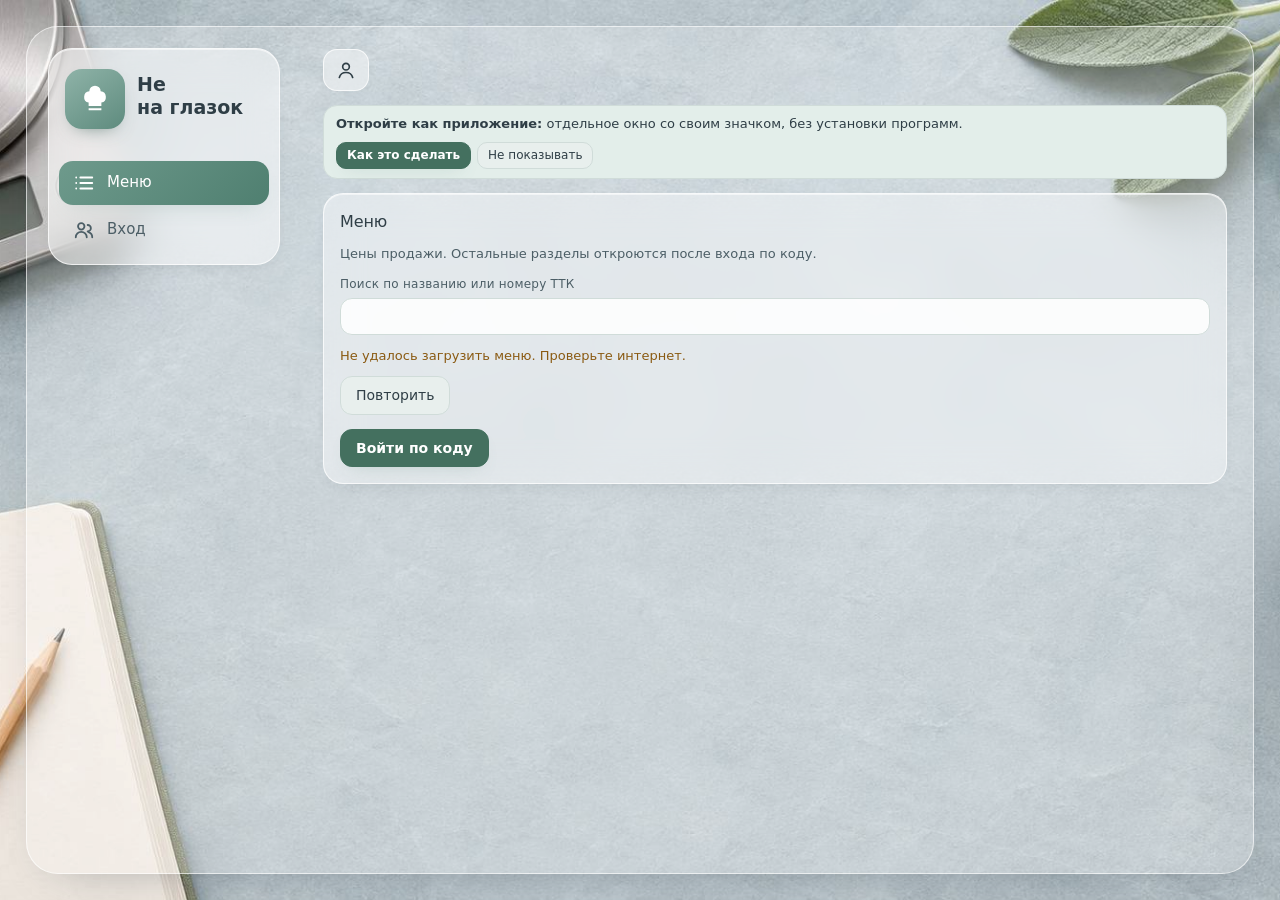
==== index.html @ 5392f607 "v90: кнопка «Закупки» у сырья (дата, объект, поставщик, позиция 1С); автоподбор 1С не засчитывает на" ====
<title>Не на глазок</title><meta name="viewport" content="width=device-width,initial-scale=1,viewport-fit=cover"><link rel="manifest" href="manifest.webmanifest"><meta name="theme-color" content="#C9D8DE"><link rel="icon" type="image/png" href="icon-192.png"><link rel="apple-touch-icon" href="icon-512.png"><meta name="mobile-web-app-capable" content="yes"><meta name="apple-mobile-web-app-capable" content="yes"><meta name="apple-mobile-web-app-title" content="Не на глазок">
<meta name="claude:viewport-fit-sides" content="cover">
<link rel="preconnect" href="https://fonts.googleapis.com">
<link rel="preconnect" href="https://fonts.gstatic.com" crossorigin>
<link rel="stylesheet" media="print" onload="this.media='all'" href="https://fonts.googleapis.com/css2?family=Golos+Text:wght@400;500;600&family=IBM+Plex+Mono:wght@400;500&display=swap"><noscript><link rel="stylesheet" href="https://fonts.googleapis.com/css2?family=Golos+Text:wght@400;500;600&family=IBM+Plex+Mono:wght@400;500&display=swap"></noscript>
<style>
/* Layout: recipe editor on the left, results and reference check on the right; one column on phones. The ingredient base is a second tab. */
:root{
  --bg:#f2f5f7; --surface:#ffffff; --field:#f6f8f9; --surface-2:#e8edf1;
  --ink:#14212b; --ink-2:#4b5c69; --line:#d3dbe2;
  --accent:#0a6a62; --accent-ink:#ffffff; --accent-soft:#d9eeeb;
  --warn:#9a4a05; --warn-soft:#fbecd6;
  --bad:#a8231b; --bad-soft:#fbe2df;
  --good:#1c6e38; --good-soft:#dcf1e3;
  --m-p:#2f6aa8; --m-p-ink:#ffffff;
  --m-f:#c79a1d; --m-f-ink:#1c1500;
  --m-c:#7466ad; --m-c-ink:#ffffff;
  --abc-a:#0a6a62; --abc-b:#3f998f; --abc-c:#7bb3ac;
  --s0:#2a78d6; --s1:#eb6834; --s2:#1baf7a; --s3:#eda100; --s4:#e87ba4;
  --font-ui:"Golos Text",system-ui,-apple-system,"Segoe UI",Roboto,"Helvetica Neue",Arial,sans-serif;
  --font-num:"IBM Plex Mono",ui-monospace,"SF Mono",Menlo,Consolas,monospace;
}
@media (prefers-color-scheme: dark){
  :root:not([data-theme="light"]){
    --bg:#0d1317; --surface:#151d23; --field:#0f171c; --surface-2:#1d2830;
    --ink:#e5ecf1; --ink-2:#9db0bd; --line:#2a3741;
    --accent:#4cc2b4; --accent-ink:#04201d; --accent-soft:#143532;
    --warn:#f0a35e; --warn-soft:#3a2915;
    --bad:#ff8f86; --bad-soft:#3d1f1c;
    --good:#76d394; --good-soft:#17321f;
    --m-p:#6fa3de; --m-p-ink:#08131d;
    --m-f:#e0b84a; --m-f-ink:#1c1500;
    --m-c:#a99be0; --m-c-ink:#120d27;
    --abc-a:#4cc2b4; --abc-b:#2f8f84; --abc-c:#24574f;
    --s0:#3987e5; --s1:#d95926; --s2:#199e70; --s3:#c98500; --s4:#d55181;
    color-scheme:dark;
  }
}
:root[data-theme="dark"]{
  --bg:#0d1317; --surface:#151d23; --field:#0f171c; --surface-2:#1d2830;
  --ink:#e5ecf1; --ink-2:#9db0bd; --line:#2a3741;
  --accent:#4cc2b4; --accent-ink:#04201d; --accent-soft:#143532;
  --warn:#f0a35e; --warn-soft:#3a2915;
  --bad:#ff8f86; --bad-soft:#3d1f1c;
  --good:#76d394; --good-soft:#17321f;
  --m-p:#6fa3de; --m-p-ink:#08131d;
  --m-f:#e0b84a; --m-f-ink:#1c1500;
  --m-c:#a99be0; --m-c-ink:#120d27;
  --abc-a:#4cc2b4; --abc-b:#2f8f84; --abc-c:#24574f;
  --s0:#3987e5; --s1:#d95926; --s2:#199e70; --s3:#c98500; --s4:#d55181;
  color-scheme:dark;
}
*{box-sizing:border-box}
body{
  background:var(--bg);color:var(--ink);font:15px/1.45 var(--font-ui);
  padding-block:22px 64px;
  padding-left:max(16px,env(safe-area-inset-left,0px));
  padding-right:max(16px,env(safe-area-inset-right,0px));
  -webkit-text-size-adjust:100%;
}
.wrap{max-width:1120px;margin:0 auto}
h1{font-size:26px;line-height:1.15;font-weight:600;margin:0;letter-spacing:-.01em;text-wrap:balance}
h2{font-size:15px;font-weight:600;margin:0 0 12px;text-wrap:balance}
p{margin:0}
.muted{color:var(--ink-2)}
:focus-visible{outline:2px solid var(--accent);outline-offset:2px}
input:focus-visible,select:focus-visible,textarea:focus-visible{outline-offset:0}

.top{display:flex;flex-wrap:wrap;gap:10px 24px;align-items:flex-end;justify-content:space-between}
.topr{display:flex;flex-wrap:wrap;gap:8px 12px;align-items:center}
.rgsel{display:inline-flex;align-items:center;gap:8px;font-size:13px;color:var(--ink-2)}
.rgsel select{width:auto;font-weight:600;color:var(--ink);padding:5px 8px;border-color:var(--accent)}
.rgtag{display:inline-block;font-size:12px;font-weight:600;color:var(--accent);background:var(--surface-2);border-radius:999px;padding:3px 10px;margin:0 0 10px}
.rgnote{font-size:13px;color:var(--ink-2);margin:0 0 10px}
.rgnote b{color:var(--ink)}
.rglist{display:grid;gap:8px;margin:10px 0}
.rgrow{display:flex;gap:10px;align-items:center;max-width:420px}
.rgrow input{flex:1 1 auto}
.sub{margin-top:6px;color:var(--ink-2);max-width:62ch}
.status{display:inline-flex;align-items:center;gap:8px;font-size:13px;color:var(--ink-2);border:1px solid var(--line);background:var(--surface);padding:5px 11px;border-radius:999px}
.status::before{content:"";width:8px;height:8px;border-radius:50%;background:var(--ink-2);flex:none}
.status[data-s="ok"]::before{background:var(--good)}
.status[data-s="saving"]::before{background:var(--warn)}
.status[data-s="error"]::before{background:var(--bad)}
.status[data-s="warn"]::before{background:var(--warn)}
.status[data-retry="1"]{cursor:pointer;text-decoration:underline}

.tabs{display:flex;gap:2px;border-bottom:1px solid var(--line);margin:20px 0 18px;overflow-x:auto}
.tab{font:inherit;font-weight:500;color:var(--ink-2);background:none;border:0;border-bottom:2px solid transparent;margin-bottom:-1px;padding:10px 14px;cursor:pointer;white-space:nowrap}
.tab:hover{color:var(--ink)}
.tab[aria-selected="true"]{color:var(--ink);border-bottom-color:var(--accent)}

input,select,textarea{font:inherit;color:var(--ink);background:var(--field);border:1px solid var(--line);border-radius:6px;padding:7px 9px;width:100%;min-width:0}
input.num{font-family:var(--font-num);text-align:right;font-size:14px}
input.invalid{border-color:var(--bad);background:var(--bad-soft)}
select{padding-right:4px;text-overflow:ellipsis}
textarea{resize:vertical;font-family:var(--font-num);font-size:13px;line-height:1.5}
input:disabled,select:disabled{opacity:.7}
.lbl{display:block;font-size:12px;color:var(--ink-2);margin-bottom:4px;letter-spacing:.02em}
.field{display:block;min-width:0}

.btn{font:inherit;font-weight:500;font-size:14px;color:var(--ink);background:var(--surface);border:1px solid var(--line);padding:7px 12px;border-radius:6px;cursor:pointer;white-space:nowrap}
.btn:hover{background:var(--surface-2)}
.btn.primary{background:var(--accent);border-color:var(--accent);color:var(--accent-ink)}
.btn.primary:hover{filter:brightness(1.08);background:var(--accent)}
.btn.mini{font-size:12px;padding:4px 9px}
.btn.danger.armed{background:var(--bad);border-color:var(--bad);color:#fff}
.btn:disabled{opacity:.5;cursor:not-allowed}
.btns{display:flex;flex-wrap:wrap;gap:8px}
.x{font:inherit;font-size:18px;line-height:1;color:var(--ink-2);background:none;border:1px solid transparent;border-radius:6px;width:30px;height:30px;cursor:pointer}
.x:hover{color:var(--bad);border-color:var(--line)}
.x:disabled{opacity:.4;cursor:not-allowed}

.card{background:var(--surface);border:1px solid var(--line);border-radius:8px;padding:16px;min-width:0}
.card + .card{margin-top:16px}
.cols{display:grid;grid-template-columns:minmax(0,1.5fr) minmax(0,1fr);gap:16px;align-items:start}
@media (max-width:1020px){.cols{grid-template-columns:minmax(0,1fr)}}
.col-side{display:grid;gap:16px;min-width:0}
.col-side .card + .card{margin-top:0}
.col-main{min-width:0}

.bar{display:flex;flex-wrap:wrap;gap:12px;align-items:flex-end;margin-bottom:14px}
.bar .grow{flex:1 1 260px}
#secCalc{margin-top:16px}
.head2{display:flex;flex-wrap:wrap;gap:12px;margin-bottom:16px}
.head2 .grow{flex:1 1 240px}
.head2 .w150{flex:0 0 150px}

.row{display:grid;grid-template-columns:minmax(0,1fr) 66px 66px 46px 46px 46px 50px;gap:6px;align-items:center;padding:5px 0;border-top:1px solid var(--line)}
.row.rowhead{border-top:0;padding:0 0 5px;font-size:11px;letter-spacing:.06em;text-transform:uppercase;color:var(--ink-2)}
.row .r{text-align:right}
.row .rnm{font-size:14px;overflow-wrap:anywhere;min-width:0}
.row .rnm.empty{color:var(--ink-2);font-style:italic}
.row .o-n{color:var(--ink)}
.out{font:13px var(--font-num);text-align:right;color:var(--ink-2);font-variant-numeric:tabular-nums}
.cell{display:block;min-width:0}
.cell::before,.out::before{display:none}
.rows{margin-bottom:12px}
.hint{font-size:13px;color:var(--ink-2);margin-top:12px;max-width:70ch}

.hero{display:flex;align-items:baseline;justify-content:space-between;gap:8px 16px;flex-wrap:wrap}
.kcal{display:flex;align-items:baseline;gap:10px}
.big{font:500 48px/1 var(--font-num);letter-spacing:-.02em;font-variant-numeric:tabular-nums}
.unit{font-size:13px;color:var(--ink-2);line-height:1.2}
.kj{font:14px var(--font-num);color:var(--ink-2)}
.macros{display:grid;grid-template-columns:repeat(3,minmax(0,1fr));gap:10px;margin:16px 0 14px}
.macro{display:grid;gap:3px;justify-items:start}
.sw{display:inline-grid;place-items:center;width:22px;height:22px;border-radius:4px;font-size:12px;font-weight:600}
.sw.p{background:var(--m-p);color:var(--m-p-ink)}
.sw.f{background:var(--m-f);color:var(--m-f-ink)}
.sw.c{background:var(--m-c);color:var(--m-c-ink)}
.mv{font:500 22px/1.1 var(--font-num);font-variant-numeric:tabular-nums}
.mv small{font-size:13px;color:var(--ink-2)}
.ml{font-size:12px;color:var(--ink-2)}
.split{display:flex;gap:2px;height:10px;border-radius:5px;overflow:hidden;background:var(--surface-2)}
.split i{display:block;min-width:0}
.split .p{background:var(--m-p)} .split .f{background:var(--m-f)} .split .c{background:var(--m-c)}
.legend{display:flex;flex-wrap:wrap;gap:4px 14px;margin-top:8px;font-size:12px;color:var(--ink-2)}
.legend span::before{content:"";display:inline-block;width:9px;height:9px;border-radius:2px;margin-right:5px;background:var(--ink-2)}
.legend .p::before{background:var(--m-p)} .legend .f::before{background:var(--m-f)} .legend .c::before{background:var(--m-c)}
.scroll{overflow-x:auto;margin-top:16px}
table{border-collapse:collapse;width:100%;font-size:13px}
th,td{padding:7px 6px;border-top:1px solid var(--line);text-align:right;font-weight:400;white-space:nowrap}
tbody th{white-space:normal}
thead th{border-top:0;font-size:11px;letter-spacing:.04em;text-transform:uppercase;color:var(--ink-2);white-space:normal;vertical-align:bottom}
th:first-child,td:first-child{text-align:left}
tbody th{color:var(--ink);font-weight:500}
td.n{font-family:var(--font-num);font-variant-numeric:tabular-nums}
.kv{display:grid;grid-template-columns:repeat(3,minmax(0,1fr));gap:10px;margin:16px 0 0}
.kv dt{font-size:12px;color:var(--ink-2)}
.kv dd{margin:2px 0 0;font:500 15px var(--font-num);font-variant-numeric:tabular-nums}
.warns{list-style:none;margin:16px 0 0;padding:0;display:grid;gap:8px}
.warns li{padding:8px 10px;border-radius:6px;font-size:13px;line-height:1.4}
.w-warn{background:var(--warn-soft);color:var(--warn)}
.w-bad{background:var(--bad-soft);color:var(--bad)}
.w-good{background:var(--good-soft);color:var(--good)}
.warns b{font-weight:600;margin-right:4px}
.method{font-size:12px;color:var(--ink-2);margin-top:16px;line-height:1.5}
.copybox{margin-top:10px;font-family:var(--font-num);font-size:13px}
.pill{display:inline-block;font-size:12px;font-weight:500;padding:2px 9px;border-radius:999px}
#refTable table{font-size:12px}
#refTable th,#refTable td{padding:7px 3px}
#refTable .pill{font-size:11px;padding:2px 7px}
.pill.good{background:var(--good-soft);color:var(--good)}
.pill.warn{background:var(--warn-soft);color:var(--warn)}
.pill.bad{background:var(--bad-soft);color:var(--bad)}
.refgrid{display:grid;grid-template-columns:repeat(4,minmax(0,1fr));gap:8px;margin:12px 0}
.refrow{display:grid;grid-template-columns:minmax(0,1fr) 110px;gap:8px 12px;align-items:end}

.tools{display:flex;flex-wrap:wrap;gap:10px;align-items:center;margin-bottom:12px}
.tools .grow{flex:1 1 240px}
.chips{display:flex;gap:6px;flex-wrap:wrap}
.chip{font:inherit;font-size:13px;color:var(--ink-2);background:var(--surface);border:1px solid var(--line);border-radius:999px;padding:5px 12px;cursor:pointer}
.chip[aria-pressed="true"]{color:var(--accent-ink);background:var(--accent);border-color:var(--accent)}
.import{margin-bottom:16px}
.import .inline{display:flex;flex-wrap:wrap;gap:10px;align-items:flex-end;margin-top:10px}
.import .inline .field{flex:0 1 220px}
.irow{display:grid;grid-template-columns:minmax(150px,1.6fr) 64px 64px 64px 52px repeat(5,60px) 28px 28px;gap:6px;align-items:center;padding:5px 0;border-top:1px solid var(--line)}
.irow.ihead{border-top:0;padding:0 0 5px;font-size:11px;letter-spacing:.06em;text-transform:uppercase;color:var(--ink-2)}
.irow .r{text-align:right}
.irow .il input{width:100%;text-align:right}
.irow.est .nm{box-shadow:inset 3px 0 0 var(--warn)}
.irow.unk .nm{box-shadow:inset 3px 0 0 var(--bad)}
.irow.unk .ik{color:var(--ink-2)}
.irow.more .zrow{grid-column:1 / -1;display:flex;flex-wrap:wrap;align-items:center;gap:8px;font-size:12.5px}
.incbar{display:flex;flex-wrap:wrap;align-items:center;gap:4px 12px;margin:0 0 10px;padding:9px 12px;border-radius:8px;background:var(--warn-soft);color:var(--warn);font-size:13px;line-height:1.4;border:1px solid var(--warn)}
.incbar b{font-weight:700;flex:1 0 100%}
.incbar .incn{font-weight:600}
.incbar .incs{flex:1 1 280px;color:var(--ink-2)}
.incbar.incbig{padding:12px 14px;margin:14px 0 10px}
.incbar.incbig b{font-size:16px}
.mrow .incbar.minc{grid-column:1 / -1;margin:2px 0 4px;padding:7px 10px}
.mrow .incbar.minc b{font-size:13.5px}
.unkbar{display:grid;gap:2px;margin:0 0 12px;padding:10px 12px;border-radius:8px;background:var(--bad-soft);color:var(--bad);font-size:13px;line-height:1.4}
.unkbar b{font-weight:600}
.hero.unkv .big,.macros.unkv .mv{color:var(--ink-2)}
.hero.unkv,.macros.unkv .macro{outline:1.5px dashed var(--bad);outline-offset:3px;border-radius:6px}
.row.unk .rnm{box-shadow:inset 3px 0 0 var(--bad);padding-left:6px}
.row.unk .out{color:var(--ink-2)}
.irow .mbtn{font:inherit;font-size:16px;line-height:1;padding:4px 0;border:1px solid transparent;border-radius:8px;background:transparent;color:var(--ink-2);cursor:pointer}
.irow .mbtn:hover,.irow .mbtn[aria-expanded="true"]{border-color:var(--line);color:var(--ink)}
.irow.more{grid-template-columns:minmax(150px,1.6fr) minmax(170px,1fr) minmax(150px,1fr) minmax(160px,2fr);border-top:0;padding:0 0 8px}
.irow.more .mlbl{font-size:12.5px;color:var(--ink-2)}
.irow .icat{min-width:0;width:100%}
.cathead{display:flex;align-items:baseline;gap:8px;padding:16px 0 5px;border-top:1px solid var(--line);font-weight:600;font-size:15px}
.cathead .cc{font-weight:400;font-size:12px;color:var(--ink-2)}
.cathead:first-of-type{border-top:0}
.irow.ihead + .cathead{border-top:0}
.ipick{position:relative;min-width:0}
.ipick .ipi{width:100%}
.ipl{position:absolute;left:0;right:0;top:calc(100% + 3px);z-index:40;max-height:min(340px,52vh);overflow:auto;background:var(--surface);border:1px solid var(--line);border-radius:8px;box-shadow:0 10px 28px rgba(0,0,0,.18);padding:4px;min-width:min(260px,100%)}
.ipl[hidden]{display:none}
.ipl.up{top:auto;bottom:calc(100% + 3px)}
.ipo{display:flex;justify-content:space-between;align-items:baseline;gap:10px;padding:7px 9px;border-radius:6px;cursor:pointer;font-size:14px;line-height:1.3}
.ipo .ipn{min-width:0;overflow-wrap:anywhere}
.ipo small{flex:0 0 auto;max-width:48%;text-align:right;font-size:11px;color:var(--ink-2)}
.ipo.cur{font-weight:600}
.ipo.act{background:var(--accent);color:var(--accent-ink)}
.ipo.act small{color:inherit;opacity:.85}
.ipo.ipx{color:var(--accent)}
.ipo.ipx.act{color:var(--accent-ink)}
.ipg{padding:9px 9px 3px;font-size:11px;letter-spacing:.06em;text-transform:uppercase;color:var(--ink-2)}
.ipe{padding:8px 9px;font-size:13px;color:var(--ink-2)}
.iprice{grid-column:1 / -1;display:flex;flex-wrap:wrap;align-items:center;gap:6px 16px;padding:2px 0 3px;font-size:13px}
.iprice .cell{display:flex;align-items:center;gap:6px;flex:0 0 auto}
.iprice .cell::before,.iprice .out::before{display:block;content:attr(data-label);font:12px var(--font-ui);color:var(--ink-2);white-space:nowrap}
.iprice .out{display:flex;align-items:center;gap:6px;text-align:left}
.iprice input.num{width:96px}
.iprice select{width:auto}
.iprice .psrc{flex:1 1 220px;min-width:0;font-size:12px;color:var(--ink-2);overflow-wrap:anywhere}
.iprice.nop .out{color:var(--warn)}
select[data-kind="estimate"]{background:var(--warn-soft);color:var(--warn);border-color:transparent}
select[data-kind="label"],select[data-kind="table"],select[data-kind="lab"]{background:var(--good-soft);color:var(--good);border-color:transparent}
.warns.notice{margin:0 0 16px}
.ttk{margin-bottom:16px;border-color:var(--accent)}
.trows{margin-top:12px}
.trow{display:grid;grid-template-columns:minmax(0,1.2fr) 64px minmax(0,1.5fr) minmax(0,.8fr);gap:8px;align-items:center;padding:7px 0;border-top:1px solid var(--line)}
.trow.thead{border-top:0;padding:0 0 4px;font-size:11px;letter-spacing:.06em;text-transform:uppercase;color:var(--ink-2)}
.trow .r{text-align:right}
.trow .tn{font-size:14px;overflow-wrap:anywhere}
.trow .tnet{text-align:right;font-family:var(--font-num);font-size:14px}
.trow .tnet .tgr{display:block;font:11px var(--font-ui);color:var(--ink-2)}
.trow .tst{display:flex;flex-direction:column;align-items:flex-start;gap:3px}
.tstat{font-size:12px;padding:2px 9px;border-radius:999px;white-space:nowrap}
.tstat.ok{background:var(--good-soft);color:var(--good)}
.tstat.warn{background:var(--warn-soft);color:var(--warn)}
.tstat.bad{background:var(--bad-soft);color:var(--bad)}
.tstat.neutral{background:var(--surface-2);color:var(--ink-2)}
.mchk{display:inline-block;font-size:12px;padding:2px 9px;border-radius:999px;white-space:nowrap;letter-spacing:.01em;vertical-align:1px}
.mchk.ok{background:var(--good-soft);color:var(--good);font-weight:600}
.mchk.warn{background:var(--warn-soft);color:var(--warn)}
.mchk.neutral{background:var(--surface-2);color:var(--ink-2)}
.trem{display:flex;gap:6px;align-items:center;font-size:12px;color:var(--ink-2);cursor:pointer}
.trem input{width:auto;padding:0;margin:0}
.tsub{display:block;font-size:12px;color:var(--warn)}
.tout{margin-top:14px}
.tout .field{max-width:160px}
@media (max-width:760px){
  .trow{grid-template-columns:minmax(0,1fr) auto}
  .trow.thead{display:none}
  .trow .tsel,.trow .tst{grid-column:1 / -1}
  .trow .tst{flex-direction:row;align-items:center;gap:10px}
}
/* вкладка «ТТК» (расчёт + карта) */
h2.secttl{margin:30px 0 6px;font-size:19px}
.jump{display:flex;flex-wrap:wrap;gap:8px;margin:-2px 0 14px}
.jump .btn{padding:4px 10px}
.ttkcols{display:grid;gap:16px;max-width:940px}
.ttkcols .card + .card{margin-top:0}
.fgrid{display:flex;flex-wrap:wrap;gap:12px;margin-bottom:12px}
.fgrid:last-child{margin-bottom:0}
.fgrid > .field,.fgrid > .ta{flex:1 1 220px}
.fgrid > .w120{flex:0 0 120px}
.fgrid > .w150{flex:0 0 150px}
.fgrid > .w180{flex:0 0 180px}
.ta{margin-top:12px}
.ta + .fgrid,.fgrid + .ta,.fgrid + .fgrid{margin-top:12px}
.fgrid > .ta{margin-top:0}
textarea.prose{font-family:var(--font-ui);font-size:14px;line-height:1.5}
.trw{display:grid;grid-template-columns:28px minmax(0,1fr) minmax(0,1fr) 84px 84px 28px;gap:8px;align-items:center;padding:5px 0;border-top:1px solid var(--line)}
.trw.thead{border-top:0;padding:0 0 5px;font-size:11px;letter-spacing:.06em;text-transform:uppercase;color:var(--ink-2)}
.trw .r{text-align:right}
.trw .n{color:var(--ink-2);font:13px var(--font-num)}
.trw .x{justify-self:center}
.trw .cell::before{display:none}
.trw.cst{grid-template-columns:28px minmax(0,1fr) minmax(0,1fr) 84px 84px 86px 28px}
.trw .cs{text-align:right;font:13px var(--font-num);color:var(--ink-2);white-space:nowrap}
.trw .cs.has{color:var(--ink)}
.trw .pfsub{grid-column:1/-1;font-size:12.5px;line-height:1.45;color:var(--ink-2);padding:0 0 4px 36px}
.trw .pfsub.bad{color:var(--bad)}
.trw .altsub{grid-column:1/-1;padding:0 0 2px 36px;font-size:12.5px;color:var(--ink-2)}
.trw .altsub .tlink{font-size:12.5px;padding:0}
.trw .altrow{display:grid;grid-template-columns:auto minmax(0,1fr) 84px 84px 28px;gap:8px;align-items:center;margin:2px 0}
.trw .altrow .alt-l{font-size:12.5px;color:var(--ink-2)}
.trw .altrow .x{justify-self:center}
.trw .pfsub .tlink{font-size:12.5px;padding:0}
.trw .nm[readonly]{color:var(--ink-2)}
.trw .num[readonly]{color:var(--ink-2);opacity:.7}
.trw + .btn + .btn{margin-top:10px;margin-left:6px}
.ttkcost{margin:10px 0 0;font-size:14px}
.ttkcost b{font-weight:600}
.trw + .btn{margin-top:10px}
.fgrid.semi{margin-top:14px}
.subs{margin-top:14px}
.tsr{display:grid;grid-template-columns:minmax(0,1fr) 96px 190px auto;gap:8px;align-items:center;margin-top:6px}
@media (max-width:640px){.tsr{grid-template-columns:minmax(0,1fr) 84px}.tsr > select{grid-column:1 / 3}.tsr > button{grid-column:1 / 3;justify-self:start}}
.vii{margin-top:12px;padding:10px 12px;background:var(--surface-2);border-radius:6px;font-size:14px}
.vii b{font-weight:600}
@media (max-width:640px){.trw.thead{display:none}.trw,.trw.cst{grid-template-columns:22px minmax(0,1fr) minmax(0,1fr) 32px;grid-template-areas:"n sel sel x" ". nm nm nm" ". gr nt .";gap:6px;padding:10px 0}.trw.cst{grid-template-areas:"n sel sel x" ". nm nm nm" ". gr nt ." ". cs cs cs"}.trw .cs{text-align:left;grid-area:cs}.trw .cs::before{display:block;content:attr(data-label);font:11px var(--font-ui);color:var(--ink-2);margin-bottom:2px}.trw .n{grid-area:n}.trw .nm{grid-area:nm}.trw .sel{grid-area:sel}.trw .gr{grid-area:gr}.trw .nt{grid-area:nt}.trw .x{grid-area:x}.trw .cell::before{display:block;content:attr(data-label);font:11px var(--font-ui);color:var(--ink-2);margin-bottom:2px}.fgrid > .w120,.fgrid > .w150,.fgrid > .w180{flex:1 1 140px}}
@media (max-width:640px){.trw .altsub{padding-left:22px}.trw .altrow{grid-template-columns:auto minmax(0,1fr) minmax(0,1fr) 28px;grid-template-areas:"l n n x" ". g t .";gap:6px}.trw .altrow .alt-l{grid-area:l}.trw .altrow [data-act="altName"]{grid-area:n}.trw .altrow [data-act="altGross"]{grid-area:g}.trw .altrow [data-act="altNet"]{grid-area:t}.trw .altrow .x{grid-area:x}}
.mrow{display:grid;grid-template-columns:minmax(0,1.7fr) 112px 108px 84px 84px 84px 78px 120px;gap:8px;align-items:center;padding:7px 0;border-top:1px solid var(--line)}
.mrow.mlite{grid-template-columns:minmax(0,1fr) auto}
.mact{display:flex;gap:6px;justify-content:flex-end}
.btn.mini.ico{padding:4px 8px;line-height:0}
.btn.mini.ico svg{width:16px;height:16px;stroke:currentColor;fill:none;stroke-width:2;stroke-linecap:round;stroke-linejoin:round}
.card > .mrow.mlite:first-child{border-top:0}
.mrow.mhead{border-top:0;padding:0 0 5px;font-size:11px;letter-spacing:.06em;text-transform:uppercase;color:var(--ink-2)}
.mrow .r{text-align:right}
.mrow .mn{display:flex;flex-direction:column;min-width:0;overflow-wrap:anywhere}
.mrow .mn small{color:var(--ink-2);font-size:12px}
.mrow .mn small .lsell{color:var(--ink);font-weight:600}
.bkbar{display:flex;flex-wrap:wrap;gap:8px 12px;align-items:center;justify-content:space-between;padding:9px 12px;margin:0 0 14px;border:1px solid var(--line);border-radius:10px;background:var(--accent-soft);color:var(--ink);font-size:13px}
.bkbar.warn{background:var(--warn-soft)}
.bkbar .bkb{display:flex;flex-wrap:wrap;gap:6px}
#upBar{position:sticky;top:0;z-index:33}
#bkBar{position:sticky;top:var(--upH,0px);z-index:30}
#rvBar{position:sticky;top:var(--upH,0px);z-index:31}
#bkBar[hidden],#rvBar[hidden],#upBar[hidden],#pwBar[hidden]{display:none}
.pwbar .pwhelp{flex-basis:100%;margin:2px 0 0;line-height:1.5}
.upbar{display:flex;flex-wrap:wrap;align-items:center;justify-content:space-between;gap:10px 16px;padding:12px 16px;margin:0 0 10px;border-radius:10px;background:var(--accent);color:var(--accent-ink);box-shadow:0 4px 14px rgba(0,0,0,.2);font-size:14px}
.upbar .upt{display:flex;flex-direction:column;gap:2px;min-width:0;flex:1 1 260px}
.upbar .upt b{font-size:16px}
.upbar .upbtns{display:flex;flex-wrap:wrap;gap:8px;align-items:center}
.upbar.rev .upbtns .btn:not(.big){background:transparent}
.upbar .btn.big{font-family:var(--font-ui);font-size:16px;font-weight:600;padding:11px 22px;background:var(--surface);color:var(--ink);border-color:transparent}
.upbar .btn.big:hover{filter:brightness(.95)}
.upbar.rev{background:var(--warn-soft);color:var(--ink);border:2px solid var(--warn)}
.upbar.rev .btn.big{background:var(--warn);color:#fff}
.gmtop{display:flex;flex-wrap:wrap;gap:12px 20px;align-items:flex-end;justify-content:space-between;margin-bottom:12px}
.gmcat{font-size:12px;font-weight:600;letter-spacing:.08em;text-transform:uppercase;color:var(--ink-2);margin:20px 0 4px}
.gmrow{display:flex;gap:14px;align-items:baseline;justify-content:space-between;padding:10px 0;border-top:1px solid var(--line)}
.gmn{min-width:0}.gmn b{font-weight:500}
.gmsub{display:block;color:var(--ink-2);font-size:13px}
.gmp{font-family:var(--font-num);font-size:17px;font-weight:500;white-space:nowrap}
.sendstrip{padding:10px 14px;margin:0 0 10px}
.sendstrip .ssl{display:flex;flex-wrap:wrap;gap:8px 12px;align-items:center}
.sendstrip .ssl .grow{flex:1 1 220px}
.rvfile{display:flex;gap:8px;align-items:center;margin:6px 0 2px;font-size:13px}
.rvbar{display:block;max-height:50vh;overflow:auto}
.rvbar .rvh{font-size:14px}
.rvq,.rwq{margin:5px 0 0;padding:6px 10px;border-left:3px solid var(--line);background:var(--surface-2);border-radius:4px;font-size:13px;white-space:pre-wrap;overflow-wrap:anywhere}
.rvt{margin-top:4px;font-size:13px;color:var(--ink-2)}
.rvbtns{display:flex;flex-wrap:wrap;gap:6px;margin-top:8px;align-items:center}
.rvask{margin-top:8px}
.rvwhere{display:inline-flex;align-items:center;gap:6px;flex-wrap:wrap}
.rvwhere select{max-width:260px}
.rvask textarea,.rvask input[type=text]{width:100%}
p.cmsg.bkst{margin:0 0 10px}
#bkBox .btns{margin:10px 0 0}
#bkBox h2 + .hint{margin-bottom:8px}
.pfreg{padding:12px 0;border-top:1px solid var(--line)}
#pfBox h2 + .hint + .trem, #pfBox .hint + .trem{margin-top:8px}
.pfreg > b{display:block}
.pfreg > small{display:block;color:var(--ink-2);margin:2px 0 8px}
.pfreg .btns{gap:6px}
.pfreg a.btn{text-decoration:none}
.pfarch{margin-top:8px;display:flex;flex-direction:column;gap:6px}
.pfam{display:flex;flex-wrap:wrap;align-items:center;gap:6px}
.pfam > b{min-width:72px;font-size:13px}
.mrow .num{font:14px var(--font-num);text-align:right;font-variant-numeric:tabular-nums}
.mrow input.num{font-size:14px}
.mrow .cell::before,.mrow .num::before{display:none}
.mrow.inc [data-out="cost"]{color:var(--warn)}
.mrow .inc-mark{font-size:11px;color:var(--warn);margin-left:3px;cursor:help}
.mrow.below input[data-act="mMk"],.mrow.below input[data-act="mMg"]{color:var(--bad);border-color:var(--bad)}
/* подсветка показателей: t-g хорошо, t-y внимание, t-r плохо; значок дублирует цвет */
.t-g{--tf:var(--good-soft);--tc:var(--good)}
.t-y{--tf:var(--warn-soft);--tc:var(--warn)}
.t-r{--tf:var(--bad-soft);--tc:var(--bad)}
.mrow span.num.t-g,.mrow span.num.t-y,.mrow span.num.t-r{background:var(--tf);color:var(--tc);border-radius:6px;padding:4px 8px;font-weight:600}
.mfold > summary.mfavg .num.t-g,.mfold > summary.mfavg .num.t-y,.mfold > summary.mfavg .num.t-r{background:var(--tf);color:var(--tc);border-radius:6px;padding:4px 2px;white-space:nowrap}
.mrow .cell.t-g input,.mrow .cell.t-y input,.mrow .cell.t-r input{background:var(--tf);color:var(--tc);border-color:color-mix(in srgb,var(--tc) 45%,transparent);font-weight:600}
.mrow .cell.t-y,.mrow .cell.t-r{position:relative}
.mrow .cell.t-y::after,.mrow .cell.t-r::after{position:absolute;left:9px;bottom:13px;font-size:10px;line-height:1;color:var(--tc);pointer-events:none}
.mrow span.num.t-y::after,.mrow span.num.t-r::after{font-size:10px;margin-left:5px;vertical-align:1px}
.mfold > summary.mfavg .num.t-y::after,.mfold > summary.mfavg .num.t-r::after{content:none}
.t-y::after{content:'!'}
.t-r::after{content:'✕'}
.mfold > summary.mfavg .num.t-g,.mfold > summary.mfavg .num.t-y,.mfold > summary.mfavg .num.t-r{cursor:help}
.mrow span.num.t-p,.mfold > summary.mfavg .num.t-p{background:transparent;outline:1.5px dashed var(--tc);outline-offset:-1.5px}
.mrow .cell.t-p input{background:var(--field);border-style:dashed;border-color:var(--tc)}
.mtone{margin:0 0 12px}
.mleg{display:flex;flex-wrap:wrap;gap:6px 8px;align-items:center}
.mleg .tl::after{margin-left:4px;font-size:10px}
.mleg .tl{display:inline-block;padding:2px 10px;border-radius:999px;font-size:12px;font-weight:600;background:var(--tf);color:var(--tc)}
.mleg .hint{flex:1 1 320px;margin:0 0 0 4px;font-size:12.5px;line-height:1.45}
.mtd{margin-top:8px}
.mtgrid{display:grid;grid-template-columns:minmax(130px,1.3fr) repeat(2,minmax(110px,1fr));gap:8px 14px;align-items:center;max-width:540px;margin-top:12px}
.mtgrid .mth{font-size:12.5px;font-weight:500;color:var(--ink-2)}
.mtgrid .mtl{font-size:14px}
.mtgrid .mtc{display:flex;align-items:center;gap:6px;font-size:13px;color:var(--ink-2)}
.mtgrid .mtc > span{flex:0 0 38px}
.mtgrid .mtc input.num{width:100%;max-width:110px}
@media (max-width:640px){.mtgrid{grid-template-columns:minmax(0,1fr) repeat(2,minmax(0,1fr));gap:8px}.mleg .hint{margin-left:0}}
.mkpi{margin-top:16px}
.mkpi dd small{font:12px var(--font-ui);color:var(--ink-2)}
.pgroup{margin-top:12px}
.chkl{display:flex;gap:8px;align-items:center;margin:2px 0 8px;font-size:14px}
.usmade{margin:10px 0;padding:12px 14px;border:1px solid var(--accent);border-radius:10px;background:var(--surface)}
.usmade .uscode{font-size:20px;letter-spacing:.12em}
.pgroup summary{cursor:pointer;font-weight:500;padding:4px 0}
.crow{display:grid;grid-template-columns:28px minmax(0,1fr) 104px 96px 96px 104px;gap:8px;align-items:center;padding:6px 0;border-top:1px solid var(--line)}
.crow.chead{border-top:0;padding:0 0 5px;font-size:11px;letter-spacing:.06em;text-transform:uppercase;color:var(--ink-2)}
.crow .r{text-align:right}
.crow .n{color:var(--ink-2);font:13px var(--font-num)}
.crow .pn{min-width:0;overflow-wrap:anywhere}
.crow .num{font:14px var(--font-num);text-align:right;font-variant-numeric:tabular-nums}
.crow.nop .num{color:var(--bad)}
@media (max-width:1369px){
  .mrow.mhead{display:none}
  .mrow{grid-template-columns:repeat(3,minmax(0,1fr));grid-template-areas:"mn mn mn" "c p mk" "mg pr fc" "op op op";gap:8px;padding:14px 0}
  .mrow > :nth-child(1){grid-area:mn}.mrow > :nth-child(2){grid-area:c}.mrow > :nth-child(3){grid-area:p}.mrow > :nth-child(4){grid-area:mk}
  .mrow > :nth-child(5){grid-area:mg}.mrow > :nth-child(6){grid-area:pr}.mrow > :nth-child(7){grid-area:fc}.mrow > :nth-child(8){grid-area:op;justify-self:start}
  .mrow.mlite{grid-template-columns:minmax(0,1fr) auto;grid-template-areas:"mn op"}
  .mrow.mlite > :nth-child(2){grid-area:op;justify-self:end}
  .mrow .num{text-align:left}
  .mrow input.num{text-align:right}
  .mrow .cell::before,.mrow .num::before{display:block;content:attr(data-label);font:11px var(--font-ui);color:var(--ink-2);margin-bottom:2px}
}
@media (max-width:640px){
  .crow.chead{display:none}
  .crow{grid-template-columns:22px repeat(3,minmax(0,1fr));gap:4px 8px;padding:10px 0;align-items:start}
  .crow .pn{grid-column:2 / -1;overflow-wrap:break-word}
  .crow .pg{display:none}
  .crow .num{text-align:left}
  .crow .num:nth-child(4){grid-column:2}.crow .num:nth-child(5){grid-column:3}.crow .num:nth-child(6){grid-column:4}
  .crow .num::before{display:block;content:attr(data-label);font:11px var(--font-ui);color:var(--ink-2);margin-bottom:1px}
}
/* вкладка «ABC-анализ» */
.fgrid > .w220{flex:0 0 220px}
.atiles{display:grid;grid-template-columns:repeat(3,minmax(0,1fr));gap:10px}
.atile{display:flex;gap:10px;align-items:flex-start;border:1px solid var(--line);border-radius:8px;padding:10px 12px;background:var(--field);min-width:0}
.atile .at1{font-size:15px}
.atile .at1 b{font:500 20px var(--font-num)}
.atile small{color:var(--ink-2);font-size:12px}
.atile .at2{font-size:13px;color:var(--ink-2);margin-top:2px}
.abadge{display:inline-grid;place-items:center;flex:none;width:28px;height:28px;border-radius:6px;font-weight:600;font-size:14px}
.abadge.A{background:var(--accent);color:var(--accent-ink)}
.abadge.B{background:var(--accent-soft);color:var(--accent)}
.abadge.C{background:var(--surface-2);color:var(--ink-2)}
.abadge.N{background:none;color:var(--ink-2);border:1px dashed var(--line)}
.abchart{position:relative;margin:18px 0 4px;min-width:0}
.abchart svg{display:block;width:100%;height:auto;touch-action:pan-y}
.abchart text{fill:var(--ink-2);font:11px var(--font-ui)}
.abchart .cv{paint-order:stroke;stroke:var(--surface);stroke-width:4px;stroke-linejoin:round}
.abchart .zt{fill:var(--ink);font-weight:600;font-size:12px}
.abchart .gl{stroke:var(--line);stroke-width:1;shape-rendering:crispEdges}
.abchart .zl{stroke:var(--ink-2);stroke-width:1;opacity:.55;shape-rendering:crispEdges}
.abchart .bA{fill:var(--abc-a)}
.abchart .bB{fill:var(--abc-b)}
.abchart .bC{fill:var(--abc-c)}
.abchart .cl{fill:none;stroke:var(--ink);stroke-width:2;stroke-linejoin:round;stroke-linecap:round}
.abchart .dt{fill:var(--ink);stroke:var(--surface);stroke-width:2}
.abchart .hi{fill:var(--ink);opacity:.07;pointer-events:none}
.abtip{position:absolute;top:6px;left:0;z-index:2;pointer-events:none;background:var(--surface);border:1px solid var(--line);border-radius:8px;padding:8px 10px;font-size:12px;box-shadow:0 2px 10px rgba(0,0,0,.14);width:max-content;max-width:260px}
.abtip .tn1{color:var(--ink-2);margin-bottom:4px;overflow-wrap:anywhere}
.abtip strong{font:500 13px var(--font-num);color:var(--ink)}
.abtip span{color:var(--ink-2)}
.abkpi{grid-template-columns:repeat(4,minmax(0,1fr))}
.arows{margin-top:6px}
.arow{display:grid;grid-template-columns:30px minmax(0,1.8fr) 100px 108px 108px 66px 76px 40px;gap:8px;align-items:center;padding:7px 0;border-top:1px solid var(--line)}
.arow.ahead{border-top:0;padding:0 0 5px;font-size:11px;letter-spacing:.06em;text-transform:uppercase;color:var(--ink-2)}
.arow .r{text-align:right}
.arow .ctr{text-align:center}
.arow .rk{color:var(--ink-2);font:13px var(--font-num)}
.arow .an{display:flex;flex-direction:column;min-width:0;overflow-wrap:anywhere}
.arow .an small{color:var(--ink-2);font-size:12px}
.arow .num{font:14px var(--font-num);text-align:right;font-variant-numeric:tabular-nums}
.arow .num.sel{font-weight:500;color:var(--ink)}
.arow .num::before{display:none}
.arow .ac{justify-self:center}
.arow.skip .an b{color:var(--ink-2);font-weight:500}
.trow.tskip .tn,.trow.tskip .tnet{opacity:.55}
.talts{display:flex;flex-wrap:wrap;align-items:center;gap:6px;padding:0 0 8px;font-size:13px;color:var(--ink-2)}
.arow.loss .num{color:var(--bad)}
.arow .why{color:var(--warn)}
.srows{margin-top:8px;max-height:520px;overflow:auto}
.srow{display:grid;grid-template-columns:minmax(0,1fr) 120px;gap:10px;align-items:center;padding:6px 0;border-top:1px solid var(--line)}
.srow .mn{display:flex;flex-direction:column;min-width:0;overflow-wrap:anywhere}
.srow .mn small{color:var(--ink-2);font-size:12px}
.srow .nop{color:var(--warn)}
@media (max-width:900px){
  .arow.ahead{display:none}
  .arow{grid-template-columns:28px repeat(3,minmax(0,1fr));grid-template-areas:"rk an an ac" ". c3 c4 c5" ". sh cu .";gap:6px 8px;padding:12px 0}
  .arow > :nth-child(1){grid-area:rk}.arow > :nth-child(2){grid-area:an}.arow > :nth-child(3){grid-area:c3}.arow > :nth-child(4){grid-area:c4}
  .arow > :nth-child(5){grid-area:c5}.arow > :nth-child(6){grid-area:sh}.arow > :nth-child(7){grid-area:cu}.arow > :nth-child(8){grid-area:ac}
  .arow .ac{justify-self:end}
  .arow .num{text-align:left}
  .arow .num::before{display:block;content:attr(data-label);font:11px var(--font-ui);color:var(--ink-2);margin-bottom:1px}
}
@media (max-width:640px){
  .atiles{grid-template-columns:minmax(0,1fr)}
  .fgrid > .w220{flex:1 1 100%}
}
.cloudrow{display:flex;flex-wrap:wrap;gap:10px;align-items:flex-end;margin-top:12px}
.cloudrow .field{flex:1 1 320px;min-width:0}
.cloud .cdesc{margin-top:6px}
p.cmsg{margin:6px 0 0}
p.cmsg.err{color:var(--bad)}
p.cmsg.ok{color:var(--good)}
p.cmsg.warn{color:var(--warn)}
.tab[hidden]{display:none}
.sygrid{display:grid;grid-template-columns:repeat(auto-fit,minmax(240px,1fr));gap:10px;margin-top:12px}
.ptrbox{margin-top:12px;padding:10px 12px;border:1px solid var(--line);border-radius:10px;background:var(--surface-2)}
.ptrbox .btn{text-decoration:none}
.syhow{margin:8px 0 12px;padding-left:20px;font-size:14px;line-height:1.5;max-width:75ch}
.syhow li{margin-bottom:4px}
.sylist{margin-top:10px}
.mfold{margin-top:18px}
.mfold:first-of-type{margin-top:8px}
.mfold > summary{cursor:pointer;display:flex;gap:10px;align-items:center;padding:9px 12px;margin-bottom:2px;font-weight:700;font-size:15px;list-style:none;background:var(--surface-2);border:1px solid var(--line);border-left:4px solid var(--accent);border-radius:8px}
.mfold > summary::-webkit-details-marker{display:none}
.mfold > summary .mfh{display:flex;align-items:center;gap:10px;min-width:0;flex:1 1 auto}
.mfold > summary .mft{min-width:0;overflow-wrap:anywhere}
.mfold > summary .mfh::before{content:'';flex:0 0 7px;height:7px;border-right:2px solid var(--ink-2);border-bottom:2px solid var(--ink-2);transform:rotate(-45deg);transition:transform .15s}
.mfold[open] > summary .mfh::before{transform:rotate(45deg)}
.mfold > summary .sysub{font-weight:400;margin-left:auto}
.mfold > summary.mfavg{display:grid;grid-template-columns:minmax(0,1.7fr) 112px 108px 84px 84px 84px 78px 120px;gap:8px;padding-right:0}
.mfold > summary.mfavg .sysub{margin-left:4px;white-space:nowrap}
.mfold > summary.mfavg .num{font:600 14px var(--font-num);text-align:right;font-variant-numeric:tabular-nums;cursor:help}
.mfold > summary.mfavg .num::before{content:'ср.';font:400 11px var(--font-ui);color:var(--ink-2);margin-right:5px}
.mfold > summary.mfavg .num.nil{font-weight:400;color:var(--ink-2)}
.mfold > summary.mfavg .num.inc{color:var(--warn)}
.mfold > .hint{padding:0 4px}
.mfold .mrow:first-of-type{border-top:0}
@media (max-width:1369px){
  .mfold > summary.mfavg{grid-template-columns:repeat(3,minmax(0,1fr));grid-template-areas:"t t t" "c p mk" "mg pr fc";gap:8px;padding-right:12px}
  .mfold > summary.mfavg > :nth-child(1){grid-area:t}.mfold > summary.mfavg > :nth-child(2){grid-area:c}.mfold > summary.mfavg > :nth-child(3){grid-area:p}
  .mfold > summary.mfavg > :nth-child(4){grid-area:mk}.mfold > summary.mfavg > :nth-child(5){grid-area:mg}.mfold > summary.mfavg > :nth-child(6){grid-area:pr}
  .mfold > summary.mfavg > :nth-child(7){grid-area:fc}.mfold > summary.mfavg > :nth-child(8){display:none}
  .mfold > summary.mfavg .num{text-align:left}
  .mfold > summary.mfavg .num::before{display:block;content:'ср. ' attr(data-label);margin:0 0 2px;font-weight:400}
}
.mctl{display:flex;flex-wrap:wrap;gap:6px;align-items:center;margin-top:4px}
.gppanel{margin-top:14px}
.gppanel h3{margin:0 0 6px;font-size:15px}
.gppanel p{margin:0 0 8px;max-width:75ch;font-size:14px}
.gppanel .btns{margin-top:2px}
.gppanel .hint{margin:6px 0 0}
.gpask{margin:6px 0 4px;padding:10px 12px;border-radius:8px;background:var(--warn-soft);border:1px solid var(--warn);font-size:13px;line-height:1.45}
.gpask p{margin:0 0 8px;color:var(--ink)}
.gpsw{display:inline-flex;gap:5px;align-items:center;white-space:nowrap;font-size:12px;color:var(--ink-2);cursor:pointer;padding:1px 8px 1px 6px;border:1px solid var(--line);border-radius:999px;background:var(--surface)}
.gpsw.on{border-color:var(--good);background:var(--good-soft);color:var(--ink)}
.gpsw input{width:auto;min-width:0;padding:0;margin:0;flex:none}
.gptag{font-size:12px;color:var(--ink-2)}
.gptag.warn{color:var(--warn);font-weight:600}
.mctl select{width:auto;max-width:200px;font-size:12px;padding:2px 6px}
.mctl .btn.mini{padding:1px 9px;font-size:12px}
.mbulk{display:flex;flex-wrap:wrap;gap:10px;align-items:flex-end;margin:0 0 12px}
.mbulk .field{flex:0 1 320px;min-width:200px}
.mfrow{display:flex;flex-wrap:wrap;gap:8px 12px;align-items:flex-end;margin-top:10px}
.mfrow .field{flex:1 1 220px;min-width:0}
.mfrow .mfcnt{padding-bottom:9px}
.mfbtns{display:flex;gap:6px;padding-bottom:3px}
.arow{display:flex;gap:12px;align-items:center;justify-content:space-between;padding:8px 0;border-top:1px solid var(--line)}
.arow:first-child{border-top:0}
.arow .mn{display:flex;flex-direction:column;min-width:0;overflow-wrap:anywhere}
.arow .mn small{color:var(--ink-2);font-size:12px}
.arow .mbtns{display:flex;gap:6px;flex:0 0 auto;flex-wrap:wrap}
.arows{margin-top:8px}
@media (max-width:640px){.arow{flex-direction:column;align-items:flex-start;gap:6px}}
.ttkcloud{background:var(--surface);border:1px solid var(--line);border-radius:8px;padding:10px 16px;margin:0 0 16px}
.ttkbar{display:flex;gap:10px 16px;align-items:center;justify-content:space-between;flex-wrap:wrap;font-size:14px}
.chip.attn{border-color:var(--warn)}
.cloudhow{margin-top:16px;font-size:13px;color:var(--ink-2)}
.cloudhow summary{cursor:pointer;color:var(--ink-2)}
.thdr{margin:14px 0;padding:12px 0 2px;border-top:1px solid var(--line);border-bottom:1px solid var(--line)}
.thdr h3{margin:0;font-size:15px}
.hdrpick{display:flex;flex-wrap:wrap;gap:8px 12px;align-items:flex-end;margin-bottom:10px}
.hdrpick .field{flex:1 1 240px;min-width:0}
.dlhdr{margin-top:10px;padding:2px 12px 12px;border:1px solid var(--line);border-radius:12px;background:var(--surface-2)}
.dlhdr .thdr{margin:8px 0 6px;border:0;padding:6px 0 0}
.ctiles{display:grid;grid-template-columns:repeat(auto-fit,minmax(150px,1fr));gap:10px;margin-top:12px}
.ctile{font:inherit;text-align:left;display:flex;flex-direction:column;gap:2px;min-height:96px;padding:14px 14px 12px;border:1px solid var(--line);border-radius:var(--r,12px);background:var(--surface);color:var(--ink);cursor:pointer;transition:border-color .15s,background .15s}
.ctile:hover{border-color:var(--accent)}
.ctile .cti{width:26px;height:26px;color:var(--accent);margin-bottom:8px}
.ctile .ctn{font-size:18px;font-weight:650;line-height:1.2}
.ctile .cts{font-size:13px;color:var(--ink-2)}
.ctile.attn{border-color:var(--warn);background:var(--warn-soft)}
.ctile.attn .cti{color:var(--warn)}
.ccrumb{display:flex;align-items:center;gap:10px;flex-wrap:wrap;margin-top:12px}
.ccrumb:empty{display:none}
.ccrumb .chip{margin-left:auto}
.ccrumb .ccp{font-size:16px;overflow-wrap:anywhere}
.cfolds{display:flex;flex-direction:column;margin-top:10px;border:1px solid var(--line);border-radius:var(--r,12px);overflow:hidden;background:var(--surface)}
.cfold{font:inherit;display:flex;align-items:center;gap:10px;width:100%;text-align:left;padding:13px 14px;background:none;border:0;border-top:1px solid var(--line);color:var(--ink);cursor:pointer}
.cfold:first-child{border-top:0}
.cfold:hover{background:var(--surface-2)}
.cfold .cti{flex:none;width:20px;height:20px;color:var(--accent)}
.cfold .cfn{flex:1;min-width:0;overflow-wrap:anywhere}
.cfold .cfc{flex:none;font-family:var(--font-num);font-size:13px;color:var(--ink-2)}
.cfold .cfa{flex:none;color:var(--ink-2)}
.cfold.all{color:var(--ink-2)}
.cfold.all .cti{color:var(--ink-2)}
.ctile:focus-visible,.cfold:focus-visible{outline:2px solid var(--accent);outline-offset:2px}
.chip.add{border-style:dashed}
.chip.attn[aria-pressed="true"]{border-color:var(--accent)}
#syFChips:empty{display:none}
#syFTools{margin-top:12px}
.mfrow + .mfrow{margin-top:6px}
.syst select[data-act="syFMove"],.syst select[data-act="syFWant"]{max-width:190px}
.syrow{display:flex;gap:12px;align-items:flex-start;justify-content:space-between;padding:9px 0;border-top:1px solid var(--line)}
.syrow:first-child{border-top:0}
.syn{flex:1 1 auto;min-width:0;font-size:14px}
.syn input[type=checkbox]{width:auto;margin:0 6px 0 0;padding:0;vertical-align:-1px}
.sysub{font-size:12px;color:var(--ink-2)}
.syw{color:var(--warn);margin-top:3px}
.sydiff{list-style:none;margin:3px 0 0;padding:0;font-size:13px;color:var(--ink-2)}
.sydiff li{margin:1px 0}
.sydf li{margin:3px 0;overflow-wrap:anywhere}
.sydf .dfl{font-weight:600;color:var(--ink)}
.sydf del{background:var(--bad-soft);color:var(--bad);text-decoration:line-through;border-radius:4px;padding:0 4px}
.sydf ins{background:var(--good-soft);color:var(--good);text-decoration:none;border-radius:4px;padding:0 4px;font-weight:600}
.sydf .dfx{margin:3px 0 0;padding:3px 8px;border-left:3px solid var(--line);font-size:13px;white-space:pre-wrap;color:var(--ink-2)}
.sydf .dfx.add{border-color:var(--good);background:var(--good-soft);color:var(--good)}
.sydf .dfx.del{border-color:var(--bad);background:var(--bad-soft);color:var(--bad);text-decoration:line-through}
.sybatch.hl{border-color:var(--accent);box-shadow:0 0 0 2px var(--accent-soft)}
.sybatch.hlf{animation:dfflash 2.4s ease-out}
@keyframes dfflash{0%{background:var(--accent-soft)}100%{background:transparent}}
.rvdf{margin-top:8px;font-size:13px}
.rvdf summary{cursor:pointer;font-weight:600}
.row.hl-add,.trw.hl-add{background:var(--good-soft);border-radius:6px}
.row.hl-chg,.trw.hl-chg{background:var(--warn-soft);border-radius:6px}
.syst{display:flex;flex-direction:column;align-items:flex-end;gap:6px;flex:0 0 auto}
.syst select{width:auto;font-size:13px;padding:4px 8px}
.sybatch{border:1px solid var(--line);border-radius:8px;padding:10px 12px;margin-top:12px}
.syhead{font-size:14px}
@media (max-width:640px){.syrow{flex-direction:column;gap:6px}.syst{align-items:flex-start;flex-direction:row;flex-wrap:wrap}}
input.filein{font-size:14px;padding:8px;border-style:dashed;border-radius:8px;cursor:pointer}
.empty{max-width:640px}
.empty p{color:var(--ink-2);margin-bottom:14px}
.toast-wrap{position:fixed;left:0;right:0;bottom:0;display:flex;justify-content:center;pointer-events:none;padding:0 max(16px,env(safe-area-inset-right,0px)) calc(16px + env(safe-area-inset-bottom,0px)) max(16px,env(safe-area-inset-left,0px))}
.toast{background:var(--ink);color:var(--bg);font-size:14px;padding:9px 14px;border-radius:8px;max-width:520px;opacity:0;transform:translateY(6px);transition:opacity .18s,transform .18s}
.toast.on{opacity:1;transform:none}

@media (max-width:900px){
  .cols{grid-template-columns:minmax(0,1fr)}
  .irow.ihead{display:none}
  .irow{grid-template-columns:repeat(5,minmax(0,1fr)) 32px;grid-template-areas:"nm nm nm nm nm x" "p f c k . mb" "lc lb lf ls lz .";row-gap:8px;padding:12px 0}
  .irow.more{grid-template-columns:repeat(2,minmax(0,1fr));grid-template-areas:"cat kind" "src src";padding:0 0 12px;border-top:0}
  .irow.more .mlbl{display:none}
  .irow .il-cold{grid-area:lc} .irow .il-boil{grid-area:lb} .irow .il-fry{grid-area:lf} .irow .il-stew{grid-area:ls} .irow .il-bake{grid-area:lz}
  .irow .mbtn{grid-area:mb}
  .irow .iprice{grid-area:price;display:grid;grid-template-columns:repeat(2,minmax(0,1fr));gap:8px;padding:0}
  .iprice .cell{display:block}
  .iprice .cell::before,.iprice .out::before{margin-bottom:2px;font-size:11px;white-space:normal}
  .iprice .out{display:block}
  .iprice input.num,.iprice select{width:100%}
  .iprice .psrc{grid-column:1 / -1}
  .irow .nm{grid-area:nm} .irow .ip{grid-area:p} .irow .if{grid-area:f} .irow .ic{grid-area:c} .irow .ik{grid-area:k}
  .irow .icat{grid-area:cat} .irow .kind{grid-area:kind} .irow .src{grid-area:src} .irow .x{grid-area:x}
  .irow .cell::before,.irow .out::before{display:block;content:attr(data-label);font:11px var(--font-ui);color:var(--ink-2);margin-bottom:2px}
  .irow .out{text-align:left}
}
@media (max-width:640px){
  h1{font-size:23px}
  .big{font-size:42px}
  .row.rowhead{display:none}
  .row{grid-template-columns:repeat(4,minmax(0,1fr));grid-template-areas:"rnm rnm rnm rnm" "on sh sh sh" "p f c k";row-gap:8px;padding:12px 0}
  .row .rnm{grid-area:rnm} .row .o-n{grid-area:on;align-self:start} .row .sh{grid-area:sh}
  .row .o-p{grid-area:p} .row .o-f{grid-area:f} .row .o-c{grid-area:c} .row .o-k{grid-area:k}
  .row .cell::before,.row .out::before{display:block;content:attr(data-label);font:11px var(--font-ui);color:var(--ink-2);margin-bottom:2px}
  .row .out{text-align:left}
  .head2 .w150{flex:1 1 100%}
  .refgrid{grid-template-columns:repeat(2,minmax(0,1fr))}
  .kv{grid-template-columns:repeat(2,minmax(0,1fr))}
}
@media (prefers-reduced-motion:reduce){.toast{transition:none}}
/*P1CCSS-START*/
/* подменю базы сырья, цены, загрузка 1С и анализ */
.subtabs{display:flex;flex-wrap:wrap;gap:6px;margin:0 0 14px}
.stab{font:inherit;font-weight:500;color:var(--ink-2);background:var(--surface);border:1px solid var(--line);border-radius:999px;padding:6px 16px;cursor:pointer}
.stab:hover{color:var(--ink)}
.stab[aria-selected="true"]{color:var(--accent-ink);background:var(--accent);border-color:var(--accent)}
.pbar{margin:16px 0 12px}
.segs{display:inline-flex;max-width:100%;border:1px solid var(--line);border-radius:8px;overflow:hidden;background:var(--surface)}
.seg{font:inherit;font-size:14px;color:var(--ink-2);background:none;border:0;padding:7px 14px;cursor:pointer}
.seg + .seg{border-left:1px solid var(--line)}
.seg:hover{color:var(--ink)}
.seg[aria-selected="true"]{background:var(--accent-soft);color:var(--ink);font-weight:600}
.c1paste{margin:0 0 12px}
.fgrid > .w220{flex:0 0 220px}
.prow{display:grid;grid-template-columns:minmax(150px,1.8fr) 92px 118px 84px 84px minmax(100px,.9fr) 84px 76px;gap:8px;align-items:center;padding:6px 0;border-top:1px solid var(--line)}
.prow.phead{border-top:0;padding:0 0 5px;font-size:11px;letter-spacing:.06em;text-transform:uppercase;color:var(--ink-2)}
.prow .r{text-align:right}
.prow .pn{display:flex;flex-direction:column;min-width:0;overflow-wrap:anywhere}
.prow small{color:var(--ink-2);font-size:12px}
.prow .pch,.prow .ppd{display:flex;flex-direction:column;min-width:0;font-size:13px}
.prow .out{text-align:right}
.prow.nop .out{color:var(--warn)}
.prow .cell::before,.prow .out::before,.prow .pch::before,.prow .ppd::before{display:none}
.prow input.num{width:100%}
.pdl{font-variant-numeric:tabular-nums;font-weight:500}
.pdl.up{color:var(--bad)}
.pdl.dn{color:var(--good)}
.pdl.eq{color:var(--ink-2)}
small.pdl{font-weight:400}
.prow .warnt{color:var(--warn)}
.c1row{grid-template-columns:minmax(0,1.3fr) 184px minmax(0,1.4fr) minmax(0,.8fr)}
#c1Card .kv{grid-template-columns:repeat(4,minmax(0,1fr))}
.fgrid > .w280{flex:0 0 300px}
.c1row .c1pm{white-space:nowrap}
.c1row .c1p small{white-space:nowrap}
.c1row .c1p{display:flex;flex-direction:column;align-items:flex-end;text-align:right;font-family:var(--font-num);font-size:14px;min-width:0}
.c1row .c1p small{font:12px var(--font-ui);color:var(--ink-2)}
.c1row .c1p small.pdl.up{color:var(--bad)}
.c1row .c1p small.pdl.dn{color:var(--good)}
.c1row .c1sub{display:block;color:var(--ink-2);font-size:12px}
.c1row .tsel{display:flex;flex-direction:column;align-items:flex-start;gap:4px;min-width:0}
.c1row .tsel select{width:100%}
.c1row .c1cur{overflow-wrap:anywhere;font-size:14px}
.c1row small.muted{font-size:12px}
.c1mass{display:flex;gap:6px;align-items:center;font-size:12px;color:var(--ink-2)}
.c1mass input{width:84px}
.ptiles{display:grid;grid-template-columns:repeat(4,minmax(0,1fr));gap:10px;margin-top:6px}
.ptile{border:1px solid var(--line);border-radius:8px;padding:10px 12px;background:var(--field);display:flex;flex-direction:column;gap:2px;min-width:0}
.pt1{font-size:12px;color:var(--ink-2)}
.pt2{font:500 21px/1.25 var(--font-num);font-variant-numeric:tabular-nums;overflow-wrap:anywhere}
.pt2.up{color:var(--bad)}
.pt2.dn{color:var(--good)}
.pt3{font-size:12px;color:var(--ink-2)}
.pcols{display:grid;grid-template-columns:repeat(2,minmax(0,1fr));gap:24px}
.h3{font-size:14px;font-weight:600;margin:0 0 6px}
.h3.up{color:var(--bad)}
.h3.dn{color:var(--good)}
.vb{display:grid;grid-template-columns:minmax(0,1.6fr) minmax(36px,1fr) 78px;gap:8px;align-items:center;padding:7px 0;border-top:1px solid var(--line)}
.vb .vn{display:flex;flex-direction:column;min-width:0;overflow-wrap:anywhere;font-size:14px}
.vb .vn small{color:var(--ink-2);font-size:12px}
.vt{display:block;height:10px;background:var(--surface-2);border-radius:5px;overflow:hidden}
.vf{display:block;height:100%;border-radius:0 4px 4px 0}
.vf.up{background:var(--bad)}
.vf.dn{background:var(--good)}
.vv{font:500 13px var(--font-num);text-align:right;font-variant-numeric:tabular-nums}
.vv.up{color:var(--bad)}
.vv.dn{color:var(--good)}
td.sups{white-space:normal}
td.sups span{display:inline-block;margin-left:12px;white-space:nowrap}
td.sups b{font-weight:500}
.pchart{position:relative;margin:12px 0 4px;min-width:0}
.pchart svg{display:block;width:100%;height:auto;touch-action:pan-y}
.pchart text{fill:var(--ink-2);font:11px var(--font-ui)}
.pchart .gl{stroke:var(--line);stroke-width:1;shape-rendering:crispEdges}
.pchart .ps{stroke:var(--ink);stroke-width:3;stroke-linecap:round}
.pchart .cn{stroke:var(--ink-2);stroke-width:1.5;stroke-dasharray:4 4}
.pchart .hit{stroke:transparent;stroke-width:14;fill:transparent;stroke-linecap:round}
.pchart .dt{stroke:var(--surface);stroke-width:2}
.dt.s0,.lgd.s0{fill:var(--s0);background:var(--s0)}
.dt.s1,.lgd.s1{fill:var(--s1);background:var(--s1)}
.dt.s2,.lgd.s2{fill:var(--s2);background:var(--s2)}
.dt.s3,.lgd.s3{fill:var(--s3);background:var(--s3)}
.dt.s4,.lgd.s4{fill:var(--s4);background:var(--s4)}
.dt.so,.lgd.so{fill:var(--ink-2);background:var(--ink-2)}
.plegend{display:flex;flex-wrap:wrap;gap:4px 14px;margin-top:6px;font-size:12px;color:var(--ink-2)}
.plegend span{display:inline-flex;align-items:center}
.lgd{display:inline-block;width:9px;height:9px;border-radius:50%;margin-right:5px}
.lgl{display:inline-block;width:16px;height:3px;border-radius:2px;background:var(--ink);margin-right:5px}
.ptip{position:absolute;top:0;left:0;z-index:2;pointer-events:none;background:var(--surface);border:1px solid var(--line);border-radius:8px;padding:8px 10px;font-size:12px;box-shadow:0 2px 10px rgba(0,0,0,.14);width:max-content;max-width:260px}
.ptip .tn1{color:var(--ink-2);margin-bottom:3px;overflow-wrap:anywhere}
@media (max-width:900px){
  .ptiles{grid-template-columns:repeat(2,minmax(0,1fr))}
  .pcols{grid-template-columns:minmax(0,1fr)}
  .prow.phead{display:none}
  .prow{grid-template-columns:repeat(4,minmax(0,1fr));grid-template-areas:"pn pn pn pn" "pr un pk ou" "ch ch pd bt";row-gap:8px;padding:12px 0}
  .prow > :nth-child(1){grid-area:pn}.prow > :nth-child(2){grid-area:pr}.prow > :nth-child(3){grid-area:un}.prow > :nth-child(4){grid-area:pk}
  .prow > :nth-child(5){grid-area:ou}.prow > :nth-child(6){grid-area:ch}.prow > :nth-child(7){grid-area:pd}.prow > :nth-child(8){grid-area:bt;justify-self:end}
  .prow .out{text-align:left}
  .prow .pbt{flex-direction:row;justify-content:flex-end}
  .prow .pbt .btn{width:auto}
  .prow .cell::before,.prow .out::before,.prow .pch::before,.prow .ppd::before{display:block;content:attr(data-label);font:11px var(--font-ui);color:var(--ink-2);margin-bottom:2px}
}
@media (max-width:760px){
  #c1Card .kv{grid-template-columns:repeat(2,minmax(0,1fr))}
  .fgrid > .w280{flex:1 1 100%}
  .c1row{grid-template-columns:minmax(0,1fr) auto}
  .c1row .c1p{align-items:flex-end}
}
@media (max-width:480px){
  .ptiles{grid-template-columns:minmax(0,1fr)}
  .fgrid > .w220{flex:1 1 100%}
}
.c1objs{margin:14px 0 4px}
.c1orow{display:grid;grid-template-columns:minmax(0,1.4fr) 96px minmax(0,1.6fr);gap:8px;align-items:center;padding:6px 0;border-top:1px solid var(--line)}
.c1orow.thead{border-top:0;padding:0 0 4px;font-size:11px;letter-spacing:.06em;text-transform:uppercase;color:var(--ink-2)}
.c1orow .r{text-align:right}
.c1orow .c1ow{overflow-wrap:anywhere;font-size:14px}
.c1orow .c1on{text-align:right;font:13px var(--font-num);color:var(--ink-2);white-space:nowrap}
.c1orow .c1oi input{width:100%}
.c1leg{display:flex;margin:6px 0 0}
.pchart .ol{fill:none;stroke-width:2;stroke-linejoin:round;stroke-linecap:round}
.ol.s0{stroke:var(--s0)}.ol.s1{stroke:var(--s1)}.ol.s2{stroke:var(--s2)}.ol.s3{stroke:var(--s3)}.ol.s4{stroke:var(--s4)}.ol.so{stroke:var(--ink-2)}
.lgl.rg{background:repeating-linear-gradient(90deg,var(--ink-2) 0 4px,transparent 4px 8px);height:2px}
@media (max-width:760px){.c1orow{grid-template-columns:minmax(0,1fr) auto}.c1orow .c1oi{grid-column:1 / -1}.c1orow.thead{display:none}}
.sypo{display:flex;flex-wrap:wrap;gap:6px 22px;margin:8px 0 0}
.sypub{margin:0 0 12px;padding:10px 12px;border:1px solid var(--line);border-radius:10px}
#syHistBox .syrow{align-items:center}
/*P1CCSS-END*/

.prow .pbt{display:flex;flex-direction:column;gap:4px}
.prow .pbt .btn{width:100%;padding-left:6px;padding-right:6px}
.pbuyhd{display:flex;justify-content:space-between;align-items:flex-start;gap:10px}
.pbuyhd h2{margin:0 0 6px}
.pbrow{display:grid;grid-template-columns:90px minmax(120px,1fr) minmax(120px,1fr) minmax(160px,1.6fr) 80px 90px;gap:8px;padding:6px 0;border-top:1px solid var(--line);align-items:start;font-size:13px;overflow-wrap:anywhere}
.pbrow.pbhead{border-top:0;font-size:12px;color:var(--ink-2)}
.pbrow .r{text-align:right}
.pbrow small{font-size:11.5px}
@media(max-width:760px){
  .pbrow.pbhead{display:none}
  .pbrow{grid-template-columns:1fr 1fr;row-gap:4px}
  .pbrow > span::before{content:attr(data-l);display:block;font-size:11px;color:var(--ink-2)}
  .pbrow .r{text-align:left}
}
/*SKIN-START*/
:root{--hero-a:#0b5a53; --hero-b:#118074; --r:14px;
  --sh1:0 1px 2px rgba(16,40,50,.05),0 10px 28px -14px rgba(16,40,50,.20);
  --sh2:0 2px 4px rgba(16,40,50,.08),0 18px 38px -16px rgba(11,60,56,.55);}
@media (prefers-color-scheme: dark){:root:not([data-theme="light"]){--hero-a:#0a2a27; --hero-b:#11433e;--sh1:0 1px 2px rgba(0,0,0,.35),0 10px 28px -14px rgba(0,0,0,.6);--sh2:0 2px 4px rgba(0,0,0,.4),0 18px 38px -16px rgba(0,0,0,.7);}}
:root[data-theme="dark"]{--hero-a:#0a2a27; --hero-b:#11433e;--sh1:0 1px 2px rgba(0,0,0,.35),0 10px 28px -14px rgba(0,0,0,.6);--sh2:0 2px 4px rgba(0,0,0,.4),0 18px 38px -16px rgba(0,0,0,.7);}
:root[data-accent="indigo"]{--accent:#3949c4; --accent-ink:#ffffff; --accent-soft:#e1e5fa; --hero-a:#2a37a0; --hero-b:#5566e0; --abc-a:#3949c4; --abc-b:#848eda; --abc-c:#b4bae9;}
:root[data-accent="ember"]{--accent:#c2410c; --accent-ink:#ffffff; --accent-soft:#fde6d9; --hero-a:#b23a08; --hero-b:#ee8236; --abc-a:#c2410c; --abc-b:#d98968; --abc-c:#e8b7a3;}
:root[data-accent="plum"]{--accent:#8e2b7f; --accent-ink:#ffffff; --accent-soft:#f5e1f1; --hero-a:#6b1f62; --hero-b:#b94aa6; --abc-a:#8e2b7f; --abc-b:#b97cb0; --abc-c:#d4aece;}
@media (prefers-color-scheme: dark){
  :root:not([data-theme="light"])[data-accent="indigo"]{--accent:#93a0ff; --accent-ink:#0b1033; --accent-soft:#1f2547; --hero-a:#161d52; --hero-b:#2b3591; --abc-a:#93a0ff; --abc-b:#636eab; --abc-c:#454f77;}
  :root:not([data-theme="light"])[data-accent="ember"]{--accent:#ff9d62; --accent-ink:#2a1000; --accent-soft:#3d2312; --hero-a:#4a1f08; --hero-b:#8f4313; --abc-a:#ff9d62; --abc-b:#a66c4a; --abc-c:#6e4e3b;}
  :root:not([data-theme="light"])[data-accent="plum"]{--accent:#e48ad6; --accent-ink:#2a0c25; --accent-soft:#3b1c36; --hero-a:#3d1138; --hero-b:#7a2a70; --abc-a:#e48ad6; --abc-b:#956192; --abc-c:#644667;}
}
:root[data-theme="dark"][data-accent="indigo"]{--accent:#93a0ff; --accent-ink:#0b1033; --accent-soft:#1f2547; --hero-a:#161d52; --hero-b:#2b3591; --abc-a:#93a0ff; --abc-b:#636eab; --abc-c:#454f77;}
:root[data-theme="dark"][data-accent="ember"]{--accent:#ff9d62; --accent-ink:#2a1000; --accent-soft:#3d2312; --hero-a:#4a1f08; --hero-b:#8f4313; --abc-a:#ff9d62; --abc-b:#a66c4a; --abc-c:#6e4e3b;}
:root[data-theme="dark"][data-accent="plum"]{--accent:#e48ad6; --accent-ink:#2a0c25; --accent-soft:#3b1c36; --hero-a:#3d1138; --hero-b:#7a2a70; --abc-a:#e48ad6; --abc-b:#956192; --abc-c:#644667;}

body{background-color:var(--bg);background-image:radial-gradient(900px 420px at 6% -140px,color-mix(in srgb,var(--accent) 17%,transparent),transparent 70%),radial-gradient(760px 380px at 100% -100px,color-mix(in srgb,var(--accent) 11%,transparent),transparent 70%);background-repeat:no-repeat}
/* шапка */
.top{position:relative;overflow:hidden;align-items:center;padding:20px 24px;border-radius:22px;color:#fff;box-shadow:var(--sh2);
  background:radial-gradient(420px 240px at 94% -40%,rgba(255,255,255,.26),transparent 65%),radial-gradient(260px 160px at 4% 130%,rgba(255,255,255,.12),transparent 70%),linear-gradient(120deg,var(--hero-a),var(--hero-b))}
.top h1{display:flex;align-items:center;gap:13px;color:#fff;font-size:29px;font-weight:600;letter-spacing:-.015em}
.top .logo{position:relative;flex:none;width:42px;height:42px;border-radius:13px;background:rgba(255,255,255,.18);box-shadow:inset 0 0 0 1px rgba(255,255,255,.32),0 6px 14px -8px rgba(0,0,0,.4)}
.top .logo::before{content:"";position:absolute;inset:8px;background:#fff;-webkit-mask:url("data:image/svg+xml,%3Csvg xmlns='http://www.w3.org/2000/svg' viewBox='0 0 24 24'%3E%3Cpath d='M7.5 14.5A4 4 0 0 1 8 6.6a4 4 0 0 1 8 0 4 4 0 0 1 .5 7.9V17h-9z M7.5 18.5h9V20h-9z'/%3E%3C/svg%3E") center/contain no-repeat;mask:url("data:image/svg+xml,%3Csvg xmlns='http://www.w3.org/2000/svg' viewBox='0 0 24 24'%3E%3Cpath d='M7.5 14.5A4 4 0 0 1 8 6.6a4 4 0 0 1 8 0 4 4 0 0 1 .5 7.9V17h-9z M7.5 18.5h9V20h-9z'/%3E%3C/svg%3E") center/contain no-repeat}
.top .tag{margin:5px 0 0 55px;font-size:13px;color:rgba(255,255,255,.82);letter-spacing:.01em}
.top .rgsel{color:rgba(255,255,255,.88)}
.top .rgsel select{background:rgba(255,255,255,.96);color:#14212b;border-color:transparent;border-radius:999px;padding:6px 12px}
.top .status{color:#fff;background:rgba(255,255,255,.14);border-color:rgba(255,255,255,.3);-webkit-backdrop-filter:blur(6px);backdrop-filter:blur(6px)}
.top .status::before{background:rgba(255,255,255,.85)}
.top .status[data-s="ok"]::before{background:#8df0b0}
.top .status[data-s="saving"]::before{background:#ffd27a}
.top .status[data-s="error"]::before{background:#ff9d95}
.status[hidden]{display:none}
/* переключатель оформления */
.skin{display:inline-flex;gap:7px;align-items:center;padding:5px 8px;border-radius:999px;background:rgba(255,255,255,.14);border:1px solid rgba(255,255,255,.3)}
.sk{width:20px;height:20px;padding:0;border-radius:50%;border:2px solid rgba(255,255,255,.75);background:var(--c,#fff);cursor:pointer;transition:transform .12s}
.sk:hover{transform:scale(1.12)}
.sk[aria-pressed="true"]{box-shadow:0 0 0 2px var(--hero-b),0 0 0 4px #fff}
.sk[data-accent="mint"]{--c:#19a08f}.sk[data-accent="indigo"]{--c:#6b7cff}.sk[data-accent="ember"]{--c:#ff8a3d}.sk[data-accent="plum"]{--c:#c85bb7}
/* вкладки */
.tabs{gap:6px;border:0;margin:18px 0 20px;padding:6px;background:var(--surface);border-radius:17px;box-shadow:var(--sh1);scrollbar-width:none}
.tabs::-webkit-scrollbar{display:none}
.tab{display:inline-flex;align-items:center;gap:8px;margin:0;border:0;border-radius:12px;padding:10px 15px;transition:background .15s,color .15s,box-shadow .15s}
.tab::before{content:"";flex:none;width:17px;height:17px;background:currentColor;opacity:.85;-webkit-mask:var(--ic) center/contain no-repeat;mask:var(--ic) center/contain no-repeat}
.tab:hover{background:var(--surface-2);color:var(--ink)}
.tab[aria-selected="true"]{color:var(--accent-ink);background:linear-gradient(180deg,color-mix(in srgb,var(--accent) 84%,#fff),var(--accent));box-shadow:0 8px 16px -9px color-mix(in srgb,var(--accent) 85%,transparent)}
.tab[aria-selected="true"]::before{opacity:1}
#tabHome{--ic:url("data:image/svg+xml,%3Csvg xmlns='http://www.w3.org/2000/svg' viewBox='0 0 24 24' fill='none' stroke='black' stroke-width='2' stroke-linecap='round' stroke-linejoin='round'%3E%3Crect x='3' y='3' width='7' height='9' rx='1.5'/%3E%3Crect x='14' y='3' width='7' height='5' rx='1.5'/%3E%3Crect x='14' y='12' width='7' height='9' rx='1.5'/%3E%3Crect x='3' y='16' width='7' height='5' rx='1.5'/%3E%3C/svg%3E")}
#tabMenu{--ic:url("data:image/svg+xml,%3Csvg xmlns='http://www.w3.org/2000/svg' viewBox='0 0 24 24' fill='none' stroke='black' stroke-width='2' stroke-linecap='round' stroke-linejoin='round'%3E%3Cpath d='M8 6h13M8 12h13M8 18h13M3.5 6h.01M3.5 12h.01M3.5 18h.01'/%3E%3C/svg%3E")}
#tabAbc{--ic:url("data:image/svg+xml,%3Csvg xmlns='http://www.w3.org/2000/svg' viewBox='0 0 24 24' fill='none' stroke='black' stroke-width='2' stroke-linecap='round' stroke-linejoin='round'%3E%3Cpath d='M4 20V11M10 20V4M16 20v-6M22 20H2'/%3E%3C/svg%3E")}
#tabCalc{--ic:url("data:image/svg+xml,%3Csvg xmlns='http://www.w3.org/2000/svg' viewBox='0 0 24 24' fill='none' stroke='black' stroke-width='2' stroke-linecap='round' stroke-linejoin='round'%3E%3Cpath d='M14 3H7a2 2 0 0 0-2 2v14a2 2 0 0 0 2 2h10a2 2 0 0 0 2-2V8z'/%3E%3Cpath d='M14 3v5h5M9 13h6M9 17h6'/%3E%3C/svg%3E")}
#tabCloud{--ic:url("data:image/svg+xml,%3Csvg xmlns='http://www.w3.org/2000/svg' viewBox='0 0 24 24' fill='none' stroke='black' stroke-width='2' stroke-linecap='round' stroke-linejoin='round'%3E%3Cpath d='M17.5 19H7a4 4 0 0 1-.6-7.96 5.5 5.5 0 0 1 10.7-1.4A4.7 4.7 0 0 1 17.5 19z'/%3E%3C/svg%3E")}
#tabOp1{--ic:url("data:image/svg+xml,%3Csvg xmlns='http://www.w3.org/2000/svg' viewBox='0 0 24 24' fill='none' stroke='black' stroke-width='2' stroke-linecap='round' stroke-linejoin='round'%3E%3Crect x='5' y='3' width='14' height='18' rx='2'/%3E%3Cpath d='M8 7h8M8 12h.01M12 12h.01M16 12h.01M8 16h.01M12 16h.01M16 16h.01'/%3E%3C/svg%3E")}
#tabBase{--ic:url("data:image/svg+xml,%3Csvg xmlns='http://www.w3.org/2000/svg' viewBox='0 0 24 24' fill='none' stroke='black' stroke-width='2' stroke-linecap='round' stroke-linejoin='round'%3E%3Cellipse cx='12' cy='6' rx='7' ry='3'/%3E%3Cpath d='M5 6v6c0 1.7 3.1 3 7 3s7-1.3 7-3V6M5 12v6c0 1.7 3.1 3 7 3s7-1.3 7-3v-6'/%3E%3C/svg%3E")}
#tabSync{--ic:url("data:image/svg+xml,%3Csvg xmlns='http://www.w3.org/2000/svg' viewBox='0 0 24 24' fill='none' stroke='black' stroke-width='2' stroke-linecap='round' stroke-linejoin='round'%3E%3Ccircle cx='9' cy='8' r='3.5'/%3E%3Cpath d='M3 20c0-3.3 2.7-6 6-6s6 2.7 6 6M16 6.5a3.5 3.5 0 0 1 0 7M21 20c0-2.6-1.6-4.8-4-5.6'/%3E%3C/svg%3E")}

/* карточки и заголовки */
.card{border-radius:var(--r);border-color:color-mix(in srgb,var(--line) 65%,transparent);box-shadow:var(--sh1);padding:18px}
.card h2{font-size:16px;letter-spacing:-.005em}
.card h2::before{content:"";display:inline-block;width:4px;height:16px;margin-right:9px;border-radius:3px;vertical-align:-2px;background:linear-gradient(180deg,var(--accent),color-mix(in srgb,var(--accent) 40%,#fff))}
h2.secttl{font-size:21px;letter-spacing:-.01em}
h2.secttl::after{content:"";display:block;width:46px;height:3px;margin-top:7px;border-radius:2px;background:linear-gradient(90deg,var(--accent),color-mix(in srgb,var(--accent) 30%,transparent))}
/* кнопки и поля */
.btn{border-radius:10px;padding:8px 14px;transition:transform .12s,box-shadow .15s,background .15s,border-color .15s}
.btn:hover{transform:translateY(-1px);box-shadow:0 8px 16px -10px rgba(16,40,50,.45)}
.btn:active{transform:none;box-shadow:none}
.btn:disabled,.btn:disabled:hover{transform:none;box-shadow:none}
.btn.mini{border-radius:8px;padding:4px 10px}
.btn.primary{background:linear-gradient(180deg,color-mix(in srgb,var(--accent) 84%,#fff),var(--accent));border-color:color-mix(in srgb,var(--accent) 82%,#000);box-shadow:inset 0 1px 0 rgba(255,255,255,.2),0 8px 16px -10px color-mix(in srgb,var(--accent) 90%,transparent)}
.btn.primary:hover{background:linear-gradient(180deg,color-mix(in srgb,var(--accent) 78%,#fff),color-mix(in srgb,var(--accent) 94%,#000));filter:none}
input,select,textarea{border-radius:10px;transition:border-color .15s,box-shadow .15s,background .15s}
input:focus-visible,select:focus-visible,textarea:focus-visible{outline:0;border-color:var(--accent);box-shadow:0 0 0 3px color-mix(in srgb,var(--accent) 24%,transparent)}
.chip{transition:background .15s,color .15s,border-color .15s}
.chip:hover{border-color:var(--accent);color:var(--ink)}
.chip[aria-pressed="true"]{background:linear-gradient(180deg,color-mix(in srgb,var(--accent) 84%,#fff),var(--accent))}
/* результат: крупные цифры и плитки КБЖУ */
.big{color:var(--accent)}
.macros{gap:12px}
.macro{padding:11px 13px;border-radius:12px;background:var(--field);border:1px solid var(--line)}
.sw{border-radius:7px}
.split{height:12px;border-radius:7px}
.row:hover,.gmrow:hover{background:color-mix(in srgb,var(--accent) 5%,transparent)}
.warns li{border-radius:10px}
.pill,.tstat{letter-spacing:.01em}
.bkbar,.upbar{border-radius:14px}
.toast{border-radius:12px}
@media (max-width:640px){
  .top{padding:15px 16px;border-radius:18px}
  .top h1{font-size:23px}.top .logo{width:36px;height:36px;border-radius:11px}.top .logo::before{inset:7px}
  .top .tag{display:none}
  .tabs{padding:5px;border-radius:15px}.tab{padding:9px 12px}
  .card{padding:14px}
}
@media (prefers-reduced-motion: reduce){.btn,.tab,.sk,input,select,textarea,.chip{transition:none}.btn:hover,.sk:hover{transform:none}}
/*SKIN-END*/
/*LOOK-START*/
:root{--hat:url("data:image/svg+xml,%3Csvg xmlns='http://www.w3.org/2000/svg' viewBox='0 0 24 24'%3E%3Cpath d='M7.5 14.5A4 4 0 0 1 8 6.6a4 4 0 0 1 8 0 4 4 0 0 1 .5 7.9V17h-9z M7.5 18.5h9V20h-9z'/%3E%3C/svg%3E")}
/* «Графит»: тёмная основа, один яркий зелёный только для главного (кнопка, выбранный раздел, счётчики); светлая версия — тот же характер на светлом фоне */
:root{
  --bg:#eef1f4; --surface:#ffffff; --field:#f2f4f7; --surface-2:#e8ecf1; --rail:#ffffff;
  --ink:#151b22; --ink-2:#5a6573; --line:#dce1e8;
  --accent:#0a8429; --accent-ink:#ffffff; --accent-soft:#dcf2e3; --glow:rgba(10,132,41,.30);
  --warn:#955408; --warn-soft:#fbecd3; --bad:#b3261e; --bad-soft:#fbe3e0; --good:#0a7a27; --good-soft:#dcf2e3;
  --abc-a:#0a8429; --abc-b:#4cab68; --abc-c:#98d0a9;
  --r:18px; --sh1:none; --sh2:none;
}
@media (prefers-color-scheme: dark){:root:not([data-theme="light"]){
  --bg:#12161c; --surface:#1b2028; --field:#151a21; --surface-2:#242b35; --rail:#0e1217;
  --ink:#e9eef3; --ink-2:#8d98a6; --line:#2a313c;
  --accent:#22d14c; --accent-ink:#04210e; --accent-soft:#17301f; --glow:rgba(34,209,76,.40);
  --warn:#f0a042; --warn-soft:#352612; --bad:#ff7d73; --bad-soft:#3a1d1b; --good:#4ee07a; --good-soft:#17301f;
  --abc-a:#22d14c; --abc-b:#1b9a3b; --abc-c:#145f29; --sh1:none; --sh2:none; color-scheme:dark;}}
:root[data-theme="dark"]{
  --bg:#12161c; --surface:#1b2028; --field:#151a21; --surface-2:#242b35; --rail:#0e1217;
  --ink:#e9eef3; --ink-2:#8d98a6; --line:#2a313c;
  --accent:#22d14c; --accent-ink:#04210e; --accent-soft:#17301f; --glow:rgba(34,209,76,.40);
  --warn:#f0a042; --warn-soft:#352612; --bad:#ff7d73; --bad-soft:#3a1d1b; --good:#4ee07a; --good-soft:#17301f;
  --abc-a:#22d14c; --abc-b:#1b9a3b; --abc-c:#145f29; --sh1:none; --sh2:none; color-scheme:dark;}
body{background-color:var(--bg);background-image:none}
/* шапка: без плашки, название и управление на фоне */
.top{overflow:visible;padding:4px 0 0;margin-bottom:22px;border-radius:0;background:none;box-shadow:none;color:var(--ink)}
.top h1{color:var(--ink);font-size:34px;font-weight:500;letter-spacing:-.02em}
.top .logo{background:var(--accent-soft);box-shadow:inset 0 0 0 1px color-mix(in srgb,var(--accent) 38%,transparent)}
.top .logo::before{background:var(--accent)}
.top .tag{color:var(--ink-2);margin:6px 0 0 0;font-size:14px;letter-spacing:0}
.top .tag.motto{display:block;max-width:44ch;font-style:italic;line-height:1.4;text-wrap:balance}
.top .rgsel{color:var(--ink-2)}
.top .rgsel select{background:var(--surface);color:var(--ink);border:1px solid var(--line);border-radius:12px}
.top .status{color:var(--ink-2);background:var(--surface);border-color:var(--line);-webkit-backdrop-filter:none;backdrop-filter:none}
.top .status::before{background:var(--ink-2)}
.top .status[data-s="ok"]::before{background:var(--accent)}
.top .status[data-s="saving"]::before{background:var(--warn)}
.top .status[data-s="error"]::before{background:var(--bad)}
.skin{background:var(--surface);border-color:var(--line)}
.sk{border:2px solid var(--surface-2)}
.sk[aria-pressed="true"]{box-shadow:0 0 0 2px var(--surface),0 0 0 4px var(--c,var(--accent))}
.sk[data-accent="mint"]{--c:#22d14c}
.skdiv{width:1px;height:18px;background:var(--line);margin:0 1px}
.th{display:inline-flex;align-items:center;justify-content:center;height:24px;min-width:26px;padding:0 7px;border:0;border-radius:999px;background:transparent;color:var(--ink-2);font:inherit;font-size:12px;font-weight:500;line-height:1;cursor:pointer;transition:background .12s,color .12s}
.th svg{width:15px;height:15px;fill:none;stroke:currentColor;stroke-width:2;stroke-linecap:round;stroke-linejoin:round}
.th:hover{color:var(--ink)}
.th[aria-pressed="true"]{background:var(--accent-soft);color:var(--accent);box-shadow:inset 0 0 0 1px color-mix(in srgb,var(--accent) 45%,transparent)}
/* разделы: колонка значков слева (на телефоне — панель внизу) */
.tabs{position:fixed;z-index:30;margin:0;border:0;background:var(--rail);box-shadow:none;scrollbar-width:none}
.tab .tdot{display:none}
.tab .tcnt{display:inline-block;min-width:24px;padding:1px 7px;border-radius:999px;background:var(--surface);color:var(--ink-2);font-size:10.5px;line-height:1.3}
.tab[aria-selected="true"] .tcnt{background:color-mix(in srgb,var(--accent) 22%,var(--surface));color:var(--accent)}
.tab{background:var(--surface-2);color:var(--ink-2);font-size:11px;font-weight:500;line-height:1.15;text-align:center;white-space:normal;border-radius:14px}
.tab::before{width:22px;height:22px;opacity:1}
.tab:hover{background:color-mix(in srgb,var(--surface-2) 78%,var(--ink) 22%);color:var(--ink)}
.tab[aria-selected="true"]{background:var(--accent-soft);color:var(--accent);box-shadow:inset 0 0 0 1px color-mix(in srgb,var(--accent) 45%,transparent),0 10px 26px -10px var(--glow)}
@media (min-width:1000px){
  body{padding-left:124px}
  .tabs{left:0;top:0;bottom:0;width:96px;display:flex;flex-direction:column;align-items:stretch;gap:10px;padding:88px 10px 18px;overflow-y:auto;border-right:1px solid var(--line);border-radius:0}
  .tabs::before{content:"";position:absolute;top:24px;left:50%;width:38px;height:38px;margin-left:-19px;background:var(--accent);-webkit-mask:var(--hat) center/contain no-repeat;mask:var(--hat) center/contain no-repeat}
  .tab:not([hidden]){display:flex;flex-direction:column;align-items:center;justify-content:center;gap:6px;min-height:66px;padding:10px 2px}
  .top .logo{display:none}
}
@media (max-width:999.98px){
  body{padding-bottom:112px}
  .tabs{left:0;right:0;bottom:0;display:flex;gap:6px;padding:8px 10px calc(8px + env(safe-area-inset-bottom,0px));overflow-x:auto;border-top:1px solid var(--line);border-radius:0;box-shadow:0 -14px 30px -16px rgba(0,0,0,.45)}
  .tab:not([hidden]){flex:1 0 64px;display:flex;flex-direction:column;align-items:center;justify-content:center;gap:4px;min-height:58px;padding:8px 4px;font-size:10.5px}
  .tab::before{width:21px;height:21px}
  .toast-wrap{padding-bottom:calc(88px + env(safe-area-inset-bottom,0px))}
}
@media print{.tabs{display:none}body{padding-left:16px}}
/* карточки и заголовки */
.card{background:var(--surface);border:1px solid var(--line);border-radius:var(--r);box-shadow:none;padding:20px}
.card h2{font-size:16px;font-weight:500}
.card h2::before{display:none}
h2.secttl{font-size:22px;font-weight:500}
h2.secttl::after{display:none}
/* кнопки: зелёная и со свечением — только главная */
.btn{background:var(--surface-2);border:1px solid var(--line);border-radius:12px;padding:8px 15px}
.btn:hover{background:color-mix(in srgb,var(--surface-2) 80%,var(--ink) 20%);border-color:color-mix(in srgb,var(--line) 60%,var(--ink) 40%);transform:none;box-shadow:none}
.btn.primary{background:var(--accent);color:var(--accent-ink);border-color:transparent;font-weight:600;box-shadow:0 8px 22px -8px var(--glow)}
.btn.primary:hover{background:color-mix(in srgb,var(--accent) 90%,#fff);transform:translateY(-1px);box-shadow:0 12px 28px -8px var(--glow)}
.btn.primary:disabled,.btn.primary:disabled:hover{box-shadow:none;transform:none}
.btn.mini{border-radius:10px}
input,select,textarea{border-radius:12px}
/* фильтры-плашки и подразделы */
.chip{background:var(--surface-2);border-color:transparent}
.chip:hover{color:var(--ink);border-color:var(--accent)}
.chip[aria-pressed="true"]{background:var(--accent-soft);color:var(--accent);border-color:color-mix(in srgb,var(--accent) 45%,transparent)}
.subtabs{gap:24px;border-bottom:1px solid var(--line);margin:0 0 18px}
.stab{background:none;border:0;border-bottom:2px solid transparent;border-radius:0;padding:8px 2px;margin-bottom:-1px}
.stab[aria-selected="true"]{background:none;color:var(--accent);border-bottom-color:var(--accent)}
/* заголовки таблиц и списков: обычный регистр, спокойный серый */
.row.rowhead,thead th,.irow.ihead,.ipg,.trow.thead,.trw.thead,.mrow.mhead,.gmcat,.crow.chead,.arow.ahead,.prow.phead{text-transform:none;letter-spacing:0;font-size:12.5px;font-weight:500}
.gmcat{font-size:14px}
/* пустое место и всплывающие сообщения */
.empty{padding:24px;border:1px dashed var(--line);border-radius:var(--r);background:repeating-linear-gradient(135deg,color-mix(in srgb,var(--ink) 4%,transparent) 0 7px,transparent 7px 14px)}
.upbar{border-radius:16px;box-shadow:0 10px 28px -12px var(--glow)}
.upbar.rev{box-shadow:none}
.toast{background:var(--surface-2);color:var(--ink);border:1px solid var(--line);border-radius:14px;box-shadow:0 14px 34px -12px rgba(0,0,0,.5)}
@media (max-width:640px){
  .top{padding:2px 0 0;border-radius:0;margin-bottom:16px}
  .top h1{font-size:26px}
  .top .logo{width:38px;height:38px;border-radius:12px}
  .top .tag.motto{font-size:13px;margin-top:5px}
  .card{padding:15px}
}
/*LOOK-END*/
/*MERGE-START*/
/* вкладка «ТТК»: переключатель «Мои ТТК / ТТК в облаке» */
.seg{display:inline-flex;max-width:100%;gap:4px;padding:4px;margin:0 0 14px;border:1px solid var(--line);border-radius:14px;background:var(--surface)}
.segb{appearance:none;border:0;background:transparent;color:var(--ink-2);font:inherit;font-weight:600;padding:9px 18px;min-height:40px;border-radius:10px;cursor:pointer;white-space:nowrap}
.segb:hover{color:var(--ink)}
.segb[aria-selected="true"]{background:var(--accent-soft);color:var(--accent);box-shadow:inset 0 0 0 1px color-mix(in srgb,var(--accent) 38%,transparent)}
.segb:focus-visible{outline:2px solid var(--accent);outline-offset:2px}
@media (max-width:640px){.seg{display:flex}.segb{flex:1 1 0;padding:9px 8px;white-space:normal;line-height:1.2}}
/* вкладка «ТТК»: стартовый экран из двух действий и компактная шапка карты */
.thome{max-width:760px;margin:6px auto 0}
.thome h2{margin:0 0 4px;font-size:22px}
.rdscr .rdq{max-width:360px;margin:6px 0 10px}
.rdlead{margin:6px 0 10px;color:var(--ink-2);font-size:14px}
.rdchips{margin-bottom:12px}
.rdbar{display:flex;flex-wrap:wrap;align-items:center;gap:8px 12px;margin:0 0 12px;padding:9px 12px;border-radius:8px;background:var(--field);font-size:13px}
.rdrow{display:grid;grid-template-columns:minmax(180px,1.2fr) 2fr;gap:6px 16px;padding:10px 0;border-top:1px solid var(--line);align-items:start}
.rdh{display:grid;gap:2px}
.rdh small{font-size:12px;color:var(--ink-2)}
.rdn{text-align:left;font-weight:600;font-size:14px}
.rdc{display:grid;gap:6px}
.rdi{display:flex;flex-wrap:wrap;align-items:center;gap:6px 10px;font-size:13px}
.rdp{display:inline-block;font-size:12px;font-weight:600;padding:2px 9px;border-radius:999px}
.rdp.bad{background:var(--bad-soft);color:var(--bad)}
.rdp.warn{background:var(--warn-soft);color:var(--warn)}
.rdp.good{background:var(--good-soft);color:var(--good)}
.rdo{display:inline-flex;align-items:center;gap:6px;font-size:13px}
.rdo input.num{width:84px}
@media(max-width:720px){.rdrow{grid-template-columns:1fr}}
.thome .lead{margin:0 0 18px;color:var(--ink-2);font-size:14px}
.tbig{display:grid;grid-template-columns:1fr 1fr;gap:14px}
.tbigb{appearance:none;font:inherit;text-align:left;cursor:pointer;display:flex;flex-direction:column;gap:6px;min-height:132px;padding:20px 22px;border-radius:16px;border:1px solid var(--line);background:var(--surface);color:var(--ink)}
.tbigb b{font-size:19px;font-weight:700;line-height:1.2}
.tbigb span{font-size:13.5px;color:var(--ink-2);line-height:1.35}
.tbigb:hover{border-color:color-mix(in srgb,var(--accent) 55%,var(--line))}
.tbigb.primary{background:var(--accent);border-color:transparent;color:var(--accent-ink)}
.tbigb.primary span{color:inherit;opacity:.82}
.tbigb:focus-visible{outline:2px solid var(--accent);outline-offset:3px}
.tbigb:disabled{opacity:.5;cursor:not-allowed}
.thome .tlinks{margin:16px 2px 0;display:flex;flex-wrap:wrap;gap:6px 18px;font-size:14px}
.tlink{appearance:none;background:none;border:0;padding:4px 0;font:inherit;color:var(--accent);cursor:pointer;text-decoration:underline;text-underline-offset:3px}
.ttkbar{align-items:center}
.ttkbar .sp{flex:1 1 20px}
.tmore{position:relative}
.tmenu{position:absolute;right:0;top:calc(100% + 6px);z-index:30;min-width:230px;display:flex;flex-direction:column;padding:6px;border-radius:12px;border:1px solid var(--line);background:var(--surface);box-shadow:0 18px 40px -16px rgba(0,0,0,.55)}
.tmenu[hidden]{display:none}
.tmenu button{appearance:none;font:inherit;text-align:left;background:none;border:0;color:var(--ink);padding:9px 12px;border-radius:8px;cursor:pointer}
.tmenu button:hover{background:var(--accent-soft)}
.tmenu button.danger{color:var(--bad,#e5484d)}
.tmenu hr{border:0;border-top:1px solid var(--line);margin:4px 2px}
@media (max-width:640px){.tbig{grid-template-columns:1fr}.tbigb{min-height:96px}}
/* предпросмотр карты */
.pvov{position:fixed;inset:0;z-index:80;display:flex;flex-direction:column;background:var(--bg)}
.pvbar{display:flex;flex-wrap:wrap;align-items:center;justify-content:space-between;gap:8px 16px;padding:10px 16px;border-bottom:1px solid var(--line);background:var(--surface)}
.pvh{min-width:0;font-size:13px;color:var(--ink-2);line-height:1.35}
.pvh b{color:var(--ink);font-size:15px}
.pvbtn{display:flex;gap:8px;flex-wrap:wrap}
.pvscroll{flex:1;overflow:auto;padding:18px 12px 48px;-webkit-overflow-scrolling:touch}
.pvfit{width:794px;margin:0 auto}
.pvpage{box-sizing:border-box;width:794px;padding:48px;background:#fff;color:#000;box-shadow:0 18px 50px -16px rgba(0,0,0,.6);font-family:"Times New Roman",Times,"Liberation Serif",serif;font-size:14.667px;line-height:1.15}
.pvpage p{margin:0;min-height:1.15em;white-space:pre-wrap;overflow-wrap:anywhere}
.pvpage table{border-collapse:collapse;table-layout:fixed;margin:0;border:0;background:none;width:auto}
.pvpage td{border:1px solid #000;padding:0 7px;vertical-align:middle;overflow-wrap:anywhere;color:#000;background:none;font:inherit;text-align:left;text-transform:none;letter-spacing:0}
.pvtab{display:inline-block}
.pvlock{overflow:hidden}
@media print{.pvov{display:none}}
/* помощник ИИ */
.aibar{margin:2px 0 16px}
.aibar .hint{margin:6px 0 0}
.aiwait textarea{width:100%;margin:0 0 8px}
.aiwait{margin-top:8px;padding:10px 12px;border:1px dashed color-mix(in srgb,var(--accent) 55%,var(--line));border-radius:12px;background:var(--accent-soft)}
.aibar .cmsg .btn{margin-left:6px}
.aisel{width:auto;min-width:0;max-width:100%;padding:5px 26px 5px 10px;font-size:13px;border-radius:10px}
/*MERGE-END*/
/* v26: рабочие экраны «Ревизии» и «Справочники», верхняя строка (регион, точка, пользователь, сохранение), печатная форма.
   Светлая палитра по ТЗ задаётся только для светлой темы и основного цвета; тёмная тема и другие цвета оформления остаются как были. */
:root{
  --bg:#F6F7F5; --surface:#FFFFFF; --field:#F6F7F5; --surface-2:#EEF1EE; --rail:#FFFFFF;
  --ink:#182521; --ink-2:#4A5A54; --line:#DDE5E0;
  --accent:#0F766E; --accent-ink:#FFFFFF; --accent-soft:#E6F2EC; --glow:rgba(15,118,110,.22);
  --bad:#B42318; --bad-soft:#FDE7E4; --warn:#9A4A06; --warn-soft:#FDF1D8; --good:#0F766E; --good-soft:#E6F2EC;
  --abc-a:#0F766E; --abc-b:#4AA097; --abc-c:#9FCFC9;
  --r:12px; --ws-r:10px;
  --focus:0 0 0 3px color-mix(in srgb,var(--accent) 38%,transparent);
}

/* ---- верхняя строка: регион · точка · пользователь · сохранение ---- */
.topr{display:flex;flex-wrap:wrap;align-items:center;gap:8px 16px}
#pointBox[hidden],#whoBox[hidden]{display:none}
#pointBox{display:inline-flex;align-items:center;gap:8px;font-size:13px;color:var(--ink-2)}
#pointBox select{max-width:220px}
.whoami{font-size:13px;color:var(--ink-2);padding:6px 12px;border:1px solid var(--line);border-radius:999px;background:var(--surface);max-width:260px;overflow:hidden;text-overflow:ellipsis;white-space:nowrap}
.status{border-radius:999px}

/* ---- видимый фокус ---- */
.wscard :is(button,input,select,textarea,a,summary):focus-visible,
dialog.dg :is(button,input,select,textarea):focus-visible,
.tab:focus-visible,#pointSel:focus-visible{outline:2px solid var(--accent);outline-offset:2px;box-shadow:var(--focus)}

/* ---- значки новых разделов в левой панели ---- */
#tabRev{--ic:url("data:image/svg+xml,%3Csvg xmlns='http://www.w3.org/2000/svg' viewBox='0 0 24 24' fill='none' stroke='black' stroke-width='2' stroke-linecap='round' stroke-linejoin='round'%3E%3Crect x='5' y='3' width='14' height='18' rx='2'/%3E%3Cpath d='M9 8h6M9 12h6M9 16h3'/%3E%3Cpath d='m14 17 1.5 1.5L19 15'/%3E%3C/svg%3E")}
#tabDir{--ic:url("data:image/svg+xml,%3Csvg xmlns='http://www.w3.org/2000/svg' viewBox='0 0 24 24' fill='none' stroke='black' stroke-width='2' stroke-linecap='round' stroke-linejoin='round'%3E%3Cpath d='M3 7a2 2 0 0 1 2-2h4l2 2h8a2 2 0 0 1 2 2v8a2 2 0 0 1-2 2H5a2 2 0 0 1-2-2z'/%3E%3C/svg%3E")}

/* ---- карточка рабочего экрана ---- */
.wscard{padding:24px;border-radius:var(--r)}
.wshead{display:flex;flex-wrap:wrap;align-items:center;justify-content:space-between;gap:8px 16px;margin-bottom:16px}
.wshead h2{margin:0;font-size:18px;font-weight:600}
.wshead h2.inl{display:inline-block;margin:0 8px}
.wstool{display:flex;flex-wrap:wrap;align-items:flex-end;gap:8px 16px;margin-bottom:16px}
.wstool .field{min-width:200px}
.wstool .grow,.fgrid .grow{flex:1 1 240px}
.wsseg,.seg{display:inline-flex;border:1px solid var(--line);border-radius:var(--ws-r);overflow:hidden;background:var(--surface)}
.segb{font:inherit;font-size:14px;padding:8px 16px;border:0;background:none;color:var(--ink-2);cursor:pointer;min-height:40px}
.segb+.segb{border-left:1px solid var(--line)}
.segb[aria-pressed="true"],.segb.on{background:var(--accent-soft);color:var(--accent);font-weight:600}
.wscard input,.wscard select,.wscard textarea{font:inherit;font-size:14px;min-height:40px;padding:8px 12px;border:1px solid var(--line);border-radius:var(--ws-r);background:var(--surface);color:var(--ink);width:100%}
.wscard input[type=checkbox],.wscard input[type=radio]{width:auto;min-height:0}
.wscard input::placeholder{color:var(--ink-2);opacity:.8}
.wscard .btn{min-height:40px;border-radius:var(--ws-r);padding:8px 16px}
.wscard .btn.mini{min-height:32px;padding:4px 12px}
.wscard .btn.danger{color:var(--bad);border-color:color-mix(in srgb,var(--bad) 45%,var(--line))}
.wscard .fgrid{display:flex;flex-wrap:wrap;gap:16px}
.wscard .fgrid .field{flex:0 1 220px}
.wscard .fgrid .field.grow{flex:1 1 280px}
.wscard .fgrid .field.w180{flex:0 0 180px}
.linkbtn{font:inherit;color:var(--accent);background:none;border:0;padding:0;cursor:pointer;text-align:left;text-decoration:underline;text-underline-offset:3px}
.sr{position:absolute;width:1px;height:1px;overflow:hidden;clip:rect(0 0 0 0);white-space:nowrap}
.chkl{display:flex;align-items:center;gap:8px;font-size:14px;margin:8px 0}
.chkl.wsoff{color:var(--ink-2)}

/* ---- таблицы: закреплённая шапка, числа справа, цифры одной ширины ---- */
.wsscroll{overflow:auto;max-height:68vh;border:1px solid var(--line);border-radius:var(--ws-r);background:var(--surface)}
.wtbl{width:100%;border-collapse:separate;border-spacing:0;font-size:14px}
.wtbl th{position:sticky;top:0;z-index:2;background:var(--surface-2);color:var(--ink-2);font-weight:600;font-size:13px;text-align:left;padding:8px 12px;border-bottom:1px solid var(--line);white-space:nowrap}
.wtbl td{padding:8px 12px;border-bottom:1px solid var(--line);vertical-align:middle}
.wtbl tr:last-child td{border-bottom:0}
.wtbl .r{text-align:right;font-variant-numeric:tabular-nums}
.wtbl td small{display:block;color:var(--ink-2);font-size:12px;margin-top:2px}
.wtbl tr.clk{cursor:pointer}
.wtbl tr.clk:hover td{background:var(--surface-2)}
.wtbl td.n{min-width:220px}
.wtbl .bad{color:var(--bad)}
.wtbl .act{text-align:right;white-space:nowrap}
.factin,.wtbl input.num{text-align:right;font-variant-numeric:tabular-nums;min-width:96px;max-width:140px}
.rvl.s-short td:last-child,.rvl.s-over td:last-child{font-weight:600}
.rvl.s-short{box-shadow:inset 3px 0 0 var(--bad)}
.rvl.s-over{box-shadow:inset 3px 0 0 var(--warn)}
.rvl.s-skip td{background:color-mix(in srgb,var(--warn-soft) 55%,transparent)}
.rvw{color:var(--warn);font-size:12px}
.rd{font-weight:600}

/* ---- статусы: текст и значок, не только цвет ---- */
.tstat{display:inline-flex;align-items:center;gap:6px;padding:2px 10px;border-radius:999px;font-size:12px;font-weight:600;border:1px solid var(--line);background:var(--surface-2);color:var(--ink-2);white-space:nowrap}
.tstat::before{content:"•";font-size:14px;line-height:1}
.tstat.ok{background:var(--good-soft);color:var(--good);border-color:color-mix(in srgb,var(--good) 35%,transparent)}
.tstat.ok::before{content:"✓"}
.tstat.warn{background:var(--warn-soft);color:var(--warn);border-color:color-mix(in srgb,var(--warn) 35%,transparent)}
.tstat.warn::before{content:"!"}
.tstat.err,.tstat.bad{background:var(--bad-soft);color:var(--bad);border-color:color-mix(in srgb,var(--bad) 35%,transparent)}
.tstat.err::before,.tstat.bad::before{content:"×"}

/* ---- сведения о ревизии и итоги ---- */
.rvmeta{display:grid;grid-template-columns:repeat(auto-fit,minmax(200px,1fr));gap:8px 24px;margin:0 0 16px;padding:16px;border:1px solid var(--line);border-radius:var(--ws-r);background:var(--surface-2)}
.rvmeta div{min-width:0}.rvmeta dt{font-size:12px;color:var(--ink-2);margin:0}.rvmeta dd{margin:2px 0 0;font-weight:500;overflow-wrap:anywhere}
.rvtot{display:flex;flex-wrap:wrap;gap:8px 24px;align-items:center;margin:16px 0;padding:12px 16px;border:1px solid var(--line);border-radius:var(--ws-r);background:var(--surface);font-variant-numeric:tabular-nums}
.rvtot .rvt b{font-weight:600}
.rvt.warn,.rvt .warn,b.warn{color:var(--warn)}
.rvsave{display:inline-flex;align-items:center;gap:6px;font-size:13px;color:var(--ink-2)}
.rvsave::before{content:"";width:8px;height:8px;border-radius:50%;background:var(--ink-2)}
.rvsave[data-s="ok"]::before{background:var(--good)}
.rvsave[data-s="saving"]::before,.rvsave[data-s="dirty"]::before{background:var(--warn)}
.rvsave[data-s="error"]{color:var(--bad)}.rvsave[data-s="error"]::before{background:var(--bad)}
.rvact{margin-top:16px;position:sticky;bottom:0;padding:12px 0;background:linear-gradient(to top,var(--surface) 70%,transparent)}
.rvadd{margin:16px 0}
.rvres{margin-top:8px;display:flex;flex-direction:column;gap:2px;max-height:220px;overflow:auto}
.rvres button{font:inherit;text-align:left;padding:8px 12px;border:0;border-radius:var(--ws-r);background:none;color:var(--ink);cursor:pointer}
.rvres button:hover,.rvres button:focus-visible{background:var(--accent-soft)}

/* ---- панели, пустые состояния ---- */
.wspanel{margin:16px 0;padding:16px;border:1px solid var(--line);border-radius:var(--ws-r);background:var(--surface-2)}
.wspanel.inline{margin:8px 0}
.wspanel h3{margin:0 0 8px;font-size:15px}
.wsempty{padding:40px 16px;text-align:center;color:var(--ink-2)}
.wsempty b{display:block;color:var(--ink);font-size:16px;margin-bottom:8px}
.acnote,.rgset{padding:12px 16px;border:1px solid color-mix(in srgb,var(--warn) 40%,var(--line));border-radius:var(--ws-r);background:var(--warn-soft);color:var(--ink);margin:8px 0}
.rgset,.usrg{display:flex;flex-wrap:wrap;gap:8px 16px}
.usrgrow{display:flex;align-items:center;gap:8px}
.rglbl{font-size:13px;color:var(--ink-2)}
.usgrp{margin:16px 0 8px;font-size:14px;font-weight:600}
.dlhdr{margin:16px 0;padding:16px;border:1px solid var(--line);border-radius:var(--ws-r);background:var(--surface-2)}

/* предпросмотр шапки «Утверждаю» */
.hdrprev{margin:12px 0;border:1px dashed var(--line);border-radius:var(--ws-r);background:var(--surface);padding:12px 16px;max-width:420px}
.hdrprev .hp-t{font-size:12px;color:var(--ink-2);margin-bottom:8px}
.hdrprev .hp-b{font-family:"Times New Roman",Times,serif;font-size:14px;text-align:right;line-height:1.5}

/* окно выбора юридического лица */
dialog.dg{border:1px solid var(--line);border-radius:var(--r);padding:24px;max-width:min(520px,calc(100vw - 32px));width:100%;background:var(--surface);color:var(--ink)}
dialog.dg::backdrop{background:rgba(24,34,48,.45)}
dialog.dg h2{margin:0 0 8px;font-size:18px}
dialog.dg .field{margin:12px 0}
dialog.dg select{font:inherit;width:100%;min-height:40px;padding:8px 12px;border:1px solid var(--line);border-radius:var(--ws-r);background:var(--surface);color:var(--ink)}
dialog.dg .btns{margin-top:16px}

/* ---- телефон: строки таблицы ревизии — карточки, ввод факта крупный ---- */
@media (max-width:720px){
  .wscard{padding:16px}
  .wshead{align-items:stretch}
  .wshead .btn.primary{width:100%}
  .whoami{max-width:100%}
  .rvscroll{max-height:none;border:0;background:none;overflow:visible}
  .rvtbl thead{position:absolute;width:1px;height:1px;overflow:hidden;clip:rect(0 0 0 0)}
  .rvtbl,.rvtbl tbody{display:block}
  .rvtbl tr.rvl{display:grid;grid-template-columns:1fr 1fr;gap:4px 16px;padding:12px;margin-bottom:8px;border:1px solid var(--line);border-radius:var(--ws-r);background:var(--surface)}
  .rvtbl td{display:block;border:0;padding:0}
  .rvtbl td.n{grid-column:1/-1;min-width:0}
  .rvtbl td[data-l]:not(.n)::before{content:attr(data-l);display:block;font-size:11px;color:var(--ink-2)}
  .rvtbl td.r{text-align:left}
  .rvtbl .factin{max-width:none;width:100%;min-height:48px;font-size:18px;text-align:left}
  .rvl.s-short,.rvl.s-over{box-shadow:inset 3px 0 0 currentColor}
  .rvl.s-short{color:var(--bad)}.rvl.s-over{color:var(--warn)}.rvl>td{color:var(--ink)}
  .rvtot{flex-direction:column;align-items:flex-start}
  .rvact .btn{flex:1 1 100%}
}
@media (prefers-reduced-motion: reduce){.wscard *{transition:none!important;animation:none!important}}

/* ---- печатная форма ревизии (PDF — через печать браузера) ---- */
#rvPrintRoot{display:none}
@media print{
  body.rv-printing > *:not(#rvPrintRoot):not(script):not(style){display:none!important}
  body.rv-printing{background:#fff!important;padding:0!important}
  body.rv-printing #rvPrintRoot{display:block!important}
  @page{size:A4 portrait;margin:14mm 12mm}
}
#rvPrintRoot{color:#000;background:#fff;font:12px/1.35 "Times New Roman",Times,serif}
#rvPrintRoot h1{font-size:16px;font-weight:700;text-align:center;margin:0 0 10px}
#rvPrintRoot table{width:100%;border-collapse:collapse;margin:8px 0}
#rvPrintRoot th,#rvPrintRoot td{border:1px solid #000;padding:3px 5px;font-size:11px;text-align:left;vertical-align:top}
#rvPrintRoot .rvp-meta th{width:160px;background:#f2f2f2}
#rvPrintRoot .rvp-t th{background:#eee;text-align:center}
#rvPrintRoot td.r{text-align:right;font-variant-numeric:tabular-nums}
#rvPrintRoot td.c{text-align:center}
#rvPrintRoot .rvp-tot{width:60%;margin-left:auto}
#rvPrintRoot .rvp-tot th{background:#f2f2f2}
#rvPrintRoot tr{break-inside:avoid}
#rvPrintRoot thead{display:table-header-group}
#rvPrintRoot p{margin:6px 0}
.rvp-sign{margin-top:24px;break-inside:avoid}
.rvp-sign p{margin:14px 0}
.rvp-note{margin-top:16px;font-size:10px;color:#444}

/* компактнее строки ревизии, чтобы вся таблица помещалась без прокрутки вправо */
.rvtbl th,.rvtbl td{padding:8px}
.rvtbl td.n{min-width:150px}
.rvtbl td input{min-width:0;width:100%;max-width:104px}
.rvtbl td select{min-width:0;width:auto;max-width:80px;padding-inline:8px}
.rvtbl .factin{min-width:80px;max-width:104px}
.rvw{display:block;font-family:var(--font-ui);font-weight:400;overflow-wrap:anywhere;white-space:normal}
@media (max-width:720px){.rvtbl td input{max-width:none}.rvtbl td select{max-width:none;width:100%}}
.rvtbl td input{max-width:116px}.rvtbl .factin{min-width:104px;max-width:116px}.rvtbl td input::placeholder{font-size:12px}
@media (max-width:720px){.rvtbl td input,.rvtbl .factin{max-width:none}}

.dlnote{font-size:13px;color:var(--ink-2);margin:0 0 8px;max-width:70ch}

/* ---- v27: компактная шапка: заголовок и слоган меньше, без рекламного тона ---- */
.top .brand h1{font-size:22px;line-height:1.2}
.top .tag.motto{font-size:12.5px;margin-top:2px;max-width:60ch;opacity:.9}
@media (max-width:640px){.top .tag.motto{display:none}}
#leBox[hidden]{display:none}
#leBox{font-size:13px;color:var(--ink-2);padding:6px 12px;border:1px solid var(--line);border-radius:999px;background:var(--surface);max-width:280px;overflow:hidden;text-overflow:ellipsis;white-space:nowrap}
/* видимый фокус везде */
:is(a,button,input,select,textarea,summary,[tabindex]):focus-visible{outline:2px solid var(--accent);outline-offset:2px}
/* ---- компактный статус неполной себестоимости: одна строка, причина раскрывается ---- */
.incbar.incbig{display:flex;flex-wrap:wrap;align-items:center;gap:6px 12px;padding:8px 12px;margin:10px 0}
.incbar.incbig b{font-size:14px}
.incbar .incx{flex:1 0 100%;display:flex;flex-direction:column;gap:4px;font-size:13px}
.incbar .incx[hidden]{display:none}
.incbar .incmore{font:inherit;font-size:13px;background:none;border:0;color:var(--accent);text-decoration:underline;cursor:pointer;padding:4px 2px;min-height:32px}
/* ---- пояснение цветов меню — в раскрываемом блоке ---- */
.mleg .mlegd{flex:1 1 320px}
.mleg .mlegd summary{cursor:pointer;font-size:13px;color:var(--accent);min-height:28px}
/* ---- боковая панель сравнения при конфликтах ---- */
.syplan.drawer{position:fixed;top:0;right:0;bottom:0;z-index:70;width:min(580px,100vw);background:var(--surface);color:var(--ink);padding:20px;overflow:auto;border-left:1px solid var(--line);box-shadow:-14px 0 34px -16px rgba(24,37,33,.45)}
.syplan.drawer .sdhead{display:flex;align-items:center;justify-content:space-between;gap:12px;margin-bottom:12px;position:sticky;top:-20px;background:var(--surface);padding:8px 0;z-index:1}
.syplan.drawer .sdhead h3{margin:0;font-size:17px}
.sybd{position:fixed;inset:0;z-index:65;background:rgba(24,37,33,.38)}
.sycmpbar{display:flex;flex-wrap:wrap;align-items:center;gap:8px 12px;padding:10px 12px;border:1px solid var(--line);border-left:4px solid var(--warn);border-radius:var(--ws-r);background:var(--warn-soft);margin:12px 0}
.sxcard h2{margin:0 0 8px}
.sxlist{max-height:340px;overflow:auto;border:1px solid var(--line,#DDE5E0);border-radius:10px;margin-top:6px}
.sxrow{display:flex;justify-content:space-between;gap:12px;padding:7px 12px;border-bottom:1px solid var(--line,#DDE5E0);font-size:14px}
.sxrow:last-child{border-bottom:0}
.sxrow .num{white-space:nowrap;font-variant-numeric:tabular-nums}
@media (max-width:600px){.sxrow{flex-direction:column;gap:2px}}
.ptsell{display:inline-block;margin-left:6px;padding:1px 7px;border-radius:999px;background:#E6F2EC;color:#0F766E;font-size:12px;white-space:nowrap}
/* v28: матовое стекло по макету. Палитра: зелёный #5E8B7E, голубой #A7C7E7, текст #2F3E46, светлый #F1F5F4, розовый #EBAEB7.
   Фон — размытая композиция из слоёв (отдельный CSS-ресурс, не картинка интерфейса). Полупрозрачны только навигация, шапка и внешние поверхности карточек;
   таблицы, поля и области графиков лежат на плотной светлой подложке. Действует для светлой темы и основного цвета; тёмная тема и другие цвета остаются прежними. */
:root[data-theme="light"]:not([data-accent]){
  --bg:#F1F5F4; --surface:#FFFFFF; --field:#F4F7F6; --surface-2:#E8EFED; --rail:rgba(255,255,255,.72);
  --ink:#2F3E46; --ink-2:#4C5E66; --line:#D0DCD9;
  --accent:#44705F; --accent-ink:#FFFFFF; --accent-soft:#E3EEEA; --glow:rgba(94,139,126,.30);
  --good:#3E6B5D; --good-soft:#E3EEEA; --bad:#9B3B4A; --bad-soft:#F9E4E8; --warn:#8A5A12; --warn-soft:#F8EFD9;
  --abc-a:#5E8B7E; --abc-b:#A7C7E7; --abc-c:#EBAEB7; --gl-green:#5E8B7E; --gl-blue:#A7C7E7; --gl-pink:#EBAEB7;
  --r:20px; --ws-r:12px; --sh1:0 6px 20px -14px rgba(47,62,70,.34);
  --glass:rgba(255,255,255,.44); --glass-b:rgba(255,255,255,.52); --dense:rgba(255,255,255,.86); --shell:rgba(255,255,255,.24);
  --bgart:url("[data-uri]");
}
@media (prefers-color-scheme:light){
  :root:not([data-theme]):not([data-accent]){
    --bg:#F1F5F4; --surface:#FFFFFF; --field:#F4F7F6; --surface-2:#E8EFED; --rail:rgba(255,255,255,.72);
    --ink:#2F3E46; --ink-2:#4C5E66; --line:#D0DCD9;
    --accent:#44705F; --accent-ink:#FFFFFF; --accent-soft:#E3EEEA; --glow:rgba(94,139,126,.30);
    --abc-a:#5E8B7E; --abc-b:#A7C7E7; --abc-c:#EBAEB7; --gl-green:#5E8B7E; --gl-blue:#A7C7E7; --gl-pink:#EBAEB7;
    --r:20px; --ws-r:12px; --sh1:0 6px 20px -14px rgba(47,62,70,.34);
    --glass:rgba(255,255,255,.44); --glass-b:rgba(255,255,255,.52); --dense:rgba(255,255,255,.86); --shell:rgba(255,255,255,.24);
    --bgart:url("[data-uri]");
  }
}
body{font-family:Inter,system-ui,-apple-system,"Segoe UI",Roboto,Arial,sans-serif}
:root[data-theme="light"]:not([data-accent]) body::before{content:"";position:fixed;inset:0;z-index:-1;background:var(--bgart) center/cover no-repeat,#C9D8DE;pointer-events:none}
@media (prefers-color-scheme:light){:root:not([data-theme]):not([data-accent]) body::before{content:"";position:fixed;inset:0;z-index:-1;background:var(--bgart) center/cover no-repeat,#C9D8DE;pointer-events:none}}
/* стеклянные поверхности: тонкая светлая граница, неглубокая тень */
:root[data-theme="light"]:not([data-accent]) :is(.tabs,.card,.hmk,.tvbox,.profpop,.hmsrc){
  background:var(--glass);border:1px solid rgba(255,255,255,.72);
  -webkit-backdrop-filter:blur(18px) saturate(1.2);backdrop-filter:blur(18px) saturate(1.2);
  box-shadow:var(--sh1),inset 0 1px 0 rgba(255,255,255,.55);
}
:root[data-theme="light"]:not([data-accent]) .tabs{background:var(--glass-b)}
:root[data-theme="light"]:not([data-accent]) :is(.card,.hmk,.tvbox){border-radius:20px}
:root[data-theme="light"]:not([data-accent]) header.top{background:transparent;border:0;box-shadow:none;-webkit-backdrop-filter:none;backdrop-filter:none}
@supports not ((backdrop-filter:blur(1px)) or (-webkit-backdrop-filter:blur(1px))){
  :root[data-theme="light"]:not([data-accent]) :is(.tabs,.card,.hmk,.tvbox,.profpop,.hmsrc){background:rgba(255,255,255,.95)}
}
:root[data-theme="light"]:not([data-accent]) header.top .rgsel select{background-color:var(--glass);background-image:url("data:image/svg+xml,%3Csvg xmlns='http://www.w3.org/2000/svg' viewBox='0 0 24 24' fill='none' stroke='%232F3E46' stroke-width='2.2' stroke-linecap='round' stroke-linejoin='round'%3E%3Cpath d='M6 9l6 6 6-6'/%3E%3C/svg%3E");background-repeat:no-repeat;background-position:right 12px center;background-size:16px}
/* плотная подложка локально: таблицы, строки списков, области графиков */
:root[data-theme="light"]:not([data-accent]) :is(.card table,.tvtab,.hmplot,.hmtbl table,.sxlist,.mrow,.arow,.rvtbl,.hmatt li,.hmnd,.syplan table){background:var(--dense);border-radius:14px}
:root[data-theme="light"]:not([data-accent]) :is(input,select,textarea){background:var(--dense)}
.btn.primary{box-shadow:0 8px 18px -10px var(--glow)}
:root[data-theme="light"]:not([data-accent]) .btn.primary{background:var(--accent);border-color:var(--accent);color:#fff}
/* рабочая область плотнее */
.wrap{max-width:1180px}
.card{padding:16px}
/* шапка: точка/регион слева; период, статус, профиль справа; все элементы — стеклянные «таблетки» */
header.top [hidden]{display:none!important}
header.top{display:flex;flex-wrap:wrap;align-items:center;gap:8px 14px;padding:0;margin:0 0 14px;position:relative;z-index:30}
header.top .brand h1{font-size:18px;margin:0;line-height:1.2}
header.top .tag.motto{display:none}
header.top .brand{position:absolute;width:1px;height:1px;overflow:hidden;clip:rect(0 0 0 0)}
header.top .topr{display:flex;flex-wrap:wrap;align-items:center;gap:8px 10px;width:100%}
header.top .rgsel{display:inline-flex;align-items:center;position:relative;margin-right:auto}
header.top .rgsel+.rgsel{margin-left:-6px;margin-right:auto}
header.top .rgsel span{position:absolute;width:1px;height:1px;overflow:hidden;clip:rect(0 0 0 0)}
header.top .rgsel::before{content:"";position:absolute;left:14px;width:16px;height:16px;background:var(--ink-2);-webkit-mask:url("data:image/svg+xml,%3Csvg xmlns='http://www.w3.org/2000/svg' viewBox='0 0 24 24' fill='none' stroke='black' stroke-width='2' stroke-linecap='round' stroke-linejoin='round'%3E%3Cpath d='M12 21s7-6.2 7-11.5A7 7 0 0 0 5 9.5C5 14.8 12 21 12 21z'/%3E%3Ccircle cx='12' cy='9.5' r='2.5'/%3E%3C/svg%3E") center/contain no-repeat;mask:url("data:image/svg+xml,%3Csvg xmlns='http://www.w3.org/2000/svg' viewBox='0 0 24 24' fill='none' stroke='black' stroke-width='2' stroke-linecap='round' stroke-linejoin='round'%3E%3Cpath d='M12 21s7-6.2 7-11.5A7 7 0 0 0 5 9.5C5 14.8 12 21 12 21z'/%3E%3Ccircle cx='12' cy='9.5' r='2.5'/%3E%3C/svg%3E") center/contain no-repeat;pointer-events:none}
header.top .rgsel select{-webkit-appearance:none;appearance:none;background:var(--glass) url("data:image/svg+xml,%3Csvg xmlns='http://www.w3.org/2000/svg' viewBox='0 0 24 24' fill='none' stroke='%232F3E46' stroke-width='2.2' stroke-linecap='round' stroke-linejoin='round'%3E%3Cpath d='M6 9l6 6 6-6'/%3E%3C/svg%3E") right 12px center/16px no-repeat;border:1px solid rgba(255,255,255,.75);box-shadow:var(--sh1);min-height:42px;min-width:260px;max-width:340px;padding:0 36px 0 38px;border-radius:14px;font-size:15px;font-weight:500}
header.top .whoami,.status,.profbtn{min-height:42px;border-radius:14px;font-size:14px;color:var(--ink);background:var(--glass);border:1px solid rgba(255,255,255,.75);-webkit-backdrop-filter:blur(14px);backdrop-filter:blur(14px);box-shadow:var(--sh1)}
header.top .whoami{display:inline-flex;align-items:center;padding:0 14px;max-width:260px;overflow:hidden;text-overflow:ellipsis;white-space:nowrap}
.status{display:inline-flex;align-items:center;gap:8px;padding:0 14px}
.status::before{content:"";width:9px;height:9px;border-radius:50%;background:var(--ink-2);flex:none}
.status[data-s="ok"]::before,.status[data-s="saving"]::before,.status[data-s="warn"]::before,.status[data-s="error"]::before{width:auto;height:auto;border-radius:0;background:none;font-size:15px;font-weight:700}
.status[data-s="ok"]::before{content:"✓";color:var(--accent)}
.status[data-s="saving"]::before{content:"⟳";color:var(--accent)}
.status[data-s="warn"]::before{content:"!";color:var(--warn)}
.status[data-s="error"]::before{content:"✕";color:var(--bad)}
.prof{position:relative}
.profbtn{display:inline-flex;align-items:center;gap:8px;min-width:42px;padding:0 12px;cursor:pointer;font:inherit;font-size:14px}
.profbtn svg{width:20px;height:20px;fill:none;stroke:currentColor;stroke-width:2;stroke-linecap:round}
.profbtn .whoami{border:0;padding:0;background:none;box-shadow:none;min-height:0;max-width:170px;-webkit-backdrop-filter:none;backdrop-filter:none}
.profpop{position:absolute;right:0;top:calc(100% + 8px);z-index:40;min-width:230px;padding:14px;border-radius:18px;display:flex;flex-direction:column;gap:8px;background:rgba(255,255,255,.92)}
.profpop[hidden]{display:none}
.profpop .pplbl{font-size:12px;color:var(--ink-2)}
.profpop .ppsw,.profpop .ppth{display:flex;gap:10px;align-items:center}
.profpop .sk{width:26px;height:26px}
/* компьютер: общая стеклянная рамка с боковым меню внутри, как в макете */
@media (min-width:1000px){
  body{padding:26px;margin:0}
  .wrap{max-width:none;margin:0;min-height:calc(100vh - 52px);padding:22px 26px 30px 296px;border-radius:32px;position:relative;background:var(--shell);border:1px solid rgba(255,255,255,.62);box-shadow:0 18px 50px -30px rgba(30,45,55,.45)}
  :root:not([data-theme="light"]) .wrap,:root[data-accent] .wrap{background:none;border:0;box-shadow:none;-webkit-backdrop-filter:none;backdrop-filter:none;padding-left:276px;min-height:0}
  .tabs{left:48px;top:48px;bottom:auto;width:232px;max-height:calc(100vh - 96px);overflow:auto;border-radius:24px;padding:112px 10px 12px}
  .tabs::before{left:16px;top:20px;margin-left:0;width:60px;height:60px;border-radius:17px;background:url("data:image/svg+xml,%3Csvg xmlns='http://www.w3.org/2000/svg' viewBox='0 0 24 24'%3E%3Cpath fill='white' d='M7.5 14.5A4 4 0 0 1 8 6.6a4 4 0 0 1 8 0 4 4 0 0 1 .5 7.9V17h-9z M7.5 18.5h9V20h-9z'/%3E%3C/svg%3E") center/34px no-repeat,linear-gradient(145deg,#8FB3A8,#5E8B7E);-webkit-mask:none;mask:none;box-shadow:0 8px 18px -10px rgba(60,100,90,.7)}
  .tabs::after{content:"Не\A на глазок";white-space:pre;position:absolute;top:24px;left:88px;font-weight:800;font-size:19px;line-height:1.2;color:var(--ink)}
  .tabs{gap:3px}
  .tab:not([hidden]){flex-direction:row;justify-content:flex-start;gap:12px;min-height:44px;padding:10px 14px;font-size:15px;text-align:left;background:transparent;border-radius:14px}
  .tabs .tab[aria-selected="true"]:not([hidden]){background:linear-gradient(135deg,#6E9A8C,#4F7F70);color:#fff;box-shadow:0 10px 22px -12px var(--glow)}
  .tabs .tab[aria-selected="true"] .tcnt{background:rgba(255,255,255,.25);color:#fff}
    .tab-more{display:none!important}
}
/* телефон и планшет: нижняя панель — 4 раздела и «Ещё»; учтены высота панели и безопасная зона */
@media (max-width:999.98px){
  body{padding-bottom:calc(84px + env(safe-area-inset-bottom,0px));padding-left:12px;padding-right:12px}
  .tabs{position:fixed;left:8px;right:8px;bottom:calc(8px + env(safe-area-inset-bottom,0px));top:auto;width:auto;display:flex;gap:4px;padding:6px;overflow:visible;border-radius:22px;z-index:60}
  .tabs::before,.tabs::after{display:none}
  .tabs .tab:not([hidden]):not(.tab-over){flex:1 1 0;min-width:0;display:flex;flex-direction:column;align-items:center;justify-content:center;gap:3px;min-height:56px;padding:6px 2px;font-size:11px;line-height:1.15;background:transparent;border-radius:16px;white-space:normal;overflow:hidden}
  .tabs .tab:not(.tab-over)>*,.tabs .tab{overflow-wrap:anywhere}
  .tabs .tab[aria-selected="true"]:not([hidden]):not(.tab-over){background:var(--accent);color:#fff;box-shadow:0 8px 16px -10px var(--glow)}
  .tab .tcnt{display:none}
  .tab.tab-over{display:none}
  .tab-more:not([hidden]){flex:1 1 0;min-width:0;display:flex;flex-direction:column;align-items:center;justify-content:center;gap:3px;min-height:56px;padding:6px 2px;font:inherit;font-size:11px;background:transparent;color:var(--ink-2);border:0;border-radius:16px;cursor:pointer}
  .tab-more::before{content:"···";font-size:20px;line-height:14px;letter-spacing:1px;-webkit-mask:none;mask:none;background:none;width:auto;height:auto}
  .tabs.more-open{flex-wrap:wrap-reverse}
  .tabs .tab:not(.tab-over){order:0}
  .tabs .tab-more{order:1}
  .tabs.more-open .tab.tab-over:not([hidden]){order:2;display:flex;flex:1 0 100%;flex-direction:row;justify-content:flex-start;align-items:center;gap:12px;min-height:46px;padding:10px 14px;font-size:14px;text-align:left;background:transparent;border-radius:14px;overflow:visible}
  .tabs.more-open .tab.tab-over[aria-selected="true"]:not([hidden]){background:var(--accent);color:#fff}
  header.top{position:relative;z-index:30;margin:8px 0 12px;padding:8px 12px}
  header.top .brand h1 .logo{display:none}
  header.top .topr{width:100%;margin-left:0;flex-wrap:wrap;gap:6px;justify-content:space-between}
  header.top .topr .status{flex:1 1 auto;min-width:0;overflow:hidden;text-overflow:ellipsis;white-space:nowrap;font-size:12px;padding:6px 10px}
  header.top .topr .rgsel{flex:0 1 136px;min-width:0;margin-right:0}
  header.top .topr .rgsel+.rgsel{margin-left:0}
  header.top .topr .rgsel select{width:100%;max-width:none;min-width:0;font-size:14px;padding:0 28px 0 34px}
  header.top .topr .whoami{max-width:100%}
  header.top .rgsel::before{left:12px}
  header.top .topr .prof{flex:none}
  header.top .rgsel select{max-width:150px}
  .toast-wrap{padding-bottom:calc(92px + env(safe-area-inset-bottom,0px))}
}
@media (max-width:700px){
  header.top .topr .status{font-size:0;gap:6px;flex:1 1 0;min-width:0;max-width:none;white-space:nowrap;flex-basis:110px}
  header.top .topr .status::after{content:attr(data-short);font-size:13px;overflow:hidden;text-overflow:ellipsis}
  header.top .topr .status.open{position:fixed;left:12px;right:12px;top:70px;z-index:70;font-size:14px;white-space:normal;max-width:none;height:auto;padding:12px 14px;flex-wrap:wrap;align-items:flex-start;background:rgba(255,255,255,.96)}
  header.top .topr .status.open::after{content:attr(data-hint);display:block;width:100%;font-size:13px;color:var(--ink-2);white-space:normal;overflow:visible}
}
@media (max-width:480px){.hmkpi{grid-template-columns:minmax(0,1fr)}header.top .brand{display:none}header.top .rgsel span{display:none}.profbtn .whoami{display:none}}
/* «Обзор»: заголовок страницы → показатели → графики одинаковой структуры (шапка · область построения · нижние действия) */
.hm{display:flex;flex-direction:column;gap:14px}
.hmhead{margin:2px 0 0}
.hmhead h2{margin:0;font-size:34px;line-height:1.15;font-weight:800;letter-spacing:-.01em}
.hmhead p{margin:4px 0 0;font-size:16px;color:var(--ink-2)}
.hmkpi{display:grid;grid-template-columns:repeat(4,minmax(0,1fr));gap:14px}
.hmk{display:flex;align-items:center;gap:14px;padding:10px 16px;min-width:0}
.hmi{flex:none;width:56px;height:56px;border-radius:16px;display:grid;place-items:center;color:#fff;background:linear-gradient(145deg,#8FB3A8,#5E8B7E);box-shadow:inset 0 1px 0 rgba(255,255,255,.35)}
.hmi svg{width:28px;height:28px;fill:none;stroke:currentColor;stroke-width:1.9;stroke-linecap:round;stroke-linejoin:round}
.hmk:nth-child(2) .hmi{background:linear-gradient(145deg,#CFE1F2,#A7C7E7);color:#2D4B66}
.hmk:nth-child(3) .hmi{background:linear-gradient(145deg,#F6D3D9,#EBAEB7);color:#6A2D3A}
.hmk:nth-child(4) .hmi{background:linear-gradient(145deg,#D9C6D2,#BFA3B5);color:#4F3447}
.hmk>div{min-width:0}
.hml{font-size:15px;color:var(--ink-2);line-height:1.25}
.hmv{font-size:30px;font-weight:700;line-height:1.15;font-variant-numeric:tabular-nums;white-space:nowrap;letter-spacing:-.01em}
.hms{font-size:12px;color:var(--ink-2);margin-top:2px;white-space:nowrap;overflow:hidden;text-overflow:ellipsis}
.hmdash{font-size:18px;font-weight:600;color:var(--ink-2);white-space:nowrap}
.hmrow{display:grid;grid-template-columns:minmax(0,1.75fr) minmax(0,1fr);gap:14px;align-items:stretch}
.hmrow>.card{margin:0}
.hmc{display:flex;flex-direction:column;gap:8px;padding:16px 18px}
.hmch{display:flex;align-items:baseline;justify-content:space-between;gap:10px 16px;flex-wrap:wrap}
.hmch h3{margin:0;font-size:19px;font-weight:700}
.hmcb{flex:1;display:flex;flex-direction:column;justify-content:center;min-height:0}
.hmcf{margin-top:auto}
.hmplot{padding:10px 12px}
.hmdw{display:flex;align-items:center;justify-content:center;gap:18px;flex-wrap:wrap}
.hmdon{width:150px;height:150px;flex:none}
.hmdt{font-size:11.5px;font-weight:700;fill:var(--ink)}
.hmds{font-size:8px;fill:var(--ink-2)}
.hmlg{list-style:none;margin:0;padding:0;display:flex;flex-direction:column;gap:8px;flex:1;min-width:150px}
.hmlg li{display:flex;gap:10px;align-items:flex-start;font-size:15px}
.hmlg i,.hmleg3 i{flex:none;width:14px;height:14px;border-radius:50%;margin-top:3px;display:inline-block}
.hmlg small{display:block;color:var(--ink-2);font-size:13px}
.hmleg3{display:flex;gap:4px 16px;flex-wrap:wrap;font-size:13px;color:var(--ink-2)}
.hmleg3 i{margin:0 6px 0 0;vertical-align:-2px;width:12px;height:12px}
.hmbar{width:100%;height:auto;display:block;max-height:215px}
.hmax{font-size:11px;fill:var(--ink-2)}
.hmgrid-l{stroke:rgba(47,62,70,.14);stroke-width:1}
.hmtbl summary{cursor:pointer;color:var(--accent);font-size:13px;min-height:32px;display:flex;align-items:center}
.hmtbl .hint{margin:4px 0}
.hmtbl table{width:100%;border-collapse:collapse;font-size:13px;margin-top:6px}
.hmtbl th,.hmtbl td{padding:5px 8px;border-bottom:1px solid var(--line);text-align:left}
.hmtbl .num{text-align:right;font-variant-numeric:tabular-nums}
.hmnd{display:flex;flex-direction:column;align-items:flex-start;gap:6px;padding:14px 16px;border:1px dashed #8faaa3;color:var(--ink-2)}
.hmnd b{color:var(--ink);font-size:15px}
.hmatt{list-style:none;margin:0;padding:0;display:grid;grid-template-columns:repeat(auto-fit,minmax(340px,1fr));gap:8px}
.hmatt li{display:flex;justify-content:space-between;align-items:center;gap:12px;padding:6px 8px 6px 12px;border:1px solid var(--line);font-size:14px}
.hmatt .btn{min-height:36px;white-space:nowrap}
.hmok{margin:0;color:var(--good)}
.hmsrc{font-size:13px;color:var(--ink-2);padding:6px 14px;border-radius:14px}
.hmsrc summary{cursor:pointer;min-height:32px;display:flex;align-items:center}
.hmsrc p{margin:4px 0 8px;max-width:760px}
@media (min-width:481px) and (max-width:999.98px){.hmkpi{grid-template-columns:repeat(2,minmax(0,1fr))}.hmrow{grid-template-columns:1fr}}
@media (max-width:480px){.hmkpi{grid-template-columns:minmax(0,1fr);gap:8px}.hmk{padding:8px 12px;gap:12px}.hmi{width:42px;height:42px;border-radius:13px}.hmi svg{width:22px;height:22px}.hml{font-size:13px}.hmv{font-size:24px}.hms{font-size:11px}.hmhead h2{font-size:26px}.hmhead p{font-size:14px}}
@media (min-width:1000px) and (max-width:1279.98px){.hmkpi{grid-template-columns:repeat(2,minmax(0,1fr))}}
@media (max-width:760px){.hmrow{grid-template-columns:1fr}.hmk{padding:10px 12px}.hmi{width:48px;height:48px}.hmv{font-size:26px}.hmhead h2{font-size:28px}.hmdon{width:140px;height:140px}.hmatt{grid-template-columns:1fr}.hmatt li{flex-wrap:wrap}}
/* личный кабинет: разделы */
.cab>.seg{display:flex;flex-wrap:wrap;margin-bottom:14px}
.cab .segb[aria-selected="true"]{background:var(--accent);color:#fff}
.cab .cabn{display:inline-block;min-width:20px;padding:0 6px;margin-left:6px;border-radius:999px;background:var(--accent-soft);color:var(--accent);font-size:12px;line-height:20px;text-align:center}
.cab .segb[aria-selected="true"] .cabn{background:rgba(255,255,255,.28);color:#fff}
.seg-all-t .cab .cabseg[hidden]{display:block!important}
/* «Меню»: компактный поиск и фильтры, блюда сразу под ними; остальное — в «Дополнительных действиях» */
.mtools{align-items:flex-end;margin-bottom:8px}
.mtools .lbl{position:absolute;width:1px;height:1px;overflow:hidden;clip:rect(0 0 0 0)}
.mextra{margin:0 0 12px;border-radius:16px;padding:0 14px}
.mextra>summary{cursor:pointer;min-height:44px;display:flex;align-items:center;font-weight:600;color:var(--accent);list-style:none}
.mextra>summary::-webkit-details-marker{display:none}
.mextra>summary::before{content:"+";display:inline-grid;place-items:center;width:22px;height:22px;margin-right:10px;border-radius:50%;background:var(--accent-soft);font-weight:700}
.mextra[open]>summary::before{content:"−"}
.mextra .mxbody{padding:4px 0 12px;display:flex;flex-direction:column;gap:6px}
:root[data-theme="light"]:not([data-accent]) .mextra{background:var(--glass);border:1px solid rgba(255,255,255,.72);box-shadow:var(--sh1)}
@media (min-width:1370px){.mrow:not(.mlite),.mfold>summary.mfavg{grid-template-columns:minmax(0,1.3fr) 104px 104px 84px 84px 84px 76px 172px}}
/* окно просмотра ТТК */
.tvlock{overflow:hidden}
.tvover{position:fixed;inset:0;z-index:90;background:rgba(47,62,70,.42);-webkit-backdrop-filter:blur(6px);backdrop-filter:blur(6px);display:flex;align-items:center;justify-content:center;padding:20px}
.tvbox{background:rgba(255,255,255,.97);color:var(--ink);border:1px solid rgba(255,255,255,.85);border-radius:22px;box-shadow:0 30px 70px -24px rgba(0,0,0,.5);width:min(920px,100%);max-height:100%;display:flex;flex-direction:column;overflow:hidden}
.tvbar{display:flex;align-items:flex-start;justify-content:space-between;gap:12px;padding:16px 20px 10px}
.tvtt{min-width:0}
.tvbar h2{margin:0;font-size:26px;line-height:1.2;font-weight:800;letter-spacing:-.01em;overflow-wrap:anywhere}
.tvsub{margin:4px 0 0;color:var(--ink-2);font-size:13px}
.tvx{flex:none;min-width:44px;min-height:44px;border-radius:14px;font-size:16px}
.tvsum{display:grid;grid-template-columns:1fr auto 1fr;gap:10px;margin:0 20px 10px;padding:10px 14px;border-radius:16px;background:var(--accent-soft);border:1px solid rgba(94,139,126,.25);align-items:center}
.tvc{display:flex;flex-direction:column;gap:2px;min-width:0}
.tvc:last-child{text-align:right}
.tvl{font-size:12px;color:var(--ink-2)}
.tvbig{font-size:22px;font-weight:700;font-variant-numeric:tabular-nums;white-space:nowrap}
.tvcnt{align-items:center;gap:4px}
.tvstep{display:flex;align-items:center;gap:6px}
.tvpm{min-width:44px;min-height:44px;font-size:22px;line-height:1;padding:0;border-radius:14px}
.tvstep input{width:78px;min-height:44px;text-align:center;font-size:18px;font-weight:700;border-radius:14px}
.tvq{display:flex;gap:6px}
.tvchip{min-height:30px;min-width:38px;padding:2px 8px;border:1px solid var(--line);border-radius:999px;background:var(--dense);color:var(--ink);font:inherit;font-size:13px;cursor:pointer}
.tvchip[aria-pressed="true"]{background:var(--accent);border-color:var(--accent);color:#fff}
.tvbody{overflow:auto;padding:4px 20px 14px;flex:1;min-height:120px}
.tvtab{overflow-x:auto;border:1px solid var(--line)}
.tvtab table{border-collapse:collapse;width:100%;font-size:14px}
.tvtab th{position:sticky;top:0;background:var(--surface-2);font-weight:600;text-align:left;padding:8px 12px;font-size:12px;color:var(--ink-2)}
.tvtab td{border-top:1px solid var(--line);padding:9px 12px;text-align:left}
.tvtab tbody tr:nth-child(even) td{background:rgba(232,239,237,.45)}
.tvtab th.num,.tvtab td.num{text-align:right;font-variant-numeric:tabular-nums;white-space:nowrap}
.tvtab .tvh td{font-weight:700;background:var(--accent-soft)}
.tvtab .tvs td{font-weight:700}
.tvtab .tva td{color:var(--ink-2)}
.tvsec{margin-top:12px;padding:10px 14px;border-left:4px solid var(--gl-green,#5E8B7E);border-radius:0 14px 14px 0;background:rgba(227,238,234,.55)}
.tvsec h3{margin:0 0 4px;font-size:15px;font-weight:700}
.tvsec p{margin:0 0 4px}
.tvfoot{display:flex;gap:10px;justify-content:flex-end;padding:12px 20px calc(12px + env(safe-area-inset-bottom,0px));border-top:1px solid rgba(255,255,255,.7);background:rgba(255,255,255,.45)}
.tvfoot .btn{min-height:44px;padding:0 18px}
@media (max-width:700px){
  .tvover{padding:0}
  .tvbox{width:100%;height:100%;max-height:100%;border-radius:0;border:0}
  .tvbar{padding:12px 14px 8px}.tvbar h2{font-size:19px}
  .tvsum{grid-template-columns:1fr 1fr;margin:0 14px 8px;padding:10px 12px}
  .tvcnt{grid-column:1/-1;order:3}
  .tvc:last-child{text-align:right}
  .tvbody{padding:4px 14px 12px}
  .tvfoot{padding:10px 14px calc(10px + env(safe-area-inset-bottom,0px))}
  .tvfoot .btn{flex:1}
}
@media (prefers-reduced-motion:reduce){*{transition:none!important}}
:root[data-theme="light"]:not([data-accent]) .tvbox{background:rgba(255,255,255,.84);-webkit-backdrop-filter:blur(24px) saturate(1.2);backdrop-filter:blur(24px) saturate(1.2);border-radius:26px}
:root[data-theme="light"]:not([data-accent]) .tvsum{background:rgba(227,238,234,.7)}

/* главная по роли */
.hmrole .hmch{display:flex;align-items:baseline;gap:12px;flex-wrap:wrap}.hmsub{color:var(--ink-2);font-size:13px}
.hmtasks{list-style:none;margin:0;padding:0;display:grid;grid-template-columns:repeat(auto-fit,minmax(250px,1fr));gap:8px}
.hmtask{display:flex;align-items:center;gap:12px;padding:8px 10px 8px 12px;border:1px solid var(--line);border-radius:14px;background:var(--dense)}
.hmtask b{font-size:26px;line-height:1;min-width:30px;color:var(--ink-2)}.hmtask.has b{color:var(--accent)}
.hmtask span{flex:1;font-size:14px;display:flex;flex-direction:column}.hmtask small{color:var(--ink-2);font-size:12px}
.hmtask .btn{min-height:36px;white-space:nowrap}.hmz{font-style:normal;color:var(--good);padding:0 8px}
/* массовое обновление разделов ТТК */
.tbtab{max-height:360px;overflow:auto;border:1px solid var(--line);border-radius:12px;background:var(--dense);margin-top:8px}
.tbtab table{width:100%;border-collapse:collapse;font-size:13px}.tbtab th,.tbtab td{padding:6px 8px;text-align:left;vertical-align:top;border-bottom:1px solid var(--line)}
.tbtab th{position:sticky;top:0;background:var(--dense);z-index:1}.tbtab td small{display:block;color:var(--ink-2)}
.tbtab td:nth-child(3){color:var(--ink-2)}
#tbBox .chkl{justify-content:flex-start}#tbBox .chkl input{width:auto;flex:none;margin:0}#tbBox>summary{cursor:pointer}

#syBulk del{background:rgba(235,174,183,.45);text-decoration:none;border-radius:3px;padding:0 2px}#syBulk ins{background:rgba(94,139,126,.28);text-decoration:none;border-radius:3px;padding:0 2px;font-weight:600}

/* тестовая версия */
html.testmode body{padding-top:34px}
#testBar{position:fixed;top:0;left:0;right:0;height:34px;z-index:300;display:flex;align-items:center;gap:12px;padding:0 12px;background:#b45309;color:#fff;font-size:13px;overflow:hidden;white-space:nowrap}
#testBar b{letter-spacing:.02em}#testBar span{opacity:.92;overflow:hidden;text-overflow:ellipsis;min-width:0;flex:1}
#testBar button{flex:none;min-height:24px;padding:0 10px;border:1px solid rgba(255,255,255,.7);border-radius:8px;background:rgba(255,255,255,.14);color:#fff;font:inherit;cursor:pointer}
html.testmode .tabs{top:82px}
#testBar u{text-decoration:none}#testBar i{font-style:normal}#testBar .sh{display:none}
@media (max-width:999px){html.testmode .tabs{top:auto}#testBar span{display:none}#testBar{justify-content:space-between}}
@media (max-width:560px){#testBar u,#testBar .lg{display:none}#testBar .sh{display:inline}#testBar{padding:0 8px;gap:6px}#testBar button{padding:0 8px}}

/* меню: КБЖУ рядом с выходом, подписи у каждого значения, пояснение цветов */
.mrow .mn small.mkb{margin-top:1px;color:var(--ink-2)}
.mrow .mn small.mkb .kbk{color:var(--ink);font-weight:600}
.mleg{margin:0 0 8px;font-size:12.5px;line-height:1.45;color:var(--ink-2)}
.mleg .lgk{font-weight:600;white-space:nowrap}
.mleg .lg-r{color:var(--bad)}.mleg .lg-y{color:var(--warn)}
@media (min-width:1370px){
  .mrow:not(.mlite) .cell::before,.mrow:not(.mlite) .num::before{display:block;content:attr(data-s);font:11px var(--font-ui);color:var(--ink-2);margin-bottom:2px;text-align:right;white-space:nowrap}
  .mrow:not(.mlite):not(.mhead) > .cell,.mrow:not(.mlite):not(.mhead) > .num{align-self:start}
}

/* загрузка 1С: поиск по базе и отдельные кнопки «Новое сырьё» / «Не вносить» */
.c1row .tsel .ipick{width:100%;max-width:360px}
.c1btns{display:flex;flex-wrap:wrap;gap:6px;margin-top:6px}
.c1row .tsub{display:block;margin-bottom:4px}
</style>
<script id="skinBoot">try{var d=document.documentElement,a=localStorage.getItem('kbzhu:accent'),t=localStorage.getItem('kbzhu:theme');if(a&&a!=='mint')d.setAttribute('data-accent',a);if(t==='dark')d.setAttribute('data-theme','dark');else if(t!=='auto')d.setAttribute('data-theme','light');}catch(e){document.documentElement.setAttribute('data-theme','light');}</script>

<div class="wrap">
  <header class="top">
    <div class="brand"><h1><span class="logo" aria-hidden="true"></span>Не на глазок</h1>
      <p class="tag motto">У каждой котлеты есть амбиции, финансовые ожидания и право знать себе цену.</p>
    </div>
    <div class="topr">
      <label class="rgsel" id="pointBox" hidden><span>Точка</span><select id="pointSel" aria-label="Текущая точка"></select></label>
      <label class="rgsel" id="regionBox"><span>Регион</span><select id="regionSel" aria-label="Регион цен"></select></label>
      <span class="whoami" id="periodChip" hidden></span>
      <div class="whoami" id="leBox" role="note" hidden></div>
      <div class="status" id="status" role="status">Подключаюсь…</div>
      <div class="prof">
        <button type="button" id="profBtn" class="profbtn" aria-haspopup="true" aria-expanded="false" aria-controls="skinBox" title="Профиль и оформление"><svg viewBox="0 0 24 24" aria-hidden="true"><circle cx="12" cy="8" r="4"/><path d="M4 21c1-4 4-6 8-6s7 2 8 6"/></svg><span class="whoami" id="whoBox" role="note" hidden></span></button>
        <div class="skin profpop" id="skinBox" role="group" aria-label="Оформление" hidden><span class="pplbl">Цвет оформления</span><div class="ppsw">
        <button class="sk" type="button" data-accent="mint" aria-pressed="true" title="Зелёный" aria-label="Цвет: зелёный"></button>
        <button class="sk" type="button" data-accent="indigo" aria-pressed="false" title="Индиго" aria-label="Цвет: индиго"></button>
        <button class="sk" type="button" data-accent="ember" aria-pressed="false" title="Закат" aria-label="Цвет: закат"></button>
        <button class="sk" type="button" data-accent="plum" aria-pressed="false" title="Слива" aria-label="Цвет: слива"></button>
        </div><span class="pplbl">Тема</span><div class="ppth">
        <button class="th" type="button" data-th="light" aria-pressed="false" title="Светлая тема" aria-label="Светлая тема"><svg viewBox="0 0 24 24" aria-hidden="true"><circle cx="12" cy="12" r="4"/><path d="M12 2v2M12 20v2M4.9 4.9l1.4 1.4M17.7 17.7l1.4 1.4M2 12h2M20 12h2M4.9 19.1l1.4-1.4M17.7 6.3l1.4-1.4"/></svg></button>
        <button class="th" type="button" data-th="dark" aria-pressed="false" title="Тёмная тема" aria-label="Тёмная тема"><svg viewBox="0 0 24 24" aria-hidden="true"><path d="M20.5 14.2A8.5 8.5 0 0 1 9.8 3.5a8.5 8.5 0 1 0 10.7 10.7z"/></svg></button>
        <button class="th" type="button" data-th="auto" aria-pressed="false" title="Тема как в системе" aria-label="Тема как в системе">Авто</button>
      </div></div>
      </div>
    </div>
  </header>
  <nav class="tabs" id="tabs" role="tablist" aria-label="Разделы">
    <button class="tab" role="tab" id="tabHome" data-tab="home" aria-selected="false">Обзор</button>
    <button class="tab" role="tab" id="tabMenu" data-tab="menu" aria-selected="false">Меню и финансы</button>
    <button class="tab" role="tab" id="tabAbc" data-tab="abc" aria-selected="false">ABC-анализ</button>
    <button class="tab" role="tab" id="tabCalc" data-tab="calc" aria-selected="true">ТТК</button>
    <button class="tab" role="tab" id="tabOp1" data-tab="op1" aria-selected="false">Калькуляция ОП-1</button>
    <button class="tab" role="tab" id="tabBase" data-tab="base" aria-selected="false">База сырья</button>
    <button class="tab" role="tab" id="tabRev" data-tab="rev" aria-selected="false" hidden>Ревизии</button>
    <button class="tab" role="tab" id="tabDir" data-tab="dir" aria-selected="false" hidden>Справочники</button>
    <button class="tab" role="tab" id="tabSync" data-tab="sync" aria-selected="false" hidden>Личный кабинет</button>
    <button class="tab tab-more" type="button" id="tabMore" aria-haspopup="true" aria-expanded="false" aria-selected="false" hidden>Ещё</button>
  </nav>
  <div id="upBar" hidden></div>
  <div id="bkBar" hidden></div>
  <div id="rvBar" hidden></div>
  <div id="pwBar" hidden></div>
  <main id="view"><p class="muted">Загружаю рецепты и базу сырья…</p></main>
</div>
<input type="file" id="sxFile" accept=".xlsx,.xlsm,.ods,.csv,.tsv,.txt,application/vnd.openxmlformats-officedocument.spreadsheetml.sheet,application/vnd.oasis.opendocument.spreadsheet,text/csv" hidden>
<input type="file" id="c1File" accept=".xlsx,.xlsm,.ods,.csv,.tsv,.txt,application/vnd.openxmlformats-officedocument.spreadsheetml.sheet,application/vnd.oasis.opendocument.spreadsheet,text/csv,text/plain" hidden>
<input type="file" id="priceFile" accept=".odt,.csv,.tsv,.txt,application/vnd.oasis.opendocument.text,text/csv,text/plain" hidden>
<input type="file" id="salesFile" accept=".csv,.tsv,.txt,text/csv,text/plain" hidden>
<input type="file" id="revFile" accept=".xlsx,.xlsm,.ods,.csv,.tsv,.txt,application/vnd.openxmlformats-officedocument.spreadsheetml.sheet,text/csv,text/plain" hidden>
<input type="file" id="ttkFile" accept=".docx,application/vnd.openxmlformats-officedocument.wordprocessingml.document" hidden>
<input type="file" id="pgFile" accept=".html,.htm,text/html" hidden>
<input type="file" id="syUpFile" accept=".docx,application/vnd.openxmlformats-officedocument.wordprocessingml.document" multiple hidden>
<div class="toast-wrap" aria-live="polite"><div class="toast" id="toast"></div></div>

<script>window.KBZHU_PWA=1;window.KBZHU_SEED={"ings":{"baton":{"c":51.4,"f":2.9,"kind":"label","name":"Батон нарезной (хлеб пшеничный)","p":7.5,"source":"Этикетка: Батон нарезной, ООО «Сергиево-Посадский хлебокомбинат», 265 ккал на 100 г (фото пользователя)","aliases":["хлеб пшеничный"]},"file-kurinoe":{"c":0,"f":1.8,"kind":"table","loss":{"bake":20,"boil":25,"cold":2,"fry":20,"stew":30},"name":"Филе грудки ц/б с/м","p":22.3,"source":"Таблица пользователя: «Филе грудки ц/б с/м» принято как «Филе куриное» из ТТК №14 (ккал в таблице: 105)","aliases":["филе куриное зам","филе грудки ц б с м вес"]},"luk":{"c":8.2,"f":0.2,"kind":"table","loss":{"bake":10,"boil":null,"cold":0,"fry":30,"stew":15},"name":"Лук репчатый очищ. вак.","p":1.4,"source":"Таблица пользователя (ккал в таблице: 41)","aliases":["лук репчатый свеж цел очищ вак","лук репчатый свеж цел очищ вес вак"]},"maslo-podsolnechnoe":{"c":0,"f":99.9,"kind":"table","loss":{"bake":null,"boil":null,"cold":0,"fry":null,"stew":null},"name":"Масло подсолнечное раф.","p":0,"source":"Таблица пользователя (ккал в таблице: 899)","aliases":["масло подсолнечное раф дез","масло подсолнечное для смазки листов","масло подсолнечное раф дез фас пл бут"]},"perets":{"c":38.6,"f":3.3,"kind":"table","loss":{"bake":null,"boil":null,"cold":0,"fry":null,"stew":null},"name":"Перец черный молотый","p":10,"source":"Таблица пользователя (ккал в таблице: 251)","aliases":["перец черный молотый","перец черный молотый фас 50г бум пак"]},"shea-govyadina":{"c":0,"f":7,"kind":"estimate","name":"Шея говяжья","p":20,"source":"Ориентир: значение для постной говядины, не сверено. Жирность шеи сильно влияет на результат, например 18,9 / 12,4 для более жирной","aliases":["шея говяжья зам"]},"sol":{"c":0,"f":0,"kind":"table","loss":{"bake":null,"boil":null,"cold":0,"fry":null,"stew":null},"name":"Соль поваренная","p":0,"source":"Таблица пользователя (ккал в таблице: 0)","aliases":["соль поваренная пищевая","соль поваренная пищевая помол 1 вес"]},"tbl-001":{"c":51,"f":1.5,"kind":"table","loss":{"bake":null,"boil":null,"cold":0,"fry":null,"stew":null},"name":"Багет","p":7.5,"source":"Таблица пользователя (ккал в таблице: 260)"},"tbl-002":{"c":0.8,"f":1.1,"kind":"table","loss":{"bake":10,"boil":20,"cold":45,"fry":null,"stew":null},"name":"Креветки (замороженные)","p":18.2,"source":"Таблица пользователя (ккал в таблице: 87)"},"tbl-003":{"c":3.5,"f":30,"kind":"table","loss":{"bake":null,"boil":null,"cold":0,"fry":null,"stew":null},"name":"Сыр Креметто","p":6,"source":"Таблица пользователя (ккал в таблице: 310)"},"tbl-004":{"c":3.3,"f":2,"kind":"table","loss":{"bake":10,"boil":15,"cold":30,"fry":null,"stew":10},"name":"Мидии (замороженные)","p":11.5,"source":"Таблица пользователя (ккал в таблице: 77)"},"tbl-005":{"c":4,"f":0.4,"kind":"table","loss":{"bake":null,"boil":null,"cold":5,"fry":null,"stew":null},"name":"Микрозелень","p":2.5,"source":"Таблица пользователя (ккал в таблице: 30)"},"tbl-006":{"c":3.8,"f":0.2,"kind":"table","loss":{"bake":10,"boil":null,"cold":2,"fry":null,"stew":null},"name":"Помидоры черри","p":1.1,"source":"Таблица пользователя (ккал в таблице: 24)"},"tbl-007":{"c":0,"f":90,"kind":"table","loss":{"bake":null,"boil":null,"cold":2,"fry":null,"stew":null},"name":"Сало соленое","p":1.4,"source":"Таблица пользователя (ккал в таблице: 816)"},"tbl-008":{"c":0,"f":31,"kind":"table","loss":{"bake":35,"boil":35,"cold":15,"fry":35,"stew":40},"name":"Свинина (шея)","p":13.6,"source":"Таблица пользователя (ккал в таблице: 334)"},"tbl-009":{"c":0,"f":23,"kind":"table","loss":{"bake":30,"boil":35,"cold":30,"fry":30,"stew":40},"name":"Свиные ребра","p":14.5,"source":"Таблица пользователя (ккал в таблице: 265)"},"tbl-010":{"c":0,"f":1,"kind":"table","loss":{"bake":20,"boil":20,"cold":40,"fry":25,"stew":20},"name":"Тунец","p":23,"source":"Таблица пользователя (ккал в таблице: 101)"},"tbl-011":{"c":0,"f":32,"kind":"table","loss":{"bake":null,"boil":null,"cold":null,"fry":null,"stew":null},"name":"Шпроты консервированные","p":17.5,"source":"Таблица пользователя (ккал в таблице: 363)"},"tbl-012":{"c":14,"f":0.2,"kind":"table","loss":{"bake":null,"boil":null,"cold":0,"fry":null,"stew":null},"name":"Ананас конс. фас ж/б","p":0.4,"source":"Таблица пользователя (ккал в таблице: 60)"},"tbl-013":{"c":8.1,"f":0.2,"kind":"table","loss":{"bake":null,"boil":null,"cold":30,"fry":null,"stew":null},"name":"Апельсин","p":0.9,"source":"Таблица пользователя (ккал в таблице: 36)"},"tbl-014":{"c":4.5,"f":0.1,"kind":"table","loss":{"bake":20,"boil":null,"cold":10,"fry":20,"stew":15},"name":"Баклажан свежий","p":1.2,"source":"Таблица пользователя (ккал в таблице: 24)","aliases":["баклажан свеж цел н очищ н мыт вес"]},"tbl-015":{"c":7.5,"f":6,"kind":"table","loss":{"bake":5,"boil":null,"cold":0,"fry":null,"stew":null},"name":"Бешамель №649","p":3.5,"source":"Таблица пользователя (ккал в таблице: 96)"},"tbl-016":{"c":0.3,"f":0.5,"kind":"table","loss":{"bake":null,"boil":null,"cold":0,"fry":null,"stew":null},"name":"Бульон куриный","p":2,"source":"Таблица пользователя (ккал в таблице: 15)"},"tbl-017":{"c":12.6,"f":0.1,"kind":"table","loss":{"bake":null,"boil":null,"cold":0,"fry":null,"stew":null},"name":"Ванилин фас 1,5г","p":0.1,"source":"Таблица пользователя (ккал в таблице: 51)","aliases":["ванилин фас 1 5г п п"]},"tbl-018":{"c":32,"f":4.5,"kind":"table","loss":{"bake":null,"boil":10,"cold":0,"fry":8,"stew":null},"name":"Вареники с картофелем зам.","p":5.5,"source":"Таблица пользователя (ккал в таблице: 190)","aliases":["вареники с картофелем замор вес"]},"tbl-019":{"c":33,"f":4,"kind":"table","loss":{"bake":null,"boil":10,"cold":0,"fry":8,"stew":null},"name":"Вареники с картофелем и луком зам.","p":5,"source":"Таблица пользователя (ккал в таблице: 188)","aliases":["вареники с картофелем и луком зам вес"]},"tbl-020":{"c":30,"f":7,"kind":"table","loss":{"bake":null,"boil":10,"cold":0,"fry":8,"stew":null},"name":"Вареники с творогом зам.","p":9,"source":"Таблица пользователя (ккал в таблице: 218)","aliases":["вареники с творогом зам вес"]},"tbl-021":{"c":1.5,"f":18,"kind":"table","loss":{"bake":null,"boil":null,"cold":0,"fry":null,"stew":null},"name":"Ветчина свиная \"Закусочная\"","p":14,"source":"Таблица пользователя (ккал в таблице: 224)","aliases":["ветчина свиная закусочная вес"]},"tbl-022":{"c":10.5,"f":0.3,"kind":"table","loss":{"bake":null,"boil":null,"cold":10,"fry":null,"stew":null},"name":"Вишня замор. цел.","p":0.8,"source":"Таблица пользователя (ккал в таблице: 50)","aliases":["вишня замор цел вес"]},"tbl-023":{"c":0,"f":14,"kind":"table","loss":{"bake":35,"boil":38,"cold":2,"fry":35,"stew":40},"name":"Говядина лопатка б/к с/м","p":18.6,"source":"Таблица пользователя (ккал в таблице: 200)","aliases":["говядина лопатка б к с м фас"]},"tbl-024":{"c":0,"f":6,"kind":"table","loss":{"bake":null,"boil":null,"cold":0,"fry":null,"stew":null},"name":"Горбуша в с/с конс.","p":20,"source":"Таблица пользователя (ккал в таблице: 134)","aliases":["горбуша в собственном соку конс фас 250г ж б"]},"tbl-025":{"c":49,"f":1.2,"kind":"table","loss":{"bake":null,"boil":100,"cold":0,"fry":null,"stew":null},"name":"Горох шлифованный колотый","p":23,"source":"Таблица пользователя (ккал в таблице: 299)","aliases":["горох шлифованный колотый 1с вес"]},"tbl-026":{"c":6.5,"f":0.2,"kind":"table","loss":{"bake":null,"boil":null,"cold":0,"fry":null,"stew":null},"name":"Горошек зеленый конс.","p":3.1,"source":"Таблица пользователя (ккал в таблице: 40)","aliases":["горошек зеленый конс фас ж б"]},"tbl-027":{"c":12,"f":6.4,"kind":"table","loss":{"bake":null,"boil":null,"cold":0,"fry":null,"stew":null},"name":"Горчица","p":5.7,"source":"Таблица пользователя (ккал в таблице: 128)","aliases":["горчица вес а"]},"tbl-028":{"c":0.4,"f":0.5,"kind":"table","loss":{"bake":null,"boil":null,"cold":0,"fry":null,"stew":null},"name":"Грибы резаные конс.","p":2.5,"source":"Таблица пользователя (ккал в таблице: 21)","aliases":["грибы резаные конс фас ж б"]},"tbl-029":{"c":0,"f":5,"kind":"table","loss":{"bake":null,"boil":null,"cold":0,"fry":null,"stew":null},"name":"Грудка куриная копченая","p":18,"source":"Таблица пользователя (ккал в таблице: 117)","aliases":["грудка куриная копченая вес"]},"tbl-030":{"c":3,"f":17,"kind":"table","loss":{"bake":null,"boil":null,"cold":5,"fry":null,"stew":35},"name":"Гуляш из говядины с/м","p":15,"source":"Таблица пользователя (ккал в таблице: 225)","aliases":["гуляш из говядины с м вес"]},"tbl-031":{"c":62,"f":0,"kind":"table","loss":{"bake":null,"boil":null,"cold":0,"fry":null,"stew":null},"name":"Джем \"Абрикос\"","p":0.5,"source":"Таблица пользователя (ккал в таблице: 250)","aliases":["джем абрикос конс вес"]},"tbl-032":{"c":63,"f":0,"kind":"table","loss":{"bake":null,"boil":null,"cold":0,"fry":null,"stew":null},"name":"Джем \"Вишня\"","p":0.4,"source":"Таблица пользователя (ккал в таблице: 252)","aliases":["джем вишня конс вес"]},"tbl-033":{"c":62.5,"f":0,"kind":"table","loss":{"bake":null,"boil":null,"cold":0,"fry":null,"stew":null},"name":"Джем в ассортименте","p":0.5,"source":"Таблица пользователя (ккал в таблице: 251)","aliases":["джем в ассортименте конс вес"]},"tbl-034":{"c":26,"f":5,"kind":"table","loss":{"bake":null,"boil":null,"cold":0,"fry":12,"stew":null},"name":"Дольки (картофельные, зам.)","p":2.3,"source":"Таблица пользователя (ккал в таблице: 160)","aliases":["дольки"]},"tbl-035":{"c":12,"f":5,"kind":"table","loss":{"bake":null,"boil":null,"cold":0,"fry":null,"stew":null},"name":"Дрожжи хлебопекарные сухие","p":40,"source":"Таблица пользователя (ккал в таблице: 253)","aliases":["дрожжи хлебопекарные сух вес п п"]},"tbl-036":{"c":0.7,"f":0.4,"kind":"table","loss":{"bake":null,"boil":null,"cold":0,"fry":null,"stew":null},"name":"Желатин","p":87.2,"source":"Таблица пользователя (ккал в таблице: 355)"},"tbl-037":{"c":30,"f":12,"kind":"table","loss":{"bake":15,"boil":null,"cold":0,"fry":null,"stew":null},"name":"Закрытая пицца с курицей и сыром зам.","p":10,"source":"Таблица пользователя (ккал в таблице: 270)","aliases":["закрытая пицца с курицей и сыром 100г зам"]},"tbl-038":{"c":5,"f":25,"kind":"table","loss":{"bake":null,"boil":null,"cold":0,"fry":null,"stew":null},"name":"Заправка с-т Класич ТТК979","p":1,"source":"Таблица пользователя (ккал в таблице: 240)"},"tbl-039":{"c":8,"f":8,"kind":"table","loss":{"bake":null,"boil":null,"cold":0,"fry":null,"stew":null},"name":"Зернистая горчица","p":6.5,"source":"Таблица пользователя (ккал в таблице: 130)"},"tbl-040":{"c":17,"f":22,"kind":"table","loss":{"bake":null,"boil":null,"cold":0,"fry":null,"stew":null},"name":"Зира","p":17.8,"source":"Таблица пользователя (ккал в таблице: 333)","aliases":["зира фас бум пак"]},"tbl-041":{"c":0,"f":15,"kind":"table","loss":{"bake":null,"boil":null,"cold":0,"fry":null,"stew":null},"name":"Икра лососевая зернистая","p":32,"source":"Таблица пользователя (ккал в таблице: 263)","aliases":["икра лососевая зернистая а"]},"tbl-042":{"c":4.6,"f":0.3,"kind":"table","loss":{"bake":20,"boil":null,"cold":15,"fry":20,"stew":15},"name":"Кабачок свежий","p":0.6,"source":"Таблица пользователя (ккал в таблице: 24)","aliases":["кабачок свеж цел н очищ н мыт вес"]},"tbl-043":{"c":0,"f":2.2,"kind":"table","loss":{"bake":null,"boil":20,"cold":30,"fry":25,"stew":null},"name":"Кальмар с/м","p":18,"source":"Таблица пользователя (ккал в таблице: 92)","aliases":["кальмар с м вес а"]},"tbl-044":{"c":4,"f":0.4,"kind":"table","loss":{"bake":15,"boil":10,"cold":5,"fry":15,"stew":10},"name":"Капуста брокколи с/м","p":2.8,"source":"Таблица пользователя (ккал в таблице: 28)","aliases":["капуста брокколи с м рез очищ вес"]},"tbl-045":{"c":2.2,"f":0,"kind":"table","loss":{"bake":null,"boil":null,"cold":0,"fry":null,"stew":null},"name":"Капуста квашеная","p":1.8,"source":"Таблица пользователя (ккал в таблице: 19)","aliases":["капуста кваш фас ведро"]},"tbl-046":{"c":5.1,"f":0,"kind":"table","loss":{"bake":10,"boil":null,"cold":20,"fry":null,"stew":10},"name":"Капуста краснокочанная свеж.","p":1.3,"source":"Таблица пользователя (ккал в таблице: 26)","aliases":["капуста краснокочанная свеж цел н очищ н мыт вес"]},"tbl-047":{"c":3,"f":0.2,"kind":"table","loss":{"bake":null,"boil":null,"cold":0,"fry":null,"stew":null},"name":"Капуста морская","p":0.9,"source":"Таблица пользователя (ккал в таблице: 18)"},"tbl-048":{"c":2,"f":0.2,"kind":"table","loss":{"bake":null,"boil":null,"cold":20,"fry":null,"stew":null},"name":"Капуста пекинская свеж.","p":1.2,"source":"Таблица пользователя (ккал в таблице: 16)","aliases":["капуста пекинская свеж цел н очищ н мыт вес"]},"tbl-049":{"c":4.7,"f":0.1,"kind":"table","loss":{"bake":15,"boil":10,"cold":20,"fry":20,"stew":15},"name":"Капуста свежая белокочанная","p":1.8,"source":"Таблица пользователя (ккал в таблице: 27)","aliases":["капуста свеж цел н очищ н мыт вес"]},"tbl-050":{"c":3.5,"f":0.3,"kind":"table","loss":{"bake":15,"boil":12,"cold":10,"fry":20,"stew":12},"name":"Капуста цветная с/м","p":2.5,"source":"Таблица пользователя (ккал в таблице: 26)","aliases":["капуста цветная с м рез очищ мыт вес"]},"tbl-051":{"c":16.3,"f":0.4,"kind":"table","loss":{"bake":20,"boil":10,"cold":28,"fry":30,"stew":15},"name":"Картофель свежий","p":2,"source":"Таблица пользователя (ккал в таблице: 77)","aliases":["картофель свеж цел н очищ н мыт вес"]},"tbl-052":{"c":16.3,"f":0.4,"kind":"table","loss":{"bake":20,"boil":10,"cold":0,"fry":30,"stew":15},"name":"Картофель свежий очищ. вак.","p":2,"source":"Таблица пользователя (ккал в таблице: 77)","aliases":["картофель свеж цел очищ вес вак"]},"tbl-053":{"c":26,"f":5,"kind":"table","loss":{"bake":null,"boil":null,"cold":0,"fry":12,"stew":null},"name":"Картофельные дольки (зам.)","p":2.3,"source":"Таблица пользователя (ккал в таблице: 160)","aliases":["картофельные дольки"]},"tbl-054":{"c":5,"f":0,"kind":"table","loss":{"bake":null,"boil":null,"cold":0,"fry":null,"stew":null},"name":"Квас","p":0.2,"source":"Таблица пользователя (ккал в таблице: 20)","aliases":["квас фас пл бут"]},"tbl-055":{"c":23,"f":0.2,"kind":"table","loss":{"bake":null,"boil":null,"cold":0,"fry":null,"stew":null},"name":"Кетчуп томатный","p":1.7,"source":"Таблица пользователя (ккал в таблице: 101)","aliases":["кетчуп томатный вес"]},"tbl-056":{"c":3.7,"f":0.5,"kind":"table","loss":{"bake":null,"boil":null,"cold":15,"fry":null,"stew":null},"name":"Кинза свежая","p":2.1,"source":"Таблица пользователя (ккал в таблице: 27)","aliases":["кинза свеж цел н очищ н мыт вес"]},"tbl-057":{"c":13,"f":18,"kind":"table","loss":{"bake":null,"boil":null,"cold":0,"fry":null,"stew":null},"name":"Кориандр сушёный","p":12,"source":"Таблица пользователя (ккал в таблице: 262)","aliases":["кориандр суш фас пач"]},"tbl-058":{"c":27.5,"f":1.2,"kind":"table","loss":{"bake":null,"boil":null,"cold":0,"fry":null,"stew":null},"name":"Корица молотая","p":3.9,"source":"Таблица пользователя (ккал в таблице: 247)","aliases":["корица молотая вес"]},"tbl-059":{"c":0,"f":4,"kind":"table","loss":{"bake":null,"boil":null,"cold":100,"fry":null,"stew":null},"name":"Кость говяжья с/м","p":2.5,"source":"Таблица пользователя (ккал в таблице: 46)","aliases":["кость говяжья с м вес"]},"tbl-060":{"c":0,"f":5,"kind":"table","loss":{"bake":null,"boil":null,"cold":100,"fry":null,"stew":null},"name":"Кость куриная с/м","p":3,"source":"Таблица пользователя (ккал в таблице: 57)","aliases":["кость куриная с м вес"]},"tbl-061":{"c":0,"f":4.5,"kind":"table","loss":{"bake":null,"boil":null,"cold":100,"fry":null,"stew":null},"name":"Кость пищевая с/м","p":2.8,"source":"Таблица пользователя (ккал в таблице: 52)","aliases":["кость пищевая с м вес"]},"tbl-062":{"c":15,"f":4,"kind":"table","loss":{"bake":null,"boil":null,"cold":0,"fry":null,"stew":null},"name":"Крабовые палочки зам.","p":7,"source":"Таблица пользователя (ккал в таблице: 124)","aliases":["крабовые палочки зам кор"]},"tbl-063":{"c":0,"f":0,"kind":"table","loss":{"bake":null,"boil":null,"cold":0,"fry":null,"stew":null},"name":"Краситель пищевой","p":0,"source":"Таблица пользователя (ккал в таблице: 0)","aliases":["краситель пищевой вес пач"]},"tbl-064":{"c":79.6,"f":0,"kind":"table","loss":{"bake":null,"boil":null,"cold":0,"fry":null,"stew":null},"name":"Крахмал","p":0.1,"source":"Таблица пользователя (ккал в таблице: 318)","aliases":["крахмал сух вес"]},"tbl-065":{"c":69,"f":1.3,"kind":"table","loss":{"bake":null,"boil":100,"cold":0,"fry":null,"stew":null},"name":"Крупа булгур","p":12.3,"source":"Таблица пользователя (ккал в таблице: 342)","aliases":["крупа булгур фас пач"]},"tbl-066":{"c":62.1,"f":3.3,"kind":"table","loss":{"bake":null,"boil":100,"cold":0,"fry":null,"stew":null},"name":"Крупа гречневая ядрица","p":12.6,"source":"Таблица пользователя (ккал в таблице: 335)","aliases":["крупа гречневая ядрица вес"]},"tbl-067":{"c":60,"f":6,"kind":"table","loss":{"bake":null,"boil":100,"cold":0,"fry":null,"stew":null},"name":"Крупа овсяная","p":12,"source":"Таблица пользователя (ккал в таблице: 342)","aliases":["крупа овсяная вес а"]},"tbl-068":{"c":66,"f":1.1,"kind":"table","loss":{"bake":null,"boil":100,"cold":0,"fry":null,"stew":null},"name":"Крупа перловая","p":9.3,"source":"Таблица пользователя (ккал в таблице: 315)","aliases":["крупа перловая 1с вес"]},"tbl-069":{"c":66.5,"f":3.8,"kind":"table","loss":{"bake":null,"boil":100,"cold":0,"fry":null,"stew":null},"name":"Крупа пшено","p":11.5,"source":"Таблица пользователя (ккал в таблице: 348)","aliases":["крупа пшено 1с вес а"]},"tbl-070":{"c":74,"f":1,"kind":"table","loss":{"bake":null,"boil":100,"cold":0,"fry":null,"stew":null},"name":"Крупа рисовая","p":7,"source":"Таблица пользователя (ккал в таблице: 333)","aliases":["крупа рисовая вес"]},"tbl-071":{"c":22,"f":1.5,"kind":"table","loss":{"bake":null,"boil":null,"cold":0,"fry":null,"stew":null},"name":"Кукуруза конс.","p":2.5,"source":"Таблица пользователя (ккал в таблице: 112)","aliases":["кукуруза конс фас ж б"]},"tbl-072":{"c":12.2,"f":48.7,"kind":"table","loss":{"bake":null,"boil":null,"cold":0,"fry":null,"stew":null},"name":"Кунжут белый","p":19.4,"source":"Таблица пользователя (ккал в таблице: 565)","aliases":["кунжут белый вес а"]},"tbl-073":{"c":1.5,"f":20,"kind":"table","loss":{"bake":20,"boil":10,"cold":0,"fry":25,"stew":20},"name":"Купат куриный","p":13,"source":"Таблица пользователя (ккал в таблице: 238)"},"tbl-074":{"c":1,"f":28,"kind":"table","loss":{"bake":20,"boil":10,"cold":0,"fry":25,"stew":20},"name":"Купат свиной","p":11.5,"source":"Таблица пользователя (ккал в таблице: 302)"},"tbl-075":{"c":44,"f":3,"kind":"table","loss":{"bake":null,"boil":null,"cold":0,"fry":null,"stew":null},"name":"Куркума молотая","p":8,"source":"Таблица пользователя (ккал в таблице: 235)","aliases":["куркума молотая вес"]},"tbl-076":{"c":48.5,"f":8.2,"kind":"table","loss":{"bake":null,"boil":null,"cold":0,"fry":null,"stew":null},"name":"Лавровый лист","p":7.6,"source":"Таблица пользователя (ккал в таблице: 313)","aliases":["лавровый лист сух фас 20г бум пак"]},"tbl-077":{"c":3,"f":0.1,"kind":"table","loss":{"bake":null,"boil":null,"cold":40,"fry":null,"stew":null},"name":"Лимон","p":0.9,"source":"Таблица пользователя (ккал в таблице: 16)"},"tbl-078":{"c":0,"f":0,"kind":"table","loss":{"bake":null,"boil":null,"cold":0,"fry":null,"stew":null},"name":"Лимонная кислота","p":0,"source":"Таблица пользователя (ккал в таблице: 0)","aliases":["лимонная кислота сух фас 50г бум пак"]},"tbl-079":{"c":0,"f":8.1,"kind":"table","loss":{"bake":20,"boil":20,"cold":35,"fry":25,"stew":null},"name":"Лосось с/м","p":20,"source":"Таблица пользователя (ккал в таблице: 153)","aliases":["лось см"]},"tbl-080":{"c":0,"f":12,"kind":"table","loss":{"bake":null,"boil":null,"cold":0,"fry":null,"stew":null},"name":"Лосось слабосоленый (СС)","p":22,"source":"Таблица пользователя (ккал в таблице: 202)","aliases":["лось сс"]},"tbl-081":{"c":3.5,"f":0.1,"kind":"table","loss":{"bake":null,"boil":null,"cold":20,"fry":null,"stew":null},"name":"Лук зеленый свежий","p":1.3,"source":"Таблица пользователя (ккал в таблице: 20)","aliases":["лук зеленый свеж цел н очищ н мыт вес"]},"tbl-082":{"c":8.2,"f":0.2,"kind":"table","loss":{"bake":10,"boil":null,"cold":16,"fry":30,"stew":15},"name":"Лук репчатый свежий","p":1.4,"source":"Таблица пользователя (ккал в таблице: 41)","aliases":["лук репчатый свеж цел н очищ н мыт вес"]},"tbl-084":{"c":30,"f":8,"kind":"table","loss":{"bake":null,"boil":null,"cold":0,"fry":15,"stew":null},"name":"Луковые кольца (зам.)","p":3,"source":"Таблица пользователя (ккал в таблице: 200)","aliases":["луковые кольца"]},"tbl-085":{"c":3,"f":67,"kind":"table","loss":{"bake":null,"boil":null,"cold":0,"fry":null,"stew":null},"name":"Майонез","p":1.1,"source":"Таблица пользователя (ккал в таблице: 619)","aliases":["майонез фас 760г ведро а"]},"tbl-086":{"c":23.8,"f":41,"kind":"table","loss":{"bake":null,"boil":null,"cold":0,"fry":null,"stew":null},"name":"Мак пищевой","p":17.5,"source":"Таблица пользователя (ккал в таблице: 536)","aliases":["мак пищевой вес"]},"tbl-087":{"c":70,"f":2,"kind":"table","loss":{"bake":null,"boil":100,"cold":0,"fry":null,"stew":null},"name":"Макароны \"Лапша домашняя\"","p":11,"source":"Таблица пользователя (ккал в таблице: 340)","aliases":["макаронные изделия лапша домашняя вес"]},"tbl-088":{"c":72,"f":1.1,"kind":"table","loss":{"bake":null,"boil":100,"cold":0,"fry":null,"stew":null},"name":"Макароны (бантики)","p":10.4,"source":"Таблица пользователя (ккал в таблице: 337)","aliases":["макаронные изделия бантики вес"]},"tbl-089":{"c":74,"f":1,"kind":"table","loss":{"bake":null,"boil":100,"cold":0,"fry":null,"stew":null},"name":"Макароны (вермишель)","p":10,"source":"Таблица пользователя (ккал в таблице: 345)","aliases":["макаронные изделия вермишель вес а"]},"tbl-090":{"c":71,"f":1.2,"kind":"table","loss":{"bake":null,"boil":100,"cold":0,"fry":null,"stew":null},"name":"Макароны (рожки, перья)","p":10.5,"source":"Таблица пользователя (ккал в таблице: 338)","aliases":["макаронные изделия рожки перья вес а"]},"tbl-091":{"c":72.5,"f":1.1,"kind":"table","loss":{"bake":null,"boil":100,"cold":0,"fry":null,"stew":null},"name":"Макароны (спагетти)","p":10.5,"source":"Таблица пользователя (ккал в таблице: 341)","aliases":["макаронные изделия спагетти вес а"]},"tbl-092":{"c":1,"f":60,"kind":"table","loss":{"bake":null,"boil":null,"cold":0,"fry":null,"stew":null},"name":"Маргарин столовый 60%","p":0.5,"source":"Таблица пользователя (ккал в таблице: 546)","aliases":["маргарин столовый вес 60"]},"tbl-093":{"c":5.5,"f":16,"kind":"table","loss":{"bake":null,"boil":null,"cold":10,"fry":null,"stew":null},"name":"Маслины конс.","p":1.8,"source":"Таблица пользователя (ккал в таблице: 175)","aliases":["маслины конс фас 400г ж б"]},"tbl-094":{"c":0,"f":99.9,"kind":"table","loss":{"bake":null,"boil":null,"cold":0,"fry":null,"stew":null},"name":"Масло горчичное","p":0,"source":"Таблица пользователя (ккал в таблице: 899)","aliases":["масло горчичное фас пл бут"]},"tbl-096":{"c":1.3,"f":72.5,"kind":"table","loss":{"bake":null,"boil":null,"cold":0,"fry":null,"stew":null},"name":"Масло сладко-сливочное 72,5%","p":0.8,"source":"Таблица пользователя (ккал в таблице: 665)","aliases":["масло сладко сливочное н сол вес 72 5"]},"tbl-097":{"c":80.2,"f":0,"kind":"table","loss":{"bake":null,"boil":null,"cold":0,"fry":null,"stew":null},"name":"Мед","p":0.8,"source":"Таблица пользователя (ккал в таблице: 328)","aliases":["мед вес а"]},"tbl-098":{"c":0,"f":0.9,"kind":"table","loss":{"bake":15,"boil":20,"cold":45,"fry":20,"stew":null},"name":"Минтай б/г с/м","p":15.9,"source":"Таблица пользователя (ккал в таблице: 72)","aliases":["минтай б г с м фас а"]},"tbl-099":{"c":4.7,"f":2.5,"kind":"table","loss":{"bake":null,"boil":5,"cold":0,"fry":null,"stew":null},"name":"Молоко питьевое 2,5%","p":2.8,"source":"Таблица пользователя (ккал в таблице: 53)","aliases":["молоко питьевое фас 2 5"]},"tbl-100":{"c":56,"f":8,"kind":"table","loss":{"bake":null,"boil":null,"cold":0,"fry":null,"stew":null},"name":"Молоко сгущеное 7%","p":6.8,"source":"Таблица пользователя (ккал в таблице: 324)","aliases":["молоко сгущеное вес пл бут 7"]},"tbl-101":{"c":4.7,"f":3.2,"kind":"table","loss":{"bake":null,"boil":null,"cold":0,"fry":null,"stew":null},"name":"Молоко ультрапаст. 3,2%","p":3,"source":"Таблица пользователя (ккал в таблице: 59)","aliases":["молоко ультрапастеризованное нормализованное фас 3 2"]},"tbl-102":{"c":6.9,"f":0.1,"kind":"table","loss":{"bake":20,"boil":8,"cold":0,"fry":30,"stew":20},"name":"Морковь свеж. очищ. вак.","p":1.3,"source":"Таблица пользователя (ккал в таблице: 34)","aliases":["морковь свеж цел очищ вес вак"]},"tbl-103":{"c":70,"f":1.1,"kind":"table","loss":{"bake":null,"boil":null,"cold":0,"fry":null,"stew":null},"name":"Мука пшеничная в/с","p":10.3,"source":"Таблица пользователя (ккал в таблице: 332)","aliases":["мука пшеничная хлебопекарная в с вес а"]},"tbl-104":{"c":4.5,"f":7,"kind":"table","loss":{"bake":null,"boil":null,"cold":5,"fry":null,"stew":null},"name":"Облепиха с/м","p":0.9,"source":"Таблица пользователя (ккал в таблице: 80)","aliases":["облепиха вес с м цел"]},"tbl-105":{"c":2.5,"f":0.1,"kind":"table","loss":{"bake":null,"boil":null,"cold":5,"fry":null,"stew":null},"name":"Огурец свежий","p":0.8,"source":"Таблица пользователя (ккал в таблице: 14)","aliases":["огурец свеж цел н очищ н мыт вес"]},"tbl-106":{"c":1.2,"f":0,"kind":"table","loss":{"bake":null,"boil":null,"cold":0,"fry":null,"stew":null},"name":"Огурец солёный","p":0.8,"source":"Таблица пользователя (ккал в таблице: 11)","aliases":["огурец сол цел фас ведро"]},"tbl-107":{"c":0,"f":8,"kind":"table","loss":{"bake":20,"boil":30,"cold":8,"fry":25,"stew":30},"name":"Окорочок куриный б/к","p":17.5,"source":"Таблица пользователя (ккал в таблице: 142)","aliases":["ококорок куриный б к"]},"tbl-108":{"c":34,"f":13,"kind":"table","loss":{"bake":null,"boil":null,"cold":0,"fry":null,"stew":null},"name":"Паприка красная сладкая","p":14,"source":"Таблица пользователя (ккал в таблице: 309)","aliases":["паприка красная сладкая вес"]},"tbl-109":{"c":73,"f":1,"kind":"table","loss":{"bake":null,"boil":100,"cold":0,"fry":null,"stew":null},"name":"Паста \"Ризони\"","p":10,"source":"Таблица пользователя (ккал в таблице: 340)"},"tbl-110":{"c":18,"f":0.2,"kind":"table","loss":{"bake":null,"boil":null,"cold":0,"fry":null,"stew":null},"name":"Паста томатная конс.","p":4.8,"source":"Таблица пользователя (ккал в таблице: 99)","aliases":["паста томатная конс фас 1000г с б"]},"tbl-111":{"c":5.3,"f":0.1,"kind":"table","loss":{"bake":15,"boil":null,"cold":25,"fry":10,"stew":10},"name":"Перец болгарский красный свеж.","p":1.3,"source":"Таблица пользователя (ккал в таблице: 27)","aliases":["перец болгарский красный свеж цел н очищ н мыт вес"]},"tbl-112":{"c":30,"f":17,"kind":"table","loss":{"bake":null,"boil":null,"cold":0,"fry":null,"stew":null},"name":"Перец красный молотый","p":12,"source":"Таблица пользователя (ккал в таблице: 321)","aliases":["перец красный молотый фас бум пак кг"]},"tbl-114":{"c":6.3,"f":0.4,"kind":"table","loss":{"bake":null,"boil":null,"cold":20,"fry":null,"stew":null},"name":"Петрушка свежая","p":3.7,"source":"Таблица пользователя (ккал в таблице: 47)","aliases":["петрушка свеж цел н очищ н мыт вес"]},"tbl-115":{"c":4.7,"f":3.1,"kind":"table","loss":{"bake":30,"boil":35,"cold":5,"fry":30,"stew":35},"name":"Печень говяжья с/м","p":17.4,"source":"Таблица пользователя (ккал в таблице: 116)","aliases":["печень говяжья цел с м фас"]},"tbl-116":{"c":1.5,"f":5,"kind":"table","loss":{"bake":25,"boil":30,"cold":5,"fry":25,"stew":30},"name":"Печень куриная зам.","p":19,"source":"Таблица пользователя (ккал в таблице: 128)","aliases":["печень куриная зам вес"]},"tbl-117":{"c":38,"f":15,"kind":"table","loss":{"bake":10,"boil":null,"cold":0,"fry":null,"stew":null},"name":"Пирожок слоеный с яблоком/апельсином 100г","p":4.5,"source":"Таблица пользователя (ккал в таблице: 305)","aliases":["пирожок слоеный с яблоком и апельсином 100г зам"]},"tbl-118":{"c":64,"f":0,"kind":"table","loss":{"bake":null,"boil":null,"cold":0,"fry":null,"stew":null},"name":"Повидло","p":0.4,"source":"Таблица пользователя (ккал в таблице: 256)","aliases":["повидло вес"]},"tbl-119":{"c":3.9,"f":0.2,"kind":"table","loss":{"bake":15,"boil":null,"cold":2,"fry":null,"stew":5},"name":"Помидор свежий","p":0.9,"source":"Таблица пользователя (ккал в таблице: 22)","aliases":["помидор свеж цел н очищ н мыт вес"]},"tbl-120":{"c":95,"f":0.5,"kind":"table","loss":{"bake":null,"boil":null,"cold":0,"fry":null,"stew":null},"name":"Посыпка кондитерская","p":0.5,"source":"Таблица пользователя (ккал в таблице: 380)"},"tbl-121":{"c":45,"f":5,"kind":"table","loss":{"bake":null,"boil":null,"cold":0,"fry":null,"stew":null},"name":"Приправа для плова","p":10,"source":"Таблица пользователя (ккал в таблице: 265)","aliases":["приправа для плова суш фас пач"]},"tbl-122":{"c":30,"f":14,"kind":"table","loss":{"bake":null,"boil":null,"cold":0,"fry":null,"stew":null},"name":"Приправа карри","p":13,"source":"Таблица пользователя (ккал в таблице: 298)","aliases":["приправа карри молотая вес"]},"tbl-123":{"c":35,"f":4,"kind":"table","loss":{"bake":null,"boil":null,"cold":0,"fry":null,"stew":null},"name":"Приправа Хмели-Сунели","p":8,"source":"Таблица пользователя (ккал в таблице: 208)","aliases":["приправа хмели сунели суш фас пач"]},"tbl-124":{"c":25,"f":7,"kind":"table","loss":{"bake":null,"boil":null,"cold":0,"fry":null,"stew":null},"name":"Прованские травы","p":5,"source":"Таблица пользователя (ккал в таблице: 183)","aliases":["прованские травы сушеные вес"]},"tbl-125":{"c":3,"f":20,"kind":"table","loss":{"bake":null,"boil":null,"cold":0,"fry":null,"stew":null},"name":"Продукт плавленный","p":12,"source":"Таблица пользователя (ккал в таблице: 240)","aliases":["продукт плавленный фас пач а"]},"tbl-126":{"c":30,"f":0,"kind":"table","loss":{"bake":null,"boil":null,"cold":0,"fry":null,"stew":null},"name":"Разрыхлитель теста","p":0.1,"source":"Таблица пользователя (ккал в таблице: 120)","aliases":["разрыхлитель теста фас пач"]},"tbl-127":{"c":3.4,"f":0.1,"kind":"table","loss":{"bake":null,"boil":null,"cold":20,"fry":null,"stew":null},"name":"Редис свежий","p":1.2,"source":"Таблица пользователя (ккал в таблице: 19)","aliases":["редис свеж цел н очищ н мыт вес"]},"tbl-128":{"c":0,"f":18,"kind":"table","loss":{"bake":null,"boil":null,"cold":0,"fry":null,"stew":null},"name":"Сардина конс. 245г","p":17,"source":"Таблица пользователя (ккал в таблице: 230)","aliases":["сардина конс фас 245 ж б"]},"tbl-129":{"c":99.8,"f":0,"kind":"table","loss":{"bake":null,"boil":null,"cold":0,"fry":null,"stew":null},"name":"Сахар-песок","p":0,"source":"Таблица пользователя (ккал в таблице: 399)","aliases":["сахар песок вес"]},"tbl-130":{"c":99.5,"f":0,"kind":"table","loss":{"bake":null,"boil":null,"cold":0,"fry":null,"stew":null},"name":"Сахарная пудра","p":0,"source":"Таблица пользователя (ккал в таблице: 398)","aliases":["сахарная пудра вес"]},"tbl-131":{"c":9,"f":0.1,"kind":"table","loss":{"bake":20,"boil":20,"cold":0,"fry":25,"stew":20},"name":"Свекла свеж. очищ. вак.","p":1.5,"source":"Таблица пользователя (ккал в таблице: 42)","aliases":["свекла свеж цел очищ вес вак"]},"tbl-132":{"c":0,"f":23,"kind":"table","loss":{"bake":30,"boil":35,"cold":3,"fry":30,"stew":40},"name":"Свинина карбонат б/к зам.","p":16,"source":"Таблица пользователя (ккал в таблице: 271)","aliases":["свинина карбонат б к замор вес"]},"tbl-133":{"c":0,"f":12.3,"kind":"table","loss":{"bake":null,"boil":null,"cold":0,"fry":null,"stew":null},"name":"Сельдь филе с/с","p":17.5,"source":"Таблица пользователя (ккал в таблице: 181)","aliases":["сельдь филе с с фас ведро а"]},"tbl-134":{"c":70,"f":0,"kind":"table","loss":{"bake":null,"boil":null,"cold":0,"fry":null,"stew":null},"name":"Сироп в ассортименте","p":0,"source":"Таблица пользователя (ккал в таблице: 280)","aliases":["сироп в ас те"]},"tbl-135":{"c":50,"f":0.5,"kind":"table","loss":{"bake":null,"boil":null,"cold":0,"fry":null,"stew":null},"name":"Сладкий чили (соус)","p":0.7,"source":"Таблица пользователя (ккал в таблице: 207)","aliases":["сладкий чили"]},"tbl-136":{"c":4,"f":22,"kind":"table","loss":{"bake":5,"boil":null,"cold":0,"fry":null,"stew":null},"name":"Сливки 22%","p":2.5,"source":"Таблица пользователя (ккал в таблице: 220)","aliases":["сливки ультрапак фас пач 22"]},"tbl-137":{"c":4,"f":10,"kind":"table","loss":{"bake":5,"boil":null,"cold":0,"fry":null,"stew":null},"name":"Сливки 10% (А)","p":3,"source":"Таблица пользователя (ккал в таблице: 118)","aliases":["сливки ультрапаст фас пач 10 а"]},"tbl-138":{"c":6,"f":0.3,"kind":"table","loss":{"bake":15,"boil":10,"cold":0,"fry":15,"stew":10},"name":"Смесь овощная Мексиканская зам.","p":2.5,"source":"Таблица пользователя (ккал в таблице: 38)","aliases":["смесь овощная мексиканская замор вес"]},"tbl-139":{"c":3.2,"f":15,"kind":"table","loss":{"bake":null,"boil":null,"cold":0,"fry":null,"stew":null},"name":"Сметана 15%","p":2.8,"source":"Таблица пользователя (ккал в таблице: 159)","aliases":["сметана фас п п 15"]},"tbl-140":{"c":7.3,"f":0.4,"kind":"table","loss":{"bake":null,"boil":null,"cold":5,"fry":null,"stew":null},"name":"Смородина черная с/м","p":1,"source":"Таблица пользователя (ккал в таблице: 40)","aliases":["смородина черная с м цел вес"]},"tbl-141":{"c":3.5,"f":0,"kind":"table","loss":{"bake":null,"boil":null,"cold":0,"fry":null,"stew":null},"name":"Сок томатный","p":1,"source":"Таблица пользователя (ккал в таблице: 18)","aliases":["сок томатный фас 1л кор"]},"tbl-143":{"c":1.8,"f":22,"kind":"table","loss":{"bake":null,"boil":10,"cold":0,"fry":15,"stew":null},"name":"Сосиски Классические","p":10.5,"source":"Таблица пользователя (ккал в таблице: 248)","aliases":["сосиски классические вес"]},"tbl-144":{"c":35,"f":0.5,"kind":"table","loss":{"bake":null,"boil":null,"cold":0,"fry":null,"stew":null},"name":"Соус Барбекю","p":1,"source":"Таблица пользователя (ккал в таблице: 148)","aliases":["соус барбекю вес а"]},"tbl-145":{"c":15,"f":10,"kind":"table","loss":{"bake":null,"boil":null,"cold":0,"fry":null,"stew":null},"name":"Соус горчичный","p":2,"source":"Таблица пользователя (ккал в таблице: 158)"},"tbl-146":{"c":12,"f":8,"kind":"table","loss":{"bake":null,"boil":null,"cold":0,"fry":null,"stew":null},"name":"Соус из черного перца","p":1.5,"source":"Таблица пользователя (ккал в таблице: 126)","aliases":["соус из черного перца фас пач а"]},"tbl-147":{"c":40,"f":0.2,"kind":"table","loss":{"bake":null,"boil":null,"cold":0,"fry":null,"stew":null},"name":"Соус кисло-сладкий","p":0.5,"source":"Таблица пользователя (ккал в таблице: 164)","aliases":["соус кисло сладкий фас пач"]},"tbl-148":{"c":7,"f":3,"kind":"table","loss":{"bake":null,"boil":null,"cold":0,"fry":null,"stew":null},"name":"Соус овощной ТТК751","p":1,"source":"Таблица пользователя (ккал в таблице: 59)"},"tbl-149":{"c":5,"f":0,"kind":"table","loss":{"bake":null,"boil":null,"cold":0,"fry":null,"stew":null},"name":"Соус соевый","p":7,"source":"Таблица пользователя (ккал в таблице: 48)","aliases":["соус соевый фас а"]},"tbl-150":{"c":5,"f":18,"kind":"table","loss":{"bake":null,"boil":null,"cold":0,"fry":null,"stew":null},"name":"Соус Сырный","p":2,"source":"Таблица пользователя (ккал в таблице: 190)","aliases":["соус сырный вес"]},"tbl-151":{"c":20,"f":5,"kind":"table","loss":{"bake":null,"boil":null,"cold":0,"fry":null,"stew":null},"name":"Соус Сэн-сой","p":1,"source":"Таблица пользователя (ккал в таблице: 129)","aliases":["соус сэн сой вес"]},"tbl-152":{"c":25,"f":5,"kind":"table","loss":{"bake":null,"boil":null,"cold":0,"fry":null,"stew":null},"name":"Соус тыквенно-медовый №1","p":1,"source":"Таблица пользователя (ккал в таблице: 149)"},"tbl-153":{"c":38,"f":0.1,"kind":"table","loss":{"bake":null,"boil":null,"cold":0,"fry":null,"stew":null},"name":"Соус Унаги","p":1.5,"source":"Таблица пользователя (ккал в таблице: 158)","aliases":["соус унаги л"]},"tbl-154":{"c":48,"f":0.3,"kind":"table","loss":{"bake":null,"boil":null,"cold":0,"fry":null,"stew":null},"name":"Соус Чили сладкий","p":0.5,"source":"Таблица пользователя (ккал в таблице: 196)","aliases":["соус чили сладкий фас пач а"]},"tbl-155":{"c":68,"f":2.5,"kind":"table","loss":{"bake":null,"boil":null,"cold":0,"fry":null,"stew":null},"name":"Сухари панировочные","p":10,"source":"Таблица пользователя (ккал в таблице: 335)","aliases":["сухари панировочные вес а"]},"tbl-156":{"c":66,"f":0.5,"kind":"table","loss":{"bake":null,"boil":null,"cold":0,"fry":null,"stew":null},"name":"Сухофрукты (изюм)","p":2.5,"source":"Таблица пользователя (ккал в таблице: 280)","aliases":["сухофрукты изюм вес"]},"tbl-157":{"c":53,"f":0.3,"kind":"table","loss":{"bake":null,"boil":null,"cold":0,"fry":null,"stew":null},"name":"Сухофрукты (курага)","p":5.2,"source":"Таблица пользователя (ккал в таблице: 232)","aliases":["сухофрукты курага вес"]},"tbl-158":{"c":2,"f":22,"kind":"table","loss":{"bake":null,"boil":null,"cold":0,"fry":null,"stew":null},"name":"Сыр \"Фетакса\" 45%","p":12,"source":"Таблица пользователя (ккал в таблице: 254)","aliases":["сыр фетакса вес 45"]},"tbl-159":{"c":2.5,"f":24,"kind":"table","loss":{"bake":null,"boil":null,"cold":0,"fry":null,"stew":null},"name":"Сыр плавленный Дружба","p":11,"source":"Таблица пользователя (ккал в таблице: 268)","aliases":["сыр плавленный дружба вес а"]},"tbl-160":{"c":0,"f":29,"kind":"table","loss":{"bake":10,"boil":null,"cold":0,"fry":null,"stew":null},"name":"Сыр Российский 50%","p":23,"source":"Таблица пользователя (ккал в таблице: 353)","aliases":["сыр российский вес 50 а"]},"tbl-161":{"c":3.5,"f":25,"kind":"table","loss":{"bake":null,"boil":null,"cold":0,"fry":null,"stew":null},"name":"Сыр творожный","p":7,"source":"Таблица пользователя (ккал в таблице: 267)","aliases":["сыр творожный вес"]},"tbl-162":{"c":25,"f":18,"kind":"table","loss":{"bake":10,"boil":null,"cold":0,"fry":10,"stew":null},"name":"Сырные палочки (зам.)","p":10,"source":"Таблица пользователя (ккал в таблице: 302)","aliases":["сырные палочки"]},"tbl-163":{"c":2,"f":9,"kind":"table","loss":{"bake":10,"boil":null,"cold":0,"fry":null,"stew":null},"name":"Творог 9%","p":16.7,"source":"Таблица пользователя (ккал в таблице: 155)","aliases":["творог вес 9"]},"tbl-164":{"c":48,"f":10,"kind":"table","loss":{"bake":15,"boil":null,"cold":0,"fry":null,"stew":null},"name":"Тесто сдобное","p":7,"source":"Таблица пользователя (ккал в таблице: 310)"},"tbl-165":{"c":42,"f":20,"kind":"table","loss":{"bake":15,"boil":null,"cold":0,"fry":null,"stew":null},"name":"Тесто слоеное","p":6,"source":"Таблица пользователя (ккал в таблице: 372)"},"tbl-166":{"c":4.4,"f":0.1,"kind":"table","loss":{"bake":20,"boil":10,"cold":25,"fry":25,"stew":15},"name":"Тыква свежая","p":1,"source":"Таблица пользователя (ккал в таблице: 22)","aliases":["тыква свеж цел н очищ н мыт вес"]},"tbl-167":{"c":4.1,"f":0.5,"kind":"table","loss":{"bake":null,"boil":null,"cold":20,"fry":null,"stew":null},"name":"Укроп свежий","p":2.5,"source":"Таблица пользователя (ккал в таблице: 31)","aliases":["укроп свеж цел н очищ н мыт вес"]},"tbl-168":{"c":0.5,"f":15,"kind":"table","loss":{"bake":30,"boil":35,"cold":2,"fry":30,"stew":40},"name":"Фарш говяжий зам.","p":17,"source":"Таблица пользователя (ккал в таблице: 203)","aliases":["фарш говяжий замор вес"]},"tbl-169":{"c":8,"f":18,"kind":"table","loss":{"bake":30,"boil":35,"cold":0,"fry":30,"stew":40},"name":"Фарш для тефтелей 735","p":14,"source":"Таблица пользователя (ккал в таблице: 250)"},"tbl-170":{"c":0.5,"f":10,"kind":"table","loss":{"bake":25,"boil":30,"cold":2,"fry":25,"stew":35},"name":"Фарш куриный с/м","p":16,"source":"Таблица пользователя (ккал в таблице: 156)","aliases":["фарш куриный с м вес"]},"tbl-171":{"c":47,"f":2,"kind":"table","loss":{"bake":null,"boil":100,"cold":0,"fry":null,"stew":null},"name":"Фасоль сухая","p":21,"source":"Таблица пользователя (ккал в таблице: 290)","aliases":["фасоль вес"]},"tbl-172":{"c":15,"f":0.4,"kind":"table","loss":{"bake":null,"boil":null,"cold":0,"fry":null,"stew":null},"name":"Фасоль красная конс.","p":7.5,"source":"Таблица пользователя (ккал в таблице: 98)","aliases":["фасоль красная с с конс фас ж б"]},"tbl-173":{"c":3.6,"f":0.2,"kind":"table","loss":{"bake":12,"boil":10,"cold":5,"fry":12,"stew":10},"name":"Фасоль стручковая зам.","p":2,"source":"Таблица пользователя (ккал в таблице: 24)","aliases":["фасоль стручковая зам рез фас упак"]},"tbl-175":{"c":0,"f":1.5,"kind":"table","loss":{"bake":15,"boil":15,"cold":20,"fry":20,"stew":null},"name":"Филе морского языка с/м","p":16.5,"source":"Таблица пользователя (ккал в таблице: 80)","aliases":["филе морского языка с м вес а"]},"tbl-176":{"c":0,"f":3.8,"kind":"table","loss":{"bake":20,"boil":20,"cold":30,"fry":25,"stew":null},"name":"Форель","p":19.2,"source":"Таблица пользователя (ккал в таблице: 111)"},"tbl-177":{"c":40,"f":1.3,"kind":"table","loss":{"bake":null,"boil":null,"cold":0,"fry":null,"stew":null},"name":"Хлеб бородинский","p":7,"source":"Таблица пользователя (ккал в таблице: 200)"},"tbl-178":{"c":48,"f":1,"kind":"table","loss":{"bake":null,"boil":null,"cold":0,"fry":null,"stew":null},"name":"Хлеб пшеничный сп.","p":8,"source":"Таблица пользователя (ккал в таблице: 238)","aliases":["хлеб пшен сп"]},"tbl-179":{"c":0.2,"f":0,"kind":"table","loss":{"bake":null,"boil":null,"cold":0,"fry":null,"stew":null},"name":"Чай зеленый Гринфилд 1пак","p":0.5,"source":"Таблица пользователя (ккал в таблице: 3)"},"tbl-180":{"c":29.9,"f":0.5,"kind":"table","loss":{"bake":null,"boil":null,"cold":15,"fry":null,"stew":null},"name":"Чеснок свежий","p":6.5,"source":"Таблица пользователя (ккал в таблице: 149)","aliases":["чеснок свеж цел н очищ н мыт вес"]},"tbl-181":{"c":72,"f":0.5,"kind":"table","loss":{"bake":null,"boil":null,"cold":0,"fry":null,"stew":null},"name":"Чеснок сушеный","p":16,"source":"Таблица пользователя (ккал в таблице: 356)","aliases":["чеснок сушеный вес"]},"tbl-182":{"c":0.1,"f":1,"kind":"table","loss":{"bake":25,"boil":20,"cold":5,"fry":30,"stew":20},"name":"Шампиньоны свежие","p":4.3,"source":"Таблица пользователя (ккал в таблице: 24)","aliases":["шампиньоны свеж цел н очищ н мыт вес"]},"tbl-183":{"c":9.8,"f":0.4,"kind":"table","loss":{"bake":10,"boil":null,"cold":10,"fry":null,"stew":5},"name":"Яблоко свежее","p":0.4,"source":"Таблица пользователя (ккал в таблице: 47)","aliases":["яблоко свеж цел н очищ н мыт вес"]},"tbl-184":{"c":0.2,"f":12.1,"kind":"table","loss":{"bake":30,"boil":35,"cold":8,"fry":null,"stew":35},"name":"Язык говяжий с/м","p":13.6,"source":"Таблица пользователя (ккал в таблице: 164)","aliases":["язык говяжий с м фас"]},"voda":{"c":0,"f":0,"kind":"table","name":"Вода питьевая","p":0,"source":"Принято 0","aliases":["вода питьевая","вода питьевая в хлеб"]},"yaytso":{"c":0.7,"f":11.5,"kind":"table","loss":{"bake":null,"boil":10,"cold":12,"fry":null,"stew":null},"name":"Яйцо куриное кат.1","p":12.7,"source":"Таблица пользователя (ккал в таблице: 157)","aliases":["яйца куриные","яйцо куриное кат 1 охл а"]}},"recipes":{}};window.KBZHU_RELEASE=1;window.KBZHU_BUILD=202611120813;window.KBZHU_URL="https://script.google.com/macros/s/AKfycbwZw800m1ZmF4tA5KXb4PcdbIvxwUeGg-A9hytwud8wHvq6v5Q_PKWDDD1Jcm1LR1yQsw/exec";</script>
<script>
(function(){
'use strict';

/*PURE-START*/
var KINDS={estimate:'Ориентир — проверить',label:'Этикетка',table:'Справочник',lab:'Лаборатория'};
var KCAL_P=4,KCAL_F=9,KCAL_C=4,KJ_PER_KCAL=4.184;
/* КБЖУ не заполнено: сырьё с пометкой «Ориентир» и нулями во всех трёх полях (заведено из прайса или ТТК, значения ещё не внесены).
   Настоящий ноль (вода, соль) — сырьё другого типа: справочник, этикетка, лаборатория. */
function kUnknown(ing){return!!ing&&ing.kind==='estimate'&&!(ing.p||ing.f||ing.c);}

function num(x){var v=Number(x);return isFinite(v)&&v>=0?v:0;}
function nn(x){if(x===null||x===undefined||x==='')return null;var v=Number(x);return isFinite(v)?v:null;}
function parseNum(str){
  var t=String(str).replace(/\s/g,'').replace(',','.');
  if(t==='')return{v:0,ok:true,empty:true};
  var v=Number(t);
  return(isFinite(v)&&v>=0)?{v:v,ok:true,empty:false}:{v:0,ok:false,empty:false};
}
/* Разбор таблицы из Excel (табуляция) или CSV с «;». Поля в кавычках могут содержать «;», переводы строк и удвоенные кавычки. */
function parseRecords(text,sniff,forced){
  var t=String(text==null?'':text).replace(/^﻿/,'');
  var first=t.split(/\r?\n/).filter(function(l){return l.trim()!=='';})[0]||'';
  var d=forced||(sniff?sniffDelim(t):(first.indexOf('\t')>-1?'\t':';'));
  var rows=[],row=[],cell='',q=false,i,ch;
  function endCell(){row.push(cell.trim());cell='';}
  function endRow(){endCell();if(row.some(function(x){return x!=='';}))rows.push(row);row=[];}
  for(i=0;i<t.length;i++){
    ch=t.charAt(i);
    if(q){
      if(ch==='"'){if(t.charAt(i+1)==='"'){cell+='"';i++;}else{q=false;}}
      else{cell+=ch;}
    }else if(ch==='"'&&cell===''){q=true;}
    else if(ch===d){endCell();}
    else if(ch==='\n'||ch==='\r'){if(ch==='\r'&&t.charAt(i+1)==='\n')i++;endRow();}
    else{cell+=ch;}
  }
  endRow();
  return rows;
}
function canon(v){
  if(Array.isArray(v))return'['+v.map(canon).join(',')+']';
  if(v&&typeof v==='object')return'{'+Object.keys(v).sort().map(function(k){return JSON.stringify(k)+':'+canon(v[k]);}).join(',')+'}';
  return JSON.stringify(v===undefined?null:v);
}
function uid(){return Date.now().toString(36)+Math.random().toString(36).slice(2,7);}
/* разделы сырья (мясо, рыба, бакалея…). У сырья есть необязательное поле cat; пока оно пустое, раздел определяется по названию (autoCat),
   поэтому у всей встроенной базы разделы есть без правки данных, а в общую базу уходят только разделы, выбранные вручную */
var CATS=['Мясо и птица','Рыба и морепродукты','Молочные продукты и яйца','Овощи, грибы и зелень','Фрукты и ягоды','Бакалея','Консервы','Хлеб, тесто и полуфабрикаты','Масла и жиры','Специи и приправы','Соусы и заправки','Напитки','Прочее'];
var CAT_RULES=[
  ['Напитки',/^(квас|чай|кофе|какао|компот|кисель|морс|сок)(?![а-яa-z])/],
  ['Масла и жиры',/(^|[^а-яa-z])масло(?![а-яa-z])|маргарин|смалец/],
  ['Рыба и морепродукты',/рыб|лосос|горбуш|форел|минтай|сельд|сардин|шпрот|тунец|кальмар|креветк|мидии|краб|икра|морск|сайра|треск|(^|[^а-яa-z])хек(?![а-яa-z])|судак|скумбри|осетр|(^|[^а-яa-z])кета|анчоус|камбал|палтус|щук|мойва|ставрид|навага/],
  ['Хлеб, тесто и полуфабрикаты',/пицц|вареник|пельмен|пирожок|пирожк|(^|[^а-яa-z])тесто(?![а-яa-z])|^хлеб|^батон|^багет|^булк|бульон|дольки|луковые кольца|сырные палочки|наггетс|^манты|хинкали|блинч|полуфабрикат/],
  ['Соусы и заправки',/соус|кетчуп|майонез|заправк|бешамель|горчиц|паста томатн|томатная паста|аджик|уксус|тахини|песто|ткемали/],
  ['Специи и приправы',/(^|[^а-яa-z])соль(?![а-яa-z])|молот|паприк|(^|[^а-яa-z])зира|кориандр|корица|куркум|лавров|приправ|хмели|прованск|карри|чеснок сушен|лук сушен|укроп сушен|пряност|специ|перец (черн|красн|бел|душист)|имбир|гвоздик|кардамон|шафран|мускат|орегано|тимьян|розмарин/],
  ['Консервы',/конс\.|консерв/],
  ['Молочные продукты и яйца',/молок|сливк|сметан|творог|(^|[^а-яa-z])сыр(?![а-яa-z])|йогурт|кефир|ряженк|яйц|плавленн|простокваш|брынз|мороженое/],
  ['Мясо и птица',/говяд|говяж|свин|куриц|курин|(^|[^а-яa-z])кур(?![а-яa-z])|цыпл|индей|(^|[^а-яa-z])утк|(^|[^а-яa-z])гус[ьи]|баран|ягнен|телят|мяс|фарш|(^|[^а-яa-z])кост|печень(?![а-яa-z])|окороч|окорок|грудк|купат|сосиск|колбас|ветчин|(^|[^а-яa-z])сало|ребр|гуляш|(^|[^а-яa-z])язык|(^|[^а-яa-z])ше[яи](?![а-яa-z])|лопатк|карбонат|бекон|сарделк|голень|бедр|крыл[ыь]|субпродукт|сердц/],
  ['Бакалея',/круп|макарон|(^|[^а-яa-z])паст[аы](?![а-яa-z])|лапш|вермишел|спагетти|(^|[^а-яa-z])мук[аи](?![а-яa-z])|сахар|крахмал|дрожж|разрыхл|желатин|(^|[^а-яa-z])горох(?![а-яa-z])|фасоль сух|булгур|пшено|(^|[^а-яa-z])рис(?![а-яa-z])|джем|повидло|сироп|^мед(?![а-яa-z])|посыпк|ванилин|краситель|лимонная кислот|кунжут|(^|[^а-яa-z])мак(?![а-яa-z])|сухари|печенье|сушки|(^|[^а-яa-z])сода(?![а-яa-z])|орех|миндал|арахис|фундук|семечк|чечевиц|(^|[^а-яa-z])нут(?![а-яa-z])|мюсли|хлопья|отруби|геркулес|смесь для/],
  ['Овощи, грибы и зелень',/капуст|картофел|морков|свекл|(^|[^а-яa-z])лук(?![а-яa-z])|чеснок|огур|помидор|томат|перец|баклажан|кабач|тыкв|редис|шампиньон|гриб|зелен|петрушк|укроп|кинз|микрозелен|салат|сельдер|брокколи|смесь овощ|кукуруз|шпинат|щавел|редьк|(^|[^а-яa-z])репа|горошек|фасоль|овощ|базилик|спарж|порей|пастернак|ревень/],
  ['Фрукты и ягоды',/яблок|апельсин|лимон|банан|груш|вишн|смородин|облепих|клубник|малин|черник|ягод|абрикос|персик|виноград|мандарин|(^|[^а-яa-z])слив[аы](?![а-яa-z])|киви|ананас|сухофрукт|изюм|курага|чернослив|брусник|клюкв|земляник|(^|[^а-яa-z])дын|арбуз|гранат|хурм|финик|инжир/]
];
function catKey(s){return String(s==null?'':s).toLowerCase().replace(/ё/g,'е');}
function autoCat(name){var s=catKey(name);for(var i=0;i<CAT_RULES.length;i++)if(CAT_RULES[i][1].test(s))return CAT_RULES[i][0];return'Прочее';}
function ingCat(i){return i&&i.cat?i.cat:autoCat(i&&i.name);}
/* порядок разделов: стандартные, затем свои по алфавиту, «Прочее» последним */
function catNames(ings){
  var seen={},head=CATS.slice(0,-1),extra=[];
  CATS.forEach(function(c){seen[c]=1;});
  Object.keys(ings||{}).forEach(function(id){var c=ingCat(ings[id]);if(c&&!seen[c]){seen[c]=1;extra.push(c);}});
  extra.sort(function(a,b){return a.localeCompare(b,'ru');});
  return head.concat(extra,[CATS[CATS.length-1]]);
}
function normIng(d){
  d=d||{};
  var o={name:String(d.name||''),p:num(d.p),f:num(d.f),c:num(d.c),kind:KINDS[d.kind]?d.kind:'estimate',source:String(d.source||'')};
  /* % потерь из таблицы пользователя (холодная обработка, варка, жарка, тушение, запекание): страница их не использует, но сохраняет при правке позиции */
  if(d.loss&&typeof d.loss==='object')o.loss={cold:nn(d.loss.cold),boil:nn(d.loss.boil),fry:nn(d.loss.fry),stew:nn(d.loss.stew),bake:nn(d.loss.bake)};
  /* синонимы: как это сырьё называется в ТТК (в нормализованном виде, см. normKey); по ним сырьё находится при загрузке ТТК */
  if(Array.isArray(d.aliases)&&d.aliases.length)o.aliases=d.aliases.map(function(a){return String(a);}).filter(Boolean).slice(0,40);
  /* раздел сырья (мясо, рыба, бакалея…), выбранный вручную; пока его нет, раздел определяется по названию */
  if(typeof d.cat==='string'&&d.cat.trim())o.cat=d.cat.trim().replace(/\s+/g,' ').slice(0,40);
  /* цена из прайса: за килограмм или за упаковку (штуку) с массой упаковки в граммах. Поля price/priceUnit/packG/priceSrc на самом сырье — цены основного региона */
  var pm=normPriceRec(d);Object.keys(pm).forEach(function(k){o[k]=pm[k];});
  /* цены остальных регионов: px[идентификатор региона] = {price, priceUnit, packG, priceSrc} */
  if(d.px&&typeof d.px==='object'){
    var px={},cnt=0;
    Object.keys(d.px).forEach(function(k){
      if(!REG_ID.test(k)||k===MAIN||cnt>=8)return;
      var q=normPriceRec(d.px[k]);
      if(Object.keys(q).length){px[k]=q;cnt++;}
    });
    if(cnt)o.px=px;
  }
  return o;
}
var MAIN='main',REG_ID=/^[a-z0-9_-]{1,40}$/i,SELL_KEY=/^[a-z0-9_-]{1,40}(?::[a-z0-9_-]{1,60})?$/i;
/* Доступ к ценам. NOPRICE: права на цены нет (файл привязан к общей базе, а код ещё не введён или не подошёл; по любому верному коду цены видны).
   Тогда закупочные цены сырья (price, priceUnit, packG, priceSrc, px) и цены продажи блюд (sell) не показываются, не считаются
   и не уходят в общий обмен; свои цены, если они были, лежат нетронутыми. */
var NOPRICE=false;
var PRICE_ING=['price','priceUnit','packG','priceSrc','px'];
function stripIngPrice(o){PRICE_ING.forEach(function(k){delete o[k];});return o;}
var DEFAULT_REGIONS=[{id:'main',name:'Волгоград'},{id:'msk',name:'Москва'}];
var OLD_MAIN_NAME='Основной';   // прежнее название основного региона: при чтении заменяется на «Волгоград»
function normPriceRec(d){
  var o={};d=d||{};
  var pr=nn(d.price);if(pr!==null&&pr>=0)o.price=pr;
  if(d.priceUnit==='pack')o.priceUnit='pack';
  var pg=nn(d.packG);if(pg!==null&&pg>0)o.packG=pg;
  if(d.priceSrc)o.priceSrc=String(d.priceSrc).slice(0,200);
  return o;
}
/* финансовая политика: цель (наценка или маржинальность, %) и округление цены вверх */
var DEFAULT_FINANCE={mode:'markup',target:null,round:1};
/* пороги подсветки показателей меню (только заданные вручную; остальные — стандартные) */
var TONE_KEYS=['fcO','fcB','mkO','mkB','mgO','mgB','pfO','pfB'];
function normTone(d){
  if(!d||typeof d!=='object')return null;
  var o={},n=0;
  TONE_KEYS.forEach(function(k){var v=nn(d[k]);if(v!==null&&v>=0&&v<100000){o[k]=v;n++;}});
  return n?o:null;
}
function normFinance(d){
  d=d||{};var t=nn(d.target),rd=Number(d.round),tn=normTone(d.tone);
  var o={mode:d.mode==='margin'?'margin':'markup',target:(t!==null&&t>=0&&t<100000)?t:null,round:[0,1,5,10].indexOf(rd)>-1?rd:1};
  if(tn)o.tone=tn;
  return o;
}
/* цена продажи по регионам: sell[регион] = ₽ за порцию */
function normSell(d){
  if(!d||typeof d!=='object')return null;
  var o={},n=0;
  Object.keys(d).forEach(function(k){
    var v=nn(d[k]);
    if(SELL_KEY.test(k)&&v!==null&&v>0&&n<80){o[k]=v;n++;}   /* ключ: регион или «регион:точка» (своя цена точки) */
  });
  return n?o:null;
}
function roundUp(v,step){
  if(!(step>0))return Math.ceil(v*100-1e-7)/100;
  return Math.ceil(v/step-1e-9)*step;
}
/* цена по цели: наценка = (цена − себестоимость) / себестоимость, маржинальность = (цена − себестоимость) / цена */
function priceFor(cost,mode,target,step){
  if(cost===null||!(cost>0)||target===null||!isFinite(target)||target<0)return null;
  var raw;
  if(mode==='margin'){if(target>=100)return null;raw=cost/(1-target/100);}
  else raw=cost*(1+target/100);
  return raw>0?roundUp(raw,step):null;
}
function finMetrics(cost,price){
  var o={cost:cost,price:price,profit:null,markup:null,margin:null,fc:null};
  if(cost===null||!(price>0))return o;
  o.profit=r2(price-cost);
  if(cost>0)o.markup=(price-cost)/cost*100;
  o.margin=(price-cost)/price*100;
  o.fc=cost/price*100;
  return o;
}
/* список регионов цен: основной всегда первый */
function normRegions(d){
  if(!d||!Array.isArray(d.list))return DEFAULT_REGIONS.map(function(g){return{id:g.id,name:g.name};});
  var out=[],seen={};
  d.list.forEach(function(g){
    if(!g||out.length>=8)return;
    var id=String(g.id||'').trim();
    if(!REG_ID.test(id)||seen[id])return;
    seen[id]=1;out.push({id:id,name:(id===MAIN&&String(g.name).trim()===OLD_MAIN_NAME)?DEFAULT_REGIONS[0].name:String(g.name==null?'':g.name).slice(0,60)});
  });
  if(!seen[MAIN])out.unshift({id:MAIN,name:DEFAULT_REGIONS[0].name});
  out.sort(function(a,b){return(a.id===MAIN?0:1)-(b.id===MAIN?0:1);});
  return out;
}
/* ---- сопоставление названий из ТТК с базой ---- */
var STOP={};'для во со без зам свеж свежий свежая цел вак очищ очищен раф дез пищевая пищевой из по на при кат вес фас мыт пак бум пач ведро кор бут упак'.split(' ').forEach(function(w){STOP[w]=1;});
function normKey(s){return String(s==null?'':s).toLowerCase().replace(/ё/g,'е').replace(/[^a-zа-я0-9]+/g,' ').trim();}
function stemList(s){
  var out=[],seen={};
  normKey(s).split(' ').forEach(function(t){
    if(t.length<2||STOP[t]||/^\d+$/.test(t))return;
    var st=t.slice(0,Math.max(3,Math.min(5,t.length-2)));
    if(!seen[st]){seen[st]=1;out.push(st);}
  });
  return out;
}
function matchIng(name,ings){
  var key=normKey(name),ids=Object.keys(ings),i;
  if(!key)return{id:'',how:'none',score:0};
  for(i=0;i<ids.length;i++){var a=ings[ids[i]].aliases;if(a&&a.indexOf(key)>-1)return{id:ids[i],how:'alias',score:1};}
  for(i=0;i<ids.length;i++){if(normKey(ings[ids[i]].name)===key)return{id:ids[i],how:'exact',score:1};}
  var A=stemList(name);if(!A.length)return{id:'',how:'none',score:0};
  var best='',bs=0,bc=0;
  ids.forEach(function(id){
    var B=stemList(ings[id].name);if(!B.length)return;
    var common=A.filter(function(s){return B.indexOf(s)>-1;}).length;
    /* главное слово названия (лук, яйцо, масло…) обязано встретиться в названии из базы, иначе совпадёт только прилагательное */
    if(!common||B.indexOf(A[0])<0)return;
    var dice=2*common/(A.length+B.length),cov=common/A.length;
    if(dice>bs+1e-9||(Math.abs(dice-bs)<1e-9&&cov>bc)){best=id;bs=dice;bc=cov;}
  });
  return bs>=0.5?{id:best,how:'fuzzy',score:bs}:{id:'',how:'none',score:bs};
}
/* варианты «Или …» строки состава: запасная замена на случай, если основного сырья нет; в расчёт не входят, печатаются в карте под основной строкой */
function normAlts(a){
  if(!Array.isArray(a))return[];
  return a.slice(0,6).map(function(y){
    y=y||{};var n=String(y.name||'').replace(/\s+/g,' ').trim().slice(0,200);
    if(!n)return null;
    var o={name:n};
    if(nn(y.net)!==null)o.net=num(y.net);
    if(nn(y.gross)!==null)o.gross=num(y.gross);
    return o;
  }).filter(Boolean);
}
function normRecipe(d){
  d=d||{};var r=d.ref||{};
  var o={
    name:String(d.name||''),
    output:num(d.output),
    rows:(Array.isArray(d.rows)?d.rows:[]).map(function(x){
      x=x||{};
      var o={rid:String(x.rid||uid()),ing:String(x.ing||''),net:num(x.net),share:(x.share===undefined||x.share===null)?100:num(x.share)};
      /* для генерации ТТК: брутто и название сырья так, как оно записано в карте */
      if(nn(x.gross)!==null)o.gross=num(x.gross);
      if(x.tname)o.tname=String(x.tname).slice(0,200);
      if(x.skip===true&&!o.ing)o.skip=true;        /* «Пропустить»: строка остаётся в карте, но в расчёт не входит */
      if(!x.pf&&!x.pfs){var al=normAlts(x.alts);if(al.length)o.alts=al;}
      if(x.pf&&!o.ing)o.pf=String(x.pf).slice(0,60);       /* полуфабрикат: ссылка на другую ТТК */
      if(x.pfs&&!o.ing&&!o.pf)o.pfs=String(x.pfs).slice(0,60);        /* ссылка из общей базы, карта-полуфабрикат у вас ещё не загружена */
      if((o.pf||o.pfs)&&x.pfn)o.pfn=String(x.pfn).slice(0,200);
      return o;
    }),
    ref:{label:String(r.label||''),p:nn(r.p),f:nn(r.f),c:nn(r.c),kcal:nn(r.kcal),tol:(r.tol===undefined||r.tol===null)?10:num(r.tol),basis:r.basis==='portion'?'portion':'100'},
    ttk:normTtk(d.ttk),
    op:normTtk(d.op)
  };
  if(d.pf===true||d.pf===1)o.pf=true;            /* эту ТТК можно добавлять в другие карты как полуфабрикат */
  var sl=normSell(d.sell);if(sl)o.sell=sl;
  var qt=normQty(d.qty);if(qt)o.qty=qt;
  if(Array.isArray(d.aliases)&&d.aliases.length)o.aliases=d.aliases.map(function(a){return String(a).slice(0,120);}).filter(Boolean).slice(0,20);
  if(typeof d.reg==='string'&&d.reg)o.reg=d.reg.slice(0,40);
  if(typeof d.cat==='string'&&d.cat)o.cat=d.cat.slice(0,40);
  if(d.arch===true)o.arch=true;
  return o;
}
/* поля карты (реквизиты, тексты разделов): только строки, остальное отбрасывается */
function normTtk(d){
  var o={};
  if(d&&typeof d==='object')Object.keys(d).slice(0,60).forEach(function(k){if(typeof d[k]==='string')o[k]=d[k].slice(0,6000);});
  return o;
}
/* ---- полуфабрикаты: строка рецептуры ссылается на другую ТТК (row.pf), net — сколько граммов готового полуфабриката идёт в порцию.
   Состав полуфабриката берётся пропорционально: net ÷ выход его карты. Цепочки ограничены по глубине, петли (карта внутри самой себя) отсекаются ---- */
var PF_DEPTH=5;
function pfRec(row){return(row&&row.pf)?(S.recipes[row.pf]||null):null;}
function pfBad(q,stack){return!q||!(q.output>0)||stack.indexOf(q)>-1||stack.length>=PF_DEPTH;}
function pfTitle(q){var d=String(ttkVal(q,'dish')||'').trim()||q.name||'Полуфабрикат',n=String(ttkVal(q,'num')||'').trim();return d+(n?' ТТК№'+n:'');}
/* карта src прямо или через полуфабрикаты содержит карту target */
function pfUses(src,target,seen){
  seen=seen||[];
  if(src===target)return true;
  if(seen.indexOf(src)>-1)return false;
  seen.push(src);
  return src.rows.some(function(x){var q=pfRec(x);return!!q&&pfUses(q,target,seen);});
}
/* в каких картах эта ТТК используется как полуфабрикат */
function pfUsedBy(id){return Object.keys(S.recipes).filter(function(k){return k!==id&&S.recipes[k].rows.some(function(x){return x.pf===id;});});}
/* название строки так, как оно стоит в карте: своё название строки, иначе название сырья */
function ttkRowName(w){var ig=S.ings[w.ing];return w.tname||(ig?ig.name:'—');}
/* пояснение под строкой-полуфабрикатом: из чего он состоит в этой порции */
function pfSubText(x){
  var q=pfRec(x),cr=curRecipe();
  if(!x.pf)return'';
  if(!q)return'ТТК-полуфабрикат не найдена: возможно, её удалили. Выберите другую.';
  if(cr&&pfUses(q,cr))return'Эту карту нельзя добавить: она сама содержит карту «'+(cr.name||'без названия')+'». Выберите другой полуфабрикат.';
  var f=(q.output>0&&x.net>0)?x.net/q.output:0,all=ttkRowList(q).filter(function(w){return w.net>0;}),list=all.slice(0,10);
  if(!(q.output>0))return'У карты '+pfTitle(q)+' не указан выход: состав раскрыть нельзя.';
  if(!(f>0))return'Состав из '+pfTitle(q)+' (выход '+toInput(q.output)+' г). Укажите, сколько граммов полуфабриката идёт в порцию.';
  return'Состав из '+pfTitle(q)+' (выход '+toInput(q.output)+' г), нетто: '+list.map(function(w){return(w.pf&&pfRec(w)?pfTitle(pfRec(w)):ttkRowName(w))+' '+dnum(w.net*f,2);}).join(' · ')+(all.length>list.length?' · …':'');
}
/* варианты «Или …» под строкой: название, брутто, нетто; в расчёт не входят, в карте стоят под основной строкой */
function altSubHtml(x){
  if(x.pf||x.pfs)return'';
  var ri=esc(x.rid),h='<div class="altsub">';
  (x.alts||[]).forEach(function(a,k){
    h+='<div class="altrow"><span class="alt-l">или</span>'
      +'<input class="nm" data-act="altName" data-edit data-k="'+k+'" data-fk="al:'+ri+':'+k+':n" autocomplete="off" aria-label="Вариант «Или» для строки, название" value="'+esc(a.name||'')+'" placeholder="Чем можно заменить">'
      +'<input class="num" inputmode="decimal" data-act="altGross" data-edit data-k="'+k+'" data-fk="al:'+ri+':'+k+':g" autocomplete="off" aria-label="Вариант «Или», брутто, г" value="'+((a.gross!==undefined&&a.gross!==null)?toInput(a.gross):'')+'" placeholder="брутто">'
      +'<input class="num" inputmode="decimal" data-act="altNet" data-edit data-k="'+k+'" data-fk="al:'+ri+':'+k+':t" autocomplete="off" aria-label="Вариант «Или», нетто, г" value="'+((a.net!==undefined&&a.net!==null)?toInput(a.net):'')+'" placeholder="нетто">'
      +'<button class="x" data-act="altDel" data-edit data-k="'+k+'" aria-label="Убрать вариант «Или»" title="Убрать вариант">×</button></div>';
  });
  if((x.alts||[]).length<6)h+='<button type="button" class="tlink" data-act="altAdd" data-edit title="Запасная замена этого сырья на случай, если его нет: в карте появится строка «Или …», в расчёт она не входит">+ или</button>';
  return h+'</div>';
}
function pfSubHtml(x){
  if(!x.pf)return'';
  var q=pfRec(x),cr=curRecipe(),bad=!q||!(q.output>0)||(cr&&pfUses(q,cr));
  return'<div class="pfsub'+(bad?' bad':'')+'"><span class="pfst">'+esc(pfSubText(x))+'</span>'+(q?' <button type="button" class="tlink" data-act="pfOpen" data-id="'+esc(x.pf)+'">Открыть ТТК</button>':'')+'</div>';
}
function compute(r,ings,stack){
  stack=(stack||[]).concat([r]);
  var res={p:0,f:0,c:0,eff:0,rows:{},missing:0,unassigned:0,nonet:0,est:[],unk:[],per100:null,portion:null};
  var est={},unk={};
  r.rows.forEach(function(row){
    if(row.skip&&!row.ing){res.rows[row.rid]={has:false,p:0,f:0,c:0,k:0,skip:true};return;}      /* пропущенная строка: ни КБЖУ, ни массы, ни предупреждений */
    var eff=row.net*row.share/100;
    var o={has:false,p:0,f:0,c:0,k:0};
    var ing=row.ing?ings[row.ing]:null;
    if(row.pf){
      var pq=pfRec(row);
      if(pfBad(pq,stack))res.missing++;
      else{
        var sub=compute(pq,ings,stack),pk=eff>0?eff/pq.output:0;
        o.has=true;
        if(!(row.net>0))res.nonet++;
        o.p=sub.p*pk;o.f=sub.f*pk;o.c=sub.c*pk;
        o.k=KCAL_P*o.p+KCAL_F*o.f+KCAL_C*o.c;
        res.missing+=sub.missing;res.unassigned+=sub.unassigned;
        if(pk>0){sub.est.forEach(function(n){est[n]=1;});sub.unk.forEach(function(n){unk[n]=1;});}
      }
    }
    else if(!row.ing){if(row.net>0)res.unassigned++;}
    else if(!ing){res.missing++;}
    else{
      o.has=true;
      if(!(row.net>0))res.nonet++;
      o.p=eff*ing.p/100;o.f=eff*ing.f/100;o.c=eff*ing.c/100;
      o.k=KCAL_P*o.p+KCAL_F*o.f+KCAL_C*o.c;
      if(ing.kind==='estimate'&&eff>0){est[ing.name||'без названия']=1;if(kUnknown(ing)){unk[ing.name||'без названия']=1;o.unk=true;}}
    }
    res.p+=o.p;res.f+=o.f;res.c+=o.c;res.eff+=eff;
    res.rows[row.rid]=o;
  });
  res.est=Object.keys(est);res.unk=Object.keys(unk);
  res.portion={p:res.p,f:res.f,c:res.c,k:KCAL_P*res.p+KCAL_F*res.f+KCAL_C*res.c};
  if(r.output>0){
    var m=100/r.output,p=res.p*m,f=res.f*m,c=res.c*m;
    res.per100={p:p,f:f,c:c,k:KCAL_P*p+KCAL_F*f+KCAL_C*c};
  }
  return res;
}
/* ---- сборка .docx: ТТК по шаблону ООО «Кредо» (разделы I–VII), без библиотек ---- */
var CRC_T=null;
function crc32(u8){
  if(!CRC_T){CRC_T=new Uint32Array(256);for(var n=0;n<256;n++){var c=n;for(var k=0;k<8;k++)c=(c&1)?(0xEDB88320^(c>>>1)):(c>>>1);CRC_T[n]=c>>>0;}}
  var crc=0xFFFFFFFF;for(var i=0;i<u8.length;i++)crc=CRC_T[(crc^u8[i])&255]^(crc>>>8);
  return(crc^0xFFFFFFFF)>>>0;
}
/* zip без сжатия: Word и LibreOffice открывают такой docx без замечаний */
function zipStore(files){
  var enc=new TextEncoder(),parts=[],cd=[],off=0;
  files.forEach(function(f){
    var nm=enc.encode(f.name),crc=crc32(f.data),sz=f.data.length;
    var lh=new Uint8Array(30+nm.length),dv=new DataView(lh.buffer);
    dv.setUint32(0,0x04034b50,true);dv.setUint16(4,20,true);dv.setUint16(6,0x0800,true);dv.setUint16(8,0,true);dv.setUint16(10,0,true);dv.setUint16(12,0x21,true);
    dv.setUint32(14,crc,true);dv.setUint32(18,sz,true);dv.setUint32(22,sz,true);dv.setUint16(26,nm.length,true);dv.setUint16(28,0,true);lh.set(nm,30);
    parts.push(lh,f.data);
    var ch=new Uint8Array(46+nm.length),cv=new DataView(ch.buffer);
    cv.setUint32(0,0x02014b50,true);cv.setUint16(4,20,true);cv.setUint16(6,20,true);cv.setUint16(8,0x0800,true);cv.setUint16(10,0,true);cv.setUint16(12,0,true);cv.setUint16(14,0x21,true);
    cv.setUint32(16,crc,true);cv.setUint32(20,sz,true);cv.setUint32(24,sz,true);cv.setUint16(28,nm.length,true);cv.setUint32(42,off,true);ch.set(nm,46);
    cd.push(ch);off+=lh.length+sz;
  });
  var cdSize=cd.reduce(function(a,c){return a+c.length;},0),end=new Uint8Array(22),ev=new DataView(end.buffer);
  ev.setUint32(0,0x06054b50,true);ev.setUint16(8,files.length,true);ev.setUint16(10,files.length,true);ev.setUint32(12,cdSize,true);ev.setUint32(16,off,true);
  var all=parts.concat(cd,[end]),total=all.reduce(function(a,c){return a+c.length;},0),out=new Uint8Array(total),p=0;
  all.forEach(function(c){out.set(c,p);p+=c.length;});
  return out;
}
function xe(s){return String(s==null?'':s).replace(/[\u0000-\u0008\u000B\u000C\u000E-\u001F]/g,'').replace(/&/g,'&amp;').replace(/</g,'&lt;').replace(/>/g,'&gt;').replace(/"/g,'&quot;');}
function dnum(v,d){
  if(v===null||v===undefined||!isFinite(v))return'';
  var m=Math.pow(10,d===undefined?3:d);
  return String(Math.round(v*m)/m).replace('.',',');
}
/* текст с метками: {блюдо} → «название» жирным, {орг}, {порция}, **жирный** */
function richRuns(text,m,bold){
  var out=[];
  String(text==null?'':text).split(/(\{блюдо\}|\{орг\}|\{порция\}|\*\*[^*]+\*\*)/).forEach(function(p){
    if(!p)return;
    if(p==='{блюдо}')out.push({t:'«'+m.dish+'»',b:true});
    else if(p==='{орг}')out.push({t:m.org});
    else if(p==='{порция}')out.push({t:m.portion});
    else if(/^\*\*[^*]+\*\*$/.test(p))out.push({t:p.slice(2,-2),b:true});
    else out.push({t:p,b:!!bold});
  });
  return out;
}
function dRuns(runs){
  return runs.map(function(r){
    if(r.t==='\t')return'<w:r><w:tab/></w:r>';
    var pr=(r.b?'<w:b/><w:bCs/>':'')+(r.i?'<w:i/><w:iCs/>':'')+(r.sz?'<w:sz w:val="'+r.sz+'"/><w:szCs w:val="'+r.sz+'"/>':'')+(r.u?'<w:u w:val="single"/>':'');
    return'<w:r>'+(pr?'<w:rPr>'+pr+'</w:rPr>':'')+'<w:t xml:space="preserve">'+xe(r.t)+'</w:t></w:r>';
  }).join('');
}
function dPara(runs,o){
  o=o||{};
  var pr='';
  if(o.keepNext)pr+='<w:keepNext/>';
  if(o.tab)pr+='<w:tabs><w:tab w:val="left" w:pos="'+o.tab+'"/></w:tabs>';
  if(o.before!==undefined||o.after!==undefined)pr+='<w:spacing w:before="'+(o.before||0)+'" w:after="'+(o.after||0)+'"/>';
  if(o.left)pr+='<w:ind w:left="'+o.left+'"/>';
  if(o.al)pr+='<w:jc w:val="'+o.al+'"/>';
  return'<w:p>'+(pr?'<w:pPr>'+pr+'</w:pPr>':'')+dRuns(runs)+'</w:p>';
}
function dText(text,m,o){
  /* несколько строк — несколько абзацев */
  return String(text==null?'':text).split(/\r?\n/).filter(function(l){return l.trim()!=='';}).map(function(l){
    return dPara(richRuns(l.trim(),m),o);
  }).join('');
}
function dHead(t,sp){return dPara([{t:t,b:true}],{al:'center',keepNext:true,before:sp===undefined?80:sp,after:20});}
function dCell(w,inner,o){
  o=o||{};
  var pr='<w:tcW w:w="'+w+'" w:type="dxa"/>';
  if(o.span>1)pr+='<w:gridSpan w:val="'+o.span+'"/>';
  if(o.vm)pr+='<w:vMerge'+(o.vm==='restart'?' w:val="restart"':'')+'/>';
  pr+='<w:vAlign w:val="center"/>';
  return'<w:tc><w:tcPr>'+pr+'</w:tcPr>'+(inner||dPara([]))+'</w:tc>';
}
function dRow(cells,o){return'<w:tr><w:trPr><w:cantSplit/>'+((o&&o.header)?'<w:tblHeader/>':'')+'</w:trPr>'+cells.join('')+'</w:tr>';}
function dTable(widths,rows){
  return'<w:tbl><w:tblPr><w:tblStyle w:val="TableGrid"/><w:tblW w:w="'+widths.reduce(function(a,b){return a+b;},0)+'" w:type="dxa"/><w:tblLayout w:type="fixed"/></w:tblPr>'
    +'<w:tblGrid>'+widths.map(function(w){return'<w:gridCol w:w="'+w+'"/>';}).join('')+'</w:tblGrid>'+rows.join('')+'</w:tbl>';
}
function dCtr(t,b){return dPara([{t:t,b:b}],{al:'center'});}
/* «1. текст» / уже пронумерованные строки остаются как есть, номер выделяется жирным */
function dSteps(text,prefix,m){
  var n=0,last='',lines=String(text==null?'':text).split(/\r?\n/).filter(function(l){return l.trim()!=='';}).map(function(l){return l.trim();});
  var numRe=/^(\d+(?:\.\d+)*\.?)\s+(.*)$/;
  var manual=lines.some(function(l){return numRe.test(l);});
  return lines.map(function(l){
    /* \u0001 — заголовок блока полуфабриката без номера, \u0002 — его пункт: нумерация продолжается с последнего номера */
    if(l.charAt(0)==='\u0001')return dPara([{t:l.slice(1),b:true}],{al:'both',before:60,keepNext:true});
    if(l.charAt(0)==='\u0002'){
      n++;
      var pn=prefix+'.'+n+'.';
      if(last){var pp=String(last).replace(/\.$/,'').split('.');pp[pp.length-1]=String(n);pn=pp.join('.')+'.';}      /* свои пункты нумеровали вручную: продолжаем в том же виде */
      return dPara([{t:pn+' ',b:true}].concat(richRuns(l.slice(1),m)),{al:'both'});
    }
    var mm=numRe.exec(l),num,body;
    if(mm){num=mm[1];body=mm[2];last=num;var sg=Number(String(num).replace(/\.$/,'').split('.').pop());if(isFinite(sg))n=sg;}
    else if(manual){return dPara(richRuns(l,m),{al:'both'});}
    else{n++;num=prefix+'.'+n+'.';body=l;}
    return dPara([{t:num+' ',b:true}].concat(richRuns(body,m)),{al:'both'});
  }).join('');
}
var DOC_W=10466;
function ttkDocXml(m){
  var J={al:'both'},b=[];
  /* шапка «УТВЕРЖДАЮ» в правой части листа */
  var L=6200;
  b.push(dPara([{t:'УТВЕРЖДАЮ:'}],{left:L}));
  b.push(dPara([{t:((m.head&&m.org&&m.head.indexOf(m.org)>-1)?m.head:((m.head?m.head+' ':'')+m.org)).trim()}],{left:L}));
  if(m.headName)b.push(dPara([{t:m.headName}],{left:L}));
  b.push(dPara([{t:'________________________'}],{left:L,after:60}));
  b.push(dPara([{t:m.date||'«____» ____________ 20__г.'}],{left:L,after:120}));
  b.push(dPara([{t:'ТЕХНИКО-ТЕХНОЛОГИЧЕСКАЯ КАРТА № '+m.num,b:true}],{al:'center',after:0}));
  b.push(dPara([{t:'Наименование блюда: '},{t:'«'+m.dish+'» '+m.portion,b:true}],{al:'center',after:40}));
  b.push(dHead('I. Область применения'));
  b.push(dText(m.texts.scope,m,J));
  b.push(dHead('II. Требования к сырью'));
  [['2.1.',m.texts.r21],['2.2.',m.texts.r22],['2.3.',m.texts.r23]].forEach(function(x){
    if(String(x[1]||'').trim())b.push(dPara([{t:x[0]+' '}].concat(richRuns(String(x[1]).replace(/\s*\n\s*/g,' '),m)),J));
  });
  /* III. Рецептура */
  b.push(dHead('III. Рецептура'));
  b.push(dPara([{t:'Рецептура блюда: ',b:true},{t:'«'+m.dish+'» '+m.portion,b:true}],{al:'center',keepNext:true,after:40}));
  var W=[600,4166,1425,1425,1425,1425];
  var rows=[
    dRow([dCell(W[0],dCtr('№ п/п',true),{vm:'restart'}),dCell(W[1],dCtr('Наименование сырья',true),{vm:'restart'}),dCell(W[2]+W[3]+W[4]+W[5],dCtr('Расход сырья и полуфабрикатов',true),{span:4})],{header:true}),
    dRow([dCell(W[0],'',{vm:'cont'}),dCell(W[1],'',{vm:'cont'}),dCell(W[2]+W[3],dCtr('на 1 порцию '+dnum(m.out,2)+'гр.',true),{span:2}),dCell(W[4]+W[5],dCtr('на 10 порций',true),{span:2})],{header:true}),
    dRow([dCell(W[0],'',{vm:'cont'}),dCell(W[1],'',{vm:'cont'}),dCell(W[2],dCtr('Брутто, гр.',true)),dCell(W[3],dCtr('Нетто, гр.',true)),dCell(W[4],dCtr('Брутто, гр.',true)),dCell(W[5],dCtr('Нетто, гр.',true))],{header:true})
  ];
  function dataRow(n,name,gross,net){
    return dRow([dCell(W[0],dCtr(n)),dCell(W[1],dPara([{t:name}])),dCell(W[2],dCtr(gross===null?'':dnum(gross))),dCell(W[3],dCtr(net===null?'':dnum(net))),dCell(W[4],dCtr(gross===null?'':dnum(gross*10))),dCell(W[5],dCtr(net===null?'':dnum(net*10)))]);
  }
  function sumRow(name,net){
    var has=net!==null&&net!==undefined&&isFinite(net);
    return dRow([dCell(W[0],''),dCell(W[1],dPara([{t:name,b:true}])),dCell(W[2],''),dCell(W[3],dCtr(has?dnum(net):'',true)),dCell(W[4],''),dCell(W[5],dCtr(has?dnum(net*10):'',true))]);
  }
  function hdrRow(name){return dRow([dCell(W[0],''),dCell(W[1],dPara([{t:name,b:true}])),dCell(W[2],''),dCell(W[3],''),dCell(W[4],''),dCell(W[5],'')]);}
  /* строки таблицы: сырьё, заголовки полуфабрикатов («Соус «Цезарь» ТТК№1458:») и итоги; у карты без items — прежний вид из rows и subs */
  var items=m.items;
  if(!Array.isArray(items)){
    var subs=Array.isArray(m.subs)?m.subs:((m.semi&&m.semi.mass>0)?[{name:m.semi.name||'Масса полуфабриката',mass:m.semi.mass,at:Number(m.semi.after)||0}]:[]);
    items=[];
    var put=function(k){subs.forEach(function(x){if(Math.max(0,Math.min(m.rows.length,Number(x.at)||0))===k)items.push({t:'sum',name:x.name||'Итого:',mass:x.mass});});};
    put(0);
    m.rows.forEach(function(r,i){items.push({t:'row',name:r.name,gross:r.gross,net:r.net});put(i+1);});
  }
  var num=0;
  items.forEach(function(it){
    if(it.t==='row'){num++;rows.push(dataRow(String(num),it.name,it.gross,it.net));}
    else if(it.t==='alt')rows.push(dataRow('',it.name,it.gross,it.net));
    else if(it.t==='hdr')rows.push(hdrRow(it.name));
    else rows.push(sumRow(it.name||'Итого:',it.mass));
  });
  rows.push(sumRow('Выход готового блюда',m.out));
  b.push(dTable(W,rows));
  /* IV. Технология */
  b.push(dHead('IV. Технология приготовления'));
  if(String(m.texts.t41||'').trim())b.push(dPara([{t:'4.1. ',b:true}].concat(richRuns(String(m.texts.t41).replace(/\s*\n\s*/g,' '),m)),J));
  b.push(dPara([{t:'4.2. Технология приготовления:',b:true}],{keepNext:true}));
  b.push(dSteps(m.texts.t42,'4.2',m));
  /* V. Оформление */
  b.push(dHead('V. Оформление, подача, реализация и хранение'));
  [['5.1.',m.texts.s51],['5.2.',m.texts.s52],['5.3.',m.texts.s53],['5.4.',m.texts.s54]].forEach(function(x){
    if(String(x[1]||'').trim())b.push(dPara([{t:x[0]+' '}].concat(richRuns(String(x[1]).replace(/\s*\n\s*/g,' '),m)),J));
  });
  /* VI. Показатели качества */
  b.push(dHead('VI. Показатели качества и безопасности.'));
  b.push(dPara([{t:'6.1. Органолептические показатели блюда «'+m.dish+'»',b:true}],{al:'center',keepNext:true,after:40}));
  var OW=[2616,2616,2617,2617],o=m.organo||{};
  b.push(dTable(OW,[
    dRow(['Внешний вид','Цвет','Консистенция','Вкус и запах'].map(function(t,i){return dCell(OW[i],dPara([{t:t}]));})),
    dRow([o.look,o.color,o.texture,o.taste].map(function(t,i){return dCell(OW[i],dPara([{t:t||''}]));}))
  ]));
  b.push(dPara([{t:'6.2. Физико-химические показатели',b:true}],{al:'center',keepNext:true,before:60,after:20}));
  b.push(dText(m.texts.p62a,m,J));
  b.push(dText(m.texts.p62b,m,J));
  b.push(dText(m.texts.p62c,m,J));
  b.push(dPara([{t:'Выход готового блюда'},{t:'\t'},{t:dnum(m.out,2)+'гр. ± '+dnum(m.tol,2)+'гр.'}],{tab:3400}));
  b.push(dPara([{t:'Выход основного продукта'},{t:'\t'},{t:dnum(m.main,2)+'гр. ± '+dnum(m.tol,2)+'гр.'}],{tab:3400}));
  b.push(dPara([{t:'6.3. Микробиологические показатели',b:true}],{al:'center',keepNext:true,before:60,after:20}));
  b.push(dText(m.texts.m63,m,J));
  /* VII. КБЖУ */
  b.push(dHead('VII. Пищевая и энергетическая ценность блюда «'+m.dish+'» '+m.portion,60));
  var VW=[2616,2616,2617,2617],v=m.vii;
  b.push(dTable(VW,[
    dRow(['Белки, г','Жиры, г','Углеводы, г','Калорийность, ккал'].map(function(t,i){return dCell(VW[i],dCtr(t));})),
    dRow([dCell(DOC_W,dCtr(v.label,true),{span:4})]),
    dRow([v.p,v.f,v.c,v.kcal].map(function(x,i){return dCell(VW[i],dCtr(dnum(x,1)));}))
  ]));
  if(v.note)b.push(dPara([{t:v.note,i:true}],{al:'left',before:40}));
  var sect='<w:sectPr><w:pgSz w:w="11906" w:h="16838"/><w:pgMar w:top="720" w:right="720" w:bottom="720" w:left="720" w:header="0" w:footer="0" w:gutter="0"/></w:sectPr>';
  return'<?xml version="1.0" encoding="UTF-8" standalone="yes"?>\n<w:document xmlns:w="http://schemas.openxmlformats.org/wordprocessingml/2006/main"><w:body>'+b.join('')+sect+'</w:body></w:document>';
}
var DOC_STYLES='<?xml version="1.0" encoding="UTF-8" standalone="yes"?>\n<w:styles xmlns:w="http://schemas.openxmlformats.org/wordprocessingml/2006/main">'
  +'<w:docDefaults><w:rPrDefault><w:rPr><w:rFonts w:ascii="Times New Roman" w:hAnsi="Times New Roman" w:eastAsia="Times New Roman" w:cs="Times New Roman"/><w:sz w:val="22"/><w:szCs w:val="22"/><w:lang w:val="ru-RU" w:eastAsia="ru-RU" w:bidi="ar-SA"/></w:rPr></w:rPrDefault>'
  +'<w:pPrDefault><w:pPr><w:spacing w:after="0" w:line="240" w:lineRule="auto"/></w:pPr></w:pPrDefault></w:docDefaults>'
  +'<w:style w:type="paragraph" w:default="1" w:styleId="Normal"><w:name w:val="Normal"/><w:qFormat/></w:style>'
  +'<w:style w:type="table" w:default="1" w:styleId="TableNormal"><w:name w:val="Normal Table"/><w:uiPriority w:val="99"/><w:semiHidden/><w:tblPr><w:tblInd w:w="0" w:type="dxa"/><w:tblCellMar><w:top w:w="0" w:type="dxa"/><w:left w:w="108" w:type="dxa"/><w:bottom w:w="0" w:type="dxa"/><w:right w:w="108" w:type="dxa"/></w:tblCellMar></w:tblPr></w:style>'
  +'<w:style w:type="table" w:styleId="TableGrid"><w:name w:val="Table Grid"/><w:basedOn w:val="TableNormal"/><w:uiPriority w:val="39"/><w:tblPr><w:tblBorders><w:top w:val="single" w:sz="4" w:space="0" w:color="000000"/><w:left w:val="single" w:sz="4" w:space="0" w:color="000000"/><w:bottom w:val="single" w:sz="4" w:space="0" w:color="000000"/><w:right w:val="single" w:sz="4" w:space="0" w:color="000000"/><w:insideH w:val="single" w:sz="4" w:space="0" w:color="000000"/><w:insideV w:val="single" w:sz="4" w:space="0" w:color="000000"/></w:tblBorders></w:tblPr></w:style>'
  +'</w:styles>';
function docxPack(docXml,title){
  var enc=new TextEncoder();
  var types='<?xml version="1.0" encoding="UTF-8" standalone="yes"?>\n<Types xmlns="http://schemas.openxmlformats.org/package/2006/content-types"><Default Extension="rels" ContentType="application/vnd.openxmlformats-package.relationships+xml"/><Default Extension="xml" ContentType="application/xml"/><Override PartName="/word/document.xml" ContentType="application/vnd.openxmlformats-officedocument.wordprocessingml.document.main+xml"/><Override PartName="/word/styles.xml" ContentType="application/vnd.openxmlformats-officedocument.wordprocessingml.styles+xml"/><Override PartName="/docProps/core.xml" ContentType="application/vnd.openxmlformats-package.core-properties+xml"/></Types>';
  var rels='<?xml version="1.0" encoding="UTF-8" standalone="yes"?>\n<Relationships xmlns="http://schemas.openxmlformats.org/package/2006/relationships"><Relationship Id="rId1" Type="http://schemas.openxmlformats.org/officeDocument/2006/relationships/officeDocument" Target="word/document.xml"/><Relationship Id="rId2" Type="http://schemas.openxmlformats.org/package/2006/relationships/metadata/core-properties" Target="docProps/core.xml"/></Relationships>';
  var drels='<?xml version="1.0" encoding="UTF-8" standalone="yes"?>\n<Relationships xmlns="http://schemas.openxmlformats.org/package/2006/relationships"><Relationship Id="rId1" Type="http://schemas.openxmlformats.org/officeDocument/2006/relationships/styles" Target="styles.xml"/></Relationships>';
  var core='<?xml version="1.0" encoding="UTF-8" standalone="yes"?>\n<cp:coreProperties xmlns:cp="http://schemas.openxmlformats.org/package/2006/metadata/core-properties" xmlns:dc="http://purl.org/dc/elements/1.1/" xmlns:dcterms="http://purl.org/dc/terms/" xmlns:xsi="http://www.w3.org/2001/XMLSchema-instance"><dc:title>'+xe(title)+'</dc:title></cp:coreProperties>';
  return zipStore([
    {name:'[Content_Types].xml',data:enc.encode(types)},
    {name:'_rels/.rels',data:enc.encode(rels)},
    {name:'word/document.xml',data:enc.encode(docXml)},
    {name:'word/_rels/document.xml.rels',data:enc.encode(drels)},
    {name:'word/styles.xml',data:enc.encode(DOC_STYLES)},
    {name:'docProps/core.xml',data:enc.encode(core)}
  ]);
}
function buildTtkDocx(m){return docxPack(ttkDocXml(m),'ТТК №'+m.num+' '+m.dish);}

/* ---- цены и калькуляция ---- */
/* запись о цене сырья в регионе: для основного это само сырьё, для остальных — ing.px[регион] */
function regRec(ing,region){
  if(!ing||NOPRICE)return null;
  if(!region||region===MAIN)return ing;
  return(ing.px&&ing.px[region])||null;
}
function pricePerKg(ing,region){
  var q=regRec(ing,region);
  if(!q||q.price===undefined||q.price===null)return null;
  if(q.priceUnit==='pack')return q.packG>0?q.price*1000/q.packG:null;
  return q.price;
}
/* брутто строки: введённое в карте, иначе по % потерь при холодной обработке из базы, иначе равно нетто */
function grossFor(row,ing){
  if(row.gross!==undefined&&row.gross!==null)return row.gross;
  var cold=ing&&ing.loss&&ing.loss.cold;
  return(cold>0&&cold<100)?row.net/(1-cold/100):row.net;
}
function r2(v){return Math.round(v*100+1e-7)/100;}
/* норма в кг: не меньше трёх знаков после запятой (3,850; 2,000; 0,100), четвёртый знак — только если он нужен */
function kgNum(v){
  if(v===null||v===undefined||!isFinite(v))return'';
  var t=(Math.round(v*10000)/10000).toFixed(4);
  if(t.charAt(t.length-1)==='0')t=t.slice(0,-1);
  return t.replace('.',',');
}
function money(v){
  if(v===null||v===undefined||!isFinite(v))return'';
  var s=r2(v).toFixed(2).split('.');
  return s[0].replace(/\B(?=(\d{3})+(?!\d))/g,' ')+','+s[1];
}
/* стоимость сырьевого набора: нормы на nPort порций в кг, сумма по строке округляется до копеек */
function costOf(r,ings,nPort,region,stack){
  nPort=nPort||100;
  stack=(stack||[]).concat([r]);
  var out={rows:[],sum:0,portion:0,noPrice:[],missing:0,unassigned:0,complete:true};
  r.rows.forEach(function(row){
    if(!(row.net>0)&&!row.ing)return;
    if(row.skip&&!row.ing)return;
    if(row.pf){
      /* полуфабрикат: в стоимость идёт сырьё из его карты в доле net ÷ выход; строки возвращаются по сырью, pfrid — строка-источник */
      var pq=pfRec(row);
      if(pfBad(pq,stack)){out.missing++;out.complete=false;return;}
      var sc=costOf(pq,ings,nPort,region,stack),pf=row.net/pq.output;
      sc.rows.forEach(function(x){
        var g=x.gross*pf,kg=Math.round(g*nPort/1000*10000)/10000,it={rid:row.rid+'/'+x.rid,ing:x.ing,name:x.name,gross:g,gsrc:x.gsrc,kg:kg,price:x.price,sum:x.price===null?null:r2(kg*x.price),pfrid:row.rid,pf:row.pf};
        if(it.sum!==null){out.sum+=it.sum;out.portion+=g/1000*x.price;}
        out.rows.push(it);
      });
      sc.noPrice.forEach(function(n){if(out.noPrice.indexOf(n)<0)out.noPrice.push(n);});
      out.missing+=sc.missing;out.unassigned+=sc.unassigned;
      if(!sc.complete)out.complete=false;
      return;
    }
    var ing=row.ing?ings[row.ing]:null,g=grossFor(row,ing),pk=pricePerKg(ing,region);
    if(pk!==null)pk=r2(pk);
    var kg=Math.round(g*nPort/1000*10000)/10000;
    var gsrc=(row.gross!==undefined&&row.gross!==null)?'row':((ing&&ing.loss&&ing.loss.cold>0&&ing.loss.cold<100)?'loss':'net');
    var it={rid:row.rid,ing:row.ing,name:row.tname||(ing?ing.name:''),gross:g,gsrc:gsrc,kg:kg,price:pk,sum:pk===null?null:r2(kg*pk)};
    if(!row.ing){out.unassigned++;out.complete=false;}
    else if(!ing){out.missing++;out.complete=false;}
    else if(pk===null){if(out.noPrice.indexOf(ing.name)<0)out.noPrice.push(ing.name);out.complete=false;}
    if(it.sum!==null){out.sum+=it.sum;out.portion+=g/1000*pk;}
    out.rows.push(it);
  });
  out.sum=r2(out.sum);
  return out;
}
/* ---- калькуляционная карточка ОП-1 (постановление Госкомстата № 132), А4 альбомная ---- */
function dTableNB(widths,rows){
  return'<w:tbl><w:tblPr><w:tblW w:w="'+widths.reduce(function(a,b){return a+b;},0)+'" w:type="dxa"/><w:tblLayout w:type="fixed"/></w:tblPr><w:tblGrid>'+widths.map(function(w){return'<w:gridCol w:w="'+w+'"/>';}).join('')+'</w:tblGrid>'+rows.join('')+'</w:tbl>';
}
function opP(t,o){
  o=o||{};
  return dPara([{t:t,b:o.b,i:o.i,u:o.u,sz:o.sz||18}],{al:o.al||'left',before:o.before||0,after:o.after||0,left:o.left,keepNext:o.keepNext});
}
function opField(label,value,sz){
  return dPara([{t:label+' ',sz:sz||18},{t:(value&&String(value).trim())?String(value):'          ',b:true,u:true,sz:sz||18}],{al:'left',before:30,after:30});
}
function op1Xml(m){
  var W=15704,B=Math.max(1,Math.min(6,m.blocks||1)),b=[];
  var code=dTable([2700,1600],[['','Код'],['Форма по ОКУД','0330501'],['по ОКПО',m.okpo],['Вид деятельности по ОКДП',m.okdp],['Вид операции',m.opType]].map(function(x,i){
    return dRow([dCell(2700,opP(x[0],{al:'right',sz:16})),dCell(1600,opP(x[1]||'',{al:'center',sz:16}))]);
  }))+dPara([]);
  b.push(dTableNB([10300,5404],[dRow([
    dCell(10300,opP('Унифицированная форма № ОП-1',{sz:16})+opP('Утверждена постановлением Госкомстата России от 25.12.98 № 132',{sz:16})),
    dCell(5404,code)
  ])]));
  var appr=opP('УТВЕРЖДАЮ',{b:true,al:'center',before:240})
    +opP('Руководитель организации',{al:'center',before:20})
    +opP((m.head&&m.org&&m.head.indexOf(m.org)>-1)?m.head:((m.head?m.head+' ':'')+m.org),{al:'center',sz:16})
    +opP('________________  '+(m.headName||'____________'),{al:'center',before:80})
    +opP('(подпись)        (расшифровка подписи)',{al:'center',sz:14});
  b.push(dTableNB([10300,5404],[dRow([
    dCell(10300,opField('Организация',m.org)+opField('Структурное подразделение',m.unit)+opField('Наименование блюда',m.dish)+opField('Номер блюда по сборнику рецептур, ТТК, СТП',m.recNo)),
    dCell(5404,appr)
  ])]));
  b.push(opP('КАЛЬКУЛЯЦИОННАЯ КАРТОЧКА',{b:true,al:'center',sz:26,before:100,after:60}));
  b.push(dTable([2400,2400],[
    dRow([dCell(2400,opP('Номер документа',{al:'center'})),dCell(2400,opP('Дата составления',{al:'center'}))]),
    dRow([dCell(2400,opP(m.docNo,{al:'center',b:true})),dCell(2400,opP(m.docDate,{al:'center',b:true}))])
  ]).replace('<w:tblLayout','<w:jc w:val="center"/><w:tblLayout')+opP('',{sz:8}));
  /* таблица калькуляции: № | наименование | код | B блоков (норма, цена, сумма) */
  var cNum=B>3?450:700,cCode=800,cw=Math.min(1500,Math.floor((W-cNum-cCode-(B>3?2200:3000))/(3*B))),cName=W-cNum-cCode-cw*3*B,fz=B>3?14:16;
  var widths=[cNum,cName,cCode],i,k;
  for(i=0;i<3*B;i++)widths.push(cw);
  var sz=fz;
  var h1=[dCell(cNum,opP('Номер по порядку',{al:'center',sz:sz}),{vm:'restart'}),dCell(cName+cCode,opP('Продукты',{al:'center',sz:sz}),{span:2})],
      h2=[dCell(cNum,'',{vm:'cont'}),dCell(cName,opP('наименование',{al:'center',sz:sz})),dCell(cCode,opP('код',{al:'center',sz:sz}))],
      h3=[1,2,3].map(function(n,j){return dCell([cNum,cName,cCode][j],opP(String(n),{al:'center',sz:sz}));});
  for(k=0;k<B;k++){
    h1.push(dCell(cw*3,opP('Калькуляция № '+(k+1)+' от '+(k===0?(m.calcDate||'__________'):'__________'),{al:'center',sz:sz,b:k===0}),{span:3}));
    ['норма, кг','цена, руб. коп.','сумма, руб. коп.'].forEach(function(t){h2.push(dCell(cw,opP(t,{al:'center',sz:sz})));});
    for(i=0;i<3;i++)h3.push(dCell(cw,opP(String(4+k*3+i),{al:'center',sz:sz})));
  }
  var rows=[dRow(h1,{header:true}),dRow(h2,{header:true}),dRow(h3,{header:true})];
  m.rows.forEach(function(x,n){
    var cells=[dCell(cNum,opP(String(n+1),{al:'center',sz:fz})),dCell(cName,opP(x.name,{sz:fz})),dCell(cCode,opP(x.code||'',{al:'center',sz:fz}))];
    for(k=0;k<B;k++){
      if(k===0)cells.push(dCell(cw,opP(kgNum(x.kg),{al:'right',sz:fz})),dCell(cw,opP(x.price===null?'':money(x.price),{al:'right',sz:fz})),dCell(cw,opP(x.sum===null?'':money(x.sum),{al:'right',sz:fz})));
      else for(i=0;i<3;i++)cells.push(dCell(cw,opP('')));
    }
    rows.push(dRow(cells));
  });
  function tot(label,val,lbl2){
    var cells=[dCell(cNum+cName+cCode,opP(label,{b:true,al:'right',sz:fz}),{span:3})];
    for(k=0;k<B;k++){
      if(k===0)cells.push(dCell(cw,opP('Х',{al:'center',sz:fz})),dCell(cw,opP(lbl2||'Х',{al:'center',sz:fz})),dCell(cw,opP(val,{al:'right',b:true,sz:fz})));
      else for(i=0;i<3;i++)cells.push(dCell(cw,opP('')));
    }
    return dRow(cells);
  }
  rows.push(tot('Общая стоимость сырьевого набора на 100 блюд',money(m.sum)));
  rows.push(tot('Наценка '+dnum(m.markupPct,2)+' %, руб. коп.',money(m.markupRub)));
  rows.push(tot('Цена продажи блюда, руб. коп.',money(m.priceDish)));
  rows.push(tot('Выход одного блюда в готовом виде, грамм',dnum(m.out,2)));
  b.push(dTable(widths,rows).replace('</w:tblPr>','<w:tblCellMar><w:left w:w="50" w:type="dxa"/><w:right w:w="50" w:type="dxa"/></w:tblCellMar></w:tblPr>'));
  b.push(opP('',{sz:8}));
  b.push(dTableNB([7852,7852],[dRow([
    dCell(7852,opP('Заведующий производством   ________________   '+(m.prodName||'____________________'),{before:120})+opP('(подпись)                      (расшифровка подписи)',{sz:14,left:2500})),
    dCell(7852,opP('Калькуляцию составил   ________________   '+(m.authorName||'____________________'),{before:120})+opP('(подпись)                      (расшифровка подписи)',{sz:14,left:2200}))
  ])]));
  var sect='<w:sectPr><w:pgSz w:w="16838" w:h="11906" w:orient="landscape"/><w:pgMar w:top="567" w:right="567" w:bottom="567" w:left="567" w:header="0" w:footer="0" w:gutter="0"/></w:sectPr>';
  return'<?xml version="1.0" encoding="UTF-8" standalone="yes"?>\n<w:document xmlns:w="http://schemas.openxmlformats.org/wordprocessingml/2006/main"><w:body>'+b.join('')+sect+'</w:body></w:document>';
}
function buildOp1Docx(m){return docxPack(op1Xml(m),'ОП-1 '+m.dish);}

/* ---- ABC-анализ: продажи по блюдам, расход сырья, классы A / B / C ---- */
var DEFAULT_ABC={a:80,b:95,period:''};
/* границы классов (накопленная доля, %) и подпись периода */
function normAbc(d){
  d=d||{};var a=nn(d.a),b=nn(d.b);
  if(!(a!==null&&a>0&&a<100))a=80;
  if(!(b!==null&&b>a&&b<=100))b=Math.min(100,Math.max(95,a+1));
  return{a:a,b:b,period:String(d.period==null?'':d.period).slice(0,60)};
}
/* продано порций по регионам: qty[регион] = число порций за период */
function normQty(d){return normSell(d);}
function plural(n,f){var m=Math.abs(n)%100,k=m%10;if(m>10&&m<20)return f[2];if(k>1&&k<5)return f[1];if(k===1)return f[0];return f[2];}
function qtyNum(s){
  var t=String(s==null?'':s).replace(/[\s\u00a0]/g,'').replace(/(шт|порц|порций|пц)\.?$/i,'').replace(',','.');
  if(!/^\d+(\.\d+)?$/.test(t))return null;
  var v=Number(t);return(isFinite(v)&&v>0&&v<1e9)?v:null;
}
/* название блюда без цифр и единиц («Котлета мясная 1/100 гр.» и «Котлета мясная» дают один ключ) */
function dishKey(s){
  return normKey(s).split(' ').filter(function(t){return t&&!/^\d+(гр|г|мл|л|шт)?$/.test(t)&&!/^(гр|г|мл|л|шт|порц|порция|порции)$/.test(t);}).join(' ');
}
/* соответствие названия из учётной системы блюду из базы: синоним, точное название, название без цифр, похожее */
function matchRecipe(name,recs,fake){
  var key=normKey(name),dk=dishKey(name),ids=Object.keys(recs),i;
  if(!key)return{id:'',how:'none',score:0};
  for(i=0;i<ids.length;i++){var a=recs[ids[i]].aliases;if(a&&a.indexOf(key)>-1)return{id:ids[i],how:'alias',score:1};}
  var ex=ids.filter(function(id){return normKey(recs[id].name)===key;});
  if(ex.length===1)return{id:ex[0],how:'exact',score:1};
  if(ex.length>1)return{id:ex[0],how:'fuzzy',score:1,multi:true};
  if(dk){
    var dm=ids.filter(function(id){return dishKey(recs[id].name)===dk;});
    if(dm.length===1)return{id:dm[0],how:'exact',score:1};
    if(dm.length>1)return{id:dm[0],how:'fuzzy',score:1,multi:true};
  }
  if(!fake){fake={};ids.forEach(function(id){fake[id]={name:dishKey(recs[id].name)};});}
  var m=matchIng(dk||key,fake);
  return m.how==='fuzzy'?m:{id:'',how:'none',score:m.score};
}
var QTY_COL=/кол-?во|количеств|порц|продан|qty|count|^шт\.?$/i,SALES_HEAD=/наимен|назван|блюд|товар|номенклат|продукт|позици|кол-?во|количеств|порц|продан|qty|count/i;
/* строки таблицы продаж → [{name, qty|null}]: заголовок и «Итого» пропускаются, количество — колонка «Количество» или первое число после названия */
function parseSales(rows){
  var start=0,qc=-1,i,k,out=[];
  if(rows.length){
    var h=rows[0];
    if(!h.some(function(c){return qtyNum(c)!==null;})&&h.some(function(c){return SALES_HEAD.test(c);})){
      start=1;
      for(k=0;k<h.length;k++)if(QTY_COL.test(h[k])){qc=k;break;}
    }
  }
  for(i=start;i<rows.length;i++){
    var row=rows[i],ni=0,q=null,name;
    if(row.length>1&&qtyNum(row[0])!==null&&qtyNum(row[1])===null&&String(row[1]==null?'':row[1]).trim())ni=1;
    name=String(row[ni]==null?'':row[ni]).replace(/\s+/g,' ').trim();
    if(row.length===1){
      var mm=/^(.*?\S)\s+(\d[\d\s.,]*)$/.exec(name);
      if(mm&&qtyNum(mm[2])!==null){name=mm[1];q=qtyNum(mm[2]);}
    }else if(qc>-1&&qc!==ni)q=qtyNum(row[qc]);
    else for(k=ni+1;k<row.length;k++){var v=qtyNum(row[k]);if(v!==null){q=v;break;}}
    if(!name||/^(итого|всего)(\s|:|$)/i.test(name))continue;
    out.push({name:name,qty:q});
  }
  return out;
}
/* классы по накопленной доле, как в типовой формуле Excel: A — накопленная доля вместе с позицией не больше границы A, B — не больше границы B, остальное C.
   Первая (самая крупная) позиция всегда в A. Нулевые и убыточные позиции — класс C, в базу долей не входят. При равных значениях порядок по названию. */
function abcClassify(items,a,b){
  var arr=items.slice().sort(function(x,y){return(y.v-x.v)||String(x.name||'').localeCompare(String(y.name||''),'ru');});
  var total=0,cum=0,cnt={A:0,B:0,C:0},sh={A:0,B:0,C:0};
  arr.forEach(function(x){if(x.v>0)total+=x.v;});
  arr.forEach(function(x,i){
    x.rank=i+1;
    if(!(x.v>0)||!(total>0)){x.share=0;x.cum=total>0?cum/total*100:0;x.cls='C';}
    else{
      var first=cum<=0;
      cum+=x.v;x.share=x.v/total*100;x.cum=cum/total*100;
      x.cls=(first||x.cum<=a+1e-9)?'A':(x.cum<=b+1e-9?'B':'C');
    }
    cnt[x.cls]++;sh[x.cls]+=x.share;
  });
  return{rows:arr,total:total,counts:cnt,shares:sh};
}
/* ABC блюд региона по выручке, валовой прибыли (выручка − сырьё) или числу порций */
function abcDishes(recs,ings,region,metric,a,b){
  var items=[],skipped=[],tot={qty:0,rev:0,profit:0,nAll:0,nQty:0,nRev:0,nProfit:0};
  Object.keys(recs).forEach(function(id){
    var r=recs[id],q=(r.qty&&r.qty[region]>0)?r.qty[region]:0,price=(r.sell&&r.sell[region]>0)?r.sell[region]:null;
    var c=costOf(r,ings,100,region),has=c.rows.length>0,cost=(has&&c.sum>0)?r2(c.sum/100):null,complete=has&&c.complete&&cost!==null;
    var it={id:id,name:String(r.name||'Без названия'),qty:q,price:price,cost:cost,complete:complete,rev:null,profit:null,v:null,reason:''};
    tot.nAll++;
    if(q>0){
      tot.nQty++;tot.qty+=q;
      if(price!==null){it.rev=r2(q*price);tot.rev+=it.rev;tot.nRev++;}
      if(price!==null&&complete){it.profit=r2(q*(price-cost));tot.profit+=it.profit;tot.nProfit++;}
    }
    if(!(q>0))it.reason='noqty';
    else if(metric==='qty')it.v=q;
    else if(price===null)it.reason='noprice';
    else if(metric==='rev')it.v=it.rev;
    else if(!complete)it.reason='nocost';
    else it.v=it.profit;
    (it.reason?skipped:items).push(it);
  });
  skipped.sort(function(x,y){return x.name.localeCompare(y.name,'ru');});
  var cl=abcClassify(items,a,b);
  tot.rev=r2(tot.rev);tot.profit=r2(tot.profit);
  return{mode:'dish',metric:metric,rows:cl.rows,total:cl.total,counts:cl.counts,shares:cl.shares,skipped:skipped,tot:tot};
}
/* ABC сырья региона: расход по брутто (кг) и затраты по продажам и рецептурам блюд */
function abcRaw(recs,ings,region,metric,a,b){
  var agg={},items=[],skipped=[],nDish=0,nAll=0,unlinked=0,totKg=0,totCost=0,noPrice=[];
  Object.keys(recs).forEach(function(rid){
    var r=recs[rid],q=(r.qty&&r.qty[region]>0)?r.qty[region]:0;
    nAll++;if(!(q>0))return;
    nDish++;
    var c=costOf(r,ings,q,region),seen={};
    c.rows.forEach(function(it){
      if(!it.ing||!ings[it.ing]){unlinked++;return;}
      var x=agg[it.ing];
      if(!x)x=agg[it.ing]={id:it.ing,name:String(ings[it.ing].name||'Без названия'),kg:0,dishes:0};
      x.kg+=it.kg;
      if(!seen[it.ing]){seen[it.ing]=1;x.dishes++;}
    });
  });
  Object.keys(agg).forEach(function(id){
    var x=agg[id],ing=ings[id],pk=pricePerKg(ing,region),rec=regRec(ing,region);
    x.kg=Math.round(x.kg*10000)/10000;
    x.price=pk===null?null:r2(pk);
    x.cost=x.price===null?null:r2(x.kg*x.price);
    x.pcs=(rec&&rec.priceUnit==='pack'&&rec.packG>0)?x.kg*1000/rec.packG:null;
    totKg+=x.kg;if(x.cost!==null)totCost+=x.cost;else noPrice.push(x.name);
    x.reason='';x.v=null;
    if(metric==='cost'){if(x.cost===null)x.reason='noprice';else x.v=x.cost;}
    else x.v=x.kg;
    (x.reason?skipped:items).push(x);
  });
  skipped.sort(function(x,y){return x.name.localeCompare(y.name,'ru');});
  var cl=abcClassify(items,a,b);
  return{mode:'raw',metric:metric,rows:cl.rows,total:cl.total,counts:cl.counts,shares:cl.shares,skipped:skipped,
    tot:{kg:totKg,cost:r2(totCost),nDish:nDish,nAll:nAll,items:Object.keys(agg).length,unlinked:unlinked,noPrice:noPrice}};
}

/* ---------- таблица по ссылке: разделитель, адрес, числа ---------- */
/* Google публикует CSV с запятой, Excel и наша выгрузка — с «;». Берём самый частый вне кавычек разделитель; при равенстве табуляция, затем «;», затем запятая */
function sniffDelim(text){
  var cands=['\t',';',','],cnt=[0,0,0],q=false,i,k,ch,best=0,seen=false;
  text=String(text==null?'':text).replace(/^\ufeff/,'');
  for(i=0;i<text.length;i++){
    ch=text.charAt(i);
    if(ch==='"'){q=!q;seen=true;continue;}
    if(q)continue;
    if(ch==='\n'||ch==='\r'){if(seen)break;continue;}
    if(ch!==' ')seen=true;
    k=cands.indexOf(ch);if(k>-1)cnt[k]++;
  }
  if(!cnt[0]&&!cnt[1]&&!cnt[2])return';';
  for(k=1;k<3;k++)if(cnt[k]>cnt[best])best=k;
  return cands[best];
}
function looksHtml(text){return /^\s*<(!doctype|html|head|body|\?xml)/i.test(String(text==null?'':text).replace(/^﻿/,''));}
/* Что именно запрашивать по ссылке пользователя. Таблицы Google читаются через публикацию (pub?output=csv) или через gviz, остальное как есть */
function cloudUrl(u){
  u=String(u==null?'':u).trim();
  if(!u)return{err:'empty'};
  if(!/^https?:\/\//i.test(u)){
    if(/^[a-z0-9][a-z0-9.-]*\.[a-z]{2,}\//i.test(u))u='https://'+u;else return{err:'bad'};
  }
  if(/^https?:\/\/drive\.google\.com\//i.test(u)||/^https?:\/\/docs\.google\.com\/(document|presentation|forms)\//i.test(u))return{err:'drivefile'};
  var m=/^https?:\/\/docs\.google\.com\/spreadsheets\/d\/e\/([\w-]+)\/pub/i.exec(u),gid;
  if(m){
    gid=/[?&#]gid=(\d+)/.exec(u);
    return{url:'https://docs.google.com/spreadsheets/d/e/'+m[1]+'/pub?output=csv'+(gid?'&gid='+gid[1]+'&single=true':''),via:'gpub'};
  }
  m=/^https?:\/\/docs\.google\.com\/spreadsheets\/d\/([\w-]+)/i.exec(u);
  if(m){
    gid=/[?&#]gid=(\d+)/.exec(u);
    /* обычная ссылка на таблицу с доступом «все, у кого есть ссылка»: читаем скриптом (JSONP), он не зависит от CORS */
    return{url:'https://docs.google.com/spreadsheets/d/'+m[1]+'/gviz/tq?tqx=out:json%3BresponseHandler:__CB__'+(gid?'&gid='+gid[1]:''),via:'gsheet'};
  }
  if(/^https?:\/\/(disk\.yandex\.[a-z]+|yadi\.sk)\/[di]\/[\w-]+\/?$/i.test(u.split(/[?#]/)[0]))return{url:u.split(/[?#]/)[0],via:'yandex'};
  return{url:u,via:'direct'};
}
/* Ответ gviz (таблица Google) в строки. Шапка, если Google её распознал, идёт первой строкой; проценты берём как в таблице («20%» → 20) */
function gvizRows(d){
  if(!d||d.status==='error'||!d.table)return null;
  var t=d.table,cols=t.cols||[],rows=[],hdr=cols.map(function(c){return String(c&&c.label!=null?c.label:'');});
  function cell(x){
    if(x==null||(x.v==null&&x.f==null))return'';
    if(typeof x.v==='number')return(x.f!=null&&/%/.test(x.f))?String(x.f):String(x.v);
    return String(x.f!=null?x.f:x.v);
  }
  if(hdr.some(function(h){return h.trim()!=='';}))rows.push(hdr);
  (t.rows||[]).forEach(function(r){
    var c=(r&&r.c)||[],row=[],i,n=Math.max(c.length,cols.length);
    for(i=0;i<n;i++)row.push(cell(c[i]));
    if(row.some(function(v){return v!=='';}))rows.push(row);
  });
  return rows;
}
/* число из таблицы пользователя: допускает ₽, % и «руб.» */
function parseNumL(str){return parseNum(String(str==null?'':str).replace(/[₽%]|руб\.?/gi,''));}

/* ---------- ТТК из таблицы: одна строка таблицы = одна строка рецептуры ---------- */
function rtCol(h){
  var k=normKey(h);
  if(!k)return'';
  if(/в ттк/.test(k))return'name';
  if(/^(блюдо|наименование блюда|название блюда)/.test(k))return'dish';
  if(/^(ттк|номер ттк|номер)$/.test(k))return'num';
  if(/^выход/.test(k))return'out';
  if(/цен/.test(k)&&/прод/.test(k))return'sell';
  if(/^(сырье|ингредиент|продукт|наименование сырья|наименование продукта)/.test(k))return'ing';
  if(/нетто/.test(k))return'net';
  if(/брутто/.test(k))return'gross';
  if(/доля|переход/.test(k))return'share';
  return'';
}
/* Шапка ищется в первых строках, порядок колонок любой. Название блюда можно не повторять: пустая ячейка значит то же блюдо. Реквизиты блюда берутся из первой непустой ячейки */
/* строка итога («Итого», «Итого фарша:», «Всего»): не сырьё, но нужна поварам в карте */
function isSubName(s){return/^(итого|всего)(?![а-яёa-z])/i.test(String(s||'').trim());}
function isBareTotal(s){return/^(итого|всего)\s*[:.]?\s*$/i.test(String(s||'').trim());}
function parseRecipeTable(rows){
  var hi=-1,map={},i;
  for(i=0;i<Math.min(rows.length,10)&&hi<0;i++){
    var m={};
    rows[i].forEach(function(h,j){var f=rtCol(h);if(f&&m[f]===undefined)m[f]=j;});
    if(m.dish!==undefined&&m.ing!==undefined&&m.net!==undefined){hi=i;map=m;}
  }
  if(hi<0)return{err:'header',dishes:[],skipped:[]};
  var dishes=[],byKey={},cur=null,skipped=[];
  rows.slice(hi+1).forEach(function(r){
    function cell(f){return map[f]===undefined?'':String(r[map[f]]==null?'':r[map[f]]).trim();}
    var dn=cell('dish'),d,k;
    if(dn){if(/^(итого|всего)(\s|:|$)/i.test(dn))return;cur=dn;}
    if(!cur)return;
    k=normKey(cur);if(!k)return;
    d=byKey[k];
    if(!d){d=byKey[k]={name:cur,num:'',output:null,sell:null,lines:[],subs:[]};dishes.push(d);}
    var nm=cell('num'),o=cell('out'),sv=cell('sell');
    if(!d.num&&nm)d.num=nm;
    if(d.output===null&&o){var po=parseNumL(o);if(po.ok&&!po.empty&&po.v>0)d.output=po.v;}
    if(d.sell===null&&sv){var ps=parseNumL(sv);if(ps.ok&&!ps.empty&&ps.v>0)d.sell=ps.v;}
    var ing=cell('ing');
    if(!ing)return;
    if(isSubName(ing)){     /* строка итога («Итого фарша:», «Итого:»): не сырьё, но остаётся в карте */
      var pv=parseNumL(cell('net'));
      d.subs.push({name:ing.replace(/\s+/g,' ').trim(),mass:(pv.ok&&!pv.empty&&pv.v>0)?pv.v:null,at:d.lines.length});
      return;
    }
    var pn=parseNumL(cell('net'));
    if(!pn.ok||pn.empty){skipped.push({dish:d.name,name:ing,why:cell('net')?'нетто не число':'нет нетто'});return;}
    var gs=cell('gross'),pg=gs?parseNumL(gs):null,sh=cell('share'),psh=sh?parseNumL(sh):null;
    d.lines.push({name:ing,net:pn.v,gross:(pg&&pg.ok&&!pg.empty)?pg.v:null,share:(psh&&psh.ok&&!psh.empty)?psh.v:null,tname:cell('name')});
  });
  dishes.forEach(function(d){
    var sum=d.lines.reduce(function(a,l){return a+l.net;},0);
    d.outGuess=Math.round(sum*1000)/1000;
    d.outputGiven=d.output!==null;
    if(d.output===null)d.output=d.outGuess;
  });
  return{dishes:dishes,skipped:skipped};
}

/* ---------- общая база: обмен данными через таблицу ----------
   Каждая позиция общей базы (сырьё «ing», рецепт «rec») имеет общий идентификатор sid. У каждого браузера свои локальные ид,
   поэтому соответствие хранится отдельно: ctx.map[вид][локальный ид] = {sid, rev, h}
   rev — версия позиции в общей базе на момент последней сверки (0: ещё не опубликована), h — хэш содержимого на тот момент.
   Позиция «изменена у вас», если её текущий хэш не равен h. ctx = {ings, recipes, map}. */
function syHash(s){
  var h1=0xdeadbeef,h2=0x41c6ce57,i,ch;
  for(i=0;i<s.length;i++){ch=s.charCodeAt(i);h1=Math.imul(h1^ch,2654435761);h2=Math.imul(h2^ch,1597334677);}
  h1=Math.imul(h1^(h1>>>16),2246822507)^Math.imul(h2^(h2>>>13),3266489909);
  h2=Math.imul(h2^(h2>>>16),2246822507)^Math.imul(h1^(h1>>>13),3266489909);
  return(4294967296*(2097151&h2)+(h1>>>0)).toString(36);
}
function syH(o){return syHash(canon(o));}
function syMap(ctx,kind){if(!ctx.map)ctx.map={};return ctx.map[kind]||(ctx.map[kind]={});}
function sySid(ctx,kind,id,create){
  var m=syMap(ctx,kind),e=m[id];
  if(e&&e.sid)return e.sid;
  if(!id)return'';
  if(!create)return'~'+id;
  e=m[id]={sid:(kind==='ing'?'i':'r')+uid(),rev:0,h:''};
  return e.sid;
}
/* вид позиции для обмена: рецептура ссылается на сырьё по sid (и названию на случай, если sid не найдётся); продажи и протокол ОП-1 остаются у себя */
function syIngClean(j){var o=normIng(j);if(NOPRICE)stripIngPrice(o);return o;}
function syRecClean(j){
  j=j||{};
  var b=normRecipe({name:j.name,output:j.output,rows:[],ref:j.ref,ttk:j.ttk,sell:j.sell,aliases:j.aliases,reg:j.reg,pf:j.pf});
  var o={name:b.name,output:b.output,
    rows:(Array.isArray(j.rows)?j.rows:[]).slice(0,300).map(function(x){
      x=x||{};
      var q={ing:String(x.ing||''),'in':String(x['in']||'').slice(0,200),net:num(x.net),share:(x.share===undefined||x.share===null)?100:num(x.share)};
      if(nn(x.gross)!==null)q.gross=num(x.gross);
      if(x.tname)q.tname=String(x.tname).slice(0,200);
      if(x.skip===true&&!q.ing)q.skip=true;
      if(!x.pf){var al=normAlts(x.alts);if(al.length)q.alts=al;}
      if(x.pf&&!q.ing){q.pf=String(x.pf).slice(0,60);if(x.pfn)q.pfn=String(x.pfn).slice(0,200);}      /* полуфабрикат: sid карты в общей базе и её название на случай, если sid не найдётся */
      return q;
    }),ref:b.ref,ttk:b.ttk};
  if(b.pf)o.pf=true;
  if(b.sell)o.sell=b.sell;   // цена продажи уходит в предложение как есть: принимает или отклоняет её технолог
  if(b.aliases)o.aliases=b.aliases;
  if(b.reg)o.reg=b.reg;
  return o;       // папка меню и «в архиве» — личное дело каждого, в общую базу не уходят (там остаются все ТТК, а меню у каждой столовой своё)
}
function syRecShared(ctx,id){
  var n=normRecipe(ctx.recipes[id]);
  return syRecClean({name:n.name,output:n.output,ref:n.ref,ttk:n.ttk,sell:n.sell,aliases:n.aliases,reg:n.reg,pf:n.pf,
    rows:n.rows.map(function(x){
      var g=x.ing?ctx.ings[x.ing]:null;
      var q={ing:g?sySid(ctx,'ing',x.ing,false):'','in':g?g.name:'',net:x.net,share:x.share,gross:x.gross,tname:x.tname};
      if(x.skip&&!x.ing)q.skip=true;
      if(x.alts&&x.alts.length)q.alts=x.alts;
      if(x.pf&&ctx.recipes[x.pf]){q.pf=sySid(ctx,'rec',x.pf,false);q.pfn=ctx.recipes[x.pf].name;}
      else if(x.pfs){q.pf=x.pfs;if(x.pfn)q.pfn=x.pfn;}
      return q;
    })});
}
function syCur(ctx,kind,id){
  var o=kind==='ing'?syIngClean(ctx.ings[id]):syRecShared(ctx,id);
  return{shared:o,h:syH(o),name:o.name};
}
/* что отличается у вас от общей базы: новое (в общей базе нет) и изменённое */
function syDirty(ctx){
  var out=[];
  ['ing','rec'].forEach(function(kind){
    var src=kind==='ing'?ctx.ings:ctx.recipes,m=syMap(ctx,kind);
    Object.keys(src).forEach(function(id){
      var e=m[id],cur=syCur(ctx,kind,id);
      if(!e||!e.rev)out.push({kind:kind,id:id,name:cur.name||'Без названия',state:'new'});
      else if(e.h!==cur.h)out.push({kind:kind,id:id,name:cur.name||'Без названия',state:'changed'});
    });
  });
  Object.keys(ctx.del||{}).forEach(function(k){
    var x=ctx.del[k];
    if(x&&x.sid)out.push({kind:x.kind,id:'~del~'+x.sid,sid:x.sid,name:x.name||'Без названия',state:'deleted',sent:!!x.sent});
  });
  out.sort(function(a,b){return(a.kind===b.kind?0:(a.kind==='rec'?-1:1))||String(a.name).localeCompare(String(b.name),'ru');});
  return out;
}
/* пакет для отправки: выбранные позиции; к рецептам добавляется сырьё, которого ещё нет в общей базе (без него рецептуру не принять) */
function syBatch(ctx,sel){
  var items=[],seen=Object.create(null),auto=[],dels={};
  sel.forEach(function(s){if(s.state==='deleted')dels[s.kind+'|'+s.sid]=1;});
  function add(kind,id,isAuto){
    var key=kind+'|'+id;
    if(seen[key])return;
    seen[key]=1;
    sySid(ctx,kind,id,true);
    var cur=syCur(ctx,kind,id),e=syMap(ctx,kind)[id];
    items.push({kind:kind,sid:e.sid,name:cur.name,baseRev:e.rev||0,json:cur.shared,localId:id,auto:!!isAuto});
    if(isAuto)auto.push(cur.name);
  }
  sel=sel.filter(function(s){return s.state!=='deleted';}).concat([]);
  sel.filter(function(s){return s.kind==='ing';}).forEach(function(s){add('ing',s.id,false);});
  /* карты-полуфабрикаты, которых ещё нет в общей базе, уходят вместе с ТТК, где они используются (раньше них) */
  var pfDeps=[],pfSeen=Object.create(null);
  function walkPf(id,depth){
    var r=ctx.recipes[id];
    if(!r||depth>PF_DEPTH)return;
    r.rows.forEach(function(x){
      if(!x.pf||!ctx.recipes[x.pf]||pfSeen[x.pf])return;
      pfSeen[x.pf]=1;
      walkPf(x.pf,depth+1);
      var e=syMap(ctx,'rec')[x.pf];
      if(!e||!e.rev)pfDeps.push(x.pf);
    });
  }
  sel.filter(function(s){return s.kind==='rec';}).forEach(function(s){walkPf(s.id,0);});
  var recAll=pfDeps.concat(sel.filter(function(s){return s.kind==='rec';}).map(function(s){return s.id;}));
  recAll.forEach(function(id){
    var r=ctx.recipes[id];
    if(!r)return;
    r.rows.forEach(function(x){
      if(!x.ing||!ctx.ings[x.ing])return;
      var e=syMap(ctx,'ing')[x.ing];
      if(!e||!e.rev)add('ing',x.ing,true);
    });
  });
  var selRec={};sel.forEach(function(s){if(s.kind==='rec')selRec[s.id]=1;});
  pfDeps.forEach(function(id){add('rec',id,!selRec[id]);});
  sel.filter(function(s){return s.kind==='rec';}).forEach(function(s){add('rec',s.id,false);});
  Object.keys(ctx.del||{}).forEach(function(k){
    var x=ctx.del[k];
    if(x&&x.sid&&dels[k])items.push({kind:x.kind,sid:x.sid,name:x.name||'Без названия',baseRev:x.rev||0,json:{_del:1},localId:'',del:true});
  });
  return{items:items,auto:auto};
}
/* рецепт из общего вида в локальный: сырьё ищется по sid, затем по названию */
function syRecToLocal(ctx,j){
  var rsid=Object.create(null),rname=Object.create(null),rm=syMap(ctx,'rec');
  Object.keys(rm).forEach(function(id){if(rm[id].sid&&ctx.recipes[id])rsid[rm[id].sid]=id;});
  Object.keys(ctx.recipes).forEach(function(id){var k=normKey(ctx.recipes[id].name);if(k&&!rname[k])rname[k]=id;});
  var sidIdx=Object.create(null),nameIdx=Object.create(null),m=syMap(ctx,'ing');
  Object.keys(m).forEach(function(id){if(m[id].sid&&ctx.ings[id])sidIdx[m[id].sid]=id;});
  Object.keys(ctx.ings).forEach(function(id){var k=normKey(ctx.ings[id].name);if(k&&!nameIdx[k])nameIdx[k]=id;});
  var nr=normRecipe({name:j.name,output:j.output,ref:j.ref,ttk:j.ttk,sell:j.sell,aliases:j.aliases,reg:j.reg,pf:j.pf,
    rows:j.rows.map(function(x){
      var r={rid:uid(),ing:sidIdx[x.ing]||nameIdx[normKey(x['in'])]||'',net:x.net,share:x.share};
      if(x.gross!==undefined)r.gross=x.gross;
      if(x.tname)r.tname=x.tname;
      if(x.skip&&!r.ing)r.skip=true;
      if(x.alts)r.alts=x.alts;
      if(x.pf&&!r.ing){      /* полуфабрикат: своя карта по sid, затем по названию; нет такой — ссылка ждёт загрузки карты (pfs) */
        var pid=rsid[x.pf]||rname[normKey(x.pfn||'')]||'';
        if(pid)r.pf=pid;else r.pfs=x.pf;
        if(x.pfn)r.pfn=x.pfn;
      }
      return r;
    })});
  return nr;
}
/* ссылки на полуфабрикаты, пришедшие раньше самой карты-полуфабриката, привязываются к ней, когда она появилась */
function syPfResolve(ctx){
  var m=syMap(ctx,'rec'),by=Object.create(null),n=0;
  Object.keys(m).forEach(function(id){if(m[id]&&m[id].sid&&ctx.recipes[id])by[m[id].sid]=id;});
  Object.keys(ctx.recipes).forEach(function(rid){
    ctx.recipes[rid].rows.forEach(function(x){
      if(x.pfs&&by[x.pfs]&&by[x.pfs]!==rid){x.pf=by[x.pfs];delete x.pfs;n++;}
    });
  });
  return n;
}
/* синонимы сырья (как оно называется в ТТК и прайсах) только дополняют друг друга, поэтому сами по себе конфликта не дают:
   если позиции различаются лишь синонимами, они считаются совпавшими, а список синонимов у вас дополняется общим */
function syNoAl(j){var o=syIngClean(j);delete o.aliases;return o;}
function syAlOnly(a,b){return canon(syNoAl(a))===canon(syNoAl(b));}
function syAlUnion(mine,theirs){
  var out=(mine||[]).slice(),i;
  (theirs||[]).forEach(function(a){if(out.indexOf(a)<0)out.push(a);});
  return out.slice(0,40);
}
/* Встроенная в файл стартовая база (KBZHU_SEED) — не правки человека. При первом подключении она служит «последней известной версией»:
   запись, которая от неё не отличается, не считается изменённой и просто заменяется общей; различия по разным полям объединяются,
   конфликтом остаётся только одно и то же поле, изменённое по-разному. */
var SY_SEEDIX=null;
function sySeedHas(kind,id){
  var sd=(typeof window!=='undefined'&&window.KBZHU_SEED)||null,m=sd&&(kind==='ing'?sd.ings:sd.recipes);
  return!!(m&&id&&Object.prototype.hasOwnProperty.call(m,id));
}
function sySeedBase(id,kind,ctx){
  var sd=(typeof window!=='undefined'&&window.KBZHU_SEED)||null;
  kind=kind||'ing';
  if(!sd||!id||!sySeedHas(kind,id))return null;
  if(kind==='rec'){
    /* карта из встроенной базы приводится к общему виду теми же правилами и с теми же связями сырья, что и ваша копия */
    var ci={},ri={};
    Object.keys(sd.ings||{}).forEach(function(k){ci[k]=normIng(sd.ings[k]);});
    ri[id]=normRecipe(sd.recipes[id]);
    return syRecShared({ings:ci,recipes:ri,map:ctx&&ctx.map||{ing:{},rec:{}}},id);
  }
  if(!SY_SEEDIX||SY_SEEDIX.np!==!!NOPRICE)SY_SEEDIX={np:!!NOPRICE,m:Object.create(null)};
  if(!SY_SEEDIX.m[id])SY_SEEDIX.m[id]=syIngClean(sd.ings[id]);
  return SY_SEEDIX.m[id];
}
function sy1Obj(o){return!!o&&typeof o==='object'&&!Array.isArray(o);}
function syMerge3(base,loc,rem){
  var keys={},out={},conf=[];
  [base,loc,rem].forEach(function(o){Object.keys(o||{}).forEach(function(k){keys[k]=1;});});
  Object.keys(keys).forEach(function(k){
    var b=canon(base[k]),l=canon(loc[k]),r=canon(rem[k]),v;
    if(k==='aliases'){v=syAlUnion(loc[k],rem[k]);if(v.length)out[k]=v;return;}
    if(l===r)v=loc[k];
    else if(l===b)v=rem[k];
    else if(r===b)v=loc[k];
    else if(sy1Obj(loc[k])&&sy1Obj(rem[k])&&(base[k]===undefined||sy1Obj(base[k]))){
      /* вложенные поля (технология, условия хранения…) сверяются по отдельности: разные подпункты объединяются, спорным остаётся только один и тот же */
      var sub=syMerge3(base[k]||{},loc[k],rem[k]);
      v=sub.json;sub.conflicts.forEach(function(c){conf.push(k+'.'+c);});
    }
    else{conf.push(k);v=loc[k];}
    if(v!==undefined)out[k]=v;
  });
  return{json:out,conflicts:conf};
}
/* что делать с конфликтом без вашего выбора: если позиция у вас и в общей базе сошлась только по названию (раньше вы с общей базой не
   сверялись), ваша версия не новее общей, поэтому редактору по умолчанию берётся общее; настоящий конфликт (менялось и у вас, и там) оставляет ваше */
function syPick(e,choose,adoptRemote){
  var c=choose&&choose[e.kind+'|'+e.sid];
  return c==='remote'||c==='local'?c:((adoptRemote&&e.adopt)?'remote':'local');
}
/* items: позиции из общей базы {kind,sid,name,rev,by,at,json}. Возвращает план: что новое, что обновится, что совпало, где конфликт */
function syPlanPull(ctx,items){
  var vmap=JSON.parse(JSON.stringify(ctx.map||{})),vctx={ings:ctx.ings,recipes:ctx.recipes,map:vmap},plan=[];
  /* ТТК, которые вы удалили у себя, при получении общего не возвращаются (вернуть их можно кнопкой в «Получить общее») */
  items=items.filter(function(x){return(x.json&&x.json._del)||!(ctx.gone&&ctx.gone[x.kind+'|'+x.sid]);});
  ['ing','rec'].forEach(function(kind){
    var src=kind==='ing'?ctx.ings:ctx.recipes,m=vmap[kind]||(vmap[kind]={}),sidIdx=Object.create(null),byName=Object.create(null),claimed=Object.create(null);
    Object.keys(src).forEach(function(id){
      var e=m[id];
      if(e&&e.sid)sidIdx[e.sid]=id;
      if(!e||!e.rev){var k=normKey(src[id].name);(byName[k]=byName[k]||[]).push(id);}
    });
    items.filter(function(x){return x.kind===kind;}).forEach(function(R){
      if(R.json&&R.json._del){
        /* позицию удалили в общей базе: у вас без правок она удалится, с правками остаётся ваша (конфликт); нет у вас — ничего делать не надо */
        var lid=sidIdx[R.sid]||'',te={kind:kind,sid:R.sid,name:R.name,rev:R.rev,by:R.by,at:R.at,json:{_del:1},h:'',localId:lid,adopt:false,state:'same',del:true};
        if(lid){
          var le=m[lid],lc=syCur(vctx,kind,lid);
          te.curName=lc.name;
          te.state=(le&&le.rev>0&&(le.h===lc.h||(le.sent&&le.sent===lc.h)))?'delete':'conflict';
          claimed[lid]=1;
        }
        plan.push(te);return;
      }
      var j=kind==='ing'?syIngClean(R.json):syRecClean(R.json),rh=syH(j),id=sidIdx[R.sid]||'',adopt=false;
      if(!id){
        var cand=(byName[normKey(R.name)]||[]).filter(function(c){return!claimed[c]&&(kind!=='rec'||(src[c].reg||'')===(j.reg||''));})[0];   // одноимённые карты разных регионов — разные ТТК
        if(cand){id=cand;adopt=true;}
      }
      var ent={kind:kind,sid:R.sid,name:R.name,rev:R.rev,by:R.by,at:R.at,json:j,h:rh,localId:id,adopt:adopt,state:'new'};
      if(id){
        claimed[id]=1;
        var e=m[id];
        m[id]={sid:R.sid,rev:(e&&e.rev)||0,h:(e&&e.h)||''};
        var cur=syCur(vctx,kind,id);
        ent.curName=cur.name;
        var hist=!!(e&&e.rev>0),bs=ctx.bases&&ctx.bases[kind+'|'+R.sid],sb=null;
        var tri=function(base){
          /* три версии: общая на момент последней сверки (или встроенная), ваша и новая общая */
          var mg=syMerge3(base,cur.shared,j);
          if(mg.conflicts.length){ent.state='conflict';ent.fields=mg.conflicts;}
          else{ent.state='merge';ent.mjson=mg.json;}
          ent.cls='edit';
        };
        if(cur.h===rh)ent.state='same';
        else if(kind==='ing'&&syAlOnly(cur.shared,j)){ent.state='same';ent.merge=true;}
        else if(e&&((e.rev>0&&e.h===cur.h)||(e.sent&&e.sent===cur.h)))ent.state='update';
        else if(hist&&e.h===rh)ent.state='same';        /* в общей базе версия та же, что вы получили раньше: меняли только вы, это ваша правка, а не расхождение */
        else if(hist&&bs)tri(kind==='ing'?syIngClean(bs):syRecClean(bs));
        else if(!hist&&(sb=sySeedBase(id,kind,vctx))){
          /* истории сверки нет, но запись пришла из встроенной базы (по её постоянному ид): не тронутая правками заменяется общей без вопросов */
          if(cur.h===syH(sb)){ent.state='update';ent.cls='first';}
          else tri(sb);
        }
        else if(!hist){ent.state='migrate';ent.cls='migrate';}      /* старые данные неизвестного происхождения: общая версия становится текущей, ваш вариант сохраняется как восстановленный черновик */
        else{ent.state='conflict';ent.cls='edit';}
      }
      plan.push(ent);
    });
  });
  return plan;
}
/* прежний общий вид включал папку меню и архив; чтобы у блюд, уже сверенных в том виде, не появились «изменения», хэш пересчитывается один раз */
function syMigrateHash(ctx){
  var m=syMap(ctx,'rec'),n=0,cl=ctx.cats||[];
  Object.keys(m).forEach(function(id){
    var e=m[id];
    if(!e||!e.rev||!e.h||!ctx.recipes[id])return;
    var cur=syCur(ctx,'rec',id);
    if(cur.h===e.h)return;
    var r=normRecipe(ctx.recipes[id]),o=JSON.parse(JSON.stringify(cur.shared)),i;
    for(i=0;i<cl.length;i++)if(cl[i].id===r.cat){var cn=String(cl[i].name||'').replace(/\s+/g,' ').trim().slice(0,60);if(cn)o.cat=cn;}
    if(r.arch===true)o.arch=true;
    if(syH(o)===e.h){e.h=cur.h;n++;}
  });
  return n;
}
/* права на цены изменились: общий вид позиции (а с ним и хэш) теперь считается иначе. Хэши сверенных позиций пересчитываются,
   чтобы они не стали вдруг «изменёнными». toNp: true — цены стали скрытыми, false — открылись. Возвращает число пересчитанных */
function syRehash(ctx,toNp){
  var was=NOPRICE,n=0;
  ['ing','rec'].forEach(function(kind){
    var m=syMap(ctx,kind),src=kind==='ing'?ctx.ings:ctx.recipes;
    Object.keys(m).forEach(function(id){
      var e=m[id];
      if(!e||!e.rev||!e.h||!src[id])return;
      NOPRICE=!toNp;var old=syCur(ctx,kind,id).h;
      NOPRICE=!!toNp;var nw=syCur(ctx,kind,id).h;
      if(old===e.h){e.h=nw;n++;}
    });
  });
  NOPRICE=was;
  return n;
}
/* применение плана; choose['вид|sid']==='remote' в конфликте берёт общее, иначе остаётся ваше. Возвращает счётчики и затронутые ид */
function syApplyPlan(ctx,plan,choose,adoptRemote){
  choose=choose||{};
  var res={added:0,updated:0,kept:0,mapped:0,merged:0,removed:0,ings:[],recs:[]};
  var dels=plan.filter(function(e){return e.del;});
  plan=plan.filter(function(e){return!e.del;});
  var order=plan.filter(function(e){return e.kind==='ing';}).concat(plan.filter(function(e){return e.kind==='rec';}));
  order.forEach(function(e){
    var m=syMap(ctx,e.kind),id=e.localId,old=id?m[id]:null;
    if(e.state==='same'){
      m[id]={sid:e.sid,rev:e.rev,h:e.h};res.mapped++;
      (res.bases=res.bases||[]).push({kind:e.kind,sid:e.sid,json:e.json});
      if(e.merge&&ctx.ings[id]){
        var al=syAlUnion(ctx.ings[id].aliases,e.json.aliases);
        if(al.length&&canon(al)!==canon(ctx.ings[id].aliases||[])){ctx.ings[id].aliases=al;res.merged++;res.ings.push(id);}
        m[id].h=syCur(ctx,e.kind,id).h;   // свои лишние синонимы отдельной правкой не считаются: уйдут вместе со следующей настоящей
      }
      return;
    }
    if(e.state==='merge'&&(e.kind==='ing'?ctx.ings[id]:ctx.recipes[id])){
      /* ваши правки по одним полям и общие по другим: общая версия принимается, ваши поля остаются и уйдут отдельной правкой */
      if(e.kind==='ing'){
        var om=ctx.ings[id];
        ctx.ings[id]=normIng(e.mjson);
        if(NOPRICE)PRICE_ING.forEach(function(k){if(om[k]!==undefined)ctx.ings[id][k]=om[k];});
        res.ings.push(id);
      }else{
        var or=ctx.recipes[id],mr=syRecToLocal(ctx,e.mjson);
        if(or){if(or.qty)mr.qty=or.qty;if(or.op)mr.op=or.op;if(or.cat)mr.cat=or.cat;if(or.arch)mr.arch=true;}
        ctx.recipes[id]=mr;res.recs.push(id);
      }
      m[id]={sid:e.sid,rev:e.rev,h:e.h};res.updated++;res.merge3=(res.merge3||0)+1;
      (res.bases=res.bases||[]).push({kind:e.kind,sid:e.sid,json:e.json});
      return;
    }
    if(e.state==='conflict'&&syPick(e,choose,adoptRemote)!=='remote'){
      m[id]={sid:e.sid,rev:e.rev,h:(old&&old.rev>0)?old.h:''};
      res.kept++;return;
    }
    if(e.state==='new')id=uid();
    if(e.state==='migrate')res.migrated=(res.migrated||0)+1;
    (res.bases=res.bases||[]).push({kind:e.kind,sid:e.sid,json:e.json});
    if(e.kind==='ing'){
      var oi=ctx.ings[id];
      ctx.ings[id]=normIng(e.json);
      if(NOPRICE&&oi)PRICE_ING.forEach(function(k){if(oi[k]!==undefined)ctx.ings[id][k]=oi[k];});   // свои цены остаются у вас, их просто не видно
      res.ings.push(id);
    }
    else{
      var nr=syRecToLocal(ctx,e.json),o=ctx.recipes[id];
      if(o){if(o.qty)nr.qty=o.qty;if(o.op)nr.op=o.op;if(o.cat)nr.cat=o.cat;if(o.arch)nr.arch=true;}   // личное остаётся: протокол ОП-1, папка меню, архив
      ctx.recipes[id]=nr;res.recs.push(id);
    }
    m[id]={sid:e.sid,rev:e.rev,h:e.h};
    m[id].h=syCur(ctx,e.kind,id).h;
    if(e.state==='new')res.added++;else res.updated++;
  });
  /* удаления из общей базы: сначала ТТК, потом сырьё; сырьё, которое ещё нужно вашим ТТК, остаётся у вас */
  dels.filter(function(e){return e.kind==='rec';}).concat(dels.filter(function(e){return e.kind==='ing';})).forEach(function(e){
    var m=syMap(ctx,e.kind),id=e.localId,src=e.kind==='ing'?ctx.ings:ctx.recipes;
    if(ctx.del)delete ctx.del[e.kind+'|'+e.sid];            /* ваше удаление уже в общей базе */
    if(!id||!src[id])return;
    if(e.state==='conflict'&&syPick(e,choose,adoptRemote)!=='remote'){delete m[id];res.kept++;return;}
    if(e.kind==='ing'&&Object.keys(ctx.recipes).some(function(rid){return ctx.recipes[rid].rows.some(function(x){return x.ing===id;});})){delete m[id];res.kept++;return;}
    delete src[id];delete m[id];res.removed++;
  });
  syPfResolve(ctx);
  if(res.bases&&typeof syBasesSave==='function')syBasesSave(res.bases);       /* снимки общих версий для будущего объединения */
  return res;
}
function syNum(v){return v===null||v===undefined||!isFinite(v)?'—':String(Math.round(v*100)/100).replace('.',',');}
/* краткое описание отличий для технолога; oldJ — что сейчас в общей базе (или null), newJ — что предлагают */
function syDescribe(kind,oldJ,newJ,regName){
  regName=regName||function(id){return id;};
  var out=[],i,k;
  if(newJ&&newJ._del)return['удаление из общей базы'];
  function priceStr(p){
    if(!p||p.price===undefined||p.price===null)return'нет';
    return syNum(p.price)+(p.priceUnit==='pack'?' ₽/уп.'+(p.packG?' ('+syNum(p.packG)+' г)':''):' ₽/кг');
  }
  if(kind==='ing'){
    var n=syIngClean(newJ);
    if(!oldJ){
      out.push('новое сырьё: Б/Ж/У '+syNum(n.p)+'/'+syNum(n.f)+'/'+syNum(n.c)+(n.price!==undefined?', цена '+priceStr(n):''));
      return out;
    }
    var o=syIngClean(oldJ);
    if(o.p!==n.p||o.f!==n.f||o.c!==n.c)out.push('Б/Ж/У '+syNum(o.p)+'/'+syNum(o.f)+'/'+syNum(o.c)+' → '+syNum(n.p)+'/'+syNum(n.f)+'/'+syNum(n.c));
    if(priceStr(o)!==priceStr(n))out.push('цена '+priceStr(o)+' → '+priceStr(n));
    var regs={};
    Object.keys(o.px||{}).concat(Object.keys(n.px||{})).forEach(function(r){regs[r]=1;});
    Object.keys(regs).forEach(function(r){
      var a=priceStr((o.px||{})[r]),b=priceStr((n.px||{})[r]);
      if(a!==b)out.push('цена ('+regName(r)+') '+a+' → '+b);
    });
    if(o.kind!==n.kind)out.push('тип данных: '+(KINDS[o.kind]||o.kind)+' → '+(KINDS[n.kind]||n.kind));
    if(o.name!==n.name)out.push('название «'+o.name+'» → «'+n.name+'»');
    if(canon(o.aliases||[])!==canon(n.aliases||[]))out.push('синонимы изменены');
    if((o.cat||'')!==(n.cat||''))out.push('раздел: «'+(o.cat||'по названию')+'» → «'+(n.cat||'по названию')+'»');
    if(canon(o.loss||null)!==canon(n.loss||null)||o.source!==n.source)out.push('источник или потери изменены');
    return out.length?out:['без видимых изменений'];
  }
  var r2=syRecClean(newJ);
  function sellStr(s){var a=Object.keys(s||{}).sort().map(function(g){return regName(g)+' '+syNum(s[g])+' ₽';});return a.length?a.join(', '):'нет';}
  if(!oldJ){
    out.push('новая ТТК'+(r2.reg?' для региона «'+regName(r2.reg)+'»':'')+': строк рецептуры '+r2.rows.length+', выход '+syNum(r2.output)+' г'+(r2.sell?', цена продажи: '+sellStr(r2.sell):''));
    return out;
  }
  var r1=syRecClean(oldJ);
  if(r1.name!==r2.name)out.push('название «'+r1.name+'» → «'+r2.name+'»');
  if(r1.output!==r2.output)out.push('выход '+syNum(r1.output)+' → '+syNum(r2.output)+' г');
  if((r1.reg||'')!==(r2.reg||''))out.push('регион ТТК: '+(r1.reg?regName(r1.reg):'все')+' → '+(r2.reg?regName(r2.reg):'все'));
  var gs={};
  Object.keys(r1.sell||{}).concat(Object.keys(r2.sell||{})).forEach(function(g){gs[g]=1;});
  Object.keys(gs).sort().forEach(function(g){
    var a=(r1.sell||{})[g],b=(r2.sell||{})[g];
    if(a!==b)out.push('цена продажи ('+regName(g)+') '+(a===undefined?'нет':syNum(a)+' ₽')+' → '+(b===undefined?'нет':syNum(b)+' ₽'));
  });
  var key=function(x){return x.ing||(x.pf?'p:'+x.pf:('n:'+normKey(x['in'])));},nm=function(x){return x['in']||(x.pf?'полуфабрикат «'+(x.pfn||'ТТК')+'»':(x.tname||'?'));};
  var A={},B={},added=[],removed=[],changed=[],altCh=[];
  r1.rows.forEach(function(x){A[key(x)]=x;});
  r2.rows.forEach(function(x){B[key(x)]=x;});
  Object.keys(B).forEach(function(q){
    if(!A[q])added.push(nm(B[q]));
    else if(A[q].net!==B[q].net||A[q].share!==B[q].share||(A[q].gross||null)!==(B[q].gross||null))changed.push(nm(B[q]));
    else if(canon(A[q].alts||[])!==canon(B[q].alts||[]))altCh.push(nm(B[q]));
  });
  Object.keys(A).forEach(function(q){if(!B[q])removed.push(nm(A[q]));});
  if(added.length||removed.length||changed.length||altCh.length){
    var p=[];
    if(added.length)p.push('добавлено: '+added.slice(0,3).join(', ')+(added.length>3?'…':''));
    if(removed.length)p.push('убрано: '+removed.slice(0,3).join(', ')+(removed.length>3?'…':''));
    if(changed.length)p.push('изменено количество: '+changed.slice(0,3).join(', ')+(changed.length>3?'…':''));
    if(altCh.length)p.push('изменены варианты «Или»: '+altCh.slice(0,3).join(', ')+(altCh.length>3?'…':''));
    out.push('состав: '+p.join('; '));
  }else if(canon(r1.rows.map(key))!==canon(r2.rows.map(key)))out.push('порядок строк состава изменён');
  var tk={};
  Object.keys(r1.ttk||{}).concat(Object.keys(r2.ttk||{})).forEach(function(q){tk[q]=1;});
  var nt=Object.keys(tk).filter(function(q){return(r1.ttk||{})[q]!==(r2.ttk||{})[q];}).length;
  if(nt)out.push('реквизиты и тексты ТТК: изменено полей '+nt);
  if(canon(r1.ref)!==canon(r2.ref))out.push('эталон КБЖУ изменён');
  if(canon(r1.aliases||[])!==canon(r2.aliases||[]))out.push('синонимы названия изменены');
  return out.length?out:['без видимых изменений'];
}

/* ---- подробное сравнение «было → стало» для технолога: список {t:'chg'|'add'|'del'|'text'|'note', l:подпись, a:было, b:стало} ---- */
var TTK_LBL={num:'Номер ТТК',dish:'Наименование блюда',portion:'Порция в названии',org:'Организация',head:'Должность утверждающего',headName:'ФИО утверждающего',date:'Дата утверждения',tol:'Допуск по массе, ± г',main:'Выход основного продукта, г',
  viiSrc:'КБЖУ взять из',viiBasis:'КБЖУ показать',viiLabel:'Подпись над КБЖУ',viiNote:'Примечание под КБЖУ',scope:'I. Область применения',r21:'2.1. Требования к сырью',r22:'2.2. Подготовка сырья',r23:'2.3. Нормы потерь',
  t41:'4.1. Предварительная подготовка',t42:'4.2. Технология приготовления',s51:'5.1. Оформление и подача',s52:'5.2. Температура подачи',s53:'5.3. Доставка',s54:'5.4. Срок хранения',look:'6.1. Внешний вид',color:'Цвет',
  texture:'Консистенция',taste:'Вкус и запах',p62a:'6.2. Физико-химические показатели',p62b:'6.2. Выход готового блюда',p62c:'6.2. Допустимые отклонения по массе',m63:'6.3. Микробиологические показатели',
  subs:'Итоговые строки состава',semiName:'Полуфабрикат: название',semiMass:'Полуфабрикат: масса',semiAfter:'Полуфабрикат: после строки'};
function ttkLabel(k){return TTK_LBL[k]||('поле ТТК «'+k+'»');}
function syRowKeys(rows){var seen={};return rows.map(function(x){var b=x.ing||(x.pf?'p:'+x.pf:('n:'+normKey(x['in']||x.tname||'')));seen[b]=(seen[b]||0)+1;return b+'#'+seen[b];});}
function syRowName(x){return x['in']||(x.pf?'полуфабрикат «'+(x.pfn||'ТТК')+'»':(x.tname||'строка без сырья'));}
function syRowQty(x){
  var s=syNum(x.net)+' г';
  if(x.share!==undefined&&x.share!==null&&x.share!==100)s+=', доля '+syNum(x.share)+' %';
  if(x.gross!==undefined&&x.gross!==null)s+=', брутто '+syNum(x.gross)+' г';
  if(x.skip&&!x.ing)s+=', не учитывается';
  if(x.alts&&x.alts.length)s+=', или: '+x.alts.map(function(a){return a.name+((a.net!==undefined&&a.net!==null)?' '+syNum(a.net)+' г':'');}).join('; ');
  return s;
}
/* строки нового состава относительно старого: st[i] = '' | 'add' | 'chg'; del — убранные строки; chg — пары [было, стало] */
function syRowCmp(oldRows,newRows){
  var ka=syRowKeys(oldRows),kb=syRowKeys(newRows),A={},B={},st=[],del=[],chg=[];
  ka.forEach(function(k,i){A[k]=oldRows[i];});
  kb.forEach(function(k){B[k]=1;});
  newRows.forEach(function(x,i){
    var o=A[kb[i]];
    if(!o)st.push('add');
    else if(syRowQty(o)!==syRowQty(x)){st.push('chg');chg.push([o,x]);}
    else st.push('');
  });
  oldRows.forEach(function(x,i){if(!B[ka[i]])del.push(x);});
  return{st:st,del:del,chg:chg,order:canon(ka)!==canon(kb)};
}
function syRefStr(f){
  if(!f||[f.p,f.f,f.c,f.kcal].every(function(v){return v===null||v===undefined;}))return'нет';
  return'Б '+syNum(f.p)+' · Ж '+syNum(f.f)+' · У '+syNum(f.c)+' · '+syNum(f.kcal)+' ккал';
}
function syDiffItems(kind,oldJ,newJ,regName){
  regName=regName||function(id){return id;};
  var it=[],i,k;
  function ch(l,a,b){it.push({t:'chg',l:l,a:a,b:b});}
  function ad(l,b){it.push({t:'add',l:l,b:b});}
  function dl(l,a){it.push({t:'del',l:l,a:a});}
  function nt(l){it.push({t:'note',l:l});}
  if(newJ&&newJ._del)return[{t:'del',l:'удаление из общей базы',a:''}];
  function priceStr(p){
    if(!p||p.price===undefined||p.price===null)return'нет';
    return syNum(p.price)+(p.priceUnit==='pack'?' ₽/уп.'+(p.packG?' ('+syNum(p.packG)+' г)':''):' ₽/кг');
  }
  if(kind==='ing'){
    var n=syIngClean(newJ);
    if(!oldJ){ad('новое сырьё:','Б/Ж/У '+syNum(n.p)+'/'+syNum(n.f)+'/'+syNum(n.c)+(n.price!==undefined?', цена '+priceStr(n):''));return it;}
    var o=syIngClean(oldJ);
    if(o.p!==n.p||o.f!==n.f||o.c!==n.c)ch('Б/Ж/У',syNum(o.p)+'/'+syNum(o.f)+'/'+syNum(o.c),syNum(n.p)+'/'+syNum(n.f)+'/'+syNum(n.c));
    if(priceStr(o)!==priceStr(n))ch('цена',priceStr(o),priceStr(n));
    var regs={};
    Object.keys(o.px||{}).concat(Object.keys(n.px||{})).forEach(function(r){regs[r]=1;});
    Object.keys(regs).forEach(function(r){
      var a=priceStr((o.px||{})[r]),b=priceStr((n.px||{})[r]);
      if(a!==b)ch('цена ('+regName(r)+')',a,b);
    });
    if(o.kind!==n.kind)ch('тип данных:',KINDS[o.kind]||o.kind,KINDS[n.kind]||n.kind);
    if(o.name!==n.name)ch('название','«'+o.name+'»','«'+n.name+'»');
    if(canon(o.aliases||[])!==canon(n.aliases||[]))ch('синонимы:',(o.aliases||[]).join(', ')||'нет',(n.aliases||[]).join(', ')||'нет');
    if((o.cat||'')!==(n.cat||''))ch('раздел:','«'+(o.cat||'по названию')+'»','«'+(n.cat||'по названию')+'»');
    if(canon(o.loss||null)!==canon(n.loss||null)||o.source!==n.source)nt('источник или потери изменены');
    return it;
  }
  var r2=syRecClean(newJ);
  function sellStr(s){var a=Object.keys(s||{}).sort().map(function(g){return regName(g)+' '+syNum(s[g])+' ₽';});return a.length?a.join(', '):'нет';}
  if(!oldJ){
    ad('новая ТТК'+(r2.reg?' для региона «'+regName(r2.reg)+'»':'')+':','строк рецептуры '+r2.rows.length+', выход '+syNum(r2.output)+' г'+(r2.sell?', цена продажи: '+sellStr(r2.sell):''));
    r2.rows.slice(0,40).forEach(function(x){ad('состав:',syRowName(x)+' — '+syRowQty(x));});
    if(r2.rows.length>40)nt('…и ещё строк состава: '+(r2.rows.length-40));
    return it;
  }
  var r1=syRecClean(oldJ);
  if(r1.name!==r2.name)ch('название','«'+r1.name+'»','«'+r2.name+'»');
  if(r1.output!==r2.output)ch('выход',syNum(r1.output)+' г',syNum(r2.output)+' г');
  if((r1.reg||'')!==(r2.reg||''))ch('регион ТТК:',r1.reg?regName(r1.reg):'все',r2.reg?regName(r2.reg):'все');
  var gs={};
  Object.keys(r1.sell||{}).concat(Object.keys(r2.sell||{})).forEach(function(g){gs[g]=1;});
  Object.keys(gs).sort().forEach(function(g){
    var a=(r1.sell||{})[g],b=(r2.sell||{})[g];
    if(a!==b)ch('цена продажи ('+regName(g)+')',a===undefined?'нет':syNum(a)+' ₽',b===undefined?'нет':syNum(b)+' ₽');
  });
  var cmp=syRowCmp(r1.rows,r2.rows);
  cmp.chg.forEach(function(p){ch('состав: '+syRowName(p[1]),syRowQty(p[0]),syRowQty(p[1]));});
  r2.rows.forEach(function(x,j){if(cmp.st[j]==='add')ad('состав: добавлено',syRowName(x)+' — '+syRowQty(x));});
  cmp.del.forEach(function(x){dl('состав: убрано',syRowName(x)+' — '+syRowQty(x));});
  if(!cmp.chg.length&&!cmp.del.length&&cmp.st.indexOf('add')<0&&cmp.order)nt('порядок строк состава изменён');
  var tk={};
  Object.keys(r1.ttk||{}).concat(Object.keys(r2.ttk||{})).forEach(function(q){tk[q]=1;});
  Object.keys(tk).sort().forEach(function(q){
    var a=String((r1.ttk||{})[q]===undefined?'':(r1.ttk||{})[q]),b=String((r2.ttk||{})[q]===undefined?'':(r2.ttk||{})[q]);
    if(a===b)return;
    if(q==='subs'){nt('итоговые строки состава изменены');return;}
    if(a.length>70||b.length>70||/\n/.test(a+b))it.push({t:'text',l:ttkLabel(q),a:a,b:b});
    else ch(ttkLabel(q),a||'пусто',b||'пусто');
  });
  if(canon(r1.ref)!==canon(r2.ref))ch('эталон КБЖУ',syRefStr(r1.ref),syRefStr(r2.ref));
  if(canon(r1.aliases||[])!==canon(r2.aliases||[]))ch('синонимы названия:',(r1.aliases||[]).join(', ')||'нет',(r2.aliases||[]).join(', ')||'нет');
  return it;
}
function syDfLines(a,b){
  function ls(t){return String(t||'').split(/\n/).map(function(x){return x.replace(/\s+/g,' ').trim();}).filter(Boolean);}
  var A=ls(a),B=ls(b),ia={},ib={};
  A.forEach(function(x){ia[x]=1;});B.forEach(function(x){ib[x]=1;});
  return{del:A.filter(function(x){return!ib[x];}),add:B.filter(function(x){return!ia[x];})};
}
function syDfHtml(items){
  if(!items||!items.length)return'<ul class="sydiff sydf"><li>без видимых изменений</li></ul>';
  return'<ul class="sydiff sydf">'+items.map(function(x){
    var l=x.l?'<span class="dfl">'+esc(x.l)+'</span> ':'';
    if(x.t==='chg')return'<li class="dfc">'+l+'<del class="dfo">'+esc(x.a)+'</del> → <ins class="dfn">'+esc(x.b)+'</ins></li>';
    if(x.t==='add')return'<li class="dfa">'+l+'<ins class="dfn">'+esc(x.b)+'</ins></li>';
    if(x.t==='del')return'<li class="dfd">'+l+(x.a?'<del class="dfo">'+esc(x.a)+'</del>':'')+'</li>';
    if(x.t==='text'){
      var d=syDfLines(x.a,x.b),m=10,body='';
      d.del.slice(0,m).forEach(function(t){body+='<div class="dfx del">− '+esc(t)+'</div>';});
      if(d.del.length>m)body+='<div class="dfx">…и ещё убрано строк: '+(d.del.length-m)+'</div>';
      d.add.slice(0,m).forEach(function(t){body+='<div class="dfx add">+ '+esc(t)+'</div>';});
      if(d.add.length>m)body+='<div class="dfx">…и ещё добавлено строк: '+(d.add.length-m)+'</div>';
      if(!body)body='<div class="dfx">изменён порядок или оформление текста</div>';
      return'<li class="dfc dft">'+l+body+'</li>';
    }
    return'<li class="dfn0">'+l+'</li>';
  }).join('')+'</ul>';
}
/* различия карты, которую проверяет технолог, с опубликованной (или с картой из его базы) версией: подсветка строк состава и список */
function syCardCmp(id,baseJ){
  var cur,r;
  if(!S.recipes[id])return null;
  try{cur=syCur(syCtx(),'rec',id).shared;}catch(e){return null;}
  r=baseJ?syRowCmp(syRecClean(baseJ).rows,cur.rows):{st:cur.rows.map(function(){return'add';}),del:[],chg:[]};
  return{items:syDiffItems('rec',baseJ||null,cur,syRegName),cmp:r,fresh:!baseJ};
}
/* подсветка строки состава в открытой карте на проверке: новая — зелёным, с другим количеством — жёлтым */
function hlCls(rid){var c=S.hlCard,k=c&&c.rid&&c.rid[rid];return k?' hl-'+k:'';}
function hlSet(){
  /* считается один раз за отрисовку: нужна только проверяющему технологу */
  var a=S.active,rv=S.sy&&S.sy.rv,fr=S.sy&&S.sy.fr,sid,base=null,c=null,cmpId;
  S.hlCard=null;
  if(S.mode!=='local'||!syLinked()||!syAdmin()||!a)return;
  if(rv&&rvTmpIds(rv).indexOf(a)>-1){
    Object.keys(rv.recs).forEach(function(q){if(rv.recs[q]===a)sid=q;});
    base=(sid&&S.sy.pub['rec|'+sid])?S.sy.pub['rec|'+sid].json:null;
    c=syCardCmp(a,base);if(c)c.from=base?'опубликованной версии в общей базе':'';
  }else if(fr&&fr.recId===a){
    cmpId=fr.cmp&&S.recipes[fr.cmp]?fr.cmp:'';
    base=cmpId?syCur(syCtx(),'rec',cmpId).shared:null;
    c=syCardCmp(a,base);if(c)c.from=cmpId?('карты «'+recLabel(S.recipes[cmpId])+'» в вашей базе'):'';
  }
  if(c){
    c.id=a;c.rid={};
    var loc=normRecipe(S.recipes[a]).rows;
    if(c.cmp.st.length===loc.length)loc.forEach(function(x,i){if(c.cmp.st[i])c.rid[x.rid]=c.cmp.st[i];});
    S.hlCard=c;
  }
}
function hlPanelHtml(){
  var c=S.hlCard,n,h;
  if(!c)return'';
  n=c.items.length;
  h='<details class="rvdf" id="rvDf" open><summary>'+(c.fresh?'Такой ТТК в общей базе нет: это новая карта':'Что изменено относительно '+esc(c.from)+(n?' · '+n:''))+'</summary>';
  if(c.fresh)h+='<p class="rvt" style="margin:4px 0 0">Подсвечены все строки состава.</p>';
  else h+=(n?syDfHtml(c.items):'<p class="rvt" style="margin:4px 0 0">Отличий нет: карта совпадает с базой.</p>')+(n?'<p class="rvt" style="margin:4px 0 0">В составе карты изменённые строки подсвечены: зелёным — новые, жёлтым — с другим количеством.</p>':'');
  return h+'</details>';
}

/*P1C-START*/
/* ---- загрузка цен из выгрузки 1С: отчёт «Номенклатура → Период, Склад, Партнёр, Цена, Количество» ---- */
function c1Str(v){return String(v==null?'':v).replace(/[\u00a0\u2007\u202f\u2009\u200b]/g,' ').replace(/\s+/g,' ').trim();}
/* число из 1С или Excel: «1 589,07», «1589.07», «1,589.07», 275.56 */
function c1Num(v){
  if(typeof v==='number')return isFinite(v)?v:null;
  var t=c1Str(v).replace(/ /g,'').replace(/[−–]/g,'-');
  if(!/^-?\d[\d.,]*$/.test(t))return null;
  var lc=t.lastIndexOf(','),ld=t.lastIndexOf('.');
  if(lc>-1&&ld>-1){
    if(lc>ld)t=t.replace(/\./g,'').replace(',','.');
    else t=t.replace(/,/g,'');
  }else if(lc>-1){
    if(t.indexOf(',')!==lc)return null;
    t=t.replace(',','.');
  }else if(ld>-1&&t.indexOf('.')!==ld)return null;
  var n=Number(t);
  return isFinite(n)?n:null;
}
/* дата → ГГГГ-ММ-ДД; время отбрасывается */
function c1Date(v){
  var s=c1Str(v),m=/^(\d{1,2})\.(\d{1,2})\.(\d{4}|\d{2})(?!\d)/.exec(s),y,mo,d;
  if(m){d=+m[1];mo=+m[2];y=+m[3];if(m[3].length===2)y+=2000;}
  else{
    m=/^(\d{4})-(\d{2})-(\d{2})(?!\d)/.exec(s);
    if(!m)return null;
    y=+m[1];mo=+m[2];d=+m[3];
  }
  if(mo<1||mo>12||d<1||d>31||y<2000||y>2100)return null;
  return y+'-'+(mo<10?'0':'')+mo+'-'+(d<10?'0':'')+d;
}
function c1DateRu(iso){
  var m=/^(\d{4})-(\d{2})-(\d{2})$/.exec(String(iso||''));
  return m?m[3]+'.'+m[2]+'.'+m[1]:String(iso||'');
}
var C1_UNITS={'кг':'kg','килограмм':'kg','kg':'kg','г':'g','гр':'g','грамм':'g','л':'l','литр':'l','л(дм3)':'l','л(дм³)':'l','дм3':'l','дм³':'l','мл':'ml',
  'шт':'pc','штук':'pc','штука':'pc','уп':'pc','упак':'pc','упаковка':'pc','пач':'pc','пачка':'pc','пак':'pc','пакет':'pc','бут':'pc','бутылка':'pc','бан':'pc','банка':'pc','кор':'pc','коробка':'pc','рул':'pc','рулон':'pc','порц':'pc','порция':'pc','пара':'pc','компл':'pc','ед':'pc','кусок':'pc'};
function c1Unit(v){
  var t=c1Str(v).toLowerCase().replace(/[.\s]/g,'');
  return Object.prototype.hasOwnProperty.call(C1_UNITS,t)?C1_UNITS[t]:null;
}
var C1_UNIT_NAME={kg:'кг',g:'г',l:'л',ml:'мл',pc:'шт'};
/* масса штуки в граммах по названию: «…80г», «…0,350л», «…0,400 кг»; 0, если в названии массы нет */
function c1Mass(name){
  var m=/(\d+(?:[.,]\d+)?)\s*(кг|гр|г|мл|л)(?![а-яёa-z%])/i.exec(String(name||'').replace(/(\d)\s+(?=\d{3}\b)/g,'$1'));
  if(!m)return 0;
  var v=Number(m[1].replace(',','.')),u=m[2].toLowerCase();
  if(!(v>0))return 0;
  return Math.round((u==='кг'||u==='л'?v*1000:v)*100)/100;
}
var C1_DATE_RE=/^\d{1,2}\.\d{1,2}\.\d{2,4}/;
/* строки таблицы (массивы ячеек) → позиции с закупками. Распознаётся по содержимому, а не по номерам колонок: подходит и вставка из Excel, и .xlsx */
function c1Parse(rows){
  var out={from:'',to:'',wh:'',items:[],total:null,sum:0,issues:[],lines:0,ok:true};
  var cur=null,hasWh=null,byKey={},colQ=-1,colP=-1,qFirst=false;
  function issue(t){if(out.issues.length<30)out.issues.push(t);}
  rows.forEach(function(raw,ri){
    var cells=(raw||[]).map(c1Str).filter(function(x){return x!=='';});
    if(!cells.length)return;
    var line=cells.join(' '),m;
    m=/период\s*:?\s*(\d{1,2}\.\d{1,2}\.\d{4})\s*[-–—]\s*(\d{1,2}\.\d{1,2}\.\d{4})/i.exec(line);
    if(m&&!out.from){out.from=c1Date(m[1])||'';out.to=c1Date(m[2])||'';}
    m=/дата\s*с\s*:?\s*(\d{1,2}\.\d{1,2}\.\d{4})/i.exec(line);
    if(m&&!out.from)out.from=c1Date(m[1])||'';
    m=/дата\s*по\s*:?\s*(\d{1,2}\.\d{1,2}\.\d{4})/i.exec(line);
    if(m&&!out.to)out.to=c1Date(m[1])||'';
    m=/склад\s+равно\s+["«]([^"»]+)["»]/i.exec(line);
    if(m&&!out.wh)out.wh=m[1].trim();
    if(/^(параметры|отбор)(?![а-яёa-z])/i.test(cells[0]))return;
    if(/^номенклатура$/i.test(cells[0]))return;
    if(/^период$/i.test(cells[0])&&cells.length>1&&!C1_DATE_RE.test(cells[1])){
      hasWh=cells.some(function(x){return/^склад/i.test(x);});
      /* порядок колонок берётся из заголовка: бывает «Цена, Количество» и «Количество, Цена»; номера колонок — из строки заголовка */
      colQ=-1;colP=-1;
      (raw||[]).map(c1Str).forEach(function(x,i){if(colQ<0&&/^количество/i.test(x))colQ=i;if(colP<0&&/^цена/i.test(x))colP=i;});
      if(colQ<0||colP<0){colQ=-1;colP=-1;}
      qFirst=colQ>-1&&colQ<colP;
      return;
    }
    if(/^итого(?![а-яёa-z])/i.test(cells[0])){
      var tv=c1Num(cells[cells.length-1]);
      if(tv!==null&&out.total===null)out.total=tv;
      return;
    }
    var last=cells.length-1;
    if(C1_DATE_RE.test(cells[0])&&c1Date(cells[0])){
      if(!cur){issue('Строка '+(ri+1)+': закупка без названия позиции');return;}
      var q=null,p=null,mid,rc=null;
      if(colQ>-1){rc=(raw||[]).map(c1Str);q=c1Num(rc[colQ]);p=c1Num(rc[colP]);}
      if(rc&&q!==null&&p!==null)mid=rc.slice(1,Math.min(colQ,colP)).filter(function(x){return x!=='';});
      else{
        q=c1Num(cells[last]);p=last>=2?c1Num(cells[last-1]):null;
        if(qFirst){var t0=q;q=p;p=t0;}
        mid=cells.slice(1,last-1);
      }
      if(q===null||p===null){issue('Строка '+(ri+1)+': не найдены цена и количество («'+cur.name+'»)');return;}
      var sup='',wh='';
      if(mid.length>=2){wh=mid[0];sup=mid[mid.length-1];}
      else if(mid.length===1){if(hasWh===true)wh=mid[0];else sup=mid[0];}
      cur.lines.push({d:c1Date(cells[0]),wh:wh,sup:sup,p:p,q:q});
      out.lines++;
      return;
    }
    if(cells.length===2&&c1Unit(cells[1])&&c1Num(cells[0])===null){      /* позиция и единица, итогового количества нет: оно считается по закупкам */
      var u2=c1Unit(cells[1]),key2=normKey(cells[0])+'|'+u2;
      if(byKey[key2])cur=byKey[key2];
      else{cur={name:cells[0],unit:u2,uraw:cells[1],qty:null,lines:[]};byKey[key2]=cur;out.items.push(cur);}
      return;
    }
    if(cells.length>=3&&c1Num(cells[last])!==null){
      var ui=c1Unit(cells[1])?1:(c1Unit(cells[last-1])?last-1:-1);
      if(ui>0){
        var u=c1Unit(cells[ui]),key=normKey(cells[0])+'|'+u;
        if(byKey[key]){cur=byKey[key];cur.qty=(cur.qty||0)+c1Num(cells[last]);}
        else{cur={name:cells[0],unit:u,uraw:cells[ui],qty:c1Num(cells[last]),lines:[]};byKey[key]=cur;out.items.push(cur);}
        return;
      }
    }
    if(cells.length===1&&cur&&!cur.lines.length&&c1Num(cells[0])===null){
      cur.name+=' '+cells[0];
      return;
    }
    if(cells.length===1)return;
    if(cells.length===2&&c1Num(cells[1])!==null&&!c1Unit(cells[0]))issue('Строка '+(ri+1)+': у позиции «'+cells[0]+'» нет единицы измерения, пропущена');
  });
  out.items.forEach(function(it){
    var s=0;it.lines.forEach(function(l){s+=l.q;});
    it.sumQ=s;
    if(it.qty===null){it.qty=s;it.warn=false;}
    else it.warn=Math.abs(s-it.qty)>0.011*Math.max(1,it.lines.length);
    out.sum+=it.qty;
  });
  if((!out.from||!out.to)&&out.items.length){
    var ds=[];out.items.forEach(function(it){it.lines.forEach(function(l){ds.push(l.d);});});
    ds.sort();if(ds.length){if(!out.from)out.from=ds[0];if(!out.to)out.to=ds[ds.length-1];}
  }
  if(out.total!==null)out.ok=Math.abs(out.sum-out.total)<=Math.max(0.05,0.005*out.items.length);
  var w=out.items.filter(function(i){return i.warn;}).length;
  if(w)issue('У '+w+' позиций сумма закупок не равна количеству в заголовке позиции');
  if(!out.ok)issue('Итог отчёта ('+out.total+') не сходится с суммой по позициям ('+(Math.round(out.sum*100)/100)+'): возможно, часть строк не распознана');
  return out;
}
/* закупки позиции → строки в пересчёте на килограмм: pk — ₽ за кг, kg — масса. packG — масса штуки, г (для штучных позиций) */
function c1Conv(item,packG){
  var f={kg:1,g:0.001,l:1,ml:0.001}[item.unit];
  if(item.unit==='pc')f=packG>0?packG/1000:0;
  if(!(f>0))return{ok:false,lines:[],skipped:0};
  var ls=[],sk=0;
  item.lines.forEach(function(l){
    if(!(l.p>0)||!(l.q>0)){sk++;return;}
    ls.push({d:l.d,wh:l.wh||'',sup:l.sup,pk:Math.round(l.p/f*10000)/10000,kg:Math.round(l.q*f*10000)/10000,p:l.p,q:l.q});
  });
  return{ok:ls.length>0,lines:ls,skipped:sk};
}
/* цена за кг по правилу: avg — средневзвешенная по количеству, last — последняя закупка периода, min — самая низкая */
function c1Pick(lines,rule){
  var i,s=0,w=0;
  if(!lines.length)return null;
  if(rule==='min'){var m=lines[0].pk;lines.forEach(function(l){if(l.pk<m)m=l.pk;});return m;}
  if(rule==='last'){
    var ld='';lines.forEach(function(l){if(l.d>ld)ld=l.d;});
    lines.forEach(function(l){if(l.d===ld){s+=l.pk*l.kg;w+=l.kg;}});
    return w>0?s/w:null;
  }
  for(i=0;i<lines.length;i++){s+=lines[i].pk*lines[i].kg;w+=lines[i].kg;}
  return w>0?s/w:null;
}
/* «убрать лишнее» из названия 1С перед сопоставлением с базой: скобки с пометками, масса, проценты, одиночные дефисы */
function c1Clean(name){
  return String(name||'').replace(/\([^)]*\)/g,' ').replace(/\d+(?:[.,]\d+)?\s*(?:кг|гр|г|мл|л|шт)(?![а-яёa-z])/gi,' ').replace(/(^|\s)[-–+](?=\s|$)/g,' ').replace(/\s+/g,' ').trim();
}
function c1Pcts(s){var r=[],m,re=/(\d+(?:[.,]\d+)?)\s*%/g;while((m=re.exec(String(s||''))))r.push(Number(m[1].replace(',','.')));return r;}
/* сопоставление названия 1С с сырьём базы: как matchIng, но с поправкой на процент жирности (разные проценты — разное сырьё) */
var C1_NOISE={'мыт':1,'очищ':1,'пище':1,'помо':1,'рез':1,'цел':1};   /* слова-приметы обработки в названиях 1С: не отличают одно сырьё от другого */
function c1Match(name,ings){
  var mt=matchIng(name,ings);
  if(mt.how==='alias'||mt.how==='exact')return mt;
  var m2=matchIng(c1Clean(name),ings);
  if(m2.how!=='none'&&(mt.how==='none'||m2.score>=mt.score))mt=m2;
  if(mt.id&&mt.how==='fuzzy'){
    /* в названии 1С есть значимое слово, которого нет в названии из базы («красный», «белокочанная»…): это может быть другое сырьё, автоматически не засчитываем */
    var sa=stemList(c1Clean(name)),sb=stemList(ings[mt.id].name);
    if(sa.some(function(t){return sb.indexOf(t)<0&&!C1_NOISE[t];}))mt.extra=true;
    var a=c1Pcts(name),b=c1Pcts(ings[mt.id].name);
    if(a.length&&b.length&&a.every(function(x){return b.indexOf(x)<0;}))mt={id:mt.id,how:'fuzzy',score:Math.max(0,mt.score-0.3),pct:true,extra:mt.extra};
  }
  return mt;
}
/* текст (вставка из Excel или CSV) → строки; разделитель выбирается по всему тексту, а не по первой строке */
function c1Rows(text){
  var t=String(text==null?'':text),tabs=(t.match(/\t/g)||[]).length,semi=(t.match(/;/g)||[]).length;
  return parseRecords(t,false,tabs&&tabs>=semi/3?'\t':';');
}
/* ---- чтение .xlsx без библиотек: разбор XML из архива (сам архив распаковывает unzipEntry) ---- */
function xlUnesc(s){
  return String(s).replace(/&#x([0-9a-f]+);/gi,function(a,h){return String.fromCharCode(parseInt(h,16));}).replace(/&#(\d+);/g,function(a,d){return String.fromCharCode(+d);})
    .replace(/&lt;/g,'<').replace(/&gt;/g,'>').replace(/&quot;/g,'"').replace(/&apos;/g,"'").replace(/&amp;/g,'&');
}
function xlText(xml){
  var out='',re=/<t(?:\s[^>]*)?>([\s\S]*?)<\/t>/g,m;
  xml=String(xml).replace(/<rPh[\s\S]*?<\/rPh>/g,'');
  while((m=re.exec(xml)))out+=m[1];
  return xlUnesc(out);
}
function xlShared(xml){
  var out=[],re=/<si(?:\s[^>]*)?>([\s\S]*?)<\/si>/g,m;
  while((m=re.exec(String(xml||''))))out.push(xlText(m[1]));
  return out;
}
/* какие стили ячеек — даты (по встроенным кодам и по маске дд.мм.гггг) */
function xlDateStyles(xml){
  xml=String(xml||'');
  var custom={},m,re=/<numFmt\s[^>]*?numFmtId="(\d+)"[^>]*?formatCode="([^"]*)"/g;
  while((m=re.exec(xml)))custom[m[1]]=xlUnesc(m[2]);
  function isDateFmt(id){
    id=Number(id);
    if((id>=14&&id<=22)||(id>=27&&id<=36)||(id>=45&&id<=47)||(id>=50&&id<=58))return true;
    var f=custom[String(id)];if(!f)return false;
    f=f.replace(/"[^"]*"/g,'').replace(/\[[^\]]*\]/g,'').replace(/\\./g,'');
    return/[dmyhs]/i.test(f)&&!/[0#]/.test(f);
  }
  var cx=/<cellXfs[^>]*>([\s\S]*?)<\/cellXfs>/.exec(xml),res=[];
  if(!cx)return res;
  var xr=/<xf\s[^>]*?numFmtId="(\d+)"/g,k;
  var parts=cx[1].match(/<xf\b[^>]*>/g)||[];
  for(k=0;k<parts.length;k++){var mm=/numFmtId="(\d+)"/.exec(parts[k]);res.push(mm?isDateFmt(mm[1]):false);}
  return res;
}
function xlCol(ref){
  var m=/^([A-Z]+)/.exec(ref),n=0,i;
  if(!m)return-1;
  for(i=0;i<m[1].length;i++)n=n*26+(m[1].charCodeAt(i)-64);
  return n-1;
}
function xlSerial(v){
  var ms=Math.round((Number(v)-25569)*86400000),d=new Date(ms);
  function z(n){return(n<10?'0':'')+n;}
  var s=z(d.getUTCDate())+'.'+z(d.getUTCMonth()+1)+'.'+d.getUTCFullYear();
  if(ms%86400000)s+=' '+d.getUTCHours()+':'+z(d.getUTCMinutes())+':'+z(d.getUTCSeconds());
  return s;
}
function xlNumStr(v){
  var n=Number(v);
  if(!isFinite(n))return String(v);
  return String(parseFloat(n.toPrecision(12)));
}
function xlRows(sheetXml,shared,dateSt){
  var rows=[],rre=/<row\b[^>]*?(?:\/>|>([\s\S]*?)<\/row>)/g,rm;
  sheetXml=String(sheetXml||'');
  while((rm=rre.exec(sheetXml))){
    var body=rm[1]||'',row=[],cre=/<c\b([^>]*?)(?:\/>|>([\s\S]*?)<\/c>)/g,cm;
    while((cm=cre.exec(body))){
      var at=cm[1],inner=cm[2]||'',ref=/\br="([A-Z]+\d+)"/.exec(at),t=/\bt="(\w+)"/.exec(at),s=/\bs="(\d+)"/.exec(at),ci=ref?xlCol(ref[1]):row.length,val='';
      var vm=/<v>([\s\S]*?)<\/v>/.exec(inner);
      if(t&&t[1]==='s'){val=vm?(shared[Number(vm[1])]||''):'';}
      else if(t&&t[1]==='inlineStr'){val=xlText(inner);}
      else if(t&&t[1]==='str'){val=vm?xlUnesc(vm[1]):'';}
      else if(t&&t[1]==='b'){val=vm?vm[1]:'';}
      else if(vm){
        val=(s&&dateSt[Number(s[1])]&&isFinite(Number(vm[1])))?xlSerial(vm[1]):xlNumStr(vm[1]);
      }
      while(row.length<ci)row.push('');
      row[ci]=val;
    }
    if(row.some(function(x){return x!=='';}))rows.push(row);
  }
  return rows;
}
/* ---- история цен: каждая загрузка 1С — отдельная запись за период (settings/ph_<регион>_<с>_<по>) ---- */
var PH_RULES={avg:'Средневзвешенная за период',last:'Последняя закупка периода',min:'Самая низкая за период'};
function isIso(s){return/^\d{4}-\d{2}-\d{2}$/.test(String(s||''));}
/* объект (ресторан, точка) определяется по складу в выгрузке 1С. Запись истории — это регион + период + объект;
   у записей без объекта (загруженных раньше) идентификатор прежний, без хвоста */
function phObjName(s){return String(s==null?'':s).replace(/[\u00a0\u2007\u202f\u2009\u200b]/g,' ').replace(/\s+/g,' ').replace(/^[\s"«]+|[\s"»]+$/g,'').slice(0,80).trim();}
function phHash(s,seed){var h=seed>>>0,i;for(i=0;i<s.length;i++)h=(Math.imul(h,33)+s.charCodeAt(i))>>>0;return h;}
function phSlug(name){var k=normKey(phObjName(name));return k?'o'+phHash(k,5381).toString(36)+phHash(k,52711).toString(36):'';}
function phId(region,from,to,obj){var sl=phSlug(obj);return'ph_'+region+'_'+String(from).replace(/-/g,'')+'_'+String(to).replace(/-/g,'')+(sl?'_'+sl:'');}
function isPhId(id){return/^ph_[a-z0-9_-]{1,40}_\d{8}_\d{8}(?:_o[a-z0-9]{3,24})?$/i.test(String(id||''));}
function round4(v){return Math.round(v*10000)/10000;}
function normPh(d){
  d=d||{};
  var o={region:REG_ID.test(String(d.region||''))?String(d.region):MAIN,from:isIso(d.from)?d.from:'',to:isIso(d.to)?d.to:'',at:num(d.at),file:String(d.file||'').slice(0,120),wh:String(d.wh||'').slice(0,120),obj:phObjName(d.obj),rule:PH_RULES[d.rule]?d.rule:'avg',sup:[],it:[]};
  (Array.isArray(d.sup)?d.sup:[]).slice(0,300).forEach(function(s){o.sup.push(String(s).slice(0,100));});
  (Array.isArray(d.it)?d.it:[]).slice(0,3000).forEach(function(x){
    if(!x||!x.ing)return;
    var pr=nn(x.pr);if(!(pr>0))return;
    var e={ing:String(x.ing).slice(0,80),nm:String(x.nm||'').slice(0,200),pr:round4(pr),ln:[]};
    var pv=nn(x.pv);if(pv>0)e.pv=round4(pv);
    if(Array.isArray(x.pn)&&x.pn.length)e.pn=x.pn.slice(0,12).map(function(n){return String(n).slice(0,120);});
    (Array.isArray(x.ln)?x.ln:[]).slice(0,600).forEach(function(l){
      if(!Array.isArray(l)||!isIso(l[0]))return;
      var si=Math.floor(Number(l[1])),pk=nn(l[2]),kg=nn(l[3]);
      if(!(pk>0)||!(kg>0))return;
      var ln=[l[0],(si>=0&&si<o.sup.length)?si:-1,round4(pk),round4(kg)],pi=Math.floor(Number(l[4]));
      if(e.pn&&l[4]!==undefined&&pi>=0&&pi<e.pn.length)ln.push(pi);
      e.ln.push(ln);
    });
    o.it.push(e);
  });
  return o;
}
/* записи истории региона по порядку периодов */
function phList(cfg,region){
  return Object.keys(cfg||{}).filter(isPhId).map(function(k){var b=cfg[k];return b;}).filter(function(b){return b&&b.region===region&&b.from&&b.to&&b.it&&b.it.length;})
    .sort(function(a,b){return a.from<b.from?-1:(a.from>b.from?1:(a.to<b.to?-1:(a.to>b.to?1:(a.obj<b.obj?-1:(a.obj>b.obj?1:0)))));});
}
/* запись истории из разобранной выгрузки: picks[i] = {ing, packG} для позиции i или null (пропустить); o = {region,from,to,file,wh,rule,base:{id: ₽/кг до загрузки}} */
function phBuild(items,picks,o){
  var sup=[],supIx={},byIng={},order=[],skipped=0;
  items.forEach(function(it,i){
    var pk=picks[i];
    if(!pk||!pk.ing){skipped++;return;}
    var cv=c1Conv(it,pk.packG||0);
    if(!cv.ok){skipped++;return;}
    var e=byIng[pk.ing];
    if(!e){e=byIng[pk.ing]={ing:pk.ing,nm:it.name,n:0,ln:[],pn:[]};order.push(pk.ing);}
    e.n++;
    var pi=e.pn.length<12?e.pn.push(String(it.name||'').slice(0,120))-1:-1;   /* какая позиция 1С дала строку закупки: чтобы проверить, куда её отнесло */
    cv.lines.forEach(function(l){
      var s=l.sup||'без поставщика';
      if(!Object.prototype.hasOwnProperty.call(supIx,s)){supIx[s]=sup.length;sup.push(s);}
      e.ln.push([l.d,supIx[s],l.pk,l.kg,pi]);
    });
  });
  var its=order.map(function(id){
    var e=byIng[id],lines=e.ln.map(function(x){return{d:x[0],pk:x[2],kg:x[3]};}),pr=c1Pick(lines,o.rule||'avg');
    var r={ing:id,nm:e.nm+(e.n>1?' (+'+(e.n-1)+')':''),pr:round4(pr),ln:e.ln};
    if(e.pn.length>1)r.pn=e.pn;
    if(o.base&&o.base[id]>0)r.pv=round4(o.base[id]);
    return r;
  });
  return normPh({region:o.region,from:o.from,to:o.to,at:o.at||Date.now(),file:o.file,wh:o.wh,obj:o.obj,rule:o.rule,sup:sup,it:its});
}
/* записать цену в запись региона по цене за кг: режим «за упаковку» сохраняется, если он уже был; штучная позиция без цены получает упаковку */
function phSetPrice(rec,pk,packG,pcs){
  var had=rec.price!==undefined&&rec.price!==null;
  if(rec.priceUnit==='pack'&&rec.packG>0){rec.price=r2(pk*rec.packG/1000);}
  else if(pcs&&packG>0&&!had){rec.priceUnit='pack';rec.packG=packG;rec.price=r2(pk*packG/1000);}
  else{rec.price=r2(pk);delete rec.priceUnit;delete rec.packG;}
}
function phKg(it){var s=0;it.ln.forEach(function(l){s+=l[3];});return s;}
function phSpend(it){var s=0;it.ln.forEach(function(l){s+=l[2]*l[3];});return s;}
function phSpendAll(b){var s=0;b.it.forEach(function(x){s+=phSpend(x);});return s;}
/* запись «до загрузки» из цен, которые были в базе, для сравнения первой загрузки */
function phBefore(b){
  var it=[];
  b.it.forEach(function(x){if(x.pv>0)it.push({ing:x.ing,nm:x.nm,pr:x.pv,ln:[]});});
  return it.length?{region:b.region,from:'',to:'',it:it,sup:[],before:true}:null;
}
/* сравнение двух периодов по сырью, которое есть в обоих; индекс — на корзине нового периода (те же объёмы, старые и новые цены) */
function phCompare(nb,ob){
  var om={},rows=[],sum={n:0,spend:nb?phSpendAll(nb):0,basketOld:0,basketNew:0,up:0,down:0,same:0,onlyNew:0,onlyOld:0,index:null,impact:0},nm={};
  ob.it.forEach(function(x){om[x.ing]=x;});
  nb.it.forEach(function(x){
    nm[x.ing]=1;
    var o=om[x.ing];
    if(!o){sum.onlyNew++;return;}
    var kg=phKg(x),d=x.pr-o.pr,pct=o.pr>0?d/o.pr*100:null;
    rows.push({ing:x.ing,nm:x.nm,old:o.pr,nw:x.pr,d:d,pct:pct,kg:kg,spend:phSpend(x),impact:d*kg});
    sum.basketOld+=o.pr*kg;sum.basketNew+=x.pr*kg;
    if(pct!==null&&pct>=0.5)sum.up++;else if(pct!==null&&pct<=-0.5)sum.down++;else sum.same++;
  });
  ob.it.forEach(function(x){if(!nm[x.ing])sum.onlyOld++;});
  sum.n=rows.length;
  if(sum.basketOld>0)sum.index=(sum.basketNew/sum.basketOld-1)*100;
  sum.impact=sum.basketNew-sum.basketOld;
  return{rows:rows,sum:sum};
}
/* динамика цены сырья по периодам: точка на каждую загрузку */
function phSeries(batches,ingId){
  var out=[];
  batches.forEach(function(b){
    b.it.forEach(function(x){
      if(x.ing!==ingId)return;
      var mn=null,mx=null;x.ln.forEach(function(l){if(mn===null||l[2]<mn)mn=l[2];if(mx===null||l[2]>mx)mx=l[2];});
      out.push({from:b.from,to:b.to,pr:x.pr,min:mn,max:mx,kg:phKg(x),n:x.ln.length});
    });
  });
  return out;
}
/* поставщики за период: оборот, доли, разброс цен по сырью с несколькими поставщиками и возможная экономия */
function phSuppliers(b){
  var sp=b.sup.map(function(n){return{name:n,spend:0,items:{},kg:0};}),total=0,multi=[],idxN={},idxD={};
  b.it.forEach(function(x){
    var by={};
    x.ln.forEach(function(l){
      var s=l[1]>=0?l[1]:-1;if(s<0)return;
      var e=by[s]||(by[s]={sup:s,spend:0,kg:0,n:0});
      e.spend+=l[2]*l[3];e.kg+=l[3];e.n++;
      sp[s].spend+=l[2]*l[3];sp[s].kg+=l[3];sp[s].items[x.ing]=1;total+=l[2]*l[3];
    });
    var arr=Object.keys(by).map(function(k){var e=by[k];e.avg=e.spend/e.kg;return e;});
    if(arr.length<2)return;
    var best=arr[0].avg,worst=arr[0].avg;
    arr.forEach(function(e){if(e.avg<best)best=e.avg;if(e.avg>worst)worst=e.avg;});
    var saving=0;arr.forEach(function(e){saving+=(e.avg-best)*e.kg;idxN[e.sup]=(idxN[e.sup]||0)+e.avg*e.kg;idxD[e.sup]=(idxD[e.sup]||0)+best*e.kg;});
    multi.push({ing:x.ing,nm:x.nm,rows:arr.map(function(e){return{sup:e.sup,name:b.sup[e.sup],avg:e.avg,kg:e.kg,spend:e.spend};}).sort(function(a,c){return a.avg-c.avg;}),best:best,worst:worst,spread:best>0?(worst/best-1)*100:0,saving:saving});
  });
  var list=sp.map(function(s,i){return{idx:i,name:s.name,spend:s.spend,share:total>0?s.spend/total*100:0,items:Object.keys(s.items).length,over:idxD[i]>0?(idxN[i]/idxD[i]-1)*100:null};}).filter(function(s){return s.spend>0;}).sort(function(a,c){return c.spend-a.spend;});
  multi.sort(function(a,c){return c.saving-a.saving;});
  var save=0;multi.forEach(function(m){save+=m.saving;});
  return{list:list,multi:multi,total:total,saving:save};
}
/* скачки цены у одного поставщика внутри периода */
function phJumps(b,minPct){
  minPct=minPct>0?minPct:3;
  var out=[];
  b.it.forEach(function(x){
    var by={};
    x.ln.forEach(function(l){
      if(l[1]<0)return;
      var s=by[l[1]]||(by[l[1]]={});
      var e=s[l[0]]||(s[l[0]]={spend:0,kg:0});
      e.spend+=l[2]*l[3];e.kg+=l[3];
    });
    Object.keys(by).forEach(function(si){
      var days=Object.keys(by[si]).sort();
      if(days.length<2)return;
      var f=by[si][days[0]],l=by[si][days[days.length-1]],p1=f.spend/f.kg,p2=l.spend/l.kg,pct=(p2/p1-1)*100;
      if(Math.abs(pct)>=minPct)out.push({ing:x.ing,nm:x.nm,sup:b.sup[si],d1:days[0],d2:days[days.length-1],p1:p1,p2:p2,pct:pct});
    });
  });
  return out.sort(function(a,c){return Math.abs(c.pct)-Math.abs(a.pct);});
}
/* справочник сырья, в котором цены региона подменены ценами записи истории; сырья, которого в записи нет, берутся из «запасной» записи */
function phIngsAt(ings,b,fallback,region){
  var m={};
  Object.keys(ings).forEach(function(id){m[id]=ings[id];});
  function put(batch){
    batch.it.forEach(function(x){
      var ing=ings[x.ing];if(!ing)return;
      var c={};Object.keys(ing).forEach(function(k){c[k]=ing[k];});
      if(region===MAIN){c.price=x.pr;delete c.priceUnit;delete c.packG;}
      else{c.px={};Object.keys(ing.px||{}).forEach(function(k){c.px[k]=ing.px[k];});c.px[region]={price:x.pr};}
      m[x.ing]=c;
    });
  }
  if(fallback)put(fallback);
  put(b);
  return m;
}
/* как изменилась себестоимость блюд (на одну порцию) между двумя периодами */
function phDishImpact(recs,ings,nb,ob,region){
  var mn=phIngsAt(ings,nb,ob,region),mo=phIngsAt(ings,ob,nb,region),out=[];
  recs.forEach(function(x){
    var r=x.r,cn=costOf(r,mn,100,region),co=costOf(r,mo,100,region);
    if(!(cn.sum>0)||!(co.sum>0))return;
    var a=r2(co.sum/100),b2=r2(cn.sum/100),d=r2(b2-a);
    out.push({id:x.id,name:r.name,old:a,nw:b2,d:d,pct:a>0?d/a*100:null,complete:cn.complete&&co.complete});
  });
  return out;
}
var PH_MON=['янв','фев','мар','апр','мая','июн','июл','авг','сен','окт','ноя','дек'];
/* подпись периода: целый месяц — «сен 2026», иначе «01.09–15.09.2026» */
function phLabel(b){
  var f=/^(\d{4})-(\d{2})-(\d{2})$/.exec(b.from||''),t=/^(\d{4})-(\d{2})-(\d{2})$/.exec(b.to||'');
  if(!f||!t)return'—';
  var last=new Date(Date.UTC(+t[1],+t[2],0)).getUTCDate();
  if(f[1]===t[1]&&f[2]===t[2]&&f[3]==='01'&&+t[3]===last)return PH_MON[+f[2]-1]+' '+f[1];
  return c1DateRu(b.from).slice(0,5)+'–'+c1DateRu(b.to);
}
/* по сырью: все точки истории, последняя загрузка и изменение к предыдущей (для первой — к цене, что была в базе до загрузки) */
function phIndex(batches){
  var m={};
  batches.forEach(function(b){b.it.forEach(function(x){var e=m[x.ing]||(m[x.ing]={pts:[]});e.pts.push({b:b,x:x,pr:x.pr});});});
  Object.keys(m).forEach(function(id){
    var p=m[id].pts,l=p[p.length-1],prev=p.length>1?p[p.length-2].pr:(l.x.pv>0?l.x.pv:null);
    m[id].last=l;m[id].prev=prev;m[id].pct=prev>0?(l.pr/prev-1)*100:null;
  });
  return m;
}
/* поставщики по обороту за всю историю: цвет закрепляется за поставщиком, а не за местом в списке */
function phSupOrder(batches){
  var s={};
  batches.forEach(function(b){b.it.forEach(function(x){x.ln.forEach(function(l){if(l[1]<0)return;var n=b.sup[l[1]];s[n]=(s[n]||0)+l[2]*l[3];});});});
  return Object.keys(s).sort(function(a,c){return s[c]-s[a]||(a<c?-1:1);});
}
/* строки для CSV: история цен региона */
function phCsvRows(batches,ings){
  var rows=[['Период','Объект','Сырьё','Цена ₽/кг','Мин ₽/кг','Макс ₽/кг','Объём, кг','Закупок','Позиция в 1С']];
  batches.forEach(function(b){
    b.it.slice().sort(function(a,c){return String((ings[a.ing]||{}).name||a.nm).localeCompare(String((ings[c.ing]||{}).name||c.nm),'ru');}).forEach(function(x){
      var mn=null,mx=null;x.ln.forEach(function(l){if(mn===null||l[2]<mn)mn=l[2];if(mx===null||l[2]>mx)mx=l[2];});
      rows.push([phLabel(b),b.obj||'',(ings[x.ing]||{}).name||x.nm,x.pr,mn,mx,phKg(x),x.ln.length,x.nm]);
    });
  });
  return rows;
}
/* ---- объекты: записи разных объектов за один период складываются в «период региона» ---- */
function phKey(b){return phId(b.region,b.from,b.to);}
function phObjOf(b){return String((b&&b.obj)||'');}
function phObjects(list){
  var seen={},out=[];
  list.forEach(function(b){var n=phObjOf(b),k=phSlug(n)||'none';if(!seen[k]){seen[k]=1;out.push(n);}});
  return out.sort(function(a,c){return a===''?1:(c===''?-1:(a.toLowerCase()<c.toLowerCase()?-1:(a.toLowerCase()>c.toLowerCase()?1:0)));});
}
/* записи по периодам в одну: цена сырья — средневзвешенная по объектам (вес — объём закупки объекта), закупки и поставщики складываются.
   Период с одной записью возвращается как есть. list — записи региона по порядку периодов (phList) */
function phMerge(list){
  var groups={},order=[];
  list.forEach(function(b){var k=phKey(b);if(!groups[k]){groups[k]=[];order.push(k);}groups[k].push(b);});
  return order.map(function(k){
    var g=groups[k],f=g[0];
    if(g.length===1)return f;
    var sup=[],supIx={},byIng={},ord=[],at=0,rules={},objs=[];
    g.forEach(function(b){
      at=Math.max(at,b.at||0);rules[b.rule]=1;
      var sm=b.sup.map(function(n){if(!Object.prototype.hasOwnProperty.call(supIx,n)){supIx[n]=sup.length;sup.push(n);}return supIx[n];});
      objs.push({obj:phObjOf(b),n:b.it.length,at:b.at||0,spend:phSpendAll(b)});
      b.it.forEach(function(x){
        var e=byIng[x.ing];
        if(!e){e=byIng[x.ing]={nm:x.nm,parts:[],ln:[],pv:0,pvAt:Infinity};ord.push(x.ing);}
        e.parts.push([x.pr,phKg(x)]);
        x.ln.forEach(function(l){e.ln.push([l[0],l[1]>=0?sm[l[1]]:-1,l[2],l[3]]);});
        if(x.pv>0&&(b.at||0)<e.pvAt){e.pv=x.pv;e.pvAt=b.at||0;}
      });
    });
    var it=ord.map(function(id){
      var e=byIng[id],s=0,w=0,m=0;
      e.parts.forEach(function(p){s+=p[0]*p[1];w+=p[1];m+=p[0];});
      var r={ing:id,nm:e.nm,pr:round4(w>0?s/w:m/e.parts.length),ln:e.ln};
      if(e.pv>0)r.pv=round4(e.pv);
      return r;
    });
    var rl=Object.keys(rules);
    return{region:f.region,from:f.from,to:f.to,at:at,file:'',wh:'',obj:'',rule:rl.length===1?rl[0]:'avg',sup:sup,it:it,objs:objs,merged:true};
  });
}
/* периоды и объекты, загруженные за них */
function phObjPeriods(list){
  var m={},ord=[];
  list.forEach(function(b){
    var k=phKey(b),e=m[k];
    if(!e){e=m[k]={key:k,from:b.from,to:b.to,objs:[],seen:{}};ord.push(e);}
    var sl=phSlug(b.obj)||'none';
    if(!e.seen[sl]){e.seen[sl]=1;e.objs.push(phObjOf(b));}
  });
  return ord.map(function(e){return{key:e.key,from:e.from,to:e.to,objs:e.objs};});
}
/* сравнение объектов за период: цена по объектам для сырья, которое купили минимум два объекта.
   Переплата объекта — на его корзине: сколько он заплатил и сколько заплатил бы по средневзвешенной цене региона; потенциал — по самой низкой цене среди объектов */
function phObjCompare(list,key){
  var recs=list.filter(function(b){return phKey(b)===key;}),objs=phObjects(recs),rows={},ord=[],per={},single=0,out=[],tot={spend:0,saving:0};
  objs.forEach(function(o){per[o]={obj:o,all:0,n:0,spend:0,ref:0,best:0,cheapest:0};});
  recs.forEach(function(b){
    var o=phObjOf(b);
    per[o].all+=phSpendAll(b);
    b.it.forEach(function(x){
      var e=rows[x.ing];if(!e){e=rows[x.ing]={ing:x.ing,nm:x.nm,by:{}};ord.push(x.ing);}
      var kg=phKg(x);e.by[o]={pr:x.pr,kg:kg,spend:x.pr*kg};
    });
  });
  ord.forEach(function(id){
    var e=rows[id],names=Object.keys(e.by);
    if(names.length<2){single++;return;}
    var s=0,w=0,m=0,mn=Infinity,mx=-Infinity,bo='',wo='',saving=0,spend=0;
    names.forEach(function(o){var p=e.by[o];s+=p.pr*p.kg;w+=p.kg;m+=p.pr;if(p.pr<mn){mn=p.pr;bo=o;}if(p.pr>mx){mx=p.pr;wo=o;}});
    var avg=w>0?s/w:m/names.length;
    names.forEach(function(o){
      var p=e.by[o],kg=w>0?p.kg:1,q=per[o];
      q.n++;q.spend+=p.pr*kg;q.ref+=avg*kg;q.best+=mn*kg;
      if(p.pr<=mn*1.005)q.cheapest++;
      saving+=(p.pr-mn)*kg;spend+=p.pr*kg;
    });
    tot.spend+=spend;tot.saving+=saving;
    out.push({ing:id,nm:e.nm,by:e.by,avg:avg,min:mn,max:mx,spread:mn>0?(mx/mn-1)*100:0,best:bo,worst:wo,saving:saving,spend:spend,kg:w});
  });
  out.sort(function(a,c){return c.saving-a.saving||c.spend-a.spend;});
  var pl=objs.map(function(o){var q=per[o];q.over=q.ref>0?(q.spend/q.ref-1)*100:null;q.saving=q.spend-q.best;return q;});
  return{key:key,objs:objs,rows:out,per:pl,single:single,total:tot,from:recs.length?recs[0].from:'',to:recs.length?recs[0].to:''};
}
/* цена сырья по объектам в динамике: точка на каждый период, где сырьё покупали; reg — средневзвешенная по объектам */
function phObjSeries(list,ing){
  var m={},ord=[];
  list.forEach(function(b){
    var k=phKey(b);
    b.it.forEach(function(x){
      if(x.ing!==ing)return;
      var e=m[k];if(!e){e=m[k]={key:k,from:b.from,to:b.to,by:{}};ord.push(e);}
      e.by[phObjOf(b)]={pr:x.pr,kg:phKg(x),n:x.ln.length};
    });
  });
  ord.forEach(function(e){
    var s=0,w=0,mm=0,n=0;
    Object.keys(e.by).forEach(function(o){var p=e.by[o];s+=p.pr*p.kg;w+=p.kg;mm+=p.pr;n++;});
    e.reg=w>0?s/w:(n?mm/n:null);
  });
  return{pts:ord,objs:phObjects(list.filter(function(b){return b.it.some(function(x){return x.ing===ing;});}))};
}
/*P1C-END*/
/*PF-START*/
/* ---- файлы цен региона на Диске: «Цены продажи» (открытый файл) и «Себестоимость и закупка» (закрытый) ----
   Чистые функции: состояние страницы им передаётся параметрами. Заголовки PF_H читает скрипт (Code.gs, PF_HEAD),
   когда достаёт из таблиц прежние цены для журнала изменений: менять их надо вместе. */
var PF_NONE='Без раздела';
var PF_H={dish:'Блюдо',ing:'Сырьё',sell:'Цена продажи, ₽',cost:'Себестоимость порции, ₽',price:'Цена, ₽/кг'};
var PF_LOG_MAX=1000;
function pfDate(ms){var d=new Date(ms);function z(n){return(n<10?'0':'')+n;}return z(d.getDate())+'.'+z(d.getMonth()+1)+'.'+d.getFullYear()+' '+z(d.getHours())+':'+z(d.getMinutes());}
function pfMonth(ms){var d=new Date(ms);return d.getFullYear()+'-'+(d.getMonth()<9?'0':'')+(d.getMonth()+1);}
function pfRound(v,d){if(v===null||v===undefined||!isFinite(v))return'';var m=Math.pow(10,d);return Math.round(v*m+(v<0?-1e-9:1e-9))/m;}
function pfCmp(a,b){return a.so-b.so||String(a.name).localeCompare(String(b.name),'ru');}
/* c: {region, ings, recipes, ids (блюда региона, без архива), cats (папки меню), batches (история цен региона), num(r) → номер ТТК} */
function pfData(c){
  var g=c.region,ings=c.ings,ix=phIndex(c.batches||[]),uses={},catIdx={},catName={},ci={},dishes=[],il=[],i;
  (c.cats||[]).forEach(function(x,k){catIdx[x.id]=k;catName[x.id]=x.name;});
  catNames(ings).forEach(function(n,k){ci[n]=k;});
  c.ids.forEach(function(id){
    var r=c.recipes[id],k=costOf(r,ings,100,g),has=k.rows.length>0,cost=(has&&k.sum>0)?r2(k.sum/100):null;
    var sv=r.sell&&r.sell[g],sell=sv>0?sv:null,m=finMetrics(cost,sell),nm=String(r.name||'Без названия');
    var sec=(r.cat&&catName[r.cat])||PF_NONE,so=(r.cat&&catIdx[r.cat]!==undefined)?catIdx[r.cat]:99999,seen={};
    var comp=k.rows.map(function(x){
      if(x.ing&&!seen[x.ing]){seen[x.ing]=1;uses[x.ing]=(uses[x.ing]||0)+1;}
      return{dish:nm,sec:sec,ing:x.name||'—',gross:x.gross,pk:x.price,cost:x.sum===null?null:x.sum/100};
    });
    dishes.push({id:id,name:nm,num:String(c.num?c.num(r):''),sec:sec,so:so,out:r.output>0?r.output:null,cost:cost,complete:has&&k.complete,sell:sell,
      markup:m.markup,margin:m.margin,profit:m.profit,fc:m.fc,comp:comp});
  });
  dishes.sort(pfCmp);
  var noPrice=0;
  Object.keys(ings).forEach(function(id){
    var q=ings[id],pk=pricePerKg(q,g),rec=regRec(q,g)||{},e=ix[id],sec=ingCat(q);
    if(pk===null){if(uses[id])noPrice++;return;}
    il.push({id:id,name:String(q.name||''),sec:sec,so:ci[sec]===undefined?9999:ci[sec],pk:r2(pk),
      how:rec.priceUnit==='pack'?(money(rec.price)+' ₽ за упаковку '+dnum(rec.packG,2)+' г'):'за кг (литр)',src:String(rec.priceSrc||''),
      per:e?phLabel(e.last.b):'',pct:(e&&e.pct!==null)?e.pct:null,prev:(e&&e.prev>0)?e.prev:null,uses:uses[id]||0});
  });
  il.sort(pfCmp);
  return{region:g,dishes:dishes,ings:il,noPrice:noPrice};
}
/* таблицы файлов без журналов изменений; hash считается только по данным (без дат и примечаний), месяц входит в него: в новом месяце копия в архив ляжет в любом случае */
function pfTables(d,regName,at){
  var when=pfDate(at),sold=d.dishes.filter(function(x){return x.sell>0;});
  var comp=[];d.dishes.forEach(function(x){x.comp.forEach(function(y){comp.push(y);});});
  var pubRows=sold.map(function(x){return[x.sec,x.name,x.num,x.out===null?'':x.out,x.sell];});
  var dishRows=d.dishes.map(function(x){return[x.sec,x.name,x.num,x.out===null?'':x.out,x.cost===null?'':x.cost,x.sell===null?'':x.sell,
    x.markup===null?'':pfRound(x.markup,1),x.margin===null?'':pfRound(x.margin,1),x.profit===null?'':x.profit,x.fc===null?'':pfRound(x.fc,1),x.complete?'полная':'неполная'];});
  var ingRows=d.ings.map(function(x){return[x.sec,x.name,x.pk,x.how,x.src,x.per,x.pct===null?'':pfRound(x.pct,1),x.prev===null?'':r2(x.prev),x.uses];});
  var compRows=comp.map(function(x){return[x.sec,x.dish,x.ing,pfRound(x.gross,2),x.pk===null?'':x.pk,x.cost===null?'':pfRound(x.cost,4)];});
  var note='Актуально на '+when+'. Файл обновляется автоматически, править его вручную не нужно.';
  var pub=[{name:'Цены продажи',title:'Цены продажи — '+regName,note:note,head:['Раздел',PF_H.dish,'ТТК №','Выход, г',PF_H.sell],fmt:['text','text','text','g','money'],widths:[150,320,70,80,130],rows:pubRows},
    {name:'Изменения цен',title:'Изменения цен продажи — '+regName,note:'Новые записи сверху, хранятся последние '+PF_LOG_MAX+'.',head:['Дата',PF_H.dish,'Было, ₽','Стало, ₽','Изменение, %'],fmt:['text','text','money','money','pct'],widths:[120,320,90,90,100],rows:[]}];
  var prv=[
    {name:'Блюда',title:'Блюда: себестоимость и цена продажи — '+regName,note:note+' Себестоимость порции — только сырьё по брутто, без зарплаты и накладных расходов. Наценка = (цена − себестоимость) / себестоимость.',
      head:['Раздел',PF_H.dish,'ТТК №','Выход, г',PF_H.cost,PF_H.sell,'Наценка, %','Маржинальность, %','Прибыль с порции, ₽','Сырьё в цене, %','Себестоимость'],
      fmt:['text','text','text','g','money','money','pct','pct','money','pct','text'],widths:[150,320,70,80,130,110,90,120,120,110,110],rows:dishRows},
    {name:'Сырьё',title:'Закупочные цены сырья — '+regName,note:note+(d.noPrice?' Нет цены у сырья, которое используется в блюдах: '+d.noPrice+'.':''),
      head:['Раздел',PF_H.ing,PF_H.price,'Как задана цена','Источник цены','Загрузка 1С','Изменение, %','Было, ₽/кг','Блюд с этим сырьём'],
      fmt:['text','text','money','text','text','text','pct','money','int'],widths:[170,300,100,200,240,110,100,100,100],rows:ingRows},
    {name:'Состав себестоимости',title:'Из чего складывается себестоимость порции — '+regName,note:note+' Брутто — масса сырья в порции с учётом потерь при холодной обработке.',
      head:['Раздел',PF_H.dish,PF_H.ing,'Брутто на порцию, г','Цена, ₽/кг','Стоимость на порцию, ₽'],
      fmt:['text','text','text','g','money','money'],widths:[150,320,300,130,100,130],rows:compRows},
    {name:'Изменения',title:'Журнал изменений цен и себестоимости — '+regName,note:'Новые записи сверху, хранятся последние '+PF_LOG_MAX+'.',
      head:['Дата','Что','Название','Показатель','Было','Стало','Изменение, %'],fmt:['text','text','text','text','money','money','pct'],widths:[120,80,320,190,90,90,100],rows:[]}];
  var tabs={pub:pub,prv:prv,hash:'',n:{dishes:d.dishes.length,sold:sold.length,ings:d.ings.length}};
  tabs.hash=syHash(canon([regName,pfMonth(at),pubRows,dishRows,ingRows,compRows]));
  return tabs;
}
/* что изменилось с прошлого обновления: prev — ответ скрипта (a=pprev) с содержимым прежних таблиц */
function pfDiff(d,prev,at){
  var out={sell:[],prv:[]};
  if(!prev||!prev.has||prev.same||!prev.pub||!prev.prv)return out;
  var when=pfDate(at),pi={},pn={},pd={},pdn={},ps={},psn={};
  prev.prv.ing.forEach(function(a){var k=normKey(a[0]);pi[k]=a[1];pn[k]=a[0];});
  prev.prv.dish.forEach(function(a){var k=normKey(a[0]);pd[k]={cost:a[1],sell:a[2]};pdn[k]=a[0];});
  prev.pub.sell.forEach(function(a){var k=normKey(a[0]);ps[k]=a[1];psn[k]=a[0];});
  function pct(o,n){return(o>0&&n!==null&&n!==undefined&&n!=='')?pfRound((n/o-1)*100,1):'';}
  function chg(rows,what,name,label,o,n,eps){
    var oo=(o===null||o===undefined)?null:o,nn_=(n===null||n===undefined)?null:n;
    if(oo===null&&nn_===null)return;
    if(oo!==null&&nn_!==null&&Math.abs(nn_-oo)<eps)return;
    rows.push([when,what,name,label,oo===null?'':oo,nn_===null?'':nn_,pct(oo,nn_)]);
  }
  var seenI={},seenD={},seenS={};
  d.ings.forEach(function(x){var k=normKey(x.name);seenI[k]=1;chg(out.prv,'Сырьё',x.name,'Цена, ₽/кг',pi[k],x.pk,0.005);});
  Object.keys(pi).forEach(function(k){if(!seenI[k])chg(out.prv,'Сырьё',pn[k],'Убрано из файла (нет цены)',pi[k],null,0);});
  d.dishes.forEach(function(x){
    var k=normKey(x.name),o=pd[k];seenD[k]=1;
    chg(out.prv,'Блюдо',x.name,'Себестоимость порции, ₽',o?o.cost:null,x.cost,0.01);
    chg(out.prv,'Блюдо',x.name,'Цена продажи, ₽',o?o.sell:null,x.sell,0.005);
    if(x.sell>0){
      seenS[k]=1;var os=ps[k];
      if(os===undefined)out.sell.push([when,x.name,'',x.sell,'']);
      else if(Math.abs(x.sell-os)>=0.005)out.sell.push([when,x.name,os,x.sell,pct(os,x.sell)]);
    }
  });
  Object.keys(pd).forEach(function(k){if(!seenD[k])out.prv.push([when,'Блюдо',pdn[k],'Убрано из меню','','','']);});
  Object.keys(ps).forEach(function(k){if(!seenS[k])out.sell.push([when,psn[k],ps[k],'','']);});
  return out;
}
/* дописывает журналы: новые записи сверху, прежние (из таблиц на Диске) ниже */
function pfWithLogs(tabs,diff,prev){
  var pl=(prev&&prev.pub&&prev.pub.log)||[],vl=(prev&&prev.prv&&prev.prv.log)||[];
  tabs.pub[1].rows=diff.sell.concat(pl).slice(0,PF_LOG_MAX);
  tabs.prv[3].rows=diff.prv.concat(vl).slice(0,PF_LOG_MAX);
  tabs.changes=diff.sell.length+diff.prv.length;
  return tabs;
}

/* ---- книга Excel (.xlsx) без библиотек: строки внутри листа, свои стили, закреплённая шапка ---- */
function xlsxCol(n){var s='';n++;while(n>0){var m=(n-1)%26;s=String.fromCharCode(65+m)+s;n=Math.floor((n-1)/26);}return s;}
var XLSX_STYLE={title:1,head:2,text:3,money:4,pct:5,int:6,g:0,note:8};
var XLSX_STYLES='<?xml version="1.0" encoding="UTF-8" standalone="yes"?>\n<styleSheet xmlns="http://schemas.openxmlformats.org/spreadsheetml/2006/main">'
  +'<numFmts count="2"><numFmt numFmtId="164" formatCode="#,##0.00"/><numFmt numFmtId="165" formatCode="0.0"/></numFmts>'
  +'<fonts count="4"><font><sz val="11"/><name val="Calibri"/></font><font><b/><sz val="11"/><name val="Calibri"/></font><font><b/><sz val="13"/><name val="Calibri"/></font><font><i/><sz val="10"/><color rgb="FF666666"/><name val="Calibri"/></font></fonts>'
  +'<fills count="3"><fill><patternFill patternType="none"/></fill><fill><patternFill patternType="gray125"/></fill><fill><patternFill patternType="solid"><fgColor rgb="FFE8EEF7"/><bgColor indexed="64"/></patternFill></fill></fills>'
  +'<borders count="1"><border><left/><right/><top/><bottom/><diagonal/></border></borders>'
  +'<cellStyleXfs count="1"><xf numFmtId="0" fontId="0" fillId="0" borderId="0"/></cellStyleXfs>'
  +'<cellXfs count="9">'
  +'<xf numFmtId="0" fontId="0" fillId="0" borderId="0" xfId="0"/>'
  +'<xf numFmtId="0" fontId="2" fillId="0" borderId="0" xfId="0" applyFont="1"/>'
  +'<xf numFmtId="0" fontId="1" fillId="2" borderId="0" xfId="0" applyFont="1" applyFill="1" applyAlignment="1"><alignment vertical="center" wrapText="1"/></xf>'
  +'<xf numFmtId="49" fontId="0" fillId="0" borderId="0" xfId="0" applyNumberFormat="1"/>'
  +'<xf numFmtId="164" fontId="0" fillId="0" borderId="0" xfId="0" applyNumberFormat="1"/>'
  +'<xf numFmtId="165" fontId="0" fillId="0" borderId="0" xfId="0" applyNumberFormat="1"/>'
  +'<xf numFmtId="1" fontId="0" fillId="0" borderId="0" xfId="0" applyNumberFormat="1"/>'
  +'<xf numFmtId="0" fontId="0" fillId="0" borderId="0" xfId="0"/>'
  +'<xf numFmtId="0" fontId="3" fillId="0" borderId="0" xfId="0" applyFont="1"/>'
  +'</cellXfs><cellStyles count="1"><cellStyle name="Normal" xfId="0" builtinId="0"/></cellStyles></styleSheet>';
function xlsxSheet(t,first){
  var nc=t.head.length,rows=[],cols='',j;
  function str(ref,s,st){return s===''||s===null||s===undefined?'':'<c r="'+ref+'" s="'+st+'" t="inlineStr"><is><t xml:space="preserve">'+xe(s)+'</t></is></c>';}
  rows.push('<row r="1">'+str('A1',t.title,XLSX_STYLE.title)+'</row>');
  rows.push('<row r="2">'+str('A2',t.note,XLSX_STYLE.note)+'</row>');
  var h='';for(j=0;j<nc;j++)h+=str(xlsxCol(j)+'4',t.head[j],XLSX_STYLE.head);
  rows.push('<row r="4" ht="34" customHeight="1">'+h+'</row>');
  t.rows.forEach(function(r,i){
    var n=i+5,cs='';
    for(j=0;j<nc;j++){
      var v=r[j],ref=xlsxCol(j)+n,f=t.fmt[j]||'text';
      if(v===''||v===null||v===undefined)continue;
      if(f==='text'||typeof v!=='number'||!isFinite(v))cs+=str(ref,String(v),XLSX_STYLE.text);
      else cs+='<c r="'+ref+'" s="'+(XLSX_STYLE[f]||0)+'"><v>'+String(v)+'</v></c>';
    }
    rows.push('<row r="'+n+'">'+cs+'</row>');
  });
  for(j=0;j<nc;j++)cols+='<col min="'+(j+1)+'" max="'+(j+1)+'" width="'+Math.round(Math.max(6,Math.min(80,(t.widths[j]||110)/7))*100)/100+'" customWidth="1"/>';
  return'<?xml version="1.0" encoding="UTF-8" standalone="yes"?>\n<worksheet xmlns="http://schemas.openxmlformats.org/spreadsheetml/2006/main"><dimension ref="A1:'+xlsxCol(nc-1)+(4+t.rows.length)+'"/>'
    +'<sheetViews><sheetView workbookViewId="0"'+(first?' tabSelected="1"':'')+'><pane ySplit="4" topLeftCell="A5" activePane="bottomLeft" state="frozen"/><selection pane="bottomLeft" activeCell="A5" sqref="A5"/></sheetView></sheetViews>'
    +'<sheetFormatPr defaultRowHeight="15"/><cols>'+cols+'</cols><sheetData>'+rows.join('')+'</sheetData></worksheet>';
}
function xlsxPack(tables){
  var enc=new TextEncoder(),R='http://schemas.openxmlformats.org/officeDocument/2006/relationships',M='http://schemas.openxmlformats.org/spreadsheetml/2006/main',n=tables.length,i;
  var types='<?xml version="1.0" encoding="UTF-8" standalone="yes"?>\n<Types xmlns="http://schemas.openxmlformats.org/package/2006/content-types"><Default Extension="rels" ContentType="application/vnd.openxmlformats-package.relationships+xml"/><Default Extension="xml" ContentType="application/xml"/>'
    +'<Override PartName="/xl/workbook.xml" ContentType="application/vnd.openxmlformats-officedocument.spreadsheetml.sheet.main+xml"/>'
    +'<Override PartName="/xl/styles.xml" ContentType="application/vnd.openxmlformats-officedocument.spreadsheetml.styles+xml"/>';
  for(i=1;i<=n;i++)types+='<Override PartName="/xl/worksheets/sheet'+i+'.xml" ContentType="application/vnd.openxmlformats-officedocument.spreadsheetml.worksheet+xml"/>';
  types+='</Types>';
  var rels='<?xml version="1.0" encoding="UTF-8" standalone="yes"?>\n<Relationships xmlns="http://schemas.openxmlformats.org/package/2006/relationships"><Relationship Id="rId1" Type="'+R+'/officeDocument" Target="xl/workbook.xml"/></Relationships>';
  var wb='<?xml version="1.0" encoding="UTF-8" standalone="yes"?>\n<workbook xmlns="'+M+'" xmlns:r="'+R+'"><bookViews><workbookView activeTab="0"/></bookViews><sheets>',wr='<?xml version="1.0" encoding="UTF-8" standalone="yes"?>\n<Relationships xmlns="http://schemas.openxmlformats.org/package/2006/relationships">';
  var files=[];
  tables.forEach(function(t,k){
    wb+='<sheet name="'+xe(String(t.name).slice(0,31))+'" sheetId="'+(k+1)+'" r:id="rId'+(k+1)+'"/>';
    wr+='<Relationship Id="rId'+(k+1)+'" Type="'+R+'/worksheet" Target="worksheets/sheet'+(k+1)+'.xml"/>';
    files.push({name:'xl/worksheets/sheet'+(k+1)+'.xml',data:enc.encode(xlsxSheet(t,k===0))});
  });
  wb+='</sheets></workbook>';wr+='<Relationship Id="rId'+(n+1)+'" Type="'+R+'/styles" Target="styles.xml"/></Relationships>';
  return zipStore([{name:'[Content_Types].xml',data:enc.encode(types)},{name:'_rels/.rels',data:enc.encode(rels)},{name:'xl/workbook.xml',data:enc.encode(wb)},{name:'xl/_rels/workbook.xml.rels',data:enc.encode(wr)},{name:'xl/styles.xml',data:enc.encode(XLSX_STYLES)}].concat(files));
}
/*BK-START*/
/* ---- копия рабочих данных пользователя на Диске: чтобы в любом браузере были одни и те же данные ----
   Чистые функции: состояние страницы им передаётся параметрами. В копию входит всё, что человек накопил в браузере:
   сырьё, ТТК, настройки (регионы, меню, финансы, история цен), связи с общей базой и несколько личных настроек.
   Адрес скрипта, ФИО и код в копию не входят: подключение у каждого браузера своё. */
var BK_VER=1;
var BK_LS=['kbzhu:links','kbzhu:c1rule','kbzhu:c1mass','kbzhu:c1obj','kbzhu:abc','kbzhu:region'];
/* чья это копия: роль и ФИО (для общего кода сервер считает так же; у именного доступа владелец — учётная запись, а присланное ФИО не читается) */
function bkWho(role,name){return String(role||'')+'|'+normKey(name);}
/* c: {at, dev, ings, recipes, cfg, map, gone, rev (версия общей базы), hm, ls:{ключ:строка}} */
function bkSnap(c){
  var o={v:BK_VER,at:c.at,dev:c.dev,ings:c.ings,recipes:c.recipes,cfg:c.cfg,sync:{map:c.map,gone:c.gone,rev:Number(c.rev)||0,hm:c.hm==='np'?'np':''},ls:{}};
  if(c.del&&typeof c.del==='object'&&Object.keys(c.del).length)o.sync.del=c.del;
  BK_LS.forEach(function(k){if(c.ls&&typeof c.ls[k]==='string')o.ls[k]=c.ls[k];});
  return o;
}
function bkCounts(s){return{ings:Object.keys(s.ings||{}).length,recipes:Object.keys(s.recipes||{}).length};}
/* проверка пришедшей копии: текст или объект -> {ok,snap} либо {ok:false,msg} */
function bkCheck(raw){
  var s;
  try{s=typeof raw==='string'?JSON.parse(raw):raw;}catch(e){return{ok:false,msg:'Копия на Диске повреждена: она не читается.'};}
  if(!s||typeof s!=='object'||Array.isArray(s)||typeof s.v!=='number')return{ok:false,msg:'Копия на Диске не похожа на данные калькулятора.'};
  if(s.v>BK_VER)return{ok:false,msg:'Копия сделана более новой версией калькулятора. Откройте свежий файл калькулятора и повторите.'};
  function obj(x){return!!x&&typeof x==='object'&&!Array.isArray(x);}
  if(!obj(s.ings)||!obj(s.recipes)||!obj(s.cfg))return{ok:false,msg:'В копии на Диске нет сырья или ТТК: заменять данные нечем.'};
  return{ok:true,snap:s};
}
/* что записать в браузер при замене данных. cur: {cfg,map,gone} — подключение этого браузера (оно остаётся своим),
   info: {rev (версия копии на Диске), who, at, dirty (после замены есть, что записать обратно)} */
function bkApply(s,cur,info){
  var cfg={},k,sy=s.sync||{};
  for(k in cur.cfg)if(Object.prototype.hasOwnProperty.call(cur.cfg,k))cfg[k]=cur.cfg[k];
  cfg.rev=Number(sy.rev)||0;cfg.hm=sy.hm==='np'?'np':'';
  cfg.bkRev=Number(info.rev)||0;cfg.bkWho=String(info.who||'');cfg.bkAt=Number(info.at)||0;cfg.bkDirty=!!info.dirty;
  var out={v1:JSON.stringify({ings:s.ings,recipes:s.recipes,cfg:s.cfg}),
    sync:{cfg:cfg,map:(sy.map&&typeof sy.map==='object')?sy.map:{ing:{},rec:{}},gone:(sy.gone&&typeof sy.gone==='object')?sy.gone:{}},
    ls:s.ls&&typeof s.ls==='object'?s.ls:{}};
  if(sy.del&&typeof sy.del==='object'&&Object.keys(sy.del).length)out.sync.del=sy.del;
  return out;
}
/* состояние копии. c: {linked (этот браузер уже сверен с копией этого пользователя), rev (версия, с которой сверен),
   dirty (после этого были правки), dev (номер этого браузера), cloud (копия на Диске: {rev,dev} или null)}
   none — копии нет и браузер ни с чем не сверен; free — копия есть, а этот браузер с ней ещё не сверялся;
   ok — всё совпадает; push — у вас есть правки, которых нет на Диске; behind — на Диске новее, у вас правок нет;
   conflict — правки и тут, и в другом браузере */
function bkState(c){
  var cl=c.cloud;
  if(!cl)return c.linked?'push':'none';
  if(!c.linked)return'free';
  if(cl.rev===c.rev||(cl.dev&&cl.dev===c.dev))return c.dirty?'push':'ok';
  return c.dirty?'conflict':'behind';
}
/* версия, поверх которой разрешено писать без вопросов */
function bkBase(c){
  var cl=c.cloud;
  if(!cl)return 0;
  return(cl.dev&&cl.dev===c.dev)?cl.rev:c.rev;
}
/* подпись браузера для людей: «Chrome · Windows» */
function bkLabelOf(ua){
  ua=String(ua||'');
  var b=/YaBrowser/i.test(ua)?'Яндекс Браузер':/Edg\//.test(ua)?'Edge':/OPR\/|Opera/.test(ua)?'Opera':/Firefox\//.test(ua)?'Firefox':/Chrome\/|CriOS/.test(ua)?'Chrome':/Safari\//.test(ua)?'Safari':'Браузер';
  var o=/Windows/.test(ua)?'Windows':/Android/.test(ua)?'Android':/iPhone|iPad|iPod/.test(ua)?'iOS':/Mac OS X|Macintosh/.test(ua)?'Mac':/Linux|X11/.test(ua)?'Linux':'';
  return o?b+' · '+o:b;
}
/*BK-END*/
/*PF-END*/
/*PURE-END*/

/* ---------- state ---------- */
var S={ings:{},recipes:{},cfg:{},region:'main',rgOpen:false,active:null,tab:'calc',q:'',pDish:null,onlyEst:false,onlyUnk:false,rdF:'',rdQ:'',rdN:0,rdConfirm:false,
  loaded:{ingredients:false,recipes:false},mode:'init',readOnly:false,
  save:'ok',saveMsg:'',importOpen:false,importMsg:'',focusFk:null,db:null,dl:null,ttk:null};
var dirty={},inflight={},pending={},timers={},retries={};
var running=0,MAXC=4,renderPending=false,localTimer=null;

function $(s,r){return(r||document).querySelector(s);}
function $$(s,r){return Array.prototype.slice.call((r||document).querySelectorAll(s));}
function esc(s){return String(s==null?'':s).replace(/[&<>"']/g,function(c){return{'&':'&amp;','<':'&lt;','>':'&gt;','"':'&quot;',"'":'&#39;'}[c];});}
function fmt(v,d){return isFinite(v)?v.toLocaleString('ru-RU',{minimumFractionDigits:d,maximumFractionDigits:d}):'—';}
function signed(v,d){if(!isFinite(v))return'—';var s=v>0?'+':(v<0?'−':'');return s+Math.abs(v).toLocaleString('ru-RU',{minimumFractionDigits:d,maximumFractionDigits:d});}
function toInput(v){if(v===null||v===undefined)return'';return String(Math.round(v*10000)/10000).replace('.',',');}
function byName(map){return function(a,b){return String(map[a].name||'').localeCompare(String(map[b].name||''),'ru');};}
function lsGet(k){try{return localStorage.getItem(k);}catch(e){return null;}}
function lsSet(k,v){if(bkFrozen)return true;try{localStorage.setItem(k,v);return true;}catch(e){return false;}}
function flash(msg){var t=$('#toast');t.textContent=msg;t.classList.add('on');clearTimeout(flash.t);flash.t=setTimeout(function(){t.classList.remove('on');},2600);}
function curRecipe(){return S.active?S.recipes[S.active]:null;}
function setActive(id){S.active=id;lsSet('kbzhu:active',id||'');}

/* ---------- ТТК, привязанные к региону: у блюда может быть своя карта (свой выход) для каждого региона ---------- */
function recBase(r){
  var n=String((r&&r.name)||'');
  if(r&&r.reg)n=n.replace(/\s+·\s+[^·]+$/,'');
  return n;
}
function recKey(r){return normKey(recBase(r));}
function regKnown(g){var l=regionList(),i;for(i=0;i<l.length;i++)if(l[i].id===g)return true;return false;}
/* что видно в регионе g: общие ТТК и привязанные к нему; общая ТТК скрыта, если у региона есть своя карта этого блюда */
function visIds(g){
  g=g||curRegion();
  var ids=Object.keys(S.recipes),own={};
  if(syLimited())ids=ids.filter(function(id){return calcReady(S.recipes[id]);});      /* тер. управляющий и шеф-повар не видят нерассчитанные ТТК */
  ids.forEach(function(id){var r=S.recipes[id];if(r.reg&&r.reg===g&&regKnown(g))own[recKey(r)]=1;});
  return ids.filter(function(id){var r=S.recipes[id];if(r.reg&&regKnown(r.reg))return r.reg===g;return!own[recKey(r)];}).sort(byName(S.recipes));
}
function visMap(g){var m={};visIds(g).forEach(function(id){m[id]=S.recipes[id];});return m;}
function recLabel(r){
  var n=r.name||'Без названия';
  if(r.reg&&regKnown(r.reg)&&regionList().length>1&&n.indexOf(regionName(r.reg))<0)n+=' · '+regionName(r.reg);
  if(r.arch)n+=' · архив';
  return n;
}
/* ---------- папки меню и архив ---------- */
function normMenu(d){
  var cats=[],seen={};
  (d&&Array.isArray(d.cats)?d.cats:[]).forEach(function(c){
    if(!c)return;
    var id=String(c.id||'').slice(0,40),nm=String(c.name||'').replace(/\s+/g,' ').trim().slice(0,60);
    if(!id||!nm||seen[id])return;
    seen[id]=1;cats.push({id:id,name:nm});
  });
  return{cats:cats.slice(0,60)};
}
function menuCats(){var m=S.cfg.menu;return(m&&Array.isArray(m.cats))?m.cats:[];}
function ensureMenu(){if(!S.cfg.menu||!Array.isArray(S.cfg.menu.cats))S.cfg.menu={cats:[]};return S.cfg.menu.cats;}
function saveMenu(){queueSave('settings','menu');layTouch();}
/* ---------- общие папки меню ----------
   Папки и раскладку блюд по ним ведёт технолог: они уходят в общую базу отдельно от ТТК (скрипт версии 10) и у остальных кодов подставляются в меню сами.
   У технолога главные его локальные папки; у остальных вместо личных появляются общие, и менять их там нельзя, пока технолог их ведёт.
   Состояние: S.sy.cfg.laySh (1 — у этого кода общие папки), S.sy.cfg.layLs (подпись раскладки, с которой локальные папки сверены в последний раз). */
function layOn(){return S.mode==='local'&&!syAdmin()&&syLinked()&&S.sy.cfg.laySh===1;}
function laySig(cats){return syHash(JSON.stringify((cats||[]).map(function(c){return[c.n,(c.r||[]).slice().sort()];})));}
/* раскладка из локальных папок технолога: в ней только блюда, уже попавшие в общую базу (у остальных других нет) */
function layBuild(){
  var m=syMap(syCtx(),'rec'),idx={},byName={},known={},out=[];
  menuCats().forEach(function(c){var o={n:c.name,r:[]};idx[c.id]=o;byName[normKey(c.name)]=o;out.push(o);});
  Object.keys(m).forEach(function(id){if(m[id]&&m[id].sid)known[m[id].sid]=1;});
  Object.keys(S.recipes).forEach(function(id){
    var r=S.recipes[id],e=m[id],o=r.cat&&idx[r.cat];
    if(o&&e&&e.sid&&e.rev>0)o.r.push(e.sid);
  });
  /* блюда, которых этот компьютер ещё не получил, остаются в общей раскладке как были: пустой или неполный браузер её не затирает */
  (S.sy.lay||[]).forEach(function(rc){
    var o=byName[normKey(rc.n)];if(!o)return;
    (rc.r||[]).forEach(function(sid){if(!known[sid]&&!S.sy.gone['rec|'+sid])o.r.push(sid);});
  });
  out.forEach(function(o){o.r.sort();});
  return out;
}
/* технолог: блюдам без папки подставляется папка из общей раскладки (блюдо могло прийти позже папок) */
function layFill(remote){
  var m=syMap(syCtx(),'rec'),byKey={},sidCat={},ch=false;
  menuCats().forEach(function(c){byKey[normKey(c.name)]=c.id;});
  remote.forEach(function(x){var id=byKey[normKey(x.n)];if(id)(x.r||[]).forEach(function(sid){sidCat[sid]=id;});});
  Object.keys(S.recipes).forEach(function(id){
    var r=S.recipes[id],e=m[id],d=e&&e.sid&&sidCat[e.sid];
    if(r.cat&&catById(r.cat))return;
    if(d){r.cat=d;queueSave('recipes',id);ch=true;}
  });
  return ch;
}
/* общие папки -> локальные: strict (у не-технолога) убирает папку и у блюд, которых в раскладке нет */
function layMirror(remote,strict){
  var cl=ensureMenu(),byKey={},ch=false,sidCat={},m=syMap(syCtx(),'rec');
  cl.forEach(function(c){byKey[normKey(c.name)]=c;});
  var want=remote.map(function(x){var c=byKey[normKey(x.n)];return{id:c?c.id:newId(),name:x.n};});
  var same=want.length===cl.length&&want.every(function(w,i){return cl[i].id===w.id&&cl[i].name===w.name;});
  if(!same){S.cfg.menu.cats=want;ch=true;}
  remote.forEach(function(x,i){(x.r||[]).forEach(function(sid){sidCat[sid]=want[i].id;});});
  Object.keys(S.recipes).forEach(function(id){
    var r=S.recipes[id],e=m[id],d=(e&&e.sid&&sidCat[e.sid])||'',cur=r.cat||'';
    if(d){if(cur!==d){r.cat=d;ch=true;queueSave('recipes',id);}}
    else if(cur&&(strict||!catById(cur))){delete r.cat;ch=true;queueSave('recipes',id);}
  });
  if(ch)queueSave('settings','menu');
  return ch;
}
var layTimer=null;
/* технолог правит папки: через секунду раскладка уйдёт в общую базу */
function layTouch(){
  if(S.mode!=='local'||!syAdmin()||!syLinked())return;
  S.sy.layForce=true;
  clearTimeout(layTimer);layTimer=setTimeout(function(){layTimer=null;layApply();},1200);
}
function syLayLoad(){
  return syGet({a:'lay'}).then(function(d){
    S.sy.lay=Array.isArray(d.cats)?d.cats:[];S.sy.layRev=d.rev||0;S.sy.layKnown=true;S.sy.layOld=false;
    S.sy.layArch=Array.isArray(d.arch)?d.arch:null;                /* null — скрипт старше версии 27: архив ему неизвестен */
    if(!gpBusy())S.sy.layGm=Array.isArray(d.gm)?d.gm:null;       /* пока технолог отмечает блюда, чужой старый ответ его отметки не затирает */
  },function(e){if(e&&e.err==='a')S.sy.layOld=true;});
}
/* прочитать общие папки и сверить с локальными; если меню изменилось, перерисовать */
function layRefresh(){var g0=JSON.stringify(S.sy.layGm);return syLayLoad().then(function(){var ch=layApply();if(ch||JSON.stringify(S.sy.layGm)!==g0)scheduleRender();});}
/* ---------- гостевое меню: что видят посетители без кода ----------
   Пока ручной выбор не включён (или скрипт старше версии 25), посетителям видно каждое блюдо с ценой продажи: цена сама публикует блюдо.
   Технолог может включить ручной выбор: тогда посетители видят только блюда с переключателем «Показывать посетителям» (и только там, где указана цена),
   а папка меню на показ не влияет. Список блюд (общие ид) лежит в скрипте рядом с папками меню: S.sy.layGm (null — ручной выбор не включён). Правит его только технолог;
   отметки уходят в скрипт «добавить / убрать», поэтому два технолога не затирают друг другу списки. */
var gpTimer=null,gpMemo={a:null,s:null};
function gpAdmin(){return S.mode==='local'&&syLinked()&&syAdmin()&&!NOPRICE;}
function gpNew(){return!!(S.sy.info&&Number(S.sy.info.v)>=25)&&!S.sy.layOld;}
function gpExp(){return Array.isArray(S.sy.layGm);}
function gpBusy(){var q=S.sy.gmQ;return!!(S.sy.busy.gm||(q&&(Object.keys(q.on).length||Object.keys(q.off).length)));}
function gpSet(){var a=S.sy.layGm,m;if(!Array.isArray(a))return null;if(gpMemo.a!==a){m={};a.forEach(function(x){m[x]=1;});gpMemo={a:a,s:m};}return gpMemo.s;}
/* общий ид блюда, если оно уже в общей базе; иначе пусто (посетители читают только общую базу) */
function gpSid(id){var m=S.sy.map&&S.sy.map.rec,e=m&&m[id];return(e&&e.sid&&e.rev>0)?e.sid:'';}
function gpIs(id){var s=gpSet(),sid=gpSid(id);return!!(s&&sid&&s[sid]);}
function gpPriced(r){var k=Object.keys(r.sell||{});return k.some(function(g){return g.indexOf(':')<0&&r.sell[g]>0;});}   /* гостям показывается цена региона; цена точки — только у самой точки */
var GP_WORK=/проработ|внутрен/i;                          /* то же правило GM_HOLD в скрипте */
/* почему блюдо не попадает к посетителям по умолчанию (пусто — допущено) */
function gpHide(r){
  var c;
  if(r.arch)return'в архиве';
  c=catOf(r);if(c&&GP_WORK.test(c.name))return'в папке «'+c.name+'»';
  if(!(r.output>0))return'не указан выход порции';
  return'';
}
function gpStat(){
  var s=gpSet(),st={vis:0,sel:0,work:0,arch:0,noout:0,marked:0,noprice:0};
  Object.keys(S.recipes).forEach(function(id){
    var r=S.recipes[id],sid=gpSid(id),pr=gpPriced(r),c;
    if(!sid)return;
    if(s){if(s[sid]){st.marked++;if(!pr)st.noprice++;}return;}
    if(!pr)return;
    c=catOf(r);
    if(r.arch)st.arch++;else if(c&&GP_WORK.test(c.name))st.work++;else if(!(r.output>0))st.noout++;else{st.vis++;st.sel++;}
  });
  return st;
}
function gpMerge(srv){            /* ответ скрипта плюс то, что технолог успел отметить, пока шёл запрос */
  var m={},q=S.sy.gmQ;
  srv.forEach(function(x){m[x]=1;});
  if(q){Object.keys(q.on).forEach(function(x){m[x]=1;});Object.keys(q.off).forEach(function(x){delete m[x];});}
  return Object.keys(m).sort();
}
function gpFail(e){
  S.sy.busy.gm=false;
  if(e&&e.err==='gm'){S.sy.gmQ=null;S.sy.gmErr='';layRefresh();return;}      /* ручной выбор выключили с другого компьютера */
  S.sy.gmErr=syErrText(e);scheduleRender();
}
/* включить / выключить ручной выбор или заменить список целиком */
function gpSend(extra,okMsg){
  if(!gpNew()||S.sy.busy.gm){flash('Скрипт общей базы устарел: обновите его, чтобы выбирать блюда для посетителей');return;}
  S.sy.busy.gm=true;S.sy.gmErr='';scheduleRender();
  syPost('layPut',extra,S.sy.cfg.code).then(function(r){
    S.sy.busy.gm=false;
    if(r&&r.gm===null)S.sy.layGm=null;else if(r&&Array.isArray(r.gm))S.sy.layGm=gpMerge(r.gm);
    S.sy.layRev=(r&&r.rev)||S.sy.layRev;
    if(okMsg)flash(typeof okMsg==='function'?okMsg():okMsg);
    if(gpBusy())gpSchedule();
    scheduleRender();
  },gpFail);
}
function gpEnable(){
  var ids=[];
  S.gpAsk='';
  Object.keys(S.recipes).forEach(function(id){
    var r=S.recipes[id],sid=gpSid(id),c;
    if(!sid||!gpPriced(r)||gpHide(r))return;
    ids.push(sid);
  });
  ids.sort();
  gpSend({gm:ids},function(){return'Ручной выбор включён: посетителям показано '+ids.length+' '+plural(ids.length,['блюдо','блюда','блюд']);});
}
function gpDisable(){S.gpAsk='';gpSend({gm:null},'Посетители снова видят все блюда с ценой продажи');}
/* отметить / снять отметку у блюд (локальные ид); возвращает, сколько отметок изменилось */
function gpMark(ids,on){
  var a=S.sy.layGm,q,m={},n=0;
  if(!Array.isArray(a)||!gpNew())return 0;
  q=S.sy.gmQ||(S.sy.gmQ={on:{},off:{}});
  a.forEach(function(x){m[x]=1;});
  ids.forEach(function(id){
    var sid=gpSid(id);
    if(!sid||!!m[sid]===on)return;
    if(on){m[sid]=1;q.on[sid]=1;delete q.off[sid];}else{delete m[sid];q.off[sid]=1;delete q.on[sid];}
    n++;
  });
  if(n){S.sy.layGm=Object.keys(m).sort();gpSchedule();}
  return n;
}
function gpSchedule(){clearTimeout(gpTimer);gpTimer=setTimeout(gpFlush,600);}
function gpFlush(){
  var q=S.sy.gmQ,on,off;
  clearTimeout(gpTimer);
  if(!q||S.sy.busy.gm||!gpNew())return;
  on=Object.keys(q.on);off=Object.keys(q.off);
  S.sy.gmQ=null;
  if(!on.length&&!off.length)return;
  S.sy.busy.gm=true;S.sy.gmErr='';
  syPost('layPut',{gmOn:on,gmOff:off},S.sy.cfg.code).then(function(r){
    S.sy.busy.gm=false;
    if(r&&Array.isArray(r.gm))S.sy.layGm=gpMerge(r.gm);
    S.sy.layRev=(r&&r.rev)||S.sy.layRev;
    if(gpBusy())gpSchedule();
    scheduleRender();
  },function(e){
    var q2=S.sy.gmQ||(S.sy.gmQ={on:{},off:{}});        /* не ушло: отметки остаются в очереди и уйдут при повторе */
    on.forEach(function(x){if(!q2.off[x])q2.on[x]=1;});off.forEach(function(x){if(!q2.on[x])q2.off[x]=1;});
    gpFail(e);
  });
}
function gpPanelHtml(){
  var st,h,n;
  if(!gpAdmin())return'';
  if(S.sy.layOld||(S.sy.info&&!gpNew()))return'<section class="card gppanel"><h3>Гостевое меню</h3><p class="hint" style="margin:0">Выбирать блюда для посетителей можно со скриптом общей базы версии 25: обновите скрипт по плашке «Скрипт в таблице устарел». Пока посетителям без кода видно каждое блюдо с ценой продажи.</p></section>';
  if(!S.sy.layKnown||!gpNew())return'';
  st=gpStat();
  if(!gpExp()){
    h='<section class="card gppanel"><h3>Гостевое меню</h3><p>Посетители без кода сейчас видят блюда с ценой продажи, <b>допущенные к публикации</b>: <b>'+st.vis+'</b> '+plural(st.vis,['блюдо','блюда','блюд'])+'.'
      +((st.arch||st.work||st.noout)?' Не показываются: '+[st.arch?'в архиве — '+st.arch:'',st.work?'в папках «на проработке» и внутренних — '+st.work:'',st.noout?'без выхода порции — '+st.noout:''].filter(Boolean).join('; ')+'.':'')
      +(archNew()?'':' <span class="muted">Чтобы архивные блюда не попадали к посетителям, обновите скрипт общей базы до версии 27.</span>')+'</p>';
    if(S.gpAsk==='on'){
      h+='<div class="gpask" role="alert"><p>После включения посетители увидят только отмеченные блюда. Сейчас будет отмечено <b>'+st.sel+'</b>.'
        +(st.work?' Не отмечу блюда из папок «в проработке» и внутренних: '+st.work+'.':'')+(st.arch?' Не отмечу блюда из архива: '+st.arch+'.':'')+(st.noout?' Не отмечу блюда без выхода порции: '+st.noout+'.':'')
        +' Дальше отмечайте блюда переключателем «Показывать посетителям» в каждой строке. Вернуть показ по цене можно в любой момент.</p>'
        +'<div class="btns"><button type="button" class="btn primary" data-act="gpOn">Включить ручной выбор</button><button type="button" class="btn" data-act="gpCancel">Отмена</button></div></div>';
    }else h+='<div class="btns"><button type="button" class="btn" data-act="gpAsk">Выбрать блюда вручную</button></div>';
    if(S.sy.busy.gm)h+='<p class="hint">Сохраняю…</p>';
    if(S.sy.gmErr)h+='<p class="hint cmsg warn">'+esc(S.sy.gmErr)+'</p>';
    return h+'</section>';
  }
  h='<section class="card gppanel"><h3>Гостевое меню: ручной выбор</h3><p>Посетители без кода видят блюда, у которых включено «Показывать посетителям» и указана цена продажи в их регионе. Цена и папка блюдо сами не публикуют. Отмечено блюд: <b>'+st.marked+'</b>'
    +(st.noprice?', из них без цены продажи: '+st.noprice+' (посетителям не видны)':'')+'.</p>';
  if(S.gpAsk==='off'){
    h+='<div class="gpask" role="alert"><p>Отметки будут сброшены, посетители снова увидят каждое блюдо с ценой продажи. Вернуть показ по цене?</p><div class="btns"><button type="button" class="btn primary" data-act="gpOff">Вернуть показ по цене</button><button type="button" class="btn" data-act="gpCancel">Отмена</button></div></div>';
  }else h+='<div class="btns"><button type="button" class="btn mini" data-act="gpAll">Отметить все с ценой</button><button type="button" class="btn mini" data-act="gpNone">Снять все отметки</button><button type="button" class="btn mini" data-act="gpAskOff">Вернуть показ по цене</button></div>'
    +'<p class="hint" style="margin-top:8px">«Отметить все» и «Снять все» действуют на блюда выбранного региона «'+esc(regionName(curRegion()))+'», которые сейчас в меню (архив не считается).</p>';
  if(S.sy.busy.gm||(S.sy.gmQ&&(Object.keys(S.sy.gmQ.on).length||Object.keys(S.sy.gmQ.off).length)&&!S.sy.gmErr))h+='<p class="hint">Сохраняю…</p>';
  if(S.sy.gmErr)h+='<p class="hint cmsg warn">Не сохранилось: '+esc(S.sy.gmErr)+' <button type="button" class="btn mini" data-act="gpRetry">Повторить</button></p>';
  return h+'</section>';
}
/* переключатель и пометки в строке меню */
function gpRowHtml(it){
  var id=it.id,sid,on,h='';
  if(!gpAdmin()||!S.sy.layKnown||!gpNew())return'';
  sid=gpSid(id);
  if(!gpExp()){
    if(!sid||it.m.price===null)return'';
    var why=gpHide(S.recipes[id]);
    return why?'<span class="gptag warn" title="По умолчанию посетителям не показываются блюда из архива, из папок «на проработке» и без выхода порции">не показывается посетителям: '+esc(why)+'</span>':'<span class="gptag" title="Посетители без кода видят блюдо: у него указана цена продажи и оно допущено к публикации">видно посетителям</span>';
  }
  on=gpIs(id);
  h='<label class="gpsw'+(on?' on':'')+'" title="'+(sid?'Показывать это блюдо посетителям без кода (если указана цена продажи)':'Блюда ещё нет в общей базе: сначала опубликуйте его')+'"><input type="checkbox" data-act="gpTog" data-fk="gp:'+esc(id)+'"'+(on?' checked':'')+(sid?'':' disabled')+'> Показывать посетителям</label>';
  if(!sid)h+='<span class="gptag warn">ещё не в общей базе</span>';
  else if(on&&it.m.price===null)h+='<span class="gptag warn">цены продажи нет — посетителям региона не видно</span>';
  return h;
}
function layPush(cats,now){
  var c=S.sy.cfg;
  S.sy.layForce=false;S.sy.busy.lay=true;
  syPost('layPut',{cats:cats},c.code).then(function(r){
    S.sy.busy.lay=false;c.layLs=now;S.sy.lay=cats;S.sy.layRev=r.rev||S.sy.layRev;S.sy.layErr='';syPersist();
  },function(e){
    S.sy.busy.lay=false;
    if(e&&e.err==='op'){S.sy.layOld=true;return;}
    S.sy.layForce=true;S.sy.layErr=syErrText(e);scheduleRender();
  });
}
/* сверка локальных и общих папок; вызывается после чтения общей базы, после обновления и после правки папок технологом */
function layApply(){
  var r=layApply0();layArchSchedule();return r;
}
function layApply0(){
  if(S.mode!=='local'||!syLinked()||!S.sy.layKnown||S.sy.layOld||S.sy.busy.lay)return false;
  var c=S.sy.cfg,remote=S.sy.lay||[],rs=laySig(remote);
  if(syAdmin()){
    if(S.sy.layForce){                              /* технолог правил папки: его раскладка главная */
      var cats=layBuild(),now=laySig(cats);
      if(now===rs){S.sy.layForce=false;if(c.layLs!==rs){c.layLs=rs;syPersist();}return false;}
      layPush(cats,now);return false;
    }
    var ch=layFill(remote),cats2=layBuild(),now2=laySig(cats2);
    if(now2===rs){if(c.layLs!==rs){c.layLs=rs;syPersist();}return ch;}
    if(rs!==c.layLs&&!(c.layLs===undefined&&!remote.length)){   /* общие папки изменены с другого компьютера (или это первое подключение): берём их */
      ch=layMirror(remote,false)||ch;c.layLs=rs;syPersist();return ch;
    }
    layPush(cats2,now2);                            /* общие папки не менялись, а у технолога появилось новое (например, опубликованные блюда) */
    return ch;
  }
  var on=remote.length>0?1:0,ch2=false;
  if(on)ch2=layMirror(remote,true);
  if(c.laySh!==on||c.layLs!==rs){c.laySh=on;c.layLs=rs;syPersist();ch2=true;}
  return ch2;
}
function catById(id){var l=menuCats(),i;for(i=0;i<l.length;i++)if(l[i].id===id)return l[i];return null;}
function catOf(r){return(r&&r.cat)?catById(r.cat):null;}
function catNameTaken(nm,exceptId){var k=normKey(nm);return!!k&&menuCats().some(function(c){return c.id!==exceptId&&normKey(c.name)===k;});}
function catOptionsHtml(cur){
  return'<option value="">Без папки</option>'+menuCats().map(function(c){return'<option value="'+esc(c.id)+'"'+(c.id===cur?' selected':'')+'>'+esc(c.name)+'</option>';}).join('');
}
function setRecCat(id,catId){
  var r=S.recipes[id];if(!r)return;
  if(catId&&catById(catId))r.cat=catId;else delete r.cat;
  queueSave('recipes',id);layTouch();
}
function setRecArch(id,on){
  var r=S.recipes[id],sid;if(!r)return;
  if(on)r.arch=true;else delete r.arch;
  queueSave('recipes',id);
  sid=gpSid(id);
  if(sid&&archNew()&&syAdmin()){var q=S.sy.archQ||(S.sy.archQ={on:{},off:{}});if(on){q.on[sid]=1;delete q.off[sid];}else{q.off[sid]=1;delete q.on[sid];}layArchSchedule();}
}
/* архив блюд уходит в общую базу вместе с папками меню: по умолчанию такие блюда посетителям не показываются (скрипт версии 27) */
var layArchTimer=null;
function archNew(){return Array.isArray(S.sy.layArch)&&!S.sy.layOld&&!!(S.sy.info&&Number(S.sy.info.v)>=27);}
function layArchSchedule(){
  if(S.mode!=='local'||!syLinked()||!syAdmin()||!S.sy.layKnown||!archNew()||layArchTimer)return;
  layArchTimer=setTimeout(function(){layArchTimer=null;layArchFlush();},1500);
}
function layArchFlush(){
  var q=S.sy.archQ||(S.sy.archQ={on:{},off:{}}),srv={},on={},off={},sent;
  if(!archNew()||!syAdmin()||S.sy.busy.arch)return;
  S.sy.layArch.forEach(function(x){srv[x]=1;});
  Object.keys(S.recipes).forEach(function(id){var sid=gpSid(id);if(sid&&S.recipes[id].arch&&!srv[sid])on[sid]=1;});      /* то, что уже в архиве у технолога, а в базе ещё нет */
  Object.keys(q.on).forEach(function(x){if(!srv[x])on[x]=1;});
  Object.keys(q.off).forEach(function(x){if(srv[x])off[x]=1;});
  if(!Object.keys(on).length&&!Object.keys(off).length){S.sy.archQ={on:{},off:{}};return;}
  sent={on:q.on,off:q.off};S.sy.archQ={on:{},off:{}};S.sy.busy.arch=true;
  syPost('layPut',{archOn:Object.keys(on),archOff:Object.keys(off)},S.sy.cfg.code).then(function(r){
    S.sy.busy.arch=false;if(r&&Array.isArray(r.arch))S.sy.layArch=r.arch;S.sy.layRev=(r&&r.rev)||S.sy.layRev;
    if(Object.keys(S.sy.archQ.on).length||Object.keys(S.sy.archQ.off).length)layArchSchedule();scheduleRender();
  },function(e){
    S.sy.busy.arch=false;
    Object.keys(sent.on).forEach(function(x){if(!S.sy.archQ.off[x])S.sy.archQ.on[x]=1;});Object.keys(sent.off).forEach(function(x){if(!S.sy.archQ.on[x])S.sy.archQ.off[x]=1;});
    if(e&&e.err==='op')S.sy.layOld=true;
  });
}
function abIds(){return visIds().filter(function(id){return!S.recipes[id].arch;});}
function abMap(g){var m={};visIds(g).forEach(function(id){if(!S.recipes[id].arch)m[id]=S.recipes[id];});return m;}
/* активное блюдо должно быть видно в текущем регионе: иначе берём то же блюдо региона или первое */
function fixActive(){
  var ids=visIds();
  if(S.active&&S.recipes[S.active]&&ids.indexOf(S.active)>-1)return;
  var keep=(S.active&&S.recipes[S.active])?recKey(S.recipes[S.active]):'',pick='';
  if(keep)ids.forEach(function(id){if(!pick&&recKey(S.recipes[id])===keep)pick=id;});
  if(!pick)ids.forEach(function(id){if(!pick&&!S.recipes[id].arch)pick=id;});
  setActive(pick||ids[0]||null);
}
/* новая карта, в которую ничего не внесли, при возврате на стартовый экран не остаётся пустой записью */
function ttkDropDraft(){
  var id=S.newDraft;S.newDraft=null;
  var r=id&&S.recipes[id];
  if(!r)return;
  var blank=r.name==='Новое блюдо'&&r.output===100&&r.rows.every(function(x){return!x.ing&&!x.pf&&!(x.net>0)&&!x.tname;})&&!Object.keys(r.ttk||{}).length&&!r.sell&&!r.qty&&!r.cat;
  if(!blank)return;
  syForgetRec(id);removeDoc('recipes',id);
  if(S.active===id){S.active=null;fixActive();}
}
function nameTaken(nm){var k=normKey(nm);return!!k&&Object.keys(S.recipes).some(function(id){return normKey(S.recipes[id].name)===k;});}
/* ---------- регионы цен ---------- */
function regionList(){var r=S.cfg.regions;return acFilter((r&&r.list)?r.list:DEFAULT_REGIONS);}
function curRegion(){var l=regionList(),i;for(i=0;i<l.length;i++)if(l[i].id===S.region)return S.region;for(i=0;i<l.length;i++)if(l[i].id===MAIN)return MAIN;return l.length?l[0].id:MAIN;}
function regionName(id){var l=regionList(),i,c=String(id||'').indexOf(':');if(c>0){var pt=(typeof drPt==='function'&&S.dr)?drPt(String(id).slice(c+1)):null;return regionName(String(id).slice(0,c))+' · '+(pt?pt.name:'точка');}for(i=0;i<l.length;i++)if(l[i].id===id)return l[i].name||l[i].id;return id;}
function setRegion(id){S.region=id;lsSet('kbzhu:region',id);}
function ensureRegions(){if(!S.cfg.regions)S.cfg.regions={list:DEFAULT_REGIONS.map(function(g){return{id:g.id,name:g.name};})};return S.cfg.regions.list;}
function saveRegions(){queueSave('settings','regions');renderRegionSel();}
function renderRegionSel(){
  var sel=$('#regionSel'),box=$('#regionBox');if(!sel)return;
  var cur=curRegion(),l=regionList();
  var sig=cur+'|'+l.map(function(g){return g.id+':'+g.name;}).join('|');
  if(sel.getAttribute('data-sig')!==sig){
    sel.innerHTML=l.map(function(g){return'<option value="'+esc(g.id)+'"'+(g.id===cur?' selected':'')+'>'+esc(g.name||g.id)+'</option>';}).join('');
    sel.setAttribute('data-sig',sig);
  }
  box.style.display=(l.length>1&&!guestOn())?'':'none';
  var rl=box.querySelector('span');if(rl)rl.textContent=NOPRICE?'Регион':'Цены региона';
  drCtxRender();
}
/* запись о цене в регионе для правки: у основного региона это само сырьё */
function recFor(ing,region,create){
  if(region===MAIN)return ing;
  if(!ing.px){if(!create)return null;ing.px={};}
  if(!ing.px[region]){if(!create)return null;ing.px[region]={};}
  return ing.px[region];
}
function pruneRec(ing,region){
  if(region===MAIN||!ing.px)return;
  if(ing.px[region]&&!Object.keys(ing.px[region]).length)delete ing.px[region];
  if(!Object.keys(ing.px).length)delete ing.px;
}

/* ---------- persistence ---------- */
function setSave(state,msg){S.save=state;S.saveMsg=msg||'';renderStatus();}
function renderStatus(){
  var el=$('#status'),s='',t='',ss=null;el.removeAttribute('data-retry');el.removeAttribute('title');
  if(S.mode==='init'){t='Подключаюсь…';}
  else if(S.readOnly){t='Только просмотр';}
  else if(S.save==='error'){s='error';t=S.saveMsg||'Не удалось сохранить';}
  else if(S.mode==='local'&&syLinked()&&(ss=syStatusInfo())){s=ss.s;t=ss.t;el.title=bkStatusLine()||ss.hint||'';el.setAttribute('data-retry',ss.retry?'1':'');}
  else if(S.mode==='local'){t=bkStatusLine()||'Сохраняется только в этом браузере';}
  else if(S.save==='saving'){s='saving';t='Сохраняю…';}
  else{s='ok';t='Данные сохранены';}
  el.setAttribute('data-s',s);el.textContent=t;el.hidden=guestOn();
  el.setAttribute('data-short',s==='ok'?'Сохранено':(s==='saving'?'Сохраняется':(s==='error'?'Ошибка':(s==='warn'?(/^Нет сети/.test(t)?'Нет сети':'Не отправлено'):(S.readOnly?'Просмотр':(S.mode==='init'?'Подключение':'Только здесь'))))));
  el.setAttribute('data-hint',el.title||t);
  var pc=$('#periodChip'),pf=(typeof curAbc==='function'&&S.cfg&&S.cfg.abc&&S.cfg.abc.period)?String(S.cfg.abc.period):'';
  if(pc){pc.hidden=!(pf&&(S.tab==='home'||S.tab==='abc'))||guestOn();pc.textContent=pc.hidden?'':'Период: '+pf;}
  bkBarUpdate();rvBarUpdate();upBarUpdate();
}
/* состояние обмена с общей базой: «Сохранено» только если изменений, не ушедших на сервер, нет и последний обмен прошёл */
function syStatusInfo(){
  var sy=S.sy,n=0,e=sy.loadErr||(sy.msg&&sy.msg.send&&sy.msg.send.state==='err'?sy.msg.send.msg:'');
  if(typeof navigator!=='undefined'&&navigator.onLine===false)return{s:'warn',t:'Нет сети — изменения на устройстве',hint:'Правки хранятся на этом устройстве и уйдут в общую базу, когда появится сеть.'};
  if(sy.busy&&(sy.busy.send||sy.busy.pull||sy.busy.csend))return{s:'saving',t:'Сохраняется…'};
  if(e)return{s:'error',t:'Ошибка — повторить',retry:true,hint:String(e)};
  if(!sy.loaded)return{s:'saving',t:'Загружаю общую базу…'};
  try{n=syDirtyUi().length;}catch(x){n=0;}
  if(n>0)return{s:'warn',t:'Не отправлено: '+n,hint:'Эти правки есть только на этом устройстве: отправьте их на проверку или в общую базу.'};
  return{s:'ok',t:'Сохранено',hint:'Все правки на сервере, общая база получена.'};
}
function mapOf(kind){return kind==='ingredients'?S.ings:(kind==='settings'?S.cfg:S.recipes);}
/* ---------- записи истории цен: в IndexedDB, а не в общем блоке localStorage ----------
   В блоке kbzhu:v1 лежат сырьё и все ТТК, а лимит localStorage в браузере общий (около 5 МБ). Одна загрузка 1С весит 40–100 КБ, а их десятки
   (объекты × месяцы), поэтому записи истории хранятся отдельно. Флаг kbzhu:phdb = записи перенесены, блок их больше не содержит.
   Не получилось открыть IndexedDB или записать — всё остаётся как раньше, в блоке, ничего не теряется. */
var phDb=null,phDirty={},phReady=Promise.resolve();
function phIdbOpen(){
  return new Promise(function(res,rej){
    var rq;
    try{rq=indexedDB.open('kbzhu-ph',1);}catch(e){rej(e);return;}
    rq.onupgradeneeded=function(){if(!rq.result.objectStoreNames.contains('ph'))rq.result.createObjectStore('ph',{keyPath:'id'});};
    rq.onsuccess=function(){res(rq.result);};
    rq.onerror=function(){rej(rq.error||new Error('idb'));};
    rq.onblocked=function(){rej(new Error('idb blocked'));};
  });
}
function phIdbRun(db,fn){
  return new Promise(function(res,rej){
    var tx,rq;
    try{tx=db.transaction('ph','readwrite');rq=fn(tx.objectStore('ph'));}catch(e){rej(e);return;}
    tx.oncomplete=function(){res(rq&&rq.result!==undefined?rq.result:undefined);};
    tx.onerror=tx.onabort=function(){rej(tx.error||new Error('idb tx'));};
  });
}
function phIdbPut(db,ids){
  return phIdbRun(db,function(os){ids.forEach(function(id){if(S.cfg[id])os.put({id:id,rec:JSON.parse(JSON.stringify(S.cfg[id]))});else os['delete'](id);});});
}
function phIdbInit(){
  if(typeof indexedDB==='undefined'||!indexedDB)return Promise.resolve();
  var flag=lsGet('kbzhu:phdb')==='1';
  return phIdbOpen().then(function(db){
    phDb=db;
    return phIdbRun(db,function(os){return os.getAll();}).then(function(rows){
      rows=rows||[];
      /* флага нет, а записи в хранилище есть: данные браузера чистили, это остатки; действует блок localStorage */
      if(!flag&&rows.length)return phIdbRun(db,function(os){return os.clear();}).then(function(){return[];});
      return rows;
    }).then(function(rows){
      var changed=false,have={},puts=[];
      rows.forEach(function(r){
        if(!r||!isPhId(r.id)||!r.rec)return;
        have[r.id]=1;
        var n=normPh(r.rec),loc=S.cfg[r.id];
        if(!loc||(n.at||0)>(loc.at||0)){S.cfg[r.id]=n;changed=true;}
        else if((loc.at||0)>(n.at||0))puts.push(r.id);
      });
      Object.keys(S.cfg).forEach(function(id){if(isPhId(id)&&!have[id])puts.push(id);});
      return(puts.length?phIdbPut(db,puts):Promise.resolve()).then(function(){
        var extra=Object.keys(phDirty);phDirty={};      /* записи, что добавились, пока шёл перенос */
        return extra.length?phIdbPut(db,extra):undefined;
      }).then(function(){
        if(!lsSet('kbzhu:phdb','1'))throw new Error('flag');
        S.phIdb=true;
        if(Object.keys(S.cfg).some(isPhId))lsSet('kbzhu:v1',JSON.stringify(localBlob()));      /* блок localStorage перезаписан уже без записей истории */
        phFlush();
        if(changed)scheduleRender();
      });
    });
  })['catch'](function(){S.phIdb=false;});
}
/* что уходит в блок localStorage: без записей истории, когда они в IndexedDB */
function localBlob(){
  if(!S.phIdb)return{ings:S.ings,recipes:S.recipes,cfg:S.cfg};
  var c={};
  Object.keys(S.cfg).forEach(function(k){if(!isPhId(k))c[k]=S.cfg[k];});
  return{ings:S.ings,recipes:S.recipes,cfg:c};
}
function phFlush(){
  var ids=Object.keys(phDirty);
  if(!ids.length||!S.phIdb||!phDb||bkFrozen)return;
  phDirty={};
  phIdbPut(phDb,ids)['catch'](function(){
    /* не записалось: возвращаемся к блоку localStorage, записи в нём не потеряются */
    S.phIdb=false;phDirty={};
    try{localStorage.removeItem('kbzhu:phdb');}catch(e){}
    queueSave('settings','phfall');
  });
}
function queueSave(kind,id){
  var key=kind+'/'+id;
  if(S.readOnly)return;
  if(S.mode==='local'){
    if(kind==='settings'&&isPhId(id))phDirty[id]=1;
    clearTimeout(localTimer);
    localTimer=setTimeout(function(){
      var ok=lsSet('kbzhu:v1',JSON.stringify(localBlob()));
      phFlush();
      setSave(ok?'ok':'error',ok?'':'Браузер не даёт сохранить данные');
      syStripUpdate();
    },400);
    pfSchedule(60000);     // файлы цен на Диске обновятся через минуту после последней правки
    bkTouch();             // и копия данных на Диске тоже
    syPubTouch(kind,id);   // и автопубликация технолога (если включена)
    return;
  }
  dirty[key]=1;
  clearTimeout(timers[key]);
  setSave('saving');
  timers[key]=setTimeout(function(){pending[key]=1;pump();},500);
}
function pump(){
  while(running<MAXC){
    var key=Object.keys(pending).filter(function(k){return!inflight[k];})[0];
    if(!key)break;
    delete pending[key];inflight[key]=1;running++;
    doWrite(key).then(function(k){return function(){
      delete inflight[k];running--;
      if(!Object.keys(pending).length&&!Object.keys(inflight).length&&!Object.keys(dirty).length&&S.save==='saving')setSave('ok');
      pump();
    };}(key));
  }
}
function doWrite(key){
  var kind=key.split('/')[0],id=key.split('/')[1],map=mapOf(kind);
  delete dirty[key];
  var ref=S.db.doc(key);
  var p=map[id]?ref.set(JSON.parse(JSON.stringify(map[id]))):ref['delete']();
  return p.then(function(){delete retries[key];},function(e){
    var code=e&&e.code;
    if((code==='resource_exhausted'||code==='unavailable')&&(retries[key]||0)<3){
      retries[key]=(retries[key]||0)+1;dirty[key]=1;
      setTimeout(function(){pending[key]=1;pump();},1500*retries[key]);
    }else if(code==='quota_exceeded'){setSave('error','Хранилище заполнено, запись не удалась');}
    else if(code==='invalid_argument'){S.readOnly=true;renderStatus();renderAll();flash('Нет права на запись: данные открыты только для просмотра');}
    else{setSave('error','Не удалось сохранить, проверьте соединение');}
  });
}
function removeDoc(kind,id){delete mapOf(kind)[id];queueSave(kind,id);}
function loadLocal(){
  try{
    var d=null;
    try{d=JSON.parse(lsGet('kbzhu:v1')||'null');}catch(e0){d=null;}
    var has=d&&((d.ings&&Object.keys(d.ings).length)||(d.recipes&&Object.keys(d.recipes).length));
    /* В автономной копии база встроена в файл (window.KBZHU_SEED) и подставляется, пока в браузере нет своих данных */
    if(!has&&window.KBZHU_SEED)d=window.KBZHU_SEED;
    if(d){
      Object.keys(d.ings||{}).forEach(function(id){S.ings[id]=normIng(d.ings[id]);});
      /* копия со встроенной базой: подтягиваем цены и названия из прайса для сырья, у которого их ещё нет */
      var sdSig=(window.KBZHU_SEED&&window.KBZHU_SEED.ings)?syHash(JSON.stringify(window.KBZHU_SEED.ings)):'';
      if(sdSig&&!has)S.seedMark=sdSig;   // чистый браузер: всё взято из встроенной базы, подставлять нечего
      else if(sdSig&&lsGet('kbzhu:seedfill')!==sdSig){
        /* один раз на версию встроенной базы: иначе цена, убранная у сырья (или пришедшая без цены из общей базы), возвращалась бы при каждом открытии и снова считалась правкой */
        var sd=window.KBZHU_SEED.ings;S.seedMark=sdSig;S.seedFill=true;
        Object.keys(sd).forEach(function(id){
          var loc=S.ings[id],se=sd[id];
          if(!loc||se.price===undefined||se.price===null||(loc.price!==undefined&&loc.price!==null))return;
          var n=normIng(se);
          loc.price=n.price;if(n.priceUnit)loc.priceUnit=n.priceUnit;if(n.packG)loc.packG=n.packG;if(n.priceSrc)loc.priceSrc=n.priceSrc;
          if(n.aliases)loc.aliases=(loc.aliases||[]).concat(n.aliases.filter(function(a){return(loc.aliases||[]).indexOf(a)<0;}));
        });
      }
      Object.keys(d.recipes||{}).forEach(function(id){S.recipes[id]=normRecipe(d.recipes[id]);});
      if(d.cfg&&d.cfg.regions)S.cfg.regions={list:normRegions(d.cfg.regions)};
      if(d.cfg&&d.cfg.finance)S.cfg.finance=normFinance(d.cfg.finance);
      if(d.cfg&&d.cfg.abc)S.cfg.abc=normAbc(d.cfg.abc);
      if(d.cfg&&d.cfg.menu)S.cfg.menu=normMenu(d.cfg.menu);
      if(d.cfg)Object.keys(d.cfg).forEach(function(k){if(isPhId(k))S.cfg[k]=normPh(d.cfg[k]);});
    }
  }catch(e){}
}
function applySnap(kind,snap){
  var map=mapOf(kind),changed=false;
  snap.docChanges().forEach(function(ch){
    var id=ch.doc.id,key=kind+'/'+id;
    if(ch.type==='removed'){if(map[id]&&!dirty[key]&&!inflight[key]){delete map[id];changed=true;}return;}
    if(dirty[key]||inflight[key])return;
    var d=ch.doc.data();if(!d)return;
    if(kind==='settings'&&id!=='regions'&&id!=='finance'&&id!=='abc'&&id!=='menu'&&!isPhId(id))return;
    var n=kind==='ingredients'?normIng(d):(kind==='settings'?(id==='finance'?normFinance(d):(id==='abc'?normAbc(d):(id==='menu'?normMenu(d):(isPhId(id)?normPh(d):{list:normRegions(d)})))):normRecipe(d));
    if(canon(map[id])!==canon(n)){map[id]=n;changed=true;}
  });
  if(!snap.metadata.fromCache&&!S.loaded[kind]){S.loaded[kind]=true;changed=true;}
  if(changed)scheduleRender();
}
function subscribe(){
  var fail=function(kind){return function(){S.loaded[kind]=true;setSave('error','Нет связи с хранилищем');renderAll();};};
  S.db.collection('ingredients').onSnapshot(function(s){applySnap('ingredients',s);},fail('ingredients'));
  S.db.collection('recipes').onSnapshot(function(s){applySnap('recipes',s);},fail('recipes'));
  S.db.collection('settings').onSnapshot(function(s){applySnap('settings',s);},function(){});
  setTimeout(function(){if(!S.loaded.ingredients||!S.loaded.recipes){S.loaded.ingredients=S.loaded.recipes=true;renderAll();}},4000);
}
function isTyping(){var a=document.activeElement;return!!(a&&$('#view').contains(a)&&(a.tagName==='INPUT'||a.tagName==='TEXTAREA'||a.tagName==='SELECT'));}
function scheduleRender(){if(isTyping()){renderPending=true;}else{renderAll();}}

/* ---------- rendering ---------- */
function captureFocus(){
  var a=document.activeElement;
  if(a&&a.getAttribute&&a.getAttribute('data-fk')&&$('#view').contains(a)){
    var s=null,e=null;try{s=a.selectionStart;e=a.selectionEnd;}catch(x){}
    return{fk:a.getAttribute('data-fk'),s:s,e:e};
  }
  return null;
}
function restoreFocus(k){
  if(S.focusFk){k={fk:S.focusFk,s:null,e:null};S.focusFk=null;}
  if(!k)return;
  var el=$('[data-fk="'+k.fk.replace(/"/g,'\\"')+'"]');
  if(!el)return;
  el.focus();
  if(S.focusSel){S.focusSel=0;try{el.select();}catch(x){}return;}
  try{if(k.s!==null&&el.setSelectionRange)el.setSelectionRange(k.s,k.e);}catch(x){}
}
function renderTabs(){
  $$('.tab').forEach(function(b){var t=b.getAttribute('data-tab');b.setAttribute('aria-selected',(t===S.tab||(t==='calc'&&S.tab==='cloud'))?'true':'false');});
  $('#tabBase').innerHTML='База сырья'+(S.loaded.ingredients?'<span class="tdot"> · </span><span class="tcnt">'+Object.keys(S.ings).length+'</span>':'');
  var th=$('#tabHome');if(th)th.hidden=guestOn()||!tabOk('home');
  var tm=$('#tabMenu'),ta=$('#tabAbc'),to=$('#tabOp1'),tk=$('#tabCalc');
  if(syMgr())$('#tabBase').textContent='Цены сырья';
  if(tm)tm.textContent=NOPRICE?'Меню':'Меню и финансы';
  if(ta)ta.hidden=NOPRICE||!tabOk('abc');
  if(to)to.hidden=NOPRICE||!tabOk('op1');
  if(tk){tk.hidden=!(tabOk('calc')||ttkCloudOn());tk.setAttribute('data-cloud',ttkCloudOn()?'1':'0');}
  var tb=$('#tabBase');if(tb)tb.hidden=!tabOk('base');
  var tr=$('#tabRev'),td=$('#tabDir');
  if(tr)tr.hidden=!(S.mode==='local'&&!guestOn()&&tabOk('rev'));
  if(td)td.hidden=!(S.mode==='local'&&!guestOn()&&tabOk('dir'));
  var ts=$('#tabSync');
  setTimeout(navFit,0);
  if(ts){ts.hidden=S.mode!=='local';ts.textContent=guestOn()?'Вход':'Личный кабинет'+((syLinked()&&S.sy.info&&S.sy.info.pending)?' · '+S.sy.info.pending:'')+((syInboxOn()&&S.sy.inbox&&S.sy.inbox.length)?' · вернули: '+S.sy.inbox.length:'');}
}
/* «ТТК» — одна вкладка: внутри «Мои ТТК» (создание и правка) и «ТТК в облаке» (готовые файлы). Шеф-повару расчёт не нужен: у него сразу облако */
function ttkCloudOn(){return syFilesOn()&&tabOk('cloud');}
function ttkCloudLabel(){var np=syAdmin()?syPendFiles():0;return'ТТК в облаке'+(np?' · '+np:'');}
/* в облаке (список файлов): только возврат на стартовый экран «ТТК» */
function ttkSegHtml(){
  if(!ttkCloudOn()||!tabOk('calc'))return'';
  return'<div class="bar ttkbar" id="ttkSeg"><button class="btn" id="segCalc" data-act="ttkHome" title="К выбору: создать новую или скачать из облака">‹ ТТК</button></div>';
}
/* стартовый экран вкладки «ТТК»: два действия. Открыть сохранённую карту и загрузить .docx — тихими ссылками ниже */
function ttkHomeHtml(note){
  var cl=ttkCloudOn(),n=visIds().length,np=syAdmin()?syPendFiles():0;
  return'<section class="thome" id="ttkHome"><h2>ТТК</h2><p class="lead">'+(note||'Технико-технологические карты: создайте новую или возьмите готовую из облака.')+'</p>'
    +'<div class="tbig"><button class="tbigb primary" id="ttkNew" data-act="newRecipe" data-edit><b>Создать новую</b><span>Пустая карта: состав, технология, КБЖУ и себестоимость</span></button>'
    +(cl?'<button class="tbigb" id="tabCloud" data-act="segTab" data-tab="cloud"><b>Скачать из облака</b><span>Готовые карты из общей библиотеки'+(np?' · на проверке: '+np:'')+'</span></button>'
        :'<button class="tbigb" id="ttkLoad" data-act="pickTtk" data-edit><b>Загрузить из файла</b><span>Карта в формате .docx</span></button>')
    +'</div><div class="tlinks">'
    +(n?'<button class="tlink" id="ttkSavedLink" data-act="ttkSaved">Открыть сохранённую ('+n+')</button>':'')
    +(n&&!syLimited()?(function(){var k=rdCounts(rdAll());return'<button class="tlink" id="ttkReadyLink" data-act="ttkReady">Готовность карт'+(k.all>k.ready?' · не готовы: '+(k.all-k.ready):' · все готовы')+'</button>';})():'')
    +(cl?'<button class="tlink" id="ttkLoad" data-act="pickTtk" data-edit>Загрузить файл .docx</button>':'')
    +'</div></section>';
}
/* сохранённые карты: папка и блюдо; выбор сразу открывает карту */
function ttkSavedHtml(){
  var ids=visIds();
  function ropt(id){return'<option value="'+esc(id)+'">'+esc(recLabel(S.recipes[id])+(compute(S.recipes[id],S.ings).unk.length?' · КБЖУ не заполнено':''))+'</option>';}
  var idsA=ids.filter(function(id){return!S.recipes[id].arch;}),idsZ=ids.filter(function(id){return S.recipes[id].arch;});
  var cats=menuCats(),fcat=S.calcCat||'';
  if(fcat&&fcat!=='__none__'&&!catById(fcat))fcat=S.calcCat='';
  function inCat(id,f){var c=S.recipes[id].cat,has=!!(c&&catById(c));return f==='__none__'?!has:c===f;}
  var catCnt={},noCat=0;
  idsA.forEach(function(id){var c=S.recipes[id].cat;if(c&&catById(c))catCnt[c]=(catCnt[c]||0)+1;else noCat++;});
  var shownA=fcat?idsA.filter(function(id){return inCat(id,fcat);}):idsA;
  var opts;
  if(cats.length&&!fcat){
    opts=cats.map(function(c){var l=shownA.filter(function(id){return S.recipes[id].cat===c.id;});return l.length?'<optgroup label="'+esc(c.name)+'">'+l.map(ropt).join('')+'</optgroup>':'';}).join('');
    var rest=shownA.filter(function(id){var c=S.recipes[id].cat;return!(c&&catById(c));});
    if(rest.length)opts+=opts?'<optgroup label="Без папки">'+rest.map(ropt).join('')+'</optgroup>':rest.map(ropt).join('');
  }else opts=shownA.map(ropt).join('');
  if(idsZ.length)opts+='<optgroup label="В архиве">'+idsZ.map(ropt).join('')+'</optgroup>';
  var catSel=cats.length?'<label class="field w180"><span class="lbl">Папка</span><select data-act="calcCat" data-fk="calcCat" aria-label="Показать ТТК из папки"><option value="">Все папки · '+idsA.length+'</option>'
    +cats.map(function(c){return'<option value="'+esc(c.id)+'"'+(fcat===c.id?' selected':'')+'>'+esc(c.name)+' · '+(catCnt[c.id]||0)+'</option>';}).join('')
    +'<option value="__none__"'+(fcat==='__none__'?' selected':'')+'>Без папки · '+noCat+'</option></select></label>':'';
  return'<div class="bar ttkbar"><button class="btn" id="ttkBack" data-act="ttkHome" title="К выбору: создать новую или скачать из облака">‹ ТТК</button></div>'
    +'<section class="card"><h2>Сохранённые карты</h2><div class="bar" style="margin-bottom:0">'+catSel
    +'<label class="field grow"><span class="lbl">Блюдо</span><select id="recipeSel" data-act="pickRecipe" data-fk="recipeSel"><option value="">Выберите карту…</option>'+opts+'</select></label></div></section>';
}
/* ---------- готовность карт: что мешает проверить карту ---------- */
/* масса из названия блюда: «Булгур с овощами 250 гр» → 250; «Борщ 250/30 г» → 280 (сумма частей); «Пюре 1/150гр» → 150 (1 порция). Предложение только для подтверждения */
function outFromName(name){
  var s=String(name||'').replace(/\(\s*ТТК[^)]*\)/ig,' '),m=/(\d+(?:[.,]\d+)?(?:\s*\/\s*\d+(?:[.,]\d+)?)*)\s*(?:г|гр|грамм)\.?(?![а-яёa-z])/ig,x,last=null,nums,sum;
  while((x=m.exec(s)))last=x;
  if(!last)return null;
  nums=last[1].split('/').map(function(t){return parseFloat(t.replace(',','.').replace(/\s/g,''));}).filter(function(v){return isFinite(v)&&v>0;});
  if(nums.length>1&&nums[0]===1)nums.shift();
  sum=nums.reduce(function(a,b){return a+b;},0);
  if(!(sum>0)||sum>5000)return null;
  return{v:Math.round(sum*100)/100,src:last[0].trim(),parts:nums};
}
/* состояние одной карты: нет выхода / нет закупочных цен / КБЖУ не заполнено / ошибки состава / готова */
function rdOf(id){
  var r=S.recipes[id],c=compute(r,S.ings),cost=NOPRICE?null:costOf(r,S.ings,100,curRegion()),o={id:id,r:r,unk:c.unk,noPrice:cost?cost.noPrice:[],errs:0,errTxt:[]};
  o.noOut=!(r.output>0);
  if(!r.rows.some(function(x){return x.ing||x.pf;})){o.errs++;o.errTxt.push('в составе нет сырья');}
  if(c.unassigned){o.errs+=c.unassigned;o.errTxt.push('строк без сырья: '+c.unassigned);}
  if(c.missing){o.errs+=c.missing;o.errTxt.push('сырья нет в базе: '+c.missing);}
  o.sug=o.noOut?outFromName(r.name):null;
  o.ready=!o.noOut&&!o.unk.length&&!o.noPrice.length&&!o.errs;
  return o;
}
function rdAll(){return visIds().filter(function(id){return!S.recipes[id].arch;}).map(rdOf);}
var RD_PAGE=60;
function rdCounts(list){
  var n={all:list.length,out:0,price:0,kbzhu:0,err:0,ready:0,sug:0};
  list.forEach(function(o){if(o.noOut){n.out++;if(o.sug)n.sug++;}if(o.noPrice.length)n.price++;if(o.unk.length)n.kbzhu++;if(o.errs)n.err++;if(o.ready)n.ready++;});
  return n;
}
function rdMatch(o,f){return f==='out'?o.noOut:f==='price'?o.noPrice.length>0:f==='kbzhu'?o.unk.length>0:f==='err'?o.errs>0:f==='ready'?o.ready:true;}
function rdNames(a,k){k=k||4;return a.slice(0,k).map(esc).join(', ')+(a.length>k?' и ещё '+(a.length-k):'');}
function rdRowHtml(o){
  var r=o.r,id=o.id,num=ttkVal(r,'num'),h='<div class="rdrow" data-rid="'+esc(id)+'"><div class="rdh"><button type="button" class="tlink rdn" data-act="rdOpen" data-rid="'+esc(id)+'">'+esc(r.name||'Без названия')+'</button>'
    +'<small>'+(num?'ТТК №'+esc(num)+' · ':'')+(o.noOut?'выход не указан':'выход '+dnum(r.output,2)+' г')+'</small></div><div class="rdc">';
  if(o.noOut){
    h+='<div class="rdi"><span class="rdp bad">Нет выхода</span><label class="rdo">Выход, г <input class="num" inputmode="decimal" autocomplete="off" data-act="rdOut" data-edit data-rid="'+esc(id)+'" data-fk="rd:'+esc(id)+':out" placeholder="г" aria-label="Выход, г: '+esc(r.name)+'"></label>'
      +(o.sug?'<span class="sysub">В названии: «'+esc(o.sug.src)+'»'+(o.sug.parts.length>1?' ('+o.sug.parts.join(' + ')+')':'')+'</span><button type="button" class="btn mini" data-act="rdAcc" data-edit data-rid="'+esc(id)+'">Принять '+dnum(o.sug.v,2)+' г</button>':'')+'</div>';
  }
  if(o.noPrice.length)h+='<div class="rdi"><span class="rdp warn">Нет закупочных цен: '+o.noPrice.length+'</span><span class="sysub">'+rdNames(o.noPrice)+'</span></div>';
  if(o.unk.length)h+='<div class="rdi"><span class="rdp bad">КБЖУ не заполнено: '+o.unk.length+'</span><span class="sysub">'+rdNames(o.unk)+'</span></div>';
  if(o.errs)h+='<div class="rdi"><span class="rdp bad">Состав с ошибками</span><span class="sysub">'+o.errTxt.map(esc).join('; ')+'</span></div>';
  if(o.ready)h+='<div class="rdi"><span class="rdp good">Готово к проверке</span></div>';
  return h+'</div></div>';
}
function rdBodyHtml(){
  var list=rdAll(),n=rdCounts(list),f=S.rdF||'',q=catKey(S.rdQ||'').trim(),shown=list.filter(function(o){return rdMatch(o,f)&&(!q||catKey(o.r.name).indexOf(q)>-1);}),lim=S.rdN||RD_PAGE;
  function chip(k,t,c){return(k==='price'&&NOPRICE)?'':'<button class="chip" data-act="rdF" data-f="'+k+'" aria-pressed="'+(f===k)+'">'+t+' · '+c+'</button>';}
  var h='<p class="lead rdlead">Готовы к проверке: <b>'+n.ready+'</b> из '+n.all+'. '+(NOPRICE?'':'Цены региона «'+esc(regionName(curRegion()))+'».')+' У остальных не хватает данных: отметки показывают, каких.</p>'
    +'<div class="chips rdchips">'+chip('','Все',n.all)+chip('out','Нет выхода',n.out)+chip('price','Нет закупочных цен',n.price)+chip('kbzhu','КБЖУ не заполнено',n.kbzhu)+(n.err?chip('err','Состав с ошибками',n.err):'')+chip('ready','Готово к проверке',n.ready)+'</div>';
  if(n.sug&&(f===''||f==='out')){
    h+='<div class="rdbar">'+(S.rdConfirm
      ?'<span>Выход по названиям будет записан у <b>'+n.sug+'</b> '+(n.sug%10===1&&n.sug%100!==11?'карты':'карт')+'. Проверьте предложения в списке: каждое показано рядом с названием.</span> <button type="button" class="btn mini primary" data-act="rdAccGo" data-edit>Записать выход у '+n.sug+'</button><button type="button" class="btn mini" data-act="rdAccNo">Отмена</button>'
      :'<span>Массу в названии нашли у <b>'+n.sug+'</b> '+(n.sug%10===1&&n.sug%100!==11?'карты':'карт')+' без выхода.</span> <button type="button" class="btn mini" data-act="rdAccAll" data-edit>Принять все предложения</button>')+'</div>';
  }
  if(!shown.length)return h+'<p class="muted" style="margin-top:14px">'+(list.length?'Нет карт с таким отбором.':'Карт пока нет.')+'</p>';
  h+='<div class="rdlist">'+shown.slice(0,lim).map(rdRowHtml).join('')+'</div>';
  if(shown.length>lim)h+='<div class="btns"><button type="button" class="btn" data-act="rdMore">Показать ещё (осталось '+(shown.length-lim)+')</button></div>';
  return h;
}
function rdHtml(){
  return'<div class="bar ttkbar"><button class="btn" id="ttkBack" data-act="ttkHome" title="К выбору: создать новую или скачать из облака">‹ ТТК</button></div>'
    +'<section class="card rdscr" id="rdScr"><h2>Готовность карт</h2>'
    +'<label class="field rdq"><span class="lbl">Найти карту</span><input type="search" data-act="rdQ" data-fk="rdq" autocomplete="off" value="'+esc(S.rdQ||'')+'" placeholder="Название блюда"></label>'
    +'<div id="rdBody">'+rdBodyHtml()+'</div></section>';
}
function rdPaint(){var el=$('#rdBody');if(el){el.innerHTML=rdBodyHtml();if(uiRO())$$('#rdBody [data-edit]').forEach(function(x){x.disabled=true;});}}
function renderAll(){
  var keep=captureFocus();
  applyPriceMode();
  if(NOPRICE){if(S.tab==='abc'||S.tab==='op1')S.tab='menu';if(S.bsub==='price')S.bsub='kbzhu';}
  if(!tabOk(S.tab))S.tab='menu';
  if(syMgr())S.bsub='price';
  renderTabs();renderStatus();renderRegionSel();
  var v=$('#view');
  if(!S.loaded.ingredients||!S.loaded.recipes){v.innerHTML='<p class="muted">Загружаю рецепты и базу сырья…</p>';return;}
  if(S.tab==='sync'&&S.mode!=='local')S.tab='menu';
  if(S.tab==='cloud'&&!syFilesOn())S.tab='menu';
  if(!S.active||!S.recipes[S.active]){var saved=lsGet('kbzhu:active');if(S.recipes[saved])S.active=saved;}
  fixActive();
  lsSet('kbzhu:tab',S.tab);
  if(S.tab==='calc')hlSet();
  if(S.tab!=='sync'&&S.sy&&S.sy.hlB)S.sy.hlB=null;
  if(S.tab==='sync'){
    v.innerHTML=viewSync();
  }else if(S.tab==='dir'){
    v.innerHTML=viewDir();
  }else if(S.tab==='rev'){
    v.innerHTML=viewRev();
  }else if(S.tab==='cloud'){
    v.innerHTML=localNotice()+ttkSegHtml()+viewCloud();
  }else if(S.tab==='home'){
    v.innerHTML=localNotice()+viewHome();
  }else if(S.tab==='menu'){
    if(guestOn()){v.innerHTML=viewGuest();gmLoad(false);}
    else v.innerHTML=localNotice()+viewMenu();
  }else if(S.tab==='abc'){
    v.innerHTML=localNotice()+viewAbc();
    abDrawChart();
  }else if(S.tab==='calc'||S.tab==='op1'){
    if(S.tab==='op1')v.innerHTML=localNotice()+viewOp1();
    else if(S.ttkHome==='saved'&&!S.ttk){v.innerHTML=localNotice()+ttkSavedHtml();}
    else if(S.ttkHome==='ready'&&!S.ttk&&!syLimited()){v.innerHTML=localNotice()+rdHtml();}
    else if(S.ttkHome&&!S.ttk){v.innerHTML=localNotice()+ttkHomeHtml();}
    else{S.ttkHome=false;v.innerHTML=localNotice()+ttkHtml()+viewCalc();updateCalc();}
  }else{
    v.innerHTML=localNotice()+viewBase();
    var ta=$('#impText');
    if(ta)ta.placeholder='Лук репчатый\t1,4\t0\t9\tТаблицы состава\nБатон нарезной\t7,5\t2,9\t51,4\tЭтикетка';
  }
  if(uiRO())$$('#view [data-edit]').forEach(function(el){el.disabled=true;});
  if(S.tab==='base'&&S.bsub==='price'&&(S.pview==='an'||S.pview==='obj'))pChartsDraw();
  restoreFocus(keep);
}

/* ---------- вкладка «ТТК»: создание карты по рецептуре и расчёту ---------- */
var TT_DEF={
  scope:'Настоящая технико-технологическая карта распространяется на блюдо {блюдо} {порция}, вырабатываемое {орг}.',
  r21:'Продовольственное сырье, пищевые продукты и полуфабрикаты, используемые для приготовления данного блюда {блюдо}, должны соответствовать требованиям Технического регламента Таможенного союза ТР ТС 021/2011 "О безопасности пищевой продукции", иметь сопроводительные документы, подтверждающие их безопасность и качество.',
  r22:'Подготовка сырья к производству блюда {блюдо} производится в соответствии с соблюдением требований СанПиНа 2.3/2.4.4282-26 «Санитарно-эпидемиологические требования к организации общественного питания населения».',
  r23:'Нормы потерь при холодной и тепловой обработке определяются по унифицированным таблицам: таблица № 15 «Расчет расхода мяса, выхода полуфабрикатов и готовых изделий», таблица № 23 «Расчет расхода сырья, выхода полуфабрикатов и готовых изделий из птицы сельскохозяйственной», таблица № 32 «Расчет расхода сырья, выхода полуфабрикатов и готовых изделий из овощей, фруктов, ягод», таблица № 33 «Расчет расхода сырья и выхода гастрономических изделий».',
  t41:'Предварительная подготовка сырья производится в соответствии с «Инструкцией по предварительной подготовке сырья к производству».',
  t42:'',
  s51:'Блюдо {блюдо} подается на порционной тарелке.',
  s52:'Температура подачи блюда {блюдо} +55-65°С.',
  s53:'Для доставки готового блюда в буфетно-раздаточные отделения используют гастроёмкость с плотно закрывающейся крышкой, которую вместе с продукцией устанавливают в изотермический контейнер «УПСА», предназначенный для удержания постоянной температуры во время транспортировки.',
  s54:'Допустимый срок хранения изделия согласно СанПиН 2.3/2.4.4282-26 при температуре 4±2°С не более 24 часов с момента окончания технологического процесса.',
  p62a:'Физико-химические показатели блюда {блюдо} определяют по методикам, изложенным в ГОСТ 30390-2013 «Услуги общественного питания. Продукция общественного питания, реализуемая населению. Общие требования» п.10.4.',
  p62b:'Выход готового блюда регламентирует ГОСТ Р 54607.2-2012 «Услуги общественного питания. Методы лабораторного контроля продукции общественного питания».',
  p62c:'Допустимые отклонения по массе готового блюда, основного продукта не должны превышать показатели Таблицы 2 и 4 из п.8 «Методы физико-химических испытаний» ГОСТ Р 54607.2-2012:',
  m63:'Микробиологические показатели качества блюда {блюдо} должны соответствовать требованиям Технического регламента Таможенного союза "О безопасности пищевой продукции" ТР ТС 021/2011, или гигиеническим нормативам, установленным в соответствии с нормативными правовыми актами или нормативными документами, действующими на территории государства, принявшего стандарт.',
  look:'',color:'',texture:'',taste:'',
  org:'ООО «Кредо»',head:'Директор',headName:'',date:'',
  semiName:'',semiMass:'',semiAfter:'0',viiLabel:'',viiNote:''
};
var TT_TEXT_KEYS=['scope','r21','r22','r23','t41','t42','s51','s52','s53','s54','p62a','p62b','p62c','m63'];
function dishParts(r){
  var base=String(r.name||'').replace(/\s*\(ТТК[^)]*\)\s*$/i,'').trim();
  var m=/^(.*?)\s+(\d+(?:\/\d+)*)\s*г[р.]*$/i.exec(base);
  return m?{dish:m[1].trim(),portion:m[2]+'гр.'}:{dish:base,portion:'1/'+dnum(r.output,2)+'гр.'};
}
function ttkDefault(r,k){
  var m;
  switch(k){
    case'num':m=/ттк\s*№\s*(\d+)/i.exec(r.name||'');return m?m[1]:'';
    case'dish':return dishParts(r).dish;
    case'portion':return dishParts(r).portion;
    case'tol':return dnum(Math.round(r.output*5)/100,2);
    case'main':return dnum(r.output,2);
    case'viiSrc':return ttkViiFromRef(r)?'ref':'calc';
    case'viiBasis':return'por';
    default:return TT_DEF[k]!==undefined?TT_DEF[k]:'';
  }
}
function ttkVal(r,k){var t=r.ttk;if(t&&Object.prototype.hasOwnProperty.call(t,k))return t[k];return ttkDefault(r,k);}
function setTtk(r,k,v){if(!r.ttk)r.ttk={};r.ttk[k]=v;queueSave('recipes',S.active);}
function ttkRowList(r){return r.rows.filter(function(x){return x.net>0||x.ing||x.pf||x.skip;});}
/* итоговые строки карты («Итого фарша:», «Итого:», «Масса полуфабриката»): список в r.ttk.subs, место задаётся строкой, после которой стоит итог. В расчёт КБЖУ и себестоимости они не входят */
function ttkSubs(r){
  var raw=r.ttk&&Object.prototype.hasOwnProperty.call(r.ttk,'subs')?r.ttk.subs:null,out=[];
  if(raw!==null){
    try{var a=JSON.parse(raw);if(Array.isArray(a))a.slice(0,30).forEach(function(x){if(x&&typeof x==='object')out.push({n:String(x.n||'').slice(0,120),m:String(x.m==null?'':x.m).slice(0,20),a:String(x.a||'').slice(0,40)});});}catch(e){}
    return out;
  }
  /* карты, сохранённые до появления списка: одна строка «Масса полуфабриката» */
  var sm=ttkPn(ttkVal(r,'semiMass'));
  if(sm>0){
    var list=ttkRowList(r),k=Math.max(0,Math.min(list.length,ttkPn(ttkVal(r,'semiAfter'))));
    out.push({n:String(ttkVal(r,'semiName')||'').trim()||'Масса полуфабриката',m:String(ttkVal(r,'semiMass')),a:k>0?list[k-1].rid:''});
  }
  return out;
}
function setSubs(r,arr){if(!r.ttk)r.ttk={};r.ttk.subs=JSON.stringify(arr);queueSave('recipes',S.active);}
/* итоги с местом в списке строк (at: 0 — перед первой строкой) и массой; пустая масса — сумма нетто строк выше (для «Итого» без уточнения — всех строк выше) */
function ttkSubRows(r){
  var list=ttkRowList(r),idx={},out=[],prev=0;
  list.forEach(function(x,i){idx[x.rid]=i+1;});
  ttkSubs(r).forEach(function(s,k){
    out.push({name:s.n.trim()||'Итого:',m:s.m,at:s.a===''?0:(idx[s.a]!==undefined?idx[s.a]:list.length),k:k,mass:0,auto:false});
  });
  out.sort(function(a,b){return a.at-b.at||a.k-b.k;});
  out.forEach(function(s){
    var p=parseNum(s.m),from=isBareTotal(s.name)?0:prev,sum=0,i;
    for(i=from;i<s.at;i++)sum+=list[i].net;
    s.sum=Math.round(sum*1000)/1000;
    if(p.ok&&!p.empty&&p.v>0)s.mass=p.v;
    else{s.mass=s.sum;s.auto=true;}
    prev=s.at;
  });
  return out;
}
function grossDefault(row){return grossFor({net:row.net},S.ings[row.ing]);}
/* в строке рецептуры введено брутто, а нетто пусто: нетто считается по потерям при холодной обработке из базы сырья (S.na — строки с таким «авто»-нетто:
   пока его не вписали руками, оно следует за брутто и за выбранным сырьём) */
function netFromGross(row){
  var na=S.na||(S.na={});
  if(!(row.gross>0))return;
  if(row.net>0&&!na[row.rid])return;
  var ing=S.ings[row.ing],cold=ing&&ing.loss&&ing.loss.cold;
  row.net=Math.round((cold>0&&cold<100?row.gross*(1-cold/100):row.gross)*1000)/1000;
  na[row.rid]=1;
}
function ttkPn(s){var p=parseNum(s);return p.ok?p.v:0;}
/* значения исходной ТТК (эталон) заполнены полностью, а расчёт неполный (у сырья нет КБЖУ): раздел VII берёт их, пока человек не выбрал иное */
function ttkViiFromRef(r){
  var ref=r&&r.ref;
  if(!ref||![ref.p,ref.f,ref.c,ref.kcal].every(function(x){return x!==null&&x!==undefined;}))return false;
  return compute(r,S.ings).unk.length>0;
}
function ttkVii(r,c){
  var src=ttkVal(r,'viiSrc'),basis=ttkVal(r,'viiBasis'),ref=r.ref,out=r.output;
  var hasRef=[ref.p,ref.f,ref.c,ref.kcal].every(function(x){return x!==null;});
  var por='1 порция ('+dnum(out,2)+' грамм) содержит:',h100='100 грамм блюда содержит:',v;
  if(src==='ref'&&hasRef)v={p:ref.p,f:ref.f,c:ref.c,kcal:ref.kcal,label:ref.basis==='portion'?por:h100,from:'эталон'};
  else{
    var use100=basis==='100'&&c.per100,b=use100?c.per100:c.portion;
    v={p:b.p,f:b.f,c:b.c,kcal:b.k,label:use100?h100:por,from:'расчёт'};
  }
  var custom=String(ttkVal(r,'viiLabel')||'').trim();
  if(custom)v.label=custom;
  v.note=String(ttkVal(r,'viiNote')||'').trim();
  return v;
}
function ttkViiHtml(v){
  return'<b>'+esc(v.label)+'</b> Б '+fmt(v.p,1)+' · Ж '+fmt(v.f,1)+' · У '+fmt(v.c,1)+' · '+fmt(v.kcal,1)+' ккал <span class="muted">(источник: '+v.from+')</span>';
}
function ttkIssuesHtml(r,c){
  return ttkIssues(r,c).map(function(x){return'<li class="w-'+x[0]+'">'+x[1]+'</li>';}).join('');
}
function ttkLive(r){
  var c=compute(r,S.ings),a=$('#tVii'),b=$('#ttkIssues');
  if(a)a.innerHTML=ttkViiHtml(ttkVii(r,c));
  if(b)b.innerHTML=ttkIssuesHtml(r,c);
}
/* название итоговой строки полуфабриката: последняя итоговая строка его карты вида «Вес готового соуса», иначе общее */
function pfSumName(q){
  var nm='';
  ttkSubs(q).forEach(function(x){var n=String(x.n||'').replace(/[\s:]+$/,'').trim();if(/^(вес|масса|выход)/i.test(n))nm=n;});
  return nm||'Вес готового полуфабриката';
}
/* строки таблицы рецептуры: сырьё, заголовок полуфабриката с номером его карты, состав в пересчёте на используемый вес, итог «Вес готового …» */
function ttkItems(r){
  var items=[],list=ttkRowList(r),subs=ttkSubRows(r);
  function grossOf(w){return(w.gross!==undefined&&w.gross!==null)?w.gross:grossDefault(w);}
  function expand(x,U,stack){
    var q=pfRec(x);
    if(pfBad(q,stack)){items.push({t:'row',name:q?pfTitle(q):'Полуфабрикат (ТТК не найдена)',gross:U,net:U});return;}
    var f=U/q.output;
    items.push({t:'hdr',name:pfTitle(q)+':'});
    ttkRowList(q).forEach(function(w){
      if(w.pf)expand(w,w.net*f,stack.concat([q]));
      else items.push({t:'row',name:ttkRowName(w),gross:grossOf(w)*f,net:w.net*f});
    });
    items.push({t:'sum',name:pfSumName(q),mass:U});
  }
  function put(k){subs.forEach(function(x){if(Math.max(0,Math.min(list.length,Number(x.at)||0))===k)items.push({t:'sum',name:x.name||'Итого:',mass:x.mass});});}
  put(0);
  list.forEach(function(x,i){
    if(x.pf)expand(x,x.net,[r]);
    else if(x.skip&&!x.ing&&!(x.net>0))items.push({t:'row',name:ttkRowName(x),gross:null,net:null});       /* без количества: пустые ячейки, не «0» */
    else items.push({t:'row',name:ttkRowName(x),gross:grossOf(x),net:x.net});
    if(!x.pf)normAlts(x.alts).forEach(function(a){items.push({t:'alt',name:'Или '+a.name,gross:(a.gross===undefined?null:a.gross),net:(a.net===undefined?null:a.net)});});
    put(i+1);
  });
  return items;
}
/* технология карты: свои пункты, затем пункты технологии каждого полуфабриката (с заголовком и номером его карты), нумерация продолжается */
function ttkTech(r,own){
  var out=[String(own==null?'':own)],seen={};
  function walk(rr,stack){
    ttkRowList(rr).forEach(function(w){
      if(!w.pf)return;
      var q=pfRec(w);
      if(pfBad(q,stack)||seen[w.pf])return;
      seen[w.pf]=1;
      var t=String(ttkVal(q,'t42')||'').trim();
      if(t){
        out.push('\u0001'+pfTitle(q)+' — технология приготовления:');
        t.split(/\r?\n/).forEach(function(l){l=l.trim().replace(/^\d+(?:\.\d+)*\.?\s+/,'');if(l)out.push('\u0002'+l);});
      }
      walk(q,stack.concat([q]));
    });
  }
  walk(r,[r]);
  return out.join('\n');
}
function ttkModel(r){
  var c=compute(r,S.ings);
  var texts={};
  TT_TEXT_KEYS.forEach(function(k){texts[k]=ttkVal(r,k);});
  texts.t42=ttkTech(r,texts.t42);
  return{
    num:String(ttkVal(r,'num')||'').trim()||'__',dish:String(ttkVal(r,'dish')||'').trim()||'Блюдо',portion:String(ttkVal(r,'portion')||'').trim(),
    org:String(ttkVal(r,'org')||'').trim(),head:String(ttkVal(r,'head')||'').trim(),headName:String(ttkVal(r,'headName')||'').trim(),date:String(ttkVal(r,'date')||'').trim(),
    out:r.output,tol:ttkPn(ttkVal(r,'tol')),main:ttkPn(ttkVal(r,'main')),
    rows:ttkRowList(r).map(function(x){
      var ing=S.ings[x.ing];
      return{name:x.tname||(ing?ing.name:'—'),net:x.net,gross:(x.gross!==undefined&&x.gross!==null)?x.gross:grossDefault(x)};
    }),
    subs:ttkSubRows(r).map(function(x){return{name:x.name,mass:x.mass,at:x.at};}),
    items:ttkItems(r),
    texts:texts,
    organo:{look:ttkVal(r,'look'),color:ttkVal(r,'color'),texture:ttkVal(r,'texture'),taste:ttkVal(r,'taste')},
    vii:ttkVii(r,c)
  };
}
function ttkIssues(r,c){
  var w=[],list=ttkRowList(r);
  if(!String(ttkVal(r,'num')||'').trim())w.push(['bad','Не указан номер ТТК.']);
  if(!(r.output>0))w.push(['bad','Не указан выход блюда.']);
  if(c.missing||c.unassigned)w.push(['bad','В расчёте есть строки без сырья из базы: КБЖУ в разделе VII будет неполным.']);
  list.filter(function(x){return x.pf;}).forEach(function(x){
    var q=pfRec(x),nm=q?(q.name||'без названия'):'';
    if(!q||!(q.output>0)){w.push(['bad','Полуфабрикат в строке рецептуры не найден или у его карты не указан выход: состав в карте не раскроется.']);return;}
    if(pfUses(q,r)){w.push(['bad','Полуфабрикат «'+esc(nm)+'» сам содержит эту карту: так считать нельзя, уберите строку.']);return;}
    if(!String(ttkVal(q,'num')||'').trim())w.push(['warn','У полуфабриката «'+esc(nm)+'» не указан номер ТТК: в таблице его заголовок останется без номера карты.']);
    if(!(x.net>0))w.push(['warn','Для полуфабриката «'+esc(nm)+'» не указан вес в порции: состав не раскроется.']);
  });
  var estOnly=c.est.filter(function(n){return c.unk.indexOf(n)<0;});
  if(c.unk.length){
    if(ttkVal(r,'viiSrc')==='ref')w.push(['good','КБЖУ сырья не заполнено ('+c.unk.map(esc).join(', ')+'): раздел VII взят из исходной ТТК, а не из расчёта.']);
    else w.push(['bad','КБЖУ не заполнено у сырья: '+c.unk.map(esc).join(', ')+'. В разделе VII эти продукты посчитаны как ноль, значения занижены. Заполните КБЖУ в базе сырья'+(ttkViiFromRef(r)?' или выберите «Значения взять из» → исходная ТТК':'')+'.']);
  }
  if(estOnly.length)w.push(['warn','КБЖУ в разделе VII посчитано по ориентировочным значениям сырья ('+estOnly.map(esc).join(', ')+'). Замените их данными этикетки или справочника.']);
  if(!String(ttkVal(r,'t42')||'').trim())w.push(['warn','Не заполнена технология приготовления (п. 4.2).']);
  if(!['look','color','texture','taste'].every(function(k){return String(ttkVal(r,k)||'').trim();}))w.push(['warn','Не заполнены органолептические показатели (п. 6.1).']);
  if(!String(ttkVal(r,'headName')||'').trim())w.push(['warn','Не указан ФИО утверждающего: в шапке останется пустая строка.']);
  ttkSubRows(r).forEach(function(x){
    if(x.auto||!(x.sum>0)||Math.abs(x.sum-x.mass)<=0.5)return;
    w.push(['warn','Строка «'+esc(x.name.replace(/[\s:.]+$/,''))+'»: указано '+dnum(x.mass,2)+' г, а сумма нетто строк, которые она подводит, '+dnum(x.sum,2)+' г. Для сырого полуфабриката эти числа должны совпадать, для варёного (отварного, жареного) могут отличаться.']);
  });
  var tol=ttkPn(ttkVal(r,'tol'));
  w.push(['warn','Проверьте допуск по массе блюда ±'+dnum(tol,2)+' г (п. 6.2), номера таблиц потерь (п. 2.3) и срок хранения (п. 5.4) по вашим нормам.']);
  if(w.every(function(x){return x[0]!=='bad';}))w.unshift(['good','Файл можно скачивать. Названия сырья, брутто и тексты разделов проверьте перед утверждением.']);
  return w;
}
function tfIn(r,k,label,cls,ph){
  return'<label class="field'+(cls?' '+cls:'')+'"><span class="lbl">'+label+'</span><input data-act="ttf" data-k="'+k+'" data-edit data-fk="tf:'+k+'" autocomplete="off" value="'+esc(ttkVal(r,k))+'"'+(ph?' placeholder="'+esc(ph)+'"':'')+'></label>';
}
function tfArea(r,k,label,rows,hint){
  return'<div class="ta"><label class="field"><span class="lbl">'+label+'</span><textarea class="prose" rows="'+rows+'" data-act="ttf" data-k="'+k+'" data-edit data-fk="tf:'+k+'">'+esc(ttkVal(r,k))+'</textarea></label>'+(hint?'<p class="hint" style="margin:4px 0 0">'+hint+'</p>':'')+'</div>';
}
function viewTtkDoc(r){
  var c=compute(r,S.ings),list=ttkRowList(r);
  var h='<h2 class="secttl" id="secDoc">Карта ТТК (документ .docx)</h2><p class="hint" style="margin:-2px 0 12px">Реквизиты, рецептура, тексты разделов и скачивание. Выход задаётся в карточке блюда выше, состав — в рецептуре. По ней же считаются КБЖУ и себестоимость.</p>';
  h+='<div class="ttkcols">';
  h+='<section class="card"><h2>Реквизиты карты</h2>'
    +'<div class="fgrid">'+tfIn(r,'num','Номер ТТК','w120')+tfIn(r,'dish','Наименование блюда','')+tfIn(r,'portion','Порция в названии, например 1/100гр.','w180')+'</div>'
    +'<div class="fgrid">'+tfIn(r,'org','Организация','')+tfIn(r,'head','Должность','w180')+tfIn(r,'headName','ФИО утверждающего','')+tfIn(r,'date','Дата утверждения','w180','«1» сентября 2026г.')+'</div>'
    +'</section>';
  /* рецептура */
  h+='<section class="card"><h2>III. Рецептура</h2>'
    +'<p class="hint" style="margin:-4px 0 8px">Состав блюда вводится здесь: выберите сырьё из базы, укажите брутто и нетто. Таблица расчёта КБЖУ внизу страницы берёт данные отсюда.</p>'
    +'<div class="trw thead'+(NOPRICE?'':' cst')+'"><span>№</span><span>Сырьё из базы</span><span>Название сырья в ТТК</span><span class="r">Брутто, г</span><span class="r">Нетто, г</span>'+(NOPRICE?'':'<span class="r" title="Стоимость сырья в одной порции: брутто × цена за кг">Себест., ₽</span>')+'<span></span></div>';
  var inl={},kc=NOPRICE?null:ttkCosts(r);list.forEach(function(x,i){inl[x.rid]=i+1;});
  r.rows.forEach(function(x,i){
    var ing=S.ings[x.ing],pq=pfRec(x),nm=x.pf?(pq?pfTitle(pq):''):(x.tname||(ing?ing.name:'')),gd=grossDefault(x),no=inl[x.rid],ri=esc(x.rid),cx=kc?kc.by[x.rid]:null;
    h+='<div class="trw'+(NOPRICE?'':' cst')+hlCls(x.rid)+'" data-rid="'+ri+'" data-inl="'+(no?1:0)+'"><span class="n">'+(no||'·')+'</span>'
      +pickerHtml('rowIng','r:'+ri+':ing',(x.skip&&!x.ing)?'__skip__':(x.pf?'pf:'+x.pf:x.ing),'Сырьё из базы, строка '+(i+1),S.pfOnly===x.rid?'Выберите полуфабрикат (ТТК)':'Начните вводить название сырья','create'+(S.pfOnly===x.rid?'|pfonly':''),'sel')
      +'<input class="nm" data-act="tName" data-edit data-fk="tn:'+ri+'" aria-label="Название в ТТК, строка '+(i+1)+'" autocomplete="off" value="'+esc(nm)+'" placeholder="'+esc(ing?ing.name:'Название')+'"'+(x.pf?' readonly tabindex="-1" title="Название берётся из карты полуфабриката"':'')+'>'
      +'<label class="cell gr" data-label="Брутто, г"><input class="num" inputmode="decimal" data-act="tGross" data-edit data-fk="tg:'+ri+'" aria-label="Брутто, г, строка '+(i+1)+'" autocomplete="off" value="'+((x.gross!==undefined&&x.gross!==null)?toInput(x.gross):'')+'" placeholder="'+toInput(Math.round(gd*1000)/1000)+'"'+(x.pf?' readonly tabindex="-1"':'')+' title="Масса до обработки: по ней считается себестоимость. Пусто — по проценту потерь из базы сырья."></label>'
      +'<label class="cell nt" data-label="Нетто, г"><input class="num" inputmode="decimal" data-act="rowNet" data-edit data-fk="r:'+ri+':net" aria-label="Нетто, г, строка '+(i+1)+'" autocomplete="off" value="'+toInput(x.net)+'"></label>'
      +(NOPRICE?'':'<span class="cs'+(cx&&cx.sum!==null?' has':'')+'" data-out="rc" data-label="Себестоимость, ₽" title="'+esc(ttkCostTitle(cx))+'">'+esc(ttkCostCell(cx))+'</span>')
      +'<button class="x" data-act="delRow" data-edit aria-label="Удалить строку '+(i+1)+'" title="Удалить строку">×</button>'+pfSubHtml(x)+altSubHtml(x)+'</div>';
  });
  h+='<button class="btn" data-act="addRow" data-edit>+ Добавить сырьё</button> <button class="btn" data-act="addPfRow" data-edit title="Строка из другой ТТК: её состав раскроется в карте с номером карты-источника">+ Добавить полуфабрикат</button>'
    +(NOPRICE?'':'<p class="ttkcost" id="ttkCost">'+ttkCostHtml(r)+'</p>');
  var subsH='',subsCalc={};
  ttkSubRows(r).forEach(function(x){subsCalc[x.k]=x;});
  ttkSubs(r).forEach(function(sb,si){
    var known=!sb.a||list.some(function(x){return x.rid===sb.a;});
    var opts='<option value=""'+(sb.a===''?' selected':'')+'>перед первой строкой</option>'+list.map(function(x,i){return'<option value="'+esc(x.rid)+'"'+(sb.a===x.rid?' selected':'')+'>после строки '+(i+1)+'</option>';}).join('')+(known?'':'<option value="'+esc(sb.a)+'" selected>в конце (строка удалена)</option>');
    var cx=subsCalc[si];
    subsH+='<div class="tsr" data-si="'+si+'"><input data-act="tsName" data-edit data-fk="ts:'+si+':n" autocomplete="off" aria-label="Название итоговой строки" value="'+esc(sb.n)+'" placeholder="Например: Итого фарша:">'
      +'<input class="num" inputmode="decimal" data-act="tsMass" data-edit data-fk="ts:'+si+':m" autocomplete="off" aria-label="Масса итоговой строки, г" value="'+esc(sb.m)+'" placeholder="'+(cx?esc(toInput(cx.sum)):'авто')+'">'
      +'<select data-act="tsAt" data-edit data-fk="ts:'+si+':a" aria-label="Где показать итоговую строку">'+opts+'</select>'
      +'<button class="btn mini danger" data-act="tsDel" data-edit data-si="'+si+'">Убрать</button></div>';
  });
  h+='<p class="hint">Брутто, нетто и выход указывайте на одну порцию. Себестоимость считается по брутто, КБЖУ — по нетто. Пустое брутто заполняется автоматически: по % потерь при холодной обработке из базы сырья, а если его нет, брутто равно нетто. Введите своё значение, чтобы заменить. Если поменять нетто, введённое брутто изменится в той же пропорции.</p>'
    +'<div class="subs"><span class="lbl">Итоговые строки рецептуры («Итого фарша:», «Итого соуса:», «Масса полуфабриката»)</span>'
    +(subsH||'<p class="hint" style="margin:4px 0">Итогов в рецептуре нет. Они подгружаются из ТТК автоматически; добавить свои можно кнопкой ниже.</p>')
    +'<div class="btns" style="margin-top:6px"><button class="btn mini" data-act="tsAdd" data-edit>+ Добавить итоговую строку</button></div>'
    +'<p class="hint" style="margin:6px 0 0">Эти строки выводятся в рецептуре карты для поваров и не входят в расчёт КБЖУ и себестоимости. Пустая масса считается сама: сумма нетто строк, которые итог подводит.</p></div>'
    +'<div class="fgrid"><label class="field w120"><span class="lbl">Выход, г</span><input id="ttkOutShow" class="num" value="'+toInput(r.output)+'" disabled aria-label="Выход, задаётся в карточке блюда выше"></label>'
    +tfIn(r,'tol','Допуск по массе, ± г','w150')+tfIn(r,'main','Выход основного продукта, г','w180')+'</div>'
    +'</section>';
  /* VII */
  var vv=ttkVii(r,c);
  var hasRef=[r.ref.p,r.ref.f,r.ref.c,r.ref.kcal].every(function(x){return x!==null;});
  h+='<section class="card"><h2>VII. Пищевая и энергетическая ценность</h2>'
    +'<div class="fgrid"><label class="field"><span class="lbl">Значения взять из</span><select data-act="ttfSel" data-k="viiSrc" data-edit data-fk="tf:viiSrc"><option value="calc"'+(ttkVal(r,'viiSrc')!=='ref'?' selected':'')+'>расчёта калькулятора</option><option value="ref"'+(ttkVal(r,'viiSrc')==='ref'?' selected':'')+(hasRef?'':' disabled')+'>эталона из блока сверки'+(hasRef?'':' (не заполнен)')+'</option></select></label>'
    +'<label class="field"><span class="lbl">Расчёт показать</span><select data-act="ttfSel" data-k="viiBasis" data-edit data-fk="tf:viiBasis"><option value="por"'+(ttkVal(r,'viiBasis')!=='100'?' selected':'')+'>на порцию</option><option value="100"'+(ttkVal(r,'viiBasis')==='100'?' selected':'')+'>на 100 г</option></select></label></div>'
    +'<div class="fgrid">'+tfIn(r,'viiLabel','Подпись над значениями (необязательно)','',vv.label)+tfIn(r,'viiNote','Примечание под таблицей (необязательно)','','Например: по протоколу испытаний № 5909/26-П')+'</div>'
    +'<p class="vii" id="tVii">'+ttkViiHtml(vv)+'</p>'
    +'</section>';
  /* тексты */
  h+='<section class="card" id="secTexts"><h2>Тексты разделов</h2>'
    +'<p class="hint" style="margin-top:0">Подставляется название блюда: <b>{блюдо}</b>, <b>{орг}</b> — организация, <b>{порция}</b> — порция. Жирным в документе: <b>**текст**</b>. Нумерация пунктов добавляется сама. Пустое поле — пункт не попадёт в карту.</p>'
    +tfArea(r,'scope','I. Область применения',3)
    +tfArea(r,'r21','2.1. Требования к сырью',4)
    +tfArea(r,'r22','2.2. Подготовка сырья',3)
    +tfArea(r,'r23','2.3. Нормы потерь',4,'Оставьте номера таблиц, которые относятся к сырью этого блюда.')
    +tfArea(r,'t41','4.1. Предварительная подготовка',2)
    +tfArea(r,'t42','4.2. Технология приготовления',9,'Каждая строка — отдельный пункт, номера 4.2.1, 4.2.2… ставятся сами. Если нумеруете вручную, строка без номера считается продолжением предыдущего пункта.')
    +aiBarHtml('tech')
    +tfArea(r,'s51','5.1. Оформление и подача',2)+tfArea(r,'s52','5.2. Температура подачи',2)+tfArea(r,'s53','5.3. Доставка',3)+tfArea(r,'s54','5.4. Срок хранения',2)
    +'<div class="fgrid">'+tfArea(r,'look','6.1. Внешний вид',3)+tfArea(r,'color','Цвет',3)+'</div><div class="fgrid">'+tfArea(r,'texture','Консистенция',3)+tfArea(r,'taste','Вкус и запах',3)+'</div>'
    +aiBarHtml('organo')
    +tfArea(r,'p62a','6.2. Физико-химические показатели (метод)',3)+tfArea(r,'p62b','6.2. Выход готового блюда',2)+tfArea(r,'p62c','6.2. Допустимые отклонения по массе',3)
    +tfArea(r,'m63','6.3. Микробиологические показатели',4)
    +'</section>';
  /* скачать */
  h+='<section class="card" id="secDl"><h2>Скачать карту</h2><ul class="warns" id="ttkIssues">'+ttkIssuesHtml(r,c)+'</ul>'
    +'<div class="btns" style="margin-top:12px"><button class="btn" data-act="pvTtk" title="Показать карту так, как она будет в документе">Предпросмотр</button>'+(canDl()?'<button class="btn primary" data-act="dlTtk">Скачать ТТК (.docx)</button>':'<span class="muted">Скачивание здесь недоступно.</span>')
    +'<button class="btn" data-act="ttkResetTexts" data-edit>Вернуть тексты по умолчанию</button>'
    +(S.mode==='local'&&syLinked()&&syAdmin()?'<button class="btn" data-act="syFSave" title="Положить файл .docx этой ТТК в библиотеку «ТТК в облаке»">Сохранить файл в облако</button>':'')+'</div>'
    +'<div id="syBot">'+(S.mode==='local'&&syLinked()?syBotHtml(r):'')+'</div>'+(S.mode==='local'&&syLinked()&&syAdmin()?syHistHtml():'')+syMsgHtml('fsave')+'</section>';
  h+='</div>';
  return h;
}
function doDownloadTtk(r,over){
  if(over===undefined&&drGenGate(r,'ttk'))return;          /* сначала спрашиваем юридическое лицо, если оно есть в справочнике */
  var m=ttkModel(r),bytes;
  if(over){m.org=over.org;m.head=over.head;m.headName=over.headName;}
  bytes=buildTtkDocx(m);
  exportFile(bytes,safeName('ТТК №'+m.num+' '+m.dish)+'.docx');
}

/* ---- предпросмотр карты: тот самый документ, который скачивается, показанный на листе ---- */
var PV_W='http://schemas.openxmlformats.org/wordprocessingml/2006/main',pvState=null;
function pvKids(el,name){var o=[];if(!el)return o;Array.prototype.forEach.call(el.childNodes,function(c){if(c.nodeType===1&&c.localName===name)o.push(c);});return o;}
function pvAt(el,a){return el?el.getAttributeNS(PV_W,a):null;}
function pvPx(tw){return Math.round(Number(tw)/15*100)/100;}
function pvPara(p){
  var pr=pvKids(p,'pPr')[0],st='',tab=0,h='';
  if(pr){
    var jc=pvKids(pr,'jc')[0],ind=pvKids(pr,'ind')[0],sp=pvKids(pr,'spacing')[0],tb=pvKids(pr,'tabs')[0],t0=tb?pvKids(tb,'tab')[0]:null,v=jc?pvAt(jc,'val'):'';
    if(v)st+='text-align:'+(v==='both'?'justify':(v==='center'?'center':(v==='right'?'right':'left')))+';';
    if(ind&&Number(pvAt(ind,'left')))st+='margin-left:'+pvPx(pvAt(ind,'left'))+'px;';
    if(sp)st+='margin-top:'+pvPx(pvAt(sp,'before')||0)+'px;margin-bottom:'+pvPx(pvAt(sp,'after')||0)+'px;';
    if(t0)tab=Number(pvAt(t0,'pos'))||0;
  }
  pvKids(p,'r').forEach(function(r){
    if(pvKids(r,'tab').length){if(tab){h='<span class="pvtab" style="min-width:'+pvPx(tab)+'px">'+h+'</span>';tab=0;}return;}
    var rp=pvKids(r,'rPr')[0],t=pvKids(r,'t')[0],x=esc(t?t.textContent:'');
    if(!x)return;
    if(rp){
      var sz=pvKids(rp,'sz')[0];
      if(sz&&Number(pvAt(sz,'val')))x='<span style="font-size:'+(Number(pvAt(sz,'val'))/2)+'pt">'+x+'</span>';
      if(pvKids(rp,'u').length)x='<u>'+x+'</u>';
      if(pvKids(rp,'i').length)x='<i>'+x+'</i>';
      if(pvKids(rp,'b').length)x='<b>'+x+'</b>';
    }
    h+=x;
  });
  return'<p'+(st?' style="'+st+'"':'')+'>'+h+'</p>';
}
function pvTable(tbl){
  var grid=pvKids(pvKids(tbl,'tblGrid')[0],'gridCol').map(function(c){return Number(pvAt(c,'w'))||0;});
  var open={},rows=pvKids(tbl,'tr').map(function(tr){
    var col=0,list=[];
    pvKids(tr,'tc').forEach(function(tc){
      var pr=pvKids(tc,'tcPr')[0],gs=pr?pvKids(pr,'gridSpan')[0]:null,vmEl=pr?pvKids(pr,'vMerge')[0]:null,span=gs?(Number(pvAt(gs,'val'))||1):1;
      var vm=vmEl?(pvAt(vmEl,'val')==='restart'?'restart':'cont'):'',o={col:col,span:span,tc:tc,rs:1,skip:false};
      if(vm==='cont'&&open[col]){open[col].rs++;o.skip=true;}
      else if(vm==='restart')open[col]=o;
      else delete open[col];
      list.push(o);col+=span;
    });
    return list;
  });
  var tw=grid.reduce(function(a,b){return a+b;},0);
  var h='<table style="width:'+pvPx(tw)+'px"><colgroup>'+grid.map(function(w){return'<col style="width:'+pvPx(w)+'px">';}).join('')+'</colgroup><tbody>';
  rows.forEach(function(list){
    h+='<tr>';
    list.forEach(function(o){
      if(o.skip)return;
      h+='<td'+(o.span>1?' colspan="'+o.span+'"':'')+(o.rs>1?' rowspan="'+o.rs+'"':'')+'>'+pvBlocks(o.tc)+'</td>';
    });
    h+='</tr>';
  });
  return h+'</tbody></table>';
}
function pvBlocks(el){
  var h='';
  Array.prototype.forEach.call(el.childNodes,function(c){
    if(c.nodeType!==1)return;
    if(c.localName==='p')h+=pvPara(c);else if(c.localName==='tbl')h+=pvTable(c);
  });
  return h;
}
/* масштаб листа под ширину окна: лист A4 (794 px) на телефоне уменьшается целиком */
function pvFit(){
  var ov=$('#pvOv');if(!ov)return;
  var sc=ov.querySelector('.pvscroll'),fit=ov.querySelector('.pvfit');
  if(!sc||!fit)return;
  var k=Math.min(1,(sc.clientWidth-24)/794);
  fit.style.zoom=k>0?String(Math.round(k*1000)/1000):'1';
}
function pvClose(){
  var ov=$('#pvOv');
  if(ov&&ov.parentNode)ov.parentNode.removeChild(ov);
  var w=$('.wrap');if(w){try{w.inert=false;}catch(e){}w.removeAttribute('aria-hidden');}
  document.documentElement.classList.remove('pvlock');
  var f=pvState&&pvState.focus;pvState=null;
  if(f&&f.isConnected&&f.focus)try{f.focus();}catch(e){}
}
function pvOpen(r){
  var xml,doc,body;
  try{
    xml=ttkDocXml(ttkModel(r));
    doc=new DOMParser().parseFromString(xml,'application/xml');
    if(doc.getElementsByTagName('parsererror').length)throw new Error('xml');
    body=doc.getElementsByTagNameNS(PV_W,'body')[0];
  }catch(e){flash('Не удалось собрать предпросмотр');return;}
  var ov=$('#pvOv');
  if(!ov){ov=document.createElement('div');ov.id='pvOv';ov.className='pvov';ov.setAttribute('role','dialog');ov.setAttribute('aria-modal','true');ov.setAttribute('aria-label','Предпросмотр ТТК');document.body.appendChild(ov);}
  var m=ttkModel(r),bad=ttkIssues(r,compute(r,S.ings)).filter(function(x){return x[0]==='bad';}).length;
  ov.innerHTML='<div class="pvbar"><span class="pvh"><b>Предпросмотр ТТК №'+esc(m.num)+'</b><span class="pvn"> Так карта выглядит в документе; переносы страниц в Word могут отличаться.'+(bad?' Есть то, что нужно исправить перед скачиванием.':'')+'</span></span>'
    +'<span class="pvbtn">'+(canDl()?'<button class="btn primary" type="button" data-pv="dl">Скачать (.docx)</button>':'')+'<button class="btn" type="button" data-pv="close" id="pvClose">Закрыть</button></span></div>'
    +'<div class="pvscroll"><div class="pvfit"><div class="pvpage" id="pvPage">'+pvBlocks(body)+'</div></div></div>';
  pvState={focus:document.activeElement,rid:S.active};
  var w=$('.wrap');if(w){try{w.inert=true;}catch(e){}w.setAttribute('aria-hidden','true');}
  document.documentElement.classList.add('pvlock');
  pvFit();
  var cb=$('#pvClose');if(cb)cb.focus();
}
document.addEventListener('click',function(e){
  var b=e.target.closest&&e.target.closest('#pvOv [data-pv]');if(!b)return;
  if(b.getAttribute('data-pv')==='close')pvClose();
  else if(b.getAttribute('data-pv')==='dl'){var r=pvState&&S.recipes[pvState.rid];if(r)doDownloadTtk(r);}
});
document.addEventListener('keydown',function(e){if(e.key==='Escape'&&$('#pvOv')){e.preventDefault();pvClose();}});
window.addEventListener('resize',pvFit);

/* ---------- помощник ИИ: черновик технологии (п. 4.2) и органолептики (п. 6.1) ----------
   Запрос собирает калькулятор: название блюда, состав и образцы из своих же ТТК. Через скрипт он уходит в GigaChat (ключ хранится только в скрипте).
   Ответ — черновик под полем: его можно править, вставить в карту, добавить к тексту или убрать. Без настроенного ИИ остаётся «Скопировать запрос». */
var AI_PV={
  openrouter:{n:'OpenRouter',m:'openrouter/free',to:'в OpenRouter',how:'1. Откройте openrouter.ai и войдите через почту или Google.<br>2. Раздел Keys → Create Key. Ключ начинается с sk-or-.<br>3. Вставьте его сюда. Для бесплатных моделей карта не нужна, лимит 50 запросов в день. Модель openrouter/free сама выбирает бесплатную модель; для ровного качества нажмите «Список бесплатных моделей» и выберите одну.'},
  groq:{n:'Groq',m:'llama-3.3-70b-versatile',to:'в Groq',how:'1. Откройте console.groq.com и войдите.<br>2. Раздел API Keys → Create API Key. Ключ начинается с gsk_.<br>3. Вставьте его сюда. Бесплатный тариф щедрый по лимитам, но в некоторых странах сервис недоступен.'},
  mistral:{n:'Mistral',m:'mistral-small-latest',to:'в Mistral',how:'1. Откройте console.mistral.ai и войдите.<br>2. Включите бесплатный тариф «Experiment» (могут попросить номер телефона), затем раздел API Keys.<br>3. Вставьте ключ сюда.'},
  deepseek:{n:'DeepSeek',m:'deepseek-chat',to:'в DeepSeek',how:'1. Откройте platform.deepseek.com и войдите.<br>2. Раздел API keys → Create. Платформа платная: нужен положительный баланс, запросы стоят копейки.<br>3. Вставьте ключ сюда.'},
  giga:{n:'GigaChat (Сбер)',m:'GigaChat-2',to:'в GigaChat (Сбер)',how:'1. В кабинете разработчика Сбера (developers.sber.ru) создайте проект GigaChat API и получите «Ключ авторизации».<br>2. Тип доступа выберите по своему тарифу.<br>3. Вставьте ключ сюда.'},
  custom:{n:'Свой сервис',m:'',to:'в указанный вами ИИ-сервис',how:'Подойдёт любой сервис с форматом OpenAI. Укажите полный адрес вида https://api.example.com/v1/chat/completions, ключ и название модели.'}
};
var AI_SYS='Ты технолог предприятия общественного питания в России и составляешь разделы технико-технологической карты (ТТК). Пиши по-русски, деловым стилем, как в Сборнике рецептур и типовых ТТК: безличные формулировки, глаголы в неопределённой форме («Мясо нарезать кубиками 1,5×1,5 см», «Обжарить 8–10 минут при температуре 160–180 °C»). Используй только сырьё из списка (воду, соль и перец добавлять можно). Не используй markdown, звёздочки, маркеры и нумерацию.';
var AI_ORG=[['look','Внешний вид'],['color','Цвет'],['texture','Консистенция'],['taste','Вкус и запах']];
var AI_CHATS=[{id:'deepseek',n:'DeepSeek',u:'https://chat.deepseek.com/'},{id:'qwen',n:'Qwen',u:'https://chat.qwen.ai/'},{id:'mistral',n:'Le Chat (Mistral)',u:'https://chat.mistral.ai/chat'},{id:'giga',n:'GigaChat',u:'https://giga.chat/'},{id:'alice',n:'Алиса (Яндекс)',u:'https://alice.yandex.ru/'},{id:'chatgpt',n:'ChatGPT',u:'https://chatgpt.com/'}];
function aiS(){if(!S.ai)S.ai={busy:'',err:'',errK:'',cfg:null,chat:lsGet('kbzhu:aichat')||'',wait:null,undo:null};return S.ai;}
function aiChat(){var id=aiS().chat,i;for(i=0;i<AI_CHATS.length;i++)if(AI_CHATS[i].id===id)return AI_CHATS[i];return AI_CHATS[0];}
function aiRole(){var c=S.sy.cfg;return S.mode==='local'&&syLinked()&&(c.role==='admin'||c.role==='editor');}
function aiOn(){return aiRole()&&!!(S.sy.info&&S.sy.info.ai);}
function aiPv(id){return AI_PV[id]||AI_PV.openrouter;}
function aiNow(){var i=S.sy.info;return aiPv(i&&i.aip||(S.ai&&S.ai.cfg&&S.ai.cfg.prov)||'openrouter');}
function aiOffText(){
  var i=S.sy.info;
  if(i&&(Number(i.v)||0)<18)return'Для ИИ нужна версия скрипта 18: технолог вставляет новый скрипт («Личный кабинет» → «Настройка скрипта») и создаёт новую версию развёртывания.';
  return'ИИ ещё не настроен: технолог выбирает сервис и вводит ключ в «Личном кабинете» → «ИИ-помощник».';
}
function aiDishName(r){
  var d=String(ttkVal(r,'dish')||'').trim()||String(r.name||'').trim()||'Блюдо',p=String(ttkVal(r,'portion')||'').trim();
  return d+(p?' '+p:'');
}
function aiRowsText(r){
  return ttkRowList(r).map(function(x){
    var ing=S.ings[x.ing],nm=x.tname||(ing?ing.name:'');
    return nm?'- '+nm+(x.net>0?', нетто '+dnum(x.net,2)+' г':''):'';
  }).filter(Boolean).join('\n');
}
/* похожие ТТК из своей базы: по словам в названии и общему сырью; из них берутся образцы формулировок */
function aiSimilar(r,keys){
  function words(s){return String(s||'').toLowerCase().replace(/[^а-яёa-z0-9\s]/g,' ').split(/\s+/).filter(function(w){return w.length>3;});}
  var my=words(aiDishName(r)),mine={},list=[];
  ttkRowList(r).forEach(function(x){if(x.ing)mine[x.ing]=1;});
  Object.keys(S.recipes).forEach(function(id){
    var o=S.recipes[id];
    if(o===r||!o||!o.ttk)return;
    if(!keys.some(function(k){return String(o.ttk[k]||'').trim().length>15;}))return;
    var sc=0,w=words(aiDishName(o));
    my.forEach(function(a){if(w.indexOf(a)>-1)sc+=3;});
    (o.rows||[]).forEach(function(x){if(x&&x.ing&&mine[x.ing])sc+=1;});
    list.push({o:o,sc:sc});
  });
  list.sort(function(a,b){return b.sc-a.sc;});
  return list.slice(0,3).map(function(x){return x.o;});
}
/* plain: запрос для обычного чата (ответ читает человек), иначе для вставки в карту (организолептика — JSON) */
function aiPrompt(k,plain){
  var r=curRecipe(),u='Блюдо: '+aiDishName(r)+'\nВыход одной порции: '+dnum(r.output,2)+' г\nСостав на 1 порцию:\n'+(aiRowsText(r)||'(состав пока не заполнен)')+'\n',ex;
  if(k==='tech'){
    ex=aiSimilar(r,['t42']);
    if(ex.length)u+='\nОбразцы технологии из похожих карт этой организации (только для стиля и порядка операций, состав не копируй):\n'+ex.map(function(o,i){return'['+(i+1)+'] '+aiDishName(o)+'\n'+String(o.ttk.t42).trim().slice(0,900);}).join('\n\n')+'\n';
    var cur=String(ttkVal(r,'t42')||'').trim();
    if(cur)u+='\nУже написано (учти и улучши, ничего важного не теряй):\n'+cur.slice(0,1500)+'\n';
    u+='\nНапиши раздел «4.2. Технология приготовления» подробно и конкретно: от 6 до 12 пунктов по порядку операций, каждый пункт с новой строки, без номеров. В пунктах должно быть: как обработать и нарезать каждое сырьё (форма и размер нарезки в см или мм); порядок и момент закладки продуктов; способ тепловой обработки с температурой в °C и временем в минутах (обжарка, варка, тушение, запекание); признак готовности и температура внутри продукта, где это важно; порционирование и температура подачи. Значения бери из образцов организации, если они есть, иначе ставь типовые из сборников рецептур. Пропусков и общих слов вроде «до готовности» без времени быть не должно. Пометку вида [уточнить: …] ставь только там, где значение действительно нельзя оценить по блюду. Без вступления и заключения: только пункты.';
  }else{
    ex=aiSimilar(r,['look','color','texture','taste']);
    if(ex.length)u+='\nОбразцы органолептики из похожих карт этой организации (для стиля):\n'+ex.map(function(o,i){return'['+(i+1)+'] '+aiDishName(o)+'\n'+AI_ORG.map(function(f){return f[1]+': '+String(o.ttk[f[0]]||'').trim().slice(0,200);}).join('\n');}).join('\n\n')+'\n';
    u+='\nОпиши органолептические показатели готового блюда: внешний вид, цвет, консистенцию, вкус и запах. '+(plain
      ?'Ответь четырьмя строками: «Внешний вид: …», «Цвет: …», «Консистенция: …», «Вкус и запах: …».'
      :'Верни только JSON-объект без пояснений и без markdown с ключами look (внешний вид), color (цвет), texture (консистенция), taste (вкус и запах). Каждое значение — короткая фраза в стиле образцов.');
  }
  return{system:AI_SYS,user:u};
}
function aiCleanSteps(t){
  return String(t||'').replace(/```[a-z]*/gi,'').replace(/\*\*/g,'').split(/\r?\n/).map(function(l){
    return l.replace(/^\s*#+\s*/,'').replace(/^\s*(?:[-–—•*]|\d+(?:\.\d+)*[.)])\s+/,'').trim();
  }).filter(function(l){return l&&!/^(?:4\.2\.?\s*)?технология приготовления:?$/i.test(l)&&!/^(?:конечно|вот\s|ниже\s|надеюсь|если (?:нужно|хотите|потребуется)|могу\s|\*?примечание)/i.test(l);}).join('\n').slice(0,3000);
}
/* ответ обычного чата на органолептику: четыре строки «Внешний вид: …», «Цвет: …», «Консистенция: …», «Вкус и запах: …» */
function aiParsePlain(t){
  var map=[['look',/внешний\s*вид/i],['color',/цвет/i],['texture',/консистенци/i],['taste',/вкус|запах/i]],out={},ok=false;
  String(t||'').replace(/\*\*/g,'').split(/\r?\n/).forEach(function(l){
    var m=/^\s*(?:[-–—•*]|\d+[.)])?\s*([^:：]{3,30})[:：]\s*(.+)$/.exec(l),i;
    if(!m)return;
    for(i=0;i<map.length;i++)if(map[i][1].test(m[1])){if(!out[map[i][0]]){out[map[i][0]]=m[2].replace(/\s+/g,' ').trim().slice(0,300);ok=true;}break;}
  });
  AI_ORG.forEach(function(f){if(!out[f[0]])out[f[0]]='';});
  return ok?out:null;
}
function aiParseOrgano(t){
  t=String(t||'');
  var a=t.indexOf('{'),b=t.lastIndexOf('}'),o,out={},ok=false;
  if(a<0||b<a)return null;
  try{o=JSON.parse(t.slice(a,b+1));}catch(e){return null;}
  if(!o||typeof o!=='object')return null;
  AI_ORG.forEach(function(f){
    var v=o[f[0]];
    if(Array.isArray(v))v=v.join(', ');
    v=String(v==null?'':v).replace(/\s+/g,' ').trim().slice(0,300);
    out[f[0]]=v;if(v)ok=true;
  });
  return ok?out:null;
}
function aiRequest(prompt,temp,max){
  if(!aiOn())return Promise.reject({code:'aioff',message:aiOffText()});
  return syPost('ai',{system:prompt.system,user:prompt.user,temp:temp,max:max||1200},syCode(),70);
}
function aiErrText(e){return e&&(e.code==='aiparse'||e.code==='aioff')?e.message:syErrText(e);}
/* результат (по ключу или из чата) сразу ложится в поле карты; прежний текст возвращается одной кнопкой */
function aiApply(k,payload,how){
  var a=aiS(),r=curRecipe(),keys=k==='tech'?['t42']:AI_ORG.map(function(f){return f[0];}),old={},has={};
  if(!r)return;
  keys.forEach(function(key){has[key]=!!(r.ttk&&Object.prototype.hasOwnProperty.call(r.ttk,key));old[key]=has[key]?r.ttk[key]:'';});
  a.undo={k:k,rid:S.active,keys:keys,old:old,has:has,how:how};
  if(k==='tech')setTtk(r,'t42',payload);
  else AI_ORG.forEach(function(f){if(payload[f[0]])setTtk(r,f[0],payload[f[0]]);});
  a.wait=null;a.err='';a.errK='';
  renderAll();
}
function aiUndo(){
  var a=aiS(),u=a.undo,r=curRecipe();
  if(!u||!r||u.rid!==S.active)return;
  u.keys.forEach(function(key){
    if(u.has[key])setTtk(r,key,u.old[key]);
    else if(r.ttk){delete r.ttk[key];queueSave('recipes',S.active);}
  });
  a.undo=null;renderAll();
  flash('Прежний текст возвращён.');
}
function aiGo(k){
  var a=aiS(),r=curRecipe(),rid=S.active;
  if(!r||a.busy)return;
  if(!aiOn()){flash(aiOffText());return;}
  a.busy=k;a.err='';a.errK='';aiPaint();
  aiRequest(aiPrompt(k,false),k==='tech'?0.4:0.2,k==='tech'?1800:600).then(function(res){
    var t,v;
    a.busy='';
    if(rid!==S.active){aiPaint();return;}
    if(k==='tech'){
      t=aiCleanSteps(res.text);
      if(!t)throw{code:'aiparse',message:'ИИ вернул пустой ответ. Нажмите «Предложить с ИИ» ещё раз.'};
      aiApply('tech',t,'ИИ');
    }else{
      v=aiParseOrgano(res.text)||aiParsePlain(res.text);
      if(!v)throw{code:'aiparse',message:'ИИ ответил не в том виде. Нажмите «Предложить с ИИ» ещё раз.'};
      aiApply('organo',v,'ИИ');
    }
  }).catch(function(e){a.busy='';a.err=aiErrText(e);a.errK=k;aiPaint();});
}
/* второй путь без ключа: запрос копируется, чат открывается в новой вкладке, ответ чата вставляется прямо в поле карты (Ctrl+V) */
function aiAsk(k){
  var a=aiS(),r=curRecipe(),c=aiChat(),q,text,w;
  if(!r)return;
  q=aiPrompt(k,true);text=q.system+'\n\n'+q.user;
  try{window.open(c.u,'_blank','noopener');}catch(e){}
  w=a.wait={k:k,rid:S.active,text:text,chat:c.n,copied:null};a.err='';a.errK='';a.undo=null;
  try{navigator.clipboard.writeText(text).then(function(){w.copied=true;aiPaint();},function(){w.copied=false;aiPaint();});}catch(e){w.copied=false;}
  aiPaint();
}
/* ответ чата: true, если разобран и вставлен; quiet — при вставке Ctrl+V в поле, там непонятный текст просто вставляется как обычно */
function aiChatIn(k,text,quiet){
  var a=aiS(),w=a.wait,t,v;
  function bad(m){if(!quiet){a.err=m;a.errK=k;aiPaint();}return false;}
  text=String(text||'').trim();
  if(text.length<10)return bad('В буфере обмена пусто. Скопируйте ответ чата кнопкой «Копировать» под ответом.');
  if(w&&w.text&&text.indexOf(w.text.slice(0,60))===0)return bad('В буфере сам запрос, а не ответ чата. Скопируйте ответ кнопкой «Копировать» под ответом в чате.');
  if(k==='tech'){
    t=aiCleanSteps(text);
    if(t.length<20)return bad('В ответе нет текста технологии. Скопируйте ответ чата целиком.');
    aiApply('tech',t,'чат');
  }else{
    v=aiParseOrgano(text)||aiParsePlain(text);
    if(!v)return bad('Не нашёл в ответе строки «Внешний вид:», «Цвет:», «Консистенция:», «Вкус и запах:». Скопируйте ответ чата целиком.');
    aiApply('organo',v,'чат');
  }
  return true;
}
function aiOnPaste(e){
  var a=S.ai,t=e.target,w,key,txt;
  if(!a||!a.wait||!t||!t.getAttribute||t.getAttribute('data-act')!=='ttf'||uiRO())return;
  w=a.wait;key=t.getAttribute('data-k');
  if(w.rid!==S.active||!(w.k==='tech'?key==='t42':AI_ORG.some(function(f){return f[0]===key;})))return;
  txt=(e.clipboardData&&e.clipboardData.getData('text'))||'';
  if(aiChatIn(w.k,txt,true))e.preventDefault();
}
function aiNoteHtml(k){
  var a=aiS(),w=a.wait,u=a.undo,h='';
  if(a.err&&a.errK===k)h+='<p class="hint cmsg err" role="alert">'+esc(a.err)+'</p>';
  if(w&&w.k===k&&w.rid===S.active)h+='<div class="aiwait" role="status"><p class="hint" style="margin:0 0 8px">'
    +(w.copied===false?'<b>Не удалось скопировать запрос сам.</b> Скопируйте его ниже вручную и вставьте в чат «'+esc(w.chat)+'», он открыт в новой вкладке.'
      :'<b>Запрос скопирован, чат «'+esc(w.chat)+'» открыт в новой вкладке.</b> Вставьте запрос в чат, скопируйте ответ кнопкой «Копировать» и вставьте его сюда, '+(k==='tech'?'в поле 4.2':'в любое поле органолептики')+' (Ctrl+V). Текст приведётся в порядок сам.')
    +'</p>'+(w.copied===false?'<textarea class="prose" rows="4" readonly aria-label="Запрос для чата" onfocus="this.select()">'+esc(w.text)+'</textarea>':'')
    +'<div class="btns"><button class="btn mini" data-act="aiClip" data-k="'+k+'" data-edit>Вставить из буфера обмена</button><button class="btn mini" data-act="aiWaitX" data-k="'+k+'">Отмена</button></div></div>';
  if(u&&u.k===k&&u.rid===S.active)h+='<p class="hint cmsg ok" role="status">Текст вставлен ('+u.how+'). Проверьте режимы, температуры и сроки. <button class="btn mini" data-act="aiUndo" data-k="'+k+'" data-edit>Вернуть прежний</button></p>';
  return h;
}
function aiBarHtml(k){
  var a=aiS(),h='<div class="aibar" id="ai-'+k+'"><div class="btns">';
  if(aiRole())h+='<button class="btn mini" data-act="aiGo" data-k="'+k+'" data-edit'+(a.busy?' disabled':'')+'>'+(a.busy===k?'ИИ думает…':'Предложить с ИИ')+'</button>';
  h+='<button class="btn mini" data-act="aiAsk" data-k="'+k+'" title="Скопировать запрос и открыть чат в новой вкладке">Спросить в чате</button>'
    +'<select class="aisel" data-act="aiChatSel" aria-label="Какой чат открыть">'+AI_CHATS.map(function(c){return'<option value="'+c.id+'"'+(c.id===aiChat().id?' selected':'')+'>'+esc(c.n)+'</option>';}).join('')+'</select></div>';
  h+='<p class="hint">'+(aiOn()?'«Предложить с ИИ» вставит текст в поле сразу. Название и состав блюда отправятся '+aiNow().to+'.'
    :(aiRole()?esc(aiOffText())+' ':'')+'«Спросить в чате» работает без настройки: запрос копируется, чат открывается, ответ вставляется в поле.')+'</p>';
  return h+aiNoteHtml(k)+'</div>';
}
function aiPaint(){
  ['tech','organo'].forEach(function(k){var el=$('#ai-'+k);if(el)el.outerHTML=aiBarHtml(k);});
  if(uiRO())$$('#view .aibar [data-edit]').forEach(function(el){el.disabled=true;});
}
/* правка поля вручную после вставки: «Вернуть прежний» уже не нужна, чтобы не затереть вашу правку */
function aiInput(act,t){
  var u=S.ai&&S.ai.undo;
  if(act==='ttf'&&u&&u.keys.indexOf(t.getAttribute('data-k'))>-1){S.ai.undo=null;aiPaint();}
  return false;
}
/* настройка ключа (технолог): вкладка «Личный кабинет» */
function aiLoad(){
  var i=S.sy.info;
  if(!(syLinked()&&syAdmin()&&i&&(Number(i.v)||0)>=18))return Promise.resolve();
  return syGet({a:'aiinfo'}).then(function(d){var a=aiS();a.cfg=d;a.sel=a.sel||d.prov;i.ai=d.ready?1:0;i.aip=d.prov;aiBoxPaint(true);},function(){});
}
/* keep: перерисовка не от действия человека (пришли данные с сервера): набранное в полях не теряем */
function aiBoxPaint(keep){
  var el=$('#aiBox'),ids=['ai-key','ai-model','ai-url','ai-scope'],v={},f=document.activeElement&&document.activeElement.id,x;
  if(!el)return;
  if(keep)ids.forEach(function(id){x=$('#'+id);if(x&&x.value)v[id]=x.value;});
  el.outerHTML=syAiHtml();
  if(keep){ids.forEach(function(id){x=$('#'+id);if(x&&v[id]!==undefined)x.value=v[id];});if(f&&ids.indexOf(f)>-1&&$('#'+f))$('#'+f).focus();}
}
function syAiHtml(){
  if(!(S.mode==='local'&&syLinked()&&syAdmin()))return'';
  var a=aiS(),c=a.cfg||{},i=S.sy.info||{},on=!!i.ai,sel=a.sel||c.prov||'openrouter',pv=aiPv(sel),cur=sel===(c.prov||'openrouter'),hasKey=!!(c.keys&&c.keys[sel]),md=cur?(c.model||pv.m):'';
  function opt(v,l,cv){return'<option value="'+v+'"'+(cv===v?' selected':'')+'>'+esc(l)+'</option>';}
  var h='<section class="card" id="aiBox"><h2>ИИ-помощник</h2>'
    +'<p class="hint" style="margin-top:0">Предлагает черновик технологии (п. 4.2) и органолептики (п. 6.1) в карте ТТК. Запрос уходит из скрипта в выбранный ИИ-сервис: в него попадают название блюда, состав и образцы из ваших ТТК. Ключ хранится только в скрипте. Помощник доступен технологу и редактору.</p>';
  if((Number(i.v)||0)<18)return h+'<p class="hint cmsg warn">В таблице стоит скрипт версии '+esc(String(i.v||'?'))+'. Для помощника нужна версия 18: вставьте новый скрипт («Настройка скрипта») и создайте новую версию развёртывания. Затем один раз запустите в редакторе функцию aiSetup и разрешите доступ к внешним адресам.</p></section>';
  h+='<p class="hint cmsg '+(on?'ok':'warn')+'">'+(on?'Помощник включён: '+esc(aiPv(c.prov||'openrouter').n)+(c.model?', модель '+esc(c.model):'')+'.':'Помощник выключен: для выбранного сервиса нет ключа.')+'</p>'
    +'<div class="fgrid"><label class="field w180"><span class="lbl">ИИ-сервис</span><select id="ai-prov" data-act="aiProv">'+['openrouter','groq','mistral','deepseek','giga','custom'].map(function(k){return opt(k,AI_PV[k].n+(c.keys&&c.keys[k]?' ✓':''),sel);}).join('')+'</select></label>'
    +'<label class="field grow"><span class="lbl">Ключ</span><input type="password" id="ai-key" autocomplete="off" spellcheck="false" placeholder="'+(hasKey?'Ключ сохранён. Чтобы заменить, вставьте новый':'Вставьте ключ')+'"></label></div>';
  if(sel==='giga'){
    h+='<div class="fgrid"><label class="field w180"><span class="lbl">Тип доступа</span><select id="ai-scope">'+opt('GIGACHAT_API_PERS','Физлицо',c.scope||'GIGACHAT_API_PERS')+opt('GIGACHAT_API_B2B','ИП и юрлицо (пакеты)',c.scope)+opt('GIGACHAT_API_CORP','Юрлицо (постоплата)',c.scope)+'</select></label>'
      +'<label class="field w150"><span class="lbl">Модель</span><select id="ai-model">'+opt('GigaChat-2','GigaChat 2 (Lite)',md||'GigaChat-2')+opt('GigaChat-2-Pro','GigaChat 2 Pro',md)+opt('GigaChat-2-Max','GigaChat 2 Max',md)+'</select></label></div>';
  }else{
    if(sel==='custom')h+='<div class="fgrid"><label class="field grow"><span class="lbl">Адрес сервиса</span><input type="text" id="ai-url" autocomplete="off" spellcheck="false" placeholder="https://api.example.com/v1/chat/completions" value="'+esc(c.url||'')+'"></label></div>';
    h+='<div class="fgrid"><label class="field grow"><span class="lbl">Модель</span><input type="text" id="ai-model" list="ai-mlist" autocomplete="off" spellcheck="false" placeholder="'+esc(pv.m||'название модели')+'" value="'+esc(md)+'"><datalist id="ai-mlist">'+(a.models||[]).map(function(m){return'<option value="'+esc(m.id)+'">'+esc(m.name)+'</option>';}).join('')+'</datalist></label></div>';
  }
  h+='<div class="btns"><button class="btn primary" data-act="aiKeySave">Сохранить и включить</button><button class="btn" data-act="aiTest"'+(on?'':' disabled')+'>Проверить ИИ</button>'
    +(sel==='openrouter'?'<button class="btn" data-act="aiModels">Список бесплатных моделей</button>':'')
    +(hasKey?'<button class="btn danger" data-act="aiKeyDel">Убрать ключ</button>':'')+'</div>';
  if(sel==='giga')h+='<label class="trem"><input type="checkbox" data-act="aiLax"'+(c.lax?' checked':'')+'>Не проверять сертификат Сбера (включайте, только если «Проверить ИИ» пишет про сертификат)</label>';
  h+=syMsgHtml('ai')+'<details class="pgroup"><summary>Как получить ключ: '+esc(pv.n)+'</summary><p class="hint">'+pv.how+'</p></details></section>';
  return h;
}
function aiSaved(res,msg){
  var a=aiS();
  if(res&&res.ai){a.cfg=res.ai;a.sel=res.ai.prov;if(S.sy.info){S.sy.info.ai=res.ai.ready?1:0;S.sy.info.aip=res.ai.prov;}}
  syMsg('ai','ok',msg);aiBoxPaint();aiPaint();
}
function aiClick(act,b){
  var k=b.getAttribute('data-k');
  switch(act){
    case'aiGo':aiGo(k);return true;
    case'aiAsk':aiAsk(k);return true;
    case'aiUndo':aiUndo();return true;
    case'aiWaitX':aiS().wait=null;aiS().err='';aiPaint();return true;
    case'aiClip':
      try{navigator.clipboard.readText().then(function(t){aiChatIn(k,t,false);},function(){flash('Браузер не разрешил читать буфер обмена. Вставьте ответ в поле карты сочетанием Ctrl+V.');});}
      catch(e){flash('Браузер не разрешил читать буфер обмена. Вставьте ответ в поле карты сочетанием Ctrl+V.');}
      return true;
    case'aiKeySave':
      var a=aiS(),c=a.cfg||{},sel=($('#ai-prov')||{}).value||'openrouter',key=(($('#ai-key')||{}).value||'').trim(),x={prov:sel},had=!!(c.keys&&c.keys[sel]),md=(($('#ai-model')||{}).value||'').trim();
      if(!key&&!had){syMsg('ai','err','Вставьте ключ.');return true;}
      if(key)x.key=key;
      if(sel==='giga'){x.scope=$('#ai-scope').value;x.model=md||'GigaChat-2';}
      else if(sel==='custom'){x.url=(($('#ai-url')||{}).value||'').trim();x.model=md;if(!x.url){syMsg('ai','err','Укажите адрес сервиса.');return true;}if(!md){syMsg('ai','err','Укажите название модели.');return true;}}
      else if(sel===(c.prov||'openrouter')||md)x.model=md;
      syMsg('ai','busy','Сохраняю…');
      syPost('aikey',x,syCode()).then(function(res){aiSaved(res,'Сохранено, помощник включён. Нажмите «Проверить ИИ».');},function(e){syMsg('ai','err',syErrText(e));});
      return true;
    case'aiKeyDel':
      arm(b,'Убрать ключ?',function(){
        var sel=($('#ai-prov')||{}).value||'openrouter';
        syPost('aikey',{prov:sel,clear:true},syCode()).then(function(res){aiSaved(res,'Ключ убран.');},function(e){syMsg('ai','err',syErrText(e));});
      });
      return true;
    case'aiModels':
      syMsg('ai','busy','Загружаю список…');
      syGet({a:'aimodels'}).then(function(d){
        if(!d||!d.ok)throw d||{};
        aiS().models=d.models||[];
        var dl=$('#ai-mlist');if(dl)dl.innerHTML=aiS().models.map(function(m){return'<option value="'+esc(m.id)+'">'+esc(m.name)+'</option>';}).join('');
        syMsg('ai','ok','Бесплатных моделей: '+aiS().models.length+'. Нажмите на поле «Модель» и выберите одну (сверху те, что читают длинные запросы).');
      }).catch(function(e){syMsg('ai','err',syErrText(e));});
      return true;
    case'aiTest':
      syMsg('ai','busy','Проверяю ИИ…');
      aiRequest({system:'',user:'Ответь одним словом: готово.'},0,60).then(function(res){syMsg('ai','ok','ИИ отвечает: «'+String(res.text||'').trim().slice(0,60)+'». Модель: '+(res.model||'—')+'.');},function(e){
        syMsg('ai','err',aiErrText(e)+(e&&e.err==='tls'&&aiS().sel==='giga'?' Отметьте галочку ниже и проверьте снова.':''));
      });
      return true;
  }
  return false;
}
function aiChange(act,t){
  if(act==='aiChatSel'){aiS().chat=t.value;lsSet('kbzhu:aichat',t.value);aiPaint();return true;}
  if(act==='aiProv'){aiS().sel=t.value;syMsg('ai','','');aiBoxPaint();return true;}
  if(act!=='aiLax')return false;
  syMsg('ai','busy','Сохраняю…');
  syPost('aikey',{lax:!!t.checked},syCode()).then(function(res){aiSaved(res,t.checked?'Сертификат Сбера не проверяется. Нажмите «Проверить ИИ».':'Сертификат Сбера проверяется.');},function(e){syMsg('ai','err',syErrText(e));});
  return true;
}

/* ---------- цены сырья и загрузка прайса ---------- */
function todayRu(){var d=new Date();function z(n){return(n<10?'0':'')+n;}return z(d.getDate())+'.'+z(d.getMonth()+1)+'.'+d.getFullYear();}
function priceNum(s){
  var t=String(s==null?'':s).replace(/[\s ₽]/g,'').replace(/руб\.?$/i,'').replace(',','.');
  if(!/^\d+(\.\d+)?$/.test(t))return null;
  return Number(t);
}
function cleanPriceName(s){return String(s==null?'':s).replace(/^[\s\-–•]+/,'').replace(/\s+/g,' ').trim();}
var ODT_T='urn:oasis:names:tc:opendocument:xmlns:table:1.0',ODT_X='urn:oasis:names:tc:opendocument:xmlns:text:1.0';
function odtRows(xml){
  var doc=new DOMParser().parseFromString(xml,'application/xml');
  if(doc.getElementsByTagName('parsererror').length)throw new Error('xml');
  var rows=[];
  Array.prototype.forEach.call(doc.getElementsByTagNameNS(ODT_T,'table-row'),function(tr){
    var cells=[];
    Array.prototype.forEach.call(tr.childNodes,function(c){
      if(c.nodeType!==1||c.namespaceURI!==ODT_T||(c.localName!=='table-cell'&&c.localName!=='covered-table-cell'))return;
      var t=[];
      Array.prototype.forEach.call(c.getElementsByTagNameNS(ODT_X,'p'),function(p){var s=p.textContent.replace(/\s+/g,' ').trim();if(s)t.push(s);});
      var rep=Math.min(Number(c.getAttributeNS(ODT_T,'number-columns-repeated'))||1,4);
      for(var k=0;k<rep;k++)cells.push(t.join(' '));
    });
    if(cells.some(Boolean))rows.push(cells);
  });
  return rows;
}
function startPrice(rows,fileName){
  var items=[];
  rows.forEach(function(cells){
    var name=cleanPriceName(cells[0]);
    if(!name)return;
    var price=null,k;
    for(k=1;k<cells.length;k++){var v=priceNum(cells[k]);if(v!==null){price=v;break;}}
    if(price===null&&/^(наименование|название|продукт|товар)/i.test(name))return;
    var mt=matchIng(name,S.ings),pick=mt.id;
    if(mt.how==='fuzzy'&&mt.score<0.6)pick='';
    items.push({name:name,price:price,ing:pick,how:pick?mt.how:'none',score:mt.score,guess:mt.id,remember:mt.how==='fuzzy'&&!!pick,add:false});
  });
  S.price={file:fileName,items:items};
  S.tab='base';S.bsub='price';S.pview='tbl';renderAll();
  var c=$('#priceCard');if(c&&c.scrollIntoView)c.scrollIntoView({block:'start'});
}
function onPriceFile(file){
  if(!file)return;
  var ext=(/\.([a-z0-9]+)$/i.exec(file.name)||[])[1];ext=(ext||'').toLowerCase();
  if(ext==='odt'){
    if(typeof DecompressionStream==='undefined'){flash('Этот браузер не открывает .odt. Нужен современный Chrome, Edge, Firefox или Safari.');return;}
    var fr=new FileReader();
    fr.onerror=function(){flash('Не удалось прочитать файл');};
    fr.onload=function(){
      unzipEntry(fr.result,'content.xml').then(function(u8){
        if(!u8)throw new Error('nodoc');
        var rows=odtRows(new TextDecoder('utf-8').decode(u8));
        if(!rows.length)throw new Error('empty');
        startPrice(rows,file.name);
      }).catch(function(){flash('Не удалось разобрать файл. Подойдёт таблица из двух колонок: название и цена.');});
    };
    fr.readAsArrayBuffer(file);
  }else if(ext==='csv'||ext==='tsv'||ext==='txt'){
    readTextFile(file,function(err,text){
      if(err){flash('Не удалось прочитать файл');return;}
      var rows=parseRecords(text);
      if(!rows.length){flash('В файле нет строк');return;}
      startPrice(rows,file.name);
    });
  }else flash('Нужен файл .odt, .csv, .tsv или .txt: две колонки, название и цена за килограмм');
}
/* ориентировочные нормы потерь, %: х/о — отходы при холодной обработке (из брутто получается нетто), остальное — потери массы при тепловой обработке.
   Значения типовые, по названию сырья; перед работой сверьте их со своим сборником и поправьте в строке сырья («КБЖУ и потери») */
var LOSS_REF=[
  {re:/картоф|картошк/,cold:25,boil:3,fry:30,stew:5,bake:15},
  {re:/морков/,cold:20,boil:6,fry:null,stew:18,bake:20},
  {re:/свёкл|свекл/,cold:20,boil:8,fry:null,stew:18,bake:20},
  {re:/лук.?порей/,cold:40,boil:null,fry:null,stew:null,bake:null},
  {re:/зел[её]н.* лук|лук.* зел[её]н|перо лука/,cold:20,boil:null,fry:null,stew:null,bake:null},
  {re:/(^|\s)лук|репчат/,cold:16,boil:null,fry:40,stew:30,bake:null},
  {re:/цветн.* капуст|капуст.* цветн/,cold:40,boil:5,fry:null,stew:null,bake:null},
  {re:/брокколи/,cold:25,boil:5,fry:null,stew:null,bake:null},
  {re:/капуст/,cold:20,boil:10,fry:null,stew:28,bake:null},
  {re:/чеснок/,cold:20,boil:null,fry:null,stew:null,bake:null},
  {re:/огурц/,cold:5,boil:null,fry:null,stew:null,bake:null},
  {re:/помидор|томат(?!н)/,cold:5,boil:null,fry:null,stew:null,bake:null},
  {re:/перец.*(сладк|болгар)|(сладк|болгар).*перец/,cold:25,boil:null,fry:null,stew:null,bake:null},
  {re:/кабач/,cold:20,boil:null,fry:null,stew:null,bake:null},
  {re:/баклажан/,cold:10,boil:null,fry:null,stew:null,bake:null},
  {re:/тыкв/,cold:25,boil:null,fry:null,stew:null,bake:null},
  {re:/сельдерей/,cold:35,boil:null,fry:null,stew:null,bake:null},
  {re:/петрушк|укроп|кинза|базилик|зелень/,cold:25,boil:null,fry:null,stew:null,bake:null},
  {re:/шампиньон/,cold:5,boil:null,fry:null,stew:null,bake:null},
  {re:/говядин|свинин|баранин|телятин|мясо/,cold:null,boil:36,fry:35,stew:38,bake:35},
  {re:/куриц|курин|цыпл[её]н|индейк|птиц/,cold:null,boil:30,fry:33,stew:33,bake:33},
  {re:/рыб|лосос|форел|семг|судак|треск|горбуш|окун/,cold:null,boil:18,fry:20,stew:20,bake:20}
];
function lossRef(name){
  var n=String(name||'').toLowerCase().replace(/ё/g,'е'),i,r;
  if(n.replace(/\s+/g,'').length<3)return null;
  for(i=0;i<LOSS_REF.length;i++){
    r=LOSS_REF[i];
    if(r.re.test(n)||r.re.test(String(name||'').toLowerCase()))return{cold:r.cold,boil:r.boil,fry:r.fry,stew:r.stew,bake:r.bake};
  }
  return null;
}
function lossAny(l){return!!l&&['cold','boil','fry','stew','bake'].some(function(k){return l[k]!==null&&l[k]!==undefined;});}
/* новому сырью, у которого норм потерь нет, подставляются ориентировочные по названию (если оно узнано) */
function lossFill(ing){
  var ref;
  if(!ing||lossAny(ing.loss))return false;
  ref=lossRef(ing.name);
  if(!ref)return false;
  ing.loss=ref;return true;
}
var LOSSUI={more:{},auto:{}};
/* название нового сырья введено: подставить ориентировочные нормы потерь в строку */
function lossDomUpdate(id){
  var ing=S.ings[id],l=(ing&&ing.loss)||{};
  if(!ing)return;
  $$('.irow').forEach(function(r){
    if(r.getAttribute('data-iid')!==id)return;
    $$('input[data-act="iLoss"]',r).forEach(function(x){var v=l[x.getAttribute('data-k')];x.value=toInput(v===undefined?null:v);x.classList.remove('invalid');});
  });
}
function lossAutoName(id){
  var ing=S.ings[id];
  if(!ing||!LOSSUI.auto[id]||lossAny(ing.loss))return;
  if(lossFill(ing)){lossDomUpdate(id);queueSave('ingredients',id);}
}
/* новое сырьё из прайса или выгрузки 1С: КБЖУ нулевые, пометка «Ориентир»; название запоминается как синоним */
function addNewIng(name,src){
  var id=newId();
  S.ings[id]=normIng({name:name,p:0,f:0,c:0,kind:'estimate',source:src});
  lossFill(S.ings[id]);
  S.ings[id].aliases=[normKey(name)];
  queueSave('ingredients',id);
  return id;
}
function priceStatus(x){
  if(x.price===null)return['neutral','Цены нет'];
  if(!x.ing&&x.add)return['warn','Новое сырьё'];
  if(!x.ing)return['bad','Не найдено'];
  if(x.how==='alias')return['ok','Запомнено'];
  if(x.how==='exact')return['ok','Совпало'];
  if(x.how==='fuzzy')return['warn','Проверьте'];
  return['neutral','Выбрано вами'];
}
function priceRowHtml(x,i,base){
  var st=priceStatus(x);
  var opts='<option value="">— пропустить —</option><option value="__new__"'+(x.add&&!x.ing?' selected':'')+'>＋ Добавить как новое сырьё</option>'+base.map(function(b){return b[1].replace('value="'+esc(b[0])+'"','value="'+esc(b[0])+'"'+(b[0]===x.ing?' selected':''));}).join('');
  return'<div class="trow" data-i="'+i+'"><span class="tn">'+esc(x.name)+((!x.ing&&x.guess&&x.price!==null)?'<span class="tsub">Похоже: '+esc(S.ings[x.guess].name)+'</span>':'')+'</span>'
    +'<span class="tnet">'+(x.price===null?'—':money(x.price))+'</span>'
    +'<span class="tsel"><select data-act="priceIng" data-edit data-fk="pi:'+i+'" aria-label="Сырьё из базы для «'+esc(x.name)+'»">'+opts+'</select></span>'
    +'<span class="tst"><span class="tstat '+st[0]+'">'+st[1]+'</span>'
    +((x.ing&&x.how!=='alias'&&x.how!=='exact')?'<label class="trem"><input type="checkbox" data-act="priceRem" data-edit'+(x.remember?' checked':'')+'>запомнить название</label>':'')
    +'</span></div>';
}
function priceCardHtml(){
  var t=S.price;if(!t)return'';
  var ids=Object.keys(S.ings).sort(byName(S.ings));
  var base=ids.map(function(id){return[id,'<option value="'+esc(id)+'">'+esc(S.ings[id].name||'Без названия')+'</option>'];});
  var need=[],check=[],ok=[],none=[],add=[];
  t.items.forEach(function(x,i){
    if(x.price===null)none.push(i);
    else if(!x.ing&&x.add)add.push(i);
    else if(!x.ing)need.push(i);
    else if(x.how==='fuzzy'||x.how==='manual')check.push(i);
    else ok.push(i);
  });
  var seen={},dup=[];
  t.items.forEach(function(x){if(x.ing&&x.price!==null){if(seen[x.ing])dup.push(S.ings[x.ing].name);seen[x.ing]=1;}});
  function block(list,title,open){
    if(!list.length)return'';
    var head='<div class="trow thead"><span>В прайсе</span><span class="r">Цена, ₽</span><span>Сырьё в базе</span><span>Статус</span></div>';
    return'<details class="pgroup"'+(open?' open':'')+'><summary>'+title+' · '+list.length+'</summary><div class="trows">'+head+list.map(function(i){return priceRowHtml(t.items[i],i,base);}).join('')+'</div></details>';
  }
  var applyN=t.items.filter(function(x){return(x.ing||x.add)&&x.price!==null;}).length;
  var h='<section class="card ttk" id="priceCard"><h2>Загружен прайс</h2>'
    +'<p class="rgtag">Цены запишутся в регион «'+esc(regionName(curRegion()))+'»</p>'
    +'<p class="hint" style="margin-top:2px">Файл «'+esc(t.file)+'», позиций: '+t.items.length+'. Цены считаются за килограмм (литр). Если в прайсе цена за штуку или упаковку, после загрузки поменяйте «за» в карточке сырья ниже на «шт. (упак.)» и укажите массу упаковки.</p>'
    +(need.length?'<div class="btns" style="margin:10px 0 4px"><button class="btn" data-act="priceAddAll" data-edit>＋ Добавить все ненайденные как новое сырьё · '+need.length+'</button></div>':'')
    +block(need,'Нужно выбрать сырьё или добавить как новое',true)+block(add,'Будут добавлены как новое сырьё',true)+block(check,'Проверьте соответствие',true)+block(ok,'Совпали по названию',false)+block(none,'Без цены (пропущены)',false);
  var notes=[];
  if(need.length)notes.push(['warn','Сырьё не выбрано в '+need.length+' позициях: цены из них не загрузятся. Выберите сырьё из базы, добавьте как новое или оставьте «пропустить».']);
  if(add.length)notes.push(['warn','Новое сырьё ('+add.length+') добавится в базу с нулевыми значениями КБЖУ и пометкой «Ориентир»; цена запишется в регион «'+esc(regionName(curRegion()))+'». Заполните КБЖУ на вкладке «КБЖУ и потери»: там же нормы потерь (х/о, варка и др.), они подставляются по справочнику, где название узнано, их стоит проверить.']);
  if(dup.length)notes.push(['warn','Несколько позиций прайса выбрали одно сырьё ('+dup.slice(0,4).map(esc).join(', ')+(dup.length>4?'…':'')+'). Применится последняя.']);
  notes.push(['good','К загрузке готово цен: '+applyN+'. Существующие цены региона «'+esc(regionName(curRegion()))+'» у этих позиций будут заменены, остальные регионы не изменятся.']);
  h+='<ul class="warns">'+notes.map(function(n){return'<li class="w-'+n[0]+'">'+n[1]+'</li>';}).join('')+'</ul>';
  h+='<div class="btns" style="margin-top:12px"><button class="btn primary" data-act="priceApply" data-edit>Загрузить '+applyN+' цен в «'+esc(regionName(curRegion()))+'»</button><button class="btn" data-act="priceCancel">Отмена</button></div></section>';
  return h;
}
function doPriceApply(){
  var t=S.price;if(!t)return;
  var n=0,skipped=0,g=curRegion(),made={},nNew=0;
  t.items.forEach(function(x){
    if(x.price===null)return;
    var id=x.ing;
    if(!id&&x.add){
      var k=normKey(x.name);
      if(!made[k]){made[k]=addNewIng(x.name,'Добавлено из прайса: значения КБЖУ не заполнены');nNew++;}
      id=made[k];
    }
    if(!id){skipped++;return;}
    var ing=S.ings[id];if(!ing)return;
    var rec=recFor(ing,g,true);phSetPrice(rec,x.price,0,false);rec.priceSrc=x.name.slice(0,200);   /* цена в прайсе — за кг: у позиции в режиме «за упаковку» пересчитывается в цену упаковки */
    if(x.ing&&x.remember&&x.how!=='alias'&&x.how!=='exact')addAlias(x.ing,x.name);
    queueSave('ingredients',id);n++;
  });
  S.price=null;S.pnoprice=false;renderAll();
  flash('Цены загружены в «'+regionName(g)+'»: '+n+(nNew?', новое сырьё: '+nNew:'')+(skipped?', пропущено: '+skipped:''));
}
function priceInfoHtml(id){
  var i=S.ings[id],pk=pricePerKg(i,curRegion());
  return pk===null?'—':fmt(pk,2);
}
/* ---------- вкладка «Меню и финансы» ---------- */
function curFin(){return S.cfg.finance||DEFAULT_FINANCE;}
function setFin(k,v){
  var f=normFinance(S.cfg.finance||DEFAULT_FINANCE);f[k]=v;
  S.cfg.finance=normFinance(f);queueSave('settings','finance');
}
function setTone(k,v){
  var f=normFinance(S.cfg.finance||DEFAULT_FINANCE),t=f.tone||{};
  if(v===null||v===undefined)delete t[k];else t[k]=v;
  if(Object.keys(t).length)f.tone=t;else delete f.tone;
  S.cfg.finance=normFinance(f);queueSave('settings','finance');
}
/* ---- подсветка показателей меню: g — хорошо, y — внимание, r — плохо ----
   Наценка, маржа и доля сырья — одна и та же пропорция цены и себестоимости, поэтому у них общие пороги и они красятся одинаково.
   Прибыль с порции в рублях красится отдельно: по умолчанию относительно средней прибыли по меню, пороги в ₽ можно задать вручную.
   У блюд с неполной себестоимостью (нет цены части сырья) проценты завышены, поэтому оценка предварительная: тот же цвет, но пунктирной рамкой (класс t-p). */
var TONE_DEF={fcO:30,fcB:40,mkO:230,mkB:150,mgO:70,mgB:60};
var TONE_PF=[0.8,0.5];                       /* прибыль: хорошо — от 80 % средней по меню, плохо — ниже 50 % */
var M_TONE={pavg:null,key:null,cfg:null};
var M_TK={markup:'mk',margin:'mg',profit:'pf',fc:'fc'};
function toneCfg(){
  var t=curFin().tone||{},key=JSON.stringify(t);
  if(M_TONE.key===key&&M_TONE.cfg)return M_TONE.cfg;
  var o={},k;
  for(k in TONE_DEF)o[k]=(t[k]!==undefined)?t[k]:TONE_DEF[k];
  if(o.fcO>o.fcB){o.fcO=TONE_DEF.fcO;o.fcB=TONE_DEF.fcB;}
  if(o.mkO<o.mkB){o.mkO=TONE_DEF.mkO;o.mkB=TONE_DEF.mkB;}
  if(o.mgO<o.mgB){o.mgO=TONE_DEF.mgO;o.mgB=TONE_DEF.mgB;}
  o.pfO=(t.pfO!==undefined)?t.pfO:null;o.pfB=(t.pfB!==undefined)?t.pfB:null;
  if(o.pfO!==null&&o.pfB!==null&&o.pfO<o.pfB){o.pfO=null;o.pfB=null;}
  M_TONE.key=key;M_TONE.cfg=o;return o;
}
/* границы для прибыли в ₽: заданные вручную или от средней по меню */
function toneBounds(c){
  var a=M_TONE.pavg,o=c.pfO,b=c.pfB,ao=false,ab=false;
  if(a>0){
    if(o===null){o=a*TONE_PF[0];ao=true;}
    if(b===null){b=a*TONE_PF[1];ab=true;}
    if(b>o)b=o;
  }
  return{o:o,b:b,ao:ao,ab:ab,auto:ao||ab};
}
function toneOf(k,v){
  if(v===null||v===undefined||!isFinite(v))return'';
  var c=toneCfg();
  if(k==='pf'){
    if(v<=0)return'r';
    var q=toneBounds(c);
    if(q.o===null||q.b===null)return'';
    return v>=q.o-1e-9?'g':(v>=q.b-1e-9?'y':'r');
  }
  v=Math.round(v*10)/10;
  if(k==='fc')return v<=c.fcO?'g':(v<=c.fcB?'y':'r');
  return v>=c[k+'O']?'g':(v>=c[k+'B']?'y':'r');
}
function rowTones(m){
  if(!m||m.price===null||m.cost===null)return null;
  return{mk:toneOf('mk',m.markup),mg:toneOf('mg',m.margin),pf:toneOf('pf',m.profit),fc:toneOf('fc',m.fc),pre:!m.complete};
}
var TONE_PRE=' Предварительно: у части сырья нет цены, на деле будет хуже.';
function tnum(v){return fmt(v,v%1?1:0);}
function toneTip(k,t){
  if(!t)return'';
  var c=toneCfg(),W={g:'Хорошо',y:'Внимание',r:'Плохо'}[t],th,nm;
  if(k==='fc')th=t==='g'?'сырьё до '+tnum(c.fcO)+' % цены':(t==='y'?'сырьё '+tnum(c.fcO)+'–'+tnum(c.fcB)+' % цены':'сырьё выше '+tnum(c.fcB)+' % цены');
  else if(k==='pf'){
    var q=toneBounds(c);
    th=t==='g'?'прибыль от '+money(q.o)+' ₽':(t==='y'?'прибыль '+money(q.b)+'–'+money(q.o)+' ₽':(q.b>0?'прибыль ниже '+money(q.b)+' ₽':'прибыли нет'));
    if((t==='g'?q.ao:(t==='r'?q.ab:q.auto))&&M_TONE.pavg>0)th+=' (порог от средней прибыли меню, '+money(M_TONE.pavg)+' ₽)';
  }else{
    nm=k==='mk'?'наценка':'маржа';
    th=t==='g'?nm+' от '+tnum(c[k+'O'])+' %':(t==='y'?nm+' '+tnum(c[k+'B'])+'–'+tnum(c[k+'O'])+' %':nm+' ниже '+tnum(c[k+'B'])+' %');
  }
  return W+': '+th;
}
function tcls(t){return t?' t-'+t:'';}
function toneLegendTxt(){
  var c=toneCfg(),q=toneBounds(c),h;
  h='Хорошо: сырьё до '+tnum(c.fcO)+' %, наценка от '+tnum(c.mkO)+' %, маржа от '+tnum(c.mgO)+' %. Плохо: сырьё выше '+tnum(c.fcB)+' %, наценка ниже '+tnum(c.mkB)+' %, маржа ниже '+tnum(c.mgB)+' %.';
  if(q.o!==null&&q.b!==null)h+=' Прибыль с порции: хорошо от '+money(q.o)+' ₽, плохо ниже '+money(q.b)+' ₽'+(q.auto?' (границы от средней прибыли меню, '+money(M_TONE.pavg)+' ₽)':'')+'.';
  else h+=' Прибыль с порции сравнивается со средней по меню: подсветка появится, когда у блюд будут цены продажи.';
  return h+' Пунктирная рамка — оценка предварительная: у блюда неполная себестоимость (нет цены части сырья), на деле будет хуже. Без цвета — блюда без цены продажи.';
}
function toneInputVal(k){
  var c=toneCfg();
  return c[k]===null||c[k]===undefined?'':toInput(c[k]);
}
function toneField(label,k,pre){
  return'<label class="mtc"><span>'+pre+'</span><input class="num" inputmode="decimal" autocomplete="off" aria-label="'+esc(label)+'" data-act="mtSet" data-edit data-k="'+k+'" data-fk="mt:'+k+'" value="'+toneInputVal(k)+'"'+(k.charAt(0)==='p'?' placeholder="авто"':'')+'></label>';
}
function menuToneHtml(){
  return'<div class="mtone"><div class="mleg"><span class="tl t-g">Хорошо</span><span class="tl t-y">Внимание</span><span class="tl t-r">Плохо</span><details class="mlegd"><summary>Как читать цвета</summary><span class="hint" id="mLegTxt">'+toneLegendTxt()+'</span></details></div>'
    +'<details class="pgroup mtd" id="mTone"'+(S.mtOpen?' open':'')+'><summary>Настроить пороги цветов</summary>'
    +'<p class="hint" style="margin:8px 0 0">Жёлтый — между порогами. Наценка, маржа и доля сырья связаны одной формулой, поэтому красятся одинаково. Прибыль в рублях красится отдельно: так видно блюдо с низкой наценкой, но хорошей прибылью с порции. Порог «хорошо» не может быть хуже порога «плохо». Пустое поле возвращает стандартное значение.</p>'
    +'<div class="mtgrid"><span></span><span class="mth">Хорошо</span><span class="mth">Плохо</span>'
    +'<span class="mtl">Наценка, %</span>'+toneField('Наценка, %: хорошо от','mkO','от')+toneField('Наценка, %: плохо ниже','mkB','ниже')
    +'<span class="mtl">Маржа, %</span>'+toneField('Маржа, %: хорошо от','mgO','от')+toneField('Маржа, %: плохо ниже','mgB','ниже')
    +'<span class="mtl">Сырьё в цене, %</span>'+toneField('Сырьё, %: хорошо до','fcO','до')+toneField('Сырьё, %: плохо выше','fcB','выше')
    +'<span class="mtl">Прибыль с порции, ₽</span>'+toneField('Прибыль, ₽: хорошо от','pfO','от')+toneField('Прибыль, ₽: плохо ниже','pfB','ниже')
    +'</div><div class="btns" style="margin-top:10px"><button class="btn mini" data-act="mtReset" data-edit>Вернуть стандартные пороги</button></div></details></div>';
}
function mToneUi(){
  var l=$('#mLegTxt');if(l)l.innerHTML=toneLegendTxt();
  var q=toneBounds(toneCfg());
  [['pfO',q.o],['pfB',q.b]].forEach(function(x){var i=$('#mTone [data-k="'+x[0]+'"]');if(i)i.title=x[1]!==null&&x[1]!==undefined?'Сейчас '+money(x[1])+' ₽: считается от средней прибыли меню, пока поле пустое':'Считается от средней прибыли меню, когда у блюд будут цены';});
}
function mToneApply(el,m){
  var tn=rowTones(m);
  function put(c,k){
    if(!c)return;
    c.classList.remove('t-g','t-y','t-r');
    var t=tn&&tn[k];
    c.classList.remove('t-p');
    if(t){c.classList.add('t-'+t);if(tn.pre)c.classList.add('t-p');c.title=toneTip(k,t)+(tn.pre?'.'+TONE_PRE:'');}else c.removeAttribute('title');
  }
  var a1=el.querySelector('[data-act="mMk"]'),a2=el.querySelector('[data-act="mMg"]');
  put(a1&&a1.closest('.cell'),'mk');put(a2&&a2.closest('.cell'),'mg');
  put(el.querySelector('[data-out="profit"]'),'pf');put(el.querySelector('[data-out="fc"]'),'fc');
}
function sellOf(r,g){var v=r&&r.sell&&r.sell[g];return v>0?v:null;}   // цену продажи видят все; закупка и себестоимость скрыты под NOPRICE
/* цена продажи точки: sell['регион:точка'] перекрывает цену региона sell['регион']; точка берётся выбранная вверху */
function sellPtKey(g){var pt=(g===curRegion()&&typeof drCurPtId==='function')?drCurPtId():'';return pt?g+':'+pt:'';}
function sellEff(r,g){var k=sellPtKey(g),v=k&&r&&r.sell&&r.sell[k];return v>0?v:sellOf(r,g);}
function sellOwn(r,g){var k=sellPtKey(g);return(k&&r&&r.sell&&r.sell[k]>0)?r.sell[k]:null;}
function setSellCtx(r,v){var g=curRegion(),k=sellPtKey(g);setSell(r,k||g,v);}
function setSell(r,g,v){
  if(NOPRICE)return;
  if(v>0){if(!r.sell)r.sell={};r.sell[g]=v;}
  else if(r.sell){delete r.sell[g];if(!Object.keys(r.sell).length)delete r.sell;}
}
function pctStr(v){return(v===null||v===undefined||!isFinite(v))?'':String(Math.round(v*10)/10).replace('.',',');}
/* неполная себестоимость: крупная плашка с числом ингредиентов без цены и предложением сначала заполнить цены */
function incIds(c){var seen={},out=[];c.rows.forEach(function(x){if(x.price===null&&x.ing&&S.ings[x.ing]&&!seen[x.ing]){seen[x.ing]=1;out.push(x.ing);}});return out;}
function incTitle(nNames){
  if(nNames>0)return'Себестоимость неполная: '+(nNames===1?'отсутствует цена 1 ингредиента':'отсутствуют цены '+nNames+' '+(nNames%10===1&&nNames%100!==11?'ингредиента':'ингредиентов'));
  return'Себестоимость неполная: в составе есть строки без сырья из базы';
}
function incBarHtml(noPrice,ids,rid,cls){
  if(syLoading())return syLoadHtml();
  var big=cls&&/incbig/.test(cls),
    names=noPrice.length?'<span class="incn">'+noPrice.slice(0,6).map(esc).join(', ')+(noPrice.length>6?' и ещё '+(noPrice.length-6):'')+'</span>':'',
    why='<span class="incs">Сначала заполните цены, потом устанавливайте цену продажи: наценка и маржа сейчас предварительные и на деле окажутся ниже.</span>',
    btn=(ids&&ids.length&&tabOk('base')&&!NOPRICE)?'<button type="button" class="btn mini" data-act="incFill"'+(rid?' data-rid="'+esc(rid)+'"':'')+'>Заполнить цены</button>':'',
    h;
  if(big)return'<div class="incbar incbig" role="status"><b>'+incTitle(noPrice.length)+'</b>'+btn+'<button type="button" class="incmore" data-act="incMore" aria-expanded="false">Почему это важно</button><div class="incx" hidden>'+names+why+'</div></div>';
  h='<div class="incbar'+(cls?' '+cls:'')+'" role="alert"><b>'+incTitle(noPrice.length)+'</b>'+names+why+btn;
  return h+'</div>';
}
function finOf(r){
  var g=curRegion(),c=costOf(r,S.ings,100,g),has=c.rows.length>0;
  var cost=(has&&c.sum>0)?r2(c.sum/100):null;
  var m=finMetrics(cost,sellEff(r,g));
  m.complete=has&&c.complete;m.noPrice=c.noPrice;m.rowsN=c.rows.length;m.noIds=incIds(c);
  return m;
}
function belowTarget(m){
  var f=curFin();if(f.target===null||m.price===null||m.cost===null)return false;
  var v=f.mode==='margin'?m.margin:m.markup;
  return v!==null&&v<f.target-1e-9;
}
function menuItems(){
  M_KBC={};
  var out=visIds().filter(function(id){return!S.recipes[id].arch;}).map(function(id){return{id:id,r:S.recipes[id],m:finOf(S.recipes[id])};});
  var sp=0,np=0;
  out.forEach(function(it){var m=it.m;if(m.price!==null&&m.cost!==null&&m.complete&&m.profit!==null){sp+=m.profit;np++;}});
  M_TONE.pavg=np?sp/np:null;
  return out;
}
function menuVisible(items){
  var q=(S.mq||'').trim().toLowerCase(),f=S.mflt||'all',key=S.msort||'name';
  if(NOPRICE){f='all';key='name';}
  if((f==='gpon'||f==='gpoff')&&!(gpAdmin()&&gpExp()))f='all';
  var out=items.filter(function(it){
    var m=it.m;
    if(f==='noprice'&&m.price!==null)return false;
    if(f==='below'&&!belowTarget(m))return false;
    if(f==='inc'&&m.complete)return false;
    if(f==='gpon'&&!gpIs(it.id))return false;
    if(f==='gpoff'&&gpIs(it.id))return false;
    return!q||String(it.r.name).toLowerCase().indexOf(q)>-1||String(ttkVal(it.r,'num')).toLowerCase().indexOf(q)>-1;
  });
  var dir={cost:-1,price:-1,margin:1,markup:1}[key];
  out.sort(function(a,b){
    var byN=String(a.r.name||'').localeCompare(String(b.r.name||''),'ru');
    if(key==='name'||!dir)return byN;
    var x=a.m[key],y=b.m[key];
    if(x===null&&y===null)return byN;
    if(x===null)return 1;if(y===null)return-1;
    return(x-y)*dir||byN;
  });
  return out;
}
function menuIncBarHtml(items){
  if(syLoading())return syLoadHtml();
  var d=0,seen={},ids=[],names=[];
  items.forEach(function(it){var m=it.m;if(m.complete||!m.rowsN)return;d++;(m.noIds||[]).forEach(function(i){if(!seen[i]){seen[i]=1;ids.push(i);names.push(S.ings[i].name||'без названия');}});});
  if(!d)return'';
  return'<div class="incbar incbig" role="status"><b>У '+d+' '+(d%10===1&&d%100!==11?'блюда':'блюд')+' себестоимость неполная'+(ids.length?': не хватает цен '+ids.length+' '+(ids.length%10===1&&ids.length%100!==11?'ингредиента':'ингредиентов'):'')+'</b>'
    +(ids.length&&tabOk('base')?'<button type="button" class="btn mini" data-act="incFill">Заполнить цены</button><button type="button" class="btn mini" data-act="mFlt" data-f="inc">Показать эти блюда</button>':'')
    +'<button type="button" class="incmore" data-act="incMore" aria-expanded="false">Почему это важно</button><div class="incx" hidden><span class="incn">'+names.slice(0,6).map(esc).join(', ')+(names.length>6?' и ещё '+(names.length-6):'')+'</span><span class="incs">Проценты наценки и маржи у этих блюд предварительные. Сначала заполните цены, потом устанавливайте цену продажи.</span></div></div>';
}
function menuChipsHtml(items){
  var n=items.length,np=0,bl=0,ic=0;
  items.forEach(function(it){if(it.m.price===null)np++;if(belowTarget(it.m))bl++;if(!it.m.complete)ic++;});
  var f=S.mflt||'all';
  if((f==='gpon'||f==='gpoff')&&!(gpAdmin()&&gpExp()))f='all';
  function chip(k,l,c){return'<button class="chip" data-act="mFlt" data-f="'+k+'" aria-pressed="'+(f===k)+'">'+l+' · '+c+'</button>';}
  var gx='',gn=0;
  if(gpAdmin()&&gpExp()){items.forEach(function(it){if(gpIs(it.id))gn++;});gx=chip('gpon','Показаны посетителям',gn)+chip('gpoff','Не показаны посетителям',n-gn);}
  if(syLoading())return chip('all','Все',n)+gx;
  return chip('all','Все',n)+chip('noprice','Без цены',np)+chip('inc','Себестоимость неполная',ic)+gx;
}
function menuKpiHtml(items){
  var ok=[],priced=0,bl=0;
  items.forEach(function(it){var m=it.m;if(m.price!==null)priced++;if(belowTarget(m))bl++;if(m.price!==null&&m.cost!==null&&m.complete)ok.push(m);});
  function avg(k){return ok.length?ok.reduce(function(a,m){return a+m[k];},0)/ok.length:null;}
  function v(x,d,u){return x===null?'—':fmt(x,d)+u;}
  var f=curFin();
  return'<dl class="kv mkpi"><div><dt>Блюд в меню</dt><dd>'+items.length+' <small>с ценой: '+priced+'</small></dd></div>'
    +'<div><dt>Средняя себестоимость порции</dt><dd>'+v(avg('cost'),2,' ₽')+'</dd></div>'
    +'<div><dt>Средняя цена продажи</dt><dd>'+v(avg('price'),2,' ₽')+'</dd></div>'
    +'<div><dt>Средняя наценка</dt><dd>'+v(avg('markup'),1,' %')+'</dd></div>'
    +'<div><dt>Средняя маржинальность</dt><dd>'+v(avg('margin'),1,' %')+'</dd></div>'
    +'<div><dt>Ниже цели'+(f.target===null?'':' ('+(f.mode==='margin'?'маржа ':'наценка ')+fmt(f.target,f.target%1?1:0)+' %)')+'</dt><dd>'+(f.target===null?'цель не задана':bl)+'</dd></div></dl>'
    +'<p class="hint" style="margin:8px 0 0">Средние считаются по блюдам с ценой продажи и полной себестоимостью: '+ok.length+'.</p>';
}
function mCostCell(m){
  if(m.cost===null)return'—';
  return money(m.cost)+(m.complete?'':'<span class="inc-mark" title="'+(m.noPrice.length?'Нет цены: '+esc(m.noPrice.join(', ')):'Есть строки без сырья из базы')+'">неполная</span>');
}
var M_KBC={};
/* КБЖУ на порцию рядом с выходом: коротко, расчёт тот же, что в карте и в просмотре; неполный расчёт помечается */
function mKbHtml(id,r){
  var c,p,inc;
  try{
    if(!M_KBC[id])M_KBC[id]=compute(r,S.ings);
    c=M_KBC[id];p=c&&c.portion;
  }catch(e){p=null;}
  if(!p||![p.p,p.f,p.c,p.k].every(function(x){return typeof x==='number'&&isFinite(x);}))return'<small class="mkb muted">КБЖУ не рассчитано</small>';
  inc=!!(c.missing||c.unassigned||(c.unk&&c.unk.length));
  return'<small class="mkb" title="Пищевая ценность одной порции (выход '+dnum(r.output,2)+' г): калорийность, белки, жиры, углеводы'+(inc?'. Расчёт неполный: у части сырья нет данных КБЖУ, значения занижены':'')+'">На порцию: <span class="kbk">'+fmt(p.k,0)+' ккал</span> · Б '+fmt(p.p,1)+' · Ж '+fmt(p.f,1)+' · У '+fmt(p.c,1)+(inc?' <span class="inc-mark">неполно</span>':'')+'</small>';
}
function mRowHtml(it){
  var r=it.r,m=it.m,id=it.id,fk='m:'+esc(id)+':',nm=String(r.name||'Без названия'),num=ttkVal(r,'num');
  var dis=m.cost===null?' disabled':'';
  var lsp=NOPRICE?sellEff(r,curRegion()):null;
  var mn='<span class="mn"><b>'+esc(nm)+'</b><small>'+(num?'ТТК №'+esc(num)+' · ':'')+'выход '+dnum(r.output,2)+' г'+(lsp?' · цена продажи <b class="lsell">'+money(lsp)+' ₽</b>':'')+'</small>'+mKbHtml(id,r)
      +'<span class="mctl">'+gpRowHtml(it)+(menuCats().length&&!layOn()?'<select class="mcat" data-act="mCat" data-edit data-fk="mcat:'+esc(id)+'" aria-label="Папка: '+esc(nm)+'" title="Папка меню">'+catOptionsHtml(r.cat)+'</select>':'')
      +(uiRO()?'':'<button class="btn mini" data-act="mArch" data-edit title="Убрать из меню: блюдо уйдёт в архив, его ТТК останется">В архив</button>')+'</span></span>';
  if(NOPRICE)return'<div class="mrow mlite" data-rid="'+esc(id)+'">'+mn+''+mOpenBtn()+'</div>';
  var tn=rowTones(m);
  function tt(k){return tn&&tn[k]?tcls(tn[k])+(tn.pre?' t-p':''):'';}
  function tl(k){return tn&&tn[k]?' title="'+esc(toneTip(k,tn[k])+(tn.pre?'.'+TONE_PRE:''))+'"':'';}
  return'<div class="mrow'+(m.complete?'':' inc')+(belowTarget(m)?' below':'')+'" data-rid="'+esc(id)+'">'
    +mn
    +'<span class="num" data-label="Себестоимость, ₽" data-s="Себест., ₽" data-out="cost">'+mCostCell(m)+'</span>'
    +'<label class="cell" data-label="Цена продажи, ₽" data-s="Цена продажи, ₽"><input class="num" inputmode="decimal" autocomplete="off" aria-label="Цена продажи, ₽: '+esc(nm)+'" data-act="mPrice" data-edit data-fk="'+fk+'price" value="'+toInput(m.price)+'" placeholder="—"></label>'+(sellOwn(r,curRegion())!==null?'<small class="ptsell" title="У этой точки своя цена. Очистите поле, чтобы вернуть цену региона">цена точки</small>':'')
    +'<label class="cell'+tt('mk')+'"'+tl('mk')+' data-label="Наценка, %" data-s="Наценка, %"><input class="num" inputmode="decimal" autocomplete="off" aria-label="Наценка, %: '+esc(nm)+'" data-act="mMk" data-edit data-fk="'+fk+'mk" value="'+pctStr(m.markup)+'" placeholder="—"'+dis+'></label>'
    +'<label class="cell'+tt('mg')+'"'+tl('mg')+' data-label="Маржинальность, %" data-s="Маржа, %"><input class="num" inputmode="decimal" autocomplete="off" aria-label="Маржинальность, %: '+esc(nm)+'" data-act="mMg" data-edit data-fk="'+fk+'mg" value="'+pctStr(m.margin)+'" placeholder="—"'+dis+'></label>'
    +'<span class="num'+tt('pf')+'"'+tl('pf')+' data-label="Прибыль с порции, ₽" data-s="Прибыль, ₽" data-out="profit">'+(m.profit===null?'—':money(m.profit))+'</span>'
    +'<span class="num'+tt('fc')+'"'+tl('fc')+' data-label="Сырьё в цене, %" data-s="Сырьё, %" data-out="fc">'+(m.fc===null?'—':pctStr(m.fc)+' %')+'</span>'
    +''+mOpenBtn()+''
    +(!m.complete&&m.rowsN?incBarHtml(m.noPrice,m.noIds,id,'minc'):'')
    +'</div>';
}
/* скачать карту прямо из меню, не открывая её: ТТК (.docx), у финансового — ОП-1; у шеф-повара свои файлы в облаке */
function mDlBtn(){
  var op;
  if(syChef()||!canDl())return'';
  op=syLimited();
  return'<button class="btn mini ico" data-act="mDl" title="'+(op?'Скачать ОП-1 (.docx)':'Скачать ТТК (.docx)')+'" aria-label="'+(op?'Скачать ОП-1':'Скачать ТТК')+'"><svg viewBox="0 0 24 24" aria-hidden="true"><path d="M12 3v12M7 11l5 5 5-5M5 21h14"/></svg></button>';
}
function mViewBtn(){return'<button class="btn mini" data-act="mView" title="Просмотр ТТК: состав, технология, КБЖУ, пересчёт на число порций">Просмотр</button>';}
function mOpenBtn(){
  var bt,dl;
  if(syChef())return'<span class="mact">'+mViewBtn()+'<button class="btn mini" data-act="mOpen" title="Найти ТТК этого блюда в облаке">ТТК</button></span>';
  bt=syLimited()?'<button class="btn mini" data-act="mOpen" title="Открыть калькуляционную карточку ОП-1 этого блюда">ОП-1</button>':'<button class="btn mini" data-act="mOpen" title="Открыть ТТК этого блюда">ТТК</button>';
  dl=mDlBtn();
  return'<span class="mact">'+mViewBtn()+bt+dl+'</span>';
}
/* открыть карту из списка: сбросить экран выбора «ТТК», перейти в регион карты; незаконченную загрузку из файла не терять */
function mOpenCard(id){
  if(S.ttk){flash('Сначала закончите или отмените загрузку ТТК из файла');return;}
  if(S.newDraft&&S.newDraft!==id)ttkDropDraft();
  rvShow(id);
}
/* шеф-повар: из меню — к файлу ТТК этого блюда в облаке (расчётов ТТК у него нет): поиск по названию блюда, при неудаче по первым словам */
function chefQueries(r){
  var core=ttkCore(recBase(r)),ws=core.split(' ').filter(Boolean),qs=[];
  if(core)qs.push(core);
  if(ws.length>2)qs.push(ws.slice(0,2).join(' '));
  if(ws.length>1&&ws[0].length>=4)qs.push(ws[0]);
  return qs;
}
function chefPick(qs){
  var i,keep=S.sy.fq,main=syFiles().filter(function(x){return x.kind==='main';}),reg=syFReg(),hit;
  for(i=0;i<qs.length;i++){
    S.sy.fq=qs[i];hit=main.filter(syFileMatch);
    if(hit.length){if(!hit.some(function(x){return(x.reg||'')===reg;}))S.sy.creg=hit[0].reg||'';return qs[i];}   /* поиск идёт внутри региона: если в своём нет, открываем регион, где файл нашёлся */
  }
  S.sy.fq=keep;return'';
}
function chefOpenTtk(id){
  var r=S.recipes[id],qs=r?chefQueries(r):[],q;
  if(!r)return;
  S.tab='cloud';S.sy.fshow=SY_PAGE;S.sy.fq=qs[0]||'';S.sy.cin=true;S.sy.creg=(r.reg&&regKnown(r.reg))?r.reg:null;S.sy.cdir='';   /* сразу внутри региона блюда */
  if(syFReady()){
    q=chefPick(qs);S.sy.fq=q;
    if(!q)flash('Файл ТТК для «'+recBase(r)+'» в облаке не найден: выберите его в списке');
  }
  renderAll();window.scrollTo(0,0);
  if(!syFReady())syFilesLoad(true).then(function(){
    if(S.tab!=='cloud'||S.sy.fq!==(qs[0]||''))return;
    var q2=chefPick(qs);S.sy.fq=q2;
    if(!q2&&qs.length)flash('Файл ТТК для «'+recBase(r)+'» в облаке не найден: выберите его в списке');
    renderAll();
  });
}
function mHeadHtml(){
  if(NOPRICE)return'';
  return'<div class="mleg" role="note"><div>Цвет и значок: <span class="lgk lg-r">✕ плохо</span> · <span class="lgk lg-y">! внимание</span> · без значка — в норме. Пороги — в подсказке при наведении.</div><div>Наценка — к себестоимости, маржа — к цене продажи, сырьё — доля себестоимости в цене.</div></div>';
}
function mFoldOpen(k){return!(S.mclosed&&S.mclosed[k]);}
/* средние по блюдам папки так же, как в строках: себестоимость — по блюдам с себестоимостью, цена — по блюдам с ценой продажи, наценка, маржа, прибыль и доля сырья — по блюдам с ценой и себестоимостью; неполная себестоимость отмечается */
function mAvg(arr){
  var co=[],pr=[],full=[],ic=0,ifu=0;
  arr.forEach(function(it){
    var m=it.m;
    if(m.cost!==null){co.push(m.cost);if(!m.complete)ic++;}
    if(m.price!==null)pr.push(m.price);
    if(m.price!==null&&m.cost!==null){full.push(m);if(!m.complete)ifu++;}
  });
  function av(a){a=a.filter(function(v){return v!==null&&v!==undefined;});return a.length?a.reduce(function(x,y){return x+y;},0)/a.length:null;}
  function avk(k){return av(full.map(function(m){return m[k];}));}
  return{n:arr.length,nc:co.length,np:pr.length,nf:full.length,ic:ic,ifu:ifu,cost:av(co),price:av(pr),markup:avk('markup'),margin:avk('margin'),profit:avk('profit'),fc:avk('fc')};
}
var M_AVG=[['cost','Себест., ₽'],['price','Цена, ₽'],['markup','Наценка, %'],['margin','Маржа, %'],['profit','Прибыль, ₽'],['fc','Сырьё, %']];
function mAvgTxt(a,k){
  var v=a[k];if(v===null||v===undefined)return'—';
  return(k==='cost'||k==='price'||k==='profit')?money(v):pctStr(v)+' %';
}
/* средние красятся так же; если среди блюд есть с неполной себестоимостью, оценка предварительная (пунктир) */
function mAvgTone(a,k){return(M_TK[k]&&a.nf>0)?toneOf(M_TK[k],a[k]):'';}
function mAvgCls(a,k){
  var t=mAvgTxt(a,k);
  return'num'+(t==='—'?' nil':'')+((k==='cost'?a.ic:(k==='price'?0:a.ifu))>0?' inc':'')+tcls(mAvgTone(a,k))+(M_TK[k]&&a.ifu>0&&mAvgTone(a,k)?' t-p':'');
}
function mAvgTitle(a,k){
  var base='Среднее по блюдам папки: ',n=k==='cost'?a.nc:(k==='price'?a.np:a.nf),inc=k==='cost'?a.ic:(k==='price'?0:a.ifu);
  var what=k==='cost'?'с себестоимостью':(k==='price'?'с ценой продажи':'с ценой продажи и себестоимостью');
  var tp=toneTip(M_TK[k],mAvgTone(a,k));
  return base+n+' из '+a.n+' (блюда '+what+')'+(inc?'. У '+inc+' из них себестоимость неполная: нет цены сырья или сырья из базы, поэтому среднее занижено':'')+(tp?'. '+tp+(inc&&M_TK[k]?'. Предварительно: среди блюд есть с неполной себестоимостью':''):'');
}
function mAvgCellsHtml(a){
  return M_AVG.map(function(x){return'<span class="'+mAvgCls(a,x[0])+'" data-label="'+x[1]+'" data-avg="'+x[0]+'" title="'+esc(mAvgTitle(a,x[0]))+'">'+mAvgTxt(a,x[0])+'</span>';}).join('')+'<span></span>';
}
function mFoldFill(el){
  var arr=[];
  el.querySelectorAll('.mrow[data-rid]').forEach(function(row){var r=S.recipes[row.getAttribute('data-rid')];if(r)arr.push({r:r,m:finOf(r)});});
  var a=mAvg(arr);
  M_AVG.forEach(function(x){
    var c=el.querySelector('summary [data-avg="'+x[0]+'"]');if(!c)return;
    c.textContent=mAvgTxt(a,x[0]);c.className=mAvgCls(a,x[0]);c.title=mAvgTitle(a,x[0]);
  });
}
function mGroupsHtml(list){
  var cats=menuCats(),by={},none=[];
  list.forEach(function(it){var c=catOf(it.r);if(c)(by[c.id]||(by[c.id]=[])).push(it);else none.push(it);});
  var filtering=!!((S.mq||'').trim()||(S.mflt||'all')!=='all'),h='';
  function fold(key,title,arr){
    var cnt='<span class="sysub">'+arr.length+' '+plural(arr.length,['блюдо','блюда','блюд'])+'</span>';
    return'<details class="mfold" id="mf-'+esc(key)+'"'+(mFoldOpen(key)?' open':'')+'>'
      +(NOPRICE||!arr.length?'<summary><span class="mfh"><span class="mft">'+esc(title)+'</span>'+cnt+'</span></summary>':'<summary class="mfavg"><span class="mfh"><span class="mft">'+esc(title)+'</span>'+cnt+'</span>'+mAvgCellsHtml(mAvg(arr))+'</summary>')
      +(arr.length?arr.map(mRowHtml).join(''):'<p class="hint" style="margin:4px 0 10px">В папке пока нет блюд. Перенесите их из строки блюда или из блока «Папки меню».</p>')+'</details>';
  }
  cats.forEach(function(c){var arr=by[c.id]||[];if(!arr.length&&(filtering||layOn()))return;h+=fold(c.id,c.name,arr);});
  if(none.length)h+=fold('_none','Без папки',none);
  return h;
}
function mBulkHtml(n){
  if(!menuCats().length||!n||layOn())return'';
  return'<div class="mbulk"><label class="field"><span class="lbl">Перенести показанные блюда ('+n+') в папку</span><select id="mMoveSel" data-act="mMoveSel" data-edit data-fk="mmove">'+catOptionsHtml(S.mmove||'')+'</select></label>'
    +'<button class="btn" id="mMoveBtn" data-act="mMove" data-edit>Перенести</button></div>';
}
function mArchRowHtml(id){
  var r=S.recipes[id],num=ttkVal(r,'num'),c=catOf(r);
  return'<div class="arow" data-rid="'+esc(id)+'"><span class="mn"><b>'+esc(r.name||'Без названия')+'</b><small>'+(num?'ТТК №'+esc(num)+' · ':'')+'выход '+dnum(r.output,2)+' г'+(c?' · папка «'+esc(c.name)+'»':'')+'</small></span>'
    +'<span class="mbtns"><button class="btn mini" data-act="mUnarch" data-edit>Вернуть в меню</button>'+mOpenBtn()+'</span></div>';
}
function mArchHtml(){
  var all=visIds().filter(function(id){return S.recipes[id].arch;});
  var q=(S.mq||'').trim().toLowerCase();
  var list=all.filter(function(id){var r=S.recipes[id];return!q||String(r.name).toLowerCase().indexOf(q)>-1||String(ttkVal(r,'num')).toLowerCase().indexOf(q)>-1;});
  var h='<details class="pgroup" id="mArch"'+(S.marchOpen?' open':'')+'><summary>Архив · '+all.length+'</summary>';
  if(!all.length)return h+'<p class="hint" style="margin:8px 0 0">Здесь будут блюда, которые вывели из меню или которых нет в сезоне. Кнопка «В архив» есть в строке блюда. ТТК блюда в архиве сохраняется, из архива его можно вернуть в любой момент.</p></details>';
  h+='<p class="hint" style="margin:8px 0 0">Блюда в архиве не входят в средние показатели, назначение цен, файл CSV и ABC-анализ.</p>';
  h+=list.length?'<div class="arows">'+list.map(mArchRowHtml).join('')+'</div>':'<p class="muted">В архиве ничего не найдено по этому поиску.</p>';
  return h+'</details>';
}
function mListHtml(){
  var items=menuItems(),list=menuVisible(items),cats=menuCats(),h='';
  if(!list.length)h+='<p class="muted">'+(items.length?'Ничего не найдено. Измените поиск или фильтр.':'В меню нет блюд: все ТТК в архиве.')+'</p>';
  else if(!cats.length)h+='<div class="card">'+mHeadHtml()+list.map(mRowHtml).join('')+'</div>';
  else h+='<div class="card">'+mHeadHtml()+mGroupsHtml(list)+'</div>';
  return h+mBulkHtml(list.length)+mArchHtml();
}
function mFoldersHtml(){
  if(layOn())return'';                      /* у не-технолога папки общие, их ведёт технолог */
  var cats=menuCats(),cnt={},all={};
  Object.keys(S.recipes).forEach(function(id){var c=catOf(S.recipes[id]);if(c)all[c.id]=(all[c.id]||0)+1;});
  visIds().forEach(function(id){var r=S.recipes[id];if(r.arch)return;var c=catOf(r);if(c)cnt[c.id]=(cnt[c.id]||0)+1;});    /* как в меню: выбранный регион, без архива */
  var h='<details class="pgroup" id="mFolders"'+(S.mfOpen?' open':'')+'><summary>Папки меню · '+cats.length+'</summary>'
    +'<p class="hint" style="margin:8px 0 0">Папки делят меню на разделы: первые блюда, салаты, гарниры и т. д. Блюдо переносят в папку в строке блюда или на вкладке «ТТК», а сразу много блюд: найдите их поиском (например, «суп») и нажмите «Перенести» над списком. '+(syAdmin()&&syLinked()?'Эти папки и раскладка блюд видны всем сотрудникам, подключённым к общей базе: у них меню разложено так же. Название и порядок можно взять с Диска из папок региона. Архив у каждого свой.':'Папки и архив только ваши: в общую базу они не отправляются.')+'</p>'
    +(syAdmin()&&syLinked()&&S.sy.layOld?'<p class="hint cmsg warn" style="margin:8px 0 0">В таблице стоит скрипт прежней версии: общие папки у остальных появятся, когда вы вставите новый скрипт (вкладка «Личный кабинет» → «Настройка скрипта») и создадите новую версию развёртывания.</p>':'')
    +(syAdmin()&&syLinked()&&S.sy.layErr?'<p class="hint cmsg warn" style="margin:8px 0 0">Общие папки не отправились: '+esc(S.sy.layErr)+'</p>':'')
    +'<div class="cloudrow"><label class="field"><span class="lbl">Новая папка</span><input id="mNewCat" maxlength="60" autocomplete="off" data-act="mCatNew" data-edit data-fk="mnewcat" placeholder="Например: Первые блюда"></label><button class="btn primary" data-act="mCatAdd" data-edit>Создать папку</button>'
    +(syAdmin()&&syFilesOn()?'<button class="btn" data-act="mCatDrive" data-edit title="Создать папки меню с названиями папок на Диске и разложить по ним блюда, чьи файлы лежат в этих папках">Взять папки с Диска'+(syFReady()?' ('+syDriveTitles().filter(function(t){return!catNameTaken(t.name,'');}).length+')':'')+'</button>':'')+'</div>';
  cats.forEach(function(c,i){
    h+='<div class="mfrow"><label class="field"><span class="lbl">Название папки</span><input maxlength="60" autocomplete="off" data-act="mCatName" data-cat="'+esc(c.id)+'" data-edit data-fk="mcn:'+esc(c.id)+'" value="'+esc(c.name)+'"></label>'
      +'<span class="sysub mfcnt"'+((all[c.id]||0)>(cnt[c.id]||0)?' title="Остальные блюда папки лежат в архиве или в другом регионе"':'')+'>блюд: '+(cnt[c.id]||0)+((all[c.id]||0)>(cnt[c.id]||0)?' · ещё '+((all[c.id]||0)-(cnt[c.id]||0))+' в архиве или другом регионе':'')+'</span>'
      +'<span class="mfbtns"><button class="btn mini" data-act="mCatUp" data-cat="'+esc(c.id)+'" data-edit aria-label="Папку «'+esc(c.name)+'» выше"'+(i?'':' disabled')+'>↑</button><button class="btn mini" data-act="mCatDown" data-cat="'+esc(c.id)+'" data-edit aria-label="Папку «'+esc(c.name)+'» ниже"'+(i<cats.length-1?'':' disabled')+'>↓</button>'
      +'<button class="btn mini danger" data-act="mCatDel" data-cat="'+esc(c.id)+'" data-edit>Удалить</button></span></div>';
  });
  if(cats.length>1){
    var mg=S.mmerge||{},opt=function(sel,ex){return'<option value="">Выберите…</option>'+cats.filter(function(c){return c.id!==ex;}).map(function(c){return'<option value="'+esc(c.id)+'"'+(c.id===sel?' selected':'')+'>'+esc(c.name)+'</option>';}).join('');};
    h+='<div class="cloudrow" style="margin-top:12px"><label class="field"><span class="lbl">Объединить папку</span><select data-act="mMergeFrom" data-edit data-fk="mmgf">'+opt(mg.from,'')+'</select></label>'
      +'<label class="field"><span class="lbl">с папкой (название останется у неё)</span><select data-act="mMergeTo" data-edit data-fk="mmgt">'+opt(mg.to,mg.from)+'</select></label>'
      +'<button class="btn" data-act="mMergeGo" data-edit>Объединить</button></div>'
      +'<p class="hint" style="margin:6px 0 0">Блюда первой папки во всех регионах и в архиве перейдут во вторую, первая папка удалится. Так у регионов будут одинаковые папки.</p>';
  }
  if(cats.length)h+='<p class="hint" style="margin:10px 0 0">При удалении папки её блюда не удаляются: они переходят в «Без папки».</p>';
  return h+'</details>';
}
/* папки на Диске («1.Первые блюда», «2.Вторые блюда»…) -> папки меню: номер в начале задаёт порядок и в название не входит */
function syDirTitle(name){var n=String(name||'').replace(/\s+/g,' ').trim(),t=n.replace(/^\d+\s*[.)\]:\-–—]*\s*/,'').trim();return(t||n).slice(0,60);}
function syDirOrd(name){var m=/^\s*(\d+)/.exec(String(name||''));return m?parseInt(m[1],10):null;}
function syDriveTitles(){
  var by={};
  syDirs().forEach(function(d){
    var t=syDirTitle(d.name),k=normKey(t),o=syDirOrd(d.name);
    if(!k)return;
    if(!by[k])by[k]={name:t,ord:o};
    else if(o!==null&&(by[k].ord===null||o<by[k].ord))by[k].ord=o;
  });
  return Object.keys(by).map(function(k){return by[k];}).sort(function(a,b){
    var x=a.ord===null?1e9:a.ord,y=b.ord===null?1e9:b.ord;
    return x-y||String(a.name).localeCompare(String(b.name),'ru');
  });
}
/* название блюда или файла для сопоставления: без «ТТК», номеров, веса и единиц */
var SY_MSTOP={'ттк':1,'г':1,'гр':1,'мл':1,'кг':1,'л':1,'шт':1,'порц':1,'порция':1,'выход':1,'docx':1};
function syMatchKey(s){
  return normKey(String(s||'').replace(/\.docx$/i,'').replace(/[0-9]+(?:[.,][0-9]+)?/g,' ')).split(' ').filter(function(w){return w&&!SY_MSTOP[w];}).join(' ');
}
/* тот же файл ТТК в облаке: то же блюдо и тот же номер (если номера нет у одного из двух, совпасть должна и порция); правило такое же, как в скрипте */
function syTtkNum(n){var m=/№\s*(\d+)/.exec(String(n||''));return m?m[1]:'';}
function syTtkSize(n){return(String(n||'').replace(/\.docx$/i,'').replace(/№\s*\d+/g,' ').match(/\d+(?:[.,]\d+)?/g)||[]).join('/').replace(/,/g,'.');}
function syTtkSame(a,b){
  var ka=syMatchKey(a),kb=syMatchKey(b),na=syTtkNum(a),nb=syTtkNum(b),sa,sb;
  if(!ka||ka!==kb)return false;
  if(na&&nb)return na===nb;
  sa=syTtkSize(a);sb=syTtkSize(b);
  return!sa||!sb||sa===sb;
}
/* принятый файл библиотеки с тем же блюдом: сначала в регионе reg, потом (если он один во всей библиотеке) в любом */
function syOldFileFor(name,reg){
  var all=syFiles().filter(function(x){return x.kind==='main'&&syTtkSame(x.name,name);});
  var here=all.filter(function(x){return(x.reg||'')===(reg||'');});
  if(here.length===1)return here[0];
  if(here.length>1){var ex=here.filter(function(x){return x.name===name;});return ex.length===1?ex[0]:null;}
  return all.length===1?all[0]:null;
}
/* файл ТТК для библиотеки. Если файл этого блюда там уже есть, новый встаёт на его место и под его названием, а прежний уходит в «Архив» */
function syTtkJob(r){
  var m=ttkModel(r),nm=safeName('ТТК №'+m.num+' '+m.dish)+'.docx',tg=syTargetForRec(r),old=syOldFileFor(nm,tg.reg),rep='';
  if(old){nm=old.name;tg={reg:old.reg||'',dir:old.dir||''};rep=old.id;}
  return{name:nm,buf:buildTtkDocx(m),tg:tg,rep:rep};
}
/* блюда без папки: если файл с похожим названием лежит ровно в одной папке Диска, блюдо кладётся в папку меню с этим названием */
function syDriveAssign(){
  var cands=[],n=0,amb=0;
  syFiles().forEach(function(x){
    if(x.kind!=='main'||!x.dir)return;
    var di=syDirInfo(x.dir),k=syMatchKey(x.name);
    if(di&&k)cands.push({k:k,t:normKey(syDirTitle(di.name)),reg:x.reg||''});
  });
  Object.keys(S.recipes).forEach(function(id){
    var r=S.recipes[id];
    if(r.cat&&catById(r.cat))return;
    var rk=syMatchKey(r.name),hit={},cnt=0;
    if(rk.length<3)return;
    cands.forEach(function(f){
      if(r.reg&&regKnown(r.reg)&&f.reg&&f.reg!==r.reg)return;
      if(f.k===rk||(rk.length>=5&&f.k.indexOf(rk)>-1)||(f.k.length>=5&&rk.indexOf(f.k)>-1)){if(!hit[f.t]){hit[f.t]=1;cnt++;}}
    });
    if(cnt>1){amb++;return;}
    if(cnt!==1)return;
    var title=Object.keys(hit)[0],c=menuCats().filter(function(x){return normKey(x.name)===title;})[0];
    if(c){r.cat=c.id;queueSave('recipes',id);n++;}
  });
  return{n:n,amb:amb};
}
function doCatDrive(){
  if(!syFReady()){
    flash('Читаю папки с Диска…');
    syFilesLoad(true,true).then(function(){if(syFReady())doCatDrive();else flash('Диск не открылся: проверьте вкладку «ТТК в облаке»');});
    return;
  }
  var cl=ensureMenu(),made=0,total=syDriveTitles();
  if(!total.length){flash('На Диске пока нет папок: создайте их в «ТТК в облаке» или прямо на Диске');return;}
  total.forEach(function(t){
    if(cl.length>=60||catNameTaken(t.name,''))return;
    cl.push({id:newId(),name:t.name});made++;
  });
  var as=syDriveAssign();
  if(made||as.n)saveMenu();
  S.mfOpen=true;renderAll();
  flash(made||as.n?('Папок создано: '+made+(as.n?', блюд разложено: '+as.n:'')+(as.amb?', неясных (файл в нескольких папках): '+as.amb:'')):'Все папки с Диска уже есть, новых блюд для раскладки не нашлось');
}
/* ---- ТТК по раскладке облака: блюдо ↔ файл в «ТТК в облаке» (то же блюдо и номер); от файла берутся папка и регион ---- */
function syFileById(id){return syFiles().filter(function(x){return x.id===id;})[0]||null;}
function lyFileTitle(f){var d=f&&f.dir?syDirInfo(f.dir):null;return d?syDirTitle(d.name):'';}
function lyCatFor(title,make){
  var k=normKey(title),c=menuCats().filter(function(x){return normKey(x.name)===k;})[0];
  if(c)return c.id;
  if(!make||menuCats().length>=60||!String(title||'').trim())return'';
  c={id:newId(),name:String(title).slice(0,60)};ensureMenu().push(c);
  return c.id;
}
function lyMatchK(rk,rn,fk,fn){
  if(!rk||!fk)return false;
  if(rn&&fn&&rn!==fn)return false;
  if(fk===rk)return rk.length>=3||!!(rn&&fn);      /* короткое название («Щи») — только при одинаковом номере ТТК */
  return(rk.length>=5&&fk.indexOf(rk)>-1)||(fk.length>=5&&rk.indexOf(fk)>-1);
}
function lyRecNum(r){return(r.ttk&&r.ttk.num)?String(r.ttk.num).replace(/\D/g,''):syTtkNum(r.name);}
function lyMatch(r,f){return lyMatchK(syMatchKey(r.name),lyRecNum(r),syMatchKey(f.name),syTtkNum(f.name));}
/* значок у файла в облаке: карта этого блюда опубликована в общей базе и есть в меню (указана цена продажи) */
var SY_MX=null;
/* полный номер ТТК с точкой («382» и «382.1» — разные карты); у карты — из поля номера или из названия, у файла — из названия */
function lyFullNum(r){
  var m=/\d+(?:[.,]\d+)?/.exec(String(r.ttk&&r.ttk.num||''))||/№\s*(\d+(?:[.,]\d+)?)/.exec(String(r.name||''));
  return m?String(m[1]||m[0]).replace(',','.'):'';
}
function lyFileNum(n){var m=/№\s*(\d+(?:[.,]\d+)?)/.exec(String(n||''));return m?m[1].replace(',','.'):'';}
/* тот же полный номер ТТК и слова одного названия целиком входят в другое («Борщ … с курочкой» и «Борщ … на к/б с курочкой 250/10 г») */
function lyTokEq(a,b){
  if(a===b)return true;
  var n=Math.min(a.length,b.length),c=0;
  if(n<4)return false;
  while(c<n&&a.charAt(c)===b.charAt(c))c++;
  return c>=4&&c>=Math.ceil(n*0.75);          /* общее начало: «соусе»/«соусом», «запеченый»/«запеченный» */
}
function lyStrong(e,fk,ff){
  if(!e.rf||!ff||e.rf!==ff)return false;
  var A=fk.split(' ').filter(function(w){return w.length>2;}),B=e.rk.split(' ').filter(function(w){return w.length>2;});      /* предлоги и союзы («в», «с», «на», «к/б») не считаются */
  function sub(X,Y){return X.length>0&&X.every(function(t){return Y.some(function(u){return lyTokEq(t,u);});});}
  return sub(A,B)||sub(B,A);
}
function syMenuIndex(){
  var a=[];
  Object.keys(S.recipes).forEach(function(id){
    var r=S.recipes[id];if(!r||r.arch)return;
    var rk=syMatchKey(r.name);if(!rk)return;
    a.push({id:id,r:r,rk:rk,rn:lyRecNum(r),rf:lyFullNum(r)});
  });
  return a;
}
/* 'menu' — опубликована и есть цена продажи; 'noprice' — опубликована без цены; 'local' — есть только у вас; 'none' — блюда нет; '' — ещё не получали общую базу */
function syFMenuState(x){
  if(!S.sy.cfg.rev)return'';
  if(!SY_MX)SY_MX=syMenuIndex();
  var fk=syMatchKey(x.name),fn=syTtkNum(x.name),ff=lyFileNum(x.name),g=(x.reg&&regKnown(x.reg))?x.reg:'',best='none',rank=0;
  SY_MX.forEach(function(e){
    var rg=(e.r.reg&&regKnown(e.r.reg))?e.r.reg:'';
    if(g&&rg&&rg!==g)return;
    if(!lyMatchK(e.rk,e.rn,fk,fn)&&!lyStrong(e,fk,ff))return;
    var m=S.sy.map.rec[e.id],pub=!!(m&&m.sid),k='local',sv=e.r.sell||{},gg=g||rg,priced=gg?sv[gg]>0:Object.keys(sv).some(function(q){return sv[q]>0;});
    if(pub)k=priced?'menu':'noprice';
    var rk2={menu:3,noprice:2,local:1}[k];
    if(rk2>rank){rank=rk2;best=k;}
  });
  return best;
}
var SY_MENU_TAG={
  menu:['ok','✓ В меню','Карта опубликована в общей базе, цена продажи указана: блюдо есть в меню'],
  noprice:['warn','Нет цены','Карта опубликована, но цены продажи нет: в меню она не появится. Цена указывается на вкладке «Меню и финансы»'],
  local:['warn','Не опубликована','Карта есть только у вас, в общую базу она ещё не попала'],
  none:['neutral','Нет в базе','Блюда с таким названием и номером в общей базе нет']
};
function syFMenuTag(x){
  var k=syFMenuState(x),t=SY_MENU_TAG[k];
  return t?'<span class="mchk '+t[0]+'" title="'+esc(t[2])+'">'+t[1]+'</span> ':'';
}
/* строка-итог над списком: сколько карт из показанных уже в меню */
function syFMenuSum(list){
  var c={menu:0,noprice:0,local:0,none:0},n=0;
  list.forEach(function(x){if(x.kind!=='main')return;var k=syFMenuState(x);if(!k)return;c[k]++;n++;});
  if(!n)return'';
  var bits=[];
  if(c.noprice)bits.push('без цены продажи: '+c.noprice);
  if(c.local)bits.push('не опубликовано: '+c.local);
  if(c.none)bits.push('нет в базе: '+c.none);
  return'<p class="sysub" id="syFMenuSum" style="margin:10px 0 6px"><span class="mchk ok">✓ В меню</span> '+c.menu+' из '+n+(bits.length?' · '+bits.join(' · '):'')+'</p>';
}
/* что изменится: у каких блюд другая папка и у каких не задан регион (без изменений данных) */
function lyPlan(){
  var files=syFiles().filter(function(x){return x.kind==='main'&&(x.dir||x.reg);}),multi=regionList().length>1,out={items:[],cat:0,reg:0,amb:0,none:0};
  Object.keys(S.recipes).forEach(function(id){
    var r=S.recipes[id],rr=(r.reg&&regKnown(r.reg))?r.reg:'',cand=files.filter(function(f){return(!rr||!f.reg||f.reg===rr)&&lyMatch(r,f);}),titles={},regs={},nt=0,nr=0,it={id:id},cur;
    if(!cand.length){out.none++;return;}
    cand.forEach(function(f){
      var t=lyFileTitle(f),k=normKey(t);
      if(t&&!titles[k]){titles[k]=t;nt++;}
      if(f.reg&&regKnown(f.reg)&&!regs[f.reg]){regs[f.reg]=1;nr++;}
    });
    if(nt===1){
      var title=titles[Object.keys(titles)[0]];cur=r.cat&&catById(r.cat);
      if(!cur||normKey(cur.name)!==normKey(title)){it.title=title;out.cat++;}
    }else if(nt>1)out.amb++;
    if(!rr&&multi&&nr===1){it.reg=Object.keys(regs)[0];out.reg++;}
    if(it.title||it.reg)out.items.push(it);
  });
  return out;
}
function lyApply(p){
  var nc=0,nr=0,touched=false;
  p.items.forEach(function(it){
    var r=S.recipes[it.id],cid;
    if(!r)return;
    if(it.title){cid=lyCatFor(it.title,true);if(cid){r.cat=cid;nc++;touched=true;}}
    if(it.reg){r.reg=it.reg;nr++;}
    queueSave('recipes',it.id);
  });
  if(touched)saveMenu();
  return{cat:nc,reg:nr};
}
function lyStart(btn){
  if(!syFReady()){
    flash('Читаю папки и файлы из облака…');
    syFilesLoad(true,true).then(function(){if(syFReady())lyStart(btn);else flash('Облако не открылось: проверьте вкладку «ТТК в облаке»');});
    return;
  }
  var p=lyPlan();
  if(!p.items.length){
    flash('Все ТТК уже разложены как в облаке'+(p.amb?'. Неясно, куда класть: '+p.amb+' (файл в нескольких папках)':'')+(p.none?'. Без файла в облаке: '+p.none:''));
    return;
  }
  arm(btn,'Папка: '+p.cat+(p.reg?', регион: '+p.reg:'')+'. Подтвердить?',function(){
    var q=lyPlan(),a=lyApply(q);
    S.calcCat='';renderAll();
    flash('Разложено как в облаке: папка у '+a.cat+' ТТК'+(a.reg?', регион у '+a.reg+' (регион общий для всех: отправьте его в «Моих изменениях»)':'')+(q.amb?'. Неясно, куда класть: '+q.amb:''));
  });
}
function doCatAdd(){
  var el=$('#mNewCat');if(!el)return;
  var nm=el.value.replace(/\s+/g,' ').trim().slice(0,60);
  if(!nm){flash('Введите название папки');return;}
  if(catNameTaken(nm,'')){flash('Папка с таким названием уже есть');return;}
  if(menuCats().length>=60){flash('Можно создать не больше 60 папок');return;}
  ensureMenu().push({id:newId(),name:nm});saveMenu();S.mfOpen=true;renderAll();
  flash('Папка «'+nm+'» создана');
}
/* обновление цифр без перерисовки: поле, в котором сейчас печатают, не трогаем */
function mFill(el,force){
  var r=S.recipes[el.getAttribute('data-rid')];if(!r)return;
  var m=finOf(r),act=document.activeElement;
  function setIn(a,val){var i=el.querySelector('[data-act="'+a+'"]');if(i&&(force||i!==act))i.value=val;}
  function setOut(k,html){var o=el.querySelector('[data-out="'+k+'"]');if(o)o.innerHTML=html;}
  setIn('mPrice',toInput(m.price));setIn('mMk',pctStr(m.markup));setIn('mMg',pctStr(m.margin));
  setOut('cost',mCostCell(m));setOut('profit',m.profit===null?'—':money(m.profit));setOut('fc',m.fc===null?'—':pctStr(m.fc)+' %');
  mToneApply(el,m);
  ['mMk','mMg'].forEach(function(a){var i=el.querySelector('[data-act="'+a+'"]');if(i)i.disabled=m.cost===null||uiRO();});
  el.classList.toggle('inc',!m.complete);el.classList.toggle('below',belowTarget(m));
}
function menuRefresh(){
  var items=menuItems(),k=$('#mKpi'),c=$('#mChips');           /* сначала средняя прибыль меню: от неё границы подсветки */
  $$('#mList .mrow[data-rid]').forEach(function(el){mFill(el,false);});
  $$('#mList .mfold').forEach(function(el){if(el.querySelector('summary.mfavg'))mFoldFill(el);});
  mToneUi();
  if(k)k.innerHTML=menuKpiHtml(items);
  if(c)c.innerHTML=menuChipsHtml(items);
}
/* выгрузка меню в Excel: цена продажи, финансы и КБЖУ блюд, без состава (ингредиентов). Весь список меню региона, без учёта поиска и фильтра */
function menuXlsxTable(){
  var g=curRegion(),np=NOPRICE,cats=menuCats();
  function rd(v,d){if(v===null||v===undefined||!isFinite(v))return'';var m=Math.pow(10,d);return Math.round(v*m)/m;}
  function ci(r){var k=-1;cats.forEach(function(c,i){if(r.cat&&c.id===r.cat)k=i;});return k<0?9999:k;}
  var items=menuItems().sort(function(a,b){return ci(a.r)-ci(b.r)||String(a.r.name||'').localeCompare(String(b.r.name||''),'ru');});
  var cols=[
    ['Блюдо','text',250,function(x){return x.r.name||'Без названия';}],
    ['ТТК №','text',70,function(x){var n=String(ttkVal(x.r,'num')||'').trim();return n==='__'?'':n;}],
    ['Папка','text',150,function(x){return(catOf(x.r)||{name:''}).name;}],
    ['Выход порции, г','g',90,function(x){return rd(x.r.output,2);}],
    ['Цена продажи, ₽','money',100,function(x){return rd(x.m.price,2);}]
  ];
  if(!np)cols=cols.concat([
    ['Себестоимость порции, ₽','money',120,function(x){return rd(x.m.cost,2);}],
    ['Наценка, %','pct',90,function(x){return rd(x.m.markup,1);}],
    ['Маржинальность, %','pct',110,function(x){return rd(x.m.margin,1);}],
    ['Прибыль с порции, ₽','money',110,function(x){return rd(x.m.profit,2);}],
    ['Сырьё в цене, %','pct',90,function(x){return rd(x.m.fc,1);}],
    ['Себестоимость','text',100,function(x){return x.m.cost===null?'':(x.m.complete?'полная':'неполная');}]
  ]);
  [['Белки','p'],['Жиры','f'],['Углеводы','c']].forEach(function(n){cols.push([n[0]+' на порцию, г','pct',90,function(x){return rd(x.k.portion[n[1]],1);}]);});
  cols.push(['Ккал на порцию','int',90,function(x){return rd(x.k.portion.k,0);}]);
  [['Белки','p'],['Жиры','f'],['Углеводы','c']].forEach(function(n){cols.push([n[0]+' на 100 г, г','pct',90,function(x){return x.k.per100?rd(x.k.per100[n[1]],1):'';}]);});
  cols.push(['Ккал на 100 г','int',90,function(x){return x.k.per100?rd(x.k.per100.k,0):'';}]);
  var rows=items.map(function(it){var x={r:it.r,m:it.m,k:compute(it.r,S.ings)};return cols.map(function(c){return c[3](x);});});
  var rn=regionName(g);
  return{name:'Меню',title:'Меню · регион «'+rn+'»',
    note:'Выгружено '+todayRu()+'. Блюд: '+items.length+'. '+(np?'Цены продажи региона «'+rn+'».':'Себестоимость по ценам сырья региона «'+rn+'», цена продажи этого региона.')+' Состав блюд (ингредиенты) не выгружается.',
    head:cols.map(function(c){return c[0];}),fmt:cols.map(function(c){return c[1];}),widths:cols.map(function(c){return c[2];}),rows:rows};
}
function menuXlsxBtnHtml(){
  if(guestOn()||!canDl())return'';
  return'<div class="btns" style="margin-bottom:12px"><button class="btn primary" data-act="dlMenuX" title="Меню региона с ценами продажи, финансами и КБЖУ, без состава блюд">Скачать Excel</button></div>';
}
function regSuffix(){return regionList().length>1?' ('+safeName(regionName(curRegion()))+')':'';}
/* меню без финансов (нет права на цены): блюда по папкам, архив и поиск */
function viewMenuLite(){
  return menuXlsxBtnHtml()+recsCardHtml()
    +'<p class="rgnote" style="margin-top:0">'+(syLinked()?'Закупочные цены и себестоимость для вашего кода не показываются. Цены продажи блюд видны, менять их может технолог или тер. управляющий.':'Закупочные цены и себестоимость закрыты. Чтобы открыть их, подключитесь на вкладке «Личный кабинет» с вашим кодом доступа. <button class="btn mini" data-act="syGoSync">Подключиться</button>')+'</p>'
    +'<div class="tools" style="margin-top:12px"><label class="field grow"><span class="lbl">Поиск по названию или номеру ТТК</span><input id="msearch" data-act="mQ" data-fk="msearch" autocomplete="off" value="'+esc(S.mq||'')+'" placeholder="Например: котлета"></label></div>'
    +mFoldersHtml()
    +'<div id="mList">'+mListHtml()+'</div>';
}
function viewMenu(){
  if(syLimited()&&!visIds().length)return'<div class="card empty"><h2>Рассчитанных ТТК пока нет</h2><p>Здесь появятся ТТК, когда технолог рассчитает их и опубликует в общей базе. Нерассчитанные карты не показываются.</p><div class="btns"><button class="btn primary" data-act="syGoSync">Общая база</button></div></div>';
  if(!Object.keys(S.recipes).length)return recsCardHtml()+'<div class="card empty"><h2>ТТК пока нет</h2><p>Здесь появятся все заведённые ТТК с себестоимостью и ценой продажи. Создайте расчёт на вкладке «ТТК» или загрузите готовую ТТК (.docx).</p><div class="btns"><button class="btn primary" data-act="gotoCalc">Открыть ТТК</button></div></div>';
  if(NOPRICE)return viewMenuLite();
  var items=menuItems(),g=curRegion();
  var h=sxCardHtml(),ex=menuXlsxBtnHtml()+(S.sx?'':'<div class="btns" style="margin-bottom:12px"><button class="btn" data-act="pickSx" data-edit title="Прейскурант: наименование блюда, единица, стоимость. Цены попадут в выбранный регион">Загрузить цены продажи из файла</button></div>')+'<p class="rgtag">Цены региона «'+esc(regionName(g))+'»'+(sellPtKey(g)?' · точка «'+esc((drPt(drCurPtId())||{}).name||'')+'»: у блюда без своей цены точки берётся цена региона':'')+'</p><p class="rgnote">Себестоимость считается по ценам сырья этого региона, цена продажи хранится отдельно для каждого региона. Регион выбирается вверху страницы.</p>';
  h+=syLimited()?'':recsCardHtml();
  h+=menuIncBarHtml(items);
  ex+=gpPanelHtml();

  var sortH='<label class="field w180" style="flex:0 0 190px"><span class="lbl">Сортировка</span><select data-act="mSort" data-fk="msort">'+[['name','По названию'],['cost','Сначала дорогие по себестоимости'],['price','Сначала дорогие по цене'],['margin','Сначала с низкой маржой'],['markup','Сначала с низкой наценкой']].map(function(x){return'<option value="'+x[0]+'"'+((S.msort||'name')===x[0]?' selected':'')+'>'+x[1]+'</option>';}).join('')+'</select></label>';

  h+='<div class="tools mtools" style="margin-top:14px"><label class="field grow"><span class="lbl">Поиск по названию или номеру ТТК</span><input id="msearch" data-act="mQ" data-fk="msearch" autocomplete="off" value="'+esc(S.mq||'')+'" placeholder="Поиск по названию или номеру ТТК"></label>'+'</div>'
    +'<div class="chips" id="mChips" style="margin-bottom:12px">'+menuChipsHtml(items)+'</div>'
    +'<details class="mextra" id="mExtra"'+(S.mExtra?' open':'')+'><summary>Дополнительные действия</summary><div class="mxbody">'+ex+sortH+menuToneHtml()+mFoldersHtml()+tbHtml()+'</div></details>'
    +'<div id="mList">'+mListHtml()+'</div>'
    +'<p class="hint">Себестоимость порции — только сырьё по брутто, без зарплаты и накладных расходов. Наценка = (цена − себестоимость) / себестоимость. Маржинальность = (цена − себестоимость) / цена. «Сырьё, %» — доля сырья в цене. Цена продажи и цены сырья должны быть на одной базе: обе с НДС или обе без. Меняя цену, наценку или маржинальность, вы меняете цену продажи: остальные показатели пересчитываются сами. Цена продажи подставляется в калькуляцию ОП-1 как наценка.</p>'
    ;
  return h;
}
/* ---------- вкладка «ABC-анализ» ---------- */
function curAbc(){return S.cfg.abc||DEFAULT_ABC;}
function setAbc(k,v){var f=normAbc(S.cfg.abc||DEFAULT_ABC);f[k]=v;S.cfg.abc=normAbc(f);queueSave('settings','abc');}
/* что смотрим (блюда или сырьё, показатель) помнит этот браузер; границы классов и период общие */
function abPrefs(){
  if(!S.ap){
    var p=null;try{p=JSON.parse(lsGet('kbzhu:abc')||'null');}catch(e){p=null;}
    p=p||{};
    S.ap={m:p.m==='raw'?'raw':'dish',dm:['rev','profit','qty'].indexOf(p.dm)>-1?p.dm:'rev',rm:p.rm==='kg'?'kg':'cost'};
  }
  return S.ap;
}
function abSavePrefs(){lsSet('kbzhu:abc',JSON.stringify(abPrefs()));}
var AB_DM={rev:'Выручка',profit:'Валовая прибыль',qty:'Количество порций'};
var AB_RM={cost:'Затраты на сырьё',kg:'Расход сырья, кг'};
var AB_GEN={rev:'выручки',profit:'прибыли',qty:'порций',cost:'затрат',kg:'расхода'};
var AB_WHY={noqty:'нет продаж',noprice:'нет цены продажи',nocost:'себестоимость неполная'};
function abMetric(){var p=abPrefs();return p.m==='raw'?p.rm:p.dm;}
function abMetricName(){var p=abPrefs();return(p.m==='raw'?AB_RM:AB_DM)[abMetric()];}
function abData(){
  var f=curAbc(),p=abPrefs(),g=curRegion();
  var vm=abMap(g);
  return p.m==='raw'?abcRaw(vm,S.ings,g,p.rm,f.a,f.b):abcDishes(vm,S.ings,g,p.dm,f.a,f.b);
}
function abSalesStat(){
  var g=curRegion(),n=0,t=0,vi=abIds();
  vi.forEach(function(id){var q=S.recipes[id].qty;if(q&&q[g]>0){n++;t+=q[g];}});
  return{n:n,qty:t,all:vi.length};
}
function abSalesInfoHtml(){
  var s=abSalesStat();
  return s.n?'Продажи введены по <b>'+s.n+'</b> из '+s.all+' '+plural(s.all,['блюда','блюд','блюд'])+', всего порций: <b>'+fmt(s.qty,0)+'</b>.':'Продажи за период пока не введены.';
}
function abSubText(){var f=curAbc();return'Регион «'+esc(regionName(curRegion()))+'»'+(f.period?' · '+esc(f.period):'');}
function abTilesHtml(d){
  var raw=abPrefs().m==='raw',N=d.rows.length,word=raw?['позиция','позиции','позиций']:['блюдо','блюда','блюд'],gen=AB_GEN[abMetric()];
  return'<div class="atiles">'+['A','B','C'].map(function(k){
    var n=d.counts[k];
    return'<div class="atile"><span class="abadge '+k+'">'+k+'</span><div><div class="at1"><b>'+n+'</b> '+plural(n,word)+(N?' <small>· '+fmt(n/N*100,0)+' % списка</small>':'')+'</div><div class="at2">'+fmt(d.shares[k],1)+' % '+gen+'</div></div></div>';
  }).join('')+'</div>';
}
function abKpiHtml(d){
  var raw=abPrefs().m==='raw',t=d.tot;
  function it(l,v){return'<div><dt>'+l+'</dt><dd>'+v+'</dd></div>';}
  var h=raw
    ?it('Позиций сырья в анализе',d.rows.length+' <small>из '+t.items+'</small>')+it('Блюд с продажами',t.nDish+' <small>из '+t.nAll+'</small>')+it('Расход сырья, брутто',fmt(t.kg,t.kg>=100?0:1)+' кг')+it('Затраты на сырьё',t.noPrice.length&&!t.cost?'—':money(t.cost)+' ₽')
    :it('Блюд в анализе',d.rows.length+' <small>из '+t.nAll+'</small>')+it('Продано порций',fmt(t.qty,0))+it('Выручка',t.nRev?money(t.rev)+' ₽':'—')+it('Валовая прибыль',t.nProfit?money(t.profit)+' ₽':'—');
  return'<dl class="kv mkpi abkpi">'+h+'</dl>';
}
function abWarnHtml(d){
  var raw=abPrefs().m==='raw',t=d.tot,w=[],g=esc(regionName(curRegion()));
  if(!raw){
    var np=d.skipped.filter(function(x){return x.reason==='noprice';}).length,nc=d.skipped.filter(function(x){return x.reason==='nocost';}).length;
    var loss=d.rows.filter(function(x){return x.v<0;}).length;
    if(np)w.push(['warn',np+' '+plural(np,['блюдо','блюда','блюд'])+' с продажами не вошли в анализ: нет цены продажи в регионе «'+g+'». Укажите её на вкладке «Меню и финансы».']);
    if(nc)w.push(['warn',nc+' '+plural(nc,['блюдо','блюда','блюд'])+' с продажами не вошли в анализ по прибыли: себестоимость неполная, у части сырья нет цены в регионе «'+g+'». Заполните цены на вкладке «База сырья».']);
    if(loss)w.push(['warn','Убыточных блюд: '+loss+' (цена ниже себестоимости сырья). Они попали в класс C и в расчёт долей не входят.']);
    if(d.metric==='rev'&&t.nProfit<t.nRev)w.push(['good','Валовая прибыль в итогах считается только по блюдам с полной себестоимостью: '+t.nProfit+' из '+t.nRev+'.']);
  }else{
    if(d.metric==='cost'&&d.skipped.length)w.push(['warn','Нет цены в регионе «'+g+'» у сырья: '+d.skipped.slice(0,6).map(function(x){return esc(x.name);}).join(', ')+(d.skipped.length>6?' и ещё '+(d.skipped.length-6):'')+'. Расход в кг по ним учтён, в затраты они не вошли.']);
    if(t.unlinked)w.push(['warn','В '+t.unlinked+' '+plural(t.unlinked,['строке','строках','строках'])+' рецептур нет сырья из базы, расход по ним не посчитан.']);
    w.push(['good','Расход считается по брутто на порцию из ТТК и числу проданных порций: сколько сырья нужно закупить на этот объём продаж.']);
  }
  return w.length?'<ul class="warns">'+w.map(function(x){return'<li class="w-'+x[0]+'">'+x[1]+'</li>';}).join('')+'</ul>':'';
}
function abSumHtml(d){
  if(!abSalesStat().n)return'<p class="muted">Продаж за период пока нет. Вставьте таблицу из учётной системы или введите количество порций по блюдам выше, и здесь появятся классы A, B и C.</p>';
  if(!d.rows.length)return'<p class="muted">Нет данных для анализа по выбранному показателю.</p>'+abWarnHtml(d);
  return abTilesHtml(d)+abKpiHtml(d)+abWarnHtml(d);
}
function abChipsHtml(d){
  if(!abSalesStat().n)return'';
  var f=S.aflt||'all';
  function chip(k,l,c){return'<button class="chip" data-act="aFlt" data-f="'+k+'" aria-pressed="'+(f===k)+'">'+l+' · '+c+'</button>';}
  return chip('all','Все',d.rows.length)+chip('A','A',d.counts.A)+chip('B','B',d.counts.B)+chip('C','C',d.counts.C)+chip('skip','Не учтены',d.skipped.length);
}
function abHeadHtml(raw){
  var h=raw?['Сырьё','Расход, кг','Цена, ₽/кг','Затраты, ₽']:['Блюдо','Порций','Выручка, ₽','Прибыль, ₽'];
  return'<div class="arow ahead"><span>№</span><span>'+h[0]+'</span><span class="r">'+h[1]+'</span><span class="r">'+h[2]+'</span><span class="r">'+h[3]+'</span><span class="r">Доля, %</span><span class="r">Накопл., %</span><span class="ctr">Класс</span></div>';
}
function abRowHtml(x,raw){
  var sel=abMetric(),cls=x.cls||'',parts=[],c3,c4,c5,l3,l4,l5,selc;
  if(!raw){
    var r=S.recipes[x.id],num=r?ttkVal(r,'num'):'';
    l3='Порций';l4='Выручка, ₽';l5='Прибыль, ₽';
    c3=x.qty>0?fmt(x.qty,x.qty%1?2:0):'—';c4=x.rev===null?'—':money(x.rev);c5=x.profit===null?'—':money(x.profit);
    selc={qty:3,rev:4,profit:5};
    if(num)parts.push('ТТК №'+esc(num));
    if(x.price!==null)parts.push('цена '+money(x.price)+' ₽');
    if(x.cost!==null)parts.push('себест. '+money(x.cost)+' ₽'+(x.complete?'':' (неполная)'));
    if(!cls&&AB_WHY[x.reason])parts.push('<span class="why">'+AB_WHY[x.reason]+'</span>');
  }else{
    l3='Расход, кг';l4='Цена, ₽/кг';l5='Затраты, ₽';
    c3=fmt(x.kg,x.kg>=100?0:(x.kg>=10?1:2));c4=x.price===null?'нет цены':money(x.price);c5=x.cost===null?'—':money(x.cost);
    selc={kg:3,cost:5};
    parts.push('в '+x.dishes+' '+plural(x.dishes,['блюде','блюдах','блюдах']));
    if(x.pcs!==null)parts.push('≈ '+fmt(x.pcs,0)+' шт.');
    if(!cls&&x.reason==='noprice')parts.push('<span class="why">нет цены сырья</span>');
  }
  function cell(n,v,l){return'<span class="num'+(selc[sel]===n?' sel':'')+'" data-label="'+l+'">'+v+'</span>';}
  return'<div class="arow'+(cls?'':' skip')+(x.v<0?' loss':'')+'"><span class="rk">'+(cls?x.rank:'—')+'</span>'
    +'<span class="an"><b>'+esc(x.name)+'</b>'+(parts.length?'<small>'+parts.join(' · ')+'</small>':'')+'</span>'
    +cell(3,c3,l3)+cell(4,c4,l4)+cell(5,c5,l5)
    +'<span class="num" data-label="Доля, %">'+(cls?fmt(x.share,1):'—')+'</span><span class="num" data-label="Накопл., %">'+(cls?fmt(x.cum,1):'—')+'</span>'
    +'<span class="ac">'+(cls?'<span class="abadge '+cls+'">'+cls+'</span>':'<span class="abadge N" title="Не вошло в анализ">—</span>')+'</span></div>';
}
function abListHtml(d){
  if(!abSalesStat().n)return'';
  var f=S.aflt||'all',q=(S.aq||'').trim().toLowerCase(),raw=abPrefs().m==='raw';
  var src=f==='skip'?d.skipped:(f==='all'?d.rows:d.rows.filter(function(x){return x.cls===f;}));
  var list=q?src.filter(function(x){return String(x.name).toLowerCase().indexOf(q)>-1;}):src;
  if(!list.length)return'<p class="muted">'+(f==='skip'&&!d.skipped.length?'Все позиции с продажами учтены в анализе.':'Ничего не найдено. Измените поиск или фильтр.')+'</p>';
  return'<div class="arows">'+abHeadHtml(raw)+list.map(function(x){return abRowHtml(x,raw);}).join('')+'</div>';
}
function abValStr(x){
  var m=abMetric();
  if(m==='qty')return fmt(x.v,x.v%1?2:0)+' порц.';
  if(m==='kg')return fmt(x.v,x.v>=100?0:2)+' кг';
  return money(x.v)+' ₽';
}
/* диаграмма Парето на одной оси (доли в процентах от итога): столбцы — доля позиции, линия — накопленная доля, цвет столбцов — класс */
function abDrawChart(){
  var box=$('#abChart');if(!box)return;
  var d=S.abD,pts=d?d.rows.filter(function(x){return x.v>0;}):[];
  S.abPts=pts;
  if(!pts.length){box.innerHTML='';box.hidden=true;return;}
  box.hidden=false;
  var W=Math.max(300,Math.floor(box.clientWidth||680)),H=W<560?220:260,mL=W<560?38:44,mR=10,mT=28,mB=26,pw=W-mL-mR,ph=H-mT-mB,n=pts.length,slot=pw/n;
  var gap=slot>=7?2:(slot>=3.5?1:0),bw=Math.max(1,Math.min(24,slot-gap)),raw=abPrefs().m==='raw';
  function R1(v){return Math.round(v*10)/10;}
  function X(i){return mL+slot*i+slot/2;}
  function Y(q){return mT+ph*(1-q/100);}
  var s='<svg viewBox="0 0 '+W+' '+H+'" width="'+W+'" height="'+H+'" data-ml="'+mL+'" data-pw="'+R1(pw)+'" role="img" aria-label="Диаграмма Парето: доля каждой позиции и накопленная доля, классы A, B и C. Те же данные в таблице ниже.">';
  [0,20,40,60,80,100].forEach(function(q){
    s+='<line class="gl" x1="'+mL+'" x2="'+(W-mR)+'" y1="'+R1(Y(q))+'" y2="'+R1(Y(q))+'"/><text x="'+(mL-6)+'" y="'+R1(Y(q)+4)+'" text-anchor="end">'+q+' %</text>';
  });
  pts.forEach(function(x,i){
    var h=Math.max(1.5,ph*x.share/100),y=mT+ph-h,xl=X(i)-bw/2,r=Math.min(4,bw/2,h);
    s+='<path class="b'+x.cls+'" d="M'+R1(xl)+' '+R1(y+h)+'V'+R1(y+r)+'Q'+R1(xl)+' '+R1(y)+' '+R1(xl+r)+' '+R1(y)+'H'+R1(xl+bw-r)+'Q'+R1(xl+bw)+' '+R1(y)+' '+R1(xl+bw)+' '+R1(y+r)+'V'+R1(y+h)+'Z"/>';
  });
  s+='<polyline class="cl" points="'+pts.map(function(x,i){return R1(X(i))+','+R1(Y(x.cum));}).join(' ')+'"/>';
  var zi={};
  pts.forEach(function(x,i){var z=zi[x.cls]||(zi[x.cls]={a:i,b:i});z.b=i;});
  ['A','B','C'].forEach(function(k){
    var z=zi[k];if(!z)return;
    var x0=mL+slot*z.a,x1=mL+slot*(z.b+1),last=pts[z.b],cx=R1(X(z.b)),cy=R1(Y(last.cum));
    if(z.a>0)s+='<line class="zl" x1="'+R1(x0)+'" x2="'+R1(x0)+'" y1="'+(mT-6)+'" y2="'+(mT+ph)+'"/>';
    s+='<text class="zt" x="'+R1((x0+x1)/2)+'" y="'+(mT-11)+'" text-anchor="middle">'+(x1-x0>=70?k+' · '+d.counts[k]:k)+'</text>';
    s+='<circle class="dt" cx="'+cx+'" cy="'+cy+'" r="4"/>';
    if(k!=='C'){
      var right=cx+8+40<=W-mR;
      s+='<text class="cv" x="'+R1(right?cx+8:cx-8)+'" y="'+R1(cy+16)+'" text-anchor="'+(right?'start':'end')+'">'+fmt(last.cum,1)+' %</text>';
    }
  });
  s+='<text x="'+mL+'" y="'+(H-8)+'">1</text><text x="'+R1(mL+pw/2)+'" y="'+(H-8)+'" text-anchor="middle">'+(raw?'позиции сырья':'блюда')+' по убыванию показателя</text><text x="'+(W-mR)+'" y="'+(H-8)+'" text-anchor="end">'+n+'</text>';
  s+='<rect id="abHi" class="hi" x="0" y="'+mT+'" width="0" height="'+ph+'" style="display:none"/>';
  s+='<rect id="abHit" x="'+mL+'" y="'+mT+'" width="'+R1(pw)+'" height="'+ph+'" fill="transparent"/></svg><div class="abtip" id="abTip" hidden></div>';
  box.innerHTML=s;
  if(!box.getAttribute('data-b')){
    box.setAttribute('data-b','1');
    box.addEventListener('pointermove',abChartMove);
    box.addEventListener('pointerdown',abChartMove);
    box.addEventListener('pointerleave',abChartLeave);
  }
}
function abChartLeave(){var tip=$('#abTip'),hi=$('#abHi');if(tip)tip.hidden=true;if(hi)hi.style.display='none';}
function abChartMove(e){
  var box=$('#abChart'),svg=box&&box.querySelector('svg'),pts=S.abPts,tip=$('#abTip');
  if(!svg||!tip||!pts||!pts.length)return;
  var rc=svg.getBoundingClientRect(),W=Number(svg.getAttribute('width'))||rc.width,k=rc.width?W/rc.width:1;
  var mL=Number(svg.getAttribute('data-ml')),pw=Number(svg.getAttribute('data-pw')),n=pts.length,slot=pw/n;
  var x=(e.clientX-rc.left)*k,i=Math.floor((x-mL)/slot);
  if(x<mL-4||x>mL+pw+4){abChartLeave();return;}
  if(i<0)i=0;if(i>=n)i=n-1;
  var hi=svg.querySelector('#abHi');
  if(hi){hi.setAttribute('x',mL+slot*i);hi.setAttribute('width',slot);hi.style.display='';}
  var x0=pts[i];
  tip.textContent='';
  var hd=document.createElement('div');hd.className='tn1';hd.textContent='№'+x0.rank+' · '+x0.name+' · класс '+x0.cls;tip.appendChild(hd);
  function line(v,l){var dv=document.createElement('div'),st=document.createElement('strong'),sp=document.createElement('span');st.textContent=v;sp.textContent=' '+l;dv.appendChild(st);dv.appendChild(sp);tip.appendChild(dv);}
  line(abValStr(x0),abMetricName().toLowerCase());
  line(fmt(x0.share,1)+' %','доля');
  line(fmt(x0.cum,1)+' %','накопленная доля');
  tip.hidden=false;
  var px=(mL+slot*i+slot/2)/k,tw=tip.offsetWidth,left=px+14;
  if(left+tw>rc.width)left=px-14-tw;
  if(left<0)left=0;
  tip.style.left=left+'px';
}
function abRefresh(){
  S.abD=abData();
  var d=S.abD,st=abSalesStat();
  var s=$('#abSum'),c=$('#abChips'),l=$('#abList'),inf=$('#abSalesInfo'),tl=$('#abTools'),sb=$('#abSub'),cl=$('#abClearBtn');
  if(s)s.innerHTML=abSumHtml(d);
  if(c)c.innerHTML=abChipsHtml(d);
  if(l)l.innerHTML=abListHtml(d);
  if(inf)inf.innerHTML=abSalesInfoHtml();
  if(tl)tl.hidden=!st.n;
  if(sb)sb.innerHTML=abSubText();
  if(cl)cl.hidden=!st.n;
  abDrawChart();
}
function abFileName(){return safeName('ABC-анализ, '+(abPrefs().m==='raw'?'сырьё':'блюда')+', '+abMetricName().toLowerCase()+regSuffix());}
function abRows(){
  var d=abData(),f=curAbc(),raw=abPrefs().m==='raw',rows=[];
  rows.push(['ABC-анализ: '+(raw?'сырьё':'блюда'),abMetricName()]);
  rows.push(['Регион',regionName(curRegion())]);
  rows.push(['Период',f.period]);
  rows.push(['Классы по накопленной доле','A до '+csvNum(f.a,1)+' %, B до '+csvNum(f.b,1)+' %, C остальное']);
  rows.push([]);
  if(raw){
    rows.push(['№','Сырьё','Расход, кг','Цена, ₽/кг','Затраты, ₽','В скольких блюдах','Доля, %','Накопленная доля, %','Класс','Примечание']);
    d.rows.forEach(function(x){rows.push([x.rank,x.name,csvNum(x.kg,3),csvNum(x.price,2),csvNum(x.cost,2),x.dishes,csvNum(x.share,2),csvNum(x.cum,2),x.cls,'']);});
    d.skipped.forEach(function(x){rows.push(['',x.name,csvNum(x.kg,3),csvNum(x.price,2),csvNum(x.cost,2),x.dishes,'','','','нет цены сырья']);});
  }else{
    rows.push(['№','Блюдо','ТТК №','Продано порций','Цена продажи, ₽','Себестоимость порции, ₽','Выручка, ₽','Валовая прибыль, ₽','Доля, %','Накопленная доля, %','Класс','Примечание']);
    function pr(x,cls){
      var r=S.recipes[x.id],num=r?ttkVal(r,'num'):'';
      return[cls?x.rank:'',x.name,num,csvNum(x.qty,3),csvNum(x.price,2),csvNum(x.cost,2),csvNum(x.rev,2),csvNum(x.profit,2),cls?csvNum(x.share,2):'',cls?csvNum(x.cum,2):'',cls||'',cls?(x.complete?'':'себестоимость неполная'):(AB_WHY[x.reason]||'')];
    }
    d.rows.forEach(function(x){rows.push(pr(x,x.cls));});
    d.skipped.forEach(function(x){rows.push(pr(x,''));});
  }
  return rows;
}
/* продано порций по блюдам: ввод вручную */
function abEntryHtml(){
  var g=curRegion(),ids=abIds();
  return ids.map(function(id){
    var r=S.recipes[id],q=(r.qty&&r.qty[g]>0)?r.qty[g]:null,sp=sellEff(r,g),num=ttkVal(r,'num');
    return'<div class="srow" data-rid="'+esc(id)+'"><span class="mn"><b>'+esc(r.name||'Без названия')+'</b><small>'+(num?'ТТК №'+esc(num)+' · ':'')+(sp?'цена '+money(sp)+' ₽':'<span class="nop">нет цены продажи</span>')+'</small></span>'
      +'<input class="num" inputmode="decimal" autocomplete="off" aria-label="Продано порций: '+esc(r.name||'Без названия')+'" data-act="aQty" data-edit data-fk="aq:'+esc(id)+'" value="'+toInput(q)+'" placeholder="0"></div>';
  }).join('');
}
function viewAbc(){
  if(!Object.keys(S.recipes).length)return'<div class="card empty"><h2>ТТК пока нет</h2><p>ABC-анализ строится по продажам блюд. Сначала создайте расчёт на вкладке «ТТК» или загрузите готовую ТТК (.docx).</p><div class="btns"><button class="btn primary" data-act="gotoCalc">Открыть ТТК</button></div></div>';
  var f=curAbc(),p=abPrefs(),g=curRegion(),raw=p.m==='raw',st=abSalesStat();
  S.abD=abData();
  var d=S.abD,mset=raw?AB_RM:AB_DM;
  var metricOpts=Object.keys(mset).map(function(k){return'<option value="'+k+'"'+(abMetric()===k?' selected':'')+'>'+mset[k]+'</option>';}).join('');
  var pasteOpen=S.aPaste===undefined?!st.n:S.aPaste;
  var h='<p class="rgtag">Продажи и цены региона «'+esc(regionName(g))+'»</p><p class="rgnote">Продажи вводятся и хранятся отдельно для каждого региона. Расход сырья считается по рецептурам ТТК и продажам, затраты и выручка — по ценам региона. Регион выбирается вверху страницы.</p>';
  h+=salesCardHtml();
  h+='<section class="card"><h2>Параметры анализа</h2>'
    +'<div class="chips" style="margin-bottom:12px"><button class="chip" data-act="aMode" data-m="dish" aria-pressed="'+!raw+'">Блюда</button><button class="chip" data-act="aMode" data-m="raw" aria-pressed="'+raw+'">Сырьё</button></div>'
    +'<div class="fgrid"><label class="field w220"><span class="lbl">Показатель</span><select data-act="aMetric" data-fk="a:metric">'+metricOpts+'</select></label>'
    +'<label class="field"><span class="lbl">Период (для подписи и выгрузки)</span><input data-act="abPeriod" data-edit data-fk="a:period" autocomplete="off" value="'+esc(f.period)+'" placeholder="Например: сентябрь 2026"></label>'
    +'<label class="field w120"><span class="lbl">Граница A, %</span><input class="num" inputmode="decimal" autocomplete="off" data-act="abA" data-edit data-fk="a:a" value="'+toInput(f.a)+'"></label>'
    +'<label class="field w120"><span class="lbl">Граница B, %</span><input class="num" inputmode="decimal" autocomplete="off" data-act="abB" data-edit data-fk="a:b" value="'+toInput(f.b)+'"></label></div>'
    +'<p class="hint" style="margin-top:0">'+(raw
      ?'Сырьё: сколько его уходит на проданные блюда и сколько это стоит. Показывает главные статьи закупки.'
      :'Блюда: какие позиции дают основную выручку или прибыль, а какие почти не продаются.')
    +' Класс A — позиции, у которых накопленная доля вместе с ними не больше '+fmt(f.a,f.a%1?1:0)+' %, B — не больше '+fmt(f.b,f.b%1?1:0)+' %, остальные C. Границы общие для всех регионов и всех, кто открывает страницу.</p></section>';
  h+='<section class="card" id="abSalesCard"><h2>Продажи за период</h2><p class="hint" style="margin:0 0 10px" id="abSalesInfo">'+abSalesInfoHtml()+'</p>'
    +cloudSalesHtml()
    +'<details class="pgroup" id="abPaste"'+(pasteOpen?' open':'')+'><summary>Вставить таблицу из учётной системы</summary>'
    +'<p class="hint" style="margin-top:8px">Скопируйте из Excel, 1С, iiko, r_keeper или другой программы колонки с названием блюда и количеством проданных порций и вставьте сюда. Другие колонки не мешают: берётся колонка «Количество» или первое число после названия. Блюда сопоставятся с вашими ТТК, соответствие можно будет проверить до загрузки.</p>'
    +'<textarea id="abText" rows="6" data-fk="abText" aria-label="Таблица продаж" placeholder="Котлета мясная;120&#10;Борщ с мясом;95"></textarea>'
    +'<div class="btns" style="margin-top:10px"><button class="btn primary" data-act="aParse" data-edit>Разобрать</button><button class="btn" data-act="aPickSales" data-edit>Выбрать файл (CSV, TXT)</button></div></details>'
    +'<details class="pgroup" id="abManual"'+(S.aManual?' open':'')+'><summary>Ввести количество по блюдам · '+abIds().length+'</summary><div class="srows">'+abEntryHtml()+'</div></details>'
    +'<div class="btns" style="margin-top:12px"><button class="btn" id="abClearBtn" data-act="aClear" data-edit'+(st.n?'':' hidden')+'>Очистить продажи региона</button></div></section>';
  h+='<section class="card" id="abRes"><h2>ABC-анализ: '+(raw?'сырьё':'блюда')+', показатель «'+abMetricName().toLowerCase()+'»</h2><p class="rgtag" id="abSub">'+abSubText()+'</p>'
    +'<div id="abSum">'+abSumHtml(d)+'</div><div class="abchart" id="abChart" hidden></div>'
    +'<div id="abTools"'+(st.n?'':' hidden')+'><div class="tools" style="margin-top:16px"><label class="field grow"><span class="lbl">Поиск по названию</span><input id="abSearch" data-act="aQ" data-fk="aq" autocomplete="off" value="'+esc(S.aq||'')+'" placeholder="Например: котлета"></label></div>'
    +'<div class="chips" id="abChips" style="margin-bottom:12px">'+abChipsHtml(d)+'</div>'
    +'<div class="btns" style="margin-bottom:12px">'+(canDl()?'<button class="btn" data-act="dlAbc">Скачать CSV</button>':'')+'<button class="btn" data-act="cpAbc">Копировать для Excel</button></div>'
    +'<div id="abList">'+abListHtml(d)+'</div></div>'
    +'<details class="pgroup"><summary>Как читать ABC-анализ</summary>'
    +'<p class="hint">Позиции сортируются по убыванию показателя, считается накопленная доля. Класс A — позиции, у которых накопленная доля вместе с ними не больше '+fmt(f.a,f.a%1?1:0)+' %: это основа результата. Класс B — до '+fmt(f.b,f.b%1?1:0)+' %, класс C — остальные, «хвост». Самая крупная позиция всегда в A. Нулевые и убыточные позиции попадают в C и в расчёт долей не входят. При равных значениях порядок по названию. Так же классы считаются в типовой формуле Excel, поэтому результат можно перепроверить.</p>'
    +'<p class="hint">Блюда класса A держите в наличии и стабильного качества, рецептуру меняйте только после проверки. Блюда класса C с малой прибылью — кандидаты на пересмотр цены или вывод из меню, но сначала проверьте, не дополняют ли они ассортимент. Сырьё класса A — главные статьи закупки: договоры, торг, контроль цен и остатков.</p>'
    +'<p class="hint">ABC не учитывает сезонность и акции, берите период от месяца. Выручка — цена продажи × порции. Прибыль — выручка минус сырьё по рецептурам, без зарплаты и накладных. Цена продажи и цены сырья должны быть на одной базе: обе с НДС или обе без.</p></details></section>';
  return h;
}
/* ---- загрузка продаж из таблицы ---- */
function startSales(rows,fileName){
  var items=[],fake={},vm=visMap();
  Object.keys(vm).forEach(function(id){fake[id]={name:dishKey(vm[id].name)};});
  parseSales(rows).forEach(function(x){
    var mt=x.qty===null?{id:'',how:'none',score:0}:matchRecipe(x.name,vm,fake);
    var pick=mt.id;if(mt.how==='fuzzy'&&mt.score<0.6)pick='';
    items.push({name:x.name,qty:x.qty,rec:pick,how:pick?mt.how:'none',score:mt.score,guess:mt.id,remember:mt.how==='fuzzy'&&!!pick&&!mt.multi});
  });
  if(!items.length){flash('В таблице нет строк с названием блюда');return;}
  S.sales={file:fileName,items:items,clear:true};
  S.tab='abc';renderAll();
  var c=$('#salesCard');if(c&&c.scrollIntoView)c.scrollIntoView({block:'start'});
}
function onSalesFile(file){
  var ext=(/\.([a-z0-9]+)$/i.exec(file.name)||[])[1];ext=(ext||'').toLowerCase();
  if(ext==='csv'||ext==='tsv'||ext==='txt'){
    readTextFile(file,function(err,text){
      if(err){flash('Не удалось прочитать файл');return;}
      var rows=parseRecords(text);
      if(!rows.length){flash('В файле нет строк');return;}
      startSales(rows,file.name);
    });
  }else flash('Нужен файл .csv, .tsv или .txt. Из Excel: «Сохранить как → CSV» или скопируйте таблицу и вставьте в поле.');
}
function salesStatus(x){
  if(x.qty===null)return['neutral','Нет количества'];
  if(!x.rec)return['bad','Не найдено'];
  if(x.how==='alias')return['ok','Запомнено'];
  if(x.how==='exact')return['ok','Совпало'];
  if(x.how==='fuzzy')return['warn','Проверьте'];
  return['neutral','Выбрано вами'];
}
function salesRowHtml(x,i,opts){
  var st=salesStatus(x),sel=opts.replace('value="'+esc(x.rec)+'"','value="'+esc(x.rec)+'" selected');
  return'<div class="trow" data-i="'+i+'"><span class="tn">'+esc(x.name)+((!x.rec&&x.guess&&x.qty!==null&&S.recipes[x.guess])?'<span class="tsub">Похоже: '+esc(S.recipes[x.guess].name)+'</span>':'')+'</span>'
    +'<span class="tnet">'+(x.qty===null?'—':fmt(x.qty,x.qty%1?2:0))+'</span>'
    +'<span class="tsel"><select data-act="salesRec" data-edit data-fk="sr:'+i+'" aria-label="Блюдо для «'+esc(x.name)+'»">'+sel+'</select></span>'
    +'<span class="tst"><span class="tstat '+st[0]+'">'+st[1]+'</span>'
    +((x.rec&&x.how!=='alias'&&x.how!=='exact')?'<label class="trem"><input type="checkbox" data-act="salesRem" data-edit'+(x.remember?' checked':'')+'>запомнить название</label>':'')+'</span></div>';
}
function salesCardHtml(){
  var t=S.sales;if(!t)return'';
  var g=curRegion(),ids=visIds();
  var opts='<option value="">— пропустить —</option>'+ids.map(function(id){return'<option value="'+esc(id)+'">'+esc(S.recipes[id].name||'Без названия')+'</option>';}).join('');
  var none=[],need=[],check=[],ok=[];
  t.items.forEach(function(x,i){
    if(x.qty===null)none.push(i);
    else if(!x.rec||!S.recipes[x.rec])need.push(i);
    else if(x.how==='fuzzy'||x.how==='manual')check.push(i);
    else ok.push(i);
  });
  function block(list,title,open){
    if(!list.length)return'';
    var head='<div class="trow thead"><span>В таблице</span><span class="r">Порций</span><span>Блюдо в базе</span><span>Статус</span></div>';
    return'<details class="pgroup"'+(open?' open':'')+'><summary>'+title+' · '+list.length+'</summary><div class="trows">'+head+list.map(function(i){return salesRowHtml(t.items[i],i,opts);}).join('')+'</div></details>';
  }
  var per={},rows=0,lost=0,tq=0,clr=0;
  t.items.forEach(function(x){if(x.qty===null)return;if(x.rec&&S.recipes[x.rec]){per[x.rec]=(per[x.rec]||0)+x.qty;rows++;}else lost+=x.qty;});
  var nD=Object.keys(per).length,merged=rows-nD;
  Object.keys(per).forEach(function(id){tq+=per[id];});
  if(t.clear)visIds().forEach(function(id){var q=S.recipes[id].qty;if(q&&q[g]>0&&!per[id])clr++;});
  var h='<section class="card ttk" id="salesCard"><h2>Загружены продажи</h2>'
    +'<p class="rgtag">Продажи запишутся в регион «'+esc(regionName(g))+'»</p>'
    +'<p class="hint" style="margin-top:2px">Источник: '+esc(t.file)+', строк: '+t.items.length+'. Проверьте, что название из таблицы сопоставлено нужному блюду. Выберите блюдо из списка или оставьте «пропустить».</p>'
    +block(need,'Нужно выбрать блюдо',true)+block(check,'Проверьте соответствие',true)+block(ok,'Совпали по названию',false)+block(none,'Без количества (пропущены)',false);
  var notes=[];
  if(need.length)notes.push(['warn','Блюдо не выбрано в '+need.length+' '+plural(need.length,['строке','строках','строках'])+', порций в них: '+fmt(lost,0)+'. Они не загрузятся.']);
  if(merged>0)notes.push(['warn','Несколько строк таблицы относятся к одному блюду ('+merged+'): количества сложатся.']);
  if(t.clear&&clr)notes.push(['warn','У '+clr+' '+plural(clr,['блюда','блюд','блюд'])+' региона продажи были, а в таблице их нет: они будут очищены.']);
  notes.push([nD?'good':'warn','К загрузке готово: '+nD+' '+plural(nD,['блюдо','блюда','блюд'])+', порций: '+fmt(tq,0)+'.']);
  h+='<ul class="warns">'+notes.map(function(n){return'<li class="w-'+n[0]+'">'+n[1]+'</li>';}).join('')+'</ul>';
  h+='<label class="trem" style="margin-top:12px"><input type="checkbox" data-act="salesClear" data-edit data-fk="sales:clear"'+(t.clear?' checked':'')+'>Сначала очистить продажи региона «'+esc(regionName(g))+'»: новый период заменяет прежний</label>';
  h+='<div class="btns" style="margin-top:12px"><button class="btn primary" data-act="aApply" data-edit'+(nD?'':' disabled')+'>Загрузить продажи: '+nD+' '+plural(nD,['блюдо','блюда','блюд'])+'</button><button class="btn" data-act="aCancel">Отмена</button></div></section>';
  return h;
}
function addRecipeAlias(id,name){
  var r=S.recipes[id];if(!r)return;
  var k=normKey(name);if(!k||k===normKey(r.name))return;
  if(!r.aliases)r.aliases=[];
  if(r.aliases.indexOf(k)<0&&r.aliases.length<20)r.aliases.push(k);
}
function doSalesApply(){
  var t=S.sales;if(!t)return;
  var g=curRegion(),per={},changed={},n=0;
  t.items.forEach(function(x){if(x.qty===null||!x.rec||!S.recipes[x.rec])return;per[x.rec]=(per[x.rec]||0)+x.qty;});
  if(t.clear)visIds().forEach(function(id){
    var r=S.recipes[id];
    if(r.qty&&r.qty[g]&&!per[id]){delete r.qty[g];if(!Object.keys(r.qty).length)delete r.qty;changed[id]=1;}
  });
  Object.keys(per).forEach(function(id){
    var r=S.recipes[id];if(!r.qty)r.qty={};
    r.qty[g]=Math.round(per[id]*1000)/1000;changed[id]=1;n++;
  });
  t.items.forEach(function(x){
    if(x.qty!==null&&x.rec&&S.recipes[x.rec]&&x.remember&&x.how!=='alias'&&x.how!=='exact'){addRecipeAlias(x.rec,x.name);changed[x.rec]=1;}
  });
  Object.keys(changed).forEach(function(id){queueSave('recipes',id);});
  S.sales=null;S.aPaste=undefined;renderAll();
  flash('Продажи загружены в «'+regionName(g)+'»: '+n+' '+plural(n,['блюдо','блюда','блюд']));
}
function doSalesClear(){
  var g=curRegion(),n=0;
  visIds().forEach(function(id){
    var r=S.recipes[id];
    if(r.qty&&r.qty[g]){delete r.qty[g];if(!Object.keys(r.qty).length)delete r.qty;queueSave('recipes',id);n++;}
  });
  S.aPaste=undefined;renderAll();
  flash('Продажи региона «'+regionName(g)+'» очищены: '+n+' '+plural(n,['блюдо','блюда','блюд']));
}

/* ---------- загрузка по ссылке (таблица Google, CSV) ---------- */
var CLOUD_KINDS={
  base:{title:'База сырья с ценами',ph:'https://docs.google.com/spreadsheets/d/…/edit#gid=0',
    hint:'Колонки как в выгрузке «Скачать CSV»: название, белки, жиры, углеводы, источник, а дальше по желанию тип данных, потери, синонимы, цена, единица цены, масса упаковки. Цены запишутся в выбранный регион. Сырьё с тем же названием обновится, новое добавится, остальное не удаляется.'},
  price:{title:'Прайс',ph:'https://docs.google.com/spreadsheets/d/…/edit#gid=0',
    hint:'Две колонки: название и цена за килограмм. Перед записью покажу, какое сырьё из базы подходит к каждой строке.'},
  sales:{title:'Продажи за период',ph:'https://docs.google.com/spreadsheets/d/…/edit#gid=0',
    hint:'Название блюда и количество проданных порций. Перед записью покажу сопоставление с ТТК.'},
  recipes:{title:'ТТК и цены продажи',ph:'https://docs.google.com/spreadsheets/d/…/edit#gid=0',
    hint:'Одна строка таблицы — одна строка рецептуры: блюдо, ТТК №, выход порции, цена продажи, сырьё, нетто, брутто, доля. Реквизиты блюда достаточно указать в первой строке. Образец даёт кнопка «Скачать ТТК для таблицы». Блюда с тем же названием обновятся, новые добавятся, остальные не удаляются. Сырьё сопоставляется с базой по названию.'}
};
var CLOUD_HOW='В Google Таблице нажмите «Настройки доступа», выберите «Все, у кого есть ссылка» и роль «Читатель». Откройте нужный лист и скопируйте ссылку из адресной строки браузера (…/d/…/edit#gid=…). Данные берутся по ней при каждой загрузке. Ссылку на опубликованный CSV (Файл → Поделиться → Опубликовать в интернете) тоже можно вставить, но Google не всегда отдаёт её браузеру. Числа записывайте без текста, кроме знака ₽ или %. Ссылка запоминается в этом браузере отдельно для каждого региона.';
var CLOUD_ERR={
  empty:'Вставьте ссылку.',
  rtable:'В таблице не нашёл колонки «Блюдо», «Сырьё» и «Нетто, г». Кнопка «Скачать ТТК для таблицы» даёт образец.',
  bad:'Это не похоже на ссылку: она должна начинаться с https://',
  drivefile:'Ссылку на файл или папку Google Диска браузер прочитать не может. Загрузите данные в Google Таблицу (Файл → Импорт), опубликуйте её как CSV и вставьте ссылку на публикацию.',
  timeout:'Ссылка не ответила за 20 секунд.',
  html:'По ссылке открывается веб-страница, а не CSV. Для таблицы Google выберите «Файл» → «Поделиться» → «Опубликовать в интернете», формат CSV, и вставьте полученную ссылку.',
  big:'Файл больше 5 МБ.',
  enc:'Не удалось определить кодировку файла.',
  cors:'Сервер ответил, но браузер не отдал содержимое. Чаще всего таблица не открыта для всех: откройте эту же ссылку в окне инкогнито, там должны быть данные, а не вход. Обычные ссылки на файлы Диска браузер не читает.',
  corsPub:'Google ответил, но не разрешил браузеру прочитать опубликованный CSV. Вставьте вместо неё обычную ссылку на таблицу из адресной строки (…/d/…/edit#gid=…) и откройте доступ: «Настройки доступа» → «Все, у кого есть ссылка» → «Читатель».',
  gv:'Таблица не отдала данные. Откройте доступ: «Настройки доступа» → «Все, у кого есть ссылка» → «Читатель», и вставьте ссылку из адресной строки таблицы (…/d/…/edit#gid=…).',
  blocked:'Страница не смогла обратиться по ссылке: нет интернета или запрос закрыт (блокировщик рекламы, режим экономии трафика, сеть оператора). Попробуйте другую сеть или Wi-Fi.',
  net:'Не удалось получить файл по ссылке. Проверьте ссылку и интернет.'
};
S.cloud={};S.cloudBusy={};
function cloudLinks(){var d=null;try{d=JSON.parse(lsGet('kbzhu:links')||'null');}catch(e){d=null;}return(d&&typeof d==='object')?d:{};}
function cloudGet(kind){var l=cloudLinks()[curRegion()];return(l&&l[kind])||'';}
function cloudSet(kind,val){
  var all=cloudLinks(),g=curRegion();
  if(!all[g]||typeof all[g]!=='object')all[g]={};
  if(!val)delete all[g][kind];else all[g][kind]=(val===true)?true:String(val).slice(0,1000);
  if(!Object.keys(all[g]).length)delete all[g];
  lsSet('kbzhu:links',JSON.stringify(all));
}
function cloudErrText(e){
  if(e&&e.code==='http'){
    if(e.status===404||e.status===400)return'Таблица не найдена ('+e.status+'). Проверьте ссылку.';
    if(e.status===401||e.status===403)return'Нет доступа ('+e.status+'). Опубликуйте таблицу в интернете или откройте доступ «Все, у кого есть ссылка».';
    return'Сервер ответил ошибкой '+e.status+'.';
  }
  if(e&&e.code==='cors'&&e.via==='gpub')return CLOUD_ERR.corsPub;
  if(e&&e.code==='blocked'&&typeof location!=='undefined'&&/claude/i.test(location.hostname))return CLOUD_ERR.blocked+' Внутри claude.ai внешние запросы закрыты: откройте скачанный автономный файл.';
  return CLOUD_ERR[e&&e.code]||CLOUD_ERR.net;
}
function reach(url){
  if(typeof fetch!=='function')return Promise.resolve(false);
  return fetch(url,{mode:'no-cors',credentials:'omit',cache:'no-store'}).then(function(){return true;},function(){return false;});
}
/* Скрипт с адреса Google: ответ приходит вызовом функции. Если скрипт загрузился, а функция не вызвана, таблица недоступна без входа */
function jsonpGet(url,ms){
  if(testProd(url))return Promise.reject({code:'testprod'});
  return new Promise(function(resolve,reject){
    var name='__kbzhuGv'+Math.random().toString(36).slice(2,9),sc=document.createElement('script'),done=false,tm;
    function end(){done=true;clearTimeout(tm);try{delete window[name];}catch(e){window[name]=undefined;}if(sc.parentNode)sc.parentNode.removeChild(sc);}
    window[name]=function(d){if(done)return;end();resolve(d);};
    sc.onerror=function(){if(done)return;end();reject({code:'blocked'});};
    sc.onload=function(){setTimeout(function(){if(!done){end();reject({code:'gv'});}},0);};
    tm=setTimeout(function(){if(done)return;end();reject({code:'gv'});},ms||15000);
    sc.async=true;sc.src=url.replace('__CB__',name);
    document.head.appendChild(sc);
  });
}
function cloudFetch(link){
  var u=cloudUrl(link);
  if(u.err)return Promise.reject({code:u.err});
  if(u.via==='gsheet'){
    return jsonpGet(u.url).then(function(d){
      var rows=gvizRows(d);
      if(!rows)throw{code:'gv'};
      return{rows:rows,via:u.via};
    });
  }
  function get(url){
    var ctl=typeof AbortController!=='undefined'?new AbortController():null,tm=ctl?setTimeout(function(){ctl.abort();},20000):null;
    return fetch(url,{credentials:'omit',cache:'no-store',signal:ctl?ctl.signal:undefined}).then(function(res){
      clearTimeout(tm);
      if(!res.ok)throw{code:'http',status:res.status};
      return res;
    },function(e){
      clearTimeout(tm);
      if(e&&e.name==='AbortError')throw{code:'timeout'};
      /* сеть не дала прочитать ответ: выясняем, дошёл ли запрос (тогда виноваты права доступа или CORS) или страница вообще не может обратиться по ссылке */
      return reach(url).then(function(ok){throw{code:ok?'cors':'blocked',via:u.via};});
    });
  }
  var step=u.via==='yandex'
    ?get('https://cloud-api.yandex.net/v1/disk/public/resources/download?public_key='+encodeURIComponent(u.url)).then(function(r){return r.json();}).then(function(j){if(!j||!j.href)throw{code:'net'};return get(j.href);})
    :get(u.url);
  return step.then(function(res){return res.arrayBuffer();}).then(function(buf){
    if(buf.byteLength>5*1024*1024)throw{code:'big'};
    var text;
    try{text=new TextDecoder('utf-8',{fatal:true}).decode(buf);}
    catch(e){try{text=new TextDecoder('windows-1251').decode(buf);}catch(e2){throw{code:'enc'};}}
    if(looksHtml(text))throw{code:'html'};
    return{rows:parseRecords(text,true),via:u.via};
  });
}
function rowsToCsvText(rows){return rows.map(function(r){return r.map(function(v){return csvCell(String(v==null?'':v).replace(/[\t\r\n]+/g,' '));}).join(';');}).join('\r\n');}
function cloudStatus(kind,state,msg){
  S.cloud[kind]={state:state,msg:msg};
  var el=$('#cm-'+kind);
  if(el){el.textContent=msg;el.className='hint cmsg '+state;el.hidden=!msg;}
  var b=$('[data-act="cLoad"][data-k="'+kind+'"]');if(b)b.disabled=(state==='busy')||uiRO();
}
function nowHm(){var d=new Date();function z(n){return(n<10?'0':'')+n;}return z(d.getHours())+':'+z(d.getMinutes());}
function doCloudLoad(kind){
  if(S.cloudBusy[kind])return;
  if(NOPRICE&&(kind==='price'||kind==='sales')){cloudStatus(kind,'err','Нет доступа к ценам: загрузка закрыта.');return;}
  var inp=$('#cu-'+kind),link=(inp?inp.value:cloudGet(kind)).trim();
  if(inp)cloudSet(kind,link);
  var g=curRegion();
  S.cloudBusy[kind]=true;cloudStatus(kind,'busy','Загружаю…');
  cloudFetch(link).then(function(r){
    S.cloudBusy[kind]=false;
    if(curRegion()!==g){cloudStatus(kind,'err','Регион сменился во время загрузки. Загрузите ещё раз.');return;}
    var rows=r.rows;
    if(!rows.length){cloudStatus(kind,'err','В таблице по ссылке нет строк.');return;}
    cloudStatus(kind,'ok','Получено строк: '+rows.length+' · '+nowHm());
    if(kind==='base'){
      S.importOpen=true;S.cloudText=rowsToCsvText(rows);
      S.importMsg='Из ссылки получено строк: '+rows.length+'. Проверьте текст ниже и нажмите «Добавить в базу».';
      S.tab='base';renderAll();
      var ta=$('#impText');if(ta){ta.value=S.cloudText;}
      S.cloudText=null;
      var ic=$('.import');if(ic&&ic.scrollIntoView)ic.scrollIntoView({block:'nearest'});
    }else if(kind==='price'){startPrice(rows,'таблица по ссылке');}
    else if(kind==='recipes'){var er=startRecs(rows,'таблица по ссылке');if(er)cloudStatus(kind,'err',er);}
    else{startSales(rows,'таблица по ссылке');}
  },function(e){
    S.cloudBusy[kind]=false;
    cloudStatus(kind,'err',cloudErrText(e));
  });
}
/* ссылки можно передать в адресе страницы: …/файл.html#base=https%3A%2F%2F… Они только подставляются в поля, загрузка идёт по кнопке */
function cloudFromUrl(){
  var q=String(location.hash||'').replace(/^#/,'')+'&'+String(location.search||'').replace(/^\?/,''),got=[];
  ['base','price','sales'].forEach(function(k){
    var m=new RegExp('(?:^|&)'+k+'=([^&]*)').exec(q),v='';
    if(!m)return;
    try{v=decodeURIComponent(m[1].replace(/\+/g,' '));}catch(e){v='';}
    if(/^https?:\/\//i.test(v)&&v.length<=1000){cloudSet(k,v);got.push(k);}
  });
  if(got.length){
    S.cloudOpen=true;S.cloudOpenS=true;S.cloudUrlNote=true;
    S.tab=(got.indexOf('base')>-1||got.indexOf('price')>-1)?'base':'abc';
  }
}
function autoBase(link,g){
  cloudStatus('base','busy','Обновляю базу по ссылке…');
  return cloudFetch(link).then(function(r){
    var rows=r.rows;
    if(!rows.length)throw{code:'none'};
    if(curRegion()!==g)return;
    var res=importRows(rowsToCsvText(rows),'table');
    cloudStatus('base','ok','Обновлено при открытии: добавлено '+res.add+', обновлено '+res.upd+(res.skip.length?', пропущено строк: '+res.skip.length:'')+(res.partial.length?', БЖУ заполнено не полностью (не загружено): '+res.partial.length:'')+(res.unk?', без КБЖУ: '+res.unk:'')+(res.foreign&&res.priceSkipped?', цены не записаны: таблица выгружена из региона «'+res.foreign+'»':'')+' · '+nowHm());
    scheduleRender();
    flash('База обновлена по ссылке: добавлено '+res.add+', обновлено '+res.upd);
  }).catch(function(e){
    cloudStatus('base','err',(e&&e.code==='none')?'В таблице по ссылке нет строк.':cloudErrText(e));
    flash('Не удалось обновить базу по ссылке');
  });
}
/* при открытии страницы: сначала база (чтобы сырьё для ТТК уже было), затем ТТК */
function cloudAutoLoad(){
  var l=cloudLinks()[curRegion()],g=curRegion(),p=Promise.resolve();
  if(l&&!uiRO()&&S.mode==='local'){
    if(l.auto===true&&l.base)p=p.then(function(){return autoBase(l.base,g);});
  }
  /* затем общая база (если подключена и включено получение при открытии) */
  p.then(syAutoPull);
}
function cloudRowHtml(kind){
  var k=CLOUD_KINDS[kind],st=S.cloud[kind];
  return'<div class="cloudrow"><label class="field"><span class="lbl">'+k.title+'</span><input id="cu-'+kind+'" type="text" inputmode="url" spellcheck="false" autocomplete="off" data-act="cUrl" data-k="'+kind+'" data-fk="cu:'+kind+'" value="'+esc(cloudGet(kind))+'" placeholder="'+esc(k.ph)+'"></label>'
    +'<button class="btn primary" data-act="cLoad" data-k="'+kind+'" data-edit'+((st&&st.state==='busy')?' disabled':'')+'>Загрузить</button></div>'
    +'<p class="hint cmsg'+(st?' '+st.state:'')+'" id="cm-'+kind+'" role="status" aria-live="polite"'+((st&&st.msg)?'':' hidden')+'>'+(st?esc(st.msg):'')+'</p>'
    +'<p class="hint cdesc">'+esc(k.hint)+'</p>';
}
function cloudNoteHtml(){
  return S.cloudUrlNote?'<p class="hint cmsg warn">Ссылки подставлены из адреса страницы. Убедитесь, что вы им доверяете, и нажмите «Загрузить».</p>':'';
}
function cloudBaseHtml(){
  var auto=cloudLinks()[curRegion()];auto=!!(auto&&auto.auto===true);
  return'<details class="pgroup cloud" id="cloudCard"'+(S.cloudOpen?' open':'')+'><summary>Загрузка по ссылке (Google Таблица, CSV)</summary>'
    +'<p class="rgtag" style="margin-top:10px">Регион «'+esc(regionName(curRegion()))+'»</p>'
    +'<p class="hint" style="margin-top:0">'+esc(CLOUD_HOW)+'</p>'+cloudNoteHtml()
    +cloudRowHtml('base')
    +(S.mode==='local'?'<label class="trem" style="margin-top:8px"><input type="checkbox" data-act="cAuto" data-fk="cu:auto"'+(auto?' checked':'')+'>Обновлять базу при открытии страницы: значения из таблицы заменят правки тех же позиций</label>':'')
    +cloudRowHtml('price')
    +'</details>';
}
function cloudSalesHtml(){
  return'<details class="pgroup cloud" id="cloudSales"'+(S.cloudOpenS?' open':'')+'><summary>Загрузить по ссылке (Google Таблица, CSV)</summary>'
    +'<p class="hint" style="margin-top:8px">'+esc(CLOUD_HOW)+'</p>'+cloudNoteHtml()+cloudRowHtml('sales')+'</details>';
}

/* ---------- ТТК и цены продажи из таблицы ---------- */
/* какое из имеющихся блюд обновит строка таблицы: то же название (или синоним), иначе тот же номер ТТК; пусто — создастся новое */
function recipeTarget(d){
  var mt=matchRecipe(d.name,visMap());
  if(mt.id&&(mt.how==='exact'||mt.how==='alias')&&!mt.multi)return mt.id;
  if(d.num&&d.num!=='__'){
    var found='';
    visIds().forEach(function(id){if(!found&&String(ttkVal(S.recipes[id],'num')||'').trim()===d.num)found=id;});
    if(found)return found;
  }
  return'';
}
function recsMatch(dishes){
  var seen={},items=[];
  dishes.forEach(function(d){d.lines.forEach(function(l){
    var k=normKey(l.name);l.key=k;if(!k)return;
    var it=seen[k];
    if(!it){
      var mt=matchIng(l.name,S.ings),pick=mt.id;
      if(mt.how==='fuzzy'&&mt.score<0.6)pick='';
      it=seen[k]={name:l.name,key:k,count:0,ing:pick,how:pick?mt.how:'none',score:mt.score,guess:mt.id,remember:mt.how==='fuzzy'&&!!pick};
      items.push(it);
    }
    it.count++;
  });});
  return items;
}
/* возвращает текст ошибки или пустую строку; при успехе открывает вкладку «Меню и финансы» с карточкой проверки */
function startRecs(rows,fileName){
  var p=parseRecipeTable(rows);
  if(p.err)return CLOUD_ERR.rtable;
  var dishes=p.dishes.filter(function(d){return d.lines.length;});
  if(!dishes.length)return'В таблице нет строк рецептуры.';
  dishes.forEach(function(d){d.target=recipeTarget(d);});
  S.recs={file:fileName,dishes:dishes,items:recsMatch(dishes),skipped:p.skipped,empty:p.dishes.length-dishes.length};
  S.tab='menu';renderAll();
  var c=$('#recsCard');if(c&&c.scrollIntoView)c.scrollIntoView({block:'start'});
  return'';
}
function recsStatus(x){
  if(x.ing==='__new__')return['warn','Новое сырьё'];
  if(!x.ing)return['bad','Не выбрано'];
  if(x.how==='alias')return['ok','Запомнено'];
  if(x.how==='exact')return['ok','Совпало'];
  if(x.how==='fuzzy')return['warn','Проверьте'];
  return['neutral','Выбрано вами'];
}
function recsCardHtml(){
  var t=S.recs;if(!t)return'';
  var g=curRegion(),ids=Object.keys(S.ings).sort(byName(S.ings));
  var base=ids.map(function(id){return'<option value="'+esc(id)+'">'+esc(S.ings[id].name||'Без названия')+'</option>';}).join('');
  var need=[],check=[],ok=[];
  t.items.forEach(function(x,i){
    if(!x.ing)need.push(i);
    else if(x.ing==='__new__'||x.how==='fuzzy'||x.how==='manual')check.push(i);
    else ok.push(i);
  });
  function row(i){
    var x=t.items[i],st=recsStatus(x);
    var opts='<option value="">— оставить без сырья —</option><option value="__new__"'+(x.ing==='__new__'?' selected':'')+'>＋ Добавить как новое сырьё</option>'+base.replace('value="'+esc(x.ing)+'"','value="'+esc(x.ing)+'" selected');
    return'<div class="trow" data-i="'+i+'"><span class="tn">'+esc(x.name)+((!x.ing&&x.guess&&S.ings[x.guess])?'<span class="tsub">Похоже: '+esc(S.ings[x.guess].name)+'</span>':'')+'</span>'
      +'<span class="tnet">'+x.count+'</span>'
      +'<span class="tsel"><select data-act="recsIng" data-edit data-fk="rs:'+i+'" aria-label="Сырьё из базы для «'+esc(x.name)+'»">'+opts+'</select></span>'
      +'<span class="tst"><span class="tstat '+st[0]+'">'+st[1]+'</span>'
      +((x.ing&&x.ing!=='__new__'&&x.how!=='alias'&&x.how!=='exact')?'<label class="trem"><input type="checkbox" data-act="recsRem" data-edit'+(x.remember?' checked':'')+'>запомнить название</label>':'')
      +'</span></div>';
  }
  function block(list,title,open){
    if(!list.length)return'';
    return'<details class="pgroup"'+(open?' open':'')+'><summary>'+title+' · '+list.length+'</summary><div class="trows"><div class="trow thead"><span>В таблице</span><span class="r">Строк</span><span>Сырьё в базе</span><span>Статус</span></div>'+list.map(row).join('')+'</div></details>';
  }
  var nNew=0,nUpd=0,nSell=0,guess=[];
  t.dishes.forEach(function(d){
    if(d.target)nUpd++;else nNew++;
    if(d.sell>0)nSell++;
    if(!d.outputGiven)guess.push(d.name);
  });
  var dl='<details class="pgroup"><summary>Блюда · '+t.dishes.length+'</summary><div class="trows"><div class="trow thead"><span>Блюдо</span><span class="r">Строк</span><span>'+(NOPRICE?'':'Цена продажи, ₽')+'</span><span>Что будет</span></div>'
    +t.dishes.map(function(d){
      var old=d.target&&S.recipes[d.target];
      return'<div class="trow"><span class="tn">'+esc(d.name)+((old&&normKey(old.name)!==normKey(d.name))?'<span class="tsub">Обновит «'+esc(old.name)+'»</span>':'')+'</span><span class="tnet">'+d.lines.length+'</span>'
        +'<span class="tsel">'+(NOPRICE?'':(d.sell>0?money(d.sell):'—'))+'</span><span class="tst"><span class="tstat '+(old?'warn':'ok')+'">'+(old?'Обновится':'Новое')+'</span></span></div>';
    }).join('')+'</div></details>';
  var h='<section class="card ttk" id="recsCard"><h2>Загружены ТТК из таблицы</h2>'
    +(NOPRICE?'':'<p class="rgtag">Цены продажи запишутся в регион «'+esc(regionName(g))+'»</p>')
    +'<p class="hint" style="margin-top:2px">Источник: '+esc(t.file)+'. Блюд: '+t.dishes.length+', строк рецептуры: '+t.dishes.reduce(function(a,d){return a+d.lines.length;},0)+'. Проверьте, какое сырьё из базы подставлено к названиям из таблицы.</p>'
    +block(need,'Нужно выбрать сырьё',true)+block(check,'Проверьте соответствие',true)+block(ok,'Совпали по названию',false)+dl;
  var notes=[];
  var nNeedLines=need.reduce(function(a,i){return a+t.items[i].count;},0);
  if(need.length)notes.push(['bad','Сырьё не выбрано у названий: '+need.length+' (строк: '+nNeedLines+'). Эти строки войдут без сырья, и расчёт покажет ошибку. Выберите сырьё из базы или добавьте как новое.']);
  var nNewIng=t.items.filter(function(x){return x.ing==='__new__';}).length;
  if(nNewIng)notes.push(['warn','Новое сырьё ('+nNewIng+') добавится в базу с нулевыми значениями и пометкой «Ориентир». Заполните КБЖУ и цену на вкладке «База сырья»; нормы потерь (х/о, варка и др.) подставляются по справочнику, где название узнано, их стоит проверить в «КБЖУ и потери».']);
  if(nUpd)notes.push(['warn','Обновится ТТК: '+nUpd+'. Состав и выход заменятся значениями из таблицы. Реквизиты карты, тексты разделов, значения протокола и продажи сохранятся.']);
  if(nNew)notes.push(['good','Создастся ТТК: '+nNew+'.']);
  if(guess.length)notes.push(['warn','Выход не указан у блюд: '+guess.slice(0,4).map(esc).join(', ')+(guess.length>4?'…':'')+'. Выход не придумывается: у новых блюд он остаётся пустым (ТТК помечена «Нет выхода»), у существующих не меняется. Укажите выход на вкладке «Готовность карт»: если вес написан в названии, там предложат его для подтверждения.']);
  var nSubs=t.dishes.reduce(function(a,d){return a+(d.subs?d.subs.length:0);},0);
  if(nSubs)notes.push(['good','Строки итогов («Итого фарша:», «Итого:») не считаются сырьём и в расчёт не входят, но сохранятся в карте ТТК для поваров: '+nSubs+'.']);
  if(t.skipped.length)notes.push(['warn','Строки без количества пропущены: '+t.skipped.length+' ('+t.skipped.slice(0,3).map(function(s){return esc(s.name);}).join(', ')+(t.skipped.length>3?'…':'')+').']);
  if(t.empty)notes.push(['warn','Блюда без строк рецептуры пропущены: '+t.empty+'.']);
  if(nSell&&!NOPRICE)notes.push(['good','Цена продажи есть у блюд: '+nSell+'.']);
  h+='<ul class="warns">'+notes.map(function(n){return'<li class="w-'+n[0]+'">'+n[1]+'</li>';}).join('')+'</ul>';
  h+='<div class="btns" style="margin-top:12px"><button class="btn primary" data-act="recsApply" data-edit>Загрузить ТТК: '+t.dishes.length+'</button><button class="btn" data-act="recsCancel">Отмена</button></div></section>';
  return h;
}
/* запись блюд в базу: возвращает счётчики. dish.skip — блюдо не записывается (используется при автообновлении) */
function applyRecipes(t){
  var g=curRegion(),created={},map={},res={add:0,upd:0,sell:0,skip:0,newIng:0};
  t.items.forEach(function(x){
    var id=x.ing;
    if(id==='__new__'){
      if(!created[x.key]){
        created[x.key]=newId();
        S.ings[created[x.key]]=normIng({name:x.name,p:0,f:0,c:0,kind:'estimate',source:'Добавлено из таблицы ТТК: значения КБЖУ не заполнены'});lossFill(S.ings[created[x.key]]);
        S.ings[created[x.key]].aliases=[x.key];
        queueSave('ingredients',created[x.key]);res.newIng++;
      }
      id=created[x.key];
    }else if(id&&x.remember&&x.how!=='alias'&&x.how!=='exact')addAlias(id,x.name);
    map[x.key]=id||'';
  });
  t.dishes.forEach(function(d){
    if(d.skip){res.skip++;return;}
    var rows=d.lines.map(function(l){
      var id=map[l.key]||'',ing=id?S.ings[id]:null,row={rid:newId(),ing:id,net:l.net,share:l.share===null?100:l.share};
      if(l.gross!==null&&l.gross!==undefined)row.gross=l.gross;
      var tn=l.tname||((ing&&normKey(ing.name)!==l.key)?l.name:'');
      if(tn)row.tname=tn;
      return row;
    });
    var old=d.target&&S.recipes[d.target],sv=d.sell>0?d.sell:null;
    var subsJ=(d.subs||[]).map(function(x){return{n:x.name,m:x.mass>0?dnum(x.mass,3):'',a:(x.at>0&&rows[x.at-1])?rows[x.at-1].rid:''};});
    if(old){
      old.name=d.name;old.rows=rows;
      if(d.outputGiven)old.output=d.output;
      if(d.num){if(!old.ttk)old.ttk={};old.ttk.num=d.num;}
      if(subsJ.length){if(!old.ttk)old.ttk={};old.ttk.subs=JSON.stringify(subsJ);}
      if(sv)setSell(old,g,sv);
      queueSave('recipes',d.target);res.upd++;
    }else{
      var nt=d.num?{num:d.num}:{};if(subsJ.length)nt.subs=JSON.stringify(subsJ);
      var nr=normRecipe({name:d.name,output:d.outputGiven?d.output:0,rows:rows,ttk:nt}),nid=newId();
      if(sv)setSell(nr,g,sv);
      S.recipes[nid]=nr;queueSave('recipes',nid);res.add++;
    }
    if(sv)res.sell++;
  });
  return res;
}
function doRecsApply(){
  var t=S.recs;if(!t)return;
  var res=applyRecipes(t);
  S.recs=null;S.tab='menu';
  if(!S.active||!S.recipes[S.active]){var l=visIds();setActive(l[0]||null);}
  renderAll();
  flash('ТТК загружены: создано '+res.add+', обновлено '+res.upd+(res.sell?', цен продажи: '+res.sell:''));
}
/* автообновление при открытии: пишутся только блюда, у которых всё сырьё нашлось по названию или синониму */
/* ---------- вкладка «Личный кабинет»: обмен с Google Таблицей через скрипт ---------- */
var SY_KEY='kbzhu:sync';
S.sy={pf:pfFresh(),us:{list:null,busy:false,open:false,f:{name:'',role:'editor',own:true,regs:[]},rg:{},shared:null,regions:[],made:null,err:''},hold:null,holdAsk:false,first:false,cfg:{url:'',name:'',code:'',auto:false,rev:0,role:'',mapUrl:'',ptr:'',hm:'',pfAuto:true,bkAuto:true,bkRev:0,bkWho:'',bkDirty:false,bkDev:'',bkAt:0,pubAuto:false,pubDocs:true,rset:false,uid:''},addr:undefined,ptrAt:0,ptrFailAt:0,ptrP:null,map:{ing:{},rec:{}},gone:{},del:{},info:null,msg:{},busy:{},plan:null,choose:{},pend:null,pub:{},log:null,unsel:{},note:'',rnote:{},seen:0,mineOpen:false,openB:{},files:null,fq:'',fseen:0,cdir:'all',creg:null,rsig:'',fadm:false,fshow:50,fwant:{},fnew:'',fren:null,frenv:'',rv:null,rework:[],inbox:null,inboxF:null,inboxAt:0,inboxHide:'',rvAsk:'',rvNote:'',rwNote:'',fr:null,frAsk:'',frNote:'',frow:'',frn:'',upAt:0,upBusy:false,fvKnown:undefined,pendN:-1,inboxR:null,cnote:'',rvFileOff:false,dq:{},pt:{},pubHold:{},hist:null,histOpen:false,layGm:null,gmQ:null};
/*GAS-START*/var SY_GAS="/**\n * Общая база для «ТехнолоGии».\n *\n * Как поставить (один раз, около 5 минут):\n *  1. Создайте пустую Google Таблицу. В меню: Расширения → Apps Script.\n *  2. Удалите всё, что там есть, и вставьте этот файл целиком.\n *  3. Замените два кода ниже на свои. Код редактора раздайте сотрудникам (он видит цены, но его правки принимает технолог), код технолога оставьте себе.\n *  4. Выберите в списке функций «setup», нажмите «Выполнить» и разрешите доступ (Google покажет предупреждение\n *     «приложение не проверено»: Дополнительно → Перейти на страницу…). Так создадутся три служебных листа\n *     и папка «ТТК калькулятора» на вашем Google Диске для файлов .docx (её адрес появится в журнале выполнения).\n *  5. Развернуть → Новое развёртывание → тип «Веб-приложение».\n *       Выполнять от имени: Я.   У кого есть доступ: Все.\n *     Нажмите «Развернуть» и скопируйте адрес веб-приложения (он оканчивается на /exec).\n *  6. В калькуляторе откройте вкладку «Личный кабинет», вставьте адрес, своё ФИО и один код (права зависят от кода).\n *\n * Роли и цены. Закупочные цены, себестоимость и цену продажи видят все коды. Что можно делать:\n *   код технолога: всё; принимает и публикует правки, ведёт файлы, файлы цен и страницу по ссылке;\n *   код редактора: работает так же, но любая его правка (в том числе цены и цена продажи) уходит технологу на подтверждение;\n *   код тер. управляющего / менеджера (необязательный; пока в нём стоит «ЗАМЕНИТЕ…», роль выключена): меню и финансы, ABC-анализ, калькуляция ОП-1\n *   и цены сырья; ТТК и библиотека «ТТК в облаке» ему закрыты (скрипт не отдаёт ему файлы); нерассчитанные ТТК он не видит; правки уходят технологу;\n *   код шеф-повара (необязательный): видит всё без права правки; из ТТК — только рассчитанные и принятые файлы в облаке (файлы «На проверке» не отдаются),\n *   плюс калькуляция ОП-1; ничего не отправляет.\n *   код аудита (необязательный): то же, что у шеф-повара (смотрит и выгружает данные, ничего не меняет и не отправляет), но входит одним кодом, ФИО не нужно.\n * Данные общей базы отдаются только по коду (любой роли).\n *\n * Именные доступы. Кроме общих кодов выше технолог может завести человека в калькуляторе («Личный кабинет» → «Пользователи»): указывает\n * фамилию с инициалами и права (технолог, редактор, тер. управляющий, шеф-повар). Скрипт выдаёт код из 5 цифр; человек входит по ФИО и коду\n * и может сам сменить код (или задаёт свой при первом входе, если технолог так отметил). Пользователи хранятся на листе «Пользователи», код\n * в нём только в виде хэша. Общие коды продолжают работать. Для этого нужен скрипт версии 19.\n *\n * Проверка ТТК. Предложения редакторов технолог открывает в калькуляторе («Личный кабинет» → «На проверке») прямо как ТТК: может поправить её и\n * опубликовать, отклонить или вернуть автору на доработку (комментарий обязателен). Автор получает уведомление, открывает карту, исправляет\n * и отправляет снова. Всё это хранится на листе «Предложения» (столбцы K–N: ответ технолога, когда и кто решил, пакет до доработки).\n *\n * Проверка файлов. Файлы .docx, которые предложил редактор («ТТК в облаке» → «На проверке»), технолог тоже открывает в калькуляторе и правит.\n * Он принимает файл в выбранный регион и папку (если поправил карту, в библиотеку уходит его версия файла), отклоняет или возвращает автору\n * на доработку с комментарием. Возвращённый файл остаётся в «На проверке» с комментарием технолога, автор исправляет и предлагает файл снова\n * (файл с тем же именем заменяет прежний) или снимает его с проверки.\n *\n * Файлы цен по регионам. Технолог в калькуляторе (вкладка «Личный кабинет» → «Файлы цен») обновляет на вашем Диске папку «Цены ТехнолоGии»:\n * в ней по папке на каждый регион (Волгоград, Москва…). В папке региона лежат четыре файла и подпапка «Архив»:\n *   «Цены продажи — регион» (Google Таблица и Excel): блюдо, выход, цена продажи и список изменений цен; доступ «все, у кого есть ссылка»,\n *   только чтение (скрипт задаёт его сам: цены продажи не секрет);\n *   «Себестоимость и закупка — регион» (Google Таблица и Excel): цены сырья, себестоимость блюд, наценка, состав себестоимости и журнал\n *   изменений; файлы закрытые, их видите только вы, а остальным они отдаются калькулятором по любому верному коду;\n *   «Архив»: копия обоих Excel-файлов за каждый месяц (последнее состояние месяца).\n * Файлы обновляются сами, когда технолог публикует или принимает изменения; кнопка «Обновить файлы цен» делает это сразу.\n * Новых разрешений для этого не нужно (доступ к Таблицам и Диску у скрипта уже есть): достаточно вставить новый файл поверх старого и создать новую версию развёртывания.\n *\n * Страница по ссылке. Технолог в калькуляторе (вкладка «Личный кабинет» → «Страница по ссылке») один раз загружает готовый файл калькулятора;\n * скрипт кладёт его на Диск и открывает всем по своему адресу /exec: ссылку можно отправить сотрудникам, ничего устанавливать не нужно.\n * Для этого развёртывание должно быть с доступом «Все». Страница обновляется той же кнопкой. Новых разрешений не нужно.\n *\n * Меню для посетителей. Тому, кто открыл страницу без кода, скрипт отдаёт только меню: название блюда, выход порции, номер ТТК, цену продажи по регионам и\n * папки меню (состава, сырья, закупочных цен и себестоимости там нет). По умолчанию видно каждое блюдо с ценой продажи. Технолог может включить в калькуляторе\n * ручной выбор («Меню и финансы» → «Гостевое меню» → «Выбрать блюда вручную», нужен скрипт версии 25): тогда посетители видят только блюда с переключателем\n * «Показывать посетителям» (и только в регионе, где указана цена), а цена и папка блюдо сами не публикуют. Список отмеченных блюд хранится вместе с папками меню;\n * «Вернуть показ по цене» выключает ручной выбор. Менять список может только код технолога.\n *\n * Копия данных пользователя. Калькулятор хранит рабочие данные в браузере; чтобы в разных браузерах и на разных компьютерах были одни и те же\n * данные, он по кнопке (и сам, после правок) сохраняет полную копию на ваш Диск, в папку «Копии данных ТехнолоGии», и умеет забрать её обратно.\n * Копия своя у каждой пары «роль + ФИО», хранится текущая и предыдущая. Новых разрешений не нужно.\n *\n * Регионы доступа (версия 26). Технолог видит все регионы. Остальным регионы назначает технолог в калькуляторе («Личный кабинет» → «Пользователи»): каждому именному\n * пользователю отдельно, общим кодам (редактор, тер. управляющий, шеф-повар, аудит) — по роли. Пока регионы не назначены, человек видит только общие справочники\n * (КБЖУ сырья, составы карт без региона), а цены, карты региона, файлы, история цен и копии данных — нет. Права проверяет скрипт при каждом запросе; при записи чужие цены\n * не затираются. Копия данных общего кода привязана к устройству (секрет хранит калькулятор), ФИО владельца копии не подтверждает.\n * Справочники и ревизии (версия 26). Листы «Справочники» (точки и юридические лица) и «Ревизии» создаются сами. Ревизии, точки и юрлица — по регионам доступа.\n *\n * Файл с адресом. Скрипт сам создаёт на вашем Google Диске маленькую таблицу «ТехнолоGия — адрес подключения» (доступ «все, у кого есть\n * ссылка», только чтение) и записывает в неё адрес веб-приложения, когда технолог подключается в калькуляторе. Сотрудникам достаточно\n * ссылки на эту таблицу (или готового файла калькулятора, куда она вшита): адрес /exec вводить не нужно, а если вы разверните скрипт\n * заново и подключитесь с новым адресом, у всех он обновится сам. Таблица содержит только адрес, без кодов и данных.\n *\n * Если потом измените этот файл (например, коды), нужно заново развернуть:\n * Развернуть → Управление развёртываниями → карандаш → Версия: «Новая версия» → Развернуть.\n *\n * Файлы .docx лежат в папке «ТТК калькулятора» на Диске владельца скрипта, предложенные редакторами файлы — в\n * подпапке «На проверке». Технолог может класть файлы в папку и обычным перетаскиванием.\n * Папки регионов. Внутри «ТТК калькулятора» скрипт ведёт по папке на каждый регион калькулятора (по умолчанию «Волгоград» и «Москва»; список и названия\n * берутся из калькулятора и подгоняются при открытии «ТТК в облаке» технологом). Файл ТТК лежит в папке своего региона или в её подпапке; прежние файлы\n * и папки, лежавшие прямо в «ТТК калькулятора», показываются как «Без региона» и переносятся технологом в нужный регион.\n * Если скрипт обновлён с более старой версии (без Диска), выполните «setup» ещё раз: Google запросит доступ к Диску.\n * Папки библиотеки (первые блюда, салаты и т. д.) — это подпапки в папке региона; технолог создаёт их в калькуляторе\n * (вкладка «ТТК в облаке»). Обновление со старой версии: вставьте этот файл поверх старого с теми же кодами и создайте новую версию\n * развёртывания (setup повторять не нужно, если Диск уже был подключён).\n *\n * Папки меню. Папки меню (первые блюда, салаты и т. д.) и раскладку блюд по ним ведёт технолог; скрипт хранит их в своих свойствах и отдаёт любому коду,\n * так что у остальных сотрудников меню разложено так же. Названия и порядок технолог может взять из папок региона на Диске (папки «1.Первые блюда», «2.Вторые блюда»…).\n *\n * Удаления. Когда технолог удаляет сырьё или ТТК и публикует («Опубликовать сразу»), либо принимает такое предложение редактора, в строке общей\n * базы остаётся метка «удалено» с новой версией: все остальные получат её кнопкой «Получить обновления» (или при открытии страницы), и позиция исчезнет\n * и у них. Сырьё, которое ещё используется в ТТК общей базы, удалить нельзя. Удаление можно отменить в «Журнале изменений» («Вернуть прежнее»).\n * Чтобы это заработало, вставьте скрипт версии 11 и разверните его новой версией.\n *\n * Листы «Общая база», «Предложения» и «Журнал» служебные. Правьте данные через калькулятор, не вручную:\n * калькулятор следит за номерами версий, а ручная правка их не меняет, и изменение не дойдёт до остальных.\n */\n\nvar EDITOR_CODE = 'ЗАМЕНИТЕ-код-редактора';\nvar ADMIN_CODE = 'ЗАМЕНИТЕ-код-технолога';\nvar FINANCE_CODE = 'ЗАМЕНИТЕ-код-управляющего';   // необязательный, тер. управляющий (менеджер): меню и финансы, ABC, ОП-1 и цены; ТТК и облако закрыты; правки на проверку технологу\nvar AUDIT_CODE = 'ЗАМЕНИТЕ-код-аудита';             // необязательный, аудит: вход по одному коду без имени; видит и выгружает всё, как шеф-повар, но ничего не меняет и не отправляет\nvar VIEW_CODE = 'ЗАМЕНИТЕ-код-шеф-повара';        // необязательный, шеф-повар: видит всё, ничего не меняет и не отправляет; ТТК только из облака (принятые файлы) и ОП-1\n\n/* ---------------------------------------------------------------------------------------------- */\n\nvar VERSION = 28;\nvar PTR_NAME = 'ТехнолоGия — адрес подключения';\nvar PRICE_KEYS = { ing: ['price', 'priceUnit', 'packG', 'priceSrc', 'px'], rec: [] };   // вырезаются у кода без права на цены (сейчас права на цены есть у всех кодов)\nvar LOCK_KEYS = { ing: [], rec: ['sell'] };                                              // цена продажи: у кода без права на цены её тоже нельзя менять\nvar EXEC_RE = /^https:\\/\\/script\\.google\\.com\\/(macros\\/s|a\\/macros\\/[\\w.-]+\\/s)\\/[\\w-]+\\/exec$/;\nvar SHEETS = {\n  pub: { name: 'Общая база', n: 7, head: ['Ид', 'Вид', 'Название', 'Версия', 'Изменено', 'Кем', 'Данные'], dates: [5] },\n  pend: { name: 'Предложения', n: 14, head: ['Пакет', 'Вид', 'Ид', 'Название', 'Была версия', 'Кем', 'Когда', 'Статус', 'Комментарий', 'Данные', 'Ответ технолога', 'Решение', 'Кто решил', 'После доработки пакета'], dates: [7, 12] },\n  parch: { name: 'Архив предложений', n: 14, head: ['Пакет', 'Вид', 'Ид', 'Название', 'Была версия', 'Кем', 'Когда', 'Статус', 'Комментарий', 'Данные', 'Ответ технолога', 'Решение', 'Кто решил', 'После доработки пакета'], dates: [7, 12] },\n  log: { name: 'Журнал', n: 9, head: ['Когда', 'Кем', 'Действие', 'Вид', 'Название', 'Комментарий', 'Версия', 'Было', 'Ид'], dates: [1] },\n  usr: { name: 'Пользователи', n: 9, head: ['Ид', 'ФИО (логин)', 'Права', 'Код (хэш)', 'Состояние', 'Создан', 'Последний вход', 'Было до отключения', 'Регионы'], dates: [6, 7] },\n  dir: { name: 'Справочники', n: 7, head: ['Вид', 'Ид', 'Название', 'Версия', 'Изменено', 'Кем', 'Данные'], dates: [5] },\n  rev: { name: 'Ревизии', n: 14, head: ['Ид', 'Номер', 'Регион', 'Точка', 'Статус', 'Версия', 'Изменено', 'Кем', 'Дата ревизии', 'Сводка', 'Данные 1', 'Данные 2', 'Данные 3', 'Данные 4'], dates: [7] }\n};\nvar WAIT = 'ждёт', OK = 'принято', NO = 'отклонено', REW = 'на доработке', REP = 'доработано', WD = 'снято';\nvar FOLDER_NAME = 'ТТК калькулятора', PEND_NAME = 'На проверке';\nvar MAX_DOCX = 3 * 1024 * 1024;\nvar DOCX_MIME = 'application/vnd.openxmlformats-officedocument.wordprocessingml.document';\n\nfunction setup() {\n  sheet_('pub'); sheet_('pend'); sheet_('log');\n  var f = folders_(true);\n  try { rsetup_({ regs: TREG_DEFAULT, by: 'setup' }); } catch (e) { Logger.log('Папки регионов создастся калькулятор при первом открытии «ТТК в облаке» технологом.'); }\n  Logger.log('Листы созданы. Папка для файлов ТТК: ' + f.root.getUrl());\n  try { Logger.log('Файл с адресом подключения: ' + ptr_(true).getUrl()); } catch (e) { Logger.log('Файл с адресом создастся при первом подключении технолога.'); }\n  Logger.log('Теперь разверните скрипт как веб-приложение (см. комментарий в начале файла).');\n}\n\n/* ---------- чтение (адрес с ?callback=… отвечает как скрипт, так страница получает данные без CORS) ---------- */\nfunction doGet(e) {\n  var p = (e && e.parameter) || {}, out, role = '';\n  if (!p.a && !p.callback) return servePage_();          // открыли адрес в браузере: отдаём страницу калькулятора (если технолог её загрузил)\n  try {\n    /* данные общей базы отдаются только по коду любой роли; открыты лишь проверка связи и итог своей записи */\n    if (p.a === 'pull' || p.a === 'pending' || p.a === 'log' || p.a === 'files' || p.a === 'file' || p.a === 'prices' || p.a === 'pprev' || p.a === 'parch' || p.a === 'pfile' || p.a === 'bkinfo' || p.a === 'bkget' || p.a === 'pageinfo' || p.a === 'inbox' || p.a === 'lay' || p.a === 'phlist' || p.a === 'phget' || p.a === 'hist' || p.a === 'aiinfo' || p.a === 'aimodels' || p.a === 'users' || p.a === 'dir' || p.a === 'rvlist' || p.a === 'rvget') {\n      role = ready_() ? role_(p.code, p.who) : '';\n      if (!role) return reply_(fail_('code', 'Код не подходит'), String(p.callback || ''));\n      if (AUTH_ && AUTH_.st === USR_NEW) return reply_(fail_('usrtemp', 'Сначала задайте свой код доступа'), String(p.callback || ''));\n    }\n    switch (p.a) {\n      case 'ping': out = ping_(); break;\n      case 'aiinfo': out = aiInfo_(role); break;\n      case 'aimodels': out = role === 'admin' ? aiModels_() : fail_('admin', 'Это действие доступно по коду технолога'); break;\n      case 'users': out = role === 'admin' ? usrList_() : fail_('admin', 'Это действие доступно по коду технолога'); break;\n      case 'pull': out = pull_(Number(p.since) || 0, role); break;\n      case 'pending': out = pending_(role); break;\n      case 'inbox': out = inbox_(role, String(p.by || '')); break;\n      case 'log': out = log_(Number(p.n) || 40, role); break;\n      case 'result': out = result_(String(p.rid || '')); break;\n      case 'files': out = files_(String(p.fresh) === '1', role); break;\n      case 'file': out = file_(p.id, role); break;\n      case 'prices': out = prices_(role); break;\n      case 'pprev': out = pprev_(String(p.reg || ''), String(p.h || ''), role); break;\n      case 'parch': out = parch_(String(p.reg || ''), role); break;\n      case 'pfile': out = pfile_(p.id, role); break;\n      case 'pageinfo': out = pageInfo_(); break;\n      case 'bkinfo': out = bkInfo_(role, String(p.by || ''), p.bkt); break;\n      case 'bkget': out = bkGet_(role, String(p.by || ''), String(p.which || ''), p.bkt); break;\n      case 'lay': out = lay_(); break;\n      case 'phlist': out = phListFor_(role); break;\n      case 'phget': out = phGet_(String(p.id || ''), role); break;\n      case 'dir': out = dirView_(role); break;\n      case 'rvlist': out = rvList_(role); break;\n      case 'rvget': out = rvGet_(String(p.id || ''), role); break;\n      case 'hist': out = role === 'admin' ? hist_(String(p.kind || ''), String(p.sid || '')) : fail_('admin', 'Это действие доступно по коду технолога'); break;\n      case 'menu': out = menu_(); break;                    // открыто без кода: только название, выход и цена продажи (для экрана до входа)\n      default: out = { ok: false, err: 'a', msg: 'Неизвестное действие' };\n    }\n  } catch (err) {\n    out = { ok: false, err: err.code || 'server', msg: String(err && err.message || err) };\n  }\n  return reply_(out, String(p.callback || ''));\n}\n\n/* ---------- запись: тело запроса — JSON в text/plain, результат ищется страницей по rid ---------- */\nfunction doPost(e) {\n  var req, res, cache = CacheService.getScriptCache();\n  try { req = JSON.parse(e.postData.contents); } catch (x) { return reply_({ ok: false, err: 'json' }, ''); }\n  var rid = String(req && req.rid || '');\n  if (!/^[\\w-]{6,60}$/.test(rid)) return reply_({ ok: false, err: 'rid' }, '');\n  var done = cache.get('r:' + rid);\n  if (done) return reply_(JSON.parse(done), '');          // тот же запрос пришёл второй раз: повторно не выполняем\n  if (req && req.op === 'ai') {                           // ответ ИИ ждут секунды: таблицу на это время не блокируем, чужие сохранения не стоят\n    try { res = ready_() ? aiRun_(req, role_(req.code, req.by)) : fail_('setup', 'В скрипте не заданы коды (EDITOR_CODE и ADMIN_CODE) или два кода одинаковые.'); }\n    catch (err) { res = { ok: false, err: err.code || 'server', msg: String(err && err.message || err) }; }\n    cache.put('r:' + rid, JSON.stringify(res), 21600);\n    return reply_(res, '');\n  }\n  var lock = LockService.getScriptLock();\n  try {\n    lock.waitLock(25000);\n  } catch (x) {\n    res = { ok: false, err: 'busy', msg: 'Таблица занята другим сохранением, повторите через минуту' };\n    cache.put('r:' + rid, JSON.stringify(res), 21600);\n    return reply_(res, '');\n  }\n  try {\n    done = cache.get('r:' + rid);\n    res = done ? JSON.parse(done) : handle_(req);\n  } catch (err) {\n    res = { ok: false, err: err.code || 'server', msg: String(err && err.message || err) };\n  } finally {\n    lock.releaseLock();\n  }\n  cache.put('r:' + rid, JSON.stringify(res), 21600);\n  return reply_(res, '');\n}\n\nfunction reply_(obj, cb) {\n  var s = JSON.stringify(obj);\n  if (/^[\\w$.]{1,60}$/.test(cb)) {\n    return ContentService.createTextOutput(cb + '(' + s + ');').setMimeType(ContentService.MimeType.JAVASCRIPT);\n  }\n  return ContentService.createTextOutput(s).setMimeType(ContentService.MimeType.JSON);\n}\nfunction fail_(code, msg) { return { ok: false, err: code, msg: msg }; }\nfunction err_(code, msg) { var e = new Error(msg); e.code = code; return e; }\n\n/* ---------- права ---------- */\nfunction set_(c) { c = String(c == null ? '' : c); return c.indexOf('ЗАМЕНИТЕ') \u003c 0 && c.length >= 4; }\nfunction ready_() {\n  var codes = [EDITOR_CODE, ADMIN_CODE], i, j;\n  if (!set_(EDITOR_CODE) || !set_(ADMIN_CODE)) return false;\n  if (set_(FINANCE_CODE)) codes.push(FINANCE_CODE);\n  if (set_(VIEW_CODE)) codes.push(VIEW_CODE);\n  if (set_(AUDIT_CODE)) codes.push(AUDIT_CODE);\n  for (i = 0; i \u003c codes.length; i++) for (j = i + 1; j \u003c codes.length; j++) if (String(codes[i]) === String(codes[j])) return false;\n  return true;\n}\n/* admin — технолог; editor и finance (тер. управляющий) — видят цены, правки идут технологу на подтверждение; viewer (шеф-повар) — видит цены, ничего не меняет */\nfunction role_(code, who) {\n  code = String(code == null ? '' : code);\n  AUTH_ = null;\n  if (!code) return '';\n  if (code === String(ADMIN_CODE)) return 'admin';\n  if (code === String(EDITOR_CODE)) return 'editor';\n  if (set_(FINANCE_CODE) && code === String(FINANCE_CODE)) return 'finance';\n  if (set_(VIEW_CODE) && code === String(VIEW_CODE)) return 'viewer';\n  if (set_(AUDIT_CODE) && code === String(AUDIT_CODE)) return 'audit';        // общий код без имени: ФИО для входа не нужно\n  var u = usrFind_(code, who);                       // не общий код: ищем среди именных (нужны и ФИО, и код)\n  return u ? u.role : '';\n}\n\n/* ---------- регионы доступа (версия 26) ----------\n   У технолога доступны все регионы. Остальным регионы назначает технолог: именному пользователю — в таблице «Пользователи» (столбец «Регионы»),\n   общему коду (редактор, тер. управляющий, шеф-повар, аудит) — в свойстве скрипта «rs». Пока регионы не назначены, список пуст: человек видит только общие\n   справочники (КБЖУ сырья, состав и технологию карт без регионов), а цены, карты, файлы и копии регионов — нет. Каждый запрос проверяется здесь,\n   а не в калькуляторе: регион из запроса сверяется с тем, кто вошёл. */\nvar MAIN_KEYS = ['price', 'priceUnit', 'packG', 'priceSrc'];          // цена сырья основного региона (main) лежит в самой позиции, остальных регионов — в px[регион]\nvar SHARED_ROLES = ['editor', 'finance', 'viewer', 'audit'];\nfunction regIds_(list) {\n  var out = [], seen = {};\n  (Array.isArray(list) ? list : []).slice(0, MAX_REGS * 2).forEach(function (x) { x = String(x == null ? '' : x); if (REG_RE.test(x) && !seen[x]) { seen[x] = 1; out.push(x); } });\n  return out.slice(0, MAX_REGS);\n}\nfunction rsShared_() { var v = parse_(PropertiesService.getScriptProperties().getProperty('rs')); return (v && typeof v === 'object' && !Array.isArray(v)) ? v : {}; }\n/* null — все регионы (технолог); иначе список разрешённых (пустой, пока технолог ничего не назначил). Вызывается после role_() в том же запросе */\nfunction scope_(role) {\n  if (role === 'admin') return null;\n  if (AUTH_) return Array.isArray(AUTH_.regs) ? AUTH_.regs.slice() : [];\n  return regIds_(rsShared_()[role]);\n}\nfunction scopeSet_(role) { if (role === 'admin') return true; if (AUTH_) return Array.isArray(AUTH_.regs); return Array.isArray(rsShared_()[role]); }\nfunction rgHas_(sc, id) { return sc === null || sc.indexOf(String(id).split(':')[0]) > -1; }   // ключ цены точки «регион:точка» относится к региону\nfunction noReg_() { return err_('region', 'Этот регион вам не назначен: попросите технолога открыть доступ'); }\n/* позиция общей базы глазами человека с ограниченными регионами: null — позиции для него нет совсем (карта чужого региона); у остальных чужие цены вырезаны */\nfunction rgView_(kind, json, sc) {\n  if (sc === null || !json || typeof json !== 'object' || json._del) return json;\n  var o = JSON.parse(JSON.stringify(json)), g;\n  if (kind === 'ing') {\n    if (!rgHas_(sc, 'main')) MAIN_KEYS.forEach(function (k) { delete o[k]; });\n    if (o.px && typeof o.px === 'object') { for (g in o.px) if (!rgHas_(sc, g)) delete o.px[g]; if (!Object.keys(o.px).length) delete o.px; }\n    return o;\n  }\n  if (kind === 'rec') {\n    if (o.reg && !rgHas_(sc, o.reg)) return null;\n    if (o.sell && typeof o.sell === 'object') { for (g in o.sell) if (!rgHas_(sc, g)) delete o.sell[g]; if (!Object.keys(o.sell).length) delete o.sell; }\n    return o;\n  }\n  return o;\n}\n/* Запись человека с ограниченными регионами. Позиции уходят в общую базу целиком, а у него чужих цен нет: поэтому чужое берётся из того, что лежит в базе сейчас\n   (cur), присланное по чужим регионам отбрасывается. Карту чужого региона нельзя ни изменить, ни создать под тем же названием, ни перенести в чужой регион. */\nfunction rgMerge_(kind, inc, cur, sc) {\n  if (sc === null || !inc || typeof inc !== 'object' || inc._del) return inc;\n  cur = (cur && typeof cur === 'object' && !cur._del) ? cur : null;\n  var o = JSON.parse(JSON.stringify(inc)), g, keep = {};\n  if (kind === 'ing') {\n    if (!rgHas_(sc, 'main')) MAIN_KEYS.forEach(function (k) { if (cur && cur[k] !== undefined) o[k] = cur[k]; else delete o[k]; });\n    if (cur && cur.px && typeof cur.px === 'object') for (g in cur.px) if (!rgHas_(sc, g)) keep[g] = cur.px[g];\n    if (o.px && typeof o.px === 'object') for (g in o.px) if (rgHas_(sc, g)) keep[g] = o.px[g];\n    if (Object.keys(keep).length) o.px = keep; else delete o.px;\n    return o;\n  }\n  if (kind === 'rec') {\n    if (cur && cur.reg && !rgHas_(sc, cur.reg)) throw noReg_();\n    if (o.reg && !rgHas_(sc, o.reg)) throw noReg_();\n    if (cur && cur.sell && typeof cur.sell === 'object') for (g in cur.sell) if (!rgHas_(sc, g)) keep[g] = cur.sell[g];\n    if (o.sell && typeof o.sell === 'object') for (g in o.sell) if (rgHas_(sc, g)) keep[g] = o.sell[g];\n    if (Object.keys(keep).length) o.sell = keep; else delete o.sell;\n    return o;\n  }\n  return o;\n}\n/* технолог назначает регионы именному пользователю */\nfunction usrRegsSet_(req) {\n  var r = usrRow_(req.id), v = r.v.slice(), list = regIds_(req.regs);\n  v[8] = JSON.stringify(list);\n  sheet_('usr').getRange(r.n, 1, 1, SHEETS.usr.n).setValues([v]);\n  usrDrop_();\n  appendRows_('log', [[new Date(), by_(req), 'регионы назначены', 'доступ', String(v[1]), list.length ? list.join(', ') : 'нет', 0, '', String(v[0])]]);\n  return { ok: true, regs: list };\n}\n/* технолог назначает регионы общему коду роли (regs: null — снять назначение) */\nfunction rsSet_(req) {\n  var role = String(req.role || ''), m = rsShared_(), list;\n  if (SHARED_ROLES.indexOf(role) \u003c 0) throw err_('role', 'Выберите роль общего кода');\n  if (req.regs === null) delete m[role]; else { list = regIds_(req.regs); m[role] = list; }\n  PropertiesService.getScriptProperties().setProperty('rs', JSON.stringify(m));\n  appendRows_('log', [[new Date(), by_(req), 'регионы назначены', 'доступ', 'общий код: ' + (USR_ROLES[role] || role), req.regs === null ? 'не назначены' : (list.length ? list.join(', ') : 'нет'), 0, '', '']]);\n  return { ok: true, role: role, regs: req.regs === null ? null : list };\n}\n/* что видит технолог: общие коды с назначенными регионами (null — не назначены) */\nfunction rsView_() {\n  var m = rsShared_(), out = {};\n  SHARED_ROLES.forEach(function (r) {\n    var c = r === 'editor' ? EDITOR_CODE : r === 'finance' ? FINANCE_CODE : r === 'viewer' ? VIEW_CODE : AUDIT_CODE;\n    out[r] = { on: r === 'editor' || set_(c), regs: Array.isArray(m[r]) ? regIds_(m[r]) : null };\n  });\n  return out;\n}\n/* ид ТТК, которых человек с этими регионами видеть не должен (нужно журналу); считается раз на версию базы */\nfunction hiddenRecs_(sc) {\n  var key = 'hid:' + (PropertiesService.getScriptProperties().getProperty('rev') || 0) + ':' + sc.join(','), ca = CacheService.getScriptCache(), hit = null, ids, out = {};\n  try { hit = ca.get(key); } catch (e0) { hit = null; }\n  ids = hit ? parse_(hit) : null;\n  if (!Array.isArray(ids)) {\n    ids = [];\n    readAll_('pub').forEach(function (r) {\n      if (r[1] !== 'rec' || isDel_(r[6])) return;\n      var j = parse_(r[6]), g = (j && j.reg) ? String(j.reg) : '';\n      if (g && sc.indexOf(g) \u003c 0) ids.push(String(r[0]));\n    });\n    try { ca.put(key, JSON.stringify(ids), 300); } catch (e1) {}\n  }\n  ids.forEach(function (x) { out[x] = 1; });\n  return out;\n}\n\n/* ---------- именные доступы ----------\n   Технолог заводит человека в калькуляторе («Личный кабинет» → «Пользователи»): ФИО и права. Скрипт сам выдаёт код из 5 цифр.\n   Вход: ФИО (оно же логин) + код. Человек может сразу сменить код на свой; если технолог отметил «Задаст свой код при первом входе»,\n   выданный код работает только для этого. В таблице (лист «Пользователи») код хранится только в виде хэша: технолог видит его один раз при создании. */\nvar USR_ROLES = { admin: 'технолог', editor: 'редактор', finance: 'тер. управляющий', viewer: 'шеф-повар' };\nvar USR_NEW = 'новый', USR_ON = 'активен', USR_OFF = 'отключён';\nvar AUTH_ = null;                                   // кто вошёл по именному доступу в этом запросе (по общему коду — null)\nfunction login_(s) { return String(s == null ? '' : s).toLowerCase().replace(/ё/g, 'е').replace(/[^a-zа-я0-9]+/g, ''); }   // «Иванов А. Б.» = «иванов а б» = «ивановаб»\nfunction usrSalt_() {\n  var p = PropertiesService.getScriptProperties(), s = p.getProperty('usrSalt');\n  if (!s) { s = Utilities.getUuid(); p.setProperty('usrSalt', s); }\n  return s;\n}\nfunction usrHash_(code) {\n  var b = Utilities.computeDigest(Utilities.DigestAlgorithm.SHA_256, usrSalt_() + ':' + String(code), Utilities.Charset.UTF_8);\n  return b.map(function (x) { return ('0' + (x \u003c 0 ? x + 256 : x).toString(16)).slice(-2); }).join('');\n}\n/* регионы пользователя из ячейки: список или null, если технолог их ещё не назначал */\nfunction usrRegsOf_(v) { var t = String(v == null ? '' : v).trim(), a; if (!t) return null; a = parse_(t); return Array.isArray(a) ? regIds_(a) : null; }\nfunction usrAll_() {\n  var cache = CacheService.getScriptCache(), c = cache.get('usr:v2'), o, list;\n  if (c) { o = parse_(c); if (o) return o; }\n  if (!ss_().getSheetByName(SHEETS.usr.name)) list = [];       // лист появится при создании первого пользователя; пока его нет, чтение его не создаёт\n  else list = readAll_('usr').filter(function (r) { return r[0] && r[1]; }).map(function (r) {\n    return { id: String(r[0]), name: String(r[1]), nm: login_(r[1]), role: String(r[2]), h: String(r[3]), st: String(r[4]), at: ms_(r[5]), last: ms_(r[6]), prev: String(r[7] || ''), regs: usrRegsOf_(r[8]) };\n  });\n  cache.put('usr:v2', JSON.stringify(list), 600);\n  return list;\n}\nfunction usrDrop_() { CacheService.getScriptCache().remove('usr:v2'); CacheService.getScriptCache().remove('usr:v1'); }\n/* вход по именному коду: ФИО и код вместе; неверный код десять раз подряд закрывает вход этому ФИО на 10 минут */\nfunction usrFind_(code, who) {\n  var w = login_(who), cache = CacheService.getScriptCache(), fk = 'uf:' + w, f, list, i, u = null;\n  if (!w) return null;\n  list = usrAll_();\n  for (i = 0; i \u003c list.length; i++) if (list[i].nm === w) { u = list[i]; break; }\n  if (!u) return null;\n  f = Number(cache.get(fk) || 0);\n  if (f >= 10) throw err_('locked', 'Слишком много неверных попыток входа. Подождите 10 минут и повторите.');\n  if (u.h !== usrHash_(code)) { cache.put(fk, String(f + 1), 600); return null; }\n  if (u.st === USR_OFF) throw err_('off', 'Доступ отключён технологом.');\n  cache.remove(fk);\n  AUTH_ = u;\n  return u;\n}\nfunction usrCodeOk_(code) {\n  code = String(code == null ? '' : code).trim();\n  if (code.length \u003c 4) throw err_('short', 'Код не короче 4 символов.');\n  if (code.length > 40) throw err_('long', 'Код слишком длинный.');\n  if (/\\s/.test(code)) throw err_('space', 'В коде не должно быть пробелов.');\n  [EDITOR_CODE, ADMIN_CODE, FINANCE_CODE, VIEW_CODE, AUDIT_CODE].forEach(function (c) { if (code === String(c)) throw err_('taken', 'Этот код нельзя, придумайте другой.'); });\n  return code;\n}\nfunction usrGenCode_() {\n  var i, c, bad = [EDITOR_CODE, ADMIN_CODE, FINANCE_CODE, VIEW_CODE, AUDIT_CODE].map(String);\n  for (i = 0; i \u003c 300; i++) {\n    c = String(10000 + Math.floor(Math.random() * 90000));\n    if (/^(\\d)\\1+$/.test(c) || c === '12345' || c === '54321' || bad.indexOf(c) > -1) continue;\n    return c;\n  }\n  return String(10000 + Math.floor(Math.random() * 90000));\n}\nfunction usrRow_(id) {\n  var rows = readAll_('usr'), i;\n  for (i = 0; i \u003c rows.length; i++) if (String(rows[i][0]) === String(id)) return { n: i + 2, v: rows[i] };\n  throw err_('nouser', 'Такого пользователя уже нет в списке.');\n}\nfunction usrPub_(u) { return { id: u.id, name: u.name, role: u.role, st: u.st, at: u.at, last: u.last, regs: Array.isArray(u.regs) ? u.regs : null }; }\nfunction usrList_() { return { ok: true, users: usrAll_().map(usrPub_), shared: rsView_(), regions: tregs_().map(function (g) { return { id: g.id, name: g.name }; }) }; }\nfunction usrAdd_(req) {\n  var name = String(req.name || '').replace(/\\s+/g, ' ').trim().slice(0, 60), role = String(req.role || ''), nm = login_(name), list = usrAll_(), code, st, id;\n  if (nm.length \u003c 3) throw err_('name', 'Укажите фамилию и инициалы.');\n  if (!USR_ROLES[role]) throw err_('role', 'Выберите права.');\n  if (list.some(function (u) { return u.nm === nm; })) throw err_('dup', 'Такой пользователь уже есть: ' + name + '.');\n  code = usrGenCode_();\n  st = req.own === false ? USR_ON : USR_NEW;\n  id = Utilities.getUuid().replace(/-/g, '').slice(0, 8);\n  var regs = req.regs === undefined || req.regs === null ? null : regIds_(req.regs);\n  appendRows_('usr', [[id, name, role, usrHash_(code), st, new Date(), '', '', regs === null ? '' : JSON.stringify(regs)]]);\n  usrDrop_();\n  return { ok: true, user: { id: id, name: name, role: role, st: st, at: Date.now(), last: 0, regs: regs }, code: code };\n}\nfunction usrReset_(req) {\n  var r = usrRow_(req.id), v = r.v.slice(), code = usrGenCode_();\n  v[3] = usrHash_(code);\n  if (String(v[4]) === USR_OFF) v[7] = USR_NEW; else v[4] = USR_NEW;           // отключённому доступ не возвращается\n  sheet_('usr').getRange(r.n, 1, 1, SHEETS.usr.n).setValues([v]);\n  usrDrop_();\n  return { ok: true, code: code };\n}\nfunction usrOff_(req) {\n  var r = usrRow_(req.id), v = r.v.slice(), st = String(v[4]), off = req.off !== false;\n  if (off && st !== USR_OFF) { v[7] = st; v[4] = USR_OFF; }\n  else if (!off && st === USR_OFF) { v[4] = String(v[7] || '') || USR_ON; v[7] = ''; }\n  sheet_('usr').getRange(r.n, 1, 1, SHEETS.usr.n).setValues([v]);\n  usrDrop_();\n  return { ok: true };\n}\nfunction usrRole_(req) {\n  var r = usrRow_(req.id), v = r.v.slice(), role = String(req.role || '');\n  if (!USR_ROLES[role]) throw err_('role', 'Выберите права.');\n  v[2] = role;\n  sheet_('usr').getRange(r.n, 1, 1, SHEETS.usr.n).setValues([v]);\n  usrDrop_();\n  return { ok: true };\n}\nfunction usrDel_(req) {\n  var r = usrRow_(req.id);\n  sheet_('usr').deleteRow(r.n);\n  usrDrop_();\n  return { ok: true };\n}\n/* человек сам меняет свой код (и при первом входе тоже) */\nfunction usrMine_(req) {\n  if (!AUTH_) throw err_('nomine', 'Это общий код: он задан в скрипте, сменить его здесь нельзя.');\n  var code = usrCodeOk_(req.newCode), r = usrRow_(AUTH_.id), v = r.v.slice();\n  v[3] = usrHash_(code);\n  if (String(v[4]) === USR_NEW) v[4] = USR_ON;\n  sheet_('usr').getRange(r.n, 1, 1, SHEETS.usr.n).setValues([v]);\n  usrDrop_();\n  return { ok: true };\n}\n/* вход засчитывается раз в 10 минут: в таблице видно, кто давно не заходил */\nfunction usrSeen_() {\n  if (!AUTH_ || Date.now() - (AUTH_.last || 0) \u003c 600000) return;\n  try {\n    var r = usrRow_(AUTH_.id), v = r.v.slice();\n    v[6] = new Date();\n    sheet_('usr').getRange(r.n, 1, 1, SHEETS.usr.n).setValues([v]);\n    usrDrop_();\n  } catch (e) { /* последний вход не записался — не страшно */ }\n}\nfunction priceRole_(role) { return role === 'admin' || role === 'editor' || role === 'finance' || role === 'viewer' || role === 'audit'; }\n/* шеф-повар и аудит только читают; текст отказа зависит от кода */\nfunction ro_(role) { return role === 'viewer' || role === 'audit'; }\nfunction roFail_(role, what) { return fail_('viewer', role === 'audit' ? 'Это код аудита: он только смотрит и выгружает данные, ' + what + ' по нему нельзя' : 'Это код шеф-повара: он только читает' + (what === 'предлагать правки' ? ', предлагать правки по нему нельзя' : (what === 'загружать файлы' ? ', загружать файлы по нему нельзя' : ''))); }\n/* закупочные цены сырья живут в отдельных полях позиции: без права на цены их вырезают. lock: вырезать ещё и цену продажи\n   (в предложении кода без права на цены её быть не должно) */\nfunction strip_(kind, json, lock) {\n  if (!json || typeof json !== 'object') return json;\n  var o = JSON.parse(JSON.stringify(json));\n  (PRICE_KEYS[kind] || []).forEach(function (k) { delete o[k]; });\n  if (lock) (LOCK_KEYS[kind] || []).forEach(function (k) { delete o[k]; });\n  return o;\n}\n/* позиция без цен (так предлагал редактор в версиях до 8) дополняется действующими ценами из общей базы */\nfunction fill_(kind, json, cur) {\n  var o = JSON.parse(JSON.stringify(json));\n  if (cur && typeof cur === 'object') (PRICE_KEYS[kind] || []).concat(LOCK_KEYS[kind] || []).forEach(function (k) { if (cur[k] !== undefined) o[k] = cur[k]; });\n  return o;\n}\nfunction by_(req) {\n  if (AUTH_) return String(AUTH_.name).replace(/[\\r\\n]+/g, ' ').trim().slice(0, 60);       // именной доступ: автор — учётная запись, а не присланное ФИО\n  return String(req.by || 'без имени').replace(/[\\r\\n]+/g, ' ').trim().slice(0, 60) || 'без имени';\n}\n/* Чьи данные открывать. Именной доступ: учётная запись (присланное ФИО при этом не читается, иначе можно было бы указать чужое).\n   Общий код имён не различает: там владелец — ФИО из запроса, и это сказано в справке. Но имя, занятое именным доступом, общим кодом не открывается. */\nfunction whoIs_(by) {\n  var i, l, list;\n  if (AUTH_) return { acct: true, id: AUTH_.id, nm: AUTH_.nm, name: String(AUTH_.name), k: nk_(AUTH_.name) };\n  l = login_(by); list = usrAll_();\n  for (i = 0; l && i \u003c list.length; i++) if (list[i].nm === l) throw err_('named', 'Это имя занято именным доступом: войдите по своему коду или впишите другое имя.');\n  return { acct: false, nm: l, name: String(by || ''), k: nk_(by) };\n}\nfunction mineBy_(w, name) { return w.acct ? login_(name) === w.nm : nk_(name) === w.k; }\nfunction note_(req) { return String(req.note || '').replace(/[\\r\\n]+/g, ' ').trim().slice(0, 300); }\n\nfunction handle_(req) {\n  if (!ready_()) return fail_('setup', 'В скрипте не заданы коды (EDITOR_CODE и ADMIN_CODE) или два кода одинаковые: откройте скрипт, задайте их и разверните заново');\n  var role = role_(req.code, req.by);\n  if (!role) return fail_('code', 'Код не подходит');\n  if (AUTH_ && AUTH_.st === USR_NEW && req.op !== 'auth' && req.op !== 'usrmine') return fail_('usrtemp', 'Сначала задайте свой код доступа');\n  switch (req.op) {\n    case 'auth':\n      usrSeen_();\n      var au = { ok: true, role: role, price: priceRole_(role), regs: scope_(role), rset: scopeSet_(role), uid: AUTH_ ? 'u:' + AUTH_.id : 's:' + role };\n      if (AUTH_) { au.mine = true; au.name = AUTH_.name; au.temp = AUTH_.st === USR_NEW; }\n      return au;\n    case 'usrmine': return usrMine_(req);\n    case 'usradd': case 'usrreset': case 'usroff': case 'usrrole': case 'usrdel': case 'usrregs': case 'rssc':\n      if (role !== 'admin') return fail_('admin', 'Это действие доступно по коду технолога');\n      if (req.op === 'usrregs') return usrRegsSet_(req);\n      if (req.op === 'rssc') return rsSet_(req);\n      if (req.op === 'usradd') return usrAdd_(req);\n      if (req.op === 'usrreset') return usrReset_(req);\n      if (req.op === 'usroff') return usrOff_(req);\n      if (req.op === 'usrrole') return usrRole_(req);\n      return usrDel_(req);\n    case 'dirput': return dirPut_(req, role);\n    case 'rvput': return rvPut_(req, role, false);\n    case 'rvfinish': return rvPut_(req, role, true);\n    case 'rvdel': return rvDel_(req, role);\n    case 'propose':\n      if (ro_(role)) return roFail_(role, 'предлагать правки');\n      return propose_(req, role);\n    case 'phput':\n      if (ro_(role)) return roFail_(role, 'менять шапки');\n      return phPut_(req, role);\n    case 'bkput':                                    // копия данных своего пользователя: доступна по любому коду, кроме аудита (у него нет имени и нечего сохранять)\n      if (role === 'audit') return roFail_(role, 'сохранять копии данных');\n      return bkPut_(req, role);\n    case 'upload':\n      if (ro_(role)) return roFail_(role, 'загружать файлы');\n      return upload_(req, role);\n    case 'fwithdraw':\n      if (ro_(role) || role === 'finance') return fail_('viewer', 'По этому коду файлы в облаке недоступны');\n      return fwithdraw_(req);\n    case 'rwclose':\n      if (ro_(role)) return roFail_(role, 'закрывать уведомления');\n      return rwClose_(req);\n    case 'publish': case 'pricesPublish': case 'pagePut': case 'addr': case 'approve': case 'reject': case 'rework': case 'revert': case 'fapprove': case 'frework': case 'freject': case 'fdelete': case 'fmove': case 'frestore': case 'phdel': case 'dcreate': case 'drename': case 'ddelete': case 'rsetup': case 'layPut': case 'aikey':\n      if (role !== 'admin') return fail_('admin', 'Это действие доступно по коду технолога');\n      if (req.op === 'publish') return publish_(req);\n      if (req.op === 'pricesPublish') return pricesPublish_(req);\n      if (req.op === 'pagePut') return pagePut_(req);\n      if (req.op === 'addr') return addr_(req);\n      if (req.op === 'approve') return approve_(req);\n      if (req.op === 'reject') return reject_(req);\n      if (req.op === 'rework') return rework_(req);\n      if (req.op === 'fapprove') return fapprove_(req);\n      if (req.op === 'freject') return freject_(req);\n      if (req.op === 'frework') return frework_(req);\n      if (req.op === 'fdelete') return fdelete_(req);\n      if (req.op === 'fmove') return fmove_(req);\n      if (req.op === 'frestore') return frestore_(req);\n      if (req.op === 'phdel') return phDel_(req);\n      if (req.op === 'dcreate') return dcreate_(req);\n      if (req.op === 'drename') return drename_(req);\n      if (req.op === 'ddelete') return ddelete_(req);\n      if (req.op === 'rsetup') return rsetup_(req);\n      if (req.op === 'layPut') return layPut_(req);\n      if (req.op === 'aikey') return aiKey_(req);\n      return revert_(req);\n  }\n  return fail_('op', 'Неизвестная операция');\n}\n\n/* ---------- папки меню: общие для всех кодов ----------\n   Технолог присылает список папок и сиды блюд в каждой; хранится кусками в свойствах скрипта (одно свойство — до 9 КБ, кусок 4000 знаков). Читать может любой код. */\nvar LAY_CHUNK = 4000, LAY_CHUNKS = 30, LAY_CATS = 60, LAY_SID = /^[\\w.~-]{1,64}$/;\n/* Папки меню и (с версии 25) список блюд для посетителей. Хранится одним текстом по кускам: пока ручной выбор блюд не включён, это просто список папок\n   (как в прежних версиях), после включения — {c: папки, g: ид блюд, которые видят посетители}. g = null — прежнее поведение: видно каждое блюдо с ценой продажи. */\nfunction layDoc_() {\n  var pr = PropertiesService.getScriptProperties(), n = Number(pr.getProperty('layN') || 0), s = '', i;\n  for (i = 0; i \u003c n; i++) s += String(pr.getProperty('lay' + i) || '');\n  var v = n ? parse_(s) : null;\n  if (Array.isArray(v)) return { c: v, g: null, x: [] };\n  if (v && typeof v === 'object' && Array.isArray(v.c)) return { c: v.c, g: Array.isArray(v.g) ? v.g : null, x: Array.isArray(v.x) ? v.x : [] };\n  return { c: [], g: null, x: [] };\n}\nfunction layRead_() { return layDoc_().c; }\nvar LAY_GM_MAX = 3000;\nvar GM_HOLD = /проработ|внутрен/i;                       // папки, блюда из которых по умолчанию гостям не показываются (то же правило GP_WORK в калькуляторе)\nfunction layGm_(list) {\n  var out = [], dup = {};\n  (Array.isArray(list) ? list : []).slice(0, LAY_GM_MAX * 2).forEach(function (x) { x = String(x == null ? '' : x); if (LAY_SID.test(x) && !dup[x]) { dup[x] = 1; out.push(x); } });\n  out.sort();\n  return out.slice(0, LAY_GM_MAX);\n}\nfunction layClean_(list) {\n  var out = [], seen = {};\n  (Array.isArray(list) ? list : []).slice(0, LAY_CATS).forEach(function (c) {\n    if (!c) return;\n    var n = String(c.n == null ? '' : c.n).replace(/\\s+/g, ' ').trim().slice(0, 60), k = nk_(n);\n    if (!n || !k || seen[k]) return;\n    seen[k] = 1;\n    var r = [], dup = {};\n    (Array.isArray(c.r) ? c.r : []).forEach(function (x) { x = String(x == null ? '' : x); if (LAY_SID.test(x) && !dup[x]) { dup[x] = 1; r.push(x); } });\n    r.sort();\n    out.push({ n: n, r: r });\n  });\n  return out;\n}\n/* Меню для тех, кто ещё не вошёл по коду: только название блюда, выход порции, номер ТТК и цена продажи по регионам, папки меню и список регионов.\n   Состава, сырья, закупочных цен и себестоимости здесь нет. */\nfunction menu_() {\n  var pr = PropertiesService.getScriptProperties(), rev = Number(pr.getProperty('rev') || 0), lay = Number(pr.getProperty('layRev') || 0),\n    cache = CacheService.getScriptCache(), key = 'menu:' + rev + ':' + lay + ':2', hit = null, items = [], regs = [], out, doc, pub = null, cats, have = {}, hold = null;\n  try { hit = cache.get(key); } catch (e0) { hit = null; }\n  if (hit) { var c = parse_(hit); if (c) { c.pgb = pgBld_(); return c; } }\n  doc = layDoc_();\n  if (doc.g !== null) { pub = {}; doc.g.forEach(function (x) { pub[x] = 1; }); }       // технолог отметил блюда вручную: цена блюдо уже не публикует\n  else {                                                                               // по умолчанию — только допущенные: не архив, не «на проработке»/внутренние, выход указан\n    hold = {};\n    doc.x.forEach(function (x) { hold[x] = 1; });                                        // архив технолога (список приходит из калькулятора вместе с папками)\n    doc.c.forEach(function (c) { if (GM_HOLD.test(String(c.n || ''))) (c.r || []).forEach(function (x) { hold[x] = 1; }); });\n  }\n  readAll_('pub').forEach(function (r) {\n    if (r[1] !== 'rec' || isDel_(r[6])) return;\n    if (pub && !pub[String(r[0])]) return;\n    var j = parse_(r[6]), p = {}, any = false;\n    if (!j || typeof j !== 'object') return;\n    if (hold && (j.arch || hold[String(r[0])] || !(Number(j.output) > 0))) return;\n    Object.keys(j.sell && typeof j.sell === 'object' ? j.sell : {}).forEach(function (g) {\n      var v = Number(j.sell[g]);\n      if (REG_RE.test(g) && isFinite(v) && v > 0) { p[g] = Math.round(v * 100) / 100; any = true; }\n    });\n    if (!any) return;\n    items.push({ s: String(r[0]), n: String(r[2]).slice(0, 140), o: Number(j.output) > 0 ? Number(j.output) : 0, t: String(j.ttk && j.ttk.num || '').slice(0, 20), g: REG_RE.test(String(j.reg || '')) ? String(j.reg) : '', p: p });\n  });\n  try { regsOf_(folders_(false)).forEach(function (g) { regs.push({ id: g.id, name: g.name }); }); } catch (e1) { regs = []; }\n  if (!regs.length) regs = TREG_DEFAULT.map(function (g) { return { id: g.id, name: g.name }; });\n  cats = doc.c;\n  if (pub) {                                              // в ручном режиме гостям уходят только папки, в которых есть показанные блюда, и только их блюда\n    items.forEach(function (it) { have[it.s] = 1; });\n    cats = cats.map(function (c) { return { n: c.n, r: (c.r || []).filter(function (x) { return have[x]; }) }; }).filter(function (c) { return c.r.length; });\n  }\n  out = { ok: true, rev: rev, regs: regs, cats: cats, items: items, exp: !!pub };\n  try { var txt = JSON.stringify(out); if (txt.length \u003c 90000) cache.put(key, txt, 300); } catch (e2) {}\n  out.pgb = pgBld_();                                    // не кладётся в кэш: номер сборки меняется при загрузке страницы, а не данных\n  return out;\n}\n\nfunction lay_() {\n  var pr = PropertiesService.getScriptProperties();\n  return { ok: true, rev: Number(pr.getProperty('layRev') || 0), by: String(pr.getProperty('layBy') || ''), at: Number(pr.getProperty('layAt') || 0), cats: layRead_(), gm: layDoc_().g, arch: layDoc_().x };\n}\n/* Что присылает технолог: cats — папки; gm — полный список блюд для посетителей (null — вернуть показ по цене) или gmOn / gmOff — добавить / убрать блюда\n   (так одновременные правки двух технологов не затирают друг друга). Чего нет в запросе, то остаётся как было. */\nfunction layPut_(req) {\n  var pr = PropertiesService.getScriptProperties(), rev = Number(pr.getProperty('layRev') || 0), old = layDoc_(),\n    cats = req.cats === undefined ? old.c : layClean_(req.cats), g = old.g, set = {}, doc, s, ar = old.x, aset = {};\n  /* архивные блюда: полным списком (arch) или добавить / убрать (archOn / archOff); в меню для посетителей по умолчанию они не попадают */\n  if (Array.isArray(req.arch)) ar = layGm_(req.arch);\n  else if (Array.isArray(req.archOn) || Array.isArray(req.archOff)) {\n    ar.forEach(function (x) { aset[x] = 1; });\n    layGm_(req.archOn).forEach(function (x) { aset[x] = 1; });\n    layGm_(req.archOff).forEach(function (x) { delete aset[x]; });\n    ar = Object.keys(aset).sort();\n  }\n  if (req.gm !== undefined) g = req.gm === null ? null : layGm_(req.gm);\n  else if (Array.isArray(req.gmOn) || Array.isArray(req.gmOff)) {\n    if (g === null) throw err_('gm', 'Ручной выбор блюд для посетителей не включён: сначала включите его');\n    g.forEach(function (x) { set[x] = 1; });\n    layGm_(req.gmOn).forEach(function (x) { set[x] = 1; });\n    layGm_(req.gmOff).forEach(function (x) { delete set[x]; });\n    g = Object.keys(set).sort();\n  }\n  doc = (g === null && !ar.length) ? cats : { c: cats, g: g, x: ar };\n  s = JSON.stringify(doc);\n  if (s.length > LAY_CHUNK * LAY_CHUNKS) throw err_('many', 'Слишком много блюд в папках меню для одного хранилища');\n  if (stable_(old.c) === stable_(cats) && stable_(old.g) === stable_(g) && stable_(old.x) === stable_(ar)) return { ok: true, rev: rev, same: true, cats: cats.length, gm: g, arch: ar };\n  var oldN = Number(pr.getProperty('layN') || 0), n = Math.ceil(s.length / LAY_CHUNK), i;\n  for (i = 0; i \u003c n; i++) pr.setProperty('lay' + i, s.slice(i * LAY_CHUNK, (i + 1) * LAY_CHUNK));\n  for (i = n; i \u003c oldN; i++) pr.deleteProperty('lay' + i);\n  rev++;\n  pr.setProperty('layN', String(n)); pr.setProperty('layRev', String(rev)); pr.setProperty('layBy', by_(req)); pr.setProperty('layAt', String(Date.now()));\n  return { ok: true, rev: rev, cats: cats.length, gm: g, arch: ar };\n}\n\n/* ---------- файл с адресом подключения: маленькая таблица на Диске, которую читает калькулятор ---------- */\nfunction ptr_(create) {\n  var props = PropertiesService.getScriptProperties(), id = props.getProperty('ptrId'), book = null;\n  if (id) { try { book = SpreadsheetApp.openById(id); } catch (e) { book = null; } }\n  if (!book && create) {\n    book = SpreadsheetApp.create(PTR_NAME);\n    props.setProperty('ptrId', book.getId());\n    props.setProperty('ptrUrl', book.getUrl());\n  }\n  return book;\n}\nfunction addr_(req) {\n  var url = String(req.url || '').trim();\n  if (!EXEC_RE.test(url)) throw err_('url', 'Это не адрес веб-приложения: он должен начинаться с https://script.google.com/ и оканчиваться на /exec');\n  var props = PropertiesService.getScriptProperties(), fresh = !props.getProperty('ptrId'), book;\n  try { book = ptr_(true); } catch (e) { throw driveErr_(e); }\n  var sh = book.getSheets()[0], cur = String(sh.getRange(1, 1, 1, 1).getValues()[0][0] || ''), shared = true;\n  if (cur !== url) {\n    sh.getRange(1, 1, 3, 1).setValues([[url], ['Это адрес общей базы ТехнолоGии. Его обновляет скрипт, вручную не правьте. Доступ к таблице: все, у кого есть ссылка, только чтение.'], ['Обновлено: ' + new Date().toISOString()]]);\n  }\n  if (fresh || String(props.getProperty('ptrShared')) !== '1') {\n    try {\n      DriveApp.getFileById(book.getId()).setSharing(DriveApp.Access.ANYONE_WITH_LINK, DriveApp.Permission.VIEW);\n      props.setProperty('ptrShared', '1');\n    } catch (e) { shared = false; }\n  }\n  return { ok: true, ptr: book.getUrl(), changed: cur !== url, shared: shared };\n}\n\n/* ---------- листы ---------- */\nfunction ss_() { return SpreadsheetApp.getActiveSpreadsheet(); }\nfunction fmtCols_(s, key, from) {\n  var d = SHEETS[key];\n  /* всё, что не дата и не номер версии, хранится как текст: «=…» в названии не станет формулой */\n  for (var c = from; c \u003c= d.n; c++) {\n    if (d.dates.indexOf(c) > -1) s.getRange(2, c, s.getMaxRows() - 1, 1).setNumberFormat('dd.MM.yyyy HH:mm');\n    else if (!isNum_(key, c)) s.getRange(2, c, s.getMaxRows() - 1, 1).setNumberFormat('@');\n  }\n}\n/* лист «Предложения» из прежних версий скрипта: четыре новых столбца (ответ технолога, решение, кто решил, после доработки) дописываются один раз */\nfunction pendMigrate_(s) {\n  var props = PropertiesService.getScriptProperties(), d = SHEETS.pend;\n  if (props.getProperty('pend14') === '1') return;\n  if (String(s.getRange(1, 11, 1, 1).getValues()[0][0] || '') === '') {\n    s.getRange(1, 11, 1, d.n - 10).setValues([d.head.slice(10)]);\n    s.getRange(1, 11, 1, d.n - 10).setFontWeight('bold');\n  }\n  fmtCols_(s, 'pend', 11);\n  props.setProperty('pend14', '1');\n}\n/* лист «Пользователи» из прежних версий: девятый столбец «Регионы» (пусто — регионы не назначены) */\nfunction usrMigrate_(s) {\n  var props = PropertiesService.getScriptProperties(), d = SHEETS.usr;\n  if (props.getProperty('usr9') === '1') return;\n  if (s.getMaxColumns() \u003c d.n) s.insertColumnsAfter(s.getMaxColumns(), d.n - s.getMaxColumns());\n  if (String(s.getRange(1, 9, 1, 1).getValues()[0][0] || '') === '') { s.getRange(1, 9, 1, 1).setValues([[d.head[8]]]); s.getRange(1, 9, 1, 1).setFontWeight('bold'); }\n  s.getRange(2, 9, s.getMaxRows() - 1, 1).setNumberFormat('@');\n  props.setProperty('usr9', '1');\n}\nfunction sheet_(key) {\n  var d = SHEETS[key], s = ss_().getSheetByName(d.name);\n  if (!s) {\n    s = ss_().insertSheet(d.name);\n    s.appendRow(d.head);\n    s.setFrozenRows(1);\n    s.getRange(1, 1, 1, d.n).setFontWeight('bold');\n    fmtCols_(s, key, 1);\n    if (key === 'pend') PropertiesService.getScriptProperties().setProperty('pend14', '1');\n    if (key === 'usr') PropertiesService.getScriptProperties().setProperty('usr9', '1');\n  } else if (key === 'pend') pendMigrate_(s);\n  else if (key === 'usr') usrMigrate_(s);\n  return s;\n}\nfunction isNum_(key, c) { return (key === 'pub' && c === 4) || ((key === 'pend' || key === 'parch') && c === 5) || (key === 'log' && c === 7) || (key === 'dir' && c === 4) || (key === 'rev' && c === 6); }\nfunction readAll_(key) {\n  var s = sheet_(key), n = SHEETS[key].n, last = s.getLastRow();\n  return last \u003c 2 ? [] : s.getRange(2, 1, last - 1, n).getValues();\n}\nfunction ensureRows_(s, count) {\n  var need = count + 1 - s.getMaxRows();\n  if (need > 0) s.insertRowsAfter(s.getMaxRows(), need);\n}\nfunction writeAll_(key, rows) {\n  if (!rows.length) return;\n  var s = sheet_(key), n = SHEETS[key].n;\n  ensureRows_(s, rows.length);\n  s.getRange(2, 1, rows.length, n).setValues(rows);\n}\nfunction appendRows_(key, rows) {\n  if (!rows.length) return;\n  var s = sheet_(key), n = SHEETS[key].n, last = Math.max(s.getLastRow(), 1);\n  ensureRows_(s, last + rows.length);\n  s.getRange(last + 1, 1, rows.length, n).setValues(rows);\n}\n/* Листы растут (общая база, журнал предложений), а опрос идёт у каждого человека каждые 45 секунд. Поэтому горячие запросы читают только нужные столбцы\n   и нужные строки, а запись меняет только изменённые строки: стоимость запроса не зависит от истории. */\nfunction readCol_(key, col) {                 // один столбец, со второй строки\n  var s = sheet_(key), last = s.getLastRow();\n  return last \u003c 2 ? [] : s.getRange(2, col, last - 1, 1).getValues().map(function (r) { return r[0]; });\n}\nfunction rowsAt_(key, idxs, total) {          // строки по номерам (с нуля); рядом стоящие читаются одним обращением, а если их много, дешевле взять лист целиком\n  var s = sheet_(key), n = SHEETS[key].n, out = new Array(idxs.length), i = 0, j, q, run, all;\n  if (idxs.length > 12) { all = s.getRange(2, 1, total, n).getValues(); return idxs.map(function (k) { return all[k]; }); }\n  while (i \u003c idxs.length) {\n    j = i; while (j + 1 \u003c idxs.length && idxs[j + 1] === idxs[j] + 1) j++;\n    run = s.getRange(idxs[i] + 2, 1, j - i + 1, n).getValues();\n    for (q = i; q \u003c= j; q++) out[q] = run[q - i];\n    i = j + 1;\n  }\n  return out;\n}\n/* Запись только изменённых строк: рядом стоящие — одним обращением. by — столбец, по возрастанию которого писать (версия): читающий в любой момент видит\n   «начало» пачки, а не её середину, и его отметка «получено до версии N» никого не пропускает. jc — столбец с JSON, по его размеру решаем, что дешевле:\n   несколько обращений или перезапись листа целиком (при большом числе изменённых строк). */\nfunction writeRows_(key, rows, idxs, by, jc) {\n  if (!idxs.length) return;\n  var s = sheet_(key), n = SHEETS[key].n, chars = 0, i, list = idxs.slice(), runs = [], cur = null, top = 0;\n  for (i = 0; i \u003c rows.length; i++) chars += String(rows[i][jc] || '').length;\n  list.sort(function (a, b) { return by === undefined ? a - b : ((Number(rows[a][by]) || 0) - (Number(rows[b][by]) || 0)) || (a - b); });\n  if (list.length > 3 + Math.floor(chars / 150000)) { ensureRows_(s, rows.length); s.getRange(2, 1, rows.length, n).setValues(rows); return; }\n  list.forEach(function (k) {\n    if (k > top) top = k;\n    if (cur && k === cur.last + 1) { cur.rows.push(rows[k]); cur.last = k; }\n    else { cur = { from: k, last: k, rows: [rows[k]] }; runs.push(cur); }\n  });\n  ensureRows_(s, top + 1);\n  runs.forEach(function (r) { s.getRange(r.from + 2, 1, r.rows.length, n).setValues(r.rows); });\n}\nfunction ms_(v) { return v instanceof Date ? v.getTime() : (Number(v) || 0); }\nfunction parse_(s) { try { return JSON.parse(s); } catch (e) { return null; } }\n/* ключи по алфавиту: одинаковое содержимое всегда даёт одинаковую строку, лишних версий не появляется */\nfunction stable_(v) {\n  if (Array.isArray(v)) return '[' + v.map(stable_).join(',') + ']';\n  if (v && typeof v === 'object') return '{' + Object.keys(v).sort().map(function (k) { return JSON.stringify(k) + ':' + stable_(v[k]); }).join(',') + '}';\n  return JSON.stringify(v === undefined ? null : v);\n}\nfunction nk_(s) { return String(s == null ? '' : s).toLowerCase().replace(/ё/g, 'е').replace(/[^a-zа-я0-9]+/g, ' ').trim(); }\n\nfunction rev_() {\n  var v = Number(PropertiesService.getScriptProperties().getProperty('rev') || 0), col = readCol_('pub', 4);\n  col.forEach(function (c) { var x = Number(c) || 0; if (x > v) v = x; });\n  return v;\n}\nfunction setRev_(n) { PropertiesService.getScriptProperties().setProperty('rev', String(n)); }\n/* удалённая позиция: строка остаётся с новой версией и этим значением, чтобы удаление дошло до всех при следующем получении */\nvar DEL_JSON = '{\"_del\":1}';\nfunction isDel_(js) { return String(js) === DEL_JSON; }\n\n/* ---------- чтение ---------- */\nfunction pendWaiting_() {\n  var s = sheet_('pend'), last = s.getLastRow(), b, st, seen = {}, n = 0, i;\n  if (last \u003c 2) return 0;\n  b = s.getRange(2, 1, last - 1, 1).getValues(); st = s.getRange(2, 8, last - 1, 1).getValues();\n  for (i = 0; i \u003c b.length; i++) if (st[i][0] === WAIT && !seen[b[i][0]]) { seen[b[i][0]] = 1; n++; }\n  return n;\n}\nfunction ping_() {\n  return { ok: true, v: VERSION, rev: rev_(), pending: pendWaiting_(), ready: ready_(), lay: Number(PropertiesService.getScriptProperties().getProperty('layRev') || 0), fv: Number(PropertiesService.getScriptProperties().getProperty('fv') || 0), ptr: PropertiesService.getScriptProperties().getProperty('ptrUrl') || '', pgb: pgBld_(), pga: pgAt_(), phv: Number(PropertiesService.getScriptProperties().getProperty('phv') || 0), ai: aiReady_() ? 1 : 0, aip: aiProv_(), dr: Number(PropertiesService.getScriptProperties().getProperty('dirRev') || 0), rr: Number(PropertiesService.getScriptProperties().getProperty('rvRev') || 0) };\n}\nfunction pull_(since, role) {\n  var sc = scope_(role);\n  /* отметка «получено до версии N» берётся из столбца версий в момент чтения; строки, которые успели измениться позже, отдаются новыми, но отметка не растёт: следующий запрос их не пропустит */\n  var pr = priceRole_(role), top = Number(PropertiesService.getScriptProperties().getProperty('rev') || 0), revs = readCol_('pub', 4), total = revs.length, want = [], items = [], rows, i, rv;\n  for (i = 0; i \u003c total; i++) { rv = Number(revs[i]) || 0; if (rv > top) top = rv; if (rv > since) want.push(i); }\n  rows = want.length ? rowsAt_('pub', want, total) : [];\n  rows.forEach(function (r) {\n    var x = Number(r[3]) || 0, j = pr ? parse_(r[6]) : strip_(r[1], parse_(r[6]));\n    if (sc !== null) { j = rgView_(r[1], j, sc); if (j === null) return; }       // карта чужого региона не отдаётся совсем, у остального чужие цены вырезаны\n    items.push({ sid: String(r[0]), kind: r[1], name: String(r[2]), rev: x, at: ms_(r[4]), by: String(r[5]), json: j });\n  });\n  return { ok: true, rev: top, total: total, items: items, regs: sc };\n}\n/* что сейчас лежит в общей базе по позиции (по ид, иначе по названию): чтобы дополнить предложение без цен действующими ценами */\nfunction pubJson_(pub, kind, sid, name) {\n  var i, hit = null;\n  for (i = 0; i \u003c pub.length; i++) { if (pub[i][1] === kind && String(pub[i][0]) === sid) { hit = pub[i]; break; } }\n  if (!hit) for (i = 0; i \u003c pub.length; i++) { if (pub[i][1] === kind && nk_(pub[i][2]) === nk_(name) && !isDel_(pub[i][6])) { hit = pub[i]; break; } }\n  return (hit && !isDel_(hit[6])) ? parse_(hit[6]) : null;\n}\n/* пакеты предложений из строк листа: pick — какие строки брать. Позиции без цен (метка _np, предложения до версии 8) дополняются действующими ценами */\nfunction pendBatches_(rows, pick, role) {\n  var order = [], by = {}, pr = priceRole_(role), pub = null, sc = scope_(role);\n  rows.forEach(function (r) {\n    if (!pick(r)) return;\n    var b = String(r[0]), j = parse_(r[9]), kind = r[1], sid = String(r[2]), nm = String(r[3]);\n    var np = !!(j && j._np);\n    if (np) delete j._np;\n    if (j && j._rg !== undefined) delete j._rg;\n    if (np || !pr) {       // у старого предложения редактора цен нет; смотрящему без права на закупочные цены они не положены\n      pub = pub || readAll_('pub');\n      var cur = pubJson_(pub, kind, sid, nm);\n      if (!pr) j = strip_(kind, j, true);   // предложенную, ещё не принятую цену продажи такому коду не показываем: у него действующая\n      j = fill_(kind, j, cur);\n      if (!pr) j = strip_(kind, j);\n    }\n    if (sc !== null && j) { j = rgView_(kind, j, sc); if (j === null) return; }\n    if (!by[b]) {\n      by[b] = { batch: b, by: String(r[5]), at: ms_(r[6]), note: String(r[8] || ''), reply: String(r[10] || ''), decided: ms_(r[11]), reviewer: String(r[12] || ''), re: String(r[13] || ''), st: String(r[7] || ''), items: [] };\n      order.push(b);\n    }\n    by[b].items.push({ kind: kind, sid: sid, name: nm, baseRev: Number(r[4]) || 0, json: j });\n  });\n  return order.map(function (b) { return by[b]; });\n}\nfunction pending_(role) {\n  var rows = readAll_('pend'), batches = pendBatches_(rows, function (r) { return r[7] === WAIT; }, role), rework = [];\n  /* повторное предложение после доработки показывает, что технолог писал в прошлый раз */\n  batches.forEach(function (b) {\n    if (!b.re) return;\n    var i; b.prevReply = '';\n    for (i = 0; i \u003c rows.length; i++) if (String(rows[i][0]) === b.re && rows[i][10]) { b.prevReply = String(rows[i][10]); break; }\n  });\n  if (role === 'admin') rework = pendBatches_(rows, function (r) { return r[7] === REW; }, role);\n  return { ok: true, batches: batches, rework: rework };\n}\n/* уведомления автору: что технолог вернул ему на доработку (автор — по ФИО, как оно записано в предложении) */\nfunction inbox_(role, who) {\n  var w = null, rows;\n  try { w = whoIs_(who); } catch (e) { w = null; }                       // имя занято чужой учётной записью — уведомлений нет\n  if (!w || !w.k || ro_(role)) return { ok: true, batches: [], files: [], rejected: [] };\n  rows = readAll_('pend');\n  var list = pendBatches_(rows, function (r) { return r[7] === REW && mineBy_(w, r[5]); }, role), files = [], limit = Date.now() - 30 * 86400000;\n  list.sort(function (a, b) { return b.decided - a.decided; });\n  /* отклонённое технологом за последний месяц: автор видит причину, пока не нажмёт «Понятно» */\n  var rejected = pendBatches_(rows, function (r) { return r[7] === NO && mineBy_(w, r[5]) && ms_(r[11]) > limit; }, role);\n  rejected.sort(function (a, b) { return b.decided - a.decided; });\n  if (role === 'editor' || role === 'admin') {                       // файлы, которые технолог вернул автору (из списка файлов, он кэшируется)\n    try {\n      (filesAll_(false).files || []).forEach(function (x) {\n        if (x.kind === 'pend' && x.st === 'rework' && mineBy_(w, x.by)) files.push({ id: x.id, name: x.name, reply: x.reply, reviewer: x.reviewer, decided: x.decided });\n      });\n      files.sort(function (a, b) { return b.decided - a.decided; });\n    } catch (e) { files = []; }\n  }\n  return { ok: true, batches: list, files: files, rejected: rejected };\n}\nvar LOG_REG_KINDS = { 'цены': 1, 'история': 1, 'регион': 1, 'файл': 1, 'папка': 1, 'доступ': 1 };\nfunction log_(n, role) {\n  n = Math.max(1, Math.min(200, n));\n  var sc = role === undefined ? null : scope_(role), hid = sc !== null ? hiddenRecs_(sc) : null;\n  var s = sheet_('log'), last = s.getLastRow(), from = Math.max(2, last - n + 1), out = [], i, rows = last \u003c 2 ? [] : s.getRange(from, 1, last - from + 1, SHEETS.log.n).getValues();\n  for (i = rows.length - 1; i >= 0 && out.length \u003c n; i--) {\n    var r = rows[i];\n    if (sc !== null && (LOG_REG_KINDS[String(r[3])] || (String(r[3]) === 'rec' && hid[String(r[8] || '')]))) continue;      // записи про регионы, файлы и карты чужих регионов ограниченному не показываются\n    out.push({ at: ms_(r[0]), by: String(r[1]), action: String(r[2]), kind: String(r[3]), name: String(r[4]), note: String(r[5] || ''), rev: Number(r[6]) || 0, sid: String(r[8] || ''), hasPrev: !!r[7] });\n  }\n  return { ok: true, items: out };\n}\nfunction result_(rid) {\n  var v = rid ? CacheService.getScriptCache().get('r:' + rid) : null;\n  return v ? { ok: true, done: true, res: JSON.parse(v) } : { ok: true, done: false };\n}\n\n/* ---------- файлы .docx на Google Диске ---------- */\nfunction driveErr_(e) {\n  var m = String(e && e.message || e);\n  if (/permission|разрешени|authoriz|доступ/i.test(m)) return err_('drive', 'Скрипту нужен доступ к Google Диску. Откройте скрипт, выберите функцию «setup», нажмите «Выполнить», разрешите доступ, затем создайте новую версию развёртывания.');\n  return e;\n}\n/* create=false: только найти (для чтения); true: создать недостающие папки */\nfunction folders_(create) {\n  var props = PropertiesService.getScriptProperties(), root = null, pend = null, id;\n  function open_(key) {\n    var v = props.getProperty(key), fo = null;\n    if (v) { try { fo = DriveApp.getFolderById(v); if (fo.isTrashed()) fo = null; } catch (x) { fo = null; } }\n    return fo;\n  }\n  root = open_('folder');\n  if (!root) { if (!create) return null; root = DriveApp.createFolder(FOLDER_NAME); props.setProperty('folder', root.getId()); }\n  pend = open_('folderPend');\n  if (!pend) { if (!create) return null; pend = root.createFolder(PEND_NAME); props.setProperty('folderPend', pend.getId()); }\n  return { root: root, pend: pend };\n}\nfunction inFolder_(fl, fo) {\n  var it = fl.getParents();\n  while (it.hasNext()) { if (it.next().getId() === fo.getId()) return true; }\n  return false;\n}\nfunction cacheDrop_() {\n  try { CacheService.getScriptCache().remove('fl'); } catch (e) {}\n  try { var pr = PropertiesService.getScriptProperties(); pr.setProperty('fv', String((Number(pr.getProperty('fv')) || 0) + 1)); } catch (e2) {}      // версия списка файлов: калькуляторы по ней узнают, что в облаке что-то изменилось\n}\n\n/* ---------- папки регионов: «ТТК калькулятора» / регион / (подпапки библиотеки) ---------- */\nvar TREG_DEFAULT = [{ id: 'main', name: 'Волгоград' }, { id: 'msk', name: 'Москва' }];      // как в калькуляторе; список там можно менять\nvar REG_RE = /^[a-z0-9_-]{1,40}$/i;\nvar MAX_DIRS = 100, MAX_PER_FOLDER = 600, MAX_REGS = 20;\nfunction dirName_(s) { return String(s == null ? '' : s).replace(/[\\\\\\/:*?\"\u003c>|\\r\\n]+/g, ' ').replace(/\\s+/g, ' ').trim().slice(0, 60); }\nfunction tregs_() { var v = parse_(PropertiesService.getScriptProperties().getProperty('tregs')); return Array.isArray(v) ? v : []; }\nfunction tregsSet_(a) { PropertiesService.getScriptProperties().setProperty('tregs', JSON.stringify(a)); }\n/* существующие папки регионов в порядке, в каком их завёл калькулятор; пропавшие (удалённые) просто не попадают в список */\nfunction regsOf_(f) {\n  if (f.regs) return f.regs;\n  var out = [];\n  tregs_().forEach(function (r) {\n    var fo = pfOpenFolder_(r.fo);\n    if (fo && inFolder_(fo, f.root)) out.push({ id: r.id, name: fo.getName(), fo: fo });\n  });\n  f.regs = out;\n  return out;\n}\nfunction regNameTaken_(f, name, exceptId) {\n  var k = nk_(name);\n  if (k === nk_(PEND_NAME) || k === nk_(ARCH_NAME)) return true;\n  return regsOf_(f).some(function (g) { return g.id !== exceptId && nk_(g.name) === k; });\n}\n/* найти (создать) папку региона id; name — название из калькулятора. Одноимённая папка, уже лежавшая в «ТТК калькулятора», становится папкой региона. */\nfunction regEnsure_(f, id, name) {\n  id = String(id == null ? '' : id);\n  if (!REG_RE.test(id)) throw err_('noreg', 'Неверный регион');\n  var g = regsOf_(f).filter(function (x) { return x.id === id; })[0];\n  name = dirName_(name);\n  if (g) return g;\n  if (!name) throw err_('noreg', 'Папка региона не найдена: нажмите «Обновить список»');\n  if (regNameTaken_(f, name, id)) throw err_('taken', 'Название «' + name + '» уже занято другим регионом');\n  var fo = null, it = f.root.getFolders(), used = {};\n  tregs_().forEach(function (r) { used[r.fo] = 1; });\n  while (it.hasNext() && !fo) {\n    var c = it.next();\n    if (!c.isTrashed() && c.getId() !== f.pend.getId() && !used[c.getId()] && nk_(c.getName()) === nk_(name)) fo = c;\n  }\n  if (!fo) fo = f.root.createFolder(name);\n  var st = tregs_().filter(function (r) { return r.id !== id; });\n  st.push({ id: id, name: fo.getName(), fo: fo.getId() });\n  tregsSet_(st);\n  f.regs = null;\n  appendRows_('log', [[new Date(), 'скрипт', 'папка создана', 'регион', fo.getName(), '', 0, '', fo.getId()]]);\n  return regsOf_(f).filter(function (x) { return x.id === id; })[0];\n}\nfunction cleanRegs_(list) {\n  var out = [], seen = {}, names = {};\n  (Array.isArray(list) ? list : []).slice(0, MAX_REGS).forEach(function (g) {\n    var id = String(g && g.id || ''), nm = dirName_(g && g.name);\n    if (!REG_RE.test(id) || seen[id] || !nm) return;\n    if (names[nk_(nm)]) nm = dirName_(nm + ' ' + id);\n    seen[id] = 1; names[nk_(nm)] = 1;\n    out.push({ id: id, name: nm });\n  });\n  return out;\n}\n/* технолог: привести папки регионов к списку калькулятора (создать недостающие, переименовать по названию региона) */\nfunction rsetup_(req) {\n  try {\n    var f = folders_(true), list = cleanRegs_(req.regs), made = 0, ren = 0;\n    if (!list.length) throw err_('noreg', 'Список регионов пуст');\n    list.forEach(function (g) {\n      var cur = regsOf_(f).filter(function (x) { return x.id === g.id; })[0];\n      if (!cur) { regEnsure_(f, g.id, g.name); made++; return; }\n      if (cur.fo.getName() !== g.name && !regNameTaken_(f, g.name, g.id)) {\n        var was = cur.fo.getName();\n        cur.fo.setName(g.name);\n        var st = tregs_();\n        st.forEach(function (r) { if (r.id === g.id) r.name = g.name; });\n        tregsSet_(st);\n        f.regs = null; ren++;\n        appendRows_('log', [[new Date(), by_(req), 'папка переименована', 'регион', g.name, 'было: «' + was + '»', 0, '', cur.fo.getId()]]);\n      }\n    });\n    if (made || ren) cacheDrop_();\n    return { ok: true, made: made, renamed: ren, regs: regsOf_(f).map(function (g) { return { id: g.id, name: g.name }; }) };\n  } catch (e) { throw e.code ? e : driveErr_(e); }\n}\n/* подпапки библиотеки: внутри папки региона, а также прежние подпапки «ТТК калькулятора» (reg = '', «Без региона») */\nfunction dirs_(f) {\n  var out = [], regs = regsOf_(f), skip = {}, ar = archFolder_(f, false);\n  skip[f.pend.getId()] = 1;\n  if (ar) skip[ar.getId()] = 1;\n  regs.forEach(function (g) { skip[g.fo.getId()] = 1; });\n  function scan(parent, reg) {\n    var it = parent.getFolders();\n    while (it.hasNext()) {\n      var fo = it.next();\n      if (fo.isTrashed()) continue;\n      if (!reg && skip[fo.getId()]) continue;\n      out.push({ id: fo.getId(), name: fo.getName(), reg: reg, fo: fo });\n    }\n  }\n  scan(f.root, '');\n  regs.forEach(function (g) { scan(g.fo, g.id); });\n  var order = {}; regs.forEach(function (g, i) { order[g.id] = i + 1; });\n  out.sort(function (a, b) { return ((order[a.reg] || 0) - (order[b.reg] || 0)) || String(a.name).localeCompare(String(b.name), 'ru'); });\n  return out;\n}\n/* место для файла: reg — регион ('' — без региона), dir — подпапка ('' — прямо в папку региона); по чужому идентификатору ничего не находится */\nfunction place_(f, reg, dir) {\n  reg = String(reg == null ? '' : reg); dir = String(dir == null ? '' : dir);\n  if (dir) {\n    var all = dirs_(f), i;\n    for (i = 0; i \u003c all.length; i++) if (all[i].id === dir) return { fo: all[i].fo, reg: all[i].reg, dir: dir };\n    throw err_('nodir', 'Папка не найдена: возможно, её уже удалили. Обновите список');\n  }\n  if (!reg) return { fo: f.root, reg: '', dir: '' };\n  var g = regsOf_(f).filter(function (x) { return x.id === reg; })[0];\n  if (!g) throw err_('noreg', 'Папка региона не найдена: нажмите «Обновить список»');\n  return { fo: g.fo, reg: reg, dir: '' };\n}\n/* то же, но недостающую папку региона технолог получает сразу (название берётся из калькулятора) */\nfunction target_(f, reg, regName, dir) {\n  reg = String(reg == null ? '' : reg); dir = String(dir == null ? '' : dir);\n  if (!dir && reg) regEnsure_(f, reg, regName);\n  return place_(f, reg, dir);\n}\nfunction dirTaken_(f, reg, name, exceptId) {\n  var k = nk_(name), all = dirs_(f), i;\n  if (!reg && (k === nk_(PEND_NAME) || k === nk_(ARCH_NAME) || regsOf_(f).some(function (g) { return nk_(g.name) === k; }))) return true;\n  for (i = 0; i \u003c all.length; i++) if (all[i].id !== exceptId && all[i].reg === reg && nk_(all[i].name) === k) return true;\n  return false;\n}\n/* файл только из наших папок (where: 'pend' — «На проверке», 'lib' — библиотека: корень, регионы и подпапки, 'any' — любые): по чужому идентификатору скрипт ничего не отдаёт */\nfunction fileIn_(id, f, where) {\n  id = String(id || '');\n  if (!/^[\\w-]{10,80}$/.test(id)) throw err_('id', 'Неверный идентификатор файла');\n  var fl;\n  try { fl = DriveApp.getFileById(id); } catch (e) { throw err_('nofile', 'Файл не найден'); }\n  if (fl.isTrashed()) throw err_('nofile', 'Файл не найден в папке ТТК');\n  var okPend = where !== 'lib' && where !== 'arch', okLib = where !== 'pend' && where !== 'arch', okArch = where === 'any' || where === 'arch', ok = false, libIds = null, it = fl.getParents(), ar = okArch ? archFolder_(f, false) : null;\n  while (it.hasNext() && !ok) {\n    var pid = it.next().getId();\n    if (ar && pid === ar.getId()) ok = true;\n    else if (okPend && pid === f.pend.getId()) ok = true;\n    else if (okLib) {\n      if (pid === f.root.getId()) ok = true;\n      else {\n        if (!libIds) { libIds = dirs_(f).map(function (d) { return d.id; }); regsOf_(f).forEach(function (g) { libIds.push(g.fo.getId()); }); }\n        if (libIds.indexOf(pid) > -1) ok = true;\n      }\n    }\n  }\n  if (!ok) throw err_('nofile', 'Файл не найден в папке ТТК');\n  return fl;\n}\n/* список файлов, регионов и папок; ответ хранится в кэше скрипта 10 минут и сбрасывается любой записью, «Обновить» (fresh) читает Диск заново.\n   Коды шеф-повара и аудита получают только принятые файлы, код тер. управляющего — отказ: библиотека ему не нужна. */\nfunction files_(fresh, role) {\n  if (role === 'finance') throw err_('role', 'Библиотека ТТК в облаке для вашего кода не открывается');\n  var res = filesAll_(fresh), sc = scope_(role);\n  if (ro_(role) && res.files) res = { ok: true, ready: res.ready, v: res.v, files: res.files.filter(function (x) { return x.kind === 'main'; }), dirs: res.dirs, regs: res.regs, fv: res.fv };\n  if (sc !== null && res.files) {       // только свои регионы; файлы и папки без региона — общие, их видят все\n    res = { ok: true, ready: res.ready, v: res.v, fv: res.fv, regs: (res.regs || []).filter(function (g) { return rgHas_(sc, g.id); }), dirs: (res.dirs || []).filter(function (d) { return !d.reg || rgHas_(sc, d.reg); }),\n      files: res.files.filter(function (x) { return x.kind === 'pend' ? (!x.wantReg || rgHas_(sc, x.wantReg)) : (!x.reg || rgHas_(sc, x.reg)); }), scoped: true };\n  }\n  return res;\n}\nfunction filesAll_(fresh) {\n  var f;\n  try { f = folders_(false); } catch (e) { throw driveErr_(e); }\n  if (!f) return { ok: true, ready: false, v: VERSION, files: [], dirs: [], regs: [] };\n  var cache = CacheService.getScriptCache();\n  if (!fresh) { var c = cache.get('fl'); if (c) { try { return JSON.parse(c); } catch (x) {} } }\n  var out = [], dl = [], rl = [];\n  try {\n    var ds = dirs_(f), rg = regsOf_(f);\n    ds.forEach(function (d) { dl.push({ id: d.id, name: d.name, reg: d.reg }); });\n    rg.forEach(function (g) { rl.push({ id: g.id, name: g.name }); });\n    var places = [['main', '', '', f.root]];\n    rg.forEach(function (g) { places.push(['main', g.id, '', g.fo]); });\n    ds.forEach(function (d) { places.push(['main', d.reg, d.id, d.fo]); });\n    places.push(['pend', '', '', f.pend]);\n    var arF = archFolder_(f, false);\n    if (arF) places.push(['arch', '', '', arF]);\n    places.forEach(function (p) {\n      var it = p[3].getFiles(), n = 0;\n      while (it.hasNext() && n \u003c MAX_PER_FOLDER) {\n        var fl = it.next(), nm = fl.getName();\n        if (!/\\.docx$/i.test(nm)) continue;\n        var meta = parse_(fl.getDescription() || '') || {}, pend = p[0] === 'pend', am = p[0] === 'arch' ? (meta.arch || {}) : null;\n        out.push({ id: fl.getId(), name: nm, size: fl.getSize(), at: fl.getLastUpdated().getTime(), by: String(meta.by || ''), kind: p[0], reg: am ? String(am.reg || '') : p[1], dir: am ? String(am.dir || '') : p[2],\n          arch: am ? { at: Number(am.at) || 0, by: String(am.by || ''), why: String(am.why || ''), name: String(am.name || '') } : undefined,\n          rep: pend && meta.rep ? String(meta.rep) : '',\n          want: pend ? String(meta.dir || '') : '', wantReg: pend ? String(meta.reg || '') : '',\n          st: pend && meta.st === 'rework' ? 'rework' : '', reply: pend && meta.st === 'rework' ? String(meta.reply || '') : '',\n          reviewer: pend && meta.st === 'rework' ? String(meta.reviewer || '') : '', decided: pend && meta.st === 'rework' ? Number(meta.decided) || 0 : 0 });\n        n++;\n      }\n    });\n  } catch (e) { throw driveErr_(e); }\n  out.sort(function (a, b) { return String(a.name).localeCompare(String(b.name), 'ru'); });\n  var res = { ok: true, ready: true, v: VERSION, files: out, dirs: dl, regs: rl, fv: Number(PropertiesService.getScriptProperties().getProperty('fv') || 0) };\n  try { cache.put('fl', JSON.stringify(res), 600); } catch (x) {}     // слишком большой ответ (больше 100 КБ) не кэшируется\n  return res;\n}\n/* регион файла библиотеки: папка региона или её подпапка; «На проверке» — регион, который указал автор; архив — регион, откуда файл ушёл; '' — файл без региона (общий) */\nfunction fileRegion_(f, fl) {\n  var meta = parse_(fl.getDescription() || '') || {}, it = fl.getParents(), pid, ar = archFolder_(f, false);\n  while (it.hasNext()) {\n    pid = it.next().getId();\n    if (ar && pid === ar.getId()) return REG_RE.test(String((meta.arch || {}).reg || '')) ? String(meta.arch.reg) : '';\n    if (pid === f.pend.getId()) return REG_RE.test(String(meta.reg || '')) ? String(meta.reg) : '';\n  }\n  return whereOf_(f, fl).reg || '';\n}\nfunction file_(id, role) {\n  try {\n    if (role === 'finance') throw err_('role', 'Библиотека ТТК в облаке для вашего кода не открывается');\n    var f = folders_(false);\n    if (!f) throw err_('nofolder', 'Папка с файлами ещё не создана: выполните «setup» в скрипте');\n    var fl = fileIn_(id, f, ro_(role) ? 'lib' : 'any'), sc = scope_(role);          // шеф-повар и аудит: только принятые файлы\n    var frg = sc !== null ? fileRegion_(f, fl) : '';\n    if (frg && !rgHas_(sc, frg)) throw err_('nofile', 'Файл не найден в папке ТТК');       // файл чужого региона: так же, как будто его нет\n    if (fl.getSize() > MAX_DOCX) throw err_('size', 'Файл больше 3 МБ');\n    return { ok: true, name: fl.getName(), b64: Utilities.base64Encode(fl.getBlob().getBytes()) };\n  } catch (e) { throw e.code ? e : driveErr_(e); }\n}\nfunction upload_(req, role) {\n  var name = String(req.name || '').replace(/[\\\\\\/:*?\"\u003c>|\\r\\n]+/g, ' ').replace(/\\s+/g, ' ').trim();\n  if (!/\\.docx$/i.test(name)) throw err_('ext', 'Нужен файл Word с расширением .docx');\n  name = name.slice(0, -5).trim().slice(0, 140).trim() + '.docx';            // длинное имя укорачиваем, не теряя расширения\n  if (name === '.docx') throw err_('ext', 'У файла нет имени');\n  var b64 = String(req.b64 || '');\n  if (!b64) throw err_('empty', 'Файл пустой');\n  if (b64.length > Math.ceil(MAX_DOCX * 4 / 3) + 16) throw err_('size', 'Файл больше 3 МБ');\n  var bytes;\n  try { bytes = Utilities.base64Decode(b64); } catch (e) { throw err_('b64', 'Файл повредился при передаче, повторите'); }\n  if (bytes.length > MAX_DOCX) throw err_('size', 'Файл больше 3 МБ');\n  if (bytes.length \u003c 100 || bytes[0] !== 80 || bytes[1] !== 75) throw err_('docx', 'Это не файл .docx');\n  var now = new Date(), by = by_(req), admin = role === 'admin', want = req.dir == null ? '' : String(req.dir), wantReg = req.reg == null ? '' : String(req.reg);\n  try {\n    var f = folders_(true), target, sugDir = '', sugReg = '', pl, where = '';\n    if (admin) {                                                    // технолог кладёт сразу в выбранный регион и папку\n      pl = target_(f, wantReg, req.regName, want);\n      target = pl.fo;\n      where = pl.reg ? regsOf_(f).filter(function (g) { return g.id === pl.reg; }).map(function (g) { return g.name; })[0] || '' : '';\n    } else {                                                        // редактор: в «На проверке», выбранный регион и папка — пожелание технологу\n      target = f.pend;\n      var scU = scope_(role);\n      if (wantReg && !rgHas_(scU, wantReg)) throw noReg_();\n      if (REG_RE.test(wantReg)) sugReg = wantReg;\n      try { pl = place_(f, wantReg, want); if (pl.reg && !rgHas_(scU, pl.reg)) throw noReg_(); sugDir = pl.dir; if (pl.reg) sugReg = pl.reg; } catch (x) { if (x && x.code === 'region') throw x; sugDir = ''; }\n      var cnt = 0, pi = f.pend.getFiles();                          // «На проверке» не должна разрастаться бесконечно\n      while (pi.hasNext()) { pi.next(); cnt++; }\n      if (cnt >= 100) throw err_('full', 'В папке «На проверке» уже 100 файлов: попросите технолога разобрать их');\n    }\n    var repId = '', archived = [];\n    if (req.rep) { try { repId = fileIn_(req.rep, f, 'lib').getId(); } catch (xr) { repId = ''; } }     // файл, который исправляет эта версия\n    var it = target.getFilesByName(name), same = [];\n    while (it.hasNext()) same.push(it.next());\n    if (admin) {                                                    // технолог: прежние версии уходят в архив, новая встаёт на их место\n      same.forEach(function (o) { archived.push(archive_(f, o, by, 'заменён новой версией', whereOf_(f, o))); });\n      oldsFor_(f, repId, name, pl.reg, '').forEach(function (o) { archived.push(archive_(f, o, by, 'заменён новой версией', whereOf_(f, o))); });\n    } else same.forEach(function (o) { o.setTrashed(true); });     // «На проверке»: файл с тем же именем автора заменяется\n    var fl = target.createFile(Utilities.newBlob(bytes, DOCX_MIME, name));\n    fl.setDescription(JSON.stringify({ by: by, at: now.getTime(), dir: sugDir, reg: sugReg, rep: admin ? '' : repId }));\n    appendRows_('log', [[now, by, admin ? 'файл добавлен' : 'файл предложен', 'файл', name, (note_(req) || (where ? 'Регион: «' + where + '».' : '')) + (archived.length ? ' В архив: ' + archived.join(', ') + '.' : ''), 0, '', fl.getId()]]);\n    cacheDrop_();\n    return { ok: true, id: fl.getId(), kind: admin ? 'main' : 'pend', name: name, archived: archived.length };\n  } catch (e) { throw e.code ? e : driveErr_(e); }\n}\n/* ---------- архив прежних версий: «ТТК калькулятора» / «Архив» ----------\n   Когда исправленная ТТК заменяет прежний файл, прежний не удаляется, а уходит в «Архив» с пометкой, откуда он и кто заменил. */\nvar ARCH_NAME = 'Архив';\nvar TTK_STOP = { 'ттк': 1, 'г': 1, 'гр': 1, 'мл': 1, 'кг': 1, 'л': 1, 'шт': 1, 'порц': 1, 'порция': 1, 'выход': 1, 'docx': 1 };\nfunction ttkKey_(name) {\n  return nk_(String(name || '').replace(/\\.docx$/i, '').replace(/[0-9]+(?:[.,][0-9]+)?/g, ' ')).split(' ').filter(function (w) { return w && !TTK_STOP[w]; }).join(' ');\n}\nfunction ttkNum_(name) { var m = /№\\s*(\\d+)/.exec(String(name || '')); return m ? m[1] : ''; }\n/* размер порции из названия: все числа, кроме номера ТТК («100 гр» → 100, «250/10» → 250/10) */\nfunction ttkSize_(name) { return (String(name || '').replace(/\\.docx$/i, '').replace(/№\\s*\\d+/g, ' ').match(/\\d+(?:[.,]\\d+)?/g) || []).join('/').replace(/,/g, '.'); }\n/* тот же файл ТТК: то же блюдо и тот же номер; если номера нет у одного из двух, совпасть должна и порция */\nfunction ttkSame_(a, b) {\n  var ka = ttkKey_(a), kb = ttkKey_(b), na = ttkNum_(a), nb = ttkNum_(b), sa, sb;\n  if (!ka || ka !== kb) return false;\n  if (na && nb) return na === nb;\n  sa = ttkSize_(a); sb = ttkSize_(b);\n  return !sa || !sb || sa === sb;\n}\nfunction archFolder_(f, create) {\n  var fo = openFolder_('folderArch');\n  if (!fo && create) { fo = f.root.createFolder(ARCH_NAME); PropertiesService.getScriptProperties().setProperty('folderArch', fo.getId()); }\n  return fo;\n}\n/* где лежит файл библиотеки: регион и папка (для пометки в архиве и для возврата) */\nfunction whereOf_(f, fl) {\n  var it = fl.getParents(), res = { reg: '', dir: '' }, regs = regsOf_(f), ds = null;\n  while (it.hasNext()) {\n    var pid = it.next().getId(), i;\n    for (i = 0; i \u003c regs.length; i++) if (regs[i].fo.getId() === pid) return { reg: regs[i].id, dir: '' };\n    if (!ds) ds = dirs_(f);\n    for (i = 0; i \u003c ds.length; i++) if (ds[i].id === pid) return { reg: ds[i].reg, dir: ds[i].id };\n  }\n  return res;\n}\nfunction archive_(f, fl, by, why, where) {\n  var ar = archFolder_(f, true), nm = fl.getName(), meta = parse_(fl.getDescription() || '') || {}, now = new Date();\n  var stamp = now.toISOString().slice(0, 16).replace('T', ' ').replace(':', '-');\n  meta.arch = { at: now.getTime(), by: String(by || ''), why: String(why || ''), reg: (where && where.reg) || '', dir: (where && where.dir) || '', name: nm };\n  fl.setDescription(JSON.stringify(meta));\n  fl.setName(nm.replace(/\\.docx$/i, '') + ' (до ' + stamp + ').docx');\n  fl.moveTo(ar);\n  return nm;\n}\n/* файлы библиотеки региона reg ('' — без региона: корень и прежние папки), у которых то же блюдо и номер ТТК, что у файла name */\nfunction similarIn_(f, name, reg, exceptId) {\n  var out = [], seen = {};\n  if (!ttkKey_(name)) return out;\n  var places = [];\n  if (reg) { regsOf_(f).forEach(function (g) { if (g.id === reg) places.push(g.fo); }); }\n  else places.push(f.root);\n  dirs_(f).forEach(function (d) { if ((d.reg || '') === (reg || '')) places.push(d.fo); });\n  places.forEach(function (fo) {\n    var it = fo.getFiles(), n = 0;\n    while (it.hasNext() && n \u003c MAX_PER_FOLDER) {\n      var fl = it.next(), nm = fl.getName(), id = fl.getId();\n      n++;\n      if (!/\\.docx$/i.test(nm) || id === exceptId || seen[id]) continue;\n      if (ttkSame_(name, nm)) { seen[id] = 1; out.push(fl); }\n    }\n  });\n  return out;\n}\n/* что заменяет новый файл: явно названный прежний файл или единственный похожий в регионе (если похожих несколько, ничего не трогаем) */\nfunction oldsFor_(f, repId, name, reg, exceptId) {\n  var out = [];\n  if (repId && repId !== exceptId) { try { var r = fileIn_(repId, f, 'lib'); if (!r.isTrashed()) out.push(r); } catch (x) {} }\n  if (out.length) return out;\n  var sim = similarIn_(f, name, reg || '', exceptId);\n  return sim.length === 1 ? sim : [];\n}\n/* технолог: вернуть файл из архива на прежнее место (текущая версия на этом месте уходит в архив) */\nfunction frestore_(req) {\n  try {\n    var f = folders_(true), fl = fileIn_(req.id, f, 'arch'), meta = parse_(fl.getDescription() || '') || {}, am = meta.arch || {}, now = new Date(), adm = by_(req), pl, orig = String(am.name || '').trim();\n    if (!orig) orig = fl.getName().replace(/ \\(до [^)]*\\)(\\.docx)$/i, '$1');\n    try { pl = place_(f, am.reg || '', am.dir || ''); } catch (x) { pl = { fo: f.root, reg: '', dir: '' }; }\n    var cur = pl.fo.getFilesByName(orig), list = [];\n    while (cur.hasNext()) list.push(cur.next());\n    list.forEach(function (o) { archive_(f, o, adm, 'заменён файлом из архива', whereOf_(f, o)); });\n    delete meta.arch;\n    fl.setDescription(JSON.stringify(meta));\n    fl.setName(orig);\n    fl.moveTo(pl.fo);\n    appendRows_('log', [[now, adm, 'файл возвращён из архива', 'файл', orig, placeNote_(f, pl).trim(), 0, '', fl.getId()]]);\n    cacheDrop_();\n    return { ok: true, name: orig };\n  } catch (e) { throw e.code ? e : driveErr_(e); }\n}\n\n/* ---------- история цен: общая для всех кодов ----------\n   Записи загрузок из 1С (период, регион, объект, цены и закупки по строкам) лежат файлами в папке «История цен ТехнолоГии» на Диске, по файлу на регион, период и объект\n   (объект — склад из выгрузки; у прежних записей объекта нет и имя без хвоста): их видят все, кто вошёл по коду, независимо от того, кто загрузил выгрузку.\n   Заменённая или удалённая запись попадает в корзину Диска и хранится там 30 дней. */\nvar PH_NAME = 'История цен ТехнолоГии', MAX_PH = 3 * 1024 * 1024, MAX_PH_LIST = 1500, PH_RE = /^ph_(.+?)_(\\d{8})_(\\d{8})(?:_(o[a-z0-9]{3,24}))?$/i;\nfunction phIdOk_(id) { return /^ph_[a-z0-9_-]{1,40}_\\d{8}_\\d{8}(?:_o[a-z0-9]{3,24})?$/i.test(String(id || '')); }\nfunction phFolder_(create) {\n  var fo = openFolder_('phRoot');\n  if (!fo && create) { try { fo = DriveApp.createFolder(PH_NAME); } catch (e) { throw driveErr_(e); } PropertiesService.getScriptProperties().setProperty('phRoot', fo.getId()); }\n  return fo;\n}\nfunction phBump_() {\n  var pr = PropertiesService.getScriptProperties(); pr.setProperty('phv', String((Number(pr.getProperty('phv')) || 0) + 1));\n  try { var ca = CacheService.getScriptCache(), k = Number(ca.get('phl')) || 0, keys = ['phl']; for (var i = 0; i \u003c k; i++) keys.push('phl' + i); ca.removeAll(keys); } catch (e) {}\n}\n/* список в кэше кусками: одно значение кэша не больше 100 КБ, а записей может быть сотни (объекты × месяцы) */\nfunction phCacheGet_(ca, v) {\n  try {\n    var k = Number(ca.get('phl')) || 0, keys = [], i;\n    if (!k) return null;\n    for (i = 0; i \u003c k; i++) keys.push('phl' + i);\n    var got = ca.getAll(keys), txt = '';\n    for (i = 0; i \u003c k; i++) { if (typeof got['phl' + i] !== 'string') return null; txt += got['phl' + i]; }\n    var c = parse_(txt);\n    return (c && c.v === v) ? c : null;\n  } catch (e) { return null; }\n}\nfunction phCachePut_(ca, out) {\n  try {\n    var txt = JSON.stringify(out), parts = {}, k = 0, step = 30000;\n    for (var i = 0; i \u003c txt.length; i += step) { parts['phl' + k] = txt.substr(i, step); k++; }\n    if (k > 20) return;\n    ca.putAll(parts, 600); ca.put('phl', String(k), 600);\n  } catch (e) {}\n}\nfunction phList_() {\n  try {\n    var pr = PropertiesService.getScriptProperties(), v = Number(pr.getProperty('phv') || 0), cache = CacheService.getScriptCache();\n    var hit = phCacheGet_(cache, v);\n    if (hit) return hit;\n    var fo = phFolder_(false), items = [];\n    if (fo) {\n      var it = fo.getFiles();\n      while (it.hasNext() && items.length \u003c MAX_PH_LIST) {\n        var fl = it.next(), nm = fl.getName(), id = nm.replace(/\\.json$/i, '');\n        if (!/\\.json$/i.test(nm) || !phIdOk_(id)) continue;\n        var meta = parse_(fl.getDescription() || '') || {}, m = PH_RE.exec(id);\n        items.push({ id: id, region: m[1], from: m[2], to: m[3], obj: m[4] || '', at: Number(meta.at) || fl.getLastUpdated().getTime(), by: String(meta.by || ''), n: Number(meta.n) || 0, size: fl.getSize() });\n      }\n    }\n    items.sort(function (a, b) { return a.id \u003c b.id ? -1 : 1; });\n    var out = { ok: true, v: v, items: items };\n    phCachePut_(cache, out);\n    return out;\n  } catch (e) { throw e.code ? e : driveErr_(e); }\n}\nfunction phRegion_(id) { var m = PH_RE.exec(String(id || '')); return m ? m[1] : ''; }\nfunction phListFor_(role) {\n  var res = phList_(), sc = scope_(role);\n  if (sc === null || !res.items) return res;\n  return { ok: true, v: res.v, items: res.items.filter(function (x) { return rgHas_(sc, x.region); }) };\n}\nfunction phGet_(id, role) {\n  try {\n    if (!phIdOk_(id)) throw err_('id', 'Неверный идентификатор записи');\n    if (role !== undefined && !rgHas_(scope_(role), phRegion_(id))) throw err_('nofile', 'Запись истории не найдена');\n    var fo = phFolder_(false);\n    if (!fo) throw err_('nofile', 'История цен ещё не загружена');\n    var it = fo.getFilesByName(id + '.json');\n    if (!it.hasNext()) throw err_('nofile', 'Запись истории не найдена');\n    var fl = it.next(), rec = parse_(fl.getBlob().getDataAsString('UTF-8'));\n    if (!rec || typeof rec !== 'object') throw err_('bad', 'Запись истории повреждена');\n    return { ok: true, id: id, rec: rec };\n  } catch (e) { throw e.code ? e : driveErr_(e); }\n}\nfunction phPut_(req, role) {\n  try {\n    var id = String(req.id || ''), rec = req.rec;\n    if (!phIdOk_(id)) throw err_('id', 'Неверный идентификатор записи');\n    if (!rgHas_(scope_(role), phRegion_(id))) throw noReg_();\n    if (!rec || typeof rec !== 'object' || !Array.isArray(rec.it) || !rec.it.length || rec.it.length > 4000) throw err_('rec', 'В записи истории нет цен');\n    var txt = JSON.stringify(rec);\n    if (txt.length > MAX_PH) throw err_('size', 'Запись истории больше 3 МБ');\n    var fo = phFolder_(true), now = new Date(), by = by_(req), nm = id + '.json';\n    var it = fo.getFilesByName(nm);\n    while (it.hasNext()) it.next().setTrashed(true);\n    var fl = fo.createFile(Utilities.newBlob(txt, 'application/json', nm));\n    fl.setDescription(JSON.stringify({ by: by, at: now.getTime(), n: rec.it.length }));\n    phBump_();\n    appendRows_('log', [[now, by, 'история цен загружена', 'история', id, 'Позиций: ' + rec.it.length + '.', 0, '', fl.getId()]]);\n    return { ok: true, id: id, n: rec.it.length };\n  } catch (e) { throw e.code ? e : driveErr_(e); }\n}\nfunction phDel_(req) {\n  try {\n    var id = String(req.id || ''), fo = phFolder_(false), n = 0;\n    if (!phIdOk_(id)) throw err_('id', 'Неверный идентификатор записи');\n    if (fo) { var it = fo.getFilesByName(id + '.json'); while (it.hasNext()) { it.next().setTrashed(true); n++; } }\n    if (n) { phBump_(); appendRows_('log', [[new Date(), by_(req), 'история цен удалена', 'история', id, '', 0, '', '']]); }\n    return { ok: true, id: id, n: n };\n  } catch (e) { throw e.code ? e : driveErr_(e); }\n}\n\n/* перенос файла в папку target; одноимённый файл там уходит в архив */\nfunction putFile_(fl, target, f, by, why) {\n  var it = target.getFilesByName(fl.getName()), list = [];\n  while (it.hasNext()) { var o = it.next(); if (o.getId() !== fl.getId()) list.push(o); }\n  list.forEach(function (o) { archive_(f, o, by, why || 'заменён новой версией', whereOf_(f, o)); });\n  fl.moveTo(target);\n}\nfunction placeNote_(f, pl) {\n  var rn = pl.reg ? (regsOf_(f).filter(function (g) { return g.id === pl.reg; }).map(function (g) { return g.name; })[0] || '') : '';\n  var dn = '';\n  if (pl.dir) dirs_(f).forEach(function (d) { if (d.id === pl.dir) dn = d.name; });\n  return (rn ? ' Регион: «' + rn + '».' : '') + (dn ? ' Папка: «' + dn + '».' : '');\n}\n/* байты .docx из base64 с теми же проверками, что при загрузке */\nfunction docxBytes_(b64) {\n  b64 = String(b64 || '');\n  if (!b64) throw err_('empty', 'Файл пустой');\n  if (b64.length > Math.ceil(MAX_DOCX * 4 / 3) + 16) throw err_('size', 'Файл больше 3 МБ');\n  var bytes;\n  try { bytes = Utilities.base64Decode(b64); } catch (e) { throw err_('b64', 'Файл повредился при передаче, повторите'); }\n  if (bytes.length > MAX_DOCX) throw err_('size', 'Файл больше 3 МБ');\n  if (bytes.length \u003c 100 || bytes[0] !== 80 || bytes[1] !== 75) throw err_('docx', 'Это не файл .docx');\n  return bytes;\n}\n/* принять файл: в выбранный регион и папку; b64 — файл, который технолог пересобрал после правок карты (тогда в библиотеку идёт он, а присланный убирается) */\nfunction fapprove_(req) {\n  try {\n    var f = folders_(true), fl = fileIn_(req.id, f, 'pend'), name = fl.getName(), meta = parse_(fl.getDescription() || '') || {}, now = new Date(), pl, edited = !!req.b64, bytes;\n    if (edited) bytes = docxBytes_(req.b64);\n    if (req.dir === undefined && req.reg === undefined) {            // без выбора технолога — пожелание автора, если такой регион и папка ещё есть\n      try { pl = place_(f, meta.reg || '', meta.dir || ''); } catch (x) { pl = { fo: f.root, reg: '', dir: '' }; }\n    } else pl = target_(f, req.reg, req.regName, req.dir);\n    var adm = by_(req), info = JSON.stringify({ by: String(meta.by || ''), at: Number(meta.at) || now.getTime(), dir: '', reg: '' }), archived = [];\n    var repId = ''; if (meta.rep) { try { repId = fileIn_(meta.rep, f, 'lib').getId(); } catch (xr) { repId = ''; } }\n    if (edited) {\n      var it = pl.fo.getFilesByName(name);\n      while (it.hasNext()) { var so = it.next(); archived.push(archive_(f, so, adm, 'заменён исправленной версией', whereOf_(f, so))); }\n      var nf = pl.fo.createFile(Utilities.newBlob(bytes, DOCX_MIME, name));\n      nf.setDescription(info);\n      fl.setTrashed(true);\n      fl = nf;\n    } else {\n      var it2 = pl.fo.getFilesByName(name), so2;\n      while (it2.hasNext()) { so2 = it2.next(); if (so2.getId() !== fl.getId()) { archived.push(archive_(f, so2, adm, 'заменён исправленной версией', whereOf_(f, so2))); } }\n      fl.moveTo(pl.fo);\n      fl.setDescription(info);                                      // статус «на доработке» и пожелания автора остаются только у файла на проверке\n    }\n    oldsFor_(f, repId, name, pl.reg, fl.getId()).forEach(function (o) { archived.push(archive_(f, o, adm, 'заменён исправленной версией', whereOf_(f, o))); });\n    var note = 'принял: ' + adm + (edited ? ' (с правками технолога)' : '') + (note_(req) ? '. ' + note_(req) : '') + placeNote_(f, pl) + (archived.length ? ' В архив: ' + archived.join(', ') + '.' : '');\n    appendRows_('log', [[now, String(meta.by || adm), edited ? 'файл принят с правками' : 'файл принят', 'файл', name, note, 0, '', fl.getId()]]);\n    cacheDrop_();\n    return { ok: true, name: name, edited: edited, archived: archived.length };\n  } catch (e) { throw e.code ? e : driveErr_(e); }\n}\n/* вернуть файл автору на доработку: остаётся в «На проверке» с комментарием технолога (комментарий обязателен) */\nfunction frework_(req) {\n  try {\n    var reply = note_(req);\n    if (reply.length \u003c 3) throw err_('note', 'Напишите комментарий: что нужно исправить');\n    var f = folders_(true), fl = fileIn_(req.id, f, 'pend'), name = fl.getName(), meta = parse_(fl.getDescription() || '') || {}, now = new Date(), adm = by_(req);\n    meta.st = 'rework'; meta.reply = reply; meta.reviewer = adm; meta.decided = now.getTime();\n    fl.setDescription(JSON.stringify(meta));\n    appendRows_('log', [[now, String(meta.by || adm), 'файл возвращён на доработку', 'файл', name, 'вернул: ' + adm + '. ' + reply, 0, '', fl.getId()]]);\n    cacheDrop_();\n    return { ok: true, name: name };\n  } catch (e) { throw e.code ? e : driveErr_(e); }\n}\n/* автор снимает свой файл с проверки (удаляется из «На проверке») */\nfunction fwithdraw_(req) {\n  try {\n    var f = folders_(true), fl = fileIn_(req.id, f, 'pend'), name = fl.getName(), meta = parse_(fl.getDescription() || '') || {}, now = new Date(), who = by_(req);\n    if (nk_(String(meta.by || '')) !== nk_(who)) throw err_('own', 'Снять с проверки можно только свой файл');\n    fl.setTrashed(true);\n    appendRows_('log', [[now, who, 'файл снят с проверки', 'файл', name, '', 0, '', fl.getId()]]);\n    cacheDrop_();\n    return { ok: true, name: name };\n  } catch (e) { throw e.code ? e : driveErr_(e); }\n}\nfunction freject_(req) {\n  try {\n    var f = folders_(true), fl = fileIn_(req.id, f, 'pend'), name = fl.getName(), meta = parse_(fl.getDescription() || '') || {}, now = new Date();\n    fl.setTrashed(true);\n    var adm = by_(req), note = 'отклонил: ' + adm + (note_(req) ? '. ' + note_(req) : '');\n    appendRows_('log', [[now, String(meta.by || adm), 'файл отклонён', 'файл', name, note, 0, '', fl.getId()]]);\n    cacheDrop_();\n    return { ok: true, name: name };\n  } catch (e) { throw e.code ? e : driveErr_(e); }\n}\nfunction fdelete_(req) {\n  try {\n    var f = folders_(true), fl = fileIn_(req.id, f, 'lib'), name = fl.getName(), now = new Date();\n    fl.setTrashed(true);\n    appendRows_('log', [[now, by_(req), 'файл удалён', 'файл', name, note_(req), 0, '', fl.getId()]]);\n    cacheDrop_();\n    return { ok: true, name: name };\n  } catch (e) { throw e.code ? e : driveErr_(e); }\n}\nfunction fmove_(req) {\n  try {\n    var f = folders_(true), fl = fileIn_(req.id, f, 'lib'), name = fl.getName(), pl = target_(f, req.reg, req.regName, req.dir), now = new Date();\n    if (inFolder_(fl, pl.fo)) return { ok: true, name: name, same: true };\n    putFile_(fl, pl.fo, f, by_(req), 'заменён перемещённым файлом');\n    appendRows_('log', [[now, by_(req), 'файл перемещён', 'файл', name, (placeNote_(f, pl) || ' Без региона и папки.').trim(), 0, '', fl.getId()]]);\n    cacheDrop_();\n    return { ok: true, name: name };\n  } catch (e) { throw e.code ? e : driveErr_(e); }\n}\nfunction dcreate_(req) {\n  try {\n    var f = folders_(true), name = dirName_(req.name), now = new Date(), reg = req.reg == null ? '' : String(req.reg), parent;\n    if (!name) throw err_('name', 'Введите название папки');\n    parent = reg ? regEnsure_(f, reg, req.regName).fo : f.root;\n    if (dirTaken_(f, reg, name, '')) throw err_('taken', 'Папка с таким названием уже есть (или название зарезервировано)');\n    if (dirs_(f).filter(function (d) { return d.reg === reg; }).length >= MAX_DIRS) throw err_('many', 'Можно создать не больше ' + MAX_DIRS + ' папок');\n    var fo = parent.createFolder(name);\n    appendRows_('log', [[now, by_(req), 'папка создана', 'папка', name, reg ? 'Регион: «' + parent.getName() + '».' : '', 0, '', fo.getId()]]);\n    cacheDrop_();\n    return { ok: true, id: fo.getId(), name: name, reg: reg };\n  } catch (e) { throw e.code ? e : driveErr_(e); }\n}\nfunction drename_(req) {\n  try {\n    var f = folders_(true), now = new Date();\n    if (!req.id) throw err_('nodir', 'Эту папку переименовать нельзя');\n    var pl = place_(f, '', req.id), fo = pl.fo, name = dirName_(req.name);\n    if (!name) throw err_('name', 'Введите название папки');\n    if (dirTaken_(f, pl.reg, name, fo.getId())) throw err_('taken', 'Папка с таким названием уже есть (или название зарезервировано)');\n    var was = fo.getName();\n    if (was !== name) {\n      fo.setName(name);\n      appendRows_('log', [[now, by_(req), 'папка переименована', 'папка', name, 'было: «' + was + '»', 0, '', fo.getId()]]);\n    }\n    cacheDrop_();\n    return { ok: true, id: fo.getId(), name: name };\n  } catch (e) { throw e.code ? e : driveErr_(e); }\n}\nfunction ddelete_(req) {\n  try {\n    var f = folders_(true), now = new Date();\n    if (!req.id) throw err_('nodir', 'Эту папку удалить нельзя');\n    var fo = place_(f, '', req.id).fo;\n    if (fo.getFiles().hasNext() || fo.getFolders().hasNext()) throw err_('notempty', 'В папке есть файлы: сначала перенесите их в другую папку или удалите');\n    var name = fo.getName();\n    fo.setTrashed(true);\n    appendRows_('log', [[now, by_(req), 'папка удалена', 'папка', name, '', 0, '', fo.getId()]]);\n    cacheDrop_();\n    return { ok: true, name: name };\n  } catch (e) { throw e.code ? e : driveErr_(e); }\n}\n\n/* ---------- файлы цен по регионам: «Цены ТехнолоGии» / регион / (таблицы, Excel, «Архив») ---------- */\nvar PF_NAME = 'Цены ТехнолоGии';          // латинская G, как в названии калькулятора\nvar PF_ARCH = 'Архив';\nvar PF_PUB = 'Цены продажи', PF_PRV = 'Себестоимость и закупка';\nvar MAX_PF = 6 * 1024 * 1024, MAX_PF_ROWS = 6000, MAX_PF_COLS = 20;\nvar XLSX_MIME = 'application/vnd.openxmlformats-officedocument.spreadsheetml.sheet';\nvar PF_FMT = { text: '@', money: '#,##0.00', pct: '0.0', int: '0', g: '' };       // g: общий формат (число как есть)\n/* листы, из которых скрипт читает прежнее состояние (заголовки столбцов строки 4) */\nvar PF_SHEET = { sell: 'Цены продажи', sellLog: 'Изменения цен', ing: 'Сырьё', dish: 'Блюда', prvLog: 'Изменения' };\nvar PF_HEAD = { name: ['Блюдо', 'Сырьё'], cost: 'Себестоимость порции, ₽', sell: 'Цена продажи, ₽', price: 'Цена, ₽/кг' };\n\nfunction pfProps_() { return PropertiesService.getScriptProperties(); }\nfunction pfRegs_() { var v = parse_(pfProps_().getProperty('pfRegs')); return Array.isArray(v) ? v : []; }\nfunction pfGet_(id) { return parse_(pfProps_().getProperty('pf:' + id)); }\nfunction pfSet_(id, st) {\n  var regs = pfRegs_();\n  pfProps_().setProperty('pf:' + id, JSON.stringify(st));\n  if (regs.indexOf(id) \u003c 0) { regs.push(id); pfProps_().setProperty('pfRegs', JSON.stringify(regs)); }\n}\nfunction openFolder_(key) {\n  var v = pfProps_().getProperty(key), fo = null;\n  if (v) { try { fo = DriveApp.getFolderById(v); if (fo.isTrashed()) fo = null; } catch (x) { fo = null; } }\n  return fo;\n}\nfunction pfOpenFile_(id) {\n  var fl = null;\n  if (id) { try { fl = DriveApp.getFileById(id); if (fl.isTrashed()) fl = null; } catch (x) { fl = null; } }\n  return fl;\n}\nfunction sheetUrl_(id) { return id ? 'https://docs.google.com/spreadsheets/d/' + id + '/edit' : ''; }\n\n/* ----- проверка присланных таблиц: заголовок, примечание, шапка, строки; ячейка — число или текст ----- */\nfunction cleanTables_(list, what) {\n  if (!Array.isArray(list) || !list.length || list.length > 6) throw err_('tables', 'Нет таблиц для файла «' + what + '»');\n  var seen = {};\n  return list.map(function (t) {\n    t = t || {};\n    var name = String(t.name || '').replace(/[\\[\\]:*?\\/\\\\\\r\\n]+/g, ' ').replace(/\\s+/g, ' ').trim().slice(0, 60);\n    if (!name || seen[nk_(name)]) throw err_('tables', 'У листа файла «' + what + '» нет названия или оно повторяется');\n    seen[nk_(name)] = 1;\n    var head = Array.isArray(t.head) ? t.head.map(function (x) { return String(x == null ? '' : x).slice(0, 120); }) : [];\n    if (!head.length || head.length > MAX_PF_COLS) throw err_('tables', 'Лист «' + name + '»: неверное число столбцов');\n    var rows = Array.isArray(t.rows) ? t.rows : [];\n    if (rows.length > MAX_PF_ROWS) throw err_('many', 'Лист «' + name + '»: больше ' + MAX_PF_ROWS + ' строк');\n    var nc = head.length;\n    rows = rows.map(function (r) {\n      var out = [], j;\n      for (j = 0; j \u003c nc; j++) {\n        var v = Array.isArray(r) ? r[j] : '';\n        if (typeof v === 'number') v = isFinite(v) ? v : '';\n        else v = v == null ? '' : String(v).slice(0, 2000);\n        out.push(v);\n      }\n      return out;\n    });\n    var fmt = [], widths = [], j;\n    for (j = 0; j \u003c nc; j++) {\n      fmt.push(Object.prototype.hasOwnProperty.call(PF_FMT, (t.fmt || [])[j]) ? (t.fmt || [])[j] : 'text');\n      widths.push(Math.max(40, Math.min(600, Number((t.widths || [])[j]) || 110)));\n    }\n    return { name: name, title: String(t.title || '').slice(0, 200), note: String(t.note || '').slice(0, 400), head: head, rows: rows, fmt: fmt, widths: widths };\n  });\n}\nfunction ensureCols_(sh, n) {\n  var need = n - sh.getMaxColumns();\n  if (need > 0) sh.insertColumnsAfter(sh.getMaxColumns(), need);\n}\nfunction putTable_(sh, t) {\n  var nc = t.head.length, total = 4 + t.rows.length, blank = [], j;\n  for (j = 0; j \u003c nc; j++) blank.push('');\n  var grid = [[t.title].concat(blank.slice(1)), [t.note].concat(blank.slice(1)), blank.slice(), t.head.slice()].concat(t.rows);\n  sh.clear();\n  var need = total - sh.getMaxRows();\n  if (need > 0) sh.insertRowsAfter(sh.getMaxRows(), need);\n  ensureCols_(sh, nc);\n  for (j = 0; j \u003c nc; j++) {\n    if (t.rows.length && PF_FMT[t.fmt[j]]) sh.getRange(5, j + 1, t.rows.length, 1).setNumberFormat(PF_FMT[t.fmt[j]]);   // текст остаётся текстом: «=…» в названии не станет формулой\n    sh.setColumnWidth(j + 1, t.widths[j]);\n  }\n  sh.getRange(1, 1, total, nc).setValues(grid);\n  sh.getRange(1, 1, 1, 1).setFontWeight('bold').setFontSize(13);\n  sh.getRange(4, 1, 1, nc).setFontWeight('bold').setBackground('#e8eef7');\n  sh.setFrozenRows(4);\n}\nfunction writeBook_(book, tables) {\n  var keep = {};\n  tables.forEach(function (t) {\n    keep[t.name] = 1;\n    var sh = book.getSheetByName(t.name) || book.insertSheet(t.name);\n    putTable_(sh, t);\n  });\n  book.getSheets().forEach(function (sh) { if (!keep[sh.getName()]) book.deleteSheet(sh); });\n}\n\n/* ----- папки региона ----- */\nfunction pfFolders_(id, name, st) {\n  var props = pfProps_(), root = openFolder_('pfRoot');\n  if (!root) { root = DriveApp.createFolder(PF_NAME); props.setProperty('pfRoot', root.getId()); }\n  var fo = st.fo ? pfOpenFolder_(st.fo) : null;\n  if (!fo) fo = root.createFolder(name);\n  else if (fo.getName() !== name) fo.setName(name);         // регион переименовали: папка следует за названием\n  var arch = st.arch ? pfOpenFolder_(st.arch) : null;\n  if (!arch) arch = fo.createFolder(PF_ARCH);\n  st.fo = fo.getId(); st.arch = arch.getId();\n  return { root: root, fo: fo, arch: arch };\n}\nfunction pfOpenFolder_(id) {\n  var fo = null;\n  try { fo = DriveApp.getFolderById(id); if (fo.isTrashed()) fo = null; } catch (x) { fo = null; }\n  return fo;\n}\nfunction pfShare_(fl, pub) {\n  try {\n    if (pub) fl.setSharing(DriveApp.Access.ANYONE_WITH_LINK, DriveApp.Permission.VIEW);\n    else fl.setSharing(DriveApp.Access.PRIVATE, DriveApp.Permission.NONE);\n    return true;\n  } catch (e) { return !pub; }       // закрытый файл и так закрыт, а вот открыть ссылку не вышло: об этом скажем в ответе\n}\n/* Google Таблица: по сохранённому идентификатору, иначе создаётся заново (в папке региона) */\nfunction pfBook_(st, key, name, fo, tables, pub) {\n  var book = null, shared = true, fresh = false;\n  if (st[key]) { try { book = SpreadsheetApp.openById(st[key]); if (DriveApp.getFileById(st[key]).isTrashed()) book = null; } catch (x) { book = null; } }\n  if (!book) {\n    book = SpreadsheetApp.create(name); fresh = true;\n    DriveApp.getFileById(book.getId()).moveTo(fo);\n  }\n  if (book.getName() !== name) book.rename(name);\n  writeBook_(book, tables);\n  if (fresh || st[key + 'Sh'] !== 1) { shared = pfShare_(DriveApp.getFileById(book.getId()), pub); st[key + 'Sh'] = shared ? 1 : 0; }\n  st[key] = book.getId();\n  return shared;\n}\n/* файл Excel: прежний с тем же именем уходит в корзину, новый получает описание (вид и регион) */\nfunction pfXlsx_(folder, name, bytes, kind, regId, pub, extra) {\n  var it = folder.getFilesByName(name);\n  while (it.hasNext()) it.next().setTrashed(true);\n  var fl = folder.createFile(Utilities.newBlob(bytes, XLSX_MIME, name));\n  var meta = { pf: 1, k: kind, reg: regId };\n  if (extra) Object.keys(extra).forEach(function (k) { meta[k] = extra[k]; });\n  fl.setDescription(JSON.stringify(meta));\n  return { file: fl, shared: pfShare_(fl, pub) };\n}\nfunction xlsxBytes_(b64, what) {\n  var bytes;\n  try { bytes = Utilities.base64Decode(String(b64 || '')); } catch (e) { throw err_('b64', 'Файл «' + what + '» повредился при передаче, повторите'); }\n  if (bytes.length \u003c 200 || bytes[0] !== 80 || bytes[1] !== 75) throw err_('xlsx', 'Файл «' + what + '» не похож на Excel');\n  return bytes;\n}\n\n/* ----- запись: таблицы + Excel в папку региона, копия за месяц в «Архив» ----- */\nfunction pricesPublish_(req) {\n  var reg = req.region || {}, id = String(reg.id || '');\n  if (!/^[a-zA-Z0-9_-]{1,40}$/.test(id)) throw err_('region', 'Неверный идентификатор региона');\n  var name = dirName_(reg.name) || id, hash = String(req.hash || '');\n  if (!/^[\\w-]{4,40}$/.test(hash)) throw err_('hash', 'Неверная контрольная сумма');\n  var pub = cleanTables_(req.pub, PF_PUB), prv = cleanTables_(req.prv, PF_PRV);\n  var xp = String(req.xlsxPub || ''), xv = String(req.xlsxPrv || '');\n  if (xp.length + xv.length > MAX_PF * 4 / 3) throw err_('size', 'Файлы цен слишком большие для одной отправки');\n  var bp = xlsxBytes_(xp, PF_PUB), bv = xlsxBytes_(xv, PF_PRV);\n  var st = pfGet_(id) || {}, now = new Date(), by = by_(req);\n  if (!req.force && st.hash === hash && st.ps && st.vs && pfOpenFile_(st.ps) && pfOpenFile_(st.vs)) return { ok: true, same: true, info: pfInfo_(id, st, 'admin') };\n  var ym = Utilities.formatDate(now, Session.getScriptTimeZone(), 'yyyy-MM'), shared = true, f;\n  try {\n    f = pfFolders_(id, name, st);\n    var nPub = PF_PUB + ' — ' + name, nPrv = PF_PRV + ' — ' + name;\n    shared = pfBook_(st, 'ps', nPub, f.fo, pub, true) && shared;\n    pfBook_(st, 'vs', nPrv, f.fo, prv, false);\n    var x1 = pfXlsx_(f.fo, nPub + '.xlsx', bp, 'pub', id, true), x2 = pfXlsx_(f.fo, nPrv + '.xlsx', bv, 'prv', id, false);\n    shared = x1.shared && shared;\n    st.px = x1.file.getId(); st.vx = x2.file.getId(); st.pxn = nPub + '.xlsx'; st.vxn = nPrv + '.xlsx';\n    var a1 = pfXlsx_(f.arch, ym + ' · ' + nPub + '.xlsx', bp, 'pub', id, true, { ym: ym }), a2 = pfXlsx_(f.arch, ym + ' · ' + nPrv + '.xlsx', bv, 'prv', id, false, { ym: ym });\n    shared = a1.shared && shared;\n  } catch (e) { throw e.code ? e : driveErr_(e); }\n  st.name = name; st.hash = hash; st.at = now.getTime(); st.by = by; st.ym = ym; st.shared = shared ? 1 : 0;\n  st.n = { dishes: Math.max(0, Number(req.nDishes) || 0), ings: Math.max(0, Number(req.nIngs) || 0), sold: Math.max(0, Number(req.nSold) || 0) };\n  pfSet_(id, st);\n  appendRows_('log', [[now, by, 'цены обновлены', 'цены', name, 'блюд с ценой продажи: ' + st.n.sold + ', сырья с ценой: ' + st.n.ings, 0, '', '']]);\n  return { ok: true, same: false, shared: shared, info: pfInfo_(id, st, 'admin') };\n}\n\n/* ----- чтение ----- */\nfunction pfInfo_(id, st, role) {\n  var pr = priceRole_(role), adm = role === 'admin';\n  var o = { id: id, name: String(st.name || id), at: Number(st.at) || 0, by: String(st.by || ''), ym: String(st.ym || ''), n: st.n || {}, shared: st.shared !== 0,\n    pub: { sheet: sheetUrl_(st.ps), x: String(st.px || ''), xn: String(st.pxn || '') } };\n  if (pr) o.prv = { x: String(st.vx || ''), xn: String(st.vxn || '') };\n  if (adm) {\n    o.hash = String(st.hash || '');\n    o.prv.sheet = sheetUrl_(st.vs);\n    o.folder = st.fo ? 'https://drive.google.com/drive/folders/' + st.fo : '';\n    o.archive = st.arch ? 'https://drive.google.com/drive/folders/' + st.arch : '';\n  }\n  return o;\n}\nfunction prices_(role) {\n  var out = [], sc = scope_(role);\n  pfRegs_().forEach(function (id) { var st = pfGet_(id); if (st && st.ps && rgHas_(sc, id)) out.push(pfInfo_(id, st, role)); });\n  return { ok: true, v: VERSION, regions: out };\n}\nfunction archiveFiles_(st) {\n  var out = [], fo = st.arch ? pfOpenFolder_(st.arch) : null;\n  if (!fo) return out;\n  var it = fo.getFiles();\n  while (it.hasNext()) {\n    var fl = it.next(), meta = parse_(fl.getDescription() || '') || {};\n    if (!meta.pf) continue;\n    out.push({ id: fl.getId(), name: fl.getName(), ym: String(meta.ym || ''), k: meta.k === 'prv' ? 'prv' : 'pub', at: fl.getLastUpdated().getTime() });\n  }\n  out.sort(function (a, b) { return a.ym \u003c b.ym ? 1 : a.ym > b.ym ? -1 : (a.k \u003c b.k ? -1 : 1); });\n  return out;\n}\nfunction parch_(id, role) {\n  var st = pfGet_(id), pr = priceRole_(role);\n  if (!st || !rgHas_(scope_(role), id)) return { ok: true, files: [] };\n  return { ok: true, files: archiveFiles_(st).filter(function (f) { return pr || f.k === 'pub'; }) };\n}\n/* файл Excel только из папок цен; закрытые (себестоимость) только коду с правом на цены */\nfunction pfile_(id, role) {\n  id = String(id || '');\n  if (!/^[\\w-]{10,80}$/.test(id)) throw err_('id', 'Неверный идентификатор файла');\n  var fl = pfOpenFile_(id);\n  if (!fl) throw err_('nofile', 'Файл не найден');\n  var meta = parse_(fl.getDescription() || '') || {}, ok = false, regs = pfRegs_(), it = fl.getParents();\n  if (meta.pf) {\n    while (it.hasNext() && !ok) {\n      var pid = it.next().getId();\n      regs.forEach(function (r) { var st = pfGet_(r); if (st && (st.fo === pid || st.arch === pid) && rgHas_(scope_(role), r)) ok = true; });\n    }\n  }\n  if (!ok) throw err_('nofile', 'Файл не найден в папках цен');\n  if (meta.k === 'prv' && !priceRole_(role)) throw err_('role', 'Себестоимость и закупочные цены доступны только по верному коду');\n  if (fl.getSize() > MAX_PF) throw err_('size', 'Файл слишком большой');\n  return { ok: true, name: fl.getName(), b64: Utilities.base64Encode(fl.getBlob().getBytes()) };\n}\n/* прежнее состояние файлов региона: по нему калькулятор считает «было → стало» и дописывает журнал изменений (только технологу) */\nfunction pfSheetRows_(book, name, heads) {\n  var sh = book.getSheetByName(name);\n  if (!sh) return { cols: {}, rows: [] };\n  var last = sh.getLastRow();\n  if (last \u003c 5) return { cols: {}, rows: [] };\n  var hdr = sh.getRange(4, 1, 1, Math.min(sh.getMaxColumns(), MAX_PF_COLS)).getValues()[0], cols = {};\n  while (hdr.length && hdr[hdr.length - 1] === '') hdr.pop();          // пустые столбцы справа не читаем\n  if (!hdr.length) return { cols: {}, rows: [] };\n  Object.keys(heads).forEach(function (k) { var a = [].concat(heads[k]), i; for (i = 0; i \u003c a.length; i++) { var j = hdr.indexOf(a[i]); if (j > -1) { cols[k] = j; break; } } });\n  return { cols: cols, rows: sh.getRange(5, 1, last - 4, hdr.length).getValues() };\n}\nfunction pprev_(id, h, role) {\n  if (role !== 'admin') throw err_('admin', 'Это действие доступно по коду технолога');\n  var st = pfGet_(id);\n  if (!st || !st.ps || !st.vs || !pfOpenFile_(st.ps) || !pfOpenFile_(st.vs)) return { ok: true, has: false };   // файлов нет (удалили на Диске): пишем заново\n  if (h && st.hash === h) return { ok: true, has: true, same: true, at: Number(st.at) || 0 };\n  var out = { ok: true, has: true, same: false, at: Number(st.at) || 0, pub: { sell: [], log: [] }, prv: { ing: [], dish: [], log: [] } };\n  try {\n    var pb = SpreadsheetApp.openById(st.ps), vb = SpreadsheetApp.openById(st.vs), t;\n    t = pfSheetRows_(pb, PF_SHEET.sell, { n: PF_HEAD.name[0], v: PF_HEAD.sell });\n    if (t.cols.n !== undefined && t.cols.v !== undefined) t.rows.forEach(function (r) { if (r[t.cols.n] !== '') out.pub.sell.push([String(r[t.cols.n]), Number(r[t.cols.v]) || 0]); });\n    t = pfSheetRows_(pb, PF_SHEET.sellLog, { n: 'Дата' });\n    out.pub.log = t.rows.filter(function (r) { return r[0] !== ''; }).slice(0, 1000).map(function (r) { return r.map(cellOut_); });\n    t = pfSheetRows_(vb, PF_SHEET.ing, { n: PF_HEAD.name[1], v: PF_HEAD.price });\n    if (t.cols.n !== undefined && t.cols.v !== undefined) t.rows.forEach(function (r) { if (r[t.cols.n] !== '') out.prv.ing.push([String(r[t.cols.n]), Number(r[t.cols.v]) || 0]); });\n    t = pfSheetRows_(vb, PF_SHEET.dish, { n: PF_HEAD.name[0], c: PF_HEAD.cost, s: PF_HEAD.sell });\n    if (t.cols.n !== undefined && t.cols.c !== undefined) t.rows.forEach(function (r) { if (r[t.cols.n] !== '') out.prv.dish.push([String(r[t.cols.n]), r[t.cols.c] === '' ? null : Number(r[t.cols.c]), t.cols.s !== undefined && r[t.cols.s] !== '' ? Number(r[t.cols.s]) : null]); });\n    t = pfSheetRows_(vb, PF_SHEET.prvLog, { n: 'Дата' });\n    out.prv.log = t.rows.filter(function (r) { return r[0] !== ''; }).slice(0, 1000).map(function (r) { return r.map(cellOut_); });\n  } catch (e) { throw e.code ? e : driveErr_(e); }\n  return out;\n}\n/* ---------- копия данных пользователя на Диске: чтобы в любом браузере были те же данные ----------\n   Папка «Копии данных ТехнолоGии» на Диске владельца скрипта. Копия именного пользователя принадлежит его учётной записи: сервер определяет владельца по входу (ФИО и код), присланное\n   в запросе ФИО не читается, поэтому чужую копию открыть нельзя, даже зная ФИО. Общий код людей не различает (он один на всех с этой ролью),\n   там копия принадлежит паре «роль + ФИО из запроса» и защищена только тем, что ФИО знает сам сотрудник; для личных данных заведите именной доступ.\n   Хранится одна текущая и одна предыдущая. Номер версии не даёт перезаписать более новую копию из другого браузера по ошибке. */\nvar BK_NAME = 'Копии данных ТехнолоGии';                      // латинская G, как в названии калькулятора\nvar MAX_BK = 8 * 1024 * 1024;                                       // длина присланной копии (base64)\nfunction hash_(s) {\n  var a = 2166136261, b = 5381, i, c;\n  s = String(s);\n  for (i = 0; i \u003c s.length; i++) { c = s.charCodeAt(i); a = Math.imul(a ^ c, 16777619) >>> 0; b = (Math.imul(b, 33) ^ c) >>> 0; }\n  return ('0000000' + a.toString(16)).slice(-8) + ('0000000' + b.toString(16)).slice(-8);\n}\nfunction bkTok_(t) { t = String(t == null ? '' : t); return /^[\\w-]{16,64}$/.test(t) ? t : ''; }\nfunction bkKey_(role, w) { return 'bk:' + hash_(w.acct ? 'u|' + w.id + '|' + role : role + '|t|' + w.t); }      // именной доступ — учётная запись и роль, общий код — роль и секрет устройства (ФИО владельца не подтверждает)\n/* прежний ключ копии именного пользователя (до привязки к учётной записи): роль и ФИО, как они были записаны */\nfunction bkOldKeys_(role, w, by) {\n  var names = [w.k], out = [], i;\n  if (by && login_(by) === w.nm && nk_(by) !== w.k) names.push(nk_(by));\n  for (i = 0; i \u003c names.length; i++) out.push('bk:' + hash_(role + '|' + (names[i] || 'без имени')));\n  return out;\n}\n/* кто владеет копией: именной доступ — учётная запись; общий код — только тот, кто знает секрет устройства (случайная строка, которую калькулятор хранит у себя) */\nfunction bkWho_(by, tok) {\n  var w = whoIs_(by);\n  if (!w.acct) { w.t = bkTok_(tok); if (!w.t) throw err_('bkt', 'Копия данных общего кода привязана к устройству: обновите страницу калькулятора и повторите'); }\n  return w;\n}\nfunction bkSt_(role, by, tok) {\n  var w = bkWho_(by, tok), pr = pfProps_(), st = parse_(pr.getProperty(bkKey_(role, w))), ok, i;\n  if (!st && w.acct) {                                              // копия, записанная до привязки к учётной записи: её хозяин читает её, при записи она переедет\n    ok = bkOldKeys_(role, w, by);\n    for (i = 0; i \u003c ok.length && !st; i++) { st = parse_(pr.getProperty(ok[i])); if (st) st.old = ok[i]; }\n  }\n  return st;\n}\nfunction bkFolder_(create) {\n  var fo = openFolder_('bkRoot');\n  if (!fo && create) { fo = DriveApp.createFolder(BK_NAME); pfProps_().setProperty('bkRoot', fo.getId()); }\n  return fo;\n}\nfunction bkPub_(m, role) { return m ? { rev: m.rev, at: m.at, by: m.by, dev: m.dev, label: m.label, n: m.n, enc: m.enc, size: m.size, blocked: role === undefined ? undefined : bkBlocked_(m, role) } : null; }\n/* регионы, которые существуют в скрипте: основной, папки регионов и регионы файлов цен */\nfunction knownRegs_() {\n  var out = ['main'];\n  tregs_().forEach(function (g) { if (out.indexOf(g.id) \u003c 0) out.push(g.id); });\n  pfRegs_().forEach(function (id) { if (out.indexOf(id) \u003c 0) out.push(id); });\n  return out;\n}\n/* копия, снятая с регионами, которых у человека теперь нет, ему не отдаётся: в ней могут быть чужие цены и карты. Копия, снятая до проверки регионов (или технологом),\n   могла содержать любой регион, поэтому её получает только тот, у кого назначены все известные регионы */\nfunction bkBlocked_(m, role) {\n  var sc = scope_(role), need;\n  if (sc === null) return false;\n  need = (m && Array.isArray(m.rg)) ? m.rg : knownRegs_();\n  return !need.every(function (g) { return sc.indexOf(g) > -1; });\n}\nfunction bkInfo_(role, by, tok) {\n  var st = bkSt_(role, by, tok), cur = st && st.cur && pfOpenFile_(st.cur.id) ? st.cur : null, prev = st && st.prev && pfOpenFile_(st.prev.id) ? st.prev : null;\n  return { ok: true, has: !!cur, cur: bkPub_(cur, role), prev: bkPub_(prev, role), rev: cur ? cur.rev : 0 };\n}\nfunction bkGet_(role, by, which, tok) {\n  var st = bkSt_(role, by, tok), m = st && (which === 'prev' ? st.prev : st.cur), fl = m && pfOpenFile_(m.id);\n  if (!fl) throw err_('nocopy', which === 'prev' ? 'Предыдущей копии на Диске нет' : 'Копии ваших данных на Диске пока нет');\n  if (bkBlocked_(m, role)) throw err_('region', 'В этой копии есть данные регионов, к которым у вас сейчас нет доступа. Сохраните новую копию: она будет только с вашими регионами');\n  var out = bkPub_(m, role);\n  out.ok = true;\n  try { out.data = Utilities.base64Encode(fl.getBlob().getBytes()); } catch (e) { throw driveErr_(e); }\n  return out;\n}\nfunction bkPut_(req, role) {\n  var by = by_(req), data = String(req.data || ''), enc = req.enc === 'gz' ? 'gz' : '', base = Number(req.base) || 0, bytes, st, cur, rev, fo, fl, m, n = req.n || {}, w, oldKey;\n  if (!data) throw err_('empty', 'Пустая копия');\n  if (data.length > MAX_BK) throw err_('size', 'Копия больше 8 МБ: сохранить её на Диск нельзя');\n  try { bytes = Utilities.base64Decode(data); } catch (e) { throw err_('b64', 'Копия повредилась при передаче, повторите'); }\n  if (enc ? !(bytes.length > 20 && (bytes[0] & 255) === 31 && (bytes[1] & 255) === 139) : (bytes.length \u003c 2 || (bytes[0] & 255) !== 123)) throw err_('fmt', 'Копия не похожа на данные калькулятора');\n  w = bkWho_(req.by, req.bkt);\n  st = bkSt_(role, req.by, req.bkt) || { rev: 0 };\n  oldKey = st.old || ''; delete st.old;\n  cur = st.cur && pfOpenFile_(st.cur.id) ? st.cur : null;\n  if (cur && cur.rev !== base && !req.force) return { ok: false, err: 'newer', msg: 'На Диске более свежая копия, записанная из другого браузера', cur: bkPub_(cur, role) };\n  rev = (Number(st.rev) || 0) + 1;\n  try {\n    fo = bkFolder_(true);\n    fl = fo.createFile(Utilities.newBlob(bytes, enc ? 'application/gzip' : 'application/json', 'Копия · ' + dirName_(by).slice(0, 30) + ' · ' + role + ' · v' + rev + (enc ? '.json.gz' : '.json')));\n  } catch (e) { throw driveErr_(e); }\n  m = { id: fl.getId(), rev: rev, at: Date.now(), by: by, dev: String(req.dev || '').replace(/[^\\w-]/g, '').slice(0, 40), label: String(req.label || '').replace(/[\\r\\n]+/g, ' ').slice(0, 80),\n    n: { ings: Number(n.ings) || 0, recipes: Number(n.recipes) || 0 }, enc: enc, size: bytes.length, rg: scope_(role) === null ? '*' : scope_(role).slice().sort() };\n  fl.setDescription(JSON.stringify({ bk: 1, role: role, rev: rev }));\n  if (st.prev && st.prev.id) { var old = pfOpenFile_(st.prev.id); if (old) old.setTrashed(true); }\n  st.prev = cur; st.cur = m; st.rev = rev;\n  pfProps_().setProperty(bkKey_(role, w), JSON.stringify(st));\n  if (oldKey) pfProps_().deleteProperty(oldKey);                   // прежняя запись по ФИО больше не нужна: копия теперь за учётной записью\n  return { ok: true, rev: rev, at: m.at };\n}\n\n/* ---------- страница калькулятора по адресу скрипта: мини-приложение без файла и установки ----------\n   Технолог один раз загружает готовый файл калькулятора (вкладка «Личный кабинет» → «Страница по ссылке»); скрипт кладёт его на Диск\n   и отдаёт всем, кто открыл адрес /exec в браузере. Коды в страницу не вшиты: человек вводит ФИО и код при первом открытии. */\nvar PG_FOLDER = 'Страница калькулятора', PG_NAME = 'Страница калькулятора.html';\nvar MAX_PG = 6 * 1024 * 1024;\nvar PG_MARK = 'window.KBZHU_' + 'RELEASE=1;';           // метка «чистой» сборки: без цен; страницу без неё не принимаем\nfunction pgInfoRaw_() { return parse_(pfProps_().getProperty('page')); }\nfunction pgFile_() { var st = pgInfoRaw_(); return st && st.id ? pfOpenFile_(st.id) : null; }\n/* номер сборки загруженной страницы (в файле: window.KBZHU_BUILD=ГГГГММДДччмм;): по нему все видят, что вышла новая версия приложения */\nvar PG_BLD_RE = new RegExp('window\\\\.KBZHU_' + 'BUILD=(\\\\d{6,14});');\nfunction pgBld_() { var st = pgInfoRaw_(); return st && st.id ? Number(st.bld) || 0 : 0; }\nfunction pgAt_() { var st = pgInfoRaw_(); return st && st.id ? Number(st.at) || 0 : 0; }\nfunction pageInfo_() {\n  var st = pgInfoRaw_(), fl = pgFile_();\n  return { ok: true, has: !!fl, at: fl ? st.at : 0, by: fl ? st.by : '', size: fl ? st.size : 0, bld: fl ? Number(st.bld) || 0 : 0 };\n}\nfunction servePage_() {\n  var html = '', fl = null;\n  try { fl = pgFile_(); if (fl) html = fl.getBlob().getDataAsString('UTF-8'); } catch (e) { html = ''; }\n  if (!html) {\n    html = '\u003c!doctype html>\u003chtml lang=\"ru\">\u003chead>\u003cmeta charset=\"utf-8\">\u003cmeta name=\"viewport\" content=\"width=device-width,initial-scale=1\">\u003ctitle>ТехнолоGия\u003c/title>\u003c/head>' +\n      '\u003cbody style=\"font:16px system-ui,sans-serif;max-width:34em;margin:12vh auto;padding:0 18px;line-height:1.5\">\u003ch1 style=\"font-size:22px\">ТехнолоGия\u003c/h1>' +\n      '\u003cp>Страница калькулятора ещё не загружена. Откройте файл калькулятора, перейдите на вкладку «Личный кабинет» и в блоке «Страница по ссылке» загрузите файл. После этого калькулятор будет открываться по этому адресу.\u003c/p>\u003c/body>\u003c/html>';\n  }\n  return HtmlService.createHtmlOutput(html).setTitle('ТехнолоGия')\n    .addMetaTag('viewport', 'width=device-width, initial-scale=1').setXFrameOptionsMode(HtmlService.XFrameOptionsMode.ALLOWALL);\n}\nfunction pagePut_(req) {\n  var html = String(req.html || ''), st = pgInfoRaw_() || {}, fo, fl, old;\n  if (html.length \u003c 50000 || html.indexOf('\u003cscript') \u003c 0 || html.indexOf('\u003c/script>') \u003c 0) throw err_('page', 'Это не файл калькулятора: страница слишком короткая или без разметки');\n  if (html.length > MAX_PG) throw err_('size', 'Страница больше 6 МБ: загрузить её нельзя');\n  if (html.indexOf(PG_MARK) \u003c 0) throw err_('release', 'Это не готовый файл калькулятора для рассылки: в нём нет метки чистой сборки, а в такой странице могут оказаться цены. Загрузите файл «КБЖУ_калькулятор_автономный.html» целиком.');\n  try {\n    fo = openFolder_('pgRoot');\n    if (!fo) { fo = DriveApp.createFolder(PG_FOLDER); pfProps_().setProperty('pgRoot', fo.getId()); }\n    fl = fo.createFile(Utilities.newBlob(html, 'text/html', PG_NAME));\n  } catch (e) { throw driveErr_(e); }\n  fl.setDescription(JSON.stringify({ pg: 1 }));\n  if (st.id) { old = pfOpenFile_(st.id); if (old) old.setTrashed(true); }\n  st = { id: fl.getId(), at: Date.now(), by: by_(req), size: html.length, bld: Number((PG_BLD_RE.exec(html) || [])[1]) || 0 };\n  pfProps_().setProperty('page', JSON.stringify(st));\n  return { ok: true, at: st.at, size: st.size, bld: st.bld };\n}\n\nfunction cellOut_(v) { return typeof v === 'number' ? v : (v instanceof Date ? v.getTime() : String(v == null ? '' : v)); }\n\n/* ---------- запись ---------- */\nfunction cleanItems_(items) {\n  if (!Array.isArray(items) || !items.length) throw err_('items', 'Нет данных для записи');\n  if (items.length > 500) throw err_('many', 'Слишком много позиций за один раз (больше 500), отправьте частями');\n  return items.map(function (it) {\n    var kind = it && it.kind;\n    if (kind !== 'ing' && kind !== 'rec') throw err_('kind', 'Неизвестный вид позиции');\n    var sid = String(it.sid || '');\n    if (!/^[\\w-]{3,40}$/.test(sid)) throw err_('sid', 'Неверный идентификатор позиции');\n    var name = String(it.name || '').replace(/[\\r\\n]+/g, ' ').trim().slice(0, 200);\n    if (!name) throw err_('name', 'У позиции нет названия');\n    if (!it.json || typeof it.json !== 'object' || Array.isArray(it.json)) throw err_('json', 'У позиции «' + name + '» нет данных');\n    if (it.json._del) it.json = { _del: 1 };\n    var js = JSON.stringify(it.json);\n    if (js.length > 40000) throw err_('size', 'Позиция «' + name + '» слишком большая для одной ячейки таблицы');\n    return { kind: kind, sid: sid, name: name, base: Number(it.baseRev) || 0, json: it.json };\n  });\n}\nfunction newBatch_() { return 'b' + Utilities.getUuid().replace(/-/g, '').slice(0, 8); }\n\n/* комментарий технолога и автора: до 1000 знаков, переносы строк остаются */\nfunction text_(v, n) { return String(v == null ? '' : v).replace(/\\r\\n?/g, '\\n').replace(/[ \\t]+/g, ' ').trim().slice(0, n || 1000); }\n\nfunction propose_(req, role) {\n  var items = cleanItems_(req.items), batch = newBatch_(), by = by_(req), note = note_(req), now = new Date(), sc = scope_(role);\n  /* код без права на цены менять их не может: закупочные цены и цена продажи из присланного вырезаются, а при приёме подставятся действующие (метка _np) */\n  if (!priceRole_(role)) items.forEach(function (it) { if (it.json._del) return; it.json = strip_(it.kind, it.json, true); it.json._np = 1; });\n  /* ограниченные регионы: чужое не затирается (берётся из базы), в чужой регион писать нельзя; при приёме слияние повторится с тем, что будет в базе тогда (метка _rg) */\n  if (sc !== null) {\n    var pubNow = readAll_('pub');\n    items.forEach(function (it) {\n      var curJ = pubJson_(pubNow, it.kind, it.sid, it.name);\n      if (it.json._del) { if (it.kind === 'rec' && curJ && curJ.reg && !rgHas_(sc, curJ.reg)) throw noReg_(); return; }\n      it.json = rgMerge_(it.kind, it.json, curJ, sc);\n      it.json._rg = sc.slice();\n    });\n  }\n  /* повторная отправка после доработки: прежнее предложение (того же автора, та же позиция или тот же пакет) закрывается, новое помнит, откуда оно */\n  var rows = readAll_('pend'), re = String(req.re || '').replace(/[^\\w-]/g, '').slice(0, 20), prev = '', touched = false, ak = nk_(by), want = {};\n  items.forEach(function (it) { want[it.kind + '|' + it.sid] = 1; });\n  var tIdx = [];\n  rows.forEach(function (r, k) {\n    if (r[7] !== REW || nk_(r[5]) !== ak) return;\n    if (String(r[0]) === re || want[r[1] + '|' + String(r[2])]) { r[7] = REP; prev = prev || String(r[0]); touched = true; tIdx.push(k); }\n  });\n  if (touched) writeRows_('pend', rows, tIdx, undefined, 9);\n  appendRows_('pend', items.map(function (it) {\n    return [batch, it.kind, it.sid, it.name, it.base, by, now, WAIT, note, JSON.stringify(it.json), '', '', '', prev];\n  }));\n  appendRows_('log', [[now, by, prev ? 'предложено повторно' : 'предложено', '', items[0].name + (items.length > 1 ? ' и ещё ' + (items.length - 1) : ''), note, 0, '', '']]);\n  return { ok: true, batch: batch, count: items.length, again: !!prev };\n}\n\n/* в рецептуре подменяем ид сырья, если оно слилось с уже существующим (одинаковое название) */\nfunction remapRows_(json, remap) {\n  if (!json || !Array.isArray(json.rows)) return json;\n  json.rows.forEach(function (r) { if (r && remap[r.ing]) r.ing = remap[r.ing]; });\n  return json;\n}\n\n/* Общая запись: сырьё раньше рецептов. Позиция с новым ид, но уже существующим названием обновляет существующую.\n   Позиция с json {_del:1} удаляет: строка остаётся с новой версией и меткой «удалено» (DEL_JSON), её получат все. Сырьё, которое ещё\n   используется в живых ТТК общей базы, удалить нельзя; ТТК удаляется раньше сырья из того же пакета. */\nfunction apply_(items, by, action, note, guard) {\n  var rows = readAll_('pub'), idx = {}, byName = {}, dead = {}, top = Number(PropertiesService.getScriptProperties().getProperty('rev') || 0), now = new Date(), logs = [], remap = {}, changed = 0, touched = {};\n  rows.forEach(function (r, i) {\n    r[3] = Number(r[3]) || 0; if (r[3] > top) top = r[3]; idx[r[1] + '|' + r[0]] = i;\n    if (isDel_(r[6])) dead[r[1] + '|' + r[0]] = 1; else byName[r[1] + '|' + nk_(r[2])] = String(r[0]);   // удалённые под тем же названием не усыновляют новые\n  });\n  var dels = items.filter(function (x) { return x.json && x.json._del; }), live = items.filter(function (x) { return !(x.json && x.json._del); });\n  var sorted = live.filter(function (x) { return x.kind === 'ing'; }).concat(live.filter(function (x) { return x.kind === 'rec'; }));\n  /* автопубликация (guard): позиция, которую после чтения успели изменить или удалить, не перезаписывается, а возвращается в skipped */\n  var skipped = [];\n  if (guard) {\n    sorted = sorted.filter(function (it) {\n      var i = idx[it.kind + '|' + it.sid], ex;\n      if (i === undefined) { ex = byName[it.kind + '|' + nk_(it.name)]; if (ex) i = idx[it.kind + '|' + ex]; }\n      if (i !== undefined && (Number(rows[i][3]) || 0) > (Number(it.base) || 0)) { skipped.push({ kind: it.kind, sid: it.sid, name: it.name }); return false; }\n      return true;\n    });\n  }\n  /* что удаляется: сырьё не должно оставаться в живых ТТК */\n  var delIng = {}, delRec = {}, used = {};\n  dels.forEach(function (x) { if (idx[x.kind + '|' + x.sid] !== undefined && !dead[x.kind + '|' + x.sid]) (x.kind === 'ing' ? delIng : delRec)[x.sid] = 1; });\n  if (Object.keys(delIng).length) {\n    var liveRec = {};\n    live.forEach(function (x) { if (x.kind === 'rec') liveRec[x.sid] = 1; });\n    var chk = function (recName, j) {\n      ((j && Array.isArray(j.rows)) ? j.rows : []).forEach(function (x) { if (x && delIng[x.ing]) used[String(rows[idx['ing|' + x.ing]][2])] = recName; });\n    };\n    rows.forEach(function (r) {      // ТТК общей базы, которые остаются как есть\n      if (r[1] === 'rec' && !dead['rec|' + r[0]] && !delRec[String(r[0])] && !liveRec[String(r[0])]) chk(String(r[2]), parse_(r[6]));\n    });\n    live.forEach(function (x) { if (x.kind === 'rec') chk(x.name, x.json); });   // и те, что приходят в этом же пакете (в новом составе)\n  }\n  var usedNames = Object.keys(used);\n  if (usedNames.length) throw err_('inuse', 'Это сырьё ещё используется в ТТК общей базы: ' + usedNames.slice(0, 4).map(function (n) { return '«' + n + '» (в «' + used[n] + '»)'; }).join(', ') + (usedNames.length > 4 ? '…' : '') + '. Сначала удалите ТТК или уберите сырьё из рецептуры и опубликуйте.');\n  sorted.forEach(function (it) {\n    var sid = it.sid, key = it.kind + '|' + sid, nm = it.name;\n    if (idx[key] === undefined) {\n      var ex = byName[it.kind + '|' + nk_(it.name)];\n      if (ex) { remap[sid] = ex; sid = ex; key = it.kind + '|' + sid; nm = String(rows[idx[key]][2]); }   // то же название: остаётся прежняя запись\n    }\n    var json = JSON.parse(JSON.stringify(it.json)), i = idx[key];\n    if (json._rg !== undefined) {                                   // предложение человека с ограниченными регионами: чужие регионы остаются как в базе сейчас\n      var sc0 = regIds_(json._rg), cur0 = (i !== undefined && !dead[key]) ? parse_(rows[i][6]) : null;\n      delete json._rg;\n      json = rgMerge_(it.kind, json, cur0, sc0);\n    }\n    if (json._np) { delete json._np; json = fill_(it.kind, json, (i !== undefined && !dead[key]) ? parse_(rows[i][6]) : null); }   // без цен: действующие остаются\n    if (it.kind === 'rec') remapRows_(json, remap);\n    json.name = nm;\n    var js = stable_(json);\n    if (i !== undefined) {\n      var cur = rows[i];\n      if (String(cur[6]) === js && String(cur[2]) === nm) return;\n      top++;\n      logs.push([now, by, dead[key] ? 'возврат' : action, it.kind, nm, note, top, String(cur[6]), sid]);\n      rows[i] = [sid, it.kind, nm, top, now, by, js]; touched[i] = 1;\n      delete dead[key];\n    } else {\n      top++;\n      rows.push([sid, it.kind, nm, top, now, by, js]);\n      idx[key] = rows.length - 1; touched[idx[key]] = 1; byName[it.kind + '|' + nk_(nm)] = sid;\n      logs.push([now, by, action, it.kind, nm, note, top, '', sid]);\n    }\n    changed++;\n  });\n  /* удаления: ТТК раньше сырья; того, чего нет в общей базе или что уже удалено, не трогаем */\n  dels.filter(function (x) { return x.kind === 'rec'; }).concat(dels.filter(function (x) { return x.kind === 'ing'; })).forEach(function (it) {\n    var key = it.kind + '|' + it.sid, i = idx[key];\n    if (i === undefined || dead[key]) return;\n    var cur = rows[i];\n    top++;\n    logs.push([now, by, 'удалено', it.kind, String(cur[2]), note, top, String(cur[6]), it.sid]);\n    rows[i] = [it.sid, it.kind, String(cur[2]), top, now, by, DEL_JSON]; touched[i] = 1;\n    dead[key] = 1;\n    changed++;\n  });\n  /* рецептура не должна ссылаться на сырьё, которого нет в общей базе */\n  var lost = {};\n  sorted.forEach(function (it) {\n    if (it.kind !== 'rec') return;\n    (it.json.rows || []).forEach(function (r) {\n      var id = remap[r.ing] || r.ing;\n      if (id && (idx['ing|' + id] === undefined || dead['ing|' + id])) lost[r['in'] || id] = 1;\n    });\n  });\n  var names = Object.keys(lost);\n  if (names.length) throw err_('dangling', 'В рецептурах есть сырьё, которого нет в общей базе: ' + names.slice(0, 5).join(', ') + (names.length > 5 ? '…' : '') + '. Отправьте его вместе с ТТК');\n  writeRows_('pub', rows, Object.keys(touched).map(Number), 3, 6);\n  appendRows_('log', logs);\n  setRev_(top);\n  var done = { ok: true, changed: changed, rev: top, remap: remap };\n  if (guard) done.skipped = skipped;\n  return done;\n}\n\nfunction publish_(req) {\n  return apply_(cleanItems_(req.items), by_(req), 'опубликовано', note_(req), !!Number(req.guard));\n}\n\n/* статусы, из которых технолог может принять или отклонить пакет: ждёт проверки или лежит на доработке */\nfunction open_(r) { return r[7] === WAIT || r[7] === REW; }\n/* Принятые и снятые предложения остаются в листе «Предложения» ещё две недели, отклонённые — месяц (автор видит причину), потом уходят в лист «Архив предложений»:\n   рабочий лист не растёт, скрипт не читает историю. Предложения, которые ждут проверки или лежат на доработке, не уходят никогда. Не чаще раза в 12 часов. */\nvar PEND_TIDY_AT = 300, PEND_TIDY_EVERY = 12 * 3600000, DAY_ = 86400000;\nfunction pendTidy_(force) {\n  var pr = PropertiesService.getScriptProperties(), last, rows, keep = [], arch = [], ref = {}, now = Date.now(), s;\n  if (!force && now - (Number(pr.getProperty('pendTidy')) || 0) \u003c PEND_TIDY_EVERY) return 0;\n  s = sheet_('pend'); last = s.getLastRow();\n  if (last - 1 \u003c PEND_TIDY_AT) return 0;\n  pr.setProperty('pendTidy', String(now));\n  rows = readAll_('pend');\n  rows.forEach(function (r) { if ((r[7] === WAIT || r[7] === REW) && r[13]) ref[String(r[13])] = 1; });   // пакет, после которого сделано это предложение: подсказка технологу «что вы писали в прошлый раз»\n  rows.forEach(function (r) {\n    var st = r[7], at = ms_(r[11]) || ms_(r[6]), old = false;\n    if (st === OK || st === WD || st === REP) old = now - at > 14 * DAY_ && !ref[String(r[0])];\n    else if (st === NO) old = now - at > 31 * DAY_;\n    (old ? arch : keep).push(r);\n  });\n  if (!arch.length) return 0;\n  appendRows_('parch', arch);                                  // сначала в архив, потом из рабочего листа: при сбое строка не пропадёт (в худшем случае окажется в двух местах)\n  if (keep.length) s.getRange(2, 1, keep.length, SHEETS.pend.n).setValues(keep);\n  s.getRange(keep.length + 2, 1, rows.length - keep.length, SHEETS.pend.n).clearContent();\n  return arch.length;\n}\nfunction approve_(req) {\n  var rows = readAll_('pend'), sel = [], i, now = new Date();\n  rows.forEach(function (r, k) { if (String(r[0]) === String(req.batch) && open_(r)) sel.push(k); });\n  if (!sel.length) throw err_('nobatch', 'Предложение не найдено или уже обработано');\n  var items = sel.map(function (k) { return { kind: rows[k][1], sid: String(rows[k][2]), name: String(rows[k][3]), json: parse_(rows[k][9]) }; });\n  /* технолог открыл ТТК, поправил и публикует свою версию: вместо присланных позиций применяются присланные им (в том числе новое сырьё) */\n  var edited = Array.isArray(req.items) && req.items.length > 0;\n  if (edited) items = cleanItems_(req.items);\n  var author = String(rows[sel[0]][5]), adm = by_(req), note = 'принял: ' + adm + (edited ? ' (с правками технолога)' : '') + (note_(req) ? '. ' + note_(req) : '');\n  var res = apply_(cleanItems_(items), author, 'принято', note);\n  for (i = 0; i \u003c sel.length; i++) { rows[sel[i]][7] = OK; rows[sel[i]][8] = String(rows[sel[i]][8] || '') + ' | ' + note; rows[sel[i]][11] = now; rows[sel[i]][12] = adm; }\n  writeRows_('pend', rows, sel, undefined, 9);\n  pendTidy_();\n  res.count = sel.length;\n  return res;\n}\n\nfunction reject_(req) {\n  var rows = readAll_('pend'), sel = [], now = new Date();\n  rows.forEach(function (r, k) { if (String(r[0]) === String(req.batch) && open_(r)) sel.push(k); });\n  if (!sel.length) throw err_('nobatch', 'Предложение не найдено или уже обработано');\n  var adm = by_(req), note = 'отклонил: ' + adm + (note_(req) ? '. ' + note_(req) : ''), why = text_(req.note, 1000);\n  var author = String(rows[sel[0]][5]), first = String(rows[sel[0]][3]);\n  sel.forEach(function (k) { rows[k][7] = NO; rows[k][8] = String(rows[k][8] || '') + ' | ' + note; rows[k][10] = why; rows[k][11] = now; rows[k][12] = adm; });\n  writeRows_('pend', rows, sel, undefined, 9);\n  appendRows_('log', [[now, author, 'отклонено', '', first + (sel.length > 1 ? ' и ещё ' + (sel.length - 1) : ''), note, 0, '', '']]);\n  pendTidy_();\n  return { ok: true, count: sel.length };\n}\n\n/* на доработку: технолог возвращает пакет автору с обязательным комментарием; автор увидит его в уведомлениях (inbox) */\nfunction rework_(req) {\n  var note = text_(req.note, 1000);\n  if (note.length \u003c 3) throw err_('note', 'Напишите комментарий: что нужно исправить. Без него отправить на доработку нельзя.');\n  var rows = readAll_('pend'), sel = [], now = new Date();\n  rows.forEach(function (r, k) { if (String(r[0]) === String(req.batch) && r[7] === WAIT) sel.push(k); });\n  if (!sel.length) throw err_('nobatch', 'Предложение не найдено или уже обработано');\n  var adm = by_(req), author = String(rows[sel[0]][5]), first = String(rows[sel[0]][3]);\n  sel.forEach(function (k) { rows[k][7] = REW; rows[k][10] = note; rows[k][11] = now; rows[k][12] = adm; });\n  writeRows_('pend', rows, sel, undefined, 9);\n  appendRows_('log', [[now, author, 'на доработку', '', first + (sel.length > 1 ? ' и ещё ' + (sel.length - 1) : ''), note.replace(/\\n+/g, ' ').slice(0, 300), 0, '', '']]);\n  return { ok: true, count: sel.length };\n}\n\n/* автор убирает возвращённое на доработку из уведомлений (доделывать не будет) */\nfunction rwClose_(req) {\n  var rows = readAll_('pend'), sel = [], ak = nk_(by_(req));\n  rows.forEach(function (r, k) { if (String(r[0]) === String(req.batch) && (r[7] === REW || r[7] === NO) && nk_(r[5]) === ak) sel.push(k); });\n  if (!sel.length) throw err_('nobatch', 'Это предложение не найдено или уже обработано');\n  sel.forEach(function (k) { rows[k][7] = WD; });\n  writeRows_('pend', rows, sel, undefined, 9);\n  return { ok: true, count: sel.length };\n}\n\nfunction hist_(kind, sid) {\n  if (kind !== 'ing' && kind !== 'rec') throw err_('kind', 'Неизвестный вид позиции');\n  if (!/^[\\w-]{3,40}$/.test(sid)) throw err_('sid', 'Неверный идентификатор позиции');\n  var kinds = readCol_('log', 4), sids = readCol_('log', 9), idxs = [], i;\n  for (i = 0; i \u003c sids.length; i++) { if (String(sids[i]) === sid && String(kinds[i]) === kind) idxs.push(i); }\n  idxs = idxs.slice(-40);\n  var rows = idxs.length ? rowsAt_('log', idxs, sids.length) : [], out = [];\n  for (i = rows.length - 1; i >= 0; i--) {\n    var r = rows[i];\n    out.push({ at: ms_(r[0]), by: String(r[1]), action: String(r[2]), note: String(r[5] || ''), rev: Number(r[6]) || 0, hasPrev: !!r[7] });\n  }\n  return { ok: true, items: out };\n}\nfunction revert_(req) {\n  var rows = readAll_('log'), want = Number(req.rev) || 0, row = null, i;\n  for (i = rows.length - 1; i >= 0; i--) { if (Number(rows[i][6]) === want && rows[i][7]) { row = rows[i]; break; } }\n  if (!row) throw err_('noprev', 'Прежнего значения нет: возвращать нечего');\n  var prev = parse_(row[7]);\n  if (!prev) throw err_('noprev', 'Прежнее значение не читается');\n  var item = { kind: row[3], sid: String(row[8]), name: String(prev.name || row[4]), json: prev };\n  return apply_(cleanItems_([item]), by_(req), 'возврат', 'вернул прежнее значение (версия ' + want + ')');\n}\n\n/* ---------- справочники: точки и юридические лица (версия 26) ----------\n   Лист «Справочники»: одна строка на запись, данные — JSON. Точка: название, регион, адрес, юридическое лицо, признак «работает». Юридическое лицо:\n   короткое название, полное (для шапок карт и отчётов), должность и ФИО руководителя, ИНН, КПП, ОГРН, адрес, регионы, где оно используется\n   (пусто — везде), признак «работает». Записи не удаляются, а отключаются: прежние ревизии остаются понятными. Читают все коды; точку в своём регионе\n   заводят технолог, редактор и тер. управляющий, менять точки и вести юридические лица может только технолог. Каждая запись имеет номер версии: если за\n   то время, пока вы её правили, её изменил другой, сохранение не затирает его, а возвращает свежую запись. */\nvar DIR_MAX = 600;\nfunction dirStr_(v, n) { return String(v == null ? '' : v).replace(/[\\r\\n]+/g, ' ').replace(/\\s+/g, ' ').trim().slice(0, n); }\nfunction dirRead_() {\n  var out = [];\n  readAll_('dir').forEach(function (r, k) {\n    if (r[0] && r[1]) out.push({ n: k + 2, kind: String(r[0]), id: String(r[1]), name: String(r[2]), ver: Number(r[3]) || 0, at: ms_(r[4]), by: String(r[5]), j: parse_(r[6]) || {} });\n  });\n  return out;\n}\nfunction dirRevNo_() { return Number(PropertiesService.getScriptProperties().getProperty('dirRev') || 0); }\nfunction dirBump_() { var p = PropertiesService.getScriptProperties(), n = dirRevNo_() + 1; p.setProperty('dirRev', String(n)); return n; }\nfunction dirPub_(x) {\n  var o = {}, k;\n  for (k in x.j) o[k] = x.j[k];\n  o.id = x.id; o.kind = x.kind; o.ver = x.ver; o.at = x.at; o.by = x.by;\n  return o;\n}\nfunction dirView_(role) {\n  var sc = scope_(role), pts = [], les = [];\n  dirRead_().forEach(function (x) {\n    if (x.kind === 'pt') { if (rgHas_(sc, x.j.region)) pts.push(dirPub_(x)); }\n    else if (x.kind === 'le') {\n      var g = regIds_(x.j.regs);\n      if (sc === null || !g.length || g.some(function (id) { return sc.indexOf(id) > -1; })) les.push(dirPub_(x));\n    }\n  });\n  return { ok: true, rev: dirRevNo_(), pts: pts, les: les };\n}\nfunction dirPut_(req, role) {\n  var kind = String(req.kind || ''), id = String(req.id || ''), base = Number(req.base) || 0, j0 = (req.j && typeof req.j === 'object') ? req.j : {}, sc = scope_(role),\n    rows = dirRead_(), cur = null, j = {}, now = new Date(), by = by_(req), i, row, rv;\n  if (kind !== 'pt' && kind !== 'le') throw err_('kind', 'Неизвестный справочник');\n  if (role !== 'admin' && role !== 'editor' && role !== 'finance') throw err_('role', 'По этому коду справочники только читаются');\n  if (kind === 'le' && role !== 'admin') throw err_('admin', 'Юридические лица ведёт технолог');\n  if (id) {\n    if (!/^[\\w-]{3,40}$/.test(id)) throw err_('id', 'Неверный идентификатор записи');\n    for (i = 0; i \u003c rows.length; i++) if (rows[i].kind === kind && rows[i].id === id) { cur = rows[i]; break; }\n    if (!cur) throw err_('nodoc', 'Записи уже нет в справочнике');\n  }\n  if (!cur && rows.length >= DIR_MAX) throw err_('many', 'В справочнике слишком много записей');\n  j.name = dirStr_(j0.name, 80);\n  if (!j.name) throw err_('name', kind === 'pt' ? 'Укажите название точки' : 'Укажите название юридического лица');\n  j.active = j0.active !== false;\n  if (kind === 'pt') {\n    j.region = String(j0.region || '');\n    if (!REG_RE.test(j.region)) throw err_('region', 'Выберите регион точки');\n    j.address = dirStr_(j0.address, 200);\n    j.le = String(j0.le || '');\n    if (j.le && !rows.some(function (x) { return x.kind === 'le' && x.id === j.le; })) throw err_('le', 'Такого юридического лица нет в справочнике');\n    if (cur) { if (role !== 'admin') throw err_('admin', 'Менять точку может технолог'); }\n    else if (!rgHas_(sc, j.region)) throw noReg_();\n    if (rows.some(function (x) { return x.kind === 'pt' && x.id !== id && x.j.region === j.region && nk_(x.name) === nk_(j.name); })) throw err_('dup', 'В этом регионе уже есть точка «' + j.name + '»');\n  } else {\n    j.org = dirStr_(j0.org, 200) || j.name;\n    j.head = dirStr_(j0.head, 80); j.headName = dirStr_(j0.headName, 80);\n    j.inn = String(j0.inn == null ? '' : j0.inn).replace(/\\s+/g, '');\n    j.kpp = String(j0.kpp == null ? '' : j0.kpp).replace(/\\s+/g, '');\n    j.ogrn = String(j0.ogrn == null ? '' : j0.ogrn).replace(/\\s+/g, '');\n    if (j.inn && !/^(\\d{10}|\\d{12})$/.test(j.inn)) throw err_('inn', 'ИНН: 10 цифр у организации, 12 у предпринимателя');\n    if (j.kpp && !/^\\d{9}$/.test(j.kpp)) throw err_('kpp', 'КПП: 9 цифр');\n    if (j.ogrn && !/^(\\d{13}|\\d{15})$/.test(j.ogrn)) throw err_('ogrn', 'ОГРН: 13 цифр, у предпринимателя ОГРНИП — 15');\n    j.addr = dirStr_(j0.addr, 200);\n    j.regs = regIds_(j0.regs);\n    if (rows.some(function (x) { return x.kind === 'le' && x.id !== id && nk_(x.name) === nk_(j.name); })) throw err_('dup', 'Юридическое лицо «' + j.name + '» уже есть в справочнике');\n  }\n  if (cur && cur.ver !== base) return { ok: false, err: 'conflict', msg: 'Запись успели изменить: показана свежая версия', cur: dirPub_(cur) };\n  id = id || (kind === 'pt' ? 'p' : 'l') + Utilities.getUuid().replace(/-/g, '').slice(0, 8);\n  row = [kind, id, j.name, cur ? cur.ver + 1 : 1, now, by, JSON.stringify(j)];\n  if (cur) sheet_('dir').getRange(cur.n, 1, 1, SHEETS.dir.n).setValues([row]); else appendRows_('dir', [row]);\n  rv = dirBump_();\n  appendRows_('log', [[now, by, cur ? 'справочник изменён' : 'справочник дополнен', 'справочник', (kind === 'pt' ? 'Точка: ' : 'Юридическое лицо: ') + j.name, '', 0, '', id]]);\n  return { ok: true, rev: rv, item: dirPub_({ kind: kind, id: id, ver: row[3], at: now.getTime(), by: by, j: j }) };\n}\n\n/* ---------- ревизии (версия 26) ----------\n   Лист «Ревизии»: одна строка на ревизию. Столбцы: ид, номер, регион, точка, статус («draft» — черновик, «done» — завершена), версия, когда и кем изменено, дата ревизии,\n   сводка (итоги для списка) и данные (JSON, режутся на четыре ячейки). Строка ревизии: название сырья, единица, учётный остаток (b), факт (f), учётная цена за единицу (p).\n   Пустой факт — «не посчитано», не ноль; неизвестная цена — не ноль. Разница = факт − учёт, сумма = разница × цена; недостача (минус) и излишек (плюс) считаются\n   отдельно. Завершить можно, только когда посчитаны все строки; завершённую ревизию изменить нельзя, а в ней остаётся снимок точки, юридического лица и итогов\n   на момент завершения: правки справочников старые отчёты не меняют. Каждая запись имеет номер версии: параллельная правка не затирается, а возвращается как конфликт. */\nvar RV_MAX_LINES = 1500, RV_CELL = 45000, RV_CHUNKS = 4, RV_UNITS = ['кг', 'г', 'л', 'мл', 'шт', 'уп'];\nfunction rvRead_() {\n  var out = [];\n  readAll_('rev').forEach(function (r, k) {\n    if (!r[0]) return;\n    out.push({ n: k + 2, id: String(r[0]), num: String(r[1]), region: String(r[2]), point: String(r[3]), status: String(r[4]), ver: Number(r[5]) || 0, at: ms_(r[6]), by: String(r[7]), date: String(r[8]), sum: parse_(r[9]) || {}, raw: [r[10], r[11], r[12], r[13]] });\n  });\n  return out;\n}\nfunction rvDoc_(x) { return parse_(x.raw.map(function (v) { return String(v == null ? '' : v); }).join('')) || {}; }\nfunction rvPack_(doc) {\n  var txt = JSON.stringify(doc), parts = [], i;\n  if (txt.length > RV_CELL * RV_CHUNKS) throw err_('size', 'Ревизия слишком большая для одной записи: разделите её на две');\n  for (i = 0; i \u003c RV_CHUNKS; i++) parts.push(txt.slice(i * RV_CELL, (i + 1) * RV_CELL));\n  return parts;\n}\nfunction rvRevNo_() { return Number(PropertiesService.getScriptProperties().getProperty('rvRev') || 0); }\nfunction rvBump_() { var p = PropertiesService.getScriptProperties(), n = rvRevNo_() + 1; p.setProperty('rvRev', String(n)); return n; }\nfunction rvNum_(v, what, min) {\n  if (v === null || v === undefined || v === '') return null;\n  var x = typeof v === 'number' ? v : Number(String(v).replace(/\\s+/g, '').replace(',', '.'));\n  if (!isFinite(x)) throw err_('num', 'Не число: ' + what);\n  if (min !== undefined && x \u003c min) throw err_('num', what + ': не может быть меньше ' + min);\n  return Math.round(x * 1e6) / 1e6;\n}\nfunction rvLine_(l, k) {\n  l = (l && typeof l === 'object') ? l : {};\n  var name = dirStr_(l.n, 200), unit = String(l.u == null ? '' : l.u).trim();\n  if (!name) throw err_('line', 'Строка ' + (k + 1) + ': нет названия сырья');\n  if (RV_UNITS.indexOf(unit) \u003c 0) throw err_('unit', 'Строка ' + (k + 1) + ' («' + name + '»): единица «' + unit + '» не подходит, нужна одна из: ' + RV_UNITS.join(', '));\n  var o = { n: name, u: unit, g: rvNum_(l.g, 'масса единицы', 0), b: rvNum_(l.b, 'учётный остаток'), f: rvNum_(l.f, 'факт', 0), p: rvNum_(l.p, 'цена', 0) };\n  if ((unit === 'шт' || unit === 'уп') && !(o.g > 0)) { /* масса штуки нужна только для пересчёта в вес; сама ревизия считается в штуках */ }\n  if (l.s && /^[\\w-]{3,40}$/.test(String(l.s))) o.s = String(l.s);\n  var c = dirStr_(l.c, 200); if (c) o.c = c;\n  return o;\n}\n/* Пустой учётный остаток — не ноль: разница и сумма не определены. Сумма строки округляется до копеек, итог — сумма округлённых сумм\n   (то же правило, что revTotals и revSum в калькуляторе). */\nfunction rvR2_(v) { return Math.round(v * 100 + (v \u003c 0 ? -1e-9 : 1e-9)) / 100; }\nfunction rvTotals_(lines) {\n  var t = { n: lines.length, cnt: 0, skip: 0, noBook: 0, short: 0, over: 0, sumShort: 0, sumOver: 0, noPrice: 0 };\n  lines.forEach(function (l) {\n    if (l.f === null) { t.skip++; return; }\n    t.cnt++;\n    if (l.b === null) { t.noBook++; return; }\n    var d = Math.round((l.f - l.b) * 1e6) / 1e6;\n    if (d === 0) return;\n    if (d \u003c 0) t.short++; else t.over++;\n    if (l.p === null) { t.noPrice++; return; }\n    var sm = rvR2_(d * l.p);\n    if (d \u003c 0) t.sumShort += sm; else t.sumOver += sm;\n  });\n  t.sumShort = rvR2_(t.sumShort); t.sumOver = rvR2_(t.sumOver);\n  return t;\n}\n/* чего не хватает строкам, чтобы ревизию можно было завершить; слова те же, что в калькуляторе (revIssues) */\nfunction rvIssues_(lines) {\n  var nb = [], nf = [], np = [], out = [];\n  function lst(a) { return a.slice(0, 5).join(', ') + (a.length > 5 ? ' и ещё ' + (a.length - 5) : ''); }\n  lines.forEach(function (l, i) {\n    var tag = '№' + (i + 1) + ' «' + l.n + '»';\n    if (l.b === null) nb.push(tag);\n    if (l.f === null) nf.push(tag);\n    if (l.b !== null && l.f !== null && l.p === null && Math.round((l.f - l.b) * 1e6) !== 0) np.push(tag);\n  });\n  if (nb.length) out.push({ code: 'nobook', msg: 'не указан учётный остаток (ноль, если на учёте пусто): ' + lst(nb) });\n  if (nf.length) out.push({ code: 'notcounted', msg: 'не введён факт (ноль, если сырья нет): ' + lst(nf) });\n  if (np.length) out.push({ code: 'noprice', msg: 'нет цены у строк с отклонением: ' + lst(np) });\n  return out;\n}\nfunction rvClean_(d, now) {\n  d = (d && typeof d === 'object') ? d : {};\n  var lines = Array.isArray(d.lines) ? d.lines : [], date = String(d.date || '').trim();\n  if (lines.length > RV_MAX_LINES) throw err_('many', 'В ревизии больше ' + RV_MAX_LINES + ' строк: разделите её');\n  if (date && !/^\\d{4}-\\d{2}-\\d{2}$/.test(date)) throw err_('date', 'Дата ревизии: ГГГГ-ММ-ДД');\n  if (!date) date = Utilities.formatDate(now, Session.getScriptTimeZone(), 'yyyy-MM-dd');\n  return { num: dirStr_(d.num, 30), date: date, point: String(d.point || ''), region: String(d.region || ''), resp: dirStr_(d.resp, 100), note: String(d.note == null ? '' : d.note).replace(/\\r\\n?/g, '\\n').trim().slice(0, 1000), lines: lines.map(rvLine_) };\n}\nfunction rvPubRow_(x) { return { id: x.id, num: x.num, region: x.region, point: x.point, status: x.status === 'done' ? 'done' : 'draft', ver: x.ver, at: x.at, by: x.by, date: x.date, sum: x.sum }; }\nfunction rvList_(role) {\n  var sc = scope_(role), out = [];\n  rvRead_().forEach(function (x) { if (rgHas_(sc, x.region)) out.push(rvPubRow_(x)); });\n  out.sort(function (a, b) { return a.date \u003c b.date ? 1 : a.date > b.date ? -1 : (b.at - a.at); });\n  return { ok: true, rev: rvRevNo_(), items: out.slice(0, 1000) };\n}\nfunction rvGet_(id, role) {\n  var sc = scope_(role), rows = rvRead_(), i;\n  for (i = 0; i \u003c rows.length; i++) if (rows[i].id === id && rgHas_(sc, rows[i].region)) { var o = rvPubRow_(rows[i]); o.doc = rvDoc_(rows[i]); return { ok: true, rv: o }; }\n  throw err_('norev', 'Ревизия не найдена');\n}\n/* номер ревизии: РЕГИОН-ГГГГ-001, по порядку внутри региона и года; технолог и редактор могут задать свой, он должен быть уникальным */\nfunction rvAutoNum_(region, date, rows) {\n  var pr = PropertiesService.getScriptProperties(), yy = String(date).slice(0, 4), key = 'rvn:' + region + ':' + yy, seq = Number(pr.getProperty(key)) || 0,\n    pfx = region.toUpperCase().replace(/[^A-Z0-9]/g, '').slice(0, 5) || 'REV', head = pfx + '-' + yy + '-', num, s;\n  /* счётчик не должен отставать от уже выданных номеров: берём наибольший существующий */\n  rows.forEach(function (x) {\n    if (x.region === region && String(x.num).indexOf(head) === 0) { var m = /^(\\d+)$/.exec(String(x.num).slice(head.length)); if (m && Number(m[1]) > seq) seq = Number(m[1]); }\n  });\n  /* номера не короче трёх цифр, после 999 — 1000, 1001 … без обрезания; перебор всегда конечен: seq растёт, строк конечное число */\n  do { seq++; s = String(seq); while (s.length \u003c 3) s = '0' + s; num = head + s; } while (rows.some(function (x) { return x.num === num; }));\n  pr.setProperty(key, String(seq));\n  return num;\n}\nfunction rvPut_(req, role, finish) {\n  if (role !== 'admin' && role !== 'editor' && role !== 'finance') throw err_('role', 'По этому коду ревизии только читаются');\n  var now = new Date(), sc = scope_(role), id = String(req.id || ''), base = Number(req.base) || 0, d = rvClean_(req.doc, now), rows = rvRead_(), dir = dirRead_(), cur = null, pt = null, le = null, by = by_(req), i, snap = null, row, st, tot, un;\n  if (!REG_RE.test(d.region)) throw err_('region', 'Выберите регион ревизии');\n  if (!rgHas_(sc, d.region)) throw noReg_();\n  dir.forEach(function (x) { if (x.kind === 'pt' && x.id === d.point) pt = x; });\n  if (!pt) throw err_('point', 'Выберите точку из справочника');\n  if (pt.j.region !== d.region) throw err_('point', 'Точка относится к другому региону');\n  if (id) {\n    for (i = 0; i \u003c rows.length; i++) if (rows[i].id === id) { cur = rows[i]; break; }\n    if (!cur || !rgHas_(sc, cur.region)) throw err_('norev', 'Ревизия не найдена');\n    if (cur.status === 'done') throw err_('done', 'Ревизия завершена: изменить её нельзя');\n  } else if (pt.j.active === false) throw err_('point', 'Точка отключена: выберите работающую');\n  if (cur && cur.ver !== base) return { ok: false, err: 'conflict', msg: 'Ревизию успели изменить: показана свежая версия', cur: rvPubRow_(cur), doc: rvDoc_(cur) };\n  if (d.num && rows.some(function (x) { return x.id !== id && x.region === d.region && x.num === d.num; })) throw err_('dup', 'Ревизия с номером «' + d.num + '» в этом регионе уже есть');\n  if (!d.num) d.num = cur ? cur.num : rvAutoNum_(d.region, d.date, rows);\n  if (finish) {\n    if (!d.lines.length) throw err_('empty', 'В ревизии нет строк');\n    un = rvIssues_(d.lines);\n    if (un.length) throw err_(un[0].code, 'Чтобы завершить: ' + un.map(function (x) { return x.msg; }).join('; ') + '.');\n    if (!d.resp) throw err_('resp', 'Укажите ответственное лицо');\n    dir.forEach(function (x) { if (x.kind === 'le' && x.id === pt.j.le) le = x; });\n    snap = {\n      v: 2, at: now.getTime(), by: by, num: d.num, date: d.date, resp: d.resp, note: d.note,\n      region: { id: d.region, name: (tregs_().filter(function (g) { return g.id === d.region; })[0] || {}).name || dirStr_(req.regName, 80) || d.region },\n      point: { id: pt.id, name: pt.j.name, address: pt.j.address || '', le: pt.j.le || '' },\n      le: le ? { id: le.id, name: le.j.name, org: le.j.org || le.j.name, head: le.j.head || '', headName: le.j.headName || '', inn: le.j.inn || '', kpp: le.j.kpp || '', ogrn: le.j.ogrn || '', addr: le.j.addr || '' } : null,\n      tot: rvTotals_(d.lines)\n    };\n  }\n  tot = rvTotals_(d.lines);\n  st = finish ? 'done' : 'draft';\n  var doc = { v: 1, date: d.date, point: d.point, region: d.region, resp: d.resp, note: d.note, lines: d.lines };\n  if (snap) doc.snap = snap;\n  var sum = { n: tot.n, cnt: tot.cnt, skip: tot.skip, noBook: tot.noBook, short: tot.short, over: tot.over, sumShort: tot.sumShort, sumOver: tot.sumOver, noPrice: tot.noPrice, resp: d.resp };\n  id = id || 'v' + Utilities.getUuid().replace(/-/g, '').slice(0, 8);\n  row = [id, d.num, d.region, d.point, st, cur ? cur.ver + 1 : 1, now, by, d.date, JSON.stringify(sum)].concat(rvPack_(doc));\n  if (cur) sheet_('rev').getRange(cur.n, 1, 1, SHEETS.rev.n).setValues([row]); else appendRows_('rev', [row]);\n  rvBump_();\n  appendRows_('log', [[now, by, finish ? 'ревизия завершена' : (cur ? 'ревизия сохранена' : 'ревизия начата'), 'ревизия', d.num + ' · ' + pt.j.name, '', 0, '', id]]);\n  return { ok: true, id: id, num: d.num, ver: row[5], at: now.getTime(), by: by, status: st, sum: sum, rev: rvRevNo_() };\n}\nfunction rvDel_(req, role) {\n  if (role !== 'admin' && role !== 'editor' && role !== 'finance') throw err_('role', 'По этому коду ревизии только читаются');\n  var sc = scope_(role), id = String(req.id || ''), base = Number(req.base) || 0, rows = rvRead_(), cur = null, i;\n  for (i = 0; i \u003c rows.length; i++) if (rows[i].id === id) { cur = rows[i]; break; }\n  if (!cur || !rgHas_(sc, cur.region)) throw err_('norev', 'Ревизия не найдена');\n  if (cur.status === 'done') throw err_('done', 'Завершённую ревизию удалить нельзя: она остаётся в истории');\n  if (cur.ver !== base) return { ok: false, err: 'conflict', msg: 'Черновик успели изменить: показана свежая версия', cur: rvPubRow_(cur), doc: rvDoc_(cur) };\n  sheet_('rev').deleteRow(cur.n);\n  rvBump_();\n  appendRows_('log', [[new Date(), by_(req), 'черновик ревизии удалён', 'ревизия', cur.num, '', 0, '', id]]);\n  return { ok: true, id: id, rev: rvRevNo_() };\n}\n\n/* ---------- помощник ИИ ----------\n   Калькулятор присылает готовый запрос (system и user), скрипт обращается к выбранному ИИ-сервису с ключом из свойств скрипта и возвращает текст.\n   Сервис и ключ задаёт технолог в калькуляторе («Личный кабинет» → «ИИ-помощник»); ключ хранится только здесь и никуда не отдаётся.\n   Подходит любой сервис с форматом OpenAI (OpenRouter, Groq, Mistral, DeepSeek, свой адрес), отдельно поддержан GigaChat.\n   Доступно кодам технолога и редактора. Один раз из редактора запустите функцию aiSetup: Google попросит разрешить доступ к внешним адресам. */\nvar AI_PROVS = {\n  openrouter: { name: 'OpenRouter', url: 'https://openrouter.ai/api/v1/chat/completions', model: 'openrouter/free' },\n  groq: { name: 'Groq', url: 'https://api.groq.com/openai/v1/chat/completions', model: 'llama-3.3-70b-versatile' },\n  mistral: { name: 'Mistral', url: 'https://api.mistral.ai/v1/chat/completions', model: 'mistral-small-latest' },\n  deepseek: { name: 'DeepSeek', url: 'https://api.deepseek.com/chat/completions', model: 'deepseek-chat' },\n  giga: { name: 'GigaChat', url: 'https://gigachat.devices.sberbank.ru/api/v1/chat/completions', model: 'GigaChat-2' },\n  custom: { name: 'Свой сервис', url: '', model: '' }\n};\nvar AI_DEFAULT = 'openrouter';\nvar AI_AUTH_URL = 'https://ngw.devices.sberbank.ru:9443/api/v2/oauth';\nvar AI_SCOPES = ['GIGACHAT_API_PERS', 'GIGACHAT_API_B2B', 'GIGACHAT_API_CORP'];\nvar AI_MODELS = ['GigaChat-2', 'GigaChat-2-Pro', 'GigaChat-2-Max'];\nvar AI_HOURLY = 120;           // запросов к ИИ в час на весь скрипт\n\nfunction aiProp_(k) { return PropertiesService.getScriptProperties().getProperty(k) || ''; }\nfunction aiProv_() {\n  var p = aiProp_('aiProv');\n  if (AI_PROVS.hasOwnProperty(p)) return p;\n  return aiProp_('gigaAuth') ? 'giga' : AI_DEFAULT;       // ключ GigaChat из версии 17 продолжает работать\n}\nfunction aiKeyName_(p) { return p === 'giga' ? 'gigaAuth' : 'aik_' + p; }\nfunction aiModelName_(p) { return p === 'giga' ? 'gigaModel' : 'aim_' + p; }\nfunction aiUrlOk_(u) { return /^https:\\/\\/(?!localhost|127\\.|10\\.|192\\.168\\.|169\\.254\\.|\\[)[a-z0-9][a-z0-9.-]*\\.[a-z]{2,}(:\\d{2,5})?(\\/[\\w\\-.~%\\/]*)?$/i.test(u); }\nfunction aiReady_() {\n  var p = aiProv_();\n  if (!aiProp_(aiKeyName_(p))) return false;\n  return p !== 'custom' || aiUrlOk_(aiProp_('aiUrl'));\n}\nfunction aiHost_(p) {\n  var u = p === 'custom' ? aiProp_('aiUrl') : AI_PROVS[p].url, m = /^https:\\/\\/[^\\/]+\\//.exec(u + '/');\n  return m ? m[0] : 'https://openrouter.ai/';\n}\nfunction aiSetup() {\n  var p = aiProv_(), msg;\n  try { msg = 'ответ сервера ' + UrlFetchApp.fetch(aiHost_(p), { muteHttpExceptions: true }).getResponseCode(); }\n  catch (e) { msg = 'проверка не прошла: ' + String(e && e.message || e); }\n  Logger.log('Доступ к внешним адресам разрешён. ' + AI_PROVS[p].name + ': ' + msg + '. Теперь вставьте ключ в калькуляторе: «Личный кабинет» → «ИИ-помощник».');\n}\nfunction aiInfo_(role) {\n  var p = aiProv_(), o = { ok: true, ready: aiReady_(), prov: p, pname: AI_PROVS[p].name };\n  if (role === 'admin') {\n    var k = {}, q; for (q in AI_PROVS) if (AI_PROVS.hasOwnProperty(q)) k[q] = !!aiProp_(aiKeyName_(q));\n    o.keys = k;\n    o.model = aiProp_(aiModelName_(p)) || AI_PROVS[p].model;\n    o.scope = aiProp_('gigaScope') || AI_SCOPES[0]; o.lax = aiProp_('gigaLax') === '1'; o.url = aiProp_('aiUrl');\n  }\n  return o;\n}\nfunction aiKey_(req) {\n  var pr = PropertiesService.getScriptProperties(), cache = CacheService.getScriptCache(), p = req.prov === undefined ? aiProv_() : String(req.prov);\n  if (!AI_PROVS.hasOwnProperty(p)) return fail_('aikey', 'Неизвестный ИИ-сервис.');\n  if (req.clear) { pr.deleteProperty(aiKeyName_(p)); cache.remove('ai:tok'); return { ok: true, ai: aiInfo_('admin') }; }\n  var key = String(req.key == null ? '' : req.key).replace(/^\\s*(?:Basic|Bearer)\\s+/i, '').replace(/\\s+/g, '');\n  if (key) {\n    if (!/^[A-Za-z0-9+\\/=_.:-]{16,600}$/.test(key)) return fail_('aikey', 'Это не похоже на ключ: он состоит из латинских букв, цифр и знаков - _ без пробелов. Скопируйте ключ целиком.');\n    pr.setProperty(aiKeyName_(p), key); cache.remove('ai:tok');\n  }\n  if (req.scope !== undefined) {\n    if (AI_SCOPES.indexOf(req.scope) \u003c 0) return fail_('aikey', 'Неизвестный тип доступа.');\n    pr.setProperty('gigaScope', req.scope); cache.remove('ai:tok');\n  }\n  if (req.model !== undefined) {\n    var m = String(req.model).trim();\n    if (p === 'giga' ? AI_MODELS.indexOf(m) \u003c 0 : (m && !/^[\\w.:\\/@+-]{2,100}$/.test(m))) return fail_('aikey', 'Неверное название модели.');\n    if (m) pr.setProperty(aiModelName_(p), m); else pr.deleteProperty(aiModelName_(p));\n  }\n  if (req.url !== undefined) {\n    var u = String(req.url).trim();\n    if (u && !aiUrlOk_(u)) return fail_('aikey', 'Адрес должен начинаться с https:// и вести на сервис с форматом OpenAI, например https://api.example.com/v1/chat/completions.');\n    if (u) pr.setProperty('aiUrl', u); else pr.deleteProperty('aiUrl');\n  }\n  if (req.lax !== undefined) pr.setProperty('gigaLax', req.lax ? '1' : '0');\n  if (req.prov !== undefined) pr.setProperty('aiProv', p);\n  return { ok: true, ai: aiInfo_('admin') };\n}\nfunction aiFetch_(url, o, p) {\n  o.muteHttpExceptions = true;\n  if (p === 'giga' && aiProp_('gigaLax') === '1') o.validateHttpsCertificates = false;\n  try {\n    var r = UrlFetchApp.fetch(url, o);\n    return { code: r.getResponseCode(), body: r.getContentText() };\n  } catch (e) {\n    var m = String(e && e.message || e);\n    if (/certificate|SSL|PKIX|handshake/i.test(m)) {\n      if (p === 'giga') throw err_('tls', 'Скрипт не доверяет сертификату Сбера. Технолог может разрешить подключение без проверки сертификата: «Личный кабинет» → «ИИ-помощник».');\n      throw err_('tls', 'Не удалось установить защищённое соединение с «' + AI_PROVS[p].name + '».');\n    }\n    throw err_('net', 'Не удалось связаться с «' + AI_PROVS[p].name + '»: ' + m.slice(0, 200));\n  }\n}\nfunction aiHttpErr_(code, body, auth, p, model) {\n  var d = parse_(body), n = '«' + AI_PROVS[p].name + '»', x = d && (d.error && (d.error.message || d.error) || d.message || d.detail);\n  var t = x && typeof x !== 'object' ? ' (' + String(x).slice(0, 160) + ')' : '';\n  if (code === 401 || code === 403 || (auth && code === 400)) return err_('aikey', n + ' не принял ключ: проверьте ключ' + (p === 'giga' ? ' и тип доступа (физлица, ИП, юрлица)' : '') + t + '.');\n  if (code === 402) return err_('pay', 'В ' + n + ' закончились средства или бесплатный лимит.');\n  if (code === 429) return err_('rate', n + ': слишком много запросов или исчерпан дневной лимит бесплатного тарифа. Повторите позже.');\n  if (code === 404) return err_('model', n + ': не найдена модель «' + String(model || '') + '». Выберите другую в «Личном кабинете» → «ИИ-помощник».');\n  return err_('ai', n + ' ответил ошибкой ' + code + t + '.');\n}\nfunction aiToken_(force) {                     // только GigaChat: ключ меняется на токен на 30 минут\n  var cache = CacheService.getScriptCache(), tk = force ? '' : cache.get('ai:tok');\n  if (tk) return tk;\n  var r = aiFetch_(AI_AUTH_URL, {\n    method: 'post', contentType: 'application/x-www-form-urlencoded',\n    headers: { Authorization: 'Basic ' + aiProp_('gigaAuth'), RqUID: Utilities.getUuid(), Accept: 'application/json' },\n    payload: 'scope=' + (aiProp_('gigaScope') || AI_SCOPES[0])\n  }, 'giga');\n  var d = parse_(r.body);\n  if (r.code !== 200 || !d || !d.access_token) throw aiHttpErr_(r.code, r.body, true, 'giga', '');\n  var ttl = Math.floor(((Number(d.expires_at) || 0) - Date.now()) / 1000) - 90;\n  cache.put('ai:tok', d.access_token, Math.max(60, Math.min(1500, ttl)));\n  return d.access_token;\n}\nfunction aiText_(d) {\n  var c = d && d.choices && d.choices[0] && d.choices[0].message && d.choices[0].message.content, t;\n  if (Array.isArray(c)) c = c.map(function (x) { return x && x.text ? x.text : (typeof x === 'string' ? x : ''); }).join('');\n  t = String(c || '').replace(/\u003cthink>[\\s\\S]*?\u003c\\/think>/gi, '').trim();\n  return t;\n}\nfunction aiChat_(system, user, temp, max) {\n  var p = aiProv_(), cfg = AI_PROVS[p], msgs = [], model = aiProp_(aiModelName_(p)) || cfg.model, url = p === 'custom' ? aiProp_('aiUrl') : cfg.url, r, again = false, tries = 0, key = aiProp_(aiKeyName_(p));\n  if (system) msgs.push({ role: 'system', content: system });\n  msgs.push({ role: 'user', content: user });\n  var o = { model: model, messages: msgs, temperature: temp, max_tokens: max, stream: false };\n  for (;;) {\n    r = aiFetch_(url, { method: 'post', contentType: 'application/json', headers: { Authorization: 'Bearer ' + (p === 'giga' ? aiToken_(again) : key), Accept: 'application/json' }, payload: JSON.stringify(o) }, p);\n    if (r.code === 401 && p === 'giga' && !again) { again = true; continue; }     // токен мог устареть: берём новый и повторяем один раз\n    if (r.code === 400 && p !== 'giga' && tries \u003c 2) {                           // часть моделей не принимает max_tokens или temperature\n      var b = String(r.body);\n      if (/max_completion_tokens/i.test(b) && o.max_tokens !== undefined) { o.max_completion_tokens = o.max_tokens; delete o.max_tokens; tries++; continue; }\n      if (/temperature/i.test(b) && o.temperature !== undefined) { delete o.temperature; tries++; continue; }\n    }\n    break;\n  }\n  if (r.code !== 200) throw aiHttpErr_(r.code, r.body, false, p, model);\n  var d = parse_(r.body), text = aiText_(d);\n  if (!text && p !== 'giga') {                                                   // у бесплатных сервисов бывают пустые ответы: один повтор\n    r = aiFetch_(url, { method: 'post', contentType: 'application/json', headers: { Authorization: 'Bearer ' + key, Accept: 'application/json' }, payload: JSON.stringify(o) }, p);\n    if (r.code !== 200) throw aiHttpErr_(r.code, r.body, false, p, model);\n    d = parse_(r.body); text = aiText_(d);\n  }\n  if (!text) throw err_('ai', '«' + cfg.name + '» вернул пустой ответ. Повторите запрос' + (p === 'openrouter' && model === 'openrouter/free' ? ' или выберите конкретную модель из списка бесплатных.' : '.'));\n  return { text: text, model: String(d.model || model), tokens: d.usage ? Number(d.usage.total_tokens) || 0 : 0 };\n}\n/* бесплатные модели OpenRouter: список открыт без ключа, кладём в кэш на 6 часов */\nfunction aiModels_() {\n  var cache = CacheService.getScriptCache(), c = cache.get('ai:models'), r, d, out = [];\n  if (c) return JSON.parse(c);\n  r = aiFetch_('https://openrouter.ai/api/v1/models', { method: 'get', headers: { Accept: 'application/json' } }, 'openrouter');\n  d = parse_(r.body);\n  if (r.code !== 200) throw aiHttpErr_(r.code, r.body, false, 'openrouter', '');\n  if (!d || !Array.isArray(d.data)) throw err_('ai', 'Список моделей пришёл в неожиданном виде. Попробуйте позже или введите название модели вручную.');\n  d.data.forEach(function (m) {\n    var pr = m && m.pricing || {}, mod = m && m.architecture && m.architecture.output_modalities;\n    if (!m || !m.id || !/:free$/.test(String(m.id))) return;\n    if (Number(pr.prompt) !== 0 || Number(pr.completion) !== 0) return;\n    if (Array.isArray(mod) && mod.indexOf('text') \u003c 0) return;\n    out.push({ id: String(m.id), name: String(m.name || m.id).slice(0, 80), ctx: Number(m.context_length) || 0 });\n  });\n  out.sort(function (a, b) { return b.ctx - a.ctx; });\n  out = { ok: true, models: out.slice(0, 60) };\n  cache.put('ai:models', JSON.stringify(out), 21600);\n  return out;\n}\nfunction aiRun_(req, role) {\n  if (!role) return fail_('code', 'Код не подходит');\n  if (role !== 'admin' && role !== 'editor') return fail_('viewer', 'ИИ-помощник доступен технологу и редактору.');\n  if (!aiReady_()) return fail_('aikey', 'ИИ не настроен: технолог вводит ключ в «Личном кабинете» → «ИИ-помощник».');\n  var system = String(req.system || '').slice(0, 6000), user = String(req.user || '').slice(0, 12000);\n  if (!user.trim()) return fail_('ai', 'Пустой запрос');\n  var cache = CacheService.getScriptCache(), hk = 'ain:' + Math.floor(Date.now() / 3600000), n = Number(cache.get(hk) || 0);\n  if (n >= AI_HOURLY) return fail_('rate', 'За последний час сделано много запросов к ИИ. Повторите позже.');\n  cache.put(hk, String(n + 1), 4000);\n  var t = Number(req.temp); if (!isFinite(t)) t = 0.3;\n  var o = aiChat_(system, user, Math.max(0, Math.min(1, t)), Math.max(100, Math.min(2000, Number(req.max) || 1200)));\n  return { ok: true, text: o.text, model: o.model, tokens: o.tokens, prov: aiProv_() };\n}\n";/*GAS-END*/
function syLoad(){
  var d=null;
  try{d=JSON.parse(lsGet(SY_KEY)||'null');}catch(e){d=null;}
  if(!d)return;
  var c=d.cfg||{};
  S.sy.cfg={url:String(c.url||''),name:String(c.name||''),code:String((c.role==='admin'?(c.acode||c.code):(c.code||c.acode))||''),auto:c.auto===true,rev:Number(c.rev)||0,role:(c.role==='admin'||c.role==='editor'||c.role==='finance'||c.role==='viewer'||c.role==='audit')?c.role:'',mapUrl:String(c.mapUrl||''),ptr:String(c.ptr||''),hm:c.hm==='np'?'np':'',pfAuto:c.pfAuto!==false,bkAuto:c.bkAuto!==false,bkRev:Number(c.bkRev)||0,bkWho:String(c.bkWho||''),bkDirty:c.bkDirty===true,bkDev:String(c.bkDev||'').replace(/[^\w-]/g,'').slice(0,40),bkAt:Number(c.bkAt)||0,mine:c.mine===true,pubAuto:c.pubAuto===true,pubDocs:c.pubDocs!==false,rset:c.rset===true,uid:String(c.uid||'').replace(/[^\w:|.-]/g,'').slice(0,80)};
  if(Array.isArray(c.regs))S.sy.cfg.regs=c.regs.filter(function(x){return REG_ID.test(String(x));}).slice(0,16);else if(c.regs===null)S.sy.cfg.regs=null;
  S.sy.map={ing:(d.map&&d.map.ing)||{},rec:(d.map&&d.map.rec)||{}};
  S.sy.gone=(d.gone&&typeof d.gone==='object')?d.gone:{};
  S.sy.del=(d.del&&typeof d.del==='object')?d.del:{};
  /* связи удалённых у вас позиций не нужны */
  Object.keys(S.sy.map.ing).forEach(function(id){if(!S.ings[id])delete S.sy.map.ing[id];});
  Object.keys(S.sy.map.rec).forEach(function(id){if(!S.recipes[id])delete S.sy.map.rec[id];});
  S.sy.rv=(d.rv&&typeof d.rv==='object'&&d.rv.batch&&d.rv.recs&&Array.isArray(d.rv.ings))?d.rv:null;
  S.sy.fr=(d.fr&&typeof d.fr==='object'&&d.fr.id&&d.fr.recId&&Array.isArray(d.fr.ings))?d.fr:null;
  S.sy.phSeen=(d.ph&&typeof d.ph==='object'&&!Array.isArray(d.ph))?d.ph:{};
  S.sy.dq=(d.dq&&typeof d.dq==='object'&&!Array.isArray(d.dq))?d.dq:{};
  S.sy.pt=(d.pt&&typeof d.pt==='object'&&!Array.isArray(d.pt))?d.pt:{};
  S.sy.heal=d.hl?1:0;S.sy.bs=d.bs?1:0;
  S.sy.hold=(d.hd&&typeof d.hd==='object'&&d.hd.items&&typeof d.hd.items==='object'&&Object.keys(d.hd.items).length)?d.hd:null;
  bkSig=JSON.stringify([S.sy.map,S.sy.gone,S.sy.del,S.sy.cfg.rev]);
  if(syMigrateHash(syCtx()))syPersist();
}
function syPersist(){
  var sg=JSON.stringify([S.sy.map,S.sy.gone,S.sy.del,S.sy.cfg.rev]),ch=!!bkSig&&sg!==bkSig;
  bkSig=sg;
  lsSet(SY_KEY,JSON.stringify({cfg:S.sy.cfg,map:S.sy.map,gone:S.sy.gone,del:S.sy.del,rv:S.sy.rv,fr:S.sy.fr,ph:S.sy.phSeen,hd:S.sy.hold,dq:S.sy.dq,pt:S.sy.pt,hl:S.sy.heal,bs:S.sy.bs}));
  if(ch)bkTouch();
}
function syCtx(){return{ings:S.ings,recipes:S.recipes,map:S.sy.map,cats:ensureMenu(),gone:S.sy.gone,del:S.sy.del,bases:S.sy.bases||{}};}
/* вы удалили ТТК: на проверку это не уходит и в журнал не попадает, а при получении общего блюдо не возвращается */
function syForgetRec(id){
  var e=S.sy.map.rec[id];
  syMarkDel('rec',id);
  if(e&&e.sid){S.sy.gone['rec|'+e.sid]=1;syPersist();}
  delete S.sy.map.rec[id];
}
/* вы удалили сырьё: оно не возвращается из общей базы, а удаление уходит остальным вместе с вашими изменениями */
/* вернуть удалённое: позиция берётся такой, как она сейчас в общей базе */
function syUndel(kind,sid){
  var k=kind+'|'+sid,R=S.sy.pub[k];
  delete S.sy.del[k];delete S.sy.gone[k];
  if(R&&R.json&&!R.json._del){
    var j=kind==='ing'?syIngClean(R.json):syRecClean(R.json);
    syApplyPlan(syCtx(),[{kind:kind,sid:sid,name:R.name,rev:R.rev,json:j,h:syH(j),localId:'',adopt:false,state:'new'}],{});
    syChanged();syPersist();renderAll();flash('Позиция возвращена');
  }else{
    S.sy.cfg.rev=0;syPersist();renderAll();syPull(false);
  }
}
function syForgetIng(id){
  var e=S.sy.map.ing[id];
  syMarkDel('ing',id);
  if(e&&e.sid){S.sy.gone['ing|'+e.sid]=1;syPersist();}
  delete S.sy.map.ing[id];
}
/* позиция была в общей базе: удаление ждёт отправки (у технолога «Опубликовать сразу», у редактора проверка) */
function syMarkDel(kind,id){
  if(!syLinked()||!syCanSend())return;
  var e=syMap(syCtx(),kind)[id],o=(kind==='ing'?S.ings:S.recipes)[id];
  if(!e||!e.sid||!(e.rev>0)||!o)return;
  S.sy.del[kind+'|'+e.sid]={kind:kind,sid:e.sid,name:String(o.name||'Без названия'),rev:e.rev};
  syPersist();
}
function syOk(){var c=S.sy.cfg;return!!(c.url&&c.name.trim()&&c.code);}
function syLinked(){return syOk()&&!!S.sy.cfg.role;}
function syAdmin(){return S.sy.cfg.role==='admin';}
/* роли: технолог (всё), редактор (то же, но правки уходят технологу на подтверждение), тер. управляющий (меню и финансы, ABC, ОП-1, цены сырья; без ТТК; правки на подтверждение),
   шеф-повар (видит всё без права правки; из ТТК только рассчитанные и файлы в облаке, и ОП-1),
   аудит (то же, что шеф-повар, но вход по одному коду без имени, а скачанная ТТК остаётся как в файле, без правки шапки) */
var SY_ROLES={admin:'технолог',editor:'редактор',finance:'тер. управляющий',viewer:'шеф-повар',audit:'аудит'};
function syRoleName(r){return SY_ROLES[r]||'';}
/* скрипт в таблице старее файла: что это значит для того, кто подключился (в версии 8 редактор стал видеть цены) */
function syOldNote(role,v){
  v=v||0;if(v>=8)return'';
  if(role==='admin')return' Скрипт прежней версии: по коду редактора он ещё прячет цены (в новой версии редактор их видит), а страницу по ссылке отдавать не умеет. Вставьте новый скрипт (кнопка ниже) и разверните его заново.';
  if(role==='editor')return' Внимание: в таблице стоит прежняя версия скрипта, она прячет цены от редактора. Попросите технолога вставить новый скрипт и развернуть его заново.';
  return'';
}
function syPriceRole(r){return r==='admin'||r==='editor'||r==='finance'||r==='viewer'||r==='audit';}
function syCanSend(){return S.sy.cfg.role!=='viewer'&&S.sy.cfg.role!=='audit';}
/* тер. управляющий и шеф-повар: ограниченный вид; права на вкладки и на правку считаются здесь, в одном месте */
function syMgr(){return S.mode==='local'&&syLinked()&&S.sy.cfg.role==='finance';}
/* «шеф-повар» в кодах ниже — любой код только для чтения: шеф-повар и аудит */
function syChef(){return S.mode==='local'&&syLinked()&&(S.sy.cfg.role==='viewer'||S.sy.cfg.role==='audit');}
function syAudit(){return S.mode==='local'&&syLinked()&&S.sy.cfg.role==='audit';}
function syLimited(){return syMgr()||syChef();}
/* правка через интерфейс закрыта: данные из БД только для чтения или код шеф-повара (синхронизация при этом сохраняет данные как обычно) */
function uiRO(){return!!S.readOnly||syChef();}
function roFlash(){flash(syAudit()?'У аудита доступ только для чтения и выгрузки: менять данные нельзя':(syChef()?'У шеф-повара доступ только для чтения: менять данные нельзя':'Нет права на запись: данные открыты только для просмотра'));}
function tabOk(t){
  if(guestOn())return t==='menu'||t==='sync';
  if(syMgr())return t==='home'||t==='menu'||t==='abc'||t==='op1'||t==='base'||t==='sync'||t==='rev'||t==='dir';
  if(syChef())return t!=='calc';
  return true;
}
/* ТТК рассчитана: есть состав, все строки привязаны к сырью из базы, задан выход, КБЖУ считается */
function calcReady(r){
  if(!r||!Array.isArray(r.rows)||!(r.output>0))return false;
  if(!r.rows.some(function(x){return x&&x.net>0;}))return false;
  var c=compute(r,S.ings);
  return c.unassigned===0&&c.missing===0&&c.eff>0;
}
/* права на цены нет, если файл привязан к общей базе (адрес вшит или задан), а код ещё не введён или не подошёл */
function priceBlocked(){
  if(S.mode!=='local')return false;
  var c=S.sy.cfg;
  if(syPriceRole(c.role))return false;
  return!!(c.url||syBakedUrl()||syPtrLink());
}
function applyPriceMode(){
  var np=priceBlocked();
  NOPRICE=np;
  if(S.mode!=='local'||!S.loaded.ingredients||!S.loaded.recipes)return;
  var c=S.sy.cfg,want=np?'np':'';
  if((c.hm||'')===want)return;
  syRehash(syCtx(),np);
  c.hm=want;
  if(!np)c.rev=0;        // цены открылись: общую базу нужно получить заново, теперь уже с ценами
  syPersist();
}
function syWhen(ms){if(!ms)return'';var d=new Date(ms);function z(n){return(n<10?'0':'')+n;}return z(d.getDate())+'.'+z(d.getMonth()+1)+' '+z(d.getHours())+':'+z(d.getMinutes());}
function syMsg(key,state,text){
  S.sy.msg[key]={state:state,msg:text};if((key==='send'||key==='pull')&&typeof renderStatus==='function')renderStatus();
  var el=$('#sym-'+key);
  if(el){el.textContent=text;el.className='hint cmsg '+state;el.hidden=!text;}
}

/* ---------- файл с адресом подключения: адрес скрипта берётся из маленькой таблицы на Диске, а не вводится руками ---------- */
var SY_EXEC_RE=/https:\/\/script\.google\.com\/(?:macros\/s|a\/macros\/[\w.-]+\/s)\/[\w-]+\/exec|http:\/\/(?:127\.0\.0\.1|localhost):\d+\/exec/;
function syAddrKind(t){
  t=String(t||'').trim();
  if(!t)return'';
  if(/^https?:\/\/\S+\/exec(\?\S*)?$/i.test(t))return'exec';
  /* файл подключения: таблица Google (любая ссылка) или прямая ссылка на .csv/.txt/.json */
  return(/^https?:\/\/docs\.google\.com\/spreadsheets\//i.test(t)||/^https?:\/\/\S+\.(csv|txt|json)(\?\S*)?$/i.test(t))?'ptr':'';
}
function syPid(link){var m=/\/spreadsheets\/d\/([\w-]+)/.exec(String(link||''));return m?m[1]:'';}
function syBakedUrl(){var u=(typeof window!=='undefined'&&window.KBZHU_URL)?String(window.KBZHU_URL):'';return syAddrKind(u)==='exec'?u:'';}
function syPtrLink(){return S.sy.cfg.ptr||(typeof window!=='undefined'&&window.KBZHU_PTR?String(window.KBZHU_PTR):'');}
function syFindExec(rows){
  var i,j,m;
  for(i=0;i<(rows||[]).length;i++)for(j=0;j<rows[i].length;j++){m=SY_EXEC_RE.exec(String(rows[i][j]||''));if(m)return m[0];}
  return'';
}
function syFetchPtr(link){
  return cloudFetch(link).then(function(r){
    var u=syFindExec(r.rows);
    if(!u)throw{code:'noaddr'};
    return u;
  });
}
/* адрес в файле мог измениться (технолог развернул скрипт заново): обновляем у себя; связи с общей базой при этом не теряются */
function syFreshAddr(force){
  var link=syPtrLink(),now=Date.now();
  if(!link||S.mode!=='local')return Promise.resolve(false);
  if(S.sy.ptrP)return S.sy.ptrP;
  if(!force&&now-S.sy.ptrAt<300000)return Promise.resolve(false);
  if(force&&now-S.sy.ptrFailAt<20000)return Promise.resolve(false);
  S.sy.ptrP=syFetchPtr(link).then(function(u){
    S.sy.ptrAt=Date.now();
    var c=S.sy.cfg,old=c.url;
    if(!u||u===old)return false;
    if(c.mapUrl&&c.mapUrl===old)c.mapUrl=u;
    c.url=u;if(S.sy.addr&&syAddrKind(S.sy.addr)==='exec')S.sy.addr=undefined;
    syPersist();
    return true;
  }).catch(function(){S.sy.ptrFailAt=Date.now();return false;}).then(function(ch){S.sy.ptrP=null;return ch;});
  return S.sy.ptrP;
}

/* ---------- обмен со скриптом ---------- */
function syErrText(e){
  var c=e&&e.code;
  if(c==='gas'){
    if(e.err==='code')return'Код не подходит. Введите код, который вам выдали (технолога, редактора, тер. управляющего или шеф-повара). Если вы технолог: коды в скрипте должны быть не короче 4 знаков и разными, а после правки скрипта нужна новая версия развёртывания.';
    if(e.err==='viewer')return String(e.msg||'Это код шеф-повара: он только читает, отправлять правки и файлы по нему нельзя.');
    if(e.err==='a'||e.err==='op')return'В таблице стоит старая версия скрипта, она не умеет работать с файлами. Откройте вкладку «Личный кабинет» → «Настройка скрипта»: скопируйте новый скрипт, вставьте его вместо старого (коды задайте те же), выполните «setup» и создайте новую версию развёртывания.';
    return String(e.msg||'Скрипт вернул ошибку.');
  }
  if(c==='testprod')return'ТЕСТОВАЯ ВЕРСИЯ: рабочая общая база заблокирована, чтобы ничего не испортить. Подключите отдельную тестовую копию таблицы со своим скриптом.';
  if(c==='ac')return String(e.msg||'Не удалось разделить данные пользователей.');
  if(c==='url')return'Вставьте адрес веб-приложения из Apps Script (он оканчивается на /exec) или ссылку на файл подключения.';
  if(c==='ptrfail')return'Не удалось прочитать файл подключения. '+cloudErrText(e.inner);
  if(c==='noaddr')return'В файле подключения нет адреса скрипта. Пусть технолог один раз подключится в калькуляторе по адресу скрипта: адрес запишется в файл сам.';
  if(c==='blocked'||c==='gv'){
    var inCl=typeof location!=='undefined'&&/claude/i.test(location.hostname);
    return'Нет связи с общей базой. Проверьте интернет и повторите.'+(inCl?' Из окна claude.ai связь закрыта: откройте автономный файл.':' Если не помогает, технологу: развёртывание скрипта должно быть открыто для «Все», адрес оканчиваться на /exec, а после правки скрипта нужна новая версия развёртывания.');
  }
  if(c==='wait')return'Скрипт не подтвердил запись за 30 секунд. Нажмите «Обновить»: возможно, запись всё же прошла.';
  return'Не получилось: '+(e&&e.message?e.message:'неизвестная ошибка')+'.';
}
var SY_AUTH_ACTS={dir:1,rvlist:1,rvget:1,users:1,inbox:1,pull:1,pending:1,log:1,files:1,file:1,prices:1,pprev:1,parch:1,pfile:1,bkinfo:1,bkget:1,pageinfo:1,lay:1,phlist:1,phget:1,hist:1,aiinfo:1,aimodels:1};
function syGet(params,ms,again){
  var u=S.sy.cfg.url,q='callback=__CB__';
  if(SY_AUTH_ACTS[params.a]&&S.sy.cfg.code)q+='&code='+encodeURIComponent(S.sy.cfg.code)+'&who='+encodeURIComponent(String(S.sy.cfg.name||'').trim())+'&bkt='+encodeURIComponent(acBkt());
  Object.keys(params).forEach(function(k){q+='&'+encodeURIComponent(k)+'='+encodeURIComponent(params[k]);});
  return jsonpGet(u+(u.indexOf('?')>-1?'&':'?')+q,ms).then(function(d){
    if(!d||d.ok===false){
      /* код больше не подходит: права снимаются, цены закрываются, пока не подключатся заново */
      if(d&&(d.err==='code'||d.err==='off')&&SY_AUTH_ACTS[params.a]&&S.sy.cfg.role){S.sy.cfg.role='';syPersist();}
      throw{code:'gas',err:d&&d.err,msg:d&&d.msg};
    }
    return d;
  },function(e){
    /* адрес не отвечает: если он взят из файла подключения, смотрим, не сменился ли он там, и пробуем ещё раз */
    if(!again&&(e&&(e.code==='blocked'||e.code==='gv'))&&syPtrLink())return syFreshAddr(true).then(function(ch){if(ch)return syGet(params,ms,true);throw e;});
    throw e;
  });
}
function syWait(rid,n,max){
  return new Promise(function(r){setTimeout(r,n===0?400:900);}).then(function(){return syGet({a:'result',rid:rid});}).then(function(d){
    if(d.done){
      if(d.res&&d.res.ok===false)throw{code:'gas',err:d.res.err,msg:d.res.msg};
      return d.res;
    }
    if(n>=(max||32))throw{code:'wait'};
    return syWait(rid,n+1,max);
  });
}
/* запись: тело уходит без чтения ответа (так её принимает любой браузер), итог забирается по номеру запроса */
function syPost(op,extra,code,maxWait){
  if(testProd(S.sy.cfg.url))return Promise.reject({code:'testprod'});
  var c=S.sy.cfg,req={op:op,code:code||c.code,by:c.name.trim(),bkt:acBkt(),rid:'q'+uid()+Math.random().toString(36).slice(2,6)};
  Object.keys(extra||{}).forEach(function(k){req[k]=extra[k];});
  return fetch(c.url,{method:'POST',mode:'no-cors',credentials:'omit',cache:'no-store',headers:{'Content-Type':'text/plain;charset=utf-8'},body:JSON.stringify(req)})
    .then(function(){return syWait(req.rid,0,maxWait);},function(){throw{code:'blocked'};});
}
function syBusy(k,v){S.sy.busy[k]=v;if(typeof renderStatus==='function'&&S.mode==='local')renderStatus();}

/* ---------- общая история цен ----------
   Каждая загрузка цен 1С — запись истории (settings/ph_<регион>_<с>_<по>). Она лежит на Диске в папке «История цен»: кто бы ни загрузил цены,
   анализ изменений видят все, у кого открыты цены. S.sy.phSeen: записи, которые уже были на Диске (id → когда). Запись, которую убрали на Диске,
   убирается и здесь; записи, которых на Диске ещё нет (загружены до общей истории), уходят туда сами. */
if(!S.sy.phSeen)S.sy.phSeen={};
function syPhOn(){return S.mode==='local'&&syLinked()&&!NOPRICE;}
function syPhPush(id){
  var b=S.cfg[id];
  if(!syPhOn()||!syCanSend()||!b||!isPhId(id))return Promise.resolve(null);
  return syPost('phput',{id:id,rec:b},syCode()).then(function(){S.sy.phv=undefined;return true;},function(){return false;});
}
/* выполнить задачи (функции, возвращающие обещание) не больше n одновременно; ошибка одной не останавливает остальные */
function syPool(tasks,n){
  return new Promise(function(res){
    var i=0,run=0,done=0,total=tasks.length;
    if(!total){res();return;}
    function next(){
      while(run<n&&i<total){
        (function(f){
          var p;run++;
          try{p=Promise.resolve(f());}catch(e){p=Promise.resolve();}
          p.then(function(){},function(){}).then(function(){run--;done++;if(done>=total)res();else next();});
        })(tasks[i++]);
      }
    }
    next();
  });
}
function syPhSync(){
  if(!syPhOn()||S.sy.busy.ph)return Promise.resolve();
  syBusy('ph',true);
  return phReady.then(function(){return syGet({a:'phlist'},30000);}).then(function(d){
    var items=(d&&d.items)||[],srv={},seen=S.sy.phSeen,ps=[],ch=false,mine=syCanSend();
    items.forEach(function(it){srv[it.id]=it;});
    items.forEach(function(it){
      var loc=S.cfg[it.id],sa=Number(it.at)||0;
      if(loc&&seen[it.id]===sa)return;
      if(loc){
        if(seen[it.id]===undefined&&it.n===loc.it.length){seen[it.id]=sa;ch=true;return;}       /* та же запись: просто помечаем, что она на Диске */
        if(mine&&(Number(loc.at)||0)>sa){ps.push(function(){return syPhPush(it.id);});return;}   /* ваша запись новее той, что на Диске */
      }
      ps.push(function(){return syGet({a:'phget',id:it.id},60000).then(function(r){
        if(!r||!r.rec)return;
        S.cfg[it.id]=normPh(r.rec);seen[it.id]=sa;queueSave('settings',it.id);ch=true;
      },function(){});});
    });
    Object.keys(S.cfg).filter(isPhId).forEach(function(id){
      if(srv[id])return;
      if(seen[id]!==undefined){delete S.cfg[id];seen[id]=-1;queueSave('settings',id);ch=true;}       /* технолог убрал запись для всех; метка -1 не даёт вернуть её на Диск, если страницу закрыли раньше, чем удаление записалось */
      else if(mine)ps.push(function(){return syPhPush(id);});                                              /* загружена до общей истории */
    });
    if(typeof d.v==='number')S.sy.phv=d.v;
    return syPool(ps,3).then(function(){syBusy('ph',false);if(ch){syPersist();scheduleRender();}});
  },function(){syBusy('ph',false);});
}

/* ---------- подключение ---------- */
function syReadFields(){
  ['name','code'].forEach(function(k){var el=$('#sy-'+k);if(el)S.sy.cfg[k]=k==='name'?el.value:el.value.trim();});
  var u=$('#sy-url');if(u)S.sy.addr=u.value.trim();
}
/* что показать в поле адреса: набранное, иначе файл подключения (он постоянный), иначе адрес скрипта */
function syAddrShown(){return S.sy.addr!==undefined?S.sy.addr:(S.sy.cfg.ptr||S.sy.cfg.url);}
function syConnect(){
  if(S.sy.busy.conn)return;
  syReadFields();
  var c=S.sy.cfg,v=S.sy.addr,kind;
  if(!v)v=S.sy.cfg.ptr||(typeof window!=='undefined'&&window.KBZHU_PTR?String(window.KBZHU_PTR):'')||c.url||syBakedUrl();
  kind=syAddrKind(v);
  if(!kind){syMsg('conn','err',syErrText({code:'url'}));return;}
  if(!c.code){syMsg('conn','err','Введите код доступа.');return;}               /* имя нужно всем, кроме кода аудита: это видно только по ответу скрипта */
  syBusy('conn',true);syMsg('conn','busy',kind==='ptr'?'Читаю адрес из файла подключения…':'Проверяю подключение…');scheduleRender();
  var role='',info=null,addrNote='';
  /* файл подключения не читается (сеть оператора, блокировщик, Google не открыл таблицу), а адрес скрипта уже известен — подключаемся по нему */
  var known=(syAddrKind(c.url)==='exec'&&c.url)||syBakedUrl();
  var step=kind==='exec'?Promise.resolve(v):syFetchPtr(v).then(function(u){c.ptr=v;return u;},function(e){
    if(known)return known;
    throw(e&&e.code==='noaddr')?e:{code:'ptrfail',inner:e};
  });
  step.then(function(u){
    c.url=u;
    return syPost('auth',{},c.code);
  }).then(function(r){
    role=r.role;c.mine=!!r.mine;
    if(r.mine&&r.name)c.name=r.name;              /* именной доступ: ФИО как его ввёл технолог */
    if(!c.name.trim()||(role!=='audit'&&!r.mine&&c.name.trim()==='Аудит')){if(role==='audit')c.name='Аудит';else throw{code:'noname'};}   /* код аудита работает без имени, остальным ФИО нужно для журнала (подставленное «Аудит» чужому коду не подходит) */
    if(r.temp)throw{code:'first'};                /* выданный технологом код временный: человек сначала придумывает свой */
    S.sy.first=false;
    return acAuth(r).then(function(){return syGet({a:'ping'});});
  }).then(function(i){
    info=i;
    var dbId=syPid(info.ptr)||c.url;
    /* другая общая база (не тот же скрипт после нового развёртывания): прежние связи не подходят */
    if(c.mapUrl&&c.mapUrl!==c.url&&c.mapUrl!==dbId){S.sy.map={ing:{},rec:{}};S.sy.gone={};S.sy.del={};c.rev=0;}
    c.mapUrl=dbId;c.role=role;applyPriceMode();
    if(info.ptr)c.ptr=info.ptr;else if(kind==='exec')c.ptr='';
    S.sy.info=info;S.sy.addr=undefined;S.sy.ptrAt=Date.now();syPersist();
    /* технолог при подключении записывает в файл актуальный адрес: остальным он подтянется сам */
    if(role==='admin'&&(info.v||0)>=3){
      return syPost('addr',{url:c.url},c.code).then(function(r){
        if(r&&r.ptr){c.ptr=r.ptr;syPersist();}
        if(r&&r.shared===false)addrNote=' Файл подключения создан, но Google не дал открыть его по ссылке: откройте доступ вручную (на Диске: «Все, у кого есть ссылка», чтение).';
      },function(e){addrNote=' Файл подключения записать не удалось: '+syErrText(e);});
    }
  }).then(function(){
    syBusy('conn',false);
    syMsg('conn','ok','Подключено: '+syRoleName(role)+(syPriceRole(role)?'':' (цены не показываются)')+'. Версия общей базы '+info.rev+(info.pending?', на проверке: '+info.pending:'')+'.'+addrNote+syOldNote(role,info.v));
    S.sy.loaded=false;S.sy.loadErr='';S.sy.preSaved=false;
    syRefresh(true);syPull(true);bkRefresh();pgLoad();
  }).catch(function(e){
    syBusy('conn',false);c.role='';syPersist();
    if(e&&e.code==='noname'){syMsg('conn','err','Укажите своё ФИО: оно попадёт в журнал изменений. Без имени входит только аудит по своему коду.');c.role='';syPersist();scheduleRender();return;}
    if(!c.name.trim()&&e&&e.code==='gas'&&e.err==='code'){syMsg('conn','err','Код не подходит. Если вам завели личный доступ, введите ещё и ФИО. Для кода аудита ФИО не нужно.');scheduleRender();return;}
    if(e&&e.code==='first'){S.sy.first=true;syMsg('conn','ok','Вы входите впервые. Придумайте свой код доступа ниже: выданный технологом после этого перестанет работать.');scheduleRender();return;}
    syMsg('conn','err',syErrText(e));scheduleRender();
  });
}
/* свой код: при первом входе по выданному технологом и позже в «Личном кабинете» (только для именных доступов) */
function syNcField(k,label){return'<label class="field"><span class="lbl">'+label+'</span><input id="sy-'+k+'" type="password" spellcheck="false" autocomplete="new-password" data-act="syNc" data-fk="sy:'+k+'" placeholder="От 4 символов, без пробелов"></label>';}
function syMyCodeSave(first){
  var a=String(($('#sy-nc1')||{}).value||'').trim(),b=String(($('#sy-nc2')||{}).value||'').trim(),c=S.sy.cfg;
  function bad(t){syMsg('conn','err',t);scheduleRender();}
  if(a.length<4)return bad('Код не короче 4 символов.');
  if(/\s/.test(a))return bad('В коде не должно быть пробелов.');
  if(a!==b)return bad('Коды не совпали: повторите.');
  if(a===c.code)return bad('Придумайте код, отличный от прежнего.');
  syBusy('conn',true);syMsg('conn','busy','Сохраняю код…');scheduleRender();
  syPost('usrmine',{newCode:a},c.code).then(function(){
    c.code=a;syPersist();syBusy('conn',false);
    var el=$('#sy-code');if(el)el.value=a;
    if(first){syConnect();return;}
    syMsg('conn','ok','Код изменён. Входите теперь по новому коду.');flash('Код изменён');scheduleRender();
  },function(e){syBusy('conn',false);syMsg('conn','err',syErrText(e));scheduleRender();});
}
function syDisconnect(){
  S.sy.cfg={url:'',name:S.sy.cfg.name,code:'',auto:false,rev:0,role:'',mapUrl:'',ptr:S.sy.cfg.ptr,pfAuto:S.sy.cfg.pfAuto!==false,bkAuto:S.sy.cfg.bkAuto!==false,bkRev:S.sy.cfg.bkRev||0,bkWho:S.sy.cfg.bkWho||'',bkDirty:!!S.sy.cfg.bkDirty,bkDev:S.sy.cfg.bkDev||'',bkAt:S.sy.cfg.bkAt||0,pubAuto:S.sy.cfg.pubAuto===true,pubDocs:S.sy.cfg.pubDocs!==false};S.sy.bk=null;S.sy.pg=null;S.sy.pf=pfFresh();S.sy.addr=undefined;
  S.sy.heal=0;S.sy.bs=0;S.sy.map={ing:{},rec:{}};S.sy.gone={};S.sy.del={};S.sy.phSeen={};S.sy.phv=undefined;S.sy.info=null;S.sy.plan=null;S.sy.pend=null;S.sy.log=null;S.sy.pub={};S.sy.msg={};S.sy.hold=null;S.sy.holdAsk=false;S.sy.first=false;S.sy.us={list:null,busy:false,open:false,f:{name:'',role:'editor',own:true},made:null,err:''};S.sy.files=null;S.sy.lay=null;S.sy.layKnown=false;S.sy.layForce=false;S.sy.layGm=null;S.sy.gmQ=null;
  syPersist();renderAll();flash('Отключено. Ваши данные остались в этом браузере');
}

/* ---------- получение общего ---------- */
function syChanged(){queueSave('ingredients','sync');queueSave('recipes','sync');}
/* Миграция: у позиции, уже связанной с общей базой, цены на этом устройстве пропали (так вышло в версии 79: «Оставить моё» при пустых ценах).
   Пустое место на устройстве — не доказательство, что цены нет: недостающие цены берутся из общей базы. Свои заполненные цены не трогаются,
   ничего не отправляется. Выполняется один раз на устройство. */
function syHealPrices(ctx,items){
  var m=syMap(ctx,'ing'),by=Object.create(null),n=0;
  Object.keys(m).forEach(function(id){if(m[id]&&m[id].sid&&m[id].rev>0&&ctx.ings[id])by[m[id].sid]=id;});
  items.forEach(function(R){
    if(R.kind!=='ing'||!R.json||R.json._del)return;
    var id=by[R.sid],loc=id&&ctx.ings[id],j,k,did=false,r,have;
    if(!loc)return;
    j=normIng(syIngClean(R.json));
    ['price','priceUnit','packG','priceSrc'].forEach(function(f){
      if((loc[f]===undefined||loc[f]===null||(f==='priceUnit'&&loc.price===undefined&&j.price!==undefined))&&j[f]!==undefined&&j[f]!==null){loc[f]=j[f];did=true;}
    });
    if(j.px&&typeof j.px==='object'){
      have=(loc.px&&typeof loc.px==='object')?loc.px:{};
      for(r in j.px){if(have[r]===undefined){have[r]=j.px[r];did=true;}}
      if(did||loc.px)loc.px=have;
    }
    if(did)n++;
  });
  return n;
}
/* снимок общей версии на момент последней сверки: от него считается объединение трёх версий. Лежит на устройстве (IndexedDB), не в основном хранилище */
function syBaseKey(kind,sid){return'base:'+(S.sy.cfg.uid||S.sy.cfg.name||'-')+':'+kind+'|'+sid;}
function syBasesSave(list){
  if(!list||!list.length)return Promise.resolve();
  try{return acKvPutMany(list.map(function(b){return[syBaseKey(b.kind,b.sid),b.json];}))['catch'](function(){});}catch(e){return Promise.resolve();}
}
/* основы нужны только там, где пришла новая общая версия, а у вас запись менялась */
function syBasesFor(items){
  var ctx=syCtx(),want=[],idx={ing:Object.create(null),rec:Object.create(null)};
  ['ing','rec'].forEach(function(k){var m=syMap(ctx,k);Object.keys(m).forEach(function(id){if(m[id]&&m[id].sid)idx[k][m[id].sid]=id;});});
  items.forEach(function(R){
    if(!R||(R.json&&R.json._del))return;
    var id=idx[R.kind]&&idx[R.kind][R.sid],e,src;
    if(!id)return;
    e=syMap(ctx,R.kind)[id];src=R.kind==='ing'?ctx.ings:ctx.recipes;
    if(!e||!(e.rev>0)||!src[id]||syCur(ctx,R.kind,id).h===e.h)return;
    want.push(R.kind+'|'+R.sid);
  });
  if(!want.length)return Promise.resolve({});
  function key(k){var i=k.indexOf('|');return syBaseKey(k.slice(0,i),k.slice(i+1));}
  try{
    return acKvGetMany(want.map(key)).then(function(o){var out={};want.forEach(function(k){if(o[key(k)])out[k]=o[key(k)];});return out;},function(){return{};});
  }catch(e){return Promise.resolve({});}
}
/* карточка ТТК открыта и в ней сейчас вводят текст: входящее её не трогает, применится после закрытия */
function syOpenCard(){
  var a;
  if(S.tab!=='calc'||!S.active||!S.recipes[S.active]||typeof document==='undefined')return'';
  a=document.activeElement;
  if(!a||!/^(INPUT|TEXTAREA|SELECT)$/.test(a.tagName)||!a.closest||!a.closest('#view'))return'';
  return S.active;
}
function syOpenRetry(){
  if(S.sy.openT)return;
  S.sy.openT=setTimeout(function(){
    S.sy.openT=0;
    if(!S.sy.openSkip||!syLinked())return;
    if(syOpenCard()||S.sy.busy.pull){syOpenRetry();return;}
    S.sy.openSkip=0;syPull(true);
  },8000);
}
function syPull(auto,quick){
  if(!syLinked()||S.sy.busy.pull)return Promise.resolve();
  syBusy('pull',true);S.sy.merged=0;if(!auto){syMsg('pull','busy','Получаю обновления…');scheduleRender();}
  var healAll=!S.sy.heal&&!NOPRICE;     /* один раз на устройство: полная сверка цен (см. syHealPrices) */
  var fullAll=healAll||!S.sy.bs;     /* один раз на устройство: полная сверка заодно сохраняет снимки общих версий для объединения правок */
  return syGet({a:'pull',since:fullAll?0:S.sy.cfg.rev}).then(function(d){
    return acPull(d).then(function(ch){
    if(ch){syBusy('pull',false);return syPull(auto,quick);}      /* регионы изменились: общую базу берём заново */
    d.items.forEach(function(it){if(it.json&&it.json._del)delete S.sy.pub[it.kind+'|'+it.sid];else S.sy.pub[it.kind+'|'+it.sid]=it;});
    var healed=healAll?syHealPrices(syCtx(),d.items):0;
    if(healAll){S.sy.heal=1;syPersist();if(healed){syChanged();flash('Вернул цены из общей базы: '+healed+' поз. Ничего не отправлено.');}}
    return syBasesFor(d.items).then(function(bs){
    S.sy.bases=bs;
    var plan=syPlanPull(syCtx(),d.items),n={'new':0,update:0,conflict:0,same:0,'delete':0,migrate:0};
    var take=!syAdmin();   /* не технолог: версия технолога главная, расхождения не разбираются; свои правки, которые она заменила, откладываются */
    /* открытая карточка: пока в ней вводят текст, входящее для неё откладывается (версию заберёт следующая сверка) */
    var openId=syOpenCard(),later=0;
    if(openId)plan=plan.filter(function(p0){if(p0.kind==='rec'&&p0.localId===openId&&p0.state!=='same'){later++;return false;}return true;});
    S.sy.openSkip=later;
    if(later)syOpenRetry();
    plan.forEach(function(p){n[p.state==='merge'?'update':(p.state==='migrate'?'update':p.state)]++;});
    /* то, что заменится общей версией и чего нет нигде, кроме вашего устройства: сначала копия на устройство, и только после записи — замена */
    var repl=plan.filter(function(p0){return p0.localId&&(p0.state==='migrate'||(take&&p0.state==='conflict'));});
    return syPreBackup(repl).then(function(ok){
    syBusy('pull',false);
    if(!ok){
      S.sy.loadErr=S.sy.backupErr||'Не удалось сохранить копию ваших данных на этом устройстве. Загрузка остановлена: ваши данные не тронуты.';
      syMsg('pull','err',S.sy.loadErr);if(auto)flash('Общая база не применена: копию ваших данных сохранить не удалось');scheduleRender();upBarUpdate();
      return;
    }
    S.sy.loaded=true;S.sy.loadErr='';S.sy.backupErr='';S.sy.pullAt=Date.now();
    if(!auto&&(n['new']||n.update||n.conflict||n['delete'])&&n.same){
      /* совпавшие позиции только связываются с общей базой, данные не меняются: делаем это сразу, чтобы они не висели в «Моих изменениях» */
      var r0=syApplyPlan(syCtx(),plan.filter(function(p){return p.state==='same';}),{});syPersist();
      S.sy.merged=r0.merged;if(r0.merged)syChanged();
    }
    var defer=!take&&n.conflict>0&&(auto||quick);       /* настоящие конфликты не решаются молча: безопасное применяется сразу, спорное — в панель сравнения */
    if(take||(auto&&!defer)||(quick&&!n.conflict)||!(n['new']||n.update||n.conflict||n['delete'])){
      var ch={},hd=null;
      if(take)plan.forEach(function(p0){if(p0.state==='conflict')ch[p0.kind+'|'+p0.sid]='remote';});
      if(syHoldCan())hd=syHoldMake(plan,take);
      var res=syApplyPlan(syCtx(),plan,ch,!syAdmin());
      if(hd)syHoldAdd(hd);
            if(!later)S.sy.cfg.rev=d.rev;
      if(fullAll&&!later)S.sy.bs=1;
      syPersist();
      if(res.added||res.updated||res.merged||res.removed)syChanged();
      var parts=[];
      if(res.added)parts.push('новых '+res.added);
      if(res.updated)parts.push('обновлено '+res.updated);
      if(res.removed)parts.push('удалено '+res.removed);
      if(res.merged)parts.push('синонимов дополнено у '+res.merged);
      var tail=res.kept?(take?', осталось сырьё, которое нужно вашим ТТК: '+res.kept:', у вас оставлено своё в конфликтах: '+res.kept):'';
      var text=parts.length?'Получено из общей базы: '+parts.join(', ')+tail+'.':(res.kept?(take?'Общая база применена'+tail+'.':'Есть расхождения с общей базой: '+res.kept+', ваше оставлено. Откройте вкладку «Личный кабинет».'):'Всё актуально: в общей базе нет ничего нового.');
      syMsg('pull',(res.kept&&!take)?'warn':'ok',text+' · '+nowHm());
      if(hd)flash(take?'Данные обновлены по версии технолога. Свои правки можно вернуть кнопкой «Продолжить работу»':'Общая база загружена. Ваши прежние варианты сохранены как восстановленные черновики: кнопка «Продолжить работу» вернёт их как правки');
      else if(later&&(auto||quick))flash('Есть новая версия карточки, которую вы сейчас правите: она применится, когда вы её закроете');
      else if((auto||quick)&&(res.added||res.updated||res.removed||res.kept))flash(text);
      if(S.active&&!S.recipes[S.active]){S.active=null;}
      S.sy.plan=null;layRefresh();
    }else{
      if(defer){
        var safe=plan.filter(function(p0){return p0.state!=='conflict';}),rs=null;
        var hd2=safe.length&&syHoldCan()?syHoldMake(safe,false):null;
        if(safe.length){rs=syApplyPlan(syCtx(),safe,{});if(hd2)syHoldAdd(hd2);if(fullAll)S.sy.bs=1;syPersist();if(safe.some(function(p0){return p0.state!=='same';}))syChanged();}   /* совпавшие тоже связываются с общей версией, иначе они остаются «изменёнными» */
        plan=plan.filter(function(p0){return p0.state==='conflict';});
        n={'new':0,update:0,conflict:plan.length,same:0,'delete':0};
        if(rs&&(rs.added||rs.updated||rs.removed))flash('Получено из общей базы: '+((rs.added||0)+(rs.updated||0)+(rs.removed||0))+'. Есть расхождения: выберите, что оставить');
      }
      S.sy.plan={entries:plan,items:d.items,rev:d.rev,n:n};S.sy.choose={};S.sy.cmpOpen=(!auto&&!quick);       /* панель сравнения открывается сама только после ручного «Получить обновления»; фоновая загрузка её не навязывает */
      syMsg('pull','warn',defer?'Есть расхождения с вашими правками: '+plan.length+'. Откройте «Личный кабинет» и выберите по каждому, что оставить.':'Нашёл изменения в общей базе. Проверьте список ниже и нажмите «Применить».');
      if(quick){S.tab='sync';flash('Есть расхождения с вашими правками: выберите, что оставить, и нажмите «Применить»');}
    }
    scheduleRender();
    });
    });
    });
  }).catch(function(e){
    syBusy('pull',false);S.sy.backupErr='';
    S.sy.loadErr=syErrText(e);           /* кэш остаётся прежним; загрузку можно повторить кнопкой */
    syMsg('pull','err',S.sy.loadErr);if(auto)flash('Не удалось получить общую базу');scheduleRender();upBarUpdate();
  });
}
/* состояния загрузки общей базы: «загрузка» и «нет связи» отличаются от «данных действительно нет» (пока не загружено, нехватку цен не показываем) */
function syLoading(){return S.mode==='local'&&syLinked()&&!S.sy.loaded;}
function syLoadHtml(){
  if(S.sy.backupErr)return'<div class="incbar" role="alert"><b>Общая база не применена.</b><span class="incs">'+esc(S.sy.backupErr)+'</span><button type="button" class="btn mini" data-act="syRetryLoad">Повторить загрузку</button></div>';
  if(S.sy.loadErr)return'<div class="incbar" role="status"><b>Нет связи с общей базой.</b><span class="incs">Показаны данные, сохранённые на этом устройстве; цены могут быть неполными.</span><button type="button" class="btn mini" data-act="syRetryLoad">Повторить загрузку</button></div>';
  return'<div class="incbar" role="status"><b>Загружаю общую базу…</b><span class="incs">Цены и карты появятся после загрузки.</span></div>';
}
/* Перед первым применением общей базы: правки человека, которых нет во встроенной базе и которые затрагиваются обновлением,
   сохраняются отдельной копией на этом устройстве (IndexedDB), чтобы при любом выборе ничего не пропало */
function syPreBackup(entries){
  var o={},n=0,c=S.sy.cfg,fail=function(e){
    S.sy.backupErr='Не удалось сохранить копию ваших данных на этом устройстве'+(e&&e.message?' ('+String(e.message).slice(0,80)+')':'')+'. Загрузка остановлена: ваши данные не тронуты. Нажмите «Повторить загрузку».';
    return false;
  };
  (entries||[]).forEach(function(p){
    var src=p.kind==='ing'?S.ings:S.recipes;
    if(p.localId&&src[p.localId]){o[p.kind+'|'+p.localId]={kind:p.kind,id:p.localId,sid:p.sid,name:p.curName||p.name,j:JSON.parse(JSON.stringify(src[p.localId]))};n++;}
  });
  if(!n)return Promise.resolve(true);
  /* «копия есть» только после подтверждённой записи; ошибка не глушится: замена не выполняется, данные остаются как были */
  try{
    return acKvPut('pre:'+(c.uid||c.name||'-')+':'+Date.now(),{at:Date.now(),items:o}).then(function(){S.sy.backupErr='';S.sy.preSaved=true;return true;},fail);
  }catch(e){return Promise.resolve(fail(e));}
}
/* Не технолог (редактор, тер. управляющий, шеф-повар): при получении общего версия технолога применяется целиком, выбирать не нужно.
   Редактору и тер. управляющему копии их неотправленных правок, которые эта версия заменила, откладываются на плашку «Продолжить работу»:
   это только страховка от потерь при обновлении. Если замен не было, остаётся одна версия технолога и кнопки нет. */
function syHoldCan(){return S.sy.cfg.role==='admin'||S.sy.cfg.role==='editor'||S.sy.cfg.role==='finance';}
function syHoldMake(plan,take){
  var ctx=syCtx(),items={},n=0;
  plan.forEach(function(e){
    var src=e.kind==='ing'?ctx.ings:ctx.recipes,o=e.localId&&src[e.localId];
    if(!o||!(e.state==='migrate'||(take&&e.state==='conflict')))return;
    items[e.kind+'|'+e.sid]={kind:e.kind,sid:e.sid,id:e.localId,name:String(e.curName||o.name||''),j:JSON.parse(JSON.stringify(o))};
    n++;
  });
  return n?items:null;
}
function syHoldAdd(items){
  var h=S.sy.hold||{at:0,items:{}};
  Object.keys(items).forEach(function(k){h.items[k]=items[k];});
  h.at=Date.now();S.sy.hold=Object.keys(h.items).length?h:null;S.sy.holdAsk=false;
}
/* вернуть отложенные правки поверх версии технолога; то, что вы уже правили заново после обновления, не затирается */
function syHoldBack(){
  var h=S.sy.hold,ctx=syCtx(),back=0,skip=0,keys;
  if(!h)return;
  keys=Object.keys(h.items);
  ['ing','rec'].forEach(function(kind){
    keys.forEach(function(k){
      var it=h.items[k],src,m,e,cur,bad;
      if(it.kind!==kind)return;
      src=kind==='ing'?ctx.ings:ctx.recipes;m=syMap(ctx,kind);
      if(src[it.id]){
        e=m[it.id];cur=syCur(ctx,kind,it.id);
        if(e&&e.h&&cur.h!==e.h){skip++;return;}
      }
      if(kind==='rec'){
        bad=(it.j.rows||[]).some(function(x){return x.ing&&!ctx.ings[x.ing];});
        if(bad){skip++;return;}
      }
      src[it.id]=kind==='ing'?normIng(it.j):normRecipe(it.j);back++;
    });
  });
  S.sy.hold=null;S.sy.holdAsk=false;
  syPfResolve(ctx);syPersist();
  if(back)syChanged();
  layRefresh();renderAll();upBarUpdate();
  flash(back?'Ваши правки возвращены: '+back+(skip?'. Не возвращено, потому что вы уже правили заново: '+skip:'')+'. Они ждут отправки технологу':'Возвращать нечего: вы уже правили заново');
}
function syHoldDrop(){S.sy.hold=null;S.sy.holdAsk=false;syPersist();upBarUpdate();}
function syHoldBarHtml(){
  var hd=S.sy.hold,ks=Object.keys(hd.items),ni=0,nr=0,p=[],nm=[];
  ks.forEach(function(k){var x=hd.items[k];if(x.kind==='ing')ni++;else nr++;if(nm.length<3&&x.name)nm.push(x.name);});
  if(ni)p.push('сырьё и цены: '+ni);
  if(nr)p.push('ТТК: '+nr);
  if(S.sy.holdAsk)return'<div class="upbar rev" role="alert"><div class="upt"><b>Отбросить свои правки?</b><span>Останется только версия технолога ('+esc(p.join(', '))+'). Вернуть их потом будет нельзя.</span></div><span class="upbtns"><button class="btn big" data-act="hdDrop">Отбросить</button><button class="btn" data-act="hdNo">Назад</button></span></div>';
  if(syAdmin())return'<div class="upbar rev" role="status"><div class="upt"><b>Общая база загружена</b><span>Ваши прежние варианты сохранены как восстановленные черновики ('+esc(p.join(', '))+(nm.length?': '+esc(nm.join(', '))+(ks.length>nm.length?'…':''):'')+'). Они сами никуда не отправятся. «Продолжить работу» вернёт их как ваши правки.</span></div><span class="upbtns"><button class="btn big" data-act="hdBack">Продолжить работу</button><button class="btn" data-act="hdAsk">Не нужно</button></span></div>';
  return'<div class="upbar rev" role="status"><div class="upt"><b>Данные обновлены по версии технолога</b><span>Ваши последние правки отложены ('+esc(p.join(', '))+(nm.length?': '+esc(nm.join(', '))+(ks.length>nm.length?'…':''):'')+'). Нажмите «Продолжить работу», чтобы вернуть их.</span></div><span class="upbtns"><button class="btn big" data-act="hdBack">Продолжить работу</button><button class="btn" data-act="hdAsk">Не нужно</button></span></div>';
}
function syApply(){
  var p=S.sy.plan;if(!p)return;
  var un=p.entries.filter(function(e){return e.state==='conflict'&&!S.sy.choose[e.kind+'|'+e.sid]&&syAdmin();}).length;
  if(un){flash('Выберите, что оставить, в каждом конфликте: осталось '+un);return;}
  if(S.sy.busy.apply)return;
  /* пока список был на экране, вы могли что-то поправить: состояния пересчитываем заново */
  var plan=syPlanPull(syCtx(),p.items),take=!syAdmin();
  /* общее, которое заменит ваши варианты, сначала сохраняется на устройстве; не записалось — ничего не меняется */
  var repl=plan.filter(function(e){return e.localId&&(e.state==='migrate'||(e.state==='conflict'&&syPick(e,S.sy.choose,take)==='remote'));});
  S.sy.busy.apply=true;
  syPreBackup(repl).then(function(ok){
    S.sy.busy.apply=false;
    if(!ok){syMsg('pull','err',S.sy.backupErr);flash('Не применено: копию ваших данных сохранить не удалось');scheduleRender();return;}
    var hd=syHoldCan()?syHoldMake(plan.filter(function(e){return e.state==='migrate';}),false):null;
    var res=syApplyPlan(syCtx(),plan,S.sy.choose,take);
    if(hd)syHoldAdd(hd);
        S.sy.cfg.rev=p.rev;S.sy.plan=null;syPersist();syChanged();
    var parts=[];
    if(res.added)parts.push('новых '+res.added);
    if(res.updated)parts.push('обновлено '+res.updated);
    if(res.removed)parts.push('удалено '+res.removed);
    var mg=res.merged+(S.sy.merged||0);S.sy.merged=0;
    if(mg)parts.push('синонимов дополнено у '+mg);
    if(res.kept)parts.push('оставлено ваше '+res.kept);
    syMsg('pull','ok','Применено: '+(parts.join(', ')||'ничего не менялось')+' · '+nowHm());
    if(S.active&&!S.recipes[S.active]){S.active=null;}
    layRefresh();
    renderAll();flash('Общая база получена');
  });
}

/* ---------- отправка своих правок ---------- */
function sySelKey(d){return d.kind+'|'+d.id;}
/* позиции, которые уже нашлись в общей базе по названию и ждут вашего решения в «Получить общее»: пока не решено, они не «новые» и не «изменённые» */
function syHeld(){
  var h=Object.create(null),p=S.sy.plan;
  if(p)p.entries.forEach(function(e){if(e.localId&&e.adopt&&e.state!=='same')h[e.kind+'|'+e.localId]=1;});
  return h;
}
function syDirtyUi(){var h=syHeld();return syDirty(syCtx()).filter(function(d){return!h[sySelKey(d)]&&!rvIsTmp(d.kind,d.id);});}
/* уже отправлено на проверку и с тех пор не менялось */
function syIsSent(d){
  var e;
  if(d.state==='deleted')return!!d.sent;
  e=(syMap(syCtx(),d.kind)||{})[d.id];
  return!!(e&&e.sent&&e.sent===syCur(syCtx(),d.kind,d.id).h);
}
function sySelected(){return syDirtyUi().filter(function(d){return!S.sy.unsel[sySelKey(d)]&&!syIsSent(d);});}
function syDirtyFor(kind,id){var k=kind+'|'+id,r=null;syDirtyUi().forEach(function(d){if(sySelKey(d)===k)r=d;});return r;}
/* вернуть общее вместо своих правок: позиция заменяется той, что сейчас в общей базе, и перестаёт считаться изменённой */
function syTakeKeys(sel){
  var ctx=syCtx(),m,out=[];
  sel.forEach(function(d){
    if(d.state!=='changed')return;
    var e=syMap(ctx,d.kind)[d.id],R=e&&e.sid?S.sy.pub[d.kind+'|'+e.sid]:null;
    if(R&&R.json)out.push({d:d,R:R});
  });
  return out;
}
function syTake(keys){
  var ctx=syCtx(),plan=[];
  syTakeKeys(syDirtyUi().filter(function(d){return keys.indexOf(sySelKey(d))>-1;})).forEach(function(x){
    var j=x.d.kind==='ing'?syIngClean(x.R.json):syRecClean(x.R.json);
    plan.push({kind:x.d.kind,sid:x.R.sid,name:x.R.name,rev:x.R.rev,json:j,h:syH(j),localId:x.d.id,adopt:false,state:'update'});
  });
  if(!plan.length){flash('Нечего возвращать');return;}
  var res=syApplyPlan(ctx,plan,{});
  syPersist();syChanged();
  if(S.active&&!S.recipes[S.active]){S.active=null;}
  syMsg('send','ok','Возвращено общее вместо ваших правок: '+res.updated+' · '+nowHm());
  renderAll();
}
function syAutoDeps(sel){
  var ctx=syCtx(),names={},m=syMap(ctx,'ing'),chosen={};
  sel.forEach(function(s){if(s.kind==='ing')chosen[s.id]=1;});
  function walk(r,seen){
    r.rows.forEach(function(x){
      if(x.pf&&S.recipes[x.pf]&&seen.indexOf(x.pf)<0){seen.push(x.pf);walk(S.recipes[x.pf],seen);}      /* сырьё полуфабрикатов тоже уйдёт вместе с картой */
      if(!x.ing||!S.ings[x.ing]||chosen[x.ing])return;
      var e=m[x.ing];
      if(!e||!e.rev)names[S.ings[x.ing].name]=1;
    });
  }
  sel.forEach(function(s){
    if(s.kind!=='rec'||s.state==='deleted'||!S.recipes[s.id])return;
    walk(S.recipes[s.id],[s.id]);
  });
  return Object.keys(names);
}
function syDepsText(sel){
  var deps=syAutoDeps(sel);
  return deps.length?'К отправке добавится новое сырьё для ТТК: '+deps.slice(0,6).join(', ')+(deps.length>6?'…':'')+' ('+deps.length+').':'';
}
function syRefreshSendUi(){
  var sel=sySelected(),a=$('#sy-send'),b=$('#sy-pub'),dp=$('#sy-deps'),off=!!S.sy.busy.send||!sel.length,dt=syDepsText(sel);
  if(a){a.textContent='Отправить на проверку: '+sel.length;a.disabled=off;}
  if(b){b.textContent='Опубликовать сразу: '+sel.length;b.disabled=off;}
  if(dp){dp.textContent=dt;dp.hidden=!dt;}
}
/* ----- отправка отдельной ТТК прямо с её карточки ----- */
function rjFor(id){
  var l=S.sy.inboxR,sid=((syMap(syCtx(),'rec')[id])||{}).sid,r=null;
  if(!l||!sid)return null;
  l.forEach(function(b){if(!r&&rvRecIn(b,sid))r=b;});
  return r;
}
/* k: new / changed — есть что отправлять; wait — уже на проверке; rework / rejected — решение технолога; same — совпадает с общей базой */
/* файл этой новой ТТК, который автор уже присылал в «На проверке» (возвращённый технологом или ещё ждущий) */
function syFileFor(r){
  var me=syNorm(S.sy.cfg.name),res=null,m,nm;
  if(syAdmin()||!(S.sy.files&&S.sy.files.files))return null;
  try{m=ttkModel(r);nm=safeName('ТТК №'+m.num+' '+m.dish)+'.docx';}catch(e){return null;}
  S.sy.files.files.forEach(function(x){if(!res&&x.kind==='pend'&&syNorm(x.by)===me&&(x.name===nm||frSameFile(x.name,nm)))res=x;});
  return res;
}
function syCardState(id){
  var r=S.recipes[id],ctx,e,cur,rj,base;
  if(!r||S.mode!=='local'||!syLinked()||!syCanSend()||rvIsTmp('rec',id))return null;
  if(syHeld()['rec|'+id])return null;
  ctx=syCtx();e=syMap(ctx,'rec')[id];cur=syCur(ctx,'rec',id);
  if(rwFor(id))return{k:'rework'};
  base=(!e||!e.rev)?'new':'changed';
  if(base==='new'&&!syAdmin()){rj=syFileFor(r);if(rj)return{k:rj.st==='rework'?'file':'filewait',f:rj};}
  if(e&&e.rev>0&&e.h===cur.h)return{k:'same'};
  if(e&&e.sent&&e.sent===cur.h)return{k:'wait'};
  rj=rjFor(id);
  if(rj&&!syAdmin())return{k:'rejected',base:base,b:rj};
  return{k:base};
}
function syStripHtml(r){
  var st=syCardState(S.active),admin=syAdmin(),dis=S.sy.busy.send?' disabled':'',btn;
  if(!st||st.k==='same'||st.k==='rework')return'';
  if(st.k==='wait')return'<section class="card sendstrip"><div class="ssl"><span class="tstat warn">На проверке</span><span>Отправлено технологу, ждёт решения. Если поправите карту, её можно будет отправить снова.</span></div></section>';
  if(st.k==='file'||st.k==='filewait')return'<section class="card sendstrip"><div class="ssl"><span class="tstat '+(st.k==='file'?'bad':'warn')+'">'+(st.k==='file'?'На доработке':'На проверке')+'</span><span class="grow">'
    +(st.k==='file'?'Технолог вернул файл'+(st.f.reply?': «'+esc(st.f.reply)+'»':'')+'. Исправьте карту и отправьте снова.':'Файл отправлен технологу, ждёт решения. Поправили карту — отправьте снова.')
    +'</span><button class="btn primary" data-act="syFSave"'+dis+'>'+(st.k==='file'?'Отправить на проверку':'Отправить снова')+'</button></div></section>';
  btn=admin?'<button class="btn primary" data-act="syCardPub"'+dis+'>Опубликовать для всех</button>':'<button class="btn primary" data-act="syCardSend"'+dis+'>'+(st.k==='rejected'?'Отправить снова':'Отправить на проверку')+'</button>';
  if(st.k==='rejected')return'<section class="card sendstrip"><div class="ssl"><span class="tstat bad">Отклонено</span><span class="grow">Технолог отклонил это предложение'+(st.b.reply?': «'+esc(st.b.reply)+'»':'')+'.</span>'
    +'<button class="btn mini" data-act="rwDrop" data-batch="'+esc(st.b.batch)+'">Понятно</button>'+btn+'</div></section>';
  return'<section class="card sendstrip"><div class="ssl"><span class="tstat '+(st.k==='new'?'ok':'warn')+'">'+(st.k==='new'?'Новая':'Изменена')+'</span><span class="grow">'
    +(admin?(syPubAutoOn()?'Опубликуется сама через минуту после последней правки.':'Этой ТТК ещё нет в общей базе у всех.'):(st.k==='new'?'Эта ТТК ещё не отправлена технологу.':'В ТТК есть правки, которых нет в общей базе.'))+'</span>'+btn+'</div>'+(admin?syPubOptHtml():'')+'</section>';
}
function syBotHtml(r){
  var st=syCardState(S.active),admin=syAdmin(),dis=S.sy.busy.send?' disabled':'',h;
  function hint(t){return'<p class="hint" style="margin:10px 0 0">'+t+'</p>';}
  if(!st)return'';
  if(st.k==='same')return hint('ТТК совпадает с общей базой: отправлять нечего.');
  if(st.k==='rework')return hint('Технолог вернул эту ТТК на доработку: исправьте её и отправьте кнопкой в жёлтой плашке вверху страницы.');
  if(st.k==='wait')return hint('Отправлено на проверку технологу. Поправите карту, и здесь снова появится кнопка «Отправить на проверку».');
  if(st.k==='file'||st.k==='filewait')return hint(st.k==='file'?'Технолог вернул файл этой ТТК на доработку. Исправьте карту и отправьте её снова.':'Файл этой ТТК уже ждёт технолога. Поправили карту — отправьте снова.')
    +'<div class="btns" style="margin-top:10px"><button class="btn primary" data-act="syFSave"'+dis+'>'+(st.k==='file'?'Отправить на проверку':'Отправить снова')+'</button></div>';
  h='<label class="field" style="margin-top:12px"><span class="lbl">Что изменили (необязательно, увидит технолог)</span><input type="text" id="sy-cnote" data-act="syCNote" data-fk="sy:cnote" maxlength="300" autocomplete="off" value="'+esc(S.sy.cnote)+'"></label>'
    +'<div class="btns" style="margin-top:10px">'+(admin?'<button class="btn primary" data-act="syCardPub"'+dis+'>Опубликовать для всех</button>':'<button class="btn primary" data-act="syCardSend"'+dis+'>'+(st.k==='rejected'?'Отправить снова':'Отправить на проверку')+'</button>')+'</div>'+(admin?syPubOptHtml():'')+syMsgHtml('csend');
  return h;
}
var syBotAe=0;
function syStripUpdate(){
  var el=$('#syStrip'),bt=$('#syBot'),r=curRecipe(),h,st,sg,sg2,hb,ae=document.activeElement;
  if(S.tab!=='calc'||!r)return;
  if(el){h=syStripHtml(r);if(el._h!==h){el._h=h;el.innerHTML=h;}}
  if(bt&&!(ae&&bt.contains(ae))){st=syCardState(S.active);sg=(st?st.k:'')+'|'+(S.sy.busy.send?1:0)+'|'+(syDocsOn()?1:0)+(S.sy.cfg.pubAuto===true?1:0);if(bt._sg!==sg){bt._sg=sg;bt.innerHTML=syBotHtml(r);}}
  hb=$('#syHistBox');
  if(hb&&S.sy.histOpen&&!(ae&&hb.contains(ae))){sg2=(syDirtyFor('rec',S.active)?1:0)+'|'+(S.sy.busy.send?1:0);if(hb._sg!==sg2){syHistPaint();hb=$('#syHistBox');if(hb)hb._sg=sg2;}}   /* «Вернуть» прячется, пока в карте есть неопубликованные правки */
}
function syCardSend(direct){
  var d;
  if(!curRecipe()||!S.active)return;
  if(direct&&!syAdmin()){flash('Публиковать сразу может только технолог');return;}
  d=syDirtyFor('rec',S.active);
  if(!d){syMsg('csend','warn','Эта ТТК совпадает с общей базой: отправлять нечего.');flash('Эта ТТК совпадает с общей базой');syStripUpdate();return;}
  if(syIsSent(d)){flash('Эта ТТК уже отправлена и ждёт технолога');syStripUpdate();return;}
  sySend(!!direct,[d],'csend');
}
/* одна позиция из «Моих изменений» */
function syOne(key){
  var d=null;
  syDirtyUi().forEach(function(x){if(sySelKey(x)===key)d=x;});
  if(!d||syIsSent(d))return;
  sySend(syAdmin(),[d],'send');
}
function sySend(direct,only,mk,opt){
  mk=mk||'send';opt=opt||{};
  function sm(st,t){syMsg(mk,st,t);if((mk==='csend'||mk==='auto')&&(st==='err'||st==='warn'))flash(t);}
  if(S.sy.busy.send||!syLinked())return;
  if(!syCanSend()){flash('Это код шеф-повара: он только читает, отправлять правки нельзя');return;}
  if(direct&&!syAdmin()){flash('Публиковать сразу может только технолог');return;}
  var sel=only||sySelected();
  if(!sel.length){sm('warn','Ничего не выбрано.');return;}
  var b=syBatch(syCtx(),sel);syPersist();
  var skipDel=0;
  if(S.sy.info&&Number(S.sy.info.v)<11){      /* старый скрипт удалений не понимает: остальное отправляется, удаления ждут нового скрипта */
    var keepIt=b.items.filter(function(it){return!it.del;});
    skipDel=b.items.length-keepIt.length;b.items=keepIt;
    if(skipDel&&!keepIt.length){
      sm('err','Удаления в общую базу доходят только со скриптом версии 11: вставьте новый скрипт (вкладка «Личный кабинет» → «Настройка скрипта») и разверните новую версию.');scheduleRender();return;
    }
  }
  var items=b.items.map(function(it){return{kind:it.kind,sid:it.sid,name:it.name,baseRev:it.baseRev,json:it.json};});
  var big=items.filter(function(it){return JSON.stringify(it.json).length>40000;}).map(function(it){return it.name;});
  if(big.length){sm('err','Слишком большие для одной ячейки таблицы: '+big.slice(0,3).join(', ')+'. Сократите тексты в ТТК или снимите отметку.');scheduleRender();return;}
  var note=mk==='auto'?'автопубликация':String((mk==='csend'?S.sy.cnote:S.sy.note)||'').trim();
  syBusy('send',true);sm('busy',direct?(mk==='auto'?'Публикую автоматически…':'Публикую…'):'Отправляю на проверку…');scheduleRender();
  var chunks=[];
  if(direct){var CH=opt.chunk>0?opt.chunk:150;for(var i=0;i<items.length;i+=CH)chunks.push(items.slice(i,i+CH));}
  else{
    if(items.length>400){syBusy('send',false);sm('err','Слишком много позиций для одного предложения ('+items.length+'). Снимите часть галочек и отправьте по частям.');scheduleRender();return;}
    chunks.push(items);
  }
  var done=0,skipped=[],p=Promise.resolve();
  chunks.forEach(function(ch){p=p.then(function(){
    var x={items:ch,note:note};
    if(direct&&opt.guard)x.guard=1;      /* автопубликация: то, что успели изменить после вашего чтения, не перезаписывается */
    return syPost(direct?'publish':'propose',x).then(function(res){done+=ch.length;if(res&&res.skipped)skipped=skipped.concat(res.skipped);sm('busy',(direct?'Опубликовано ':'Отправлено ')+done+' из '+items.length+'…');});
  });});
  return p.then(function(){
    var skipKey={},recIds=[];
    skipped.forEach(function(x){skipKey[x.kind+'|'+x.sid]=1;});
    b.items.forEach(function(it){
      if(it.del){var dk=it.kind+'|'+it.sid;if(direct)delete S.sy.del[dk];else if(S.sy.del[dk])S.sy.del[dk].sent=1;return;}
      if(skipKey[it.kind+'|'+it.sid]){if(it.localId)S.sy.pubHold[it.kind+'|'+it.localId]=syH(it.json);return;}      /* конфликт: автопубликация эту версию больше не пробует */
      var e=syMap(syCtx(),it.kind)[it.localId];if(e)e.sent=syH(it.json);
      if(it.localId)delete S.sy.pt[it.kind+'|'+it.localId];
      if(direct&&it.kind==='rec'&&it.localId)recIds.push(it.localId);
    });
    if(direct&&syAdmin()&&syDocsOn()&&!opt.noDoc)syDocEnq(recIds);       /* файл .docx встаёт в очередь: не загрузился сейчас — загрузится при следующем открытии */
    syPersist();
    syBusy('send',false);if(mk==='csend')S.sy.cnote='';else if(mk!=='auto')S.sy.note='';
    var okN=items.length-skipped.length;
    if(mk==='csend'&&!skipped.length)flash(direct?'Опубликовано для всех':'Отправлено технологу на проверку');
    if(mk==='auto'&&okN)flash('Опубликовано автоматически: '+okN);
    sm(skipped.length?'warn':'ok',(direct?'Опубликовано: ':'Отправлено на проверку технологу: ')+okN+(b.auto.length?' (с новым сырьём для ТТК: '+b.auto.length+')':'')+(skipDel?'. Удаления ('+skipDel+') не отправлены: нужен скрипт версии 11 (вкладка «Личный кабинет» → «Настройка скрипта»)':'')
      +(skipped.length?'. Не опубликовано, в общей базе уже другая версия: '+skipped.slice(0,4).map(function(x){return'«'+x.name+'»';}).join(', ')+(skipped.length>4?'…':'')+'. Нажмите «Получить общее», сверьте версии и опубликуйте нужную вручную':'')+' · '+nowHm());
    scheduleRender();
    return syPull(true).then(function(){syStripUpdate();return opt.light?null:syRefresh(true);}).then(function(){return syDocFlush();});
  }).catch(function(e){
    syBusy('send',false);
    sm('err',(done?'Записано '+done+' из '+items.length+'. ':'')+syErrText(e));scheduleRender();syStripUpdate();
  });
}

/* ---------- публикация одной кнопкой: карта и файл .docx, автопубликация технолога, история версий карты ---------- */
var SY_PUB_V=23;
function syV23(){var v=S.sy.info&&Number(S.sy.info.v);return!!v&&v>=SY_PUB_V;}
function syDocsOn(){return S.sy.cfg.pubDocs!==false;}
function syPubAutoOn(){return syAdmin()&&syLinked()&&S.mode==='local'&&S.sy.cfg.pubAuto===true;}
function syPubWait(){return(window.KBZHU_PUB_WAIT>0)?window.KBZHU_PUB_WAIT:60000;}
function syPubOptHtml(){
  if(!syAdmin())return'';
  var old=!!S.sy.info&&!syV23();
  return'<div class="sypo"><label class="trem"><input type="checkbox" data-act="pubDocs"'+(syDocsOn()?' checked':'')+'>Вместе с картой класть файл .docx в «ТТК в облаке»</label>'
    +'<label class="trem"><input type="checkbox" data-act="pubAuto"'+(S.sy.cfg.pubAuto===true?' checked':'')+(old?' disabled':'')+'>Публиковать мои правки сразу, без кнопки'+(old?' (нужен скрипт версии '+SY_PUB_V+')':'')+'</label></div>';
}
function syDocQueue(){var q=S.sy.dq||{};return Object.keys(q).filter(function(id){return S.recipes[id];});}
function syPubBarHtml(){
  if(!syAdmin()||!syCanSend())return'';
  var q=syDocQueue(),old=!!S.sy.info&&!syV23();
  return'<div class="sypub" id="syPubBar">'+syPubOptHtml()
    +'<p class="hint" style="margin:6px 0 0">'+(S.sy.cfg.pubAuto===true?'Через минуту после последней правки карты и сырья уходят всем сами. ':'')+'Удаления сами не публикуются: их отправляете вы. Прежняя версия карты при каждой публикации сохраняется, вернуть её можно на карточке: «История версий карты».</p>'
    +(old?'<p class="hint cmsg warn">Автопубликации и истории версий нужен скрипт версии '+SY_PUB_V+': вставьте новый (Личный кабинет → Настройка скрипта) и разверните «Новая версия».</p>':'')
    +(q.length?'<p class="hint cmsg warn" id="syDocQ">Файлов .docx ждут загрузки в облако: '+q.length+'. <button class="btn mini" data-act="pubDocRetry"'+(syDocBusy?' disabled':'')+'>Загрузить сейчас</button></p>':'')
    +syMsgHtml('auto')+syMsgHtml('doc')+'</div>';
}

/* очередь файлов: после публикации карты её .docx кладётся в библиотеку; если не получилось (связь, закрыли страницу), он остаётся в очереди и догружается сам */
var syDocBusy=false,syDocAgain=false;
function syDocEnq(ids){
  ids.forEach(function(id){if(S.recipes[id]){var q=S.sy.dq[id]||{};q.n=0;q.err='';S.sy.dq[id]=q;}});
  syPersist();
}
function syDocFlush(manual){
  var ids,done=0,fail=[],arch=0;
  Object.keys(S.sy.dq||{}).forEach(function(id){if(!S.recipes[id])delete S.sy.dq[id];});
  if(manual)Object.keys(S.sy.dq).forEach(function(id){S.sy.dq[id].n=0;});
  ids=Object.keys(S.sy.dq||{}).filter(function(id){return(S.sy.dq[id].n||0)<3;});      /* три неудачи подряд — ждёт нажатия «Загрузить сейчас» */
  if(syDocBusy||S.sy.busy.fup){if(manual)syDocAgain=true;return Promise.resolve(null);}      /* нажали «Загрузить сейчас» во время загрузки: после неё запускается ещё раз */
  if(!ids.length||!syAdmin()||!syLinked()||S.mode!=='local')return Promise.resolve(null);
  syDocBusy=true;S.sy.busy.fup=true;
  function next(i){
    if(i>=ids.length)return Promise.resolve();
    var id=ids[i],r=S.recipes[id],q=S.sy.dq[id],job;
    if(!r||!q)return next(i+1);
    syMsg('doc','busy','Файлы в облако: '+(i+1)+' из '+ids.length+'…');
    try{job=syTtkJob(r);}catch(e){q.n=3;q.err='карта не собирается в документ';fail.push('«'+r.name+'»: '+q.err);syPersist();return next(i+1);}
    return syUploadBuf(job.name,job.buf,job.tg,job.rep).then(function(res){delete S.sy.dq[id];done++;arch+=(res&&res.archived)||0;},function(e){q.n=(q.n||0)+1;q.err=syErrText(e);fail.push('«'+r.name+'»: '+q.err);}).then(function(){syPersist();return next(i+1);});
  }
  return next(0).then(function(){
    syDocBusy=false;S.sy.busy.fup=false;
    syMsg('doc',fail.length?(done?'warn':'err'):'ok',(done?'Файлов .docx в облаке: '+done+(arch?' (прежних версий в «Архиве»: '+arch+')':'')+'. ':'')+(fail.length?'Не загрузились (останутся в очереди): '+fail.slice(0,3).join('; ')+(fail.length>3?'…':'')+'. ':'')+nowHm());
    if(fail.length&&done===0)flash('Файлы .docx не загрузились: они в очереди, повторить можно на вкладке «Личный кабинет»');
    return syUpDone().then(null,function(){}).then(function(){if(syDocAgain){syDocAgain=false;return syDocFlush(true);}});
  });
}

/* автопубликация: через минуту после последней правки то, что правили в этом сеансе, уходит в общую базу вместе с файлом; удаления не публикуются никогда */
var syPubT=null,syPubFirst=0,syPubRun=false;
function syPubKind(kind){return kind==='recipes'?'rec':(kind==='ingredients'?'ing':'');}
function syPubTouch(kind,id){
  var k=syPubKind(kind),now=Date.now();
  if(!k||!id||id==='sync'||!syPubAutoOn()||(S.sy.bulk&&S.sy.bulk.st==='apply'))return;
  S.sy.pt[k+'|'+id]=1;
  if(syPubT&&syPubFirst&&now-syPubFirst>300000)return;       // правят без остановки: публикация откладывается не дольше пяти минут
  if(!syPubT)syPubFirst=now;
  clearTimeout(syPubT);
  syPubT=setTimeout(function(){syPubT=null;syPubFirst=0;syPubAutoRun();},syPubWait());
}
/* карта готова к публикации: есть название и сырьё, нет строк с граммами без сырья */
function syRecReady(r){
  var good=0,bad=0,nm;
  if(!r)return false;
  nm=String(r.name||'').trim();
  if(!nm||nm==='Новое блюдо')return false;
  (r.rows||[]).forEach(function(x){
    if(x.skip&&!x.ing)return;
    if((x.ing&&S.ings[x.ing])||(x.pf&&S.recipes[x.pf])||x.pfs){good++;return;}
    if(Number(x.net)>0||Number(x.gross)>0)bad++;
  });
  return good>0&&!bad;
}
/* локальная база не должна выглядеть урезанной по сравнению с общей, иначе автопубликация не работает */
function syPubSane(){
  var n=0,have=Object.keys(S.recipes).length+Object.keys(S.sy.gone||{}).length;
  Object.keys(S.sy.pub||{}).forEach(function(k){if(k.indexOf('rec|')===0)n++;});
  return!(n>=10&&have<n*0.5);
}
function syPubCands(){
  var ctx=syCtx(),pt=S.sy.pt||{},hold=S.sy.pubHold||{},out=[],alive={};
  syDirtyUi().forEach(function(d){
    var k=sySelKey(d);
    if(d.state==='deleted')return;
    alive[k]=1;
    if(!pt[k]||syIsSent(d))return;
    if(hold[k]===syCur(ctx,d.kind,d.id).h)return;
    if(d.kind==='rec'&&!syRecReady(S.recipes[d.id]))return;
    out.push(d);
  });
  Object.keys(pt).forEach(function(k){if(!alive[k])delete pt[k];});      // уже совпало с общей базой или удалено
  return out;
}
function syPubAutoRun(){
  if(!syPubAutoOn())return Promise.resolve();
  if(S.sy.busy.send||S.sy.busy.pull||S.sy.busy.refresh||syPubRun||syDocBusy){clearTimeout(syPubT);syPubT=setTimeout(function(){syPubT=null;syPubAutoRun();},5000);return Promise.resolve();}
  if(!syV23()){syMsg('auto','warn','Автопубликации нужен скрипт версии '+SY_PUB_V+': вставьте новый и разверните «Новая версия».');return Promise.resolve();}
  if(!syPubSane()){syMsg('auto','warn','Автопубликация приостановлена: в вашей базе заметно меньше ТТК, чем в общей. Сначала нажмите «Получить общее».');return Promise.resolve();}
  var c=syPubCands();
  if(!c.length){syPersist();return Promise.resolve();}
  syPubRun=true;
  return Promise.resolve(sySend(true,c,'auto',{guard:true,light:true})).then(function(){syPubRun=false;},function(){syPubRun=false;});
}

/* ----- возврат версии: вместо позиции в общей базе встаёт прежняя, и у вас тоже ----- */
function syLocalIdOf(kind,sid){
  var m=syMap(syCtx(),kind),src=kind==='ing'?S.ings:S.recipes,id='';
  Object.keys(m).forEach(function(k){if(m[k].sid===sid&&src[k])id=k;});
  return id;
}
function syForceTake(kind,sid){
  var id=syLocalIdOf(kind,sid),R=S.sy.pub[kind+'|'+sid],j;
  if(!id||!R||!R.json||R.json._del)return false;
  j=kind==='ing'?syIngClean(R.json):syRecClean(R.json);
  syApplyPlan(syCtx(),[{kind:kind,sid:sid,name:R.name,rev:R.rev,json:j,h:syH(j),localId:id,adopt:false,state:'update'}],{});
  syPersist();syChanged();
  return true;
}
function syHistHtml(){
  var id=S.active,e,H=S.sy.hist,h,dirty;
  if(!syAdmin()||!id||!S.recipes[id]||!syV23())return'';
  e=syMap(syCtx(),'rec')[id];
  if(!e||!e.sid||!(e.rev>0))return'';
  h='<details class="pgroup" id="syHistBox"'+(S.sy.histOpen?' open':'')+'><summary>История версий карты</summary>';
  if(S.sy.histOpen){
    if(!H||H.sid!==e.sid){
      h+='<p class="hint">Загружаю…</p>';
      if(!(H&&H.loading))setTimeout(function(){syHistLoad(false);},0);
    }else if(H.loading)h+='<p class="hint">Загружаю…</p>';
    else if(H.err)h+='<p class="hint cmsg err">'+esc(H.err)+'</p>';
    else if(!H.items.length)h+='<p class="hint">У этой карты в общей базе пока нет сохранённых версий.</p>';
    else{
      dirty=!!syDirtyFor('rec',id);
      h+='<p class="hint" style="margin-top:0">Каждая публикация сохраняет прежнюю версию. «Вернуть» ставит выбранную версию у всех и у вас; нынешняя остаётся в этом списке.'+(dirty?' В карте есть неопубликованные правки: сначала опубликуйте их, тогда можно возвращать версию.':'')+'</p><div class="sylist">';
      H.items.forEach(function(x,i){
        var can=i>0&&H.items[i-1].hasPrev&&!dirty&&!S.sy.busy.send;
        h+='<div class="syrow"><div class="syn"><b>'+(i===0?'Сейчас в общей базе':esc(syWhen(x.at)))+'</b> <span class="sysub">'+(i===0?esc(syWhen(x.at))+' · ':'')+esc(x.by)+' · '+esc(x.action)+' · версия '+x.rev+(x.note?' · '+esc(x.note):'')+'</span></div>'
          +'<div class="syst">'+(i===0?'<span class="tstat ok">Текущая</span>':(can?'<button class="btn mini" data-act="pubHistRestore" data-i="'+i+'">Вернуть эту версию</button>':''))+'</div></div>';
      });
      h+='</div>';
    }
  }
  return h+syMsgHtml('hist')+'</details>';
}
function syHistPaint(){
  var el=$('#syHistBox'),t,n;
  if(!el)return;
  t=document.createElement('div');t.innerHTML=syHistHtml();n=t.firstChild;
  if(n)el.replaceWith(n);
}
function syHistLoad(force){
  var id=S.active,e=id&&syMap(syCtx(),'rec')[id],H=S.sy.hist;
  if(!e||!e.sid||!syAdmin()||!syV23()||(H&&H.loading))return Promise.resolve();
  if(!force&&H&&H.sid===e.sid&&H.at&&Date.now()-H.at<20000)return Promise.resolve();
  S.sy.hist={sid:e.sid,loading:true,items:[],err:'',at:0};
  syHistPaint();
  return syGet({a:'hist',kind:'rec',sid:e.sid}).then(function(d){
    S.sy.hist={sid:e.sid,loading:false,items:d.items||[],err:'',at:Date.now()};
  },function(er){
    S.sy.hist={sid:e.sid,loading:false,items:[],err:syErrText(er),at:Date.now()};
  }).then(syHistPaint);
}
function syHistRestore(i){
  var H=S.sy.hist,id=S.active,x,nw;
  if(!H||!syAdmin()||S.sy.busy.send)return;
  x=H.items[i];nw=H.items[i-1];
  if(!x||!nw||!nw.hasPrev)return;
  if(syDirtyFor('rec',id)){syMsg('hist','warn','В карте есть неопубликованные правки: сначала опубликуйте их.');return;}
  syBusy('send',true);syMsg('hist','busy','Возвращаю версию от '+syWhen(x.at)+'…');
  syPost('revert',{rev:nw.rev},S.sy.cfg.code).then(function(){return syPull(true);}).then(function(){
    syForceTake('rec',H.sid);
    S.sy.pubHold={};
    syBusy('send',false);
    flash('Версия карты возвращена');
    S.sy.hist=null;
    return syHistLoad(true);
  }).then(function(){
    syMsg('hist','ok','Возвращена версия от '+syWhen(x.at)+' · '+nowHm());
    renderAll();
  }).catch(function(e){syBusy('send',false);syMsg('hist','err',syErrText(e));scheduleRender();});
}

/* ---------- проверка технолога, журнал ---------- */
function syRefresh(force){
  if(!syLinked()||S.sy.busy.refresh)return Promise.resolve();
  if(!force&&Date.now()-S.sy.seen<15000)return Promise.resolve();
  S.sy.seen=Date.now();syBusy('refresh',true);
  syFilesLoad(true);
  var tasks=[
    syGet({a:'ping'}).then(function(i){S.sy.info=i;}),
    syGet({a:'pending'}).then(function(d){S.sy.pend=d.batches;S.sy.rework=d.rework||[];}),
    syInbox(true),
    syGet({a:'log',n:120}).then(function(d){S.sy.log=d.items;}),
    /* полный список общей базы нужен, чтобы показать, что именно изменено (сравнение с опубликованным) */
    syGet({a:'pull',since:0}).then(function(d){d.items.forEach(function(it){if(it.json&&it.json._del)delete S.sy.pub[it.kind+'|'+it.sid];else S.sy.pub[it.kind+'|'+it.sid]=it;});}),
    /* файлы цен: у прежней версии скрипта такого действия нет, это не ошибка обновления */
    syGet({a:'prices'}).then(function(d){S.sy.pf.list=d.regions;},function(){S.sy.pf.list=S.sy.pf.list||[];}),
    pgLoad(),      /* страница по ссылке: загружена ли, когда */
    syLayLoad(),   /* общие папки меню (скрипт версии 10) */
    syPhSync(),    /* общая история цен (скрипт версии 16) */
    drLoad(true),  /* точки и юридические лица (версия 26) */
    revLoad(false)  /* список ревизий */
  ];
  return Promise.all(tasks).then(function(){syBusy('refresh',false);layApply();scheduleRender();if(syAdmin()){pfSchedule(2500);syDocFlush();}},function(e){
    syBusy('refresh',false);syMsg('refresh','err',syErrText(e));scheduleRender();
  });
}
function syReview(op,batch,extra){
  if(S.sy.busy.review||!syAdmin())return;
  if(op==='rework'&&String((extra&&extra.note)||'').trim().length<3){syMsg('review','err','Напишите комментарий: что нужно исправить. Без него отправить на доработку нельзя.');scheduleRender();return;}
  var jobs=[];
  if(op==='approve'){try{jobs=rvFileJobs(rvBatchById(batch),null);}catch(e1){jobs=[];}}
  syBusy('review',true);syMsg('review','busy',op==='approve'?'Принимаю…':(op==='rework'?'Возвращаю на доработку…':'Отклоняю…'));scheduleRender();
  syPost(op,Object.assign({batch:batch},extra||{}),S.sy.cfg.code).then(function(){
    syBusy('review',false);syMsg('review','ok',(op==='approve'?'Принято и опубликовано':(op==='rework'?'Возвращено автору на доработку':'Отклонено'))+' · '+nowHm());
    return syPull(true).then(function(){return syRefresh(true);}).then(function(){return rvFilesPut(jobs);}).then(function(){scheduleRender();});
  }).catch(function(e){syBusy('review',false);syMsg('review','err',syErrText(e));scheduleRender();});
}
function syRevert(rev){
  if(S.sy.busy.review||!syAdmin())return;
  /* возвращаете удалённое: оно снова должно приходить и к вам */
  var li=(S.sy.log||[]).filter(function(x){return x.rev===rev;})[0],lid=(li&&li.sid)?syLocalIdOf(li.kind,li.sid):'';
  if(lid&&syDirtyFor(li.kind,lid)){syMsg('review','warn','У этой позиции есть ваши неопубликованные правки: опубликуйте их или верните общее, иначе они затрут возврат.');scheduleRender();return;}
  if(li&&li.sid&&S.sy.gone[li.kind+'|'+li.sid]){delete S.sy.gone[li.kind+'|'+li.sid];syPersist();}
  syBusy('review',true);syMsg('review','busy','Возвращаю прежнее значение…');scheduleRender();
  syPost('revert',{rev:rev},S.sy.cfg.code).then(function(){
    syBusy('review',false);syMsg('review','ok','Прежнее значение возвращено · '+nowHm());
    return syPull(true).then(function(){if(li&&li.sid){S.sy.pubHold={};syForceTake(li.kind,li.sid);}return syRefresh(true);});
  }).catch(function(e){syBusy('review',false);syMsg('review','err',syErrText(e));scheduleRender();});
}
function syAutoPull(){
  if(S.mode!=='local'||!syLinked())return Promise.resolve();
  return syFreshAddr(false).then(function(){return syPull(true);});
}
function syOnOpen(){if(syLinked())syFreshAddr(false).then(function(){return syRefresh(false);}).then(aiLoad);}


/* ---------- файлы ТТК в облаке (Google Диск через тот же скрипт) ---------- */
function fileSizeText(n){n=Number(n)||0;return n>=1048576?(Math.round(n/104857.6)/10+' МБ').replace('.',','):Math.max(1,Math.round(n/1024))+' КБ';}
function bufToB64(buf){
  var u=buf instanceof Uint8Array?buf:new Uint8Array(buf),s='',i,ch=0x8000;
  for(i=0;i<u.length;i+=ch)s+=String.fromCharCode.apply(null,u.subarray(i,i+ch));
  return btoa(s);
}
function b64ToBuf(b64){
  var s=atob(String(b64||'').replace(/\s+/g,'')),u=new Uint8Array(s.length),i;
  for(i=0;i<s.length;i++)u[i]=s.charCodeAt(i);
  return u.buffer;
}
function syCode(){return S.sy.cfg.code;}
function readBuf(file){
  return new Promise(function(res,rej){var fr=new FileReader();fr.onerror=function(){rej({message:'не удалось прочитать файл'});};fr.onload=function(){res(fr.result);};fr.readAsArrayBuffer(file);});
}
var SY_PAGE=50;
function syFilesOn(){return S.mode==='local'&&syLinked()&&!syMgr();}
function syFilesLoad(force,fresh){
  if(!syFilesOn()||S.sy.busy.files)return Promise.resolve();
  if(!force&&Date.now()-S.sy.fseen<15000)return Promise.resolve();
  S.sy.fseen=Date.now();syBusy('files',true);
  var q={a:'files'};if(fresh)q.fresh=1;
  return syGet(q,60000).then(function(d){
    syBusy('files',false);S.sy.files=d;S.sy.fvKnown=(d&&typeof d.fv==='number')?d.fv:undefined;
    if(S.sy.creg==='pend'&&!syPendFiles())S.sy.creg=null;           /* опустевшая «На проверке»: возвращаемся к региону по умолчанию */
    if(S.sy.creg==='arch'&&!syArchFiles())S.sy.creg=null;
    if(S.sy.cdir&&S.sy.cdir!=='all'&&syFCur()==='all')S.sy.cdir='';   /* удалённая папка -> список папок региона */
    syRegSync();                                                    /* технолог: папки регионов на Диске подгоняются под список регионов */
    var m=S.sy.msg.files;if(m&&m.state==='err')syMsg('files','','');
    if(S.tab==='cloud'&&isTyping()){syFilesPaint();renderTabs();}     /* человек печатает в поиске: список и счётчики обновляем, не трогая поле */
    scheduleRender();
  },function(e){syBusy('files',false);syMsg('files','err',syErrText(e));scheduleRender();});
}
/* библиотека ТТК в облаке: регионы (папки на Диске) → папки региона → файлы; «Без региона» — прежние файлы; «На проверке» — заявки редакторов */
function syNorm(s){return String(s||'').toLowerCase().replace(/ё/g,'е').replace(/\s+/g,' ').trim();}
function syFReady(){var d=S.sy.files;return!!(d&&d.ready);}
function syFiles(){var d=S.sy.files;return d&&d.ready?d.files:[];}
function syDirs(){var d=S.sy.files;return(d&&d.dirs)||[];}
function syRegs(){var d=S.sy.files;return(d&&Array.isArray(d.regs))?d.regs:[];}
function syRegScript(){var d=S.sy.files;return!!(d&&d.ready&&Array.isArray(d.regs));}     /* скрипт версии 9: на Диске есть папки регионов */
function syOldScript(){var d=S.sy.files;return!!(d&&d.ready&&!d.dirs);}
function syDirInfo(id){var a=syDirs(),i;for(i=0;i<a.length;i++)if(a[i].id===id)return a[i];return null;}
function syDirName(id){var x=syDirInfo(id);return x?x.name:null;}
function syFRegName(id){
  var a=syRegs(),i;
  for(i=0;i<a.length;i++)if(a[i].id===id)return a[i].name;
  return id?regionName(id):'Без региона';
}
function syPendFiles(){return syFiles().filter(function(x){return x.kind==='pend';}).length;}
/* архив прежних версий: только технолог, и только если там что-то есть */
function syArchFiles(){return syAdmin()?syFiles().filter(function(x){return x.kind==='arch';}).length:0;}
function syMainFiles(){return syFiles().filter(function(x){return x.kind==='main';}).length;}
function syRegDirs(reg){return syDirs().filter(function(d){return(d.reg||'')===reg;});}
/* есть ли прежние файлы и папки вне регионов (или скрипт старый, и регионов нет вовсе) */
function syLegacy(){
  if(!syRegScript())return true;
  return syFiles().some(function(x){return x.kind==='main'&&!x.reg;})||syDirs().some(function(x){return!x.reg;});
}
/* регион по умолчанию: тот, что выбран вверху страницы, если для него есть папка, иначе первый */
function syDefReg(){
  var rs=syRegs(),g=curRegion(),i;
  if(!rs.length)return'';
  for(i=0;i<rs.length;i++)if(rs[i].id===g)return g;
  return rs[0].id;
}
/* выбранный раздел: id региона, '' — «Без региона» (и скрипты прежних версий), 'pend' — «На проверке» */
function syFReg(){
  var c=S.sy.creg;
  if(c==='pend')return syPendFiles()?'pend':syDefReg();
  if(c==='arch')return syArchFiles()?'arch':syDefReg();
  if(c===''&&syLegacy())return'';
  if(c&&syRegs().some(function(r){return r.id===c;}))return c;
  return syDefReg();
}
/* выбранная папка внутри региона: 'all', 'root' (прямо в папке региона) или id папки; удалённая папка -> 'all' */
function syFCur(){
  var reg=syFReg(),c=S.sy.cdir;
  if(reg==='pend'||reg==='arch'||!c||c==='all')return'all';
  var ds=syRegDirs(reg);
  if(c==='root')return ds.length?'root':'all';
  return ds.some(function(d){return d.id===c;})?c:'all';
}
function syRealDir(){var c=syFCur();return(c!=='all'&&c!=='root')?c:null;}
/* куда класть новые файлы: регион и папка ('' — прямо в папку региона) */
function syUpTarget(){
  var reg=syFReg();
  if(reg==='pend'||reg==='arch')reg=syDefReg();
  var c=syFCur();
  return{reg:reg,dir:(c==='all'||c==='root')?'':c};
}
/* параметры места для запроса: у скрипта с регионами — регион (и его название, чтобы недостающую папку создали) и папка */
function syPlaceReq(reg,dir){
  var x={dir:dir||''};
  if(syRegScript()){x.reg=reg||'';if(reg)x.regName=syFRegName(reg);}
  return x;
}
function syPlaceText(reg,dir){
  var p=[];
  if(syRegScript()&&reg)p.push(syFRegName(reg));
  if(dir&&syDirName(dir))p.push(syDirName(dir));
  return p.join(' › ');
}
function syTargetParse(v){v=String(v==null?'':v);var i=v.indexOf('|');return{reg:i<0?v:v.slice(0,i),dir:i<0?'':v.slice(i+1)};}
/* меню «куда»: регион и его папки одним списком */
function syTargetOptsHtml(sel){
  var h='',dirs=syDirs(),rs=syRegs();
  function opt(v,t){return'<option value="'+esc(v)+'"'+(v===sel?' selected':'')+'>'+esc(t)+'</option>';}
  if(!syRegScript())return opt('|','Без папки')+dirs.map(function(d){return opt('|'+d.id,d.name);}).join('');
  rs.forEach(function(r){
    h+='<optgroup label="'+esc(r.name)+'">'+opt(r.id+'|',r.name+' — без папки')+syRegDirs(r.id).map(function(d){return opt(r.id+'|'+d.id,r.name+' › '+d.name);}).join('')+'</optgroup>';
  });
  if(syLegacy())h+='<optgroup label="Без региона">'+opt('|','Без региона и папки')+syRegDirs('').map(function(d){return opt('|'+d.id,'Без региона › '+d.name);}).join('')+'</optgroup>';
  return h;
}
function syWantDefault(x){
  if(S.sy.fwant[x.id]!==undefined)return S.sy.fwant[x.id];
  var di=x.want?syDirInfo(x.want):null;
  if(di)return(di.reg||'')+'|'+di.id;
  var r=x.wantReg&&syRegs().some(function(g){return g.id===x.wantReg;})?x.wantReg:(syRegScript()?syDefReg():'');
  return r+'|';
}
/* папка меню с тем же названием, что у блюда, среди папок региона */
function syTargetForRec(r){
  var rs=syRegs(),reg=(r&&r.reg&&rs.some(function(g){return g.id===r.reg;}))?r.reg:syDefReg();
  var c=r&&r.cat&&catById(r.cat),dir='';
  if(c){var k=syNorm(c.name);syRegDirs(reg).forEach(function(d){if(!dir&&(syNorm(d.name)===k||syNorm(syDirTitle(d.name))===k))dir=d.id;});}
  return{reg:reg,dir:dir};
}
function syWhere(x){
  var d=x.dir?syDirInfo(x.dir):null;
  return syPlaceText(x.reg||'',d?d.id:'')||(syRegScript()?'Без региона':'');
}
/* файл подходит под поисковый запрос: имя, регион или папка */
function syFileMatch(x){
  var q=syNorm(S.sy.fq);
  return!q||syNorm(x.name+' '+(x.kind==='pend'?'':syWhere(x))).indexOf(q)>-1;
}
/* уровни облака: 'top' — плитки регионов; 'folders' — папки открытого региона; 'cards' — карты */
function syFTiles(){
  var d=S.sy.files;if(!d||!d.ready)return[];
  var main=syFiles().filter(function(x){return x.kind==='main';}),np=syPendFiles(),t=[];
  if(syRegScript()){
    syRegs().forEach(function(r){t.push({k:r.id,name:r.name,n:main.filter(function(x){return x.reg===r.id;}).length,dirs:syRegDirs(r.id).length});});
    if(syLegacy())t.push({k:'',name:'Без региона',n:main.filter(function(x){return!x.reg;}).length,dirs:syRegDirs('').length});
  }else if(np)t.push({k:'',name:'Библиотека',n:main.length,dirs:0});
  if(np)t.push({k:'pend',name:'На проверке',n:np,files:true,attn:syAdmin()});
  if(syArchFiles())t.push({k:'arch',name:'Архив',n:syArchFiles(),files:true});
  return t;
}
function syFHasTop(){return syFTiles().length>1;}
function syFTop(){
  var c=S.sy.creg;
  if((c==='pend'&&syPendFiles())||(c==='arch'&&syArchFiles()))return false;
  return!S.sy.cin&&syFHasTop();
}
function syFLevel(){
  if(syFTop())return'top';
  var reg=syFReg();
  if(reg==='pend'||reg==='arch'||syNorm(S.sy.fq))return'cards';
  if(!syRegDirs(reg).length)return'cards';
  return S.sy.cdir?'cards':'folders';
}
function syFRegLabel(reg){
  if(reg==='pend')return'На проверке';
  if(reg==='arch')return'Архив';
  if(reg===''&&!syRegScript())return'Библиотека';
  return syFRegName(reg);
}
/* поиск идёт внутри открытого региона (или «На проверке» / «Архива»); сколько совпадений в других регионах — для подсказки */
function syFOtherHits(){
  var reg=syFReg(),out={},list=[];
  if(reg==='pend'||reg==='arch'||!syRegScript())return list;
  syFiles().forEach(function(x){
    if(x.kind!=='main'||(x.reg||'')===reg||!syFileMatch(x))return;
    out[x.reg||'']=(out[x.reg||'']||0)+1;
  });
  Object.keys(out).forEach(function(k){list.push({k:k,name:syFRegLabel(k),n:out[k]});});
  return list;
}
function syFList(){
  var all=syFiles(),reg=syFReg();
  if(syNorm(S.sy.fq)){
    return all.filter(function(x){
      if(!syFileMatch(x))return false;
      if(reg==='pend')return x.kind==='pend';
      if(reg==='arch')return x.kind==='arch'&&syAdmin();
      return x.kind==='main'&&(x.reg||'')===reg;
    });
  }
  var cur=syFCur();
  if(reg==='pend')return all.filter(function(x){return x.kind==='pend';});
  if(reg==='arch')return all.filter(function(x){return x.kind==='arch';}).sort(function(a,b){return((b.arch&&b.arch.at)||0)-((a.arch&&a.arch.at)||0);});
  return all.filter(function(x){
    if(x.kind!=='main'||(x.reg||'')!==reg)return false;
    return cur==='all'||(x.dir||'root')===cur;
  });
}
var SY_ICO_DIR='<svg class="cti" viewBox="0 0 24 24" width="24" height="24" fill="none" stroke="currentColor" stroke-width="1.7" stroke-linecap="round" stroke-linejoin="round" aria-hidden="true"><path d="M3 7a2 2 0 0 1 2-2h4l2 2.2h8a2 2 0 0 1 2 2V17a2 2 0 0 1-2 2H5a2 2 0 0 1-2-2z"/></svg>';
/* верхний уровень: плитки регионов (и «На проверке», «Архив») */
function syRegChipsHtml(){
  var d=S.sy.files;if(!d||!d.ready||syFLevel()!=='top')return'';
  var h='<div class="ctiles">';
  syFTiles().forEach(function(t){
    var sub=t.files?t.n+' '+plural(t.n,['файл','файла','файлов'])+(t.k==='pend'?' ждут проверки':' заменённых версий'):t.n+' '+plural(t.n,['карта','карты','карт'])+(t.dirs?' · '+t.dirs+' '+plural(t.dirs,['папка','папки','папок']):'');
    h+='<button class="ctile'+(t.attn?' attn':'')+'" data-act="syFReg" data-reg="'+esc(t.k)+'">'+SY_ICO_DIR+'<span class="ctn">'+esc(t.name)+'</span><span class="cts">'+esc(sub)+'</span></button>';
  });
  return h+'</div>';
}
/* где мы: «‹ Облако» или «‹ Регион», название региона и папки */
function syFNavHtml(){
  var d=S.sy.files;if(!d||!d.ready)return'';
  var lv=syFLevel();if(lv==='top')return'';
  var reg=syFReg(),nm=syFRegLabel(reg),inFolder=lv==='cards'&&!syNorm(S.sy.fq)&&reg!=='pend'&&reg!=='arch'&&syRegDirs(reg).length>0,cur=inFolder?syFCur():'',crumb='<b>'+esc(nm)+'</b>';
  if(inFolder)crumb+=' › <b>'+esc(cur==='all'?'Все карты':(cur==='root'?'Без папки':(syDirName(cur)||'')))+'</b>';
  var back=inFolder?'‹ '+nm:(syFHasTop()?'‹ Облако':''),np=syPendFiles();
  return(back?'<button class="btn mini" data-act="syFBack" title="'+(inFolder?'К папкам региона':'К списку регионов')+'">'+esc(back)+'</button>':'')+'<span class="ccp">'+crumb+'</span>'
    +((np&&reg!=='pend')?'<button class="chip attn" data-act="syFReg" data-reg="pend" title="Файлы, которые ждут проверки технолога">На проверке · '+np+'</button>':'');
}
/* папки региона строками со счётчиками (технолог: «+ Папка») */
function syFChipsHtml(){
  var d=S.sy.files;if(!d||!d.ready||syNorm(S.sy.fq))return'';
  var lv=syFLevel();if(lv==='top')return'';
  var reg=syFReg();if(reg==='pend'||reg==='arch')return'';
  var ds=syRegDirs(reg),admin=syAdmin(),canAdd=admin&&!syOldScript()&&!(reg===''&&syRegScript());
  var add=canAdd?'<button class="chip add" data-act="syFAdm" aria-expanded="'+(!!S.sy.fadm)+'" title="Создать папку в этом регионе">+ Папка</button>':'';
  if(lv!=='folders')return ds.length?'':add;
  var c={all:0,root:0};
  ds.forEach(function(x){c[x.id]=0;});
  syFiles().forEach(function(x){
    if(x.kind!=='main'||(x.reg||'')!==reg)return;
    c.all++;var k=x.dir||'root';c[k]=(c[k]||0)+1;
  });
  function row(k,l,n,cls){return'<button class="cfold'+(cls?' '+cls:'')+'" data-act="syFDir" data-dir="'+esc(k)+'">'+SY_ICO_DIR+'<span class="cfn">'+esc(l)+'</span><span class="cfc">'+n+'</span><span class="cfa" aria-hidden="true">›</span></button>';}
  var h='<div class="cfolds">';
  ds.forEach(function(x){h+=row(x.id,x.name,c[x.id]||0);});
  if(c.root)h+=row('root','Без папки',c.root);
  h+=row('all','Все карты региона',c.all,'all')+'</div>';
  return h+(add?'<div class="chips" style="margin-top:10px">'+add+'</div>':'');
}
/* строка архива: прежняя версия, кто и когда её заменил; технолог возвращает её на место одной кнопкой */
function syFArchRowHtml(x,admin){
  var a=x.arch||{},id=esc(x.id),w=syWhere(x),btns='';
  if(canDl())btns+='<button class="btn mini" data-act="syFDl" data-id="'+id+'">Скачать</button>';
  if(admin)btns+='<button class="btn mini" data-act="syFRestore" data-id="'+id+'" title="Вернуть этот файл на прежнее место: текущая версия на этом месте уйдёт в архив">Вернуть на место</button>';
  return'<div class="syrow"><div class="syn"><b>'+esc(a.name||x.name)+'</b> <span class="tstat neutral">В архиве</span> <span class="sysub">'+fileSizeText(x.size)
    +(a.at?' · заменён '+syWhen(a.at):'')+(a.by?' · '+esc(a.by):'')+(a.why?' · '+esc(a.why):'')+(w?' · лежал: '+esc(w):'')+'</span></div><div class="syst" style="flex-direction:row;flex-wrap:wrap">'+btns+'</div></div>';
}
function syFRowHtml(x,admin,showWhere){
  if(x.kind==='arch')return syFArchRowHtml(x,admin);
  var pend=x.kind==='pend',id=esc(x.id),chef=syChef(),rw=pend&&x.st==='rework',mine=pend&&!admin&&syNorm(x.by)===syNorm(S.sy.cfg.name);
  var btns='';
  if(!chef&&pend&&admin)btns+='<button class="btn mini primary" data-act="syFReview" data-id="'+id+'" title="Открыть присланную ТТК в расчёте: её можно поправить, затем принять, вернуть автору или отклонить">'+((S.sy.fr&&S.sy.fr.id===x.id&&S.recipes[S.sy.fr.recId])?'Продолжить проверку':'Открыть для правки')+'</button>';
  else if(!chef)btns+='<button class="btn mini primary" data-act="syFOpen" data-id="'+id+'" title="Прочитать файл и создать по нему расчёт">В расчёт</button>';
  if(canDl())btns+='<button class="btn mini'+(chef?' primary':'')+'" data-act="syFDl" data-id="'+id+'">Скачать</button>';
  var sub=fileSizeText(x.size)+(x.by?' · '+esc(x.by):'')+(x.at?' · '+syWhen(x.at):'');
  if(pend){
    var want=syWantDefault(x),sg=syPlaceText(x.wantReg||((x.want&&syDirInfo(x.want))?syDirInfo(x.want).reg:''),x.want&&syDirInfo(x.want)?x.want:'');
    if(sg)sub+=' · предлагает: '+esc(sg);
    var oldF=syOldFileFor(x.name,x.wantReg||((x.want&&syDirInfo(x.want))?syDirInfo(x.want).reg:''));
    if(oldF&&oldF.id!==x.id)sub+=' · заменит «'+esc(oldF.name)+'»'+(oldF.at?' от '+syWhen(oldF.at):'')+', прежний уйдёт в «Архив»';
    if(admin){
      btns+='<select data-act="syFWant" data-id="'+id+'" aria-label="Куда положить файл «'+esc(x.name)+'»" title="Куда положить при приёме: регион и папка">'+syTargetOptsHtml(want)+'</select>';
      btns+='<button class="btn mini" data-act="syFApprove" data-id="'+id+'">Принять</button><button class="btn mini" data-act="syFRework" data-id="'+id+'">На доработку</button><button class="btn mini" data-act="syFReject" data-id="'+id+'">Отклонить</button>';
    }else if(mine)btns+='<button class="btn mini" data-act="syFWithdraw" data-id="'+id+'" title="Убрать свой файл из «На проверке»">Снять с проверки</button>';
  }else{
    var w=showWhere===true?syWhere(x):(showWhere==='dir'?(x.dir&&syDirName(x.dir)||''):'');
    if(w)sub+=' · '+esc(w);
    if(admin){
      btns+='<select data-act="syFMove" data-id="'+id+'" aria-label="Куда перенести файл «'+esc(x.name)+'»" title="Перенести в регион и папку">'+syTargetOptsHtml((x.reg||'')+'|'+(x.dir||''))+'</select>';
      btns+='<button class="btn mini danger" data-act="syFDel" data-id="'+id+'">Удалить</button>';
    }
  }
  var rwNote=rw?'<div class="rwq">'+(admin?'Возвращён автору':'Технолог вернул файл')+(x.reviewer?' ('+esc(x.reviewer)+')':'')+(x.decided?' · '+syWhen(x.decided):'')+': «'+esc(x.reply||'')+'»'+(admin?'':'<div class="sysub">Исправьте файл и предложите его снова под тем же названием: прежний заменится.</div>')+'</div>':'';
  var ask=(pend&&admin&&S.sy.frow===x.id)?'<div class="cloudrow" style="margin-top:8px"><label class="field"><span class="lbl">Комментарий автору: что исправить</span><input type="text" maxlength="300" autocomplete="off" data-act="syFRN" data-fk="sy:frn" value="'+esc(S.sy.frn)+'"></label>'
    +'<button class="btn primary" data-act="syFReworkGo">Вернуть автору</button><button class="btn" data-act="syFReworkNo">Отмена</button></div>':'';
  return'<div class="syrow"><div class="syn"><b>'+esc(x.name)+'</b> '+(pend?(rw?'<span class="tstat bad">На доработке</span> ':'<span class="tstat warn">На проверке</span> '):syFMenuTag(x))+'<span class="sysub">'+sub+'</span>'+rwNote+ask+syDlPanelHtml(x.id)+'</div><div class="syst" style="flex-direction:row;flex-wrap:wrap">'+btns+'</div></div>';
}
function syFListHtml(){
  var d=S.sy.files;if(!d||!d.ready)return'';
  var lv=syFLevel();if(lv!=='cards')return'';
  var admin=syAdmin(),cur=syFCur(),reg=syFReg(),has=!!syNorm(S.sy.fq),list=syFList();
  if(!list.length){
    var oth=has?syFOtherHits():[],oh='';
    if(oth.length)oh='<p class="hint" style="margin:10px 0 4px">Есть в других регионах:</p><div class="chips">'+oth.map(function(o){return'<button class="chip" data-act="syFReg" data-reg="'+esc(o.k)+'">'+esc(o.name)+' · '+o.n+'</button>';}).join('')+'</div>';
    return'<p class="hint" style="margin:10px 0 0">'+(has?'В «'+esc(syFRegLabel(reg))+'» ничего не найдено. Поиск идёт по названию файла и папке.':(reg==='pend'?'Заявок на проверку нет.':(reg==='arch'?'В архиве пока пусто.':(cur!=='all'?'В этой папке пока нет файлов.':(syCanSend()?'В этом разделе пока нет файлов. Добавьте их кнопкой выше'+(admin?' или перетащите в папку региона на Google Диске и нажмите «Обновить список».':'.'):'В этом разделе пока нет файлов.')))))+'</p>'+oh;
  }
  var n=Math.max(SY_PAGE,Number(S.sy.fshow)||SY_PAGE),shown=list.slice(0,n),where=(has||(reg!=='pend'&&reg!=='arch'&&cur==='all'&&syRegDirs(reg).length>0))?'dir':false;
  SY_MX=null;
  var sum=(reg==='pend'||reg==='arch')?'':syFMenuSum(list),rows=shown.map(function(x){return syFRowHtml(x,admin,where);}).join('');
  SY_MX=null;
  return sum+'<div class="sylist">'+rows+'</div>'
    +(list.length>shown.length?'<div class="btns" style="margin-top:10px"><button class="btn" data-act="syFMore">Показать ещё '+Math.min(SY_PAGE,list.length-shown.length)+'</button><span class="sysub" style="align-self:center">показано '+shown.length+' из '+list.length+'</span></div>':(list.length>SY_PAGE?'<p class="sysub" style="margin:10px 0 0">Показаны все: '+list.length+'.</p>':''));
}
function syFileSearchHtml(){
  var d=S.sy.files;if(!d||!d.ready||syFLevel()==='top')return'';
  var reg=syFReg(),nm=syFRegLabel(reg);
  return'<label class="field" id="syFSearch" style="margin-top:10px;max-width:420px"><span class="lbl">Найти ТТК в «'+esc(nm)+'»</span><input type="text" autocomplete="off" data-act="syFQ" data-fk="sy:fq" value="'+esc(S.sy.fq)+'" placeholder="'+(reg==='pend'||reg==='arch'?'Название файла':'Название блюда или папки: борщ, суп')+'"></label>'
    +'<p class="sysub" id="syFQInfo" style="margin:6px 0 0"'+(syNorm(S.sy.fq)?'':' hidden')+'>'+syFQInfoHtml()+'</p>';
}
function syFQInfoHtml(){
  if(!syNorm(S.sy.fq))return'';
  return'Поиск в «'+esc(syFRegLabel(syFReg()))+'» · найдено: '+syFList().length+' <button class="btn mini" data-act="syFQClear">Сбросить</button>';
}
function syFilesNoFolder(){
  return'<p class="hint cmsg warn" style="margin-top:10px">'+(syAdmin()?'Папка для файлов ещё не создана. Откройте скрипт в таблице, выберите функцию «setup», нажмите «Выполнить» и разрешите доступ к Google Диску. Папка также создастся сама при загрузке первого файла.':'Папку для файлов ещё не создал технолог.')+'</p>';
}
/* управление папками региона (технолог) */
function syFToolsHtml(){
  if(!syAdmin()||!syFReady()||syOldScript())return'';
  var rd=syRealDir(),h='',reg=syFReg();
  if(S.sy.fadm&&reg!=='pend'&&reg!=='arch')h+='<div class="mfrow" id="syFTools"><label class="field"><span class="lbl">Новая папка'+(syRegScript()&&reg?' в регионе «'+esc(syFRegName(reg))+'»':'')+'</span><input type="text" maxlength="60" autocomplete="off" data-act="syFNew" data-fk="sy:fnew" value="'+esc(S.sy.fnew)+'" placeholder="Например: Первые блюда"></label>'
    +'<div class="mfbtns"><button class="btn" data-act="syFDirAdd">Создать папку</button></div></div>';
  if(rd){
    if(S.sy.fren===rd)h+='<div class="mfrow"><label class="field"><span class="lbl">Новое название папки «'+esc(syDirName(rd))+'»</span><input type="text" maxlength="60" autocomplete="off" data-act="syFRenV" data-fk="sy:frenv" value="'+esc(S.sy.frenv)+'"></label><div class="mfbtns"><button class="btn primary" data-act="syFRenOk">Сохранить</button><button class="btn" data-act="syFRenNo">Отмена</button></div></div>';
    else h+='<div class="mfrow"><span class="mfcnt sysub">Папка «'+esc(syDirName(rd))+'»</span><div class="mfbtns"><button class="btn mini" data-act="syFRen">Переименовать</button><button class="btn mini danger" data-act="syFDirDel">Удалить папку</button></div></div>';
  }
  return h;
}
function syFUpHint(){
  var t=syUpTarget(),admin=syAdmin(),pl=syPlaceText(t.reg,t.dir);
  if(admin)return'Новые файлы попадут '+(pl?'в «'+esc(pl)+'»':(syRegScript()?'в «Без региона»':'в папку «ТТК калькулятора»'))+(t.dir?'':(syFLevel()==='top'?' (откройте нужный регион или папку, чтобы класть сразу туда)':(syRegDirs(t.reg).length?' (откройте нужную папку, чтобы класть сразу в неё)':'')))+'.';
  return'Ваш файл уйдёт на проверку технологу'+(pl?', вы предложите ему «'+esc(pl)+'»':'')+'.';
}
function syCloudHow(){
  if(syChef())return'Принятые технологом ТТК (.docx), разложенные по регионам и папкам. Файл можно скачать и открыть в Word; изменить его здесь нельзя.';
  return'Готовые ТТК (.docx) из папки «ТТК калькулятора» на Google Диске: внутри неё папка на каждый регион, в регионах — свои папки. «В расчёт» читает файл: состав, технологию и органолептику, и предлагает выбрать регион. '
    +(syAdmin()?'Файлы можно добавлять и перетаскиванием прямо в папку региона на Диске: после этого нажмите «Обновить список».':'Ваши файлы попадают в «На проверке», технолог их принимает и раскладывает по регионам и папкам.');
}
/*BULK-START*/
/* ---------- массовая загрузка карт из «ТТК в облаке» в общую базу (технолог) ----------
   Читает файлы библиотеки, создаёт только те карты, которых ещё нет, и публикует их пачками. Ничего не удаляет и не заменяет:
   карты, которые уже есть в базе, не создаются заново; файлы .docx в облаке остаются как есть (заново они не загружаются).
   Тексты разделов (технология, подача, срок хранения) у уже загруженных карт можно обновить из исправленных файлов: показывается «было → станет», рецептура и цены не меняются. */
var BULK_FZ=0.85;                     /* похожесть названий, начиная с которой сырьё из карты связывается с базой само */
var BULK_PAR=4;                       /* файлов читается одновременно */
function bulkShow(){return S.mode==='local'&&syAdmin()&&syFilesOn()&&syFReady();}
function bulkOn(){return bulkShow()&&syV23();}
function bulkBusy(){var B=S.sy.bulk;return!!B&&(B.st==='scan'||B.st==='apply');}
function bulkFiles(){return syFiles().filter(function(f){return f.kind==='main'&&/\.docx$/i.test(f.name);});}
function bulkReg(f){return(f&&f.reg&&regKnown(f.reg)&&regionList().length>1)?f.reg:'';}
function bulkMsg(st,t){syMsg('imp',st,t);}
function bulkPaint(){
  var el=$('#syBulk');
  if(!el)return;
  var h=bulkInnerHtml();
  if(el._h!==h){el._h=h;el.innerHTML=h;}
}
function bulkRead(f){
  function once(){
    return syGet({a:'file',id:f.id},90000).then(function(d){
      return unzipEntry(b64ToBuf(d.b64),'word/document.xml').then(function(u8){
        if(!u8)throw new Error('в файле нет текста документа');
        return parseTtk(new TextDecoder('utf-8').decode(u8));
      });
    });
  }
  return once().catch(function(e){
    return new Promise(function(ok){setTimeout(ok,1200);}).then(once);
  });
}
var BULK_TXT=['t42','t41','s51','s52','s53','s54'];
var BULK_TXT_N={t41:'4.1',t42:'4.2',s51:'5.1',s52:'5.2',s53:'5.3',s54:'5.4'};
function bulkNorm(x){return String(x==null?'':x).replace(/\r/g,'').split('\n').map(function(l){return l.replace(/\s+/g,' ').trim();}).filter(Boolean).join('\n');}
/* что в тексте разделов карты отличается от файла; раздел, которого в файле нет или он пустой, не трогается */
function bulkTxtDiff(rid,t,f){
  var r=S.recipes[rid],fl=t.fields||{},d=[];
  if(!r||t.fieldsErr)return null;
  BULK_TXT.forEach(function(k){
    var nw=fl[k],old;
    if(nw===undefined||!bulkNorm(nw))return;
    old=ttkVal(r,k);
    if(bulkNorm(old)!==bulkNorm(nw))d.push({k:k,old:String(old==null?'':old),nw:String(nw)});
  });
  return d.length?{rid:rid,name:r.name||'',file:f.name,diffs:d}:null;
}
function bulkWhy(e){var m=String((e&&(e.msg||e.message))||e||'');return(!m||/^(zip|xml|nodoc)$/i.test(m))?'файл повреждён или это не документ Word':m.slice(0,160);}
/* 1. проверка: файлы читаются, ничего не создаётся */
function bulkScan(){
  if(!bulkOn()||bulkBusy()||S.sy.bulkPre||S.sy.busy.send||S.sy.busy.fup)return;
  /* файлы в облаке могли заменить с прошлого просмотра: список берётся заново, а не из памяти */
  S.sy.bulkPre=1;bulkMsg('busy','Обновляю список файлов…');bulkPaint();
  syFilesLoad(true,true).then(function(){S.sy.bulkPre=0;bulkScan2();},function(){S.sy.bulkPre=0;bulkScan2();});
}
function bulkScan2(){
  if(!bulkOn()||bulkBusy()||S.sy.busy.send||S.sy.busy.fup)return;
  if(typeof DecompressionStream==='undefined'){flash('Этот браузер не открывает .docx. Нужен современный Chrome, Edge, Firefox или Safari.');return;}
  var files=bulkFiles(),B,i=0,run=0;
  if(!files.length){S.sy.bulk=null;bulkMsg('warn','В «ТТК в облаке» нет файлов .docx.');scheduleRender();return;}
  files.sort(function(a,b){return(b.at||0)-(a.at||0);});     /* свежие раньше: из двух одинаковых карт берётся новая */
  B=S.sy.bulk={st:'scan',total:files.length,done:0,got:[],stop:false,plan:null,res:null,exU:{}};
  bulkMsg('busy','Сверяю с общей базой…');bulkPaint();scheduleRender();
  syPull(true).then(function(){
    bulkMsg('busy','Читаю файлы…');bulkPaint();
    return new Promise(function(fin){
      function pump(){
        if(B.stop||i>=files.length){if(!run)fin();return;}
        while(run<BULK_PAR&&i<files.length&&!B.stop){
          (function(f,k){
            run++;
            bulkRead(f).then(function(t){B.got[k]={f:f,t:t,err:''};},function(e){B.got[k]={f:f,t:null,err:bulkWhy(e)};}).then(function(){
              run--;B.done++;
              if(B.done%5===0||B.done===B.total){bulkMsg('busy','Прочитано файлов: '+B.done+' из '+B.total+'…');bulkPaint();}
              pump();
            });
          })(files[i],i);i++;
        }
      }
      pump();
    });
  }).then(function(){
    if(B.stop){S.sy.bulk=null;bulkMsg('warn','Проверка остановлена, ничего не создано.');scheduleRender();return;}
    return bulkPlan(B);
  }).catch(function(e){S.sy.bulk=null;bulkMsg('err',syErrText(e)||bulkWhy(e));scheduleRender();});
}
/* 2. план: что создастся, что пропустится, что с файлом не так. Сырьё сопоставляется по названию; всё сомнительное заводится новым, а не подставляется чужое */
function bulkPlan(B){
  var V={},memo={},newIngs={},nOrder=[],cards=[],probs=[],skips=[],dups=[],warns=[],doubt=[],upds=[],updSeen={},k=0;
  Object.keys(S.ings).forEach(function(id){V[id]={name:S.ings[id].name,aliases:S.ings[id].aliases};});
  function nameOf(id){return V[id]?V[id].name:'';}
  function sameInRun(t,reg){
    var nm=normKey(ttkName(t)),core=ttkCore(t.dish),i,c;
    for(i=0;i<cards.length;i++){
      c=cards[i];
      if(c.reg!==reg)continue;
      if(c.key===nm)return c;
      if(t.number&&c.t.number===t.number&&sameDishCore(core,c.core))return c;
    }
    return null;
  }
  function step(){
    var end=Math.min(B.got.length,k+25);
    for(;k<end;k++){
      var g=B.got[k],f=g.f,t=g.t,reg,same,twin,rows,bad;
      if(!t){probs.push({name:f.name,why:g.err||'не удалось прочитать файл'});continue;}
      if(!t.rows.length){probs.push({name:f.name,why:'не найдена таблица рецептуры с колонками «Брутто» и «Нетто»'});continue;}
      if(!String(t.dish||'').trim()){probs.push({name:f.name,why:'не найдено название блюда («Наименование блюда:»)'});continue;}
      reg=bulkReg(f);
      same=findSameRecipe(t,reg);
      if(same){
        skips.push({name:f.name,as:S.recipes[same].name||''});
        if(!updSeen[same]){updSeen[same]=1;var u0=bulkTxtDiff(same,t,f);if(u0)upds.push(u0);}      /* из нескольких файлов одной карты берётся самый свежий */
        continue;
      }
      twin=sameInRun(t,reg);
      if(twin){dups.push({name:f.name,as:twin.f.name});continue;}
      rows=[];bad=0;
      t.rows.forEach(function(x){
        var key=normKey(x.name),m,r={x:x,ing:'',skip:false};
        if(x.noqty===true){r.skip=true;rows.push(r);return;}
        if(!key){r.skip=true;bad++;rows.push(r);return;}
        m=memo[key];
        if(!m){m=memo[key]=matchIng(x.name,V);}
        if(m.id&&(m.how==='exact'||m.how==='alias'||(m.how==='fuzzy'&&m.score>=BULK_FZ)))r.ing=m.id;
        else{
          if(!newIngs[key]){
            newIngs[key]={key:key,name:String(x.name).replace(/\s+/g,' ').trim(),n:0,cards:0,guess:m.id?nameOf(m.id):''};
            nOrder.push(key);V['n:'+key]={name:x.name,aliases:[key]};memo[key]={id:'n:'+key,how:'exact',score:1};
          }
          newIngs[key].n++;r.ing='n:'+key;
        }
        if(!(Number(x.net)>0))warns.push({name:f.name,why:'строка «'+x.name+'»: нет массы нетто'});
        rows.push(r);
      });
      if(bad)warns.push({name:f.name,why:'строк без названия сырья: '+bad+' (пропущены)'});
      if(!rows.some(function(r){return r.ing;})){probs.push({name:f.name,why:'в карте нет ни одной строки с сырьём и массой'});continue;}
      if(!(Number(t.output)>0))warns.push({name:f.name,why:'не найден выход блюда'});
      cards.push({f:f,t:t,reg:reg,rows:rows,key:normKey(ttkName(t)),core:ttkCore(t.dish)});
    }
    bulkMsg('busy','Сверяю с базой: '+Math.min(k,B.got.length)+' из '+B.got.length+'…');bulkPaint();
    if(k<B.got.length)return new Promise(function(ok){setTimeout(ok,0);}).then(step);
  }
  return Promise.resolve().then(step).then(function(){
    var seenIn={};
    cards.forEach(function(c){c.rows.forEach(function(r){if(r.ing&&r.ing.indexOf('n:')===0&&!seenIn[c.f.id+'|'+r.ing]){seenIn[c.f.id+'|'+r.ing]=1;newIngs[r.ing.slice(2)].cards++;}});});
    nOrder.forEach(function(key){if(newIngs[key].guess)doubt.push(newIngs[key]);});
    B.plan={upds:upds,cards:cards,newIngs:newIngs,nOrder:nOrder,probs:probs,skips:skips,dups:dups,warns:warns,doubt:doubt,files:B.got.length};
    B.got=null;B.st='ready';
    bulkMsg('ok','Проверено файлов: '+B.plan.files+'. Ничего пока не создано.');
    scheduleRender();
  });
}
/* 3. создание карт в этой базе и публикация пачками. Файлы .docx заново не грузятся: в облаке уже лежат оригиналы */
function bulkApply(){
  var B=S.sy.bulk,P=B&&B.plan;
  if(!B||B.st!=='ready'||!P||!P.cards.length||S.sy.busy.send||!bulkOn())return;
  var idMap={},recIds=[],menuTouched=false,nCats=0;
  B.st='apply';bulkMsg('busy','Создаю карты…');bulkPaint();
  P.nOrder.forEach(function(key){
    var n=P.newIngs[key],id=newId();
    S.ings[id]=normIng({name:n.name,p:0,f:0,c:0,kind:'estimate',source:'Добавлено из ТТК (загрузка из облака): значения КБЖУ не заполнены'});
    S.ings[id].aliases=[key];
    idMap['n:'+key]=id;queueSave('ingredients',id);
  });
  P.cards.forEach(function(c){
    var t=c.t,rf=t.ref,rid=newId(),reg=c.reg,tf={},k0,ref,rows,nm0,nb0,ni0,nrd;
    rows=c.rows.map(function(r){
      var x=r.x,id=r.ing?(r.ing.indexOf('n:')===0?idMap[r.ing]:r.ing):'',nr={rid:newId(),ing:id,net:x.net,share:100,tname:x.name};
      if(r.skip&&!id)nr.skip=true;
      if(x.gross!==null&&x.gross!==undefined)nr.gross=x.gross;
      if(x.alts&&x.alts.length)nr.alts=normAlts(x.alts);
      return nr;
    });
    ref={label:'',p:null,f:null,c:null,kcal:null,tol:10,basis:'100'};
    if(rf)ref={label:'ТТК'+(t.number?' №'+t.number:'')+', раздел VII (значения из файла)',p:rf.p,f:rf.f,c:rf.c,kcal:rf.kcal,tol:10,basis:rf.basis};
    if(t.fields)for(k0 in t.fields)tf[k0]=t.fields[k0];
    if(t.number)tf.num=t.number;
    HDR_KEYS.forEach(function(k){if(tf[k]!==undefined)tf[k]=String(tf[k]==null?'':tf[k]).replace(/\s+/g,' ').trim();});
    tf.subs=JSON.stringify((t.subs||[]).slice().sort(function(a,b){return a.seq-b.seq;}).map(function(x){
      return{n:String(x.name).replace(/\s+/g,' ').trim(),m:x.mass>0?dnum(x.mass,3):'',a:(x.at>0&&rows[x.at-1])?rows[x.at-1].rid:''};
    }));
    tf.semiName='';tf.semiMass='';tf.semiAfter='0';
    nm0=ttkName(t);
    if(reg&&nameTaken(nm0))nm0=nm0+' · '+regionName(reg);
    var lblTaken=function(n){var kk=normKey(recLabel({name:n,reg:reg||undefined}));return Object.keys(S.recipes).some(function(i){return normKey(recLabel(S.recipes[i]))===kk;});};
    if(nameTaken(nm0)||lblTaken(nm0)){nb0=nm0;ni0=2;while(nameTaken(nm0)||lblTaken(nm0))nm0=nb0+' ('+(ni0++)+')';}
    nrd={name:nm0,output:t.output,rows:rows,ref:ref,ttk:tf};
    if(reg)nrd.reg=reg;
    S.recipes[rid]=normRecipe(nrd);
    if(!layOn()&&c.f){
      var tt0=lyFileTitle(c.f),cid0=tt0?lyCatFor(tt0,true):'';
      if(cid0){S.recipes[rid].cat=cid0;menuTouched=true;nCats++;}
    }
    queueSave('recipes',rid);recIds.push(rid);c.rid=rid;
  });
  if(menuTouched)saveMenu();
  /* слишком большие для одной ячейки таблицы остаются у вас: их можно сократить и опубликовать позже */
  var set={},sel,big=[];
  recIds.forEach(function(id){set['rec|'+id]=1;});
  sel=syDirtyUi().filter(function(d){return set[sySelKey(d)];});
  sel=sel.filter(function(d){
    var n=0;try{n=JSON.stringify(syCur(syCtx(),'rec',d.id).shared).length;}catch(e){n=0;}
    if(n>40000){big.push(S.recipes[d.id].name);return false;}
    return true;
  });
  B.made=recIds.length;B.big=big;B.newIng=P.nOrder.length;
  S.sy.pt={};
  syPersist();renderAll();
  Promise.resolve(sel.length?sySend(true,sel,'imp',{guard:1,noDoc:1,light:1,chunk:100}):null).then(function(){
    var ctx=syCtx(),pubd=0,left=[];
    recIds.forEach(function(id){
      var e=syMap(ctx,'rec')[id],cur;
      if(!S.recipes[id])return;
      try{cur=syCur(ctx,'rec',id);}catch(x){cur=null;}
      if(e&&e.rev>0&&cur&&e.h===cur.h)pubd++;else left.push(S.recipes[id].name);
    });
    B.pub=pubd;B.left=left;B.st='done';
    bulkMsg(left.length?'warn':'ok','Опубликовано карт: '+pubd+' из '+recIds.length+(left.length?'. Остальные — в «Мои изменения»: опубликуйте их кнопкой там.':'.'));
    return syFilesLoad(true).then(null,function(){});
  }).then(function(){scheduleRender();},function(e){B.st='done';B.pub=0;B.left=['публикация не завершилась'];bulkMsg('err',syErrText(e)||bulkWhy(e));scheduleRender();});
}
/* 3б. обновить тексты разделов у уже загруженных карт из файлов; только эти разделы, публикация пачками */
function bulkUpdApply(){
  var B=S.sy.bulk,P=B&&B.plan,sel,ids={},dirty,big=[];
  if(!B||B.st!=='ready'||!P||!P.upds||S.sy.busy.send||!bulkOn())return;
  sel=P.upds.filter(function(u){return!B.exU[u.rid]&&S.recipes[u.rid];});
  if(!sel.length)return;
  sel.forEach(function(u){
    var r=S.recipes[u.rid];
    if(!r.ttk)r.ttk={};
    u.diffs.forEach(function(d){r.ttk[d.k]=d.nw;});
    queueSave('recipes',u.rid);ids['rec|'+u.rid]=1;
  });
  B.st='apply';B.upd=sel.length;B.made=0;B.newIng=0;B.big=[];bulkMsg('busy','Обновляю разделы…');bulkPaint();
  dirty=syDirtyUi().filter(function(d){return ids[sySelKey(d)];});
  dirty=dirty.filter(function(d){
    var n=0;try{n=JSON.stringify(syCur(syCtx(),'rec',d.id).shared).length;}catch(e){n=0;}
    if(n>40000){big.push(S.recipes[d.id].name);return false;}
    return true;
  });
  B.big=big;S.sy.pt={};syPersist();renderAll();
  Promise.resolve(dirty.length?sySend(true,dirty,'imp',{guard:1,noDoc:1,light:1,chunk:100}):null).then(function(){
    var ctx=syCtx(),pubd=0,left=[];
    sel.forEach(function(u){
      var e=syMap(ctx,'rec')[u.rid],cur;
      if(!S.recipes[u.rid])return;
      try{cur=syCur(ctx,'rec',u.rid);}catch(x){cur=null;}
      if(e&&e.rev>0&&cur&&e.h===cur.h)pubd++;else left.push(S.recipes[u.rid].name);
    });
    B.pub=pubd;B.left=left;B.st='done';
    bulkMsg(left.length?'warn':'ok','Обновлено карт: '+sel.length+', опубликовано: '+pubd+(left.length?'. Остальные — в «Мои изменения»: опубликуйте их кнопкой там.':'.'));
  }).then(function(){scheduleRender();},function(e){B.st='done';B.pub=0;B.left=['публикация не завершилась'];bulkMsg('err',syErrText(e)||bulkWhy(e));scheduleRender();});
}
function bulkStop(){var B=S.sy.bulk;if(B&&B.st==='scan'){B.stop=true;bulkMsg('busy','Останавливаю…');bulkPaint();}}
function bulkClose(){if(bulkBusy())return;S.sy.bulk=null;syMsg('imp','','');scheduleRender();}
function bulkList(title,items,fmt,open){
  if(!items.length)return'';
  var shown=items.slice(0,200),more=items.length-shown.length;
  return'<details class="pgroup"'+(open?' open':'')+'><summary>'+esc(title)+' · '+items.length+'</summary><div class="sylist">'
    +shown.map(function(x){return'<div class="syrow"><div class="syn">'+fmt(x)+'</div></div>';}).join('')
    +(more?'<p class="hint" style="margin:6px 0 0">…и ещё '+more+'. Полный список — кнопкой «Скопировать список».</p>':'')+'</div></details>';
}
function bulkText(B){
  var P=B.plan,L=[];
  function add(t,a,f){if(a&&a.length){L.push(t+' ('+a.length+'):');a.forEach(function(x){L.push('  '+f(x));});L.push('');}}
  if(!P)return'';
  add('Файлы, которые не загрузились',P.probs,function(x){return x.name+' — '+x.why;});
  add('Замечания по картам',P.warns,function(x){return x.name+' — '+x.why;});
  add('Новое сырьё без КБЖУ',P.nOrder.map(function(k){return P.newIngs[k];}),function(x){return x.name+' (в картах: '+x.cards+')'+(x.guess?', похоже на «'+x.guess+'»':'');});
  add('Дубли файлов в облаке',P.dups,function(x){return x.name+' — то же, что '+x.as;});
  add('Уже были в базе',P.skips,function(x){return x.name+' — '+x.as;});
  if(B.left&&B.left.length)add('Не опубликованы',B.left,function(x){return x;});
  if(B.big&&B.big.length)add('Слишком большие карты',B.big,function(x){return x;});
  return L.join('\n');
}
function bulkUpdHtml(B){
  var U=(B.plan&&B.plan.upds)||[],sel,n=0;
  if(!U.length)return'';
  sel=U.filter(function(u){return!B.exU[u.rid];});
  return'<details class="pgroup" open><summary>Обновить тексты из файлов · '+sel.length+' из '+U.length+'</summary><p class="hint" style="margin:6px 0">Заменяются только перечисленные разделы, и только если в файле они заполнены. Если вы правили этот текст прямо в приложении, он будет заменён текстом из файла. Лишнюю карту можно снять.</p><div class="sylist">'
    +U.slice(0,200).map(function(u){
      return'<div class="syrow" style="display:block"><label class="chkl" style="margin:0"><input type="checkbox" data-act="bulkExU" data-id="'+esc(u.rid)+'"'+(B.exU[u.rid]?'':' checked')+'><span><b>'+esc(u.name)+'</b> <span class="sysub">файл: '+esc(u.file)+'</span></span></label>'
        +u.diffs.map(function(d){return'<div class="sysub" style="margin:2px 0 0 26px">'+BULK_TXT_N[d.k]+': '+bulkFrag(d.old,d.nw)+'</div>';}).join('')+'</div>';
    }).join('')+(U.length>200?'<p class="hint">Показаны первые 200 из '+U.length+'; применятся все отмеченные.</p>':'')
    +'</div><div class="btns" style="margin-top:10px"><button class="btn primary" data-act="bulkUpd"'+(sel.length?'':' disabled')+'>Обновить тексты в '+sel.length+' '+plural(sel.length,['карте','картах','картах'])+' и опубликовать</button></div></details>';
}
/* показывает только изменившееся место с небольшим окружением: «…не более <24> → <36> часов…» */
function bulkFrag(o,n){
  o=String(o).replace(/\s+/g,' ').trim();n=String(n).replace(/\s+/g,' ').trim();
  if(!o)return'пусто → <ins>'+esc(tbCutB(n,140))+'</ins>';
  var p=0,q=0,lo=o.length,ln=n.length,C=28,om,nm,pre,suf;
  while(p<lo&&p<ln&&o.charAt(p)===n.charAt(p))p++;
  while(q<lo-p&&q<ln-p&&o.charAt(lo-1-q)===n.charAt(ln-1-q))q++;
  om=o.slice(p,lo-q);nm=n.slice(p,ln-q);
  pre=o.slice(Math.max(0,p-C),p);suf=o.slice(lo-q,Math.min(lo,lo-q+C));
  return(p>C?'…':'')+esc(pre)+(om?'<del>'+esc(tbCutB(om,120))+'</del>':'')+' → <ins>'+(nm?esc(tbCutB(nm,120)):'(удалено)')+'</ins> '+esc(suf)+(lo-q+C<lo?'…':'');
}
function tbCutB(t,n){t=String(t).replace(/\s+/g,' ').trim();return t?(t.length>n?t.slice(0,n)+'…':t):'пусто';}
function bulkChange(act,t){
  if(act!=='bulkExU')return false;
  var B=S.sy.bulk,id=t.getAttribute('data-id');
  if(B&&B.exU){if(t.checked)delete B.exU[id];else B.exU[id]=1;bulkPaint();}
  return true;
}
function bulkInnerHtml(){
  var B=S.sy.bulk,P=B&&B.plan,h='',reg={};
  h+='<summary>Загрузить все карты из облака в общую базу</summary>';
  if(!B){
    return h+'<p class="hint" style="margin-top:0">Для первого наполнения и для обновления текстов: программа прочитает файлы .docx из «ТТК в облаке» и покажет, что получится: какие карты создадутся и в каких изменится технология, подача или срок хранения. Сначала только проверка, ничего не создаётся. Карты, которые уже есть в базе, не трогаются; файлы в облаке остаются как есть.</p>'
      +'<div class="btns"><button class="btn primary" data-act="bulkScan">Проверить библиотеку</button></div>'+syMsgHtml('imp');
  }
  if(B.st==='scan')return h+'<p class="hint" style="margin-top:0">Читаю файлы: '+B.done+' из '+B.total+'. Это займёт несколько минут; страницу можно не закрывать.</p>'
    +'<div class="btns"><button class="btn" data-act="bulkStop">Остановить</button></div>'+syMsgHtml('imp');
  if(B.st==='apply')return h+'<p class="hint" style="margin-top:0">Создаю карты и публикую пачками. Не закрывайте страницу, пока идёт публикация.</p>'+syMsgHtml('imp');
  if(B.st==='ready'&&P){
    P.cards.forEach(function(c){var n=c.reg?regionName(c.reg):'Без региона';reg[n]=(reg[n]||0)+1;});
    h+='<div class="sylist"><div class="syrow"><div class="syn"><b>К созданию: '+P.cards.length+' '+plural(P.cards.length,['карта','карты','карт'])+'</b>'
      +'<span class="sysub"> '+Object.keys(reg).map(function(n){return esc(n)+': '+reg[n];}).join(' · ')+'</span></div></div>'
      +'<div class="syrow"><div class="syn">Новое сырьё без КБЖУ: <b>'+P.nOrder.length+'</b><span class="sysub"> (заведено нулями. После загрузки в «Базе сырья» одним нажатием объединяется с вашим похожим сырьём, остальное заполните вручную)</span></div></div>'
      +'<div class="syrow"><div class="syn">Уже есть в базе, пропущено: <b>'+P.skips.length+'</b></div></div>'
      +'<div class="syrow"><div class="syn">Тексты разделов отличаются от файла: <b>'+((P.upds||[]).length)+'</b><span class="sysub"> (технология, подача, срок хранения; рецептура и цены не меняются)</span></div></div>'
      +'<div class="syrow"><div class="syn">Дубли файлов в облаке: <b>'+P.dups.length+'</b></div></div>'
      +'<div class="syrow"><div class="syn">Файлы с проблемами, не будут загружены: <b>'+P.probs.length+'</b></div></div></div>';
    h+=bulkList('Файлы с проблемами',P.probs,function(x){return'<b>'+esc(x.name)+'</b> <span class="sysub">'+esc(x.why)+'</span>';},P.probs.length<=15);
    h+=bulkList('Замечания по картам (карты создадутся)',P.warns,function(x){return'<b>'+esc(x.name)+'</b> <span class="sysub">'+esc(x.why)+'</span>';},false);
    h+=bulkList('Новое сырьё без КБЖУ',P.nOrder.map(function(k){return P.newIngs[k];}),function(x){return'<b>'+esc(x.name)+'</b> <span class="sysub">в картах: '+x.cards+(x.guess?' · похоже на «'+esc(x.guess)+'»':'')+'</span>';},false);
    h+=bulkList('Дубли файлов (берётся более новый)',P.dups,function(x){return'<b>'+esc(x.name)+'</b> <span class="sysub">то же, что '+esc(x.as)+'</span>';},false);
    h+=bulkUpdHtml(B);
    h+=bulkList('Уже есть в базе',P.skips,function(x){return'<b>'+esc(x.name)+'</b> <span class="sysub">'+esc(x.as)+'</span>';},false);
    h+='<div class="btns" style="margin-top:12px">'+(P.cards.length?'<button class="btn primary" data-act="bulkGo">Создать и опубликовать: '+P.cards.length+'</button>':'')
      +'<button class="btn" data-act="bulkCopy">Скопировать список</button><button class="btn" data-act="bulkClose">Закрыть</button></div>'
      +'<p class="hint">Публикация идёт пачками по 100 позиций и ничего не заменяет в общей базе: если карта с таким названием там уже появилась, она останется у вас в «Мои изменения».</p>'+syMsgHtml('imp');
    return h;
  }
  if(B.st==='done'){
    h+='<div class="sylist"><div class="syrow"><div class="syn"><b>'+(B.upd?'Обновлено карт: '+B.upd:'Создано карт: '+(B.made||0))+', опубликовано: '+(B.pub||0)+'</b>'
      +(B.newIng?'<span class="sysub"> · нового сырья без КБЖУ: '+B.newIng+'</span>':'')+'</div></div></div>';
    h+=bulkList('Не опубликованы (остались в «Мои изменения»)',B.left||[],function(x){return'<b>'+esc(x)+'</b>';},true);
    h+=bulkList('Слишком большие для одной ячейки таблицы',B.big||[],function(x){return'<b>'+esc(x)+'</b>';},true);
    if(P){
      h+=bulkList('Файлы с проблемами',P.probs,function(x){return'<b>'+esc(x.name)+'</b> <span class="sysub">'+esc(x.why)+'</span>';},true);
      h+=bulkList('Замечания по картам',P.warns,function(x){return'<b>'+esc(x.name)+'</b> <span class="sysub">'+esc(x.why)+'</span>';},false);
    }
    h+='<div class="btns" style="margin-top:12px"><button class="btn" data-act="bulkCopy">Скопировать список</button><button class="btn" data-act="bulkClose">Закрыть</button></div>'+syMsgHtml('imp');
    return h;
  }
  return h+syMsgHtml('imp');
}
function bulkBoxHtml(){
  if(!bulkShow())return'';
  if(!syV23())return'<details class="pgroup" id="syBulk" style="margin-top:12px"><summary>Загрузить все карты из облака в общую базу</summary><p class="hint" style="margin-top:0">Для этого нужен скрипт версии '+SY_PUB_V+': вставьте новый (вкладка «Личный кабинет» → «Настройка скрипта») и разверните «Новая версия». Он защищает общую базу от перезаписи при массовой загрузке.</p></details>';
  return'<details class="pgroup" id="syBulk" style="margin-top:12px"'+(S.sy.bulk?' open':'')+'>'+bulkInnerHtml()+'</details>';
}
function bulkClick(act,b){
  switch(act){
    case'bulkScan':bulkScan();return true;
    case'bulkStop':bulkStop();return true;
    case'bulkGo':bulkApply();return true;
    case'bulkUpd':bulkUpdApply();return true;
    case'bulkClose':bulkClose();return true;
    case'bulkCopy':if(S.sy.bulk)copyText(bulkText(S.sy.bulk),b);return true;
  }
  return false;
}
/*BULK-END*/
function viewCloud(){
  var d=S.sy.files,admin=syAdmin(),n=syMainFiles(),np=syPendFiles();
  var how='<details class="cloudhow"><summary>Как это устроено</summary><p class="hint" style="margin:6px 0 0">'+syCloudHow()+'</p></details>';
  var h='<section class="card" id="syCloud"><h2>ТТК в облаке'+(d&&d.ready?' · '+n:'')+'</h2>'
    +'<div class="btns" style="margin-top:0">'+(syCanSend()?'<button class="btn mini primary" data-act="syFUp">Добавить файл .docx</button>':'')+'<button class="btn mini" data-act="syFRefresh">Обновить список</button></div>'
    +(d&&d.ready&&syCanSend()?'<p class="sysub" id="syFUpHint" style="margin:6px 0 0">'+syFUpHint()+'</p>':'')
    +syMsgHtml('files');
  if(!d)return h+'<p class="hint">Загружаю список…</p>'+how+'</section>';
  if(!d.ready)return h+syFilesNoFolder()+how+'</section>';
  if(syOldScript())h+='<p class="hint cmsg warn" style="margin-top:10px">В таблице стоит скрипт прежней версии: файлы показываются общим списком, без папок. '+(admin?'Чтобы появились регионы и папки, вставьте новый скрипт поверх старого (вкладка «Личный кабинет» → «Настройка скрипта») и создайте новую версию развёртывания.':'Папки появятся после того, как технолог обновит скрипт.')+'</p>';
  else if(!syRegScript())h+='<p class="hint cmsg warn" style="margin-top:10px">В таблице стоит скрипт без папок регионов. '+(admin?'Вставьте новый скрипт поверх старого (вкладка «Личный кабинет» → «Настройка скрипта») и создайте новую версию развёртывания: на Диске появятся папки Волгоград и Москва.':'Папки регионов появятся после того, как технолог обновит скрипт.')+'</p>';
  h+='<div class="ccrumb" id="syFNav">'+syFNavHtml()+'</div>'+syFileSearchHtml()+'<div id="syFRegs">'+syRegChipsHtml()+'</div><div id="syFChips" style="margin-top:10px">'+syFChipsHtml()+'</div>'+syFToolsHtml();
  if(np&&admin&&syFLevel()==='top')h+='<p class="hint" style="margin:10px 0 0">Файлов на проверке: '+np+'. Откройте «На проверке»: файл открывается кнопкой «Открыть для правки», его можно поправить, затем принять в нужную папку, вернуть автору с комментарием или отклонить.</p>';
  return h+bulkBoxHtml()+'<div id="syFList">'+syFListHtml()+'</div>'+how+'</section>';
}
function syFilesPaint(){
  var a=$('#syFList'),c=$('#syFChips'),r=$('#syFRegs'),q=$('#syFQInfo'),nv=$('#syFNav');
  if(nv)nv.innerHTML=syFNavHtml();
  if(a)a.innerHTML=syFListHtml();
  if(c)c.innerHTML=syFChipsHtml();
  if(r)r.innerHTML=syRegChipsHtml();
  if(q){q.innerHTML=syFQInfoHtml();q.hidden=!syNorm(S.sy.fq);}
}
/* технолог: папки регионов на Диске приводятся к списку регионов калькулятора (создаются недостающие, переименовываются по названию региона) */
function syRegsDiffer(){
  var d=S.sy.files;if(!d||!d.ready||!Array.isArray(d.regs))return false;
  function clean(s){return String(s==null?'':s).replace(/[\\\/:*?"<>|\r\n]+/g,' ').replace(/\s+/g,' ').trim().slice(0,60);}
  return regionList().some(function(g){
    var f=d.regs.filter(function(r){return r.id===g.id;})[0];
    return!f||f.name!==clean(g.name);
  });
}
function syRegSync(){
  if(!syAdmin()||!syRegScript()||S.sy.busy.rsetup)return;
  var sig=JSON.stringify(regionList());
  if(S.sy.rsig===sig||!syRegsDiffer())return;
  S.sy.rsig=sig;syBusy('rsetup',true);
  syPost('rsetup',{regs:regionList().map(function(g){return{id:g.id,name:g.name};})},syCode()).then(function(){
    syBusy('rsetup',false);
    return syFilesLoad(true,true);
  },function(e){syBusy('rsetup',false);syMsg('files','err',syErrText(e));scheduleRender();});
}
function syLogReload(){return syGet({a:'log',n:120}).then(function(d){S.sy.log=d.items;},function(){});}
function syFileOpen(id,thenDl,review){
  if(S.sy.busy.fop)return;
  var f=S.sy.files&&S.sy.files.files.filter(function(x){return x.id===id;})[0],nm=f?f.name:'файл';
  if(review){
    if(S.sy.fr&&S.recipes[S.sy.fr.recId]){
      if(S.sy.fr.id!==id)flash('Сначала завершите проверку файла «'+S.sy.fr.name+'» или закройте её');
      frShow();return;
    }
    if(S.sy.rv&&rvTmpIds(S.sy.rv).length){flash('Сначала завершите проверку ТТК от '+S.sy.rv.by+' или закройте её');rvShow(rvTmpIds(S.sy.rv)[0]);return;}
  }
  syBusy('fop',true);syMsg('files','busy',(thenDl?'Скачиваю «':'Открываю «')+nm+'»…');
  syGet({a:'file',id:id},90000).then(function(d){
    var buf=b64ToBuf(d.b64),name=d.name||nm;
    syBusy('fop',false);syMsg('files','','');
    if(thenDl){
      var dn=safeName(name.replace(/\.docx$/i,''))+'.docx';
      syDlStart(id,buf,dn,f);return;                       /* все роли сначала выбирают шапку и юридическое лицо; справочник может быть пуст — тогда выбор из сохранённых шапок или «как в файле» */
      exportFile(new Uint8Array(buf),dn);return;
    }
    return loadTtkBuffer(buf,name,review?{cloudId:id,review:{id:id,name:nm,by:f?f.by:'',at:f?f.at:0}}:{cloudId:id});
  }).catch(function(e){syBusy('fop',false);syMsg('files','err',syErrText(e));});
}
/* шеф-повар: перед скачиванием можно поправить шапку (другое юридическое лицо, столовая, директор); по умолчанию — шапка, с которой он скачивал в прошлый раз */
function syDlStart(id,buf,name,f){
  return unzipEntry(buf,'word/document.xml').then(function(u8){
    var fl={},can=false,doc;
    if(u8){try{doc=new DOMParser().parseFromString(new TextDecoder('utf-8').decode(u8),'application/xml');fl=ttkFields(doc);can=!!hdrLocate(doc);}catch(e){fl={};can=false;}}
    var o={org:String(fl.org||'').trim(),head:String(fl.head||'').trim(),headName:String(fl.headName||'').trim(),date:String(fl.date||'').trim()},h={org:o.org,head:o.head,headName:o.headName,date:o.date},m=hdrPresets()[0];
    var reg=(f&&f.reg&&regKnown(f.reg))?f.reg:curRegion(),pt=drCurPtId();
    S.sy.dl={id:id,name:name,buf:buf,orig:o,hdr:h,can:can,busy:false,reg:reg,pt:pt};
    if(drOk()&&!S.dr.ld)drLoad(true);
    if(can){
      if(!drDlFromPt(S.sy.dl,pt)&&m){h.org=m.org;h.head=m.head;h.headName=m.headName;}
    }
    renderAll();
  },function(){exportFile(new Uint8Array(buf),name);});
}
/* есть ли смысл спрашивать юридическое лицо: справочник подключён и в нём есть юрлица для региона файла */
function drDlAsk(f){var reg=(f&&f.reg&&regKnown(f.reg))?f.reg:curRegion();return drOk()&&!!S.dr.ld&&drLesFor(reg).length>0;}
/* подставить юридическое лицо точки: сначала то, что этот пользователь выбирал для этой точки, затем юрлицо из карточки точки */
function drDlFromPt(d,ptId){
  var le=null,p=ptId?drPt(ptId):null,id;
  if(!p)return false;
  id=drLeMemGet(ptId);le=id?drLe(id):null;
  if(!le||le.active===false)le=p.le?drLe(p.le):null;
  if(!le||le.active===false)return false;
  var h=drHdrOf(le);d.hdr.org=h.org;d.hdr.head=h.head;d.hdr.headName=h.headName;
  return true;
}
function drDlPick(v){
  var d=S.sy.dl;if(!d)return;
  d.pt=v;
  if(v&&!drDlFromPt(d,v)){}
  renderAll();
}
/* предпросмотр шапки «Утверждаю» так, как она встанет в файле */
function drDlPreview(h){
  return'<div class="hdrprev" aria-label="Предпросмотр шапки"><div class="hp-t">Так шапка будет выглядеть в файле</div><div class="hp-b"><div>Утверждаю</div><div><b>'+esc([h.head,h.org].map(function(x){return String(x||'').trim();}).filter(Boolean).join(' ')||'—')+'</b></div><div>________________ '+esc(String(h.headName||'').trim())+'</div><div>'+esc(String(h.date||'').trim())+'</div></div></div>';
}
function syDlPanelHtml(id){
  var d=S.sy.dl;if(!d||d.id!==id)return'';
  if(!d.can)return'<div class="dlhdr" id="dlHdr"><p class="hint" style="margin:0 0 8px">В этом файле нет шапки «Утверждаю», которую можно поправить: он скачается как есть.</p><div class="btns"><button class="btn primary" data-act="dlHdrRaw">Скачать</button><button class="btn" data-act="dlHdrNo">Отмена</button></div></div>';
  return'<div class="dlhdr" id="dlHdr">'+drDlPtHtml(d)+drDlEmptyHtml(d)+hdrBoxHtml('dl','dlHdrBox',d.hdr,d.orig,'Для какой столовой нужна карта? Выберите сохранённую шапку или впишите организацию, директора и дату: файл скачается уже с ними. В файле: '+esc(hdrLabel(d.orig)||'шапка пустая')+'.')
    +drDlPreview(d.hdr)
    +'<div class="btns" style="margin-top:6px"><button class="btn primary" data-act="dlHdrGo"'+(d.busy?' disabled':'')+'>Скачать с этой шапкой</button><button class="btn" data-act="dlHdrRaw">Скачать как в файле</button><button class="btn" data-act="dlHdrNo">Отмена</button></div></div>';
}
/* справочник пуст (или не загрузился): объясняем, что делать; технолог может завести юридическое лицо из введённой шапки */
function drDlEmptyHtml(d){
  var les;
  if(!drOk())return syLinked()?'<p class="dlnote">В общей базе пока старая версия скрипта без справочника юридических лиц: выберите сохранённую шапку или впишите реквизиты.</p>':'';
  if(!S.dr.ld)return S.dr.err?'<p class="dlnote cmsg err" role="alert">Справочник не загрузился: '+esc(S.dr.err)+'. Можно выбрать сохранённую шапку или скачать как в файле.</p>':'<p class="dlnote" role="status">Загружаю справочник юридических лиц…</p>';
  les=drLesFor(d.reg);
  if(les.length)return'';
  return'<p class="dlnote" role="status"><b>В справочнике нет юридических лиц.</b> '+(drCanLe()?'Впишите реквизиты ниже и нажмите «Добавить в справочник»: юрлицо появится у всех.':'Юридические лица добавляет технолог. Выберите сохранённую шапку или впишите реквизиты: они попадут только в этот файл.')+'</p>'
    +(drCanLe()&&String(d.hdr.org||'').trim()?'<div class="btns" style="margin-bottom:8px"><button class="btn mini" data-act="dlLeMake"'+(d.mk?' disabled':'')+'>Добавить «'+esc(String(d.hdr.org).trim().slice(0,40))+'» в справочник</button></div>':'');
}
function drDlLeMake(){
  var d=S.sy.dl,h;
  if(!d||d.mk)return;
  h=d.hdr;d.mk=true;renderAll();
  syPost('dirput',{kind:'le',j:{name:String(h.org||'').trim(),org:String(h.org||'').trim(),head:String(h.head||'').trim(),headName:String(h.headName||'').trim(),regs:[],active:true}}).then(function(){
    return drLoad(true);
  },function(e){flash('Не удалось добавить юридическое лицо: '+syErrText(e));}).then(function(){if(S.sy.dl){S.sy.dl.mk=false;drDlRemember(S.sy.dl);}renderAll();});
}
function drDlPtHtml(d){
  var pts=(drOk()&&S.dr.ld)?drPtsOf(d.reg):[];
  if(!pts.length)return'';
  return'<label class="field" style="max-width:360px;margin-bottom:8px"><span class="lbl">Точка (запоминается юридическое лицо для неё)</span><select data-act="dlPt" aria-label="Точка"><option value="">— не выбрана —</option>'+pts.map(function(p){return'<option value="'+esc(p.id)+'"'+(p.id===d.pt?' selected':'')+'>'+esc(p.name)+'</option>';}).join('')+'</select></label>';
}
/* запомнить выбор: если шапка совпала с юридическим лицом справочника — это выбор для данной точки у данного пользователя */
function drDlRemember(d){
  var k=hdrKey(d.hdr),le=null;
  if(!d.pt)return;
  S.dr.les.forEach(function(x){if(!le&&x.active!==false&&hdrKey(drHdrOf(x))===k)le=x;});
  if(le){drLeMemSet(d.pt,le.id);}
}
function syDlGo(){
  var d=S.sy.dl;if(!d||d.busy)return;
  d.busy=true;
  docxPatchHeader(d.buf,d.hdr,d.orig).then(function(u8){
    hdrPresetPut(d.hdr);drDlRemember(d);S.sy.dl=null;exportFile(u8,d.name);renderAll();
  },function(){d.busy=false;flash('Не удалось поправить шапку в файле. Скачайте его «как в файле».');renderAll();});
}
function syUploadBuf(name,buf,t,rep){
  var len=buf.byteLength!==undefined?buf.byteLength:buf.length;
  if(!syCanSend())return Promise.reject({code:'gas',err:'viewer',msg:'Это код шеф-повара: файлы добавлять нельзя'});
  if(len>3*1024*1024)return Promise.reject({code:'gas',msg:'Файл «'+name+'» больше 3 МБ.'});
  var x={name:name,b64:bufToB64(buf)};
  if(rep)x.rep=rep;
  if(t){var q=syPlaceReq(t.reg,t.dir);Object.keys(q).forEach(function(k){x[k]=q[k];});}
  return syPost('upload',x,syCode());
}
/* выбор в списке (перенос файла) держит фокус и откладывает перерисовку: снимаем фокус, чтобы список сразу обновился */
function syBlurSel(){var a=document.activeElement;if(a&&a.tagName==='SELECT'&&$('#view').contains(a))a.blur();}
function syUpDone(){return Promise.all([syFilesLoad(true),syLogReload()]).then(function(){syBlurSel();if(S.tab==='cloud'){renderPending=false;renderAll();}else scheduleRender();});}
function syFileUpload(files){
  files=Array.prototype.slice.call(files||[]);
  if(!files.length)return;
  if(S.sy.busy.fup)return;
  if(!syLinked()){flash('Сначала подключите общую базу');return;}
  if(!syCanSend()){flash('Это код шеф-повара: файлы добавлять нельзя');return;}
  var bad=files.filter(function(f){return!/\.docx$/i.test(f.name);});
  if(bad.length){syMsg('files','err','Нужны файлы Word с расширением .docx. Не подходит: '+bad.map(function(f){return f.name;}).join(', ')+'.');scheduleRender();return;}
  syBusy('fup',true);
  var ok=0,fail=[],admin=syAdmin(),tg=syUpTarget(),arc=0;
  function next(i){
    if(i>=files.length)return Promise.resolve();
    syMsg('files','busy','Загружаю '+(i+1)+' из '+files.length+': «'+files[i].name+'»…');
    return readBuf(files[i]).then(function(buf){return syUploadBuf(files[i].name,buf,tg);}).then(function(r){ok++;arc+=(r&&r.archived)||0;},function(e){fail.push('«'+files[i].name+'»: '+syErrText(e));}).then(function(){return next(i+1);});
  }
  next(0).then(function(){
    syBusy('fup',false);
    if(!admin&&ok){S.sy.creg='pend';S.sy.cdir='all';S.sy.fshow=SY_PAGE;}       /* редактор сразу видит свои файлы в «На проверке» */
    if(!fail.length)syMsg('files','ok','Загружено файлов: '+ok+'.'+(admin?(arc?' Прежних версий ушло в «Архив»: '+arc+'.':''):' Они ждут проверки технолога.')+' '+nowHm());
    else syMsg('files',ok?'warn':'err',(ok?'Загружено: '+ok+'. ':'')+'Не загружено: '+fail.join(' '));
    return syUpDone();
  });
}
function syFileSaveBuf(name,buf,key,tg,rep){
  if(S.sy.busy.fup)return;
  syBusy('fup',true);syMsg(key,'busy','Загружаю «'+name+'» в облако…');
  syUploadBuf(name,buf,tg,rep).then(function(r){
    syBusy('fup',false);
    /* исправленный файл взамен возвращённого (название могло немного измениться): прежний убирается из «На проверке» */
    var old=(syAdmin()||!(S.sy.files&&S.sy.files.files))?[]:S.sy.files.files.filter(function(x){
      return x.kind==='pend'&&x.st==='rework'&&x.id!==(r&&r.id)&&syNorm(x.by)===syNorm(S.sy.cfg.name)&&x.name!==name&&frSameFile(x.name,name);
    });
    old.forEach(function(x){syPost('fwithdraw',{id:x.id},S.sy.cfg.code).catch(function(){});});
    var dn=tg?syPlaceText(tg.reg,tg.dir):'';
    if(key==='fsave')flash(r&&r.kind==='pend'?'Отправлено технологу на проверку':'Файл сохранён в облаке');
    syMsg(key,'ok',(r&&r.kind==='pend'?'Файл «'+name+'» отправлен на проверку технологу'+(rep?'. Принятый файл заменится им, прежний уйдёт в «Архив».':'.'):'Файл «'+name+'» сохранён в облаке'+(dn?' («'+dn+'»).':'.')+(r&&r.archived?' Прежняя версия ушла в «Архив».':''))+' '+nowHm());
    return syUpDone();
  }).catch(function(e){syBusy('fup',false);syMsg(key,'err',syErrText(e));});
}
function syFileOp(op,id,doing,done,extra){
  if(S.sy.busy.fop||!syAdmin())return;
  var f=S.sy.files&&S.sy.files.files.filter(function(x){return x.id===id;})[0],nm=f?f.name:'файл';
  var x={id:id};if(extra)Object.keys(extra).forEach(function(k){x[k]=extra[k];});
  syBusy('fop',true);syMsg('files','busy',doing+' «'+nm+'»…');
  syPost(op,x,S.sy.cfg.code).then(function(){
    syBusy('fop',false);delete S.sy.fwant[id];
    var pt=extra&&extra.dir!==undefined?syPlaceText(extra.reg||'',extra.dir):'';
    syMsg('files','ok',done+' «'+nm+'»'+(pt?' ('+pt+')':'')+' · '+nowHm());
    return syUpDone();
  }).catch(function(e){syBusy('fop',false);syMsg('files','err',syErrText(e));syBlurSel();scheduleRender();});
}
/* папки библиотеки: создать, переименовать, удалить (пустую) */
function syDirOp(op,extra,doing,done,after){
  if(S.sy.busy.fop||!syAdmin())return;
  syBusy('fop',true);syMsg('files','busy',doing);
  syPost(op,extra,S.sy.cfg.code).then(function(r){
    syBusy('fop',false);
    syMsg('files','ok',done(r||{})+' · '+nowHm());
    if(after)after(r||{});
    return syUpDone();
  }).catch(function(e){syBusy('fop',false);syMsg('files','err',syErrText(e));syBlurSel();scheduleRender();});
}
function syDirAdd(){
  var nm=String(S.sy.fnew||'').replace(/\s+/g,' ').trim().slice(0,60);
  if(!nm){syMsg('files','err','Введите название папки.');return;}
  var reg=syFReg();if(reg==='pend'||reg==='arch')reg=syDefReg();
  var x={name:nm};
  if(syRegScript()){x.reg=reg;if(reg)x.regName=syFRegName(reg);}
  syDirOp('dcreate',x,'Создаю папку «'+nm+'»…',function(r){return'Папка «'+(r.name||nm)+'» создана';},function(r){S.sy.fnew='';S.sy.fadm=false;if(r.id){S.sy.creg=reg;S.sy.cdir=r.id;S.sy.fshow=SY_PAGE;}});
}
function syDirRename(){
  var id=syRealDir(),nm=String(S.sy.frenv||'').replace(/\s+/g,' ').trim().slice(0,60);
  if(!id)return;
  if(!nm){syMsg('files','err','Введите название папки.');return;}
  syDirOp('drename',{id:id,name:nm},'Переименовываю…',function(r){return'Папка переименована: «'+(r.name||nm)+'»';},function(){S.sy.fren=null;});
}
/* ---------- разметка ---------- */
function syField(k,label,type,val,ph){
  return'<label class="field"><span class="lbl">'+label+'</span><input id="sy-'+k+'" type="'+type+'" spellcheck="false" autocomplete="'+(type==='password'?'new-password':'off')+'" data-act="syF" data-k="'+k+'" data-fk="sy:'+k+'" value="'+esc(val)+'"'+(ph?' placeholder="'+esc(ph)+'"':'')+'></label>';
}
function syMsgHtml(key){var m=S.sy.msg[key];return'<p class="hint cmsg'+(m?' '+m.state:'')+'" id="sym-'+key+'" role="status" aria-live="polite"'+((m&&m.msg)?'':' hidden')+'>'+(m?esc(m.msg):'')+'</p>';}
function syPtrHtml(linked){
  var c=S.sy.cfg;
  if(!linked||!c.ptr)return'';
  if(syAdmin())return'<div class="ptrbox"><b>Файл подключения для сотрудников</b><p class="hint" style="margin:4px 0 6px">Сотрудники вставляют эту ссылку вместо адреса скрипта. При новом развёртывании адрес обновится у всех сам.</p>'
    +'<div class="btns"><a class="btn" href="'+esc(c.ptr)+'" target="_blank" rel="noopener">Открыть файл</a><button class="btn" data-act="syCopyPtr">Скопировать ссылку</button></div></div>';
  return'<p class="hint" style="margin:8px 0 0">Адрес скрипта берётся из файла подключения и обновляется сам.</p>';
}
/* одна строка о правах: только для той роли, с которой подключились */
function syRoleHint(r){
  if(r==='admin')return'Технолог: принимаете правки и публикуете сразу, видите цены и финансы, работаете с файлами в облаке.';
  if(r==='editor')return'Редактор: видите цены и финансы; ваши правки уходят технологу на проверку.';
  if(r==='finance')return'Тер. управляющий: меню и финансы, ABC-анализ, калькуляция ОП-1 и цены сырья; ТТК и база ТТК не нужны. Ваши правки уходят технологу на проверку.';
  if(r==='viewer')return'Шеф-повар: видите всё, но ничего не меняете. Из ТТК — только рассчитанные и файлы в облаке, и калькуляция ОП-1.';
  if(r==='audit')return'Аудит: смотрите и выгружаете данные (меню и финансы, цены, калькуляция ОП-1, рассчитанные ТТК, файлы в облаке), но ничего не меняете. Вход по одному коду, имя не нужно.';
  return'';
}
/* адрес скрипта вшит в файл (или в страницу по ссылке): сотруднику он не нужен, поле не показывается */
function syAddrBaked(){return!!(syBakedUrl()||(typeof window!=='undefined'&&window.KBZHU_PTR));}
function syConnHtml(){
  var c=S.sy.cfg,linked=syLinked(),busy=S.sy.busy.conn,baked=syAddrBaked();
  var h='<section class="card" id="syConn"><h2>'+(guestOn()?'Вход':'Личный кабинет')+'</h2>'
    +(linked?'<p class="rgtag">Подключено: '+esc(syRoleName(c.role))+(syPriceRole(c.role)?'':' · цены не показываются')+'</p><p class="hint" style="margin:0 0 4px">'+esc(syRoleHint(c.role))+'</p>':'')
    +(!linked&&NOPRICE?'<p class="hint cmsg warn" style="margin-top:0">'+(guestOn()?'Без входа доступно только меню с ценами продажи. Введите ФИО и код доступа, который вам выдали.':'Цены и финансы откроются после подключения.')+'</p>':'')
    +'<div class="sygrid">'
    +(baked?'':syField('url','Адрес скрипта (/exec) или ссылка на файл подключения','text',(!c.url&&!c.ptr&&S.sy.addr===undefined&&syPtrLink())?'':syAddrShown(),syPtrLink()?'Не нужен: адрес возьмётся из файла подключения':'https://script.google.com/macros/s/…/exec или ссылка на файл'))
    +syField('name','Ваше ФИО (попадёт в журнал)','text',c.name,'Петров П.П.')
    +syField('code','Код доступа','password',c.code,'Код, который вам выдали')+'</div>'
    +(linked?'':'<p class="hint" id="syWho" style="margin:6px 0 0">Технолог завёл вам личный доступ? Введите ФИО так же, как он записал (например, Петров П.П.), и выданный код. Общий код подходит с любым ФИО. Для кода аудита ФИО не нужно: оставьте поле пустым.</p>')
    +((S.sy.first&&!linked)?'<div class="sygrid" id="syFirst">'+syNcField('nc1','Новый код')+syNcField('nc2','Повторите код')+'<div class="btns" style="grid-column:1/-1;margin:0"><button class="btn primary" data-act="syFirst"'+(busy?' disabled':'')+'>Сохранить код и войти</button></div></div>':'')
    +syPtrHtml(linked)
    +'<div class="btns" style="margin-top:12px"><button class="btn primary" data-act="syConnect"'+(busy?' disabled':'')+'>'+(linked?'Проверить заново':'Подключиться')+'</button>'
    +(linked?'<button class="btn" data-act="syDisconnect">Отключить</button>':'')+'</div>'+syMsgHtml('conn')
    +((linked&&c.mine)?'<details class="pgroup" id="syMyCode"'+(S.sy.myOpen?' open':'')+'><summary>Сменить мой код</summary><div class="sygrid">'+syNcField('nc1','Новый код')+syNcField('nc2','Повторите код')+'</div><div class="btns"><button class="btn" data-act="syMyCode"'+(busy?' disabled':'')+'>Сохранить новый код</button></div></details>':'');
  /* настройка скрипта нужна один раз и только технологу: у сотрудников её нет, у технолога она свёрнута */
  if(syAdmin()||(!linked&&!baked))h+='<details class="pgroup" id="syHow"><summary>Настройка скрипта (один раз, для технолога)</summary><ol class="syhow">'
    +'<li>Создайте пустую Google Таблицу: она станет общей базой.</li>'
    +'<li>В ней: Расширения → Apps Script. Удалите всё и вставьте скрипт (кнопка ниже копирует его). Замените в начале коды: для сотрудников (редактор), для технолога и при желании для тер. управляющего и для шеф-повара. Все коды должны быть разными.</li>'
    +'<li>Выберите функцию «setup», нажмите «Выполнить» и разрешите доступ к таблице и к Google Диску. Если Google пишет «приложение не проверено»: Дополнительно → Перейти. На Диске появится папка «ТТК калькулятора» с папками регионов (Волгоград, Москва).</li>'
    +'<li>Развернуть → Новое развёртывание → Веб-приложение. «Выполнять от имени»: Я. «У кого есть доступ»: Все.</li>'
    +'<li>Скопируйте адрес веб-приложения (оканчивается на /exec), вставьте сюда с ФИО и кодом технолога и нажмите «Подключиться». Сотрудникам дайте ссылку на созданный скриптом файл подключения, код и ФИО.</li></ol>'
    +'<div class="btns"><button class="btn" data-act="syCopyGas">Скопировать скрипт</button></div>'
    +'<p class="hint">После правки скрипта разверните его заново: Развернуть → Управление развёртываниями → Новая версия. Если стоит прежняя версия скрипта, вставьте новую поверх, с теми же кодами, и снова выполните «setup».</p></details>';
  return h+'</section>';
}
function syRegName(id){return regionName(id);}
function syStateTag(p){
  if(p.state==='delete')return['bad','Удалено'];
  if(p.del)return['bad','Удалено в общей базе'];
  if(p.state==='new')return['ok','Новое'];
  if(p.state==='update')return['warn','Обновится'];
  if(p.state==='migrate')return['warn','Обновится, ваш вариант сохранится'];
  if(p.state==='merge')return['warn','Объединится'];
  return['bad',p.adopt?'Отличается от вашего':'Конфликт'];
}
function syPullHtml(){
  var p=S.sy.plan,busy=S.sy.busy.pull;
  var ng=Object.keys(S.sy.gone||{}).length;   /* удалённые вами позиции (ТТК и сырьё), которые не возвращаются из общей базы */
  var h='<section class="card" id="syPull"><h2>Получить общее</h2>'
    +'<div class="btns"><button class="btn primary" data-act="syPull"'+(busy?' disabled':'')+'>Получить обновления</button></div>'+syMsgHtml('pull')
    +(ng?'<p class="hint" id="syGone" style="margin:8px 0 0">Удалённых вами ТТК и сырья, которые не возвращаются из общей базы: '+ng+'. <button class="btn mini" data-act="syGoneClear">Вернуть их</button></p>':'');
  if(p){
    var rows=p.entries.filter(function(e){return e.state!=='same';});
    var pl='<div class="sylist">'+rows.map(function(e){
      var tag=syStateTag(e),key=e.kind+'|'+e.sid,local=null;
      if(e.localId){try{local=syCur(syCtx(),e.kind,e.localId).shared;}catch(x){local=null;}}
      var diff=syDiffItems(e.kind,e.state==='new'?null:local,e.json,syRegName);
      var pk=syPick(e,S.sy.choose,!syAdmin());
      var sel=e.state==='conflict'?'<select data-act="syChoose" data-key="'+esc(key)+'" aria-label="Что оставить для «'+esc(e.name)+'»">'+(syAdmin()?'<option value=""'+(S.sy.choose[key]?'':' selected')+'>— выберите —</option>':'')+'<option value="local"'+((pk==='remote'||(syAdmin()&&!S.sy.choose[key]))?'':' selected')+'>Оставить моё</option><option value="remote"'+(pk==='remote'?' selected':'')+'>'+(e.del?'Удалить у себя':'Взять общее')+'</option></select>':'';
      return'<div class="syrow"><div class="syn"><b>'+esc(e.name)+'</b> <span class="sysub">'+(e.kind==='rec'?'ТТК':'сырьё')+' · '+esc(e.by||'')+' · '+syWhen(e.at)+' · версия '+e.rev+'</span>'+syDfHtml(diff)+'</div>'
        +'<div class="syst"><span class="tstat '+tag[0]+'">'+tag[1]+'</span>'+sel+'</div></div>';
    }).join('')+'</div>';
    var nc=p.n.conflict,unres=syAdmin()?p.entries.filter(function(e){return e.state==='conflict'&&!S.sy.choose[e.kind+'|'+e.sid];}).length:0;
    if(nc)pl+='<div class="btns" style="margin-top:12px"><button class="btn mini" data-act="syChooseAll" data-v="remote">Во всех конфликтах взять общее</button></div>';
    pl+='<div class="btns" style="margin-top:12px"><button class="btn primary" data-act="syApply"'+(unres?' disabled':'')+'>Применить: '+(p.n['new']+p.n.update+p.n['delete'])+(nc?', конфликтов: '+nc:'')+'</button><button class="btn" data-act="syPlanCancel">Отмена</button></div>'
      +(nc?(syAdmin()?'<p class="hint">Конфликт: позиция изменена и у вас, и в общей базе. Заранее ничего не выбрано: по каждой позиции выберите «Оставить моё» (оно потом уйдёт на проверку) или «Взять общее». Пока выбор не сделан, кнопка «Применить» неактивна'+(unres?' (осталось выбрать: '+unres+')':'')+'. Свои значения до выбора не меняются; копия ваших правок сохранена на этом устройстве.</p>'
        :'<p class="hint">Эти позиции есть и у вас, и в общей базе, но значения разные. Общая база уже проверена технологом, поэтому для позиций, которые вы раньше с ней не сверяли, по умолчанию берётся она. Если после последней сверки позицию меняли и вы, и другие, остаётся ваше. Выбор можно поменять у каждой позиции: то, что останется вашим, уйдёт на проверку.</p>'):'');
    if(nc){
      if(S.sy.cmpOpen===true)h+='<div class="sybd" data-act="syCmpClose"></div><div class="syplan drawer" id="syPlan" role="dialog" aria-modal="true" aria-label="Сравнение версий: конфликты" tabindex="-1"><div class="sdhead"><h3>Сравнение версий · конфликтов: '+nc+'</h3><button class="btn mini" data-act="syCmpClose">Свернуть</button></div>'+pl+'</div>';
      else h+='<div class="sycmpbar" role="status"><b>Нужно решение: конфликтов '+nc+'.</b><button class="btn mini" data-act="syCmpOpen">Открыть сравнение</button></div>';
    }else h+='<div class="syplan" id="syPlan">'+pl+'</div>';
  }
  return h+'</section>';
}
function syMineHtml(){
  if(!syCanSend())return'<section class="card" id="syMine"><h2>Мои изменения</h2><p class="hint" style="margin-top:0">Код шеф-повара: правки в общую базу отправлять нельзя. Общее обновляется кнопкой «Получить обновления».</p></section>';
  var d=syDirtyUi(),sel=d.filter(function(x){return!S.sy.unsel[sySelKey(x)]&&!syIsSent(x);}),busy=S.sy.busy.send,held=Object.keys(syHeld()).length;
  var h='<section class="card" id="syMine"><h2>Мои изменения · '+d.length+'</h2>'+syPubBarHtml();
  var heldNote=held?'<p class="hint" id="syHeld" style="margin-top:0">Ещё '+held+' поз. уже есть в общей базе: что с ними делать, выберите выше, в блоке «Получить общее». Здесь они не показываются.</p>':'';
  if(!d.length)return h+heldNote+(held?'':'<p class="hint" style="margin-top:0">Всё, что у вас есть, уже совпадает с общей базой. Изменённые цены и ТТК, а также новое сырьё появятся здесь.</p>')+syMsgHtml('send')+'</section>';
  var longList=d.length>30;
  h+=heldNote+'<p class="hint" style="margin-top:0">Отправьте нужную позицию кнопкой в её строке или отметьте несколько и отправьте разом. Уже отправленные ждут решения технолога.</p>'
    +'<div class="btns"><button class="btn mini" data-act="syAll" data-v="1">Выбрать всё</button><button class="btn mini" data-act="syAll" data-v="0">Снять всё</button></div>'
    +(longList?'<details class="pgroup" id="syMineList"'+(S.sy.mineOpen?' open':'')+'><summary>Показать список позиций ('+d.length+')</summary>':'')+'<div class="sylist">';
  d.forEach(function(x){
    var key=sySelKey(x),pub=null,sid=(S.sy.map[x.kind][x.id]||{}).sid,diff=[],canTake=false;
    if(x.state==='deleted'){
      h+='<div class="syrow"><label class="syn"><input type="checkbox" data-act="sySel" data-key="'+esc(key)+'"'+(syIsSent(x)?' disabled':(S.sy.unsel[key]?'':' checked'))+'> <b>'+esc(x.name)+'</b> <span class="sysub">'+(x.kind==='rec'?'ТТК':'сырьё')+'</span>'
        +'<ul class="sydiff"><li>удалено у вас: после отправки исчезнет у всех'+(x.sent?' (предложение уже отправлено на проверку)':'')+'</li></ul></label>'
        +'<div class="syst"><span class="tstat bad">Удалено</span>'+(syIsSent(x)?'<span class="tstat warn">На проверке</span>':'<button class="btn mini primary" data-act="syOne" data-key="'+esc(key)+'"'+(busy?' disabled':'')+'>'+(syAdmin()?'Опубликовать':'Отправить')+'</button>')
        +'<button class="btn mini" data-act="syUndel" data-key="'+esc(key)+'" title="Вернуть позицию такой, как она сейчас в общей базе">Вернуть</button></div></div>';
      return;
    }
    if(x.state==='changed'&&sid&&S.sy.pub[x.kind+'|'+sid]){pub=S.sy.pub[x.kind+'|'+sid].json;canTake=true;}
    try{diff=syDiffItems(x.kind,pub,syCur(syCtx(),x.kind,x.id).shared,syRegName);}catch(e){diff=[];}
    var sentX=syIsSent(x);
    h+='<div class="syrow"><label class="syn"><input type="checkbox" data-act="sySel" data-key="'+esc(key)+'"'+(sentX?' disabled':(S.sy.unsel[key]?'':' checked'))+'> <b>'+esc(x.name)+'</b> <span class="sysub">'+(x.kind==='rec'?'ТТК':'сырьё')+'</span>'
      +((x.state==='changed'&&!pub)?'':syDfHtml(diff))+'</label>'
      +'<div class="syst"><span class="tstat '+(sentX?'warn':(x.state==='new'?'ok':'warn'))+'">'+(sentX?'На проверке':(x.state==='new'?'Новое':'Изменено'))+'</span>'
      +(sentX?'':'<button class="btn mini primary" data-act="syOne" data-key="'+esc(key)+'"'+(busy?' disabled':'')+' title="'+(syAdmin()?'Опубликовать только эту позицию':'Отправить технологу только эту позицию')+'">'+(syAdmin()?'Опубликовать':'Отправить')+'</button>')
      +(canTake?'<button class="btn mini" data-act="syTake" data-key="'+esc(key)+'" title="Отбросить ваши правки и взять то, что сейчас в общей базе">Вернуть общее</button>':'')+'</div></div>';
  });
  h+='</div>'+(longList?'</details>':'');
  var nTake=syTakeKeys(sel).length;
  if(nTake)h+='<div class="btns" style="margin-top:10px"><button class="btn mini" data-act="syTakeSel">Вернуть общее вместо моих правок у отмеченных: '+nTake+'</button></div>';
  var dt=syDepsText(sel);
  h+='<p class="hint cmsg warn" id="sy-deps"'+(dt?'':' hidden')+'>'+esc(dt)+'</p>';
  h+='<label class="field" style="margin-top:12px"><span class="lbl">Что изменили (комментарий для технолога)</span><input type="text" id="sy-note" data-act="syNote" data-fk="sy:note" value="'+esc(S.sy.note)+'" placeholder="Например: новая цена на масло с 1 ноября"></label>'
    +'<div class="btns" style="margin-top:12px"><button class="btn primary" id="sy-send" data-act="syPropose"'+(busy||!sel.length?' disabled':'')+'>Отправить на проверку: '+sel.length+'</button>'
    +(syAdmin()?'<button class="btn" id="sy-pub" data-act="syPublish"'+(busy||!sel.length?' disabled':'')+'>Опубликовать сразу: '+sel.length+'</button>':'')+'</div>'+syMsgHtml('send');
  return h+'</section>';
}
function syPendHtml(){
  var list=S.sy.pend,admin=syAdmin();
  var h='<section class="card" id="syPend"><h2>На проверке'+(list?' · '+list.length:'')+'</h2>';
  if(!list)return h+'<p class="hint" style="margin-top:0">Загружаю…</p>'+syMsgHtml('review')+'</section>';
  if(!list.length)h+='<p class="hint" style="margin-top:0">Предложений на проверке нет.</p>';
  list.forEach(function(b){
    var longB=b.items.length>12;
    var hv=S.sy.hlB&&S.sy.hlB[b.batch];
    if(hv===1)S.sy.hlB[b.batch]=2;
    h+='<div class="sybatch'+(hv?' hl'+(hv===1?' hlf':''):'')+'" id="syBt-'+esc(b.batch)+'"><div class="syhead"><b>'+esc(b.by)+'</b> <span class="sysub">'+syWhen(b.at)+' · позиций '+b.items.length+'</span>'+(b.note?'<div class="sysub">«'+esc(b.note)+'»</div>':'')+'</div>'
      +(longB?'<details class="pgroup" id="syB-'+esc(b.batch)+'"'+(S.sy.openB[b.batch]?' open':'')+'><summary>Показать позиции ('+b.items.length+')</summary>':'')+'<div class="sylist">';
    b.items.forEach(function(it){
      var pub=S.sy.pub[it.kind+'|'+it.sid],diff=[],stale=false;
      if(admin){
        try{diff=syDiffItems(it.kind,pub?pub.json:null,it.json,syRegName);}catch(e){diff=[];}
        stale=!!(pub&&pub.rev>it.baseRev);
      }
      h+='<div class="syrow"><div class="syn"><b>'+esc(it.name)+'</b> <span class="sysub">'+(it.kind==='rec'?'ТТК':'сырьё')+'</span>'
        +(admin?syDfHtml(diff):'')
        +(stale?'<div class="sysub syw">В общей базе позиция изменилась после того, как это предложили (версия '+pub.rev+'). Принятие заменит её.</div>':'')+'</div>'
        +((admin&&it.kind==='rec'&&!(it.json&&it.json._del))?'<div class="syst"><button class="btn mini" data-act="rvOpen" data-batch="'+esc(b.batch)+'" data-sid="'+esc(it.sid)+'">'+((S.sy.rv&&S.sy.rv.recs[it.sid])?'Продолжить проверку':'Открыть ТТК')+'</button></div>':'')+'</div>';
    });
    h+='</div>'+(longB?'</details>':'');
    if(admin)h+='<div class="cloudrow"><label class="field"><span class="lbl">Комментарий автору (при доработке обязателен)</span><input type="text" data-act="syRN" data-batch="'+esc(b.batch)+'" data-fk="sy:rn:'+esc(b.batch)+'" value="'+esc(S.sy.rnote[b.batch]||'')+'"></label>'
      +'<button class="btn primary" data-act="syApprove" data-batch="'+esc(b.batch)+'"'+(S.sy.busy.review?' disabled':'')+'>Принять</button><button class="btn" data-act="syRework" data-batch="'+esc(b.batch)+'"'+(S.sy.busy.review?' disabled':'')+'>На доработку</button><button class="btn" data-act="syReject" data-batch="'+esc(b.batch)+'"'+(S.sy.busy.review?' disabled':'')+'>Отклонить</button></div>';
    h+='</div>';
  });
  if(!admin&&list.length)h+='<p class="hint">Принимает и отклоняет технолог: у него свой код.</p>';
  return h+syMsgHtml('review')+'<div class="btns" style="margin-top:10px"><button class="btn mini" data-act="syRefresh">Обновить</button></div></section>';
}
function syLogHtml(){
  var list=S.sy.log;
  var h='<section class="card" id="syLog"><h2>Журнал изменений</h2>';
  if(!list)return h+'<p class="hint" style="margin-top:0">Загружаю…</p></section>';
  if(!list.length)return h+'<p class="hint" style="margin-top:0">Пока пусто.</p></section>';
  /* записи одной отправки (тот же автор, действие и комментарий в пределах 10 секунд) собираем в одну строку */
  var groups=[];
  list.forEach(function(x){
    var g=groups[groups.length-1];
    if(g&&g.by===x.by&&g.action===x.action&&g.note===x.note&&Math.abs(g.at-x.at)<10000)g.items.push(x);
    else groups.push({by:x.by,action:x.action,note:x.note,at:x.at,items:[x]});
  });
  function one(x){
    var back=syAdmin()&&x.hasPrev&&x.kind&&x.rev>0;
    return'<div class="syrow"><div class="syn">'+(x.name?esc(x.name):'')+(x.rev?' <span class="sysub">версия '+x.rev+'</span>':'')+'</div>'
      +'<div class="syst">'+(back?'<button class="btn mini" data-act="syRevert" data-rev="'+x.rev+'"'+(S.sy.busy.review?' disabled':'')+'>Вернуть прежнее</button>':'')+'</div></div>';
  }
  h+='<div class="sylist">'+groups.slice(0,25).map(function(g,i){
    var head='<span class="sysub">'+syWhen(g.at)+'</span> · <b>'+esc(g.by)+'</b> · '+esc(g.action);
    var note=g.note?'<div class="sysub">'+esc(g.note)+'</div>':'';
    if(g.items.length===1){
      var x=g.items[0],back=syAdmin()&&x.hasPrev&&x.kind&&x.rev>0;
      return'<div class="syrow"><div class="syn">'+head+(x.name?' · '+esc(x.name):'')+(x.rev?' <span class="sysub">версия '+x.rev+'</span>':'')+note+'</div>'
        +'<div class="syst">'+(back?'<button class="btn mini" data-act="syRevert" data-rev="'+x.rev+'"'+(S.sy.busy.review?' disabled':'')+'>Вернуть прежнее</button>':'')+'</div></div>';
    }
    return'<div class="syrow"><div class="syn"><details id="syLg-'+g.items[0].rev+'-'+i+'"><summary>'+head+' · '+esc(g.items[0].name)+' и ещё '+(g.items.length-1)+'</summary>'+note+'<div class="sylist">'+g.items.map(one).join('')+'</div></details></div></div>';
  }).join('')+'</div>';
  return h+'</section>';
}
function syFilesHintHtml(){
  var np=syFilesOn()&&syAdmin()?syPendFiles():0;
  if(!np)return'';
  return'<section class="card" id="syFilesHint"><h2>Файлы ТТК на проверке · '+np+'</h2><p class="hint" style="margin-top:0">Сотрудники предложили файлы в облачную библиотеку. Откройте файл кнопкой «Открыть для правки», при необходимости поправьте карту и примите её в нужную папку, верните автору на доработку с комментарием или отклоните.</p><div class="btns"><button class="btn primary" data-act="syGoPend">Открыть «На проверке»</button></div></section>';
}

























/*BKUI-START*/
/* ---------- мои данные на Диске: копия рабочих данных, чтобы во всех браузерах было одно и то же ---------- */
var bkFrozen=false,bkTimer=null,bkSig='',bkBarLast='';
function bkS(){return S.sy.bk||(S.sy.bk={info:null,busy:false,loading:false,gen:0,confirm:'',old:false,hide:false,at:0,schedAt:0,err:''});}
function bkRaw(k,v){try{localStorage.setItem(k,v);return true;}catch(e){return false;}}
function bkDev(){var c=S.sy.cfg;if(!c.bkDev){c.bkDev='d'+Math.random().toString(36).slice(2,8)+Date.now().toString(36).slice(-3);syPersist();}return c.bkDev;}
function bkWhoNow(){return bkWho(S.sy.cfg.role,S.sy.cfg.name);}
/* у шеф-повара своих данных нет (он смотрит карты в облаке): копию на Диск не предлагаем */
function bkCan(){return S.mode==='local'&&!S.readOnly&&syLinked()&&!syChef()&&S.loaded.ingredients&&S.loaded.recipes&&!bkFrozen;}
function bkLinked(){var c=S.sy.cfg;return(c.bkRev||0)>0&&c.bkWho===bkWhoNow();}
function bkCloud(){var i=bkS().info;return(i&&i.has&&i.cur)?i.cur:null;}
function bkCtx(){var c=S.sy.cfg;return{linked:bkLinked(),rev:c.bkRev||0,dirty:!!c.bkDirty,dev:c.bkDev||'',cloud:bkCloud()};}
function bkSt(){var bk=bkS();if(bk.old)return'old';if(!bk.info)return'';return bkState(bkCtx());}
function bkWait(){return(window.KBZHU_BK_WAIT>0)?window.KBZHU_BK_WAIT:45000;}
function bkLabel(){try{return bkLabelOf(navigator.userAgent);}catch(e){return'Браузер';}}
function bkCopyTxt(m){return m?syWhen(m.at)+(m.label?' · '+m.label:'')+(m.n?' · сырья '+m.n.ings+', ТТК '+m.n.recipes:''):'';}
function bkUndoAt(){var v=Number(lsGet('kbzhu:undoAt'))||0;return(v&&lsGet('kbzhu:undo'))?v:0;}

/* правка данных: если браузер сверен с копией на Диске, отмечаем «есть что записать» и ставим автозапись */
function bkTouch(){
  if(!syLinked()||!bkLinked())return;
  var bk=bkS();bk.gen++;
  if(!S.sy.cfg.bkDirty){S.sy.cfg.bkDirty=true;syPersist();bkPaint();}
  bkSchedule();
}
function bkSchedule(ms){
  var bk=bkS();
  if(!bkCan()||S.sy.cfg.bkAuto===false||!bkLinked())return;
  var now=Date.now();
  if(bkTimer&&bk.schedAt&&now-bk.schedAt>240000)return;      // правят без остановки: запись не откладывается дольше пяти минут
  if(!bkTimer)bk.schedAt=now;
  clearTimeout(bkTimer);
  bkTimer=setTimeout(function(){bkTimer=null;bk.schedAt=0;bkAutoRun();},ms||bkWait());
}
function bkAutoRun(){
  if(!bkCan()||S.sy.cfg.bkAuto===false)return Promise.resolve();
  if(bkS().busy){bkSchedule(5000);return Promise.resolve();}
  return bkRefresh().then(function(){if(bkSt()==='push')return bkSave({auto:true});});
}

/* что лежит на Диске */
function bkRefresh(){
  var bk=bkS();
  if(!bkCan()||bk.busy||bk.loading)return Promise.resolve();
  bk.loading=true;
  return syGet({a:'bkinfo',by:S.sy.cfg.name.trim()},30000).then(function(d){
    var c=S.sy.cfg,cl=d.cur;
    bk.info=d;bk.old=false;bk.err='';bk.at=Date.now();
    if(cl&&cl.blocked)syMsg('bk','warn','В копии на Диске есть данные регионов, которые вам сейчас не назначены, поэтому забрать её нельзя. Сохраните новую копию: в ней будут только ваши регионы.');
    /* эту же копию записал этот браузер, а ответ не дошёл: считаем браузер сверенным */
    if(cl&&bkLinked()&&cl.dev&&cl.dev===c.bkDev&&cl.rev!==c.bkRev&&!c.bkDirty){c.bkRev=cl.rev;c.bkAt=cl.at;syPersist();}
  },function(e){
    if(e&&e.code==='gas'&&e.err==='a')bk.old=true;else bk.err=syErrText(e);
  }).then(function(){bk.loading=false;bkPaint();if(bkSt()==='push')bkSchedule(2000);});
}

/* снимок рабочих данных браузера */
function bkCfg(){
  if(!S.phIdb)return S.cfg;
  var c={};
  Object.keys(S.cfg).forEach(function(k){if(!isPhId(k))c[k]=S.cfg[k];});
  return c;
}
function bkTake(){
  var ls={};
  BK_LS.forEach(function(k){var v=lsGet(k);if(v!==null)ls[k]=v;});
  return bkSnap({at:Date.now(),dev:bkDev(),ings:S.ings,recipes:S.recipes,cfg:bkCfg(),map:S.sy.map,gone:S.sy.gone,del:S.sy.del,rev:S.sy.cfg.rev,hm:S.sy.cfg.hm,ls:ls});
}
function bkPack(str){
  var bytes=new TextEncoder().encode(str);
  if(typeof CompressionStream==='undefined')return Promise.resolve({enc:'',b64:bufToB64(bytes)});
  var cs=new CompressionStream('gzip'),w=cs.writable.getWriter();
  w.write(bytes);w.close();
  return new Response(cs.readable).arrayBuffer().then(function(b){return{enc:'gz',b64:bufToB64(b)};});
}
function bkUnpack(enc,b64){
  var buf=b64ToBuf(b64);
  if(enc!=='gz')return Promise.resolve(new TextDecoder().decode(buf));
  if(typeof DecompressionStream==='undefined')return Promise.reject({code:'bk',msg:'Этот браузер не умеет распаковывать копию. Откройте калькулятор в современном Chrome, Edge, Firefox или Safari.'});
  var ds=new DecompressionStream('gzip'),w=ds.writable.getWriter();
  w.write(new Uint8Array(buf));w.close();
  return new Response(ds.readable).text();
}

/* запись на Диск. force: сознательно заменить копию, которая новее */
function bkSave(o){
  o=o||{};
  var bk=bkS(),c=S.sy.cfg;
  if(!bkCan()||bk.busy)return Promise.resolve();
  bk.busy=true;bk.confirm='';
  if(!o.auto)syMsg('bk','busy','Сохраняю копию на Диск…');
  bkPaint();
  var gen=bk.gen,snap=bkTake(),cl=bkCloud();
  return bkPack(JSON.stringify(snap)).then(function(p){
    if(p.b64.length>7.8e6)throw{code:'bk',msg:'Копия получилась больше 8 МБ: на Диск она не помещается.'};
    return syPost('bkput',{dev:snap.dev,label:bkLabel(),base:o.force?(cl?cl.rev:0):bkBase({cloud:cl,dev:c.bkDev||'',rev:c.bkRev||0}),force:!!o.force,enc:p.enc,data:p.b64,n:bkCounts(snap)},undefined,60);
  }).then(function(r){
    c.bkRev=r.rev;c.bkWho=bkWhoNow();c.bkAt=r.at||Date.now();
    if(bk.gen===gen)c.bkDirty=false;
    syPersist();bk.busy=false;
    syMsg('bk','ok','Копия сохранена на Диск · '+nowHm()+'.');
    return bkRefresh();
  }).catch(function(e){
    bk.busy=false;
    if(e&&e.err==='newer'){
      syMsg('bk','warn','На Диске уже есть более свежая копия из другого браузера: ничего не записано. Выберите ниже, чьи данные оставить.');
      return bkRefresh();
    }
    syMsg('bk',o.auto?'warn':'err','Копия не сохранилась: '+syErrText(e));
  }).then(function(){bk.busy=false;bkPaint();});
}

/* замена данных в браузере: сначала текущие уходят в запасную копию, потом страница перезагружается */
function bkWriteAll(plan){
  var prev={at:Date.now(),v1:lsGet('kbzhu:v1'),sync:lsGet(SY_KEY),ls:{}},oldUndo=lsGet('kbzhu:undo'),oldAt=lsGet('kbzhu:undoAt'),ok;
  BK_LS.forEach(function(k){var v=lsGet(k);if(v!==null)prev.ls[k]=v;});
  if(!(bkRaw('kbzhu:undo',JSON.stringify(prev))&&bkRaw('kbzhu:undoAt',String(prev.at)))){
    if(oldUndo!==null)bkRaw('kbzhu:undo',oldUndo);
    return'В браузере не хватило места для запасной копии ваших текущих данных, поэтому замена отменена.';
  }
  bkFrozen=true;clearTimeout(localTimer);clearTimeout(bkTimer);clearTimeout(pfTimer);
  ok=bkRaw('kbzhu:v1',plan.v1)&&bkRaw(SY_KEY,plan.sync);
  if(!ok){
    if(prev.v1!==null)bkRaw('kbzhu:v1',prev.v1);
    if(prev.sync!==null)bkRaw(SY_KEY,prev.sync);
    try{if(oldUndo!==null){localStorage.setItem('kbzhu:undo',oldUndo);localStorage.setItem('kbzhu:undoAt',oldAt||'0');}else{localStorage.removeItem('kbzhu:undo');localStorage.removeItem('kbzhu:undoAt');}}catch(e0){}
    bkFrozen=false;
    return'Браузер не дал записать данные (не хватает места). Замена отменена, ваши данные остались прежними.';
  }
  BK_LS.forEach(function(k){
    var v=plan.ls[k];
    if(typeof v==='string')bkRaw(k,v);else{try{localStorage.removeItem(k);}catch(e1){}}
  });
  return'';
}
function bkRestore(which){
  var bk=bkS(),c=S.sy.cfg;
  if(!bkCan()||bk.busy)return Promise.resolve();
  bk.busy=true;bk.confirm='';
  syMsg('bk','busy','Забираю копию с Диска…');bkPaint();
  return syGet({a:'bkget',by:c.name.trim(),which:which==='prev'?'prev':''},90000).then(function(d){
    return bkUnpack(d.enc,d.data).then(function(txt){
      var r=bkCheck(txt);
      if(!r.ok)throw{code:'bk',msg:r.msg};
      var cur=bkCloud(),plan=bkApply(r.snap,{cfg:c,map:S.sy.map,gone:S.sy.gone},{rev:(which==='prev'&&cur)?cur.rev:d.rev,who:bkWhoNow(),at:d.at,dirty:which==='prev'});
      plan.sync=JSON.stringify(plan.sync);
      var bad=bkWriteAll(plan);
      if(bad)throw{code:'bk',msg:bad};
      location.reload();
    });
  }).catch(function(e){
    bk.busy=false;
    syMsg('bk','err',(e&&e.code==='bk')?e.msg:'Копия не получена: '+syErrText(e));
    bkPaint();
  });
}
/* вернуть данные браузера, какими они были до последней замены (и обратно: кнопка работает как переключатель) */
function bkUndo(){
  var raw=lsGet('kbzhu:undo'),u;
  try{u=JSON.parse(raw||'null');}catch(e){u=null;}
  if(!u||typeof u.v1!=='string'||typeof u.sync!=='string'){syMsg('bk','err','Запасной копии в этом браузере нет.');bkPaint();return;}
  var bad=bkWriteAll({v1:u.v1,sync:u.sync,ls:u.ls||{}});
  if(bad){syMsg('bk','err',bad);bkPaint();return;}
  location.reload();
}

/* вопросы и кнопки */
function bkAsk(kind){
  var bk=bkS();
  if(bk.busy||!bkCan())return;
  bkRefresh().then(function(){
    var st=bkSt(),cl=bkCloud();
    if(st==='old'){bkPaint();return;}
    if(st===''){syMsg('bk','err','Не удалось связаться с Диском: '+(bk.err||'нет ответа')+'.');bkPaint();return;}
    if(kind==='push'){
      if(st==='none'||st==='push'||st==='ok'){bkSave({force:false});return;}
      bk.confirm='push';bkPaint();return;
    }
    if(kind==='prev'){
      if(!(bk.info&&bk.info.prev)){syMsg('bk','warn','Предыдущей копии на Диске нет.');bkPaint();return;}
      bk.confirm='prev';bkPaint();return;
    }
    if(!cl){syMsg('bk','warn','Копии на Диске пока нет: сначала сохраните данные в том браузере, где они есть.');bkPaint();return;}
    if(st==='ok'){syMsg('bk','ok','Данные в этом браузере уже совпадают с Диском · '+nowHm()+'.');bkPaint();return;}
    if(st==='behind'){bkRestore('cur');return;}
    bk.confirm='pull';bkPaint();
  });
}
function bkYes(){
  var bk=bkS(),k=bk.confirm;
  bk.confirm='';
  if(k==='push')bkSave({force:true});
  else if(k==='prev')bkRestore('prev');
  else if(k==='pull')bkRestore('cur');
  else bkPaint();
}
function bkClick(act,b){
  switch(act){
    case'dfOut':dfOut();return true;
    case'bkPull':bkAsk('pull');return true;
    case'bkPullPrev':bkAsk('prev');return true;
    case'bkSaveNow':bkAsk('push');return true;
    case'bkYes':bkYes();return true;
    case'bkNo':bkS().confirm='';bkPaint();return true;
    case'bkUndo':bkUndo();return true;
    case'bkHide':bkS().hide=true;bkPaint();return true;
    case'bkCheck':syMsg('bk','busy','Проверяю копию на Диске…');bkRefresh().then(function(){var s=bkSt();if(s==='ok')syMsg('bk','ok','Данные совпадают с Диском · '+nowHm()+'.');else syMsg('bk','','');bkPaint();});return true;
  }
  return false;
}
function bkChange(act,t){
  if(act!=='bkAuto')return false;
  S.sy.cfg.bkAuto=!!t.checked;syPersist();
  if(t.checked)bkSchedule(3000);else clearTimeout(bkTimer);
  bkPaint();
  return true;
}

/* вид */
function bkStatusText(){
  var st=bkSt(),cl=bkCloud(),auto=S.sy.cfg.bkAuto!==false,bk=bkS();
  switch(st){
    case'old':return'В таблице стоит прежняя версия скрипта: копии данных она не ведёт. Вставьте новый скрипт («Настройка скрипта») и создайте новую версию развёртывания: Развернуть → Управление развёртываниями → Новая версия.';
    case'none':return'Копии на Диске ещё нет.';
    case'free':return'На Диске есть копия ваших данных ('+bkCopyTxt(cl)+'), а этот браузер с ней ещё не сверялся. «Обновить с Диска» заменит данные здесь копией, «Сохранить на Диск» заменит копию данными из этого браузера.';
    case'ok':return'Данные в этом браузере и на Диске совпадают. Копия: '+bkCopyTxt(cl)+'.';
    case'push':return'В этом браузере есть правки, которых нет на Диске.'+(auto?' Они запишутся сами примерно через минуту.':' Нажмите «Сохранить на Диск».');
    case'behind':return'На Диске данные новее ('+bkCopyTxt(cl)+'). Нажмите «Обновить с Диска», чтобы получить их здесь.';
    case'conflict':return'Данные менялись и в этом браузере, и в другом ('+bkCopyTxt(cl)+'). «Обновить с Диска» заменит данные здесь копией, «Сохранить на Диск» заменит копию данными из этого браузера. Заменённое не пропадает: здесь остаётся запасная копия, на Диске предыдущая.';
  }
  return bk.err?'Не удалось связаться с Диском: '+bk.err+'.':'Проверяю копию на Диске…';
}
function bkConfirmHtml(){
  var bk=bkS(),k=bk.confirm,m=k==='prev'?(bk.info&&bk.info.prev):bkCloud(),t,yes;
  if(!k)return'';
  if(k==='push'){t='Копия на Диске будет заменена данными из этого браузера ('+(S.sy.cfg.bkDirty||!bkLinked()?'с вашими последними правками':'без правок')+'). Прежняя копия останется на Диске как «предыдущая».';yes='Заменить копию на Диске';}
  else{t='Данные в этом браузере будут заменены копией с Диска ('+bkCopyTxt(m)+'). Текущие данные браузера сохранятся в запасной копии: вернуть их можно кнопкой «Вернуть прежние данные».';yes='Заменить данные в браузере';}
  return'<div class="bkbar warn" role="alert"><span>'+esc(t)+'</span><span class="bkb"><button class="btn mini primary" data-act="bkYes">'+yes+'</button><button class="btn mini" data-act="bkNo">Отмена</button></span></div>';
}
function bkBarHtml(){
  var bk=bkS(),st,cl;
  if(!bkCan()||guestOn())return'';
  if(bk.confirm)return bkConfirmHtml();
  if(bk.hide||S.tab==='sync')return'';
  st=bkSt();cl=bkCloud();
  function bar(txt,btns){return'<div class="bkbar" role="status"><span>'+esc(txt)+'</span><span class="bkb">'+btns+'<button class="btn mini" data-act="bkHide">Позже</button></span></div>';}
  if(st==='behind')return bar('На Диске данные новее ('+bkCopyTxt(cl)+').','<button class="btn mini primary" data-act="bkPull">Обновить с Диска</button>');
  if(st==='free')return bar('На Диске есть копия ваших данных ('+bkCopyTxt(cl)+'). В этом браузере данные могут быть другими.','<button class="btn mini primary" data-act="bkPull">Обновить с Диска</button><button class="btn mini" data-act="bkSaveNow">Сохранить мои на Диск</button>');
  if(st==='conflict')return bar('Данные менялись и в этом браузере, и в другом ('+bkCopyTxt(cl)+').','<button class="btn mini primary" data-act="bkPull">Взять с Диска</button><button class="btn mini" data-act="bkSaveNow">Записать мои на Диск</button>');
  if(st==='none')return bar('Ваши данные хранятся только в этом браузере.','<button class="btn mini primary" data-act="bkSaveNow">Сохранить на Диск</button>');
  return'';
}
/* данные одним файлом: сырьё, ТТК, настройки. Без кода доступа, адреса общей базы и связей с ней — файл можно безопасно передать в тестовую версию */
function dfOut(){
  var s=bkTake();
  delete s.sync;s.file='kbzhu-data';
  anchorSave(JSON.stringify(s),'Не_на_глазок_данные_'+new Date().toISOString().slice(0,10)+'.json');
}
function bkCardHtml(){
  var bk=bkS(),c=S.sy.cfg,st=bkSt(),at=bkUndoAt(),busy=bk.busy||st==='old',cls=(st==='behind'||st==='conflict'||st==='free'||st==='old')?'warn':(st==='ok'?'ok':'');
  var h='<h2>Мои данные на Диске</h2>'
    +'<p class="hint" style="margin-top:0">Данные хранятся в браузере. Копия на Диске переносит их в другой браузер: сохраните здесь, там нажмите «Обновить с Диска». Копия своя у каждого пользователя.</p>'
    +(c.mine?'<p class="hint">Копия закреплена за вашей учётной записью: другой сотрудник её не откроет, даже указав ваше ФИО.</p>':'<p class="hint">Вы вошли по общему коду, он один на всех с этой ролью. Копия привязана к ФИО, которое вы вписали, и защищена только им. Чтобы копию не мог открыть никто другой, попросите технолога завести вам именной доступ.</p>')
    +'<p class="hint cmsg bkst '+cls+'" id="bkStat">'+esc(bkStatusText())+'</p>'
    +'<div class="btns"><button class="btn primary" data-act="bkPull"'+(busy?' disabled':'')+'>Обновить с Диска</button>'
    +'<button class="btn" data-act="bkSaveNow"'+(busy?' disabled':'')+'>Сохранить на Диск</button>'
    +(bk.info&&bk.info.prev?'<button class="btn" data-act="bkPullPrev"'+(busy?' disabled':'')+'>Вернуть предыдущую копию с Диска</button>':'')
    +'<button class="btn" data-act="dfOut">Скачать файл с данными</button>'
    +(at?'<button class="btn" data-act="bkUndo"'+(bk.busy?' disabled':'')+'>Вернуть прежние данные браузера ('+esc(syWhen(at))+')</button>':'')
    +'</div>'
    +'<label class="trem"><input type="checkbox" data-act="bkAuto"'+(c.bkAuto===false?'':' checked')+'>Сохранять на Диск автоматически: через минуту после правок и когда вы уходите из окна</label>'
    +syMsgHtml('bk');
  return h;
}
function syBkHtml(){return'<section class="card" id="bkBox">'+bkCardHtml()+'</section>';}
/* плашка вверху страницы: перерисовывается, только если изменился её текст (иначе нажатие на кнопку могло бы пропасть) */
function bkBarUpdate(){
  var b=$('#bkBar'),h;
  if(!b)return;
  h=bkBarHtml();
  if(h!==bkBarLast){bkBarLast=h;b.innerHTML=h;b.hidden=!h;}
}
function bkPaint(){
  var el=$('#bkBox');
  if(el)el.innerHTML=bkCardHtml();
  renderStatus();
}
/* строка состояния вверху: куда сейчас сохраняются данные */
function bkStatusLine(){
  if(!bkCan()||!bkLinked())return'';
  var st=bkSt();
  if(st==='push')return S.sy.cfg.bkAuto===false?'Есть правки, которых нет на Диске':'Сохраняется в браузере, на Диск запишется сама';
  if(st==='behind'||st==='conflict')return'На Диске другая копия данных';
  if(st==='ok')return'Сохранено в браузере и на Диске';
  return'';
}
function bkStart(){
  var bar=$('#bkBar');
  if(bar)bar.addEventListener('click',function(e){var b=e.target.closest('button[data-act]');if(b)bkClick(b.getAttribute('data-act'),b);});
  setTimeout(function(){bkRefresh();},5000);
  /* ушли из окна: если есть правки, пишем сразу (в другом браузере они понадобятся); вернулись: смотрим, не появилось ли новее */
  document.addEventListener('visibilitychange',function(){
    if(document.hidden){if(S.sy.cfg.bkDirty&&S.sy.cfg.bkAuto!==false&&bkSt()==='push')bkSave({auto:true});}
    else if(Date.now()-bkS().at>20000)bkRefresh();
  });
  setInterval(function(){if(!document.hidden&&!bkS().busy&&Date.now()-bkS().at>85000)bkRefresh();},30000);
}
/*BKUI-END*/

/*PGUI-START*/
/* ---------- страница по ссылке: калькулятор открывается по адресу скрипта, без файла и установки ---------- */
var PG_MARK='window.KBZHU_'+'RELEASE=1;'; /* метка не должна встречаться в тексте программы целиком, иначе подойдёт любая сборка */
function pgS(){return S.sy.pg||(S.sy.pg={info:null,busy:false,loading:false,old:false,err:''});}
function pgCan(){return S.mode==='local'&&syLinked()&&syAdmin();}
function pgSafeUrl(u){u=String(u||'');return new RegExp('^(?:'+SY_EXEC_RE.source+')$').test(u)?u:'';}
function pgLoad(){
  var pg=pgS();
  if(!pgCan()||pg.loading||pg.busy)return Promise.resolve();
  pg.loading=true;
  return syGet({a:'pageinfo'},30000).then(function(d){pg.info=d;pg.old=false;pg.err='';},function(e){
    if(e&&e.code==='gas'&&e.err==='a')pg.old=true;else pg.err=syErrText(e);
  }).then(function(){pg.loading=false;pgPaint();});
}
function pgUpload(file){
  var pg=pgS();
  if(!file||pg.busy||!pgCan())return;
  if(file.size>6*1024*1024){syMsg('pg','err','Файл больше 6 МБ: это не файл калькулятора.');return;}
  pg.busy=true;syMsg('pg','busy','Читаю файл…');pgPaint();
  readBuf(file).then(function(buf){
    var html=new TextDecoder('utf-8').decode(buf);
    if(html.indexOf(PG_MARK)<0)throw{code:'pg',msg:'Это не готовый файл калькулятора для рассылки: в нём нет метки чистой сборки, а в такой странице могут оказаться цены. Выберите файл «КБЖУ_калькулятор_автономный.html» целиком.'};
    syMsg('pg','busy','Загружаю страницу на Диск…');
    return syPost('pagePut',{html:html},undefined,60);
  }).then(function(){
    pg.busy=false;
    syMsg('pg','ok','Страница загружена · '+nowHm()+'. Теперь калькулятор открывается по ссылке ниже.');
    return pgLoad();
  }).catch(function(e){
    syMsg('pg','err',(e&&e.code==='pg')?e.msg:'Страница не загрузилась: '+syErrText(e));
  }).then(function(){pg.busy=false;pgPaint();});
}
function pgCardHtml(){
  var pg=pgS(),i=pg.info,link=pgSafeUrl(S.sy.cfg.url),old=pg.old||(S.sy.info&&(S.sy.info.v||0)<7),has=!!(i&&i.has);
  var h='<h2>Страница по ссылке</h2>'
    +'<p class="hint" style="margin-top:0">Калькулятор открывается по ссылке вашего скрипта, без файла и установки. Загрузите готовый файл и отправьте сотрудникам ссылку ниже.</p>';
  if(old)return h+'<p class="hint cmsg warn">В таблице стоит прежняя версия скрипта: страницу она отдавать не умеет. Вставьте новый скрипт («Настройка скрипта») и создайте новую версию развёртывания: Развернуть → Управление развёртываниями → Новая версия.</p>';
  h+='<p class="hint cmsg bkst '+(has?'ok':'warn')+'" id="pgStat">'+(i?(has?'На ссылке лежит страница от '+esc(syWhen(i.at))+(i.by?' ('+esc(i.by)+')':'')+'.':'Страница ещё не загружена: по ссылке пока видна заглушка.'):(pg.err?'Не удалось узнать, загружена ли страница: '+esc(pg.err)+'.':'Проверяю, загружена ли страница…'))+'</p>'
    +'<div class="btns"><button class="btn primary" data-act="pgPick"'+(pg.busy?' disabled':'')+'>'+(has?'Обновить страницу из файла':'Загрузить файл калькулятора')+'</button></div>'
    +(i&&has&&appBuild()?'<p class="hint" style="margin:6px 0 0">'+(i.bld?(i.bld===appBuild()?'На ссылке та же версия, что у вас.':(i.bld<appBuild()?'На ссылке версия старше вашей (от '+esc(appBuildTxt(i.bld))+'): загрузите этот файл, чтобы у всех появилось оповещение.':'На ссылке версия новее вашей (от '+esc(appBuildTxt(i.bld))+').')):'На ссылке версия без номера сборки: загрузите этот файл, дальше оповещения пойдут сами.')+' Ваша версия от '+esc(appBuildTxt(appBuild()))+'.</p>':'')
    +(link?'<div class="ptrbox"><b>Ссылка на калькулятор</b><p class="hint" style="margin:4px 0 6px;overflow-wrap:anywhere" id="pgLink">'+esc(link)+'</p>'
      +'<div class="btns"><a class="btn mini" href="'+esc(link)+'" target="_blank" rel="noopener">Открыть</a><button class="btn mini" data-act="pfCopy" data-url="'+esc(link)+'">Копировать ссылку</button></div></div>':'')
    +syMsgHtml('pg');
  return h;
}
function syPgHtml(){return pgCan()?'<section class="card" id="pgBox">'+pgCardHtml()+'</section>':'';}
function pgPaint(){var el=$('#pgBox');if(el)el.innerHTML=pgCardHtml();}
function pgClick(act){
  if(act==='pgPick'){var f=$('#pgFile');if(f)f.click();return true;}
  return false;
}
function pgStart(){
  var f=$('#pgFile');
  if(f)f.addEventListener('change',function(){var fl=this.files&&this.files[0];try{this.value='';}catch(e){}if(fl)pgUpload(fl);});
  setTimeout(pgLoad,6000);
}
/*PGUI-END*/

/*RVUI-START*/
/* ---------- проверка ТТК технологом и доработка редактором ----------
   Технолог открывает присланную ТТК прямо из «На проверке»: у него появляется её копия, которую можно править,
   а сверху плашка с решением: опубликовать (уйдёт его версия), вернуть на доработку (комментарий обязателен) или отклонить.
   Редактор получает уведомление о доработке, открывает карту (в любом браузере), исправляет и отправляет на проверку снова. */
var rvBarLast='';
function rvBatchById(id){
  var ls=[S.sy.pend,S.sy.rework,S.sy.inbox,S.sy.inboxR],i,j;
  for(i=0;i<ls.length;i++)if(ls[i])for(j=0;j<ls[i].length;j++)if(ls[i][j].batch===id)return ls[i][j];
  return null;
}
function rvRecIn(b,sid){var r=null;((b&&b.items)||[]).forEach(function(x){if(x.kind==='rec'&&x.sid===sid)r=x;});return r;}
/* локальная позиция, связанная с общей (по sid) */
function rvLocalOf(kind,sid){
  var m=syMap(syCtx(),kind),src=kind==='rec'?S.recipes:S.ings,k,id='';
  for(k in m)if(m[k].sid===sid&&src[k])id=k;
  return id;
}
function rvTmpIds(rv){return Object.keys(rv.recs).map(function(s){return rv.recs[s];}).filter(function(i){return!!S.recipes[i];});}
/* временные копии проверки не считаются «моими изменениями» */
function rvIsTmp(kind,id){
  var rv=S.sy.rv,sid,fr=S.sy.fr;
  if(fr&&((kind==='rec'&&fr.recId===id)||(kind==='ing'&&fr.ings.indexOf(id)>-1)))return true;
  if(!rv)return false;
  if(kind==='rec'){for(sid in rv.recs)if(rv.recs[sid]===id)return true;return false;}
  return rv.ings.indexOf(id)>-1;
}
function rvValidate(){
  var rv=S.sy.rv,fr=S.sy.fr;
  if(rv&&(!syAdmin()||!rvTmpIds(rv).length))S.sy.rv=null;
  if(fr&&(!syAdmin()||!S.recipes[fr.recId]))S.sy.fr=null;
}
/* сырьё из присланной рецептуры, которого у вас нет: берётся из предложения (временно, пока идёт проверка) или из общей базы */
function rvMissingIngs(j,items,made){
  var ctx=syCtx(),m=syMap(ctx,'ing'),sidIdx={},nameIdx={};
  Object.keys(m).forEach(function(id){if(m[id].sid&&S.ings[id])sidIdx[m[id].sid]=id;});
  Object.keys(S.ings).forEach(function(id){var k=normKey(S.ings[id].name);if(k&&!nameIdx[k])nameIdx[k]=id;});
  (j.rows||[]).forEach(function(x){
    var sid=String(x.ing||''),k=normKey(x['in']);
    if(!sid||sidIdx[sid]||(k&&nameIdx[k]))return;
    var src=null,rev=0,i,pb=S.sy.pub['ing|'+sid],id;
    for(i=0;i<(items||[]).length;i++)if(items[i].kind==='ing'&&items[i].sid===sid)src=items[i].json;
    if(!src&&pb){src=pb.json;rev=pb.rev;}
    if(!src)return;
    id=uid();
    S.ings[id]=normIng(syIngClean(src));
    m[id]={sid:sid,rev:rev,h:''};
    if(rev)m[id].h=syCur(ctx,'ing',id).h;
    sidIdx[sid]=id;nameIdx[normKey(S.ings[id].name)]=id;
    if(!rev&&made)made.push(id);
  });
}
function rvShow(id){
  var r=S.recipes[id];
  if(!r)return;
  if(r.reg&&regKnown(r.reg)&&r.reg!==curRegion())setRegion(r.reg);
  S.tab='calc';S.ttkHome=false;setActive(id);renderAll();window.scrollTo(0,0);
}

/* ----- технолог ----- */
function rvOpen(batchId,sid){
  if(!syAdmin())return;
  var b=rvBatchById(batchId),it=rvRecIn(b,sid),rv=S.sy.rv,id;
  if(!it)return;
  if(S.sy.fr&&S.recipes[S.sy.fr.recId]){flash('Сначала завершите проверку файла «'+S.sy.fr.name+'» или закройте её');rvShow(S.sy.fr.recId);return;}
  if(rv&&rv.batch!==batchId){
    flash('Сначала завершите проверку ТТК от '+rv.by+' или закройте её');
    id=rvTmpIds(rv)[0];
    if(id)rvShow(id);else{S.sy.rv=null;}
    return;
  }
  if(!rv)rv=S.sy.rv={batch:batchId,by:b.by,at:b.at,recs:{},ings:[]};
  id=rv.recs[sid];
  if(!id||!S.recipes[id]){
    var made=[];
    rvMissingIngs(it.json,b.items,made);
    rv.ings=rv.ings.concat(made);
    id=uid();S.recipes[id]=syRecToLocal(syCtx(),syRecClean(it.json));rv.recs[sid]=id;
    queueSave('recipes',id);if(made.length)queueSave('ingredients','rv');
  }
  S.sy.rvAsk='';S.sy.rvNote='';delete S.sy.msg.review;
  syPersist();rvShow(id);
}
/* что уйдёт при публикации: присланные позиции, где открытые карты заменены их версией у технолога (и новое сырьё для них) */
function rvItems(){
  var rv=S.sy.rv,b=rvBatchById(rv.batch)||{items:[]},ctx=syCtx(),m=syMap(ctx,'rec'),sel=[],saved=[],edited=false,out=[],byKey=Object.create(null),bt;
  Object.keys(rv.recs).forEach(function(sid){
    var id=rv.recs[sid];
    if(!S.recipes[id])return;
    saved.push([id,m[id]]);m[id]={sid:sid,rev:0,h:''};sel.push({kind:'rec',id:id});   // временно связываем копию с её общим ид, чтобы ушла именно она
  });
  bt=syBatch(ctx,sel);
  saved.forEach(function(p){if(p[1])m[p[0]]=p[1];else delete m[p[0]];});
  bt.items.forEach(function(x){byKey[x.kind+'|'+x.sid]=x;});
  b.items.forEach(function(it){
    var k=it.kind+'|'+it.sid,x=byKey[k],o;
    if(x){
      delete byKey[k];
      o=it.kind==='rec'?syRecClean(it.json):syIngClean(it.json);
      if(syH(x.json)!==syH(o))edited=true;
      out.push({kind:x.kind,sid:x.sid,name:x.name,baseRev:it.baseRev||0,json:x.json});
    }else out.push({kind:it.kind,sid:it.sid,name:it.name,baseRev:it.baseRev||0,json:it.json});
  });
  Object.keys(byKey).forEach(function(k){var x=byKey[k];edited=true;out.push({kind:x.kind,sid:x.sid,name:x.name,baseRev:x.baseRev||0,json:x.json});});
  return{items:out,edited:edited};
}
/* закрыть проверку без публикации: копии и временное сырьё убираются */
function rvDrop(){
  var rv=S.sy.rv;
  if(!rv)return;
  var ctx=syCtx(),mi=syMap(ctx,'ing'),used={};
  Object.keys(rv.recs).forEach(function(sid){
    var id=rv.recs[sid];
    if(S.recipes[id])removeDoc('recipes',id);
    delete syMap(ctx,'rec')[id];
  });
  Object.keys(S.recipes).forEach(function(r){S.recipes[r].rows.forEach(function(x){if(x.ing)used[x.ing]=1;});});
  rv.ings.forEach(function(id){
    if(S.ings[id]&&!used[id]&&mi[id]&&!mi[id].rev){removeDoc('ingredients',id);delete mi[id];}
  });
  S.sy.rv=null;S.sy.rvAsk='';S.sy.rvNote='';syPersist();
  fixActive();
}
/* после публикации копия остаётся картой технолога (связанной с общей); если такая у него уже была, остаётся она, а копия убирается */
function rvFinish(){
  var rv=S.sy.rv,ctx=syCtx(),show='';
  Object.keys(rv.recs).forEach(function(sid){
    var id=rv.recs[sid],other;
    if(!S.recipes[id])return;
    other=rvLocalOf('rec',sid);
    if(other&&other!==id){removeDoc('recipes',id);show=show||other;}
    else{syMap(ctx,'rec')[id]={sid:sid,rev:0,h:''};show=show||id;}
  });
  S.sy.rv=null;S.sy.rvAsk='';S.sy.rvNote='';syPersist();
  return show;
}
/* файлы .docx принятых ТТК: после принятия кладутся в «ТТК в облаке» (регион и папка по самой ТТК) */
function rvFileJobs(b,recs){
  var jobs=[],ctx=syCtx();
  if(S.sy.rvFileOff||!syFilesOn()||!syAdmin()||!b)return jobs;
  b.items.forEach(function(it){
    var id=recs&&recs[it.sid],r=id&&S.recipes[id],m;
    if(it.kind!=='rec'||(it.json&&it.json._del))return;
    try{
      if(!r)r=syRecToLocal(ctx,syRecClean(it.json));
      jobs.push(syTtkJob(r));
    }catch(e0){}
  });
  return jobs;
}
function rvFilesPut(jobs){
  var ok=0,fail=[],p=Promise.resolve();
  if(!jobs||!jobs.length)return p;
  var arc=0;
  jobs.forEach(function(j){p=p.then(function(){return syUploadBuf(j.name,j.buf,j.tg,j.rep).then(function(r){ok++;arc+=(r&&r.archived)||0;},function(e){fail.push('«'+j.name+'»: '+syErrText(e));});});});
  return p.then(function(){
    if(fail.length){syMsg('review','warn','Опубликовано, но файл в «ТТК в облаке» положить не удалось: '+fail.join(' '));flash('Опубликовано, но файл в облако не лёг');}
    else if(ok)syMsg('review','ok','Опубликовано'+(ok>1?'; файлов в «ТТК в облаке»: '+ok:'; файл лежит в «ТТК в облаке»')+(arc?'; прежних версий в «Архиве»: '+arc:'')+' · '+nowHm());
    return syFilesLoad(true,true);
  });
}
function rvDecide(op){
  var rv=S.sy.rv,note=String(S.sy.rvNote||'').trim(),extra,bi=null,jobs=[];
  if(!rv||S.sy.busy.review||!syAdmin())return;
  if(op==='rework'&&note.length<3){
    S.sy.rvAsk='rew';syMsg('review','err','Напишите комментарий: что нужно исправить. Без него отправить на доработку нельзя.');
    rvBarUpdate();var t=$('#rvNote');if(t)t.focus();return;
  }
  extra={batch:rv.batch,note:note};
  if(op==='approve'){bi=rvItems();if(bi.edited)extra.items=bi.items;try{jobs=rvFileJobs(rvBatchById(rv.batch),rv.recs);}catch(e1){jobs=[];}}
  syBusy('review',true);syMsg('review','busy',op==='approve'?'Публикую…':(op==='rework'?'Возвращаю на доработку…':'Отклоняю…'));rvBarUpdate();
  syPost(op,extra,S.sy.cfg.code).then(function(){
    var show='';
    syBusy('review',false);
    if(op==='approve')show=rvFinish();else{rvDrop();S.tab='sync';}
    syMsg('review','ok',(op==='approve'?(bi&&bi.edited?'Опубликовано с вашими правками':'Опубликовано'):(op==='rework'?'Возвращено автору на доработку':'Отклонено'))+' · '+nowHm());
    flash(op==='approve'?'Опубликовано':(op==='rework'?'Карта возвращена автору':'Предложение отклонено'));
    syChanged();
    return syPull(true).then(function(){return syRefresh(true);}).then(function(){return rvFilesPut(jobs);}).then(function(){
      if(show&&S.recipes[show])setActive(show);
      renderAll();
    });
  }).catch(function(e){syBusy('review',false);syMsg('review','err',syErrText(e));scheduleRender();rvBarUpdate();});
}

/* ----- редактор: уведомления о доработке ----- */
function syInboxOn(){return S.mode==='local'&&syLinked()&&(S.sy.cfg.role==='editor'||S.sy.cfg.role==='finance');}
function rwNames(b){
  var r=b.items.filter(function(x){return x.kind==='rec';}),l=(r.length?r:b.items).map(function(x){return x.name;});
  return l.slice(0,2).join(', ')+(l.length>2?' и ещё '+(l.length-2):'');
}
function syInbox(force){
  if(!syInboxOn()||S.sy.busy.inbox)return Promise.resolve();
  if(!force&&Date.now()-S.sy.inboxAt<50000)return Promise.resolve();
  S.sy.inboxAt=Date.now();syBusy('inbox',true);
  return syGet({a:'inbox',by:S.sy.cfg.name.trim()}).then(function(d){
    var seen={},old={},fresh,freshF,freshR,ctxR=syCtx(),chR=false;
    syBusy('inbox',false);
    try{old=JSON.parse(lsGet('kbzhu:rwseen')||'{}')||{};}catch(e0){old={};}
    S.sy.inbox=d.batches||[];
    S.sy.inboxF=Array.isArray(d.files)?d.files:[];
    S.sy.inboxR=Array.isArray(d.rejected)?d.rejected:[];
    freshR=S.sy.inboxR.filter(function(b){return!old['r:'+b.batch];});
    fresh=S.sy.inbox.filter(function(b){return!old[b.batch];});
    freshF=S.sy.inboxF.filter(function(x){return!old['f:'+x.id+':'+x.decided];});
    S.sy.inbox.forEach(function(b){seen[b.batch]=1;});
    S.sy.inboxF.forEach(function(x){seen['f:'+x.id+':'+x.decided]=1;});
    S.sy.inboxR.forEach(function(b){seen['r:'+b.batch]=1;});
    /* отклонено: позиция снова числится неотправленной (её можно поправить, отправить снова или вернуть общее) */
    freshR.forEach(function(b){b.items.forEach(function(it){
      var id=rvLocalOf(it.kind,it.sid),e=id&&syMap(ctxR,it.kind)[id];
      if(e&&e.sent&&it.json&&e.sent===syH(it.json)){e.sent='';chR=true;}
    });});
    if(chR)syPersist();
    lsSet('kbzhu:rwseen',JSON.stringify(seen));
    if(fresh.length)flash('Технолог вернул на доработку: '+rwNames(fresh[0])+(fresh.length>1?' (и ещё предложений: '+(fresh.length-1)+')':''));
    else if(freshF.length)flash('Технолог вернул файл на доработку: '+freshF[0].name+(freshF.length>1?' (и ещё файлов: '+(freshF.length-1)+')':''));
    else if(freshR.length)flash('Технолог отклонил: '+rwNames(freshR[0])+(freshR[0].reply?'. Причина: '+freshR[0].reply:''));
    scheduleRender();
  },function(){syBusy('inbox',false);if(!S.sy.inbox)S.sy.inbox=[];});
}
/* открыть возвращённую карту: у автора она уже есть (в том же браузере), иначе создаётся из предложения */
function rwOpen(batchId,sid){
  var b=rvBatchById(batchId),it=rvRecIn(b,sid),ctx=syCtx(),m=syMap(ctx,'rec'),id,cur,nr,o,made=[];
  if(!it)return;
  id=rvLocalOf('rec',sid);
  if(!id){
    rvMissingIngs(it.json,b.items,made);
    id=uid();S.recipes[id]=syRecToLocal(ctx,syRecClean(it.json));
    m[id]={sid:sid,rev:0,h:''};             // не опубликована: числится новой и уйдёт повторно вместе с правками
    queueSave('recipes',id);if(made.length)queueSave('ingredients','rw');
  }else{
    /* в другом браузере карта есть, но без правок автора (чистая копия общей): подставляется то, что он отправлял */
    cur=syCur(ctx,'rec',id);
    if(m[id].rev>0&&m[id].h===cur.h&&cur.h!==syH(syRecClean(it.json))){
      rvMissingIngs(it.json,b.items,made);
      o=S.recipes[id];nr=syRecToLocal(ctx,syRecClean(it.json));
      if(o.qty)nr.qty=o.qty;if(o.op)nr.op=o.op;if(o.cat)nr.cat=o.cat;if(o.arch)nr.arch=true;
      S.recipes[id]=nr;queueSave('recipes',id);if(made.length)queueSave('ingredients','rw');
    }
  }
  S.sy.rwNote='';delete S.sy.msg.review;
  syPersist();rvShow(id);
}
function rwFor(id){
  var l=S.sy.inbox,sid=((syMap(syCtx(),'rec')[id])||{}).sid,r=null;
  if(!l||!sid)return null;
  l.forEach(function(b){if(!r&&rvRecIn(b,sid))r=b;});
  return r;
}
function rwSend(batchId){
  var b=rvBatchById(batchId),ctx=syCtx(),dirty={},sel=[],bt,items,big,note=String(S.sy.rwNote||'').trim();
  if(!b||S.sy.busy.send||!syLinked()||!syCanSend())return;
  syDirty(ctx).forEach(function(d){dirty[d.kind+'|'+d.id]=1;});
  b.items.forEach(function(it){var id=rvLocalOf(it.kind,it.sid);if(id&&dirty[it.kind+'|'+id])sel.push({kind:it.kind,id:id});});
  if(!sel.length){syMsg('review','warn','Нечего отправлять: карта совпадает с общей базой. Исправьте её по комментарию технолога.');rvBarUpdate();return;}
  bt=syBatch(ctx,sel);syPersist();
  items=bt.items.map(function(it){return{kind:it.kind,sid:it.sid,name:it.name,baseRev:it.baseRev,json:it.json};});
  big=items.filter(function(it){return JSON.stringify(it.json).length>40000;}).map(function(it){return it.name;});
  if(big.length){syMsg('review','err','Слишком большие для одной ячейки таблицы: '+big.slice(0,3).join(', ')+'. Сократите тексты в ТТК.');rvBarUpdate();return;}
  syBusy('send',true);syMsg('review','busy','Отправляю на проверку…');rvBarUpdate();
  syPost('propose',{items:items,note:note,re:batchId}).then(function(){
    bt.items.forEach(function(it){var e=syMap(ctx,it.kind)[it.localId];if(e)e.sent=syH(it.json);});
    syPersist();syBusy('send',false);S.sy.rwNote='';
    syMsg('review','ok','Отправлено на проверку повторно · '+nowHm());flash('Отправлено технологу на проверку');
    return syInbox(true).then(function(){return syRefresh(true);}).then(function(){renderAll();});
  }).catch(function(e){syBusy('send',false);syMsg('review','err',syErrText(e));scheduleRender();rvBarUpdate();});
}
/* убрать из уведомлений: автор доделывать не будет */
function rwDrop(batchId){
  if(S.sy.busy.review||!syInboxOn())return;
  syBusy('review',true);
  syPost('rwclose',{batch:batchId}).then(function(){syBusy('review',false);flash('Убрано из уведомлений');return syInbox(true);})
    .catch(function(e){syBusy('review',false);syMsg('review','err',syErrText(e));scheduleRender();});
}

/* ----- проверка файла из «ТТК в облаке» → «На проверке» (технолог) -----
   Файл открывается как копия карты, которую можно править; сверху плашка с решением: принять в выбранную папку (если карту правили,
   уйдёт пересобранный файл), вернуть автору на доработку (комментарий обязателен) или отклонить. После решения копия убирается. */
function frDishOf(n){return dishKey(String(n||'').replace(/\.docx$/i,'').replace(/^\s*ттк\s*№?\s*[\d_]*\s*/i,'').toLowerCase());}
function frSameFile(a,b){var x=frDishOf(a),y=frDishOf(b);return!!x&&!!y&&sameDishCore(x,y);}
function frFile(id){var l=S.sy.files&&S.sy.files.files;return l?(l.filter(function(x){return x.id===id;})[0]||null):null;}
function frEdited(fr){var r=S.recipes[fr.recId];return!!r&&JSON.stringify(r)!==fr.h0;}
function frCopy(o){var c={},k;for(k in o)c[k]=o[k];return c;}
function frSnap(){var fr=S.sy.fr;if(fr&&S.recipes[fr.recId]){fr.h0=JSON.stringify(S.recipes[fr.recId]);syPersist();}}
function frStart(rev,rid,made,base,cmp){
  S.sy.fr={id:rev.id,name:rev.name,by:rev.by||'',at:rev.at||0,recId:rid,ings:made||[],uniq:S.recipes[rid].name,base:base||'',cmp:cmp||'',h0:''};
  S.sy.frAsk='';S.sy.frNote='';delete S.sy.msg.review;
  S.sy.fr.h0=JSON.stringify(S.recipes[rid]);syPersist();
}
/* убрать копию карты и сырьё, которое для неё создавалось и больше нигде не нужно */
function frDrop(){
  var fr=S.sy.fr,used={};
  if(!fr)return;
  if(S.recipes[fr.recId])removeDoc('recipes',fr.recId);
  delete syMap(syCtx(),'rec')[fr.recId];
  Object.keys(S.recipes).forEach(function(r){S.recipes[r].rows.forEach(function(x){if(x.ing)used[x.ing]=1;});});
  fr.ings.forEach(function(id){if(S.ings[id]&&!used[id]){removeDoc('ingredients',id);delete syMap(syCtx(),'ing')[id];}});
  S.sy.fr=null;S.sy.frAsk='';S.sy.frNote='';syPersist();
  fixActive();
}
function frShow(){var fr=S.sy.fr;if(fr&&S.recipes[fr.recId])rvShow(fr.recId);}
/* файл, пересобранный из карты (название блюда — как в присланном файле, без пометки «(2)», которую карта получает при совпадении названий) */
function frBuild(fr){
  var r=S.recipes[fr.recId],rr=frCopy(r);
  if(fr.base&&r.name===fr.uniq)rr.name=fr.base;
  var fm=ttkModel(rr);
  return buildTtkDocx(fm);
}
function frAfter(msg,tab){
  frDrop();
  syMsg('files','ok',msg+' · '+nowHm());
  S.tab=tab||'cloud';S.sy.creg='pend';S.sy.cdir='all';S.sy.fq='';S.sy.fshow=SY_PAGE;
  renderAll();window.scrollTo(0,0);
  return syUpDone();
}
function frDecide(op){
  var fr=S.sy.fr,note=String(S.sy.frNote||'').trim(),x={id:fr&&fr.id},f,tg,edited,buf;
  if(!fr||S.sy.busy.review||!syAdmin())return;
  if(op==='frework'&&note.length<3){
    S.sy.frAsk='rew';syMsg('review','err','Напишите комментарий: что нужно исправить. Без него отправить на доработку нельзя.');
    rvBarUpdate();var t=$('#frNote');if(t)t.focus();return;
  }
  if(op==='fapprove'){
    f=frFile(fr.id);tg=syTargetParse(f?syWantDefault(f):'|');
    if(!syOldScript()){var q=syPlaceReq(tg.reg,tg.dir);Object.keys(q).forEach(function(k){x[k]=q[k];});}
    edited=frEdited(fr);
    if(edited){
      if(S.sy.info&&Number(S.sy.info.v)<12){syMsg('review','err','Принять с правками можно со скриптом версии 12: вставьте новый скрипт (вкладка «Личный кабинет» → «Настройка скрипта») и разверните новую версию. Пока можно закрыть проверку и принять присланный файл как есть.');rvBarUpdate();return;}
      try{buf=frBuild(fr);}catch(e){syMsg('review','err','Не получилось собрать файл из карты: '+(e&&e.message?e.message:'ошибка')+'.');rvBarUpdate();return;}
      if(buf.length>3*1024*1024-2048){syMsg('review','err','Файл получился больше 3 МБ: сократите тексты в карте.');rvBarUpdate();return;}
      x.b64=bufToB64(buf);
    }
  }else if(note)x.note=note;
  if(S.sy.info&&Number(S.sy.info.v)<12&&op==='frework'){syMsg('review','err','Возврат на доработку работает со скриптом версии 12: вставьте новый скрипт (вкладка «Личный кабинет» → «Настройка скрипта») и разверните новую версию.');rvBarUpdate();return;}
  syBusy('review',true);syMsg('review','busy',op==='fapprove'?'Принимаю в облако…':(op==='frework'?'Возвращаю на доработку…':'Отклоняю…'));rvBarUpdate();
  syPost(op,x,S.sy.cfg.code).then(function(){
    syBusy('review',false);delete S.sy.fwant[fr.id];
    flash(op==='fapprove'?'Файл принят в облако':(op==='frework'?'Файл возвращён автору':'Файл отклонён'));
    return frAfter(op==='fapprove'?(edited?'Принят файл с вашими правками':'Принят файл')+' «'+fr.name+'»':(op==='frework'?'Возвращён автору на доработку файл «'+fr.name+'»':'Отклонён файл «'+fr.name+'»'));
  }).catch(function(e){syBusy('review',false);syMsg('review','err',syErrText(e));scheduleRender();rvBarUpdate();});
}
/* автор: снять свой файл с проверки */
function syFWithdraw(id){
  var f=frFile(id),nm=f?f.name:'файл';
  if(S.sy.busy.fop||!syCanSend())return;
  syBusy('fop',true);syMsg('files','busy','Снимаю «'+nm+'» с проверки…');
  syPost('fwithdraw',{id:id},S.sy.cfg.code).then(function(){
    syBusy('fop',false);
    syMsg('files','ok','Файл «'+nm+'» снят с проверки · '+nowHm());
    return Promise.all([syUpDone(),syInbox(true)]);
  }).catch(function(e){syBusy('fop',false);syMsg('files','err',syErrText(e));scheduleRender();});
}
/* технолог: вернуть файл на доработку прямо из списка */
function syFReworkGo(){
  var id=S.sy.frow,note=String(S.sy.frn||'').trim(),f=frFile(id);
  if(!id||S.sy.busy.fop||!syAdmin())return;
  if(note.length<3){syMsg('files','err','Напишите комментарий: что нужно исправить. Без него вернуть файл на доработку нельзя.');scheduleRender();return;}
  if(S.sy.info&&Number(S.sy.info.v)<12){syMsg('files','err','Возврат на доработку работает со скриптом версии 12: вставьте новый скрипт (вкладка «Личный кабинет» → «Настройка скрипта») и разверните новую версию.');scheduleRender();return;}
  syBusy('fop',true);syMsg('files','busy','Возвращаю «'+(f?f.name:'файл')+'» на доработку…');
  syPost('frework',{id:id,note:note},S.sy.cfg.code).then(function(){
    syBusy('fop',false);S.sy.frow='';S.sy.frn='';
    syMsg('files','ok','Файл «'+(f?f.name:'')+'» возвращён автору на доработку · '+nowHm());
    return syUpDone();
  }).catch(function(e){syBusy('fop',false);syMsg('files','err',syErrText(e));syBlurSel();scheduleRender();});
}
function frReviewBarHtml(fr){
  var f=frFile(fr.id),busy=S.sy.busy.review,ask=S.sy.frAsk,dis=busy?' disabled':'',edited=frEdited(fr),gone=!!(S.sy.files&&S.sy.files.ready&&!f);
  var h='<div class="bkbar rvbar" role="region" aria-label="Проверка файла ТТК"><div class="rvh"><b>Проверка файла ТТК</b> · «'+esc(fr.name)+'»'+(fr.by?' · от '+esc(fr.by):'')+(fr.at?' · '+esc(syWhen(fr.at)):'');
  if(f&&f.st==='rework')h+='<div class="rvq">Уже возвращён автору: «'+esc(f.reply||'')+'»</div>';
  if(gone)h+='<div class="rvt">Этого файла уже нет в «На проверке»: его приняли, отклонили или автор снял. Карту можно только закрыть.</div>';
  else h+='<div class="rvt">Карту можно править. '+(edited?'<b>Карта изменена: в облако уйдёт файл, пересобранный из неё.</b>':'Пока правок нет: примется присланный файл без изменений.')+' После решения копия карты убирается из вашей базы.</div>';
  h+='</div>'+hlPanelHtml();
  if(gone)h+='<div class="rvbtns"><button class="btn mini" data-act="frClose">Закрыть проверку</button></div>';
  else if(ask)h+='<div class="rvask"><label class="lbl" for="frNote">'+(ask==='rej'?'Причина отклонения (необязательно)':'Комментарий автору (обязателен): что исправить')+'</label><textarea id="frNote" rows="3" maxlength="300"></textarea>'
    +'<div class="rvbtns"><button class="btn mini primary" data-act="frSend"'+dis+'>'+(ask==='rej'?'Отклонить':'Вернуть на доработку')+'</button><button class="btn mini" data-act="frAskNo">Отмена</button></div></div>';
  else h+='<div class="rvbtns"><label class="rvwhere"><span class="sysub">Куда принять</span> <select data-act="syFWant" data-id="'+esc(fr.id)+'" aria-label="Куда положить файл при приёме: регион и папка">'+syTargetOptsHtml(f?syWantDefault(f):'|')+'</select></label>'
    +'<button class="btn mini primary" data-act="frApprove"'+dis+'>'+(edited?'Принять с правками':'Принять')+'</button>'
    +'<button class="btn mini" data-act="frAsk" data-v="rew"'+dis+'>На доработку</button>'
    +'<button class="btn mini" data-act="frAsk" data-v="rej"'+dis+'>Отклонить</button><button class="btn mini" data-act="frClose">Закрыть проверку</button></div>';
  return h+rvMsgHtml()+'</div>';
}
/* у автора: технолог вернул файл */
function rjInboxBarHtml(){
  var l=S.sy.inboxR,b;
  if(!l||!l.length||!syInboxOn())return'';
  b=l[0];
  return'<div class="bkbar warn" role="status"><span>Технолог отклонил: <b>'+esc(rwNames(b))+'</b>'+(l.length>1?' (и ещё предложений: '+(l.length-1)+')':'')+(b.reply?'. Причина: «'+esc(b.reply)+'»':'')+'</span><span class="bkb"><button class="btn mini primary" data-act="rwDrop" data-batch="'+esc(b.batch)+'">Понятно</button></span></div>';
}
function edBarsHtml(){return rjInboxBarHtml()+frInboxBarHtml();}
function frInboxBarHtml(){
  var l=S.sy.inboxF,key,x;
  if(!l||!l.length||!syInboxOn())return'';
  key='f'+l.map(function(y){return y.id+':'+y.decided;}).join(',');
  if(S.sy.inboxHide===key)return'';
  x=l[0];
  return'<div class="bkbar warn" role="status"><span>Технолог вернул файл на доработку: <b>'+esc(x.name)+'</b>'+(l.length>1?' (и ещё файлов: '+(l.length-1)+')':'')+'. Комментарий: «'+esc(x.reply||'')+'»</span><span class="bkb"><button class="btn mini primary" data-act="frInboxOpen">Открыть</button><button class="btn mini" data-act="rwHide" data-key="'+esc(key)+'">Позже</button></span></div>';
}
/* ----- экран до входа: только меню с ценами продажи; данные открыты по ссылке (действие «menu» скрипта), состава и закупочных цен в них нет ----- */
var GM={d:null,busy:false,at:0,cat:0,err:'',reg:'',q:''};
/* файл привязан к общей базе (адрес вшит или задан), а код ещё не введён или не подошёл */
function guestOn(){return S.mode==='local'&&!syLinked()&&!!(S.sy.cfg.url||syBakedUrl()||syPtrLink());}
function gmInit(){try{var c=JSON.parse(lsGet('kbzhu:gmenu')||'null');if(c&&c.d&&Array.isArray(c.d.items)){GM.d=c.d;GM.cat=c.at||0;}}catch(e){}}
function gmLoad(force){
  if(!guestOn()||GM.busy)return Promise.resolve();
  if(!force&&Date.now()-GM.at<60000)return Promise.resolve();
  GM.busy=true;GM.at=Date.now();
  return syFreshAddr(false).then(function(){
    var u=S.sy.cfg.url||syBakedUrl();
    if(!u)throw{code:'url'};
    return jsonpGet(u+(u.indexOf('?')>-1?'&':'?')+'a=menu&callback=__CB__',20000);
  }).then(function(d){
    if(!d||d.ok===false){GM.err=(d&&d.err==='a')?'old':'net';return;}
    GM.d=d;GM.err='';GM.cat=Date.now();lsSet('kbzhu:gmenu',JSON.stringify({d:d,at:GM.cat}));
  }).catch(function(){GM.err='net';}).then(function(){GM.busy=false;upBarUpdate();if(guestOn()&&S.tab==='menu')scheduleRender();});
}
function gmRegId(){
  var regs=(GM.d&&GM.d.regs)||[],want=GM.reg||lsGet('kbzhu:region')||'',i;
  for(i=0;i<regs.length;i++)if(regs[i].id===want)return want;
  return regs.length?regs[0].id:'main';
}
function gmItems(){
  var d=GM.d,g=gmRegId(),own={},q=normKey(GM.q||''),out=[];
  if(!d)return out;
  d.items.forEach(function(x){if(x.g===g)own[normKey(x.n)]=1;});
  d.items.forEach(function(x){
    if(x.g?x.g!==g:own[normKey(x.n)])return;
    if(!(x.p&&x.p[g]>0))return;
    if(q&&(normKey(x.n)+' '+String(x.t||'')).indexOf(q)<0)return;
    out.push(x);
  });
  out.sort(function(a,b){return String(a.n).localeCompare(String(b.n),'ru');});
  return out;
}
function gmRowHtml(x,g){
  var pr=x.p[g],sub=[];
  if(x.t)sub.push('ТТК № '+x.t);
  if(x.o>0)sub.push(fmt(x.o,0)+' г');
  return'<div class="gmrow"><div class="gmn"><b>'+esc(x.n)+'</b>'+(sub.length?'<span class="gmsub">'+esc(sub.join(' · '))+'</span>':'')+'</div><div class="gmp">'+fmt(pr,pr%1?2:0)+'\u00a0₽</div></div>';
}
function gmListHtml(){
  var list=gmItems(),d=GM.d,g=gmRegId(),cats=(d&&d.cats)||[],bySid={},used={},h='';
  if(!d){
    if(GM.busy)return'<p class="muted">Загружаю меню…</p>';
    return'<p class="hint cmsg warn" style="margin:0">'+(GM.err==='old'?'Меню без входа пока недоступно: технолог должен обновить скрипт общей базы. Войдите по коду.':'Не удалось загрузить меню. Проверьте интернет.')+'</p>'
      +(GM.err==='old'?'':'<div class="btns" style="margin-top:10px"><button class="btn" data-act="gmRetry">Повторить</button></div>');
  }
  if(!list.length)return'<p class="muted">'+(GM.q?'Ничего не найдено. Измените поиск.':(d.exp?'Технолог пока не выбрал блюда для гостевого меню.':'Блюд с ценой продажи в этом регионе пока нет.'))+'</p>';
  list.forEach(function(x){bySid[x.s]=x;});
  cats.forEach(function(c){
    var rows=(c.r||[]).map(function(sid){return bySid[sid];}).filter(function(x){return x&&!used[x.s];});
    if(!rows.length)return;
    rows.forEach(function(x){used[x.s]=1;});
    h+='<h3 class="gmcat">'+esc(c.n)+' · '+rows.length+'</h3>'+rows.map(function(x){return gmRowHtml(x,g);}).join('');
  });
  var rest=list.filter(function(x){return!used[x.s];});
  if(rest.length)h+=(cats.length?'<h3 class="gmcat">Другое · '+rest.length+'</h3>':'')+rest.map(function(x){return gmRowHtml(x,g);}).join('');
  return h;
}
function gmPaint(){var el=$('#gmList');if(el)el.innerHTML=gmListHtml();}
function viewGuest(){
  var d=GM.d,regs=(d&&d.regs)||[],g=gmRegId(),rn=g,i;
  for(i=0;i<regs.length;i++)if(regs[i].id===g)rn=regs[i].name||g;
  return'<section class="card gmcard"><div class="gmtop"><div><h2>Меню</h2><p class="hint" style="margin:0">Цены продажи'+(regs.length>1?' региона «'+esc(rn)+'»':'')+'. Остальные разделы откроются после входа по коду.</p></div>'
    +(regs.length>1?'<label class="field w180"><span class="lbl">Регион</span><select data-act="gmReg" data-fk="gmreg">'+regs.map(function(r){return'<option value="'+esc(r.id)+'"'+(r.id===g?' selected':'')+'>'+esc(r.name||r.id)+'</option>';}).join('')+'</select></label>':'')+'</div>'
    +'<div class="tools"><label class="field grow"><span class="lbl">Поиск по названию или номеру ТТК</span><input id="gmsearch" data-act="gmQ" data-fk="gmsearch" autocomplete="off" value="'+esc(GM.q)+'"></label></div>'
    +'<div id="gmList">'+gmListHtml()+'</div>'
    +'<div class="btns" style="margin-top:14px"><button class="btn primary" data-act="gmLogin">Войти по коду</button></div></section>';
}
/* ----- оформление: цветовая схема и светлая/тёмная тема; хранятся в этом браузере ----- */
var SKIN_ACC=['mint','indigo','ember','plum'];
function skinGet(k){try{return localStorage.getItem(k)||'';}catch(e){return'';}}
function skinPut(k,v){try{if(v)localStorage.setItem(k,v);else localStorage.removeItem(k);}catch(e){}}
function skinTheme(){var t=skinGet('kbzhu:theme');return t==='dark'||t==='auto'?t:'light';}
function skinApply(){
  var acc=skinGet('kbzhu:accent')||'mint',th=skinTheme(),d=document.documentElement;
  if(SKIN_ACC.indexOf(acc)<0)acc='mint';
  if(acc==='mint')d.removeAttribute('data-accent');else d.setAttribute('data-accent',acc);
  if(th==='auto')d.removeAttribute('data-theme');else d.setAttribute('data-theme',th);
  $$('#skinBox .sk[data-accent]').forEach(function(b){b.setAttribute('aria-pressed',b.getAttribute('data-accent')===acc?'true':'false');});
  $$('#skinBox .th').forEach(function(b){b.setAttribute('aria-pressed',b.getAttribute('data-th')===th?'true':'false');});
}
function skinPop(open){
  var b=$('#skinBox'),pb=$('#profBtn');
  if(!b||!pb)return;
  b.hidden=!open;pb.setAttribute('aria-expanded',open?'true':'false');
}
function skinStart(){
  var b=$('#skinBox'),pb=$('#profBtn');
  skinApply();
  if(!b)return;
  if(pb){
    pb.addEventListener('click',function(e){e.stopPropagation();skinPop(b.hidden);});
    document.addEventListener('click',function(e){if(!b.hidden&&!b.contains(e.target)&&!pb.contains(e.target))skinPop(false);});
    document.addEventListener('keydown',function(e){if(e.key==='Escape'&&!b.hidden){skinPop(false);pb.focus();}});
  }
  b.addEventListener('click',function(e){
    var t=e.target.closest('button'),th;
    if(!t)return;
    if(t.getAttribute('data-accent'))skinPut('kbzhu:accent',t.getAttribute('data-accent'));
    else if(t.getAttribute('data-th'))skinPut('kbzhu:theme',t.getAttribute('data-th'));
    skinApply();
    if(S.tab==='abc')renderAll();          /* диаграмма берёт цвета из схемы */
  });
}
/* ----- плашка «Есть обновления» и «Ждут проверки» у всех участников ----- */
function upNeed(){
  var i=S.sy.info,c=S.sy.cfg,n={base:false,files:false,pend:0,pendF:0};
  if(S.mode!=='local'||!syLinked()||!i)return n;
  n.base=Number(i.rev)>Number(c.rev||0)||(!S.sy.heal&&!NOPRICE);   // пока не сверены пропавшие цены (syHealPrices), общую базу нужно получить один раз
  n.files=!syAdmin()&&syFilesOn()&&typeof i.fv==='number'&&S.sy.fvKnown!==undefined&&i.fv!==S.sy.fvKnown;
  if(syAdmin()&&!S.sy.rv&&!S.sy.fr){n.pend=Number(i.pending)||0;n.pendF=syFiles().filter(function(x){return x.kind==='pend'&&x.st!=='rework';}).length;}
  return n;
}
/* ----- версия приложения: страница на ссылке свежее той, что открыта у человека ----- */
function appBuild(){return Number(typeof window!=='undefined'&&window.KBZHU_BUILD)||0;}
function appSrvBuild(){var d=guestOn()?GM.d:S.sy.info;return(d&&typeof d.pgb==='number')?d.pgb:0;}
function appNew(){var b=appBuild(),v=appSrvBuild();return!appPwa()&&b>0&&v>b;}
function appOld(){var b=appBuild(),i=S.sy.info;return!appPwa()&&b>0&&S.mode==='local'&&syLinked()&&syAdmin()&&!!i&&typeof i.pgb==='number'&&Number(i.pga)>0&&i.pgb<b;}
/* ----- приложение на постоянном адресе (GitHub Pages): кеш, мгновенное открытие, тихое обновление; включается только в сборке для хостинга ----- */
function appPwa(){return typeof window!=='undefined'&&window.KBZHU_PWA===1;}
/* подсказка «Открыть как приложение»: только в версии по постоянному адресу и пока она открыта во вкладке браузера.
   Это не установка программы: браузер создаёт ярлык, который открывает страницу в своём окне без вкладок и адресной строки */
var pwDef=null,pwHelp=false,pwGone=false,pwLast='';
function pwStandalone(){
  try{return window.matchMedia('(display-mode: standalone)').matches||window.matchMedia('(display-mode: window-controls-overlay)').matches||window.matchMedia('(display-mode: minimal-ui)').matches||navigator.standalone===true;}catch(e){return false;}
}
function pwBarHtml(){
  if(!appPwa()||pwGone||window.top!==window||pwStandalone()||lsGet('kbzhu:pwhint')==='1')return'';
  return'<div class="bkbar pwbar" role="status"><span><b>Откройте как приложение:</b> отдельное окно со своим значком, без установки программ.</span><span class="bkb">'
    +(pwDef?'<button class="btn mini primary" data-act="pwInstall">Открыть как приложение</button>':'<button class="btn mini primary" data-act="pwHow">'+(pwHelp?'Скрыть':'Как это сделать')+'</button>')
    +'<button class="btn mini" data-act="pwNo">Не показывать</button></span>'
    +(pwHelp?'<p class="hint pwhelp"><b>Яндекс Браузер и Chrome:</b> справа в адресной строке нажмите значок установки (экран со стрелкой) и выберите «Установить». Если значка нет, откройте меню браузера → «Дополнительно» или «Сохранить и поделиться» → «Создать ярлык» или «Установить как приложение» и отметьте «Открыть в отдельном окне». <b>Microsoft Edge:</b> меню «…» → «Приложения» → «Установить этот сайт как приложение».<br>Ярлык «Не на глазок» появится на рабочем столе или в «Пуске» и будет открывать калькулятор в своём окне. Это не программа, права администратора не нужны. Данные хранятся в браузере и в таком окне обычно те же; если вдруг пусто, верните их кнопкой «Обновить с Диска» (копия на Диске должна быть сделана заранее).</p>':'')
    +'</div>';
}
function pwBarUpdate(){
  var b=$('#pwBar'),h;
  if(!b)return;
  h=pwBarHtml();
  if(h===pwLast)return;
  pwLast=h;b.innerHTML=h;b.hidden=!h;
}
function pwHintStart(){
  var bar=$('#pwBar');
  if(!appPwa()||!bar)return;
  bar.addEventListener('click',function(e){
    var b=e.target.closest('button[data-act]'),a,d;
    if(!b)return;
    a=b.getAttribute('data-act');
    if(a==='pwHow'){pwHelp=!pwHelp;}
    else if(a==='pwNo'){pwGone=true;lsSet('kbzhu:pwhint','1');}
    else if(a==='pwInstall'&&pwDef){
      d=pwDef;pwDef=null;
      try{d.prompt();d.userChoice.then(function(r){if(r&&r.outcome==='accepted'){pwGone=true;lsSet('kbzhu:pwhint','1');}else pwHelp=true;pwBarUpdate();},function(){pwHelp=true;pwBarUpdate();});}catch(x){pwHelp=true;}
    }
    pwBarUpdate();
  });
  window.addEventListener('beforeinstallprompt',function(e){try{e.preventDefault();}catch(x){}pwDef=e;pwBarUpdate();});
  window.addEventListener('appinstalled',function(){pwGone=true;lsSet('kbzhu:pwhint','1');pwBarUpdate();});
  pwBarUpdate();
}
function pwaReady(reg){S.pwaReg=reg;S.pwaNew=true;upBarUpdate();}
function pwaGo(){var r=S.pwaReg;S.pwaGo=true;if(r&&r.waiting)r.waiting.postMessage('skip');else location.reload();}
function pwaStart(){
  var sw=(typeof navigator!=='undefined')?navigator.serviceWorker:null,again=false;
  if(!appPwa()||!sw)return;
  sw.addEventListener('controllerchange',function(){if(S.pwaGo&&!again){again=true;location.reload();}});
  sw.register('sw.js').then(function(reg){
    function chk(){try{reg.update().then(null,function(){});}catch(e0){}}
    function watch(w){if(w)w.addEventListener('statechange',function(){if(w.state==='installed'&&sw.controller)pwaReady(reg);});}
    if(reg.waiting&&sw.controller)pwaReady(reg);
    reg.addEventListener('updatefound',function(){watch(reg.installing);});
    setTimeout(chk,2500);
    document.addEventListener('visibilitychange',function(){if(!document.hidden)chk();});
    setInterval(chk,600000);
  },function(){});
}
function appHosted(){try{return/(^|\.)(googleusercontent|google)\.com$/.test(location.hostname);}catch(e){return false;}}
function appLink(){return pgSafeUrl(S.sy.cfg.url||syBakedUrl()||'');}
function appBuildTxt(b){var m=/^(\d{4})(\d{2})(\d{2})(\d{2})(\d{2})$/.exec(String(b||''));return m?syWhen(Date.UTC(+m[1],+m[2]-1,+m[3],+m[4],+m[5])):'';}
function appBarHtml(){
  var host=appHosted();
  if(S.pwaNew)return'<div class="upbar app" role="alert"><div class="upt"><b>Вышла новая версия приложения</b><span>Нажмите кнопку: страница загрузится заново. Неотправленные изменения сначала отправьте.</span></div><button class="btn big" data-act="pwaGo">Обновить</button></div>';
  if(appNew())return'<div class="upbar app" role="alert"><div class="upt"><b>Вышла новая версия приложения</b><span>'+(host?'Нажмите кнопку: страница загрузится заново.':'Откройте её по ссылке и войдите по коду. Неотправленные изменения сначала отправьте.')+'</span></div><button class="btn big" data-act="upApp">'+(host?'Обновить приложение':'Открыть новую версию')+'</button></div>';
  if(appOld())return'<div class="upbar rev" role="status"><div class="upt"><b>На ссылке лежит прежняя версия приложения</b><span>Загрузите этот файл в блок «Страница по ссылке»: тогда у всех появится оповещение об обновлении.</span></div><button class="btn big" data-act="upPg">Загрузить</button></div>';
  return'';
}
function upApp(){
  var u=appLink(),go;
  if(!u){flash('Адрес не найден: откройте калькулятор по ссылке от технолога');return;}
  go=u+(u.indexOf('?')>-1?'&':'?')+'v='+appSrvBuild();
  if(appHosted()){try{window.top.location.href=go;return;}catch(e){}}
  window.open(go,'_blank','noopener');
}
function upPg(){S.tab='sync';renderAll();window.scrollTo(0,0);setTimeout(function(){var el=$('#pgBox');if(el)el.scrollIntoView({block:'start'});},50);}
/* скрипт в таблице старее того, что зашит в приложение: технологу предлагается вставить новый и развернуть заново */
function syGasVer(){var m=/var VERSION = (\d+);/.exec(typeof SY_GAS==='string'?SY_GAS:'');return m?Number(m[1]):0;}
function gsOld(){
  var i=S.sy.info,v=syGasVer();
  return S.mode==='local'&&syLinked()&&syAdmin()&&!S.sy.gsLater&&!!i&&v>0&&(Number(i.v)||0)<v;
}
function gsBarHtml(){
  if(!gsOld())return'';
  return'<div class="upbar rev" role="alert"><div class="upt"><b>Скрипт в таблице устарел: версия '+(Number(S.sy.info.v)||0)+', новая — '+syGasVer()+'</b><span>Скопируйте новый скрипт, вставьте его вместо старого в Apps Script таблицы и разверните заново: «Развернуть» → «Управление развёртываниями» → «Новая версия». Данные не пострадают.</span></div><button class="btn big" data-act="gsCopy">Скопировать скрипт</button><button class="btn" data-act="gsLater">Позже</button></div>';
}
function upBarHtml(){
  var n=upNeed(),h=appBarHtml();
  if(S.sy.upBusy)return'<div class="upbar" role="status"><div class="upt"><b>Обновляю…</b></div></div>';
  if(S.sy.busy.send||S.sy.busy.pull)return'';
  h+=gsBarHtml();
  if(n.base&&S.sy.plan)h+='<div class="upbar" role="alert"><div class="upt"><b>Есть расхождения с общей базой</b><span>Выберите, что оставить: ваше или общее, и нажмите «Применить».</span></div><button class="btn big" data-act="upGo">Разобрать</button></div>';
  else if((n.base||n.files)&&S.sy.autoErr)h+='<div class="upbar" role="alert"><div class="upt"><b>Не удалось получить обновления</b><span>'+(n.base?'В общей базе изменились данные: ТТК, сырьё или цены.':'')+(n.files?(n.base?' ':'')+'В «ТТК в облаке» изменились файлы.':'')+'</span></div><button class="btn big" data-act="upGo">Обновить сейчас</button></div>';
  if(S.sy.backupErr)h+='<div class="upbar rev" role="alert"><div class="upt"><b>Общая база не применена</b><span>'+esc(S.sy.backupErr)+'</span></div><span class="upbtns"><button class="btn big" data-act="syRetryLoad">Повторить загрузку</button></span></div>';
  if(S.sy.hold)h+=syHoldBarHtml();
  if(n.pend||n.pendF){
    var parts=[];
    if(n.pend)parts.push('предложений в общей базе: '+n.pend);
    if(n.pendF)parts.push('файлов в «ТТК в облаке»: '+n.pendF);
    h+='<div class="upbar rev" role="status"><div class="upt"><b>Ждут проверки: '+(n.pend+n.pendF)+'</b><span>'+parts.join(', ')+'</span></div><button class="btn big" data-act="upReview">Смотреть изменения</button></div>';
  }
  return h;
}
var upLast='';
function upBarUpdate(){
  var b=$('#upBar'),h;
  if(!b)return;
  h=upBarHtml();
  if(h===upLast)return;
  upLast=h;b.innerHTML=h;b.hidden=!h;
  try{document.documentElement.style.setProperty('--upH',h?(b.offsetHeight+10)+'px':'0px');}catch(e){}
}
/* лёгкая проверка раз в 45 секунд (и когда вкладку открыли снова): один запрос «ping» */
function upPoll(force){
  if(S.mode!=='local'||!syLinked()||(document.hidden&&!force))return Promise.resolve();
  if(!force&&Date.now()-S.sy.upAt<20000)return Promise.resolve();
  S.sy.upAt=Date.now();
  return syGet({a:'ping'},20000).then(function(i){
    var tasks=[],pn=Number(i.pending)||0;
    S.sy.info=i;
    if(pn!==S.sy.pendN){S.sy.pendN=pn;tasks.push(syGet({a:'pending'}).then(function(d){S.sy.pend=d.batches;S.sy.rework=d.rework||[];}));}
    if(syAdmin()&&syFilesOn()&&typeof i.fv==='number'&&S.sy.fvKnown!==undefined&&i.fv!==S.sy.fvKnown)tasks.push(syFilesLoad(true,true));
    if(syPhOn()&&typeof i.phv==='number'&&i.phv!==S.sy.phv)tasks.push(syPhSync());
    return Promise.all(tasks).then(function(){upBarUpdate();if(tasks.length)scheduleRender();upAuto();});
  },function(){});
}
/* общая база и файлы подтягиваются сами: ничего нажимать не нужно; ваши непринятые правки остаются, у технолога расхождения разбираются списком */
/* человек сейчас печатает в поле: подождать, пока он остановится (курсор, просто оставленный в поле, не мешает) */
function upTyping(){return isTyping()&&Date.now()-(S.keyAt||0)<5000;}
function upAuto(){
  var n=upNeed(),p=Promise.resolve();
  if(S.mode!=='local'||!syLinked()||S.sy.autoBusy||S.sy.upBusy||S.sy.busy.pull||S.sy.busy.send||!(n.base||n.files))return p;
  if(S.sy.plan&&syAdmin())return p;
  if(upTyping()){if(!S.sy.autoWait){S.sy.autoWait=true;setTimeout(function(){S.sy.autoWait=false;upAuto();},6000);}return p;}
  if(Date.now()-(S.sy.autoAt||0)<12000)return p;
  S.sy.autoBusy=true;S.sy.autoAt=Date.now();S.sy.autoErr=false;
  if(n.base)p=p.then(function(){return syPull(true);});
  if(n.files)p=p.then(function(){return syFilesLoad(true,true);});
  return p.then(function(){S.sy.autoBusy=false;return upPoll(true);}).then(function(){var m=upNeed();S.sy.autoErr=!!(m.base||m.files);upBarUpdate();},function(){S.sy.autoBusy=false;S.sy.autoErr=true;upBarUpdate();});
}
function upGo(){
  var n=upNeed(),p=Promise.resolve();
  if(S.sy.upBusy)return;
  if(n.base&&S.sy.plan){S.tab='sync';renderAll();window.scrollTo(0,0);return;}
  S.sy.upBusy=true;upBarUpdate();
  if(n.base)p=p.then(function(){return syPull(false,true);});
  if(n.files)p=p.then(function(){return syFilesLoad(true,true);});
  p.then(function(){return syRefresh(true);}).then(function(){return upPoll(true);}).then(function(){S.sy.upBusy=false;upBarUpdate();renderAll();},function(){S.sy.upBusy=false;upBarUpdate();});
}
/* технолог: открыть первое предложение на проверку прямо с плашки */
function upReview(){
  if(S.sy.upBusy)return;
  if(S.sy.fr&&S.recipes[S.sy.fr.recId]){frShow();return;}
  if(S.sy.rv&&rvTmpIds(S.sy.rv).length){rvShow(rvTmpIds(S.sy.rv)[0]);return;}
  S.sy.upBusy=true;upBarUpdate();
  syRefresh(true).then(function(){
    var b=(S.sy.pend||[])[0],it;
    S.sy.upBusy=false;upBarUpdate();
    if(b){
      /* страница изменений: все предложения с подсветкой того, что поменялось (карту технолог открывает кнопкой в строке) */
      S.sy.hlB={};(S.sy.pend||[]).forEach(function(q){S.sy.hlB[q.batch]=1;});
      (S.sy.pend||[]).forEach(function(q){if(q.items.length>12)S.sy.openB[q.batch]=true;});
      S.tab='sync';renderAll();window.scrollTo(0,0);
      setTimeout(function(){var el=$('#syPend');if(el&&el.scrollIntoView)el.scrollIntoView({block:'start'});},60);
      return;
    }
    if(syPendFiles()){S.tab='cloud';S.sy.creg='pend';S.sy.cdir='all';S.sy.fq='';S.sy.fshow=SY_PAGE;renderAll();window.scrollTo(0,0);return;}
    flash('Предложений на проверке нет');renderAll();
  },function(){S.sy.upBusy=false;upBarUpdate();});
}
function upStart(){
  var bar=$('#upBar');
  if(bar)bar.addEventListener('click',function(e){var b=e.target.closest('button[data-act]'),a;if(!b)return;a=b.getAttribute('data-act');if(a==='upGo')upGo();else if(a==='hdBack')syHoldBack();else if(a==='hdAsk'){S.sy.holdAsk=true;upBarUpdate();}else if(a==='hdNo'){S.sy.holdAsk=false;upBarUpdate();}else if(a==='hdDrop')syHoldDrop();else if(a==='upReview')upReview();else if(a==='upApp')upApp();else if(a==='pwaGo')pwaGo();else if(a==='upPg')upPg();else if(a==='gsCopy')copyText(SY_GAS,b);else if(a==='gsLater'){S.sy.gsLater=true;upBarUpdate();}});
  gmInit();skinStart();
  document.addEventListener('keydown',function(){S.keyAt=Date.now();},true);document.addEventListener('input',function(){S.keyAt=Date.now();},true);
  setTimeout(function(){upPoll(true);},4500);
  setTimeout(function(){gmLoad(true);},300);
  document.addEventListener('visibilitychange',function(){if(!document.hidden){upPoll(false);gmLoad(false);}});
  window.addEventListener('focus',function(){upPoll(false);});
  setInterval(function(){upPoll(false);},45000);
}
/* ----- плашка вверху страницы ----- */
function rvMsgHtml(){var m=S.sy.msg.review;return(m&&m.msg)?'<p class="hint cmsg '+m.state+'" role="status" style="margin:8px 0 0">'+esc(m.msg)+'</p>':'';}
function rvReviewBarHtml(rv){
  var b=rvBatchById(rv.batch),busy=S.sy.busy.review,ask=S.sy.rvAsk,inRew=!!(S.sy.rework||[]).filter(function(x){return x.batch===rv.batch;}).length,rest=0,dis=busy?' disabled':'';
  var h='<div class="bkbar rvbar" role="region" aria-label="Проверка ТТК"><div class="rvh"><b>Проверка ТТК</b> · от '+esc(rv.by||'')+(rv.at?' · '+esc(syWhen(rv.at)):'');
  if(b){
    rest=b.items.length-Object.keys(rv.recs).length;
    if(b.note)h+='<div class="rvq">«'+esc(b.note)+'»</div>';
    if(b.prevReply)h+='<div class="rvq">Ваш прошлый комментарий: «'+esc(b.prevReply)+'»</div>';
    h+='<div class="rvt">Карту можно править: опубликуется ваша версия.'+(rest>0?' Остальное из предложения (позиций: '+rest+') опубликуется как прислано.':'')+'</div>';
  }else h+='<div class="rvt">Это предложение уже обработано или снято автором: карту можно только закрыть.</div>';
  h+='</div>'+hlPanelHtml();
  if(ask)h+='<div class="rvask"><label class="lbl" for="rvNote">'+(ask==='rej'?'Причина отклонения (необязательно)':'Комментарий автору (обязателен): что исправить')+'</label><textarea id="rvNote" rows="3" maxlength="1000"></textarea>'
    +'<div class="rvbtns"><button class="btn mini primary" data-act="rvSend"'+dis+'>'+(ask==='rej'?'Отклонить':'Вернуть на доработку')+'</button><button class="btn mini" data-act="rvAskNo">Отмена</button></div></div>';
  else if(b)h+=(syFilesOn()?'<label class="rvfile"><input type="checkbox" data-act="rvFile"'+(S.sy.rvFileOff?'':' checked')+'> Положить ТТК (.docx) в «ТТК в облаке»</label>':'')+'<div class="rvbtns"><button class="btn mini primary" data-act="rvApprove"'+dis+'>Опубликовать</button>'
    +(inRew?'':'<button class="btn mini" data-act="rvAsk" data-v="rew"'+dis+'>На доработку</button>')
    +'<button class="btn mini" data-act="rvAsk" data-v="rej"'+dis+'>Отклонить</button><button class="btn mini" data-act="rvClose">Закрыть проверку</button></div>';
  else h+='<div class="rvbtns"><button class="btn mini" data-act="rvClose">Закрыть проверку</button></div>';
  return h+rvMsgHtml()+'</div>';
}
function rwFixBarHtml(b){
  var busy=S.sy.busy.send,dis=busy?' disabled':'';
  return'<div class="bkbar warn rvbar" role="region" aria-label="Доработка ТТК"><div class="rvh"><b>Технолог вернул на доработку</b>'+(b.reviewer?' · '+esc(b.reviewer):'')+(b.decided?' · '+esc(syWhen(b.decided)):'')
    +'<div class="rvq">«'+esc(b.reply||'')+'»</div><div class="rvt">Исправьте карту и отправьте её на проверку снова.</div></div>'
    +'<div class="rvask"><label class="lbl" for="rwNote">Что исправили (необязательно)</label><input type="text" id="rwNote" maxlength="300" autocomplete="off"></div>'
    +'<div class="rvbtns"><button class="btn mini primary" data-act="rwSend" data-batch="'+esc(b.batch)+'"'+dis+'>Отправить на проверку снова</button>'
    +'<button class="btn mini" data-act="rwDrop" data-batch="'+esc(b.batch)+'"'+dis+'>Убрать из уведомлений</button></div>'+rvMsgHtml()+'</div>';
}
function rvBarHtml(){
  var a=S.active,rv=S.sy.rv,l,cur,key,fr=S.sy.fr;
  if(S.mode!=='local'||!syLinked())return'';
  if(syAdmin()&&(rv||fr))hlSet();
  if(syAdmin()){
    if(fr&&S.recipes[fr.recId]){
      if(S.tab==='calc'&&a===fr.recId)return frReviewBarHtml(fr);
      return'<div class="bkbar" role="status"><span>Идёт проверка файла «'+esc(fr.name)+'»'+(fr.by?' от '+esc(fr.by):'')+'.</span><span class="bkb"><button class="btn mini primary" data-act="frBack">К карте</button></span></div>';
    }
    if(!rv)return'';
    if(S.tab==='calc'&&rvTmpIds(rv).indexOf(a)>-1)return rvReviewBarHtml(rv);
    return'<div class="bkbar" role="status"><span>Идёт проверка ТТК от '+esc(rv.by||'')+'.</span><span class="bkb"><button class="btn mini primary" data-act="rvBack">К карте</button></span></div>';
  }
  if(!syInboxOn())return'';
  l=S.sy.inbox;
  if(!l||!l.length)return edBarsHtml();
  cur=rwFor(a);
  if(S.tab==='calc'&&cur)return rwFixBarHtml(cur);
  key=l.map(function(x){return x.batch;}).join(',');
  if(S.sy.inboxHide===key)return edBarsHtml();
  return edBarsHtml()+'<div class="bkbar warn" role="status"><span>Технолог вернул на доработку: <b>'+esc(rwNames(l[0]))+'</b>'+(l.length>1?' (и ещё предложений: '+(l.length-1)+')':'')+'</span><span class="bkb"><button class="btn mini primary" data-act="rwOpenFirst">Открыть</button><button class="btn mini" data-act="rwHide" data-key="'+esc(key)+'">Позже</button></span></div>';
}
function rvBarUpdate(){
  var b=$('#rvBar'),h,ae,keep,t;
  if(!b)return;
  h=rvBarHtml();
  if(h===rvBarLast)return;
  ae=document.activeElement;keep=(ae&&b.contains(ae))?ae.id:'';
  rvBarLast=h;b.innerHTML=h;b.hidden=!h;
  t=$('#rvNote');if(t)t.value=S.sy.rvNote||'';
  t=$('#rwNote');if(t)t.value=S.sy.rwNote||'';
  t=$('#frNote');if(t)t.value=S.sy.frNote||'';
  if(keep){t=$('#'+keep);if(t)t.focus();}
}
function rvClick(act,b){
  var i;
  switch(act){
    case'rvApprove':rvDecide('approve');break;
    case'rvAsk':S.sy.rvAsk=b.getAttribute('data-v');delete S.sy.msg.review;rvBarUpdate();i=$('#rvNote');if(i)i.focus();break;
    case'rvAskNo':S.sy.rvAsk='';delete S.sy.msg.review;rvBarUpdate();break;
    case'rvSend':rvDecide(S.sy.rvAsk==='rej'?'reject':'rework');break;
    case'rvClose':arm(b,'Закрыть без решения?',function(){rvDrop();renderAll();flash('Проверка закрыта, решение не принято');});break;
    case'rvBack':i=S.sy.rv&&rvTmpIds(S.sy.rv)[0];if(i)rvShow(i);break;
    case'frApprove':frDecide('fapprove');break;
    case'frAsk':S.sy.frAsk=b.getAttribute('data-v');delete S.sy.msg.review;rvBarUpdate();i=$('#frNote');if(i)i.focus();break;
    case'frAskNo':S.sy.frAsk='';delete S.sy.msg.review;rvBarUpdate();break;
    case'frSend':frDecide(S.sy.frAsk==='rej'?'freject':'frework');break;
    case'frClose':arm(b,'Закрыть без решения?',function(){frDrop();S.tab='cloud';renderAll();flash('Проверка закрыта, решение не принято');});break;
    case'frBack':frShow();break;
    case'frInboxOpen':S.tab='cloud';S.sy.creg='pend';S.sy.cdir='all';S.sy.fq='';S.sy.fshow=SY_PAGE;renderAll();syFilesLoad(true,true);window.scrollTo(0,0);break;
    case'rwSend':rwSend(b.getAttribute('data-batch'));break;
    case'rwDrop':rwDrop(b.getAttribute('data-batch'));break;
    case'rwOpenFirst':
      i=(S.sy.inbox||[])[0];
      if(i){var rr=i.items.filter(function(x){return x.kind==='rec';})[0];if(rr)rwOpen(i.batch,rr.sid);else{S.tab='sync';renderAll();}}
      break;
    case'rwHide':S.sy.inboxHide=b.getAttribute('data-key');rvBarUpdate();break;
  }
}
function rvStart(){
  var bar=$('#rvBar');
  rvValidate();upStart();
  if(bar){
    bar.addEventListener('click',function(e){var b=e.target.closest('button[data-act]');if(b)rvClick(b.getAttribute('data-act'),b);});
    bar.addEventListener('input',function(e){var t=e.target;if(t.id==='rvNote')S.sy.rvNote=t.value;else if(t.id==='rwNote')S.sy.rwNote=t.value;else if(t.id==='frNote')S.sy.frNote=t.value;});
    bar.addEventListener('change',function(e){var t=e.target;if(t.getAttribute&&t.getAttribute('data-act')==='syFWant')S.sy.fwant[t.getAttribute('data-id')]=t.value;else if(t.getAttribute&&t.getAttribute('data-act')==='rvFile')S.sy.rvFileOff=!t.checked;});
  }
  setTimeout(function(){if(syLinked())syFreshAddr(false).then(function(){return syInbox(true);});},3000);
  document.addEventListener('visibilitychange',function(){if(!document.hidden)syInbox(false);});
  /* вернулись во вкладку или появилась связь: общее подтягивается само; правки, которых ещё нет в общей базе, не затираются (сверка по трём версиям) */
  document.addEventListener('visibilitychange',function(){if(!document.hidden&&S.mode==='local'&&syLinked()&&!S.sy.busy.pull&&Date.now()-(S.sy.pullAt||0)>60000)syPull(true);});
  window.addEventListener('online',function(){renderStatus();if(S.mode==='local'&&syLinked()&&!S.sy.busy.pull)syPull(true);});
  window.addEventListener('offline',function(){renderStatus();});
  document.addEventListener('toggle',function(e){if(e.target&&e.target.id==='mExtra')S.mExtra=e.target.open;},true);
  (function(){var st=$('#status');if(st)st.addEventListener('click',function(){var nr=window.matchMedia&&window.matchMedia('(max-width:700px)').matches;if(nr&&!st.classList.contains('open')){st.classList.add('open');return;}st.classList.remove('open');if(st.getAttribute('data-retry')==='1'&&S.mode==='local'&&syLinked()&&!S.sy.busy.pull){S.sy.loadErr='';if(S.sy.msg&&S.sy.msg.send&&S.sy.msg.send.state==='err')S.sy.msg.send.state='';syPull(false);renderStatus();}});})();
  setInterval(function(){if(!document.hidden)syInbox(false);},30000);
}

/* ----- карточки на вкладке «Личный кабинет» ----- */
function rvItemRow(b,it,open){
  return'<div class="syrow"><div class="syn"><b>'+esc(it.name)+'</b> <span class="sysub">'+(it.kind==='rec'?'ТТК':'сырьё')+'</span></div>'
    +(open&&it.kind==='rec'?'<div class="syst"><button class="btn mini" data-act="'+open+'" data-batch="'+esc(b.batch)+'" data-sid="'+esc(it.sid)+'">Открыть ТТК</button></div>':'')+'</div>';
}
/* у редактора: что вернул технолог */
function syInboxHtml(){return syInboxRewHtml()+syInboxRejHtml();}
function syInboxRejHtml(){
  var l=S.sy.inboxR,h;
  if(!syInboxOn()||!l||!l.length)return'';
  h='<section class="card rwcard" id="syInboxR"><h2>Отклонено технологом · '+l.length+'</h2>';
  l.forEach(function(b){
    h+='<div class="sybatch"><div class="syhead"><b>'+esc(b.reviewer||'Технолог')+'</b> <span class="sysub">'+esc(syWhen(b.decided))+'</span>'
      +'<div class="rwq">'+(b.reply?'«'+esc(b.reply)+'»':'Без объяснения причины')+'</div></div><div class="sylist">';
    b.items.forEach(function(it){h+=rvItemRow(b,it,'');});
    h+='</div><div class="btns" style="margin-top:10px"><button class="btn mini" data-act="rwDrop" data-batch="'+esc(b.batch)+'"'+(S.sy.busy.review?' disabled':'')+'>Понятно</button></div></div>';
  });
  return h+'</section>';
}
function syInboxRewHtml(){
  var l=S.sy.inbox,h;
  if(!syInboxOn()||!l||!l.length)return'';
  h='<section class="card rwcard" id="syInbox"><h2>Вернули на доработку · '+l.length+'</h2>';
  l.forEach(function(b){
    h+='<div class="sybatch"><div class="syhead"><b>'+esc(b.reviewer||'Технолог')+'</b> <span class="sysub">'+esc(syWhen(b.decided))+'</span>'
      +'<div class="rwq">«'+esc(b.reply||'')+'»</div></div><div class="sylist">';
    b.items.forEach(function(it){h+=rvItemRow(b,it,'rwOpen');});
    h+='</div><div class="btns" style="margin-top:10px"><button class="btn mini" data-act="rwDrop" data-batch="'+esc(b.batch)+'"'+(S.sy.busy.review?' disabled':'')+'>Убрать из уведомлений</button></div></div>';
  });
  return h+'</section>';
}
/* у технолога: что лежит у авторов на доработке */
function syReworkHtml(){
  var l=S.sy.rework,h;
  if(!syAdmin()||!l||!l.length)return'';
  h='<section class="card" id="syRew"><h2>На доработке у авторов · '+l.length+'</h2>';
  l.forEach(function(b){
    h+='<div class="sybatch"><div class="syhead"><b>'+esc(b.by)+'</b> <span class="sysub">отправлено '+esc(syWhen(b.at))+' · возвращено '+esc(syWhen(b.decided))+(b.reviewer?' ('+esc(b.reviewer)+')':'')+'</span>'
      +'<div class="rwq">«'+esc(b.reply||'')+'»</div></div><div class="sylist">';
    b.items.forEach(function(it){h+=rvItemRow(b,it,'rvOpen');});
    h+='</div><div class="btns" style="margin-top:10px"><button class="btn mini" data-act="syApprove" data-batch="'+esc(b.batch)+'"'+(S.sy.busy.review?' disabled':'')+'>Принять как есть</button>'
      +'<button class="btn mini" data-act="syReject" data-batch="'+esc(b.batch)+'"'+(S.sy.busy.review?' disabled':'')+'>Отклонить</button></div></div>';
  });
  return h+'</section>';
}
/*RVUI-END*/


/* v27: боковая панель сравнения закрывается клавишей Esc; на телефоне нижнюю навигацию можно свернуть */
document.addEventListener('keydown',function(e){if(e.key==='Escape'&&$('#syPlan.drawer')){S.sy.cmpOpen=false;renderAll();}});
/* телефон: в нижней панели 4 основных раздела и «Ещё»; остальные — во всплывающем списке над панелью */
var NAV_MAIN=4;
function navFit(){
  var nav=$('#tabs'),more=$('#tabMore');
  if(!nav||!more)return;
  var phone=window.matchMedia&&window.matchMedia('(max-width:999.98px)').matches,vis=[],over=0,selOver=false;
  $$('#tabs .tab[data-tab]').forEach(function(b){b.classList.remove('tab-over');if(!b.hidden)vis.push(b);});
  if(phone&&vis.length>NAV_MAIN+1){
    vis.slice(NAV_MAIN).forEach(function(b){b.classList.add('tab-over');over++;if(b.getAttribute('aria-selected')==='true')selOver=true;});
  }
  more.hidden=!over;
  more.setAttribute('aria-selected',selOver?'true':'false');
  if(!over)nav.classList.remove('more-open');
  more.setAttribute('aria-expanded',nav.classList.contains('more-open')?'true':'false');
}
(function(){
  var more=$('#tabMore'),nav=$('#tabs');
  if(more)more.addEventListener('click',function(e){e.stopPropagation();nav.classList.toggle('more-open');navFit();});
  document.addEventListener('click',function(e){if(nav&&nav.classList.contains('more-open')&&!e.target.closest('#tabMore'))nav.classList.remove('more-open');navFit();});
  document.addEventListener('keydown',function(e){if(e.key==='Escape'&&nav&&nav.classList.contains('more-open')){nav.classList.remove('more-open');navFit();if(more)more.focus();}});
  if(window.matchMedia)try{window.matchMedia('(max-width:999.98px)').addEventListener('change',navFit);}catch(x){}
  window.addEventListener('resize',navFit);
})();
/* ---------- файлы цен по регионам на Google Диске ---------- */
function pfFresh(){return{list:null,busy:false,arch:{},archBusy:{}};}
function pfCtxFor(g){
  return{region:g,ings:S.ings,recipes:S.recipes,ids:visIds(g).filter(function(id){return!S.recipes[id].arch;}),cats:menuCats(),batches:phMerge(phList(S.cfg,g)),
    num:function(r){return String(ttkVal(r,'num')||'');}};
}
/* файлы пишет только технолог из браузера, где есть цены; остальные коды файлы только читают */
function pfCanRun(){return S.mode==='local'&&!!S.sy.cfg.url&&syLinked()&&syAdmin()&&!NOPRICE&&S.loaded.ingredients&&S.loaded.recipes;}
function pfScriptOk(){return!!(S.sy.info&&(S.sy.info.v||0)>=5);}
var pfTimer=null;
/* автоматическое обновление: через паузу после последней правки (и после публикации/приёма), если что-то изменилось по сравнению с файлами на Диске */
function pfSchedule(ms){
  if(!pfCanRun()||S.sy.cfg.pfAuto===false)return;
  clearTimeout(pfTimer);
  pfTimer=setTimeout(function(){pfRun(false,true);},ms||5000);
}
function pfOne(rg,force,at){
  var g=rg.id,d=pfData(pfCtxFor(g)),T=pfTables(d,rg.name,at);
  /* h: скрипт сам отвечает «то же», если хэш совпал, и таблиц не читает; при принудительном обновлении читаем прежнее состояние, чтобы не потерять журнал */
  return syGet({a:'pprev',reg:g,h:force?'':T.hash},60000).then(function(pv){
    if(pv.same&&!force)return{id:g,name:rg.name,same:true};
    pfWithLogs(T,pfDiff(d,pv,at),pv);
    var body={region:{id:g,name:rg.name},hash:T.hash,pub:T.pub,prv:T.prv,xlsxPub:bufToB64(xlsxPack(T.pub)),xlsxPrv:bufToB64(xlsxPack(T.prv)),
      nDishes:T.n.dishes,nSold:T.n.sold,nIngs:T.n.ings,force:!!force};
    return syPost('pricesPublish',body,undefined,100).then(function(r){return{id:g,name:rg.name,same:!!r.same,changes:T.changes||0,shared:r.shared!==false};});
  });
}
function pfRun(force,auto){
  var pf=S.sy.pf;
  if(!pfCanRun()||pf.busy)return Promise.resolve();
  pf.busy=true;
  if(!auto)syMsg('pf','busy','Обновляю файлы цен на Диске…');
  pfPaint();
  var ready=S.sy.info?Promise.resolve():syGet({a:'ping'}).then(function(i){S.sy.info=i;});
  return ready.then(function(){
    if(!pfScriptOk())throw{code:'old'};
    var at=Date.now(),res=[];
    return regionList().slice().reduce(function(p,rg){return p.then(function(){return pfOne(rg,force,at).then(function(x){res.push(x);});});},Promise.resolve()).then(function(){return res;});
  }).then(function(res){
    pf.busy=false;
    var upd=res.filter(function(x){return!x.same;}),warn=res.some(function(x){return x.shared===false;}),note=null;
    if(upd.length){
      note=[warn?'warn':'ok','Файлы цен обновлены: '+upd.map(function(x){return x.name;}).join(', ')+' · '+nowHm()+'.'+(function(n){return n?' Новых записей в журнале изменений: '+n+'.':'';})(upd.reduce(function(a,x){return a+(x.changes||0);},0))
        +(warn?' Google не дал открыть ссылку на цены продажи: откройте файл на Диске и включите доступ «все, у кого есть ссылка», чтение.':'')];
    }else if(!auto)note=['ok','Файлы цен актуальны: изменений нет · '+nowHm()+'.'];
    /* сообщение — после обновления списка файлов: так блок уже полный, когда человек (или проверка) его видит */
    return syGet({a:'prices'}).then(function(d){pf.list=d.regions;},function(){}).then(function(){if(note)syMsg('pf',note[0],note[1]);});
  }).catch(function(e){
    pf.busy=false;
    if(e&&e.code==='old')syMsg('pf','err','В таблице стоит прежняя версия скрипта, она не ведёт файлы цен. Вставьте новый скрипт (кнопка «Настройка скрипта» выше) и создайте новую версию развёртывания: Развернуть → Управление развёртываниями → Новая версия.');
    else syMsg('pf','err','Файлы цен не обновились: '+syErrText(e));
  }).then(function(){pfPaint();});
}
function pfLoad(){
  if(!syLinked()||S.mode!=='local')return Promise.resolve();
  return syGet({a:'prices'}).then(function(d){S.sy.pf.list=d.regions;},function(){S.sy.pf.list=S.sy.pf.list||[];}).then(pfPaint);
}
function pfSafeUrl(u){u=String(u||'');return/^https:\/\/(docs|drive)\.google\.com\//.test(u)?u:'';}
function pfArchLoad(reg){
  var pf=S.sy.pf;
  if(pf.archBusy[reg])return;
  pf.archBusy[reg]=true;pfPaint();
  syGet({a:'parch',reg:reg},60000).then(function(d){pf.arch[reg]=d.files;},function(e){syMsg('pf','err','Архив не открылся: '+syErrText(e));}).then(function(){pf.archBusy[reg]=false;pfPaint();});
}
function pfDownload(id,name,btn){
  if(!id||(btn&&btn.disabled))return;
  var old=btn?btn.textContent:'';
  if(btn){btn.disabled=true;btn.textContent='Загружаю…';}
  syGet({a:'pfile',id:id},90000).then(function(d){
    exportFile(new Uint8Array(b64ToBuf(d.b64)),name||d.name);
  },function(e){syMsg('pf','err','Файл не скачался: '+syErrText(e));}).then(function(){if(btn){btn.disabled=false;btn.textContent=old;}});
}
function pfBtn(act,label,attrs,cls){return'<button class="btn mini'+(cls?' '+cls:'')+'" data-act="'+act+'" '+attrs+'>'+label+'</button>';}
function pfLink(url,label){url=pfSafeUrl(url);return url?'<a class="btn mini" href="'+esc(url)+'" target="_blank" rel="noopener">'+label+'</a>':'';}
function pfArchHtml(x){
  var pf=S.sy.pf,pr=syPriceRole(S.sy.cfg.role),files=pf.arch[x.id];
  if(pf.archBusy[x.id])return'<p class="hint">Открываю архив…</p>';
  if(!files)return'';
  if(!files.length)return'<p class="hint">В архиве пока ничего нет.</p>';
  var by={},ms=[];
  files.forEach(function(f){if(!by[f.ym]){by[f.ym]=[];ms.push(f.ym);}by[f.ym].push(f);});
  return'<div class="pfarch">'+ms.map(function(m){
    return'<div class="pfam"><b>'+esc(m)+'</b>'+by[m].map(function(f){
      return pfBtn('pfDl',(f.k==='prv'?'Себестоимость и закупка':'Цены продажи')+' (Excel)','data-id="'+esc(f.id)+'" data-name="'+esc(f.name)+'"');
    }).join('')+'</div>';
  }).join('')+'</div>';
}
function pfRegHtml(x){
  var pr=syPriceRole(S.sy.cfg.role),adm=syAdmin(),n=x.n||{},pub=x.pub||{},prv=x.prv||null,h;
  h='<div class="pfreg"><b>'+esc(x.name)+'</b><small>Обновлено '+esc(syWhen(x.at))+(x.by?', '+esc(x.by):'')+' · блюд с ценой продажи: '+(n.sold||0)+(pr?' · сырья с ценой: '+(n.ings||0):'')+'</small>';
  if(x.shared===false)h+='<p class="hint cmsg warn">Ссылка на файл с ценами продажи закрыта: Google не дал открыть её скрипту. '+(adm?'Откройте файл на Диске и включите доступ «все, у кого есть ссылка», чтение.':'Сообщите технологу.')+'</p>';
  h+='<div class="btns">'
    +pfLink(pub.sheet,'Цены продажи: Google Таблица')
    +(pfSafeUrl(pub.sheet)?pfBtn('pfCopy','Копировать ссылку','data-url="'+esc(pfSafeUrl(pub.sheet))+'"'):'')
    +(pub.x?pfBtn('pfDl','Цены продажи: Excel','data-id="'+esc(pub.x)+'" data-name="'+esc(pub.xn||'')+'"'):'')
    +(prv&&prv.x?pfBtn('pfDl','Себестоимость и закупка: Excel','data-id="'+esc(prv.x)+'" data-name="'+esc(prv.xn||'')+'"'):'')
    +(prv&&prv.sheet?pfLink(prv.sheet,'Себестоимость: Google Таблица'):'')
    +(adm?pfLink(x.folder,'Папка на Диске'):'')
    +pfBtn('pfArch','Архив по месяцам','data-reg="'+esc(x.id)+'"')
    +'</div>'+pfArchHtml(x)+'</div>';
  return h;
}
function pfInner(){
  var pf=S.sy.pf,role=S.sy.cfg.role,pr=syPriceRole(role),adm=syAdmin(),h='<h2>Файлы цен по регионам</h2>';
  h+='<p class="hint" style="margin-top:0">У каждого региона своя папка на Диске: <b>цены продажи</b> блюд (открыты по ссылке) и закрытый файл <b>«Себестоимость и закупка»</b>'+(pr?' (его отдаёт калькулятор по коду)':' (откроется после подключения с кодом)')+'. Копия за каждый месяц лежит в «Архиве».</p>';
  if(adm){
    h+='<label class="trem"><input type="checkbox" data-act="pfAuto" data-fk="pf:auto"'+(S.sy.cfg.pfAuto===false?'':' checked')+'>Обновлять файлы автоматически: через минуту после изменения цен, блюд и после публикации в общую базу</label>'
      +'<div class="btns" style="margin-top:10px"><button class="btn primary" data-act="pfRun"'+(pf.busy?' disabled':'')+'>'+(pf.busy?'Обновляю…':'Обновить файлы цен сейчас')+'</button></div>';
    if(S.sy.info&&!pfScriptOk())h+='<p class="hint cmsg warn">В таблице стоит прежняя версия скрипта: файлы цен она не ведёт. Вставьте новый скрипт («Настройка скрипта») и создайте новую версию развёртывания: Развернуть → Управление развёртываниями → Новая версия.</p>';
  }
  h+=syMsgHtml('pf');
  var l=pf.list;
  if(l===null)h+='<p class="hint">Загружаю список файлов…</p>';
  else if(!l.length)h+='<p class="hint">Файлов цен пока нет. '+(adm?'Они появятся после первого обновления: нажмите кнопку выше.':'Технолог ещё не создавал их.')+'</p>';
  else h+=l.map(pfRegHtml).join('');
  return h;
}
function pfPaint(){var el=$('#pfBox');if(el)el.innerHTML=pfInner();}
/* копия своих данных на Диске и файлы цен по регионам: нужны редко и от плашки обновлений не зависят, поэтому свёрнуты в конце страницы */
function sySvcHtml(){
  var bk=!syChef();
  return'<details class="pgroup svc" id="sySvc"'+(S.sy.svcOpen?' open':'')+'><summary>'+(bk?'Служебное: копия моих данных на Диске и файлы цен':'Служебное: файлы цен')+'</summary>'+(bk?syBkHtml():'')+syPricesHtml()+'</details>';
}
function syPricesHtml(){return'<section class="card" id="pfBox">'+pfInner()+'</section>';}
function pfStart(){
  if(syLinked()&&syAdmin())pfSchedule(12000);
}
/* ---------- технолог: пользователи с именным доступом ---------- */
function usRoleOpts(sel){return['editor','finance','viewer','admin'].map(function(r){return'<option value="'+r+'"'+(sel===r?' selected':'')+'>'+esc(syRoleName(r))+'</option>';}).join('');}
function usReload(){
  var u=S.sy.us;
  if(u.busy)return Promise.resolve();
  u.busy=true;u.err='';
  return syGet({a:'users'}).then(function(d){u.list=d.users||[];u.shared=d.shared||null;u.regions=d.regions||[];u.rg={};},function(e){u.err=syErrText(e);}).then(function(){u.busy=false;scheduleRender();});
}
function usStTxt(x){return x.st==='новый'?'ждёт первого входа':(x.st==='отключён'?'отключён':'активен');}
function syUsrHtml(){
  if(!(S.mode==='local'&&syLinked()&&syAdmin()))return'';
  var u=S.sy.us,i=S.sy.info||{},f=u.f,h='<details class="pgroup" id="syUsr"'+(u.open?' open':'')+'><summary>Пользователи и коды доступа'+(u.list?' · '+u.list.length:'')+'</summary>';
  if((Number(i.v)||0)<19)return h+'<p class="hint cmsg warn">В таблице стоит скрипт версии '+esc(String(i.v||'?'))+'. Для именных доступов нужна версия 19: вставьте новый скрипт («Настройка скрипта» выше) поверх старого, с теми же кодами, и разверните новую версию.</p></details>';
  h+='<p class="hint" style="margin-top:8px">Введите фамилию с инициалами и выберите права: система создаст логин (ФИО так, как вы его написали) и код из 5 цифр. Человек входит по ФИО и коду.</p>'
    +'<div class="fgrid"><label class="field grow"><span class="lbl">Фамилия и инициалы</span><input id="us-name" type="text" autocomplete="off" spellcheck="false" placeholder="Иванов И.И." data-act="usF" data-k="name" data-fk="us:name" value="'+esc(f.name)+'"></label>'
    +'<label class="field w180"><span class="lbl">Права</span><select id="us-role" data-act="usF" data-k="role">'+usRoleOpts(f.role)+'</select></label></div>'
    +usRgBoxes('new',f.regs,true)
    +'<label class="chkl"><input type="checkbox" id="us-own" data-act="usF" data-k="own"'+(f.own?' checked':'')+'> Человек задаст свой код при первом входе (выданный будет временным)</label>'
    +'<div class="btns"><button class="btn primary" data-act="usAdd"'+(u.busy?' disabled':'')+'>Создать пользователя</button></div>';
  if(u.made)h+='<div class="usmade" role="status"><p style="margin:0">Создан: <b>'+esc(u.made.name)+'</b> · '+esc(syRoleName(u.made.role))+'<br>Логин: <b>'+esc(u.made.name)+'</b> · Код: <b class="uscode">'+esc(u.made.code)+'</b></p><p class="hint" style="margin:4px 0 0">Код показывается один раз'+(u.made.own?': при первом входе человек придумает свой':'')+'. Потеряете — выдайте новый кнопкой «Новый код».</p><div class="btns"><button class="btn" data-act="usCopy">Скопировать для отправки</button><button class="btn" data-act="usMadeHide">Готово</button></div></div>';
  if(u.err)h+='<p class="hint cmsg err">'+esc(u.err)+'</p>';
  h+=usUnsetHtml();
  if(u.list&&u.list.length){
    h+='<div class="uslist">'+u.list.map(function(x){
      return'<div class="syrow" data-uid="'+esc(x.id)+'"><div class="syn"><b>'+esc(x.name)+'</b> <span class="tstat neutral">'+esc(syRoleName(x.role))+'</span> <span class="sysub">'+usStTxt(x)+(x.last?' · вход '+esc(syWhen(x.last)):'')+'</span></div>'
        +'<div class="btns"><select aria-label="Права: '+esc(x.name)+'" data-act="usRole">'+usRoleOpts(x.role)+'</select>'
        +'<button class="btn mini" data-act="usReset">Новый код</button>'
        +'<button class="btn mini" data-act="usOff" data-off="'+(x.st==='отключён'?'0':'1')+'">'+(x.st==='отключён'?'Включить':'Отключить')+'</button>'
        +'<button class="btn mini danger" data-act="usDel">Удалить</button></div>'
        +'<div class="usrg">'+usRgBlock('u:'+x.id,x.regs)+'</div></div>';
    }).join('')+'</div>';
  }else if(u.list)h+='<p class="hint">Пока никого нет: общие коды из скрипта продолжают работать.</p>';
  else h+='<p class="hint">'+(u.busy?'Загружаю список…':'')+'</p>';
  h+=usSharedHtml();
  return h+'</details>';
}
function usOp(op,extra,okMsg){
  var u=S.sy.us;
  if(u.busy)return Promise.resolve();
  u.busy=true;u.err='';scheduleRender();
  return syPost(op,extra).then(function(r){u.busy=false;if(okMsg)flash(okMsg);return r;},function(e){u.busy=false;u.err=syErrText(e);scheduleRender();return null;}).then(function(r){return usReload().then(function(){return r;});});
}
function usAdd(){
  var u=S.sy.us,f=u.f,el=$('#us-name');
  if(el)f.name=el.value;
  if(String(f.name).trim().length<3){u.err='Укажите фамилию и инициалы.';scheduleRender();return;}
  usOp('usradd',{name:f.name,role:f.role,own:!!f.own,regs:(f.role==='admin'||!(f.regs||[]).length)?undefined:f.regs}).then(function(r){
    if(r&&r.code){u.made={name:r.user.name,role:r.user.role,code:r.code,own:r.user.st==='новый'};f.name='';f.regs=[];scheduleRender();}
  });
}
function usCopyText(){
  var m=S.sy.us.made,i=S.sy.info||{},link=Number(i.pga)>0?appLink():(S.sy.cfg.ptr||'');
  return'Вход в калькулятор «Не на глазок»'+(link?'\nСсылка: '+link:'')+'\nЛогин (ФИО): '+m.name+'\nКод: '+m.code+(m.own?'\nПри первом входе калькулятор предложит придумать свой код.':'');
}
/* ---------- регионы пользователей и общих кодов (версия 26) ---------- */
function usRgSaved(k){
  var u=S.sy.us,i,x;
  if(k.indexOf('u:')===0){x=(u.list||[]).filter(function(y){return y.id===k.slice(2);})[0];return x?x.regs:null;}
  if(k.indexOf('r:')===0){x=u.shared&&u.shared[k.slice(2)];return x?x.regs:null;}
  return null;
}
function usRgSel(k,saved){var u=S.sy.us;if(k==='new')return u.f.regs||[];return(u.rg&&u.rg[k])?u.rg[k]:(saved||[]);}
function usRgName(id){var l=S.sy.us.regions||[],i;for(i=0;i<l.length;i++)if(l[i].id===id)return l[i].name||id;return id;}
function usRgBoxes(k,saved){
  var u=S.sy.us,list=u.regions||[],sel=usRgSel(k,saved);
  if(k==='new'&&u.f.role==='admin')return'<p class="hint">Технолог видит все регионы.</p>';
  if(!list.length)return'<p class="hint">Регионов в скрипте пока нет: создайте их в «Библиотеке ТТК в облаке».</p>';
  return'<fieldset class="rgset"><legend>Доступные регионы</legend>'+list.map(function(g){
    return'<label class="chkl"><input type="checkbox" data-act="usRgChk" data-rk="'+esc(k)+'" data-rid="'+esc(g.id)+'"'+(sel.indexOf(g.id)>-1?' checked':'')+'> '+esc(g.name||g.id)+'</label>';
  }).join('')+'</fieldset>';
}
function usRgBlock(k,saved){
  var h='<div class="usrgrow"><span class="rglbl">Регионы:</span> ';
  if(saved===null||saved===undefined)h+='<span class="tstat warn">не назначены</span> <span class="sysub">пока технолог не назначит, цены и карты регионов человеку не показываются</span>';
  else if(!saved.length)h+='<span class="tstat warn">нет доступа ни к одному</span>';
  else h+=saved.map(function(id){return'<span class="tstat neutral">'+esc(usRgName(id))+'</span>';}).join(' ');
  h+='</div>'+usRgBoxes(k,saved)+'<div class="btns"><button class="btn mini" data-act="usRgSave" data-rk="'+esc(k)+'" disabled>Сохранить регионы</button></div>';
  return h;
}
function usSharedHtml(){
  var u=S.sy.us,sh=u.shared,roles=['editor','finance','viewer','audit'],h='';
  if(!sh)return'';
  h='<h4 class="usgrp">Общие коды</h4><p class="hint">Общий код один на всех, у кого он есть, поэтому регионы назначаются коду целиком. Личные доступы удобнее: регионы задаются каждому человеку отдельно.</p><div class="uslist">';
  roles.forEach(function(r){
    var x=sh[r];
    if(!x||!x.on)return;
    h+='<div class="syrow"><div class="syn"><b>'+esc(syRoleName(r))+'</b> <span class="sysub">общий код</span></div><div class="usrg">'+usRgBlock('r:'+r,x.regs)+'</div></div>';
  });
  return h+'</div>';
}
/* пользователи и коды, которым регионы ещё не назначены (после обновления скрипта так у всех, кроме технолога) */
function usUnsetN(){
  var u=S.sy.us,n=0;
  (u.list||[]).forEach(function(x){if(x.role!=='admin'&&(x.regs===null||x.regs===undefined))n++;});
  ['editor','finance','viewer','audit'].forEach(function(r){var x=u.shared&&u.shared[r];if(x&&x.on&&(x.regs===null||x.regs===undefined))n++;});
  return n;
}
function usUnsetHtml(){
  var n=usUnsetN();
  if(!n||!S.sy.us.list)return'';
  return'<div class="acnote" role="status"><b>Регионы не назначены: '+n+'.</b> После обновления скрипта новым и прежним пользователям, кроме технолога, регионы автоматически не открываются: назначьте их ниже. До этого человек видит общую базу без цен и без региональных карт; его данные не пропадают.</div>';
}
function usRgToggle(t){
  var u=S.sy.us,k=t.getAttribute('data-rk'),id=t.getAttribute('data-rid'),a=usRgSel(k,usRgSaved(k)).slice(),i=a.indexOf(id),box;
  if(t.checked&&i<0)a.push(id);
  if(!t.checked&&i>-1)a.splice(i,1);
  if(k==='new')u.f.regs=a;else{u.rg=u.rg||{};u.rg[k]=a;box=t.closest('.usrg');var bt=box&&box.querySelector('[data-act="usRgSave"]');if(bt)bt.disabled=false;}
}
function usClick(act,b){
  var k;
  if(act==='usRgSave'){
    k=b.getAttribute('data-rk');
    var sel=usRgSel(k,usRgSaved(k));
    if(k.indexOf('u:')===0)usOp('usrregs',{id:k.slice(2),regs:sel},'Регионы сохранены');
    else usOp('rssc',{role:k.slice(2),regs:sel},'Регионы общего кода сохранены');
    return true;
  }
  return false;
}
/* единый номер выпуска: приложение (APP_REL) и скрипт общей базы (нужна версия не ниже SRV_NEED); обновление репозитория не обновляет скрипт */
var APP_REL=90,SRV_NEED=28;
function syRelHtml(){
  var i=S.sy.info,v=i&&Number(i.v)||0;
  if(!syLinked()||!i||!syAdmin())return'';
  return'<p class="hint cmsg '+(v>=SRV_NEED?'ok':'warn')+'" role="status">Выпуск приложения: '+APP_REL+' · скрипт общей базы: '+(v||'неизвестно')+(v>=SRV_NEED?' (совместим)':'. Нужна версия '+SRV_NEED+': часть функций (цены точек, ревизии) работает неполно. Вставьте новый Code.gs и разверните: Развернуть → Управление развёртываниями → Новая версия. Обновление сайта на GitHub скрипт не меняет.')+'</p>';
}
/* Личный кабинет: разделы по задачам. Профиль и вход — отдельно; «Мои задачи», «На проверке», «Администрирование», «Настройки системы» — по ролям.
   Блоки не дублируются: каждый лежит ровно в одном разделе; раздел без содержимого не показывается. */
var CAB_SEGS=[['tasks','Мои задачи'],['review','На проверке'],['admin','Администрирование'],['sys','Настройки системы'],['prof','Профиль']];
function cabParts(){
  return{
    tasks:syInboxHtml()+syMineHtml()+syReworkHtml()+syPullHtml()+syFilesHintHtml(),
    review:S.sy.cfg.role==='viewer'?'':syPendHtml()+syLogHtml(),
    admin:syUsrHtml(),
    sys:syRelHtml()+syPgHtml()+syAiHtml()+sySvcHtml(),
    prof:syConnHtml()
  };
}
function cabCount(k){
  var n=0;
  if(k==='tasks'){try{n=syDirtyUi().length;}catch(e){}if(syInboxOn()&&S.sy.inbox)n+=S.sy.inbox.length;}
  else if(k==='review'&&S.sy.pend)n=S.sy.pend.length;
  return n;
}
function viewSync(){
  if(!syLinked())return syConnHtml();
  var parts=cabParts(),segs=CAB_SEGS.filter(function(x){return parts[x[0]];}),cur=S.cabSeg;
  if(!segs.some(function(x){return x[0]===cur;}))cur=(syAdmin()&&S.sy.info&&S.sy.info.pending&&parts.review)?'review':'tasks';
  if(!segs.some(function(x){return x[0]===cur;}))cur=segs.length?segs[0][0]:'prof';
  return'<div class="cab" id="cab"><div class="seg" role="tablist" aria-label="Разделы личного кабинета">'+segs.map(function(x){var n=cabCount(x[0]);return'<button type="button" class="segb" role="tab" data-act="cabSeg" data-s="'+x[0]+'" aria-selected="'+(x[0]===cur)+'">'+esc(x[1])+(n?' <span class="cabn">'+n+'</span>':'')+'</button>';}).join('')+'</div>'
    +segs.map(function(x){return'<div class="cabseg" data-seg="'+x[0]+'"'+(x[0]===cur?'':' hidden')+'>'+parts[x[0]]+'</div>';}).join('')+'</div>';
}

/* ---------- калькуляция по форме ОП-1 ---------- */
var OP_KEYS=['okpo','okdp','opType','unit','org','head','headName','recNo','docNo','docDate','calcDate','markup','blocks','prodName','authorName'];
function opVal(r,k){
  if(r.op&&Object.prototype.hasOwnProperty.call(r.op,k))return r.op[k];
  switch(k){
    case'org':return ttkVal(r,'org');
    case'head':return ttkVal(r,'head');
    case'headName':return ttkVal(r,'headName');
    case'recNo':return'ТТК №'+(ttkVal(r,'num')||'__');
    case'docNo':return ttkVal(r,'num');
    case'docDate':case'calcDate':return todayRu();
    case'blocks':return'1';
    case'markup':return opMarkupDefault(r);
    default:return'';
  }
}
/* наценка, при которой карточка ОП-1 даёт цену продажи из вкладки «Меню и финансы» */
function opMarkupDefault(r){
  var sp=sellEff(r,curRegion());if(!sp)return'';
  var c=costOf(r,S.ings,100,curRegion());if(!(c.sum>0))return'';
  return toInput(Math.round((sp*100-c.sum)/c.sum*10000)/100);
}
function opMkFromSell(r){return!(r.op&&Object.prototype.hasOwnProperty.call(r.op,'markup'))&&opMarkupDefault(r)!=='';}
function setOp(r,k,v){if(!r.op)r.op={};r.op[k]=v;queueSave('recipes',S.active);}
function opDish(r){var d=String(ttkVal(r,'dish')||'').trim()||'Блюдо',p=String(ttkVal(r,'portion')||'').trim();return'«'+d+'»'+(p?' '+p:'');}
function opModel(r){
  var c=costOf(r,S.ings,100,curRegion()),mk=parseNum(opVal(r,'markup')),pct=mk.ok?mk.v:0;
  var mr=r2(c.sum*pct/100),price=r2((c.sum+mr)/100);
  var B=Math.max(1,Math.min(6,Math.round(Number(opVal(r,'blocks'))||1)));
  return{
    org:String(opVal(r,'org')||'').trim(),unit:String(opVal(r,'unit')||'').trim(),okpo:String(opVal(r,'okpo')||'').trim(),okdp:String(opVal(r,'okdp')||'').trim(),opType:String(opVal(r,'opType')||'').trim(),
    dish:opDish(r),recNo:String(opVal(r,'recNo')||'').trim(),docNo:String(opVal(r,'docNo')||'').trim(),docDate:String(opVal(r,'docDate')||'').trim(),calcDate:String(opVal(r,'calcDate')||'').trim(),
    head:String(opVal(r,'head')||'').trim(),headName:String(opVal(r,'headName')||'').trim(),prodName:String(opVal(r,'prodName')||'').trim(),authorName:String(opVal(r,'authorName')||'').trim(),
    blocks:B,rows:c.rows.map(function(x){return{name:x.name,code:'',kg:x.kg,price:x.price,sum:x.sum};}),
    sum:c.sum,markupPct:pct,markupRub:mr,priceDish:price,out:r.output,cost:c,markupOk:mk.ok
  };
}
function opIssues(r,m){
  var w=[];
  if(!(r.output>0))w.push(['bad','Не указан выход блюда.']);
  if(!m.rows.length)w.push(['bad','В рецептуре нет сырья.']);
  var cst=m.cost;
  if(cst.unassigned||cst.missing)w.push(['bad','В расчёте есть строки без сырья из базы, цену по ним определить нельзя.']);
  if(cst.noPrice.length)w.push(['bad','Нет цены (или массы упаковки) в регионе «'+esc(regionName(curRegion()))+'» у сырья: '+cst.noPrice.map(esc).join(', ')+'. Заполните на вкладке «База сырья»: пока цена по этим строкам в карточке останется пустой.']);
  var gn=cst.rows.filter(function(x){return x.gsrc==='net'&&x.ing;}).map(function(x){return esc(x.name||'—');});
  if(gn.length)w.push(['warn','Брутто не задано, взято равным нетто ('+gn.slice(0,6).join('; ')+(gn.length>6?'; и ещё '+(gn.length-6):'')+'). Для сырья с потерями при холодной обработке (овощи, зелень, мясо, рыба) введите брутто в блоке «Карта ТТК» вкладки «ТТК» или % потерь в базе, иначе норма и стоимость занижены.']);
  if(!m.markupOk)w.push(['bad','Наценка введена с ошибкой.']);
  else if(!(m.markupPct>0))w.push(['warn','Наценка не указана: цена продажи равна стоимости сырья.']);
  if(!m.unit)w.push(['warn','Не указано структурное подразделение, ОКПО и вид деятельности: эти поля останутся пустыми в шапке.']);
  w.push(['warn','Нормы в карточку берутся по брутто на 100 порций. Колонка «код продукта» остаётся пустой: в вашей базе кодов нет.']);
  if(w.every(function(x){return x[0]!=='bad';}))w.unshift(['good','Карточку можно скачивать. Проверьте реквизиты шапки и подписи.']);
  return w;
}
function opTotalsHtml(m){
  return'<dl class="kv"><div><dt>Сырьевой набор на 100 блюд</dt><dd>'+money(m.sum)+' ₽</dd></div><div><dt>Наценка '+(m.markupOk?fmt(m.markupPct,m.markupPct%1?2:0):'?')+' %</dt><dd>'+money(m.markupRub)+' ₽</dd></div><div><dt>Цена продажи блюда</dt><dd>'+money(m.priceDish)+' ₽</dd></div></dl>';
}
function opLive(r){
  var m=opModel(r),a=$('#opTot'),b=$('#opIssues');
  if(a)a.innerHTML=opTotalsHtml(m);
  if(b)b.innerHTML=opIssues(r,m).map(function(x){return'<li class="w-'+x[0]+'">'+x[1]+'</li>';}).join('');
  var hn=$('#opMkHint');if(hn)hn.hidden=!opMkFromSell(r);
}
function ofIn(r,k,label,cls,ph){
  return'<label class="field'+(cls?' '+cls:'')+'"><span class="lbl">'+label+'</span><input data-act="opf" data-k="'+k+'" data-edit data-fk="op:'+k+'" autocomplete="off" value="'+esc(opVal(r,k))+'"'+(ph?' placeholder="'+esc(ph)+'"':'')+'></label>';
}
function viewOp1(){
  var ids=visIds(),r=curRecipe();
  if(!r)return'<div class="card empty"><h2>Нет расчёта</h2><p>Калькуляция строится по рецептуре из расчёта. Создайте расчёт на вкладке «ТТК» или загрузите готовую ТТК (.docx).</p><div class="btns"><button class="btn primary" data-act="gotoCalc">Открыть ТТК</button></div></div>';
  var m=opModel(r);
  var opts=ids.map(function(id){return'<option value="'+esc(id)+'"'+(id===S.active?' selected':'')+'>'+esc(recLabel(S.recipes[id]))+'</option>';}).join('');
  var h='<div class="bar"><label class="field grow"><span class="lbl">Блюдо</span><select id="recipeSel" data-act="pickRecipe" data-fk="recipeSel">'+opts+'</select></label></div><div class="ttkcols">';
  h+='<section class="card"><h2>Реквизиты карточки ОП-1</h2>'
    +'<div class="fgrid">'+ofIn(r,'org','Организация','')+ofIn(r,'unit','Структурное подразделение','')+'</div>'
    +'<div class="fgrid">'+ofIn(r,'okpo','Код по ОКПО','w150')+ofIn(r,'okdp','Вид деятельности по ОКДП','w180')+ofIn(r,'opType','Вид операции','w150')+ofIn(r,'recNo','Номер блюда по сборнику, ТТК, СТП','')+'</div>'
    +'<div class="fgrid">'+ofIn(r,'docNo','Номер документа','w150')+ofIn(r,'docDate','Дата составления','w180')+ofIn(r,'calcDate','Калькуляция № 1 от','w180')
      +'<label class="field w120"><span class="lbl">Граф калькуляции</span><select data-act="opSel" data-k="blocks" data-edit data-fk="op:blocks">'+[1,2,3,4,5,6].map(function(n){return'<option value="'+n+'"'+(m.blocks===n?' selected':'')+'>'+n+'</option>';}).join('')+'</select></label></div>'
    +'<p class="hint" style="margin-top:0">Название блюда, должность и ФИО руководителя берутся из вкладки «ТТК». В бланке шесть граф для калькуляций с разными датами. Для одной калькуляции достаточно одной графы.</p>'
    +'</section>';
  h+='<section class="card"><h2>Калькуляция на 100 блюд</h2><p class="rgtag">Цены региона «'+esc(regionName(curRegion()))+'»</p><div class="crow chead"><span>№</span><span>Продукт</span><span class="r pg" title="Брутто на одну порцию, в граммах">На порцию, г</span><span class="r">Норма, кг</span><span class="r">Цена, ₽/кг</span><span class="r">Сумма, ₽</span></div>';
  m.rows.forEach(function(x,i){
    h+='<div class="crow'+(x.price===null?' nop':'')+'"><span class="n">'+(i+1)+'</span><span class="pn">'+esc(x.name||'—')+'</span><span class="num pg" data-label="На порцию, г">'+dnum(m.cost.rows[i].gross,2)+'</span><span class="num" data-label="Норма, кг">'+kgNum(x.kg)+'</span><span class="num" data-label="Цена, ₽/кг">'+(x.price===null?'нет цены':money(x.price))+'</span><span class="num" data-label="Сумма, ₽">'+(x.sum===null?'—':money(x.sum))+'</span></div>';
  });
  var ex=m.rows.filter(function(x){return x.price!==null&&x.sum!==null;})[0]||m.rows[0];
  if(ex){
    var exg=m.cost.rows[m.rows.indexOf(ex)].gross;
    h+='<p class="hint" style="margin-top:10px">Норма в кг — брутто на одну порцию в граммах × 100 порций ÷ 1000. Например, «'+esc(ex.name||'—')+'»: '+dnum(exg,2)+' г × 100 ÷ 1000 = '+kgNum(ex.kg)+' кг'+(ex.price!==null?', × '+money(ex.price)+' ₽/кг = '+money(ex.sum)+' ₽':'')+'. Брутто берётся из ТТК (колонка «Брутто» в блоке «Карта ТТК» вкладки «ТТК»), а если его там нет — по % потерь при холодной обработке из базы, иначе равно нетто.</p>';
  }
  h+='<div class="fgrid" style="margin-top:14px"><label class="field w150"><span class="lbl">Наценка, %</span><input class="num" inputmode="decimal" data-act="opf" data-k="markup" data-edit data-fk="op:markup" autocomplete="off" value="'+esc(opVal(r,'markup'))+'" placeholder="Например: 100"></label>'
    +'<label class="field w150"><span class="lbl">Выход блюда, г</span><input class="num" value="'+toInput(r.output)+'" disabled aria-label="Выход, задаётся на вкладке Расчёт"></label></div>'
    +'<p class="hint" id="opMkHint" style="margin-top:8px"'+(opMkFromSell(r)?'':' hidden')+'>Наценка рассчитана по цене продажи '+money(sellEff(r,curRegion())||0)+' ₽ с вкладки «Меню и финансы». Введите своё значение, чтобы заменить.</p>'
    +'<div id="opTot">'+opTotalsHtml(m)+'</div></section>';
  h+='<section class="card"><h2>Подписи</h2><div class="fgrid">'+ofIn(r,'headName','Руководитель организации (утверждает)','')+ofIn(r,'prodName','Заведующий производством','')+ofIn(r,'authorName','Калькуляцию составил','')+'</div></section>';
  h+='<section class="card"><h2>Скачать карточку</h2><ul class="warns" id="opIssues">'+opIssues(r,m).map(function(x){return'<li class="w-'+x[0]+'">'+x[1]+'</li>';}).join('')+'</ul>'
    +'<div class="btns" style="margin-top:12px">'+(canDl()?'<button class="btn primary" data-act="dlOp1">Скачать ОП-1 (.docx)</button>':'<span class="muted">Скачивание здесь недоступно.</span>')+'</div></section></div>';
  return h;
}
function doDownloadOp1(r,over){
  if(over===undefined&&drGenGate(r,'op1'))return;
  var m=opModel(r);
  if(over){m.org=over.org;m.head=over.head;m.headName=over.headName;}
  exportFile(buildOp1Docx(m),safeName('ОП-1 '+(ttkVal(r,'num')?'№'+ttkVal(r,'num')+' ':'')+String(ttkVal(r,'dish')||'')+(regionList().length>1?', '+regionName(curRegion()):''))+'.docx');
}
function costHtml(r){
  if(NOPRICE)return'';
  var g=curRegion(),c=costOf(r,S.ings,100,g),tag=regionList().length>1?'<p class="rgtag">Цены региона «'+esc(regionName(g))+'»</p>':'';
  if(!c.rows.length)return'';
  var pp=c.sum/100,p100=r.output>0?pp/r.output*100:null;
  var anyPrice=c.rows.some(function(x){return x.price!==null;});
  if(!anyPrice&&syLoading())return tag+syLoadHtml();
  if(!anyPrice)return tag+incBarHtml(c.noPrice,incIds(c),S.active,'incbig')+'<ul class="warns"><li class="w-warn"><b>Цен нет.</b>В регионе «'+esc(regionName(g))+'» цен нет. Загрузите прайс или введите цены на вкладке «База сырья», тогда здесь появится стоимость сырья.</li></ul>';
  var h=tag+'<dl class="kv"><div><dt>Сырьё на 1 порцию</dt><dd>'+money(pp)+' ₽</dd></div>'+(p100===null?'':'<div><dt>Сырьё на 100 г блюда</dt><dd>'+money(p100)+' ₽</dd></div>')+'<div><dt>Сырьё на 100 порций</dt><dd>'+money(c.sum)+' ₽</dd></div></dl>';
  if(!c.complete)h=tag+incBarHtml(c.noPrice,incIds(c),S.active,'incbig')+h.slice(tag.length);
  return h+'<p class="method">Стоимость считается по брутто (колонка «Брутто, г» в рецептуре) и цене за килограмм из вкладки «База сырья». Калькуляционная карточка по форме ОП-1 — на вкладке «Калькуляция ОП-1».</p>';
}

/* стоимость сырья в таблице рецептуры: на одну порцию, по брутто и цене региона; строка и итог считаются так же, как на вкладке «Расчёт» */
function ttkCosts(r){
  var c=costOf(r,S.ings,100,curRegion()),by={};
  c.rows.forEach(function(x){
    if(x.pfrid){      /* строка-полуфабрикат: одна сумма по всему его составу */
      var a=by[x.pfrid]||(by[x.pfrid]={rid:x.pfrid,ing:'pf',pf:1,sum:0,price:1,gross:0,miss:false});
      a.gross+=x.gross;
      if(x.sum===null)a.miss=true;else a.sum+=x.sum;
    }else by[x.rid]=x;
  });
  Object.keys(by).forEach(function(k){var a=by[k];if(a.pf){if(a.miss){a.sum=null;a.price=null;}else a.sum=r2(a.sum);}});
  return{c:c,by:by};
}
function ttkCostCell(x){
  if(!x||!x.ing)return'';
  if(x.price===null||x.sum===null)return'—';
  var v=x.sum/100;
  return v>0&&v<0.005?'< 0,01':money(v);
}
function ttkCostTitle(x){
  if(x&&x.pf)return(x.price===null||x.sum===null)?'У части сырья полуфабриката нет цены в выбранном регионе':'Себестоимость полуфабриката в одной порции: сумма по его составу';
  if(!x||x.price===null||x.sum===null)return'Нет цены в выбранном регионе: введите её на вкладке «База сырья»';
  return'Цена '+money(x.price)+' ₽/кг × брутто '+toInput(Math.round(x.gross*1000)/1000)+' г = стоимость сырья в одной порции';
}
function ttkCostHtml(r){
  if(NOPRICE)return'';
  var c=ttkCosts(r).c,g=curRegion();
  if(!c.rows.length)return'';
  if(!c.rows.some(function(x){return x.price!==null;}))return'Цен в регионе «'+esc(regionName(g))+'» нет: введите их на вкладке «База сырья», тогда здесь появится себестоимость.';
  return'Себестоимость порции (сырьё): <b>'+money(c.sum/100)+' ₽</b>'+(regionList().length>1?' · цены региона «'+esc(regionName(g))+'»':'')
    +(c.complete?'':' · <span class="muted">неполная: '+(c.noPrice.length?'нет цены у '+c.noPrice.map(esc).join(', '):'есть строки без сырья из базы')+'</span>');
}

/* ---------- регионы пользователя и изоляция данных между пользователями (версия 26) ----------
   Какие регионы доступны человеку, решает технолог, а проверяет скрипт. Здесь страница лишь не показывает лишнего:
   • regs у пользователя: null — все регионы (технолог или нет связи с общей базой), иначе список назначенных (может быть пустым);
   • данные региона, который человеку больше не назначен, убираются с экрана и прячутся в отдельное хранилище браузера (IndexedDB),
     а не удаляются: если регион назначат снова, данные вернутся;
   • на одном устройстве работают разные люди: при входе под другим пользователем рабочие данные прежнего (сырьё, карты, настройки,
     шапки ТТК, записи истории цен) откладываются в то же отдельное хранилище и возвращаются, когда он войдёт снова. Коды доступа
     в отложенную копию не попадают. */
var AC_OWNER='kbzhu:owner',AC_BKT='kbzhu:bkt',AC_HDRS='kbzhu:ttkhdrs';
/* секрет устройства: по нему скрипт отличает копии данных общего кода (по ФИО копия больше не открывается) */
function acBkt(){
  var v=lsGet(AC_BKT),a=[],i,u;
  if(/^[\w-]{16,64}$/.test(v||''))return v;
  try{u=new Uint8Array(16);crypto.getRandomValues(u);for(i=0;i<u.length;i++)a.push(('0'+u[i].toString(16)).slice(-2));}
  catch(e){a=[];for(i=0;i<16;i++)a.push(('0'+Math.floor(Math.random()*256).toString(16)).slice(-2));}
  v='d'+a.join('');lsSet(AC_BKT,v);return v;
}
/* null — без ограничений */
function acRegs(){var c=S.sy.cfg;if(!syLinked()||c.role==='admin')return null;return Array.isArray(c.regs)?c.regs:null;}
function acAllowed(id){var r=acRegs();return r===null||r.indexOf(String(id))>-1;}
function acFilter(list){var r=acRegs();return r===null?list:list.filter(function(g){return r.indexOf(g.id)>-1;});}
/* вошёл по общему или именному коду, но технолог ещё не назначил ни одного региона */
function acNone(){var r=acRegs();return r!==null&&!r.length;}
function acNoteHtml(){
  if(!acNone())return'';
  return'<div class="acnote" role="alert"><b>Регионы не назначены.</b> Пока технолог не откроет вам доступ к региону, цены и карты регионов не показываются. Попросите его назначить регионы в «Личном кабинете» → «Пользователи и коды доступа».</div>';
}

/* ---- отдельное хранилище браузера: откладываются данные другого пользователя и скрытые регионы ---- */
var acDb=null;
function acKvOpen(){
  if(acDb)return Promise.resolve(acDb);
  return new Promise(function(res,rej){
    var rq;
    if(typeof indexedDB==='undefined'||!indexedDB){rej(new Error('idb'));return;}
    try{rq=indexedDB.open('kbzhu-park',1);}catch(e){rej(e);return;}
    rq.onupgradeneeded=function(){if(!rq.result.objectStoreNames.contains('kv'))rq.result.createObjectStore('kv',{keyPath:'k'});};
    rq.onsuccess=function(){acDb=rq.result;res(acDb);};
    rq.onerror=function(){rej(rq.error||new Error('idb'));};
    rq.onblocked=function(){rej(new Error('idb blocked'));};
  });
}
function acKv(mode,fn){
  return acKvOpen().then(function(db){return new Promise(function(res,rej){
    var tx,rq;
    try{tx=db.transaction('kv',mode);rq=fn(tx.objectStore('kv'));}catch(e){rej(e);return;}
    tx.oncomplete=function(){res(rq&&rq.result!==undefined?rq.result:undefined);};
    tx.onerror=tx.onabort=function(){rej(tx.error||new Error('idb tx'));};
  });});
}
function acKvGet(k){return acKv('readonly',function(os){return os.get(k);}).then(function(r){return r?r.v:null;});}
function acKvPut(k,v){return acKv('readwrite',function(os){return os.put({k:k,v:v});});}
function acKvPutMany(pairs){return acKv('readwrite',function(os){var last;pairs.forEach(function(p){last=os.put({k:p[0],v:p[1]});});return last;});}
function acKvGetMany(keys){
  return acKvOpen().then(function(db){return new Promise(function(res,rej){
    var out={},tx;
    try{tx=db.transaction('kv','readonly');var os=tx.objectStore('kv');keys.forEach(function(k){var rq=os.get(k);rq.onsuccess=function(){if(rq.result)out[k]=rq.result.v;};});}catch(e){rej(e);return;}
    tx.oncomplete=function(){res(out);};
    tx.onerror=tx.onabort=function(){rej(tx.error||new Error('idb tx'));};
  });});
}
function acKvDel(k){return acKv('readwrite',function(os){return os['delete'](k);});}
function acClone(o){return JSON.parse(JSON.stringify(o));}

/* регион записи истории цен: ph_<регион>_<с>_<по>[_o<объект>] */
function acPhRegion(id){var m=/^ph_([a-z0-9_-]{1,40})_\d{8}_\d{8}(?:_o[a-z0-9]{3,24})?$/i.exec(String(id||''));return m?m[1]:'';}
/* цены продажи и карты других регионов у человека без этих регионов */
function acHidKey(){return'hid:'+(S.sy.cfg.uid||'-');}
function acHideRegions(regs){
  var hid={ings:{},recipes:{},ph:{},sell:{}},n=0;
  Object.keys(S.ings).forEach(function(id){
    var g=S.ings[id],h={},px;
    if(regs.indexOf(MAIN)<0)['price','priceUnit','packG','priceSrc'].forEach(function(k){if(g[k]!==undefined){h[k]=g[k];}});
    if(g.px)Object.keys(g.px).forEach(function(r){if(regs.indexOf(r)<0){px=px||{};px[r]=g.px[r];}});
    if(px)h.px=px;
    if(Object.keys(h).length){hid.ings[id]=h;n++;}
  });
  Object.keys(S.recipes).forEach(function(id){
    var q=S.recipes[id],h;
    if(q.reg&&regs.indexOf(q.reg)<0){hid.recipes[id]=acClone(q);n++;return;}
    if(q.sell)Object.keys(q.sell).forEach(function(r){if(regs.indexOf(String(r).split(':')[0])<0){h=h||{};h[r]=q.sell[r];}});
    if(h){hid.sell[id]=h;n++;}
  });
  Object.keys(S.cfg).forEach(function(id){
    var r=isPhId(id)?acPhRegion(id):'';
    if(r&&regs.indexOf(r)<0){hid.ph[id]=acClone(S.cfg[id]);n++;}
  });
  if(!n)return Promise.resolve(0);
  return acKvGet(acHidKey()).then(function(old){
    old=old||{};
    old.ings=old.ings||{};old.recipes=old.recipes||{};old.ph=old.ph||{};old.sell=old.sell||{};
    Object.keys(hid.ings).forEach(function(id){
      var o=old.ings[id]||{},x=hid.ings[id];
      Object.keys(x).forEach(function(k){if(k==='px'){o.px=o.px||{};Object.keys(x.px).forEach(function(r){o.px[r]=x.px[r];});}else o[k]=x[k];});
      old.ings[id]=o;
    });
    Object.keys(hid.sell).forEach(function(id){var o=old.sell[id]||{};Object.keys(hid.sell[id]).forEach(function(r){o[r]=hid.sell[id][r];});old.sell[id]=o;});
    Object.keys(hid.recipes).forEach(function(id){old.recipes[id]=hid.recipes[id];});
    Object.keys(hid.ph).forEach(function(id){old.ph[id]=hid.ph[id];});
    return acKvPut(acHidKey(),old);
  }).then(function(){
    /* сохранилось — теперь убираем с экрана */
    Object.keys(hid.ings).forEach(function(id){
      var g=S.ings[id],h=hid.ings[id];
      if(!g)return;
      Object.keys(h).forEach(function(k){if(k!=='px')delete g[k];});
      if(h.px&&g.px){Object.keys(h.px).forEach(function(r){delete g.px[r];});if(!Object.keys(g.px).length)delete g.px;}
    });
    Object.keys(hid.recipes).forEach(function(id){if(S.recipes[id]&&regs.indexOf(S.recipes[id].reg)<0){delete S.recipes[id];delete S.sy.map.rec[id];if(S.active===id)S.active=null;}});
    Object.keys(hid.sell).forEach(function(id){
      var q=S.recipes[id];if(!q||!q.sell)return;
      Object.keys(hid.sell[id]).forEach(function(r){delete q.sell[r];});
      if(!Object.keys(q.sell).length)delete q.sell;
    });
    Object.keys(hid.ph).forEach(function(id){delete S.cfg[id];delete S.sy.phSeen[id];if(S.phIdb&&phDb)phIdbPut(phDb,[id])['catch'](function(){});});
    return n;
  });
}
/* регион назначили (или человек стал технологом): спрятанное возвращается на место */
function acRestoreRegions(regs){
  return acKvGet(acHidKey()).then(function(h){
    if(!h)return 0;
    var back=0,left={ings:{},recipes:{},ph:{},sell:{}},ok=function(r){return regs===null||regs.indexOf(String(r).split(':')[0])>-1;};
    Object.keys(h.ings||{}).forEach(function(id){
      var g=S.ings[id],x=h.ings[id],keep={},i;
      if(!g){left.ings[id]=x;return;}
      ['price','priceUnit','packG','priceSrc'].forEach(function(k){
        if(x[k]===undefined)return;
        if(ok(MAIN)){if(g[k]===undefined){g[k]=x[k];back++;}}else keep[k]=x[k];
      });
      if(x.px)Object.keys(x.px).forEach(function(r){
        if(ok(r)){g.px=g.px||{};if(!g.px[r]){g.px[r]=x.px[r];back++;}}
        else{keep.px=keep.px||{};keep.px[r]=x.px[r];}
      });
      for(i in keep){left.ings[id]=keep;break;}
    });
    Object.keys(h.recipes||{}).forEach(function(id){
      var q=h.recipes[id];
      if(!ok(q.reg)){left.recipes[id]=q;return;}
      if(!S.recipes[id]){S.recipes[id]=normRecipe(q);back++;}
    });
    Object.keys(h.sell||{}).forEach(function(id){
      var q=S.recipes[id],x=h.sell[id],keep={},i;
      if(!q){left.sell[id]=x;return;}
      Object.keys(x).forEach(function(r){if(ok(r)){q.sell=q.sell||{};if(!q.sell[r]){q.sell[r]=x[r];back++;}}else keep[r]=x[r];});
      for(i in keep){left.sell[id]=keep;break;}
    });
    Object.keys(h.ph||{}).forEach(function(id){
      if(!ok(acPhRegion(id))){left.ph[id]=h.ph[id];return;}
      if(!S.cfg[id]){S.cfg[id]=normPh(h.ph[id]);phDirty[id]=1;back++;}
    });
    var empty=!Object.keys(left.ings).length&&!Object.keys(left.recipes).length&&!Object.keys(left.sell).length&&!Object.keys(left.ph).length;
    return(empty?acKvDel(acHidKey()):acKvPut(acHidKey(),left)).then(function(){return back;});
  });
}
/* новый список регионов от скрипта (вход или обновление базы) */
function acSetRegs(regs,rset){
  var c=S.sy.cfg,before=c.regs===undefined?'?':JSON.stringify(c.regs),after=JSON.stringify(regs);
  c.regs=regs;c.rset=!!rset;
  return(regs===null?Promise.resolve(0):acHideRegions(regs)).then(function(){return acRestoreRegions(regs);}).then(function(){
    if(!acAllowed(S.region)){var l=regionList();setRegion(l.length?l[0].id:MAIN);}
    if(before!==after&&before!=='?'){c.rev=0;S.sy.plan=null;}      /* набор регионов изменился: общую базу берём заново, иначе новые цены не придут */
    syPersist();queueSave('settings','acx');
    return before!==after;
  },function(){
    /* спрятать не удалось (хранилище недоступно): не показываем регион, но и не теряем данные — остаёмся без изменений */
    c.regs=before==='?'?undefined:JSON.parse(before);
    throw{code:'ac',msg:'Не удалось убрать данные регионов, которые вам не назначены: браузер не даёт сохранить их отдельно. Освободите место или откройте калькулятор в другом браузере.'};
  });
}

/* ---- смена пользователя на этом устройстве ---- */
function acSnap(){
  var c=S.sy.cfg,hd=lsGet(AC_HDRS),ls={};
  BK_LS.forEach(function(k){var v=lsGet(k);if(v!==null)ls[k]=v;});
  return{ings:acClone(S.ings),recipes:acClone(S.recipes),cfg:acClone(S.cfg),
    sy:{map:acClone(S.sy.map),gone:acClone(S.sy.gone),del:acClone(S.sy.del),ph:acClone(S.sy.phSeen||{}),dq:acClone(S.sy.dq||{}),pt:acClone(S.sy.pt||{}),rv:S.sy.rv,fr:S.sy.fr,hd:S.sy.hold,rev:c.rev,mapUrl:c.mapUrl},
    hdrs:hd,ls:ls,region:S.region,at:Date.now()};
}
function acClear(){
  var keep=S.cfg.regions;
  S.ings={};S.recipes={};S.cfg={};if(keep)S.cfg.regions=keep;
  S.active=null;S.newDraft=null;
  S.sy.map={ing:{},rec:{}};S.sy.gone={};S.sy.del={};S.sy.phSeen={};S.sy.dq={};S.sy.pt={};S.sy.rv=null;S.sy.fr=null;S.sy.hold=null;S.sy.bs=0;S.sy.bases={};S.sy.plan=null;S.sy.pub={};S.sy.pend=null;S.sy.log=null;S.sy.files=null;
  var c=S.sy.cfg;c.rev=0;c.mapUrl='';c.bkRev=0;c.bkWho='';c.bkAt=0;c.bkDirty=false;
  BK_LS.concat([AC_HDRS]).forEach(function(k){try{localStorage.removeItem(k);}catch(e){}});
  phDirty={};
  var p=(S.phIdb&&phDb)?phIdbRun(phDb,function(os){return os.clear();})['catch'](function(){}):Promise.resolve();
  return p;
}
function acLoad(d){
  Object.keys(d.ings||{}).forEach(function(id){S.ings[id]=normIng(d.ings[id]);});
  Object.keys(d.recipes||{}).forEach(function(id){S.recipes[id]=normRecipe(d.recipes[id]);});
  var cf=d.cfg||{};
  if(cf.regions)S.cfg.regions={list:normRegions(cf.regions)};
  if(cf.finance)S.cfg.finance=normFinance(cf.finance);
  if(cf.abc)S.cfg.abc=normAbc(cf.abc);
  if(cf.menu)S.cfg.menu=normMenu(cf.menu);
  Object.keys(cf).forEach(function(k){if(isPhId(k)){S.cfg[k]=normPh(cf[k]);phDirty[k]=1;}});
  var y=d.sy||{};
  S.sy.map={ing:(y.map&&y.map.ing)||{},rec:(y.map&&y.map.rec)||{}};S.sy.gone=y.gone||{};S.sy.del=y.del||{};S.sy.phSeen=y.ph||{};S.sy.dq=y.dq||{};S.sy.pt=y.pt||{};
  S.sy.rv=y.rv||null;S.sy.fr=y.fr||null;S.sy.hold=y.hd||null;S.sy.bs=0;S.sy.bases={};S.sy.cfg.rev=Number(y.rev)||0;S.sy.cfg.mapUrl=String(y.mapUrl||'');
  if(d.hdrs)lsSet(AC_HDRS,d.hdrs);
  Object.keys(d.ls||{}).forEach(function(k){lsSet(k,d.ls[k]);});
  if(d.region)S.region=d.region;
}
/* uid: «u:<ид учётной записи>» или «s:<роль>» для общего кода. Возвращает Promise; true — данные другого пользователя отложены */
function acOwner(uid,who){
  var old,c=S.sy.cfg,legacy=false;
  uid=String(uid||'');
  if(!uid)return Promise.resolve(false);
  old=lsGet(AC_OWNER);
  /* до версии 26 владелец не записывался: о прежнем хозяине данных можно судить только по связи с копией на Диске (роль и ФИО) */
  if(!old&&c.bkWho){old='legacy:'+c.bkWho;legacy=true;}
  if(!old||old===uid||(legacy&&who&&old==='legacy:'+who)){lsSet(AC_OWNER,uid);return Promise.resolve(false);}
  /* сначала сохраняем прежнее, и только потом чистим экран: не получилось сохранить — вход под другим пользователем не продолжаем */
  return acKvPut('ws:'+old,acSnap()).then(function(){
    return acClear();
  }).then(function(){
    return acKvGet('ws:'+uid).then(function(d){return d||(who?acKvGet('ws:legacy:'+who):null);});
  }).then(function(d){
    if(d){acLoad(d);return acKvDel('ws:'+uid)['catch'](function(){});}
  }).then(function(){
    lsSet(AC_OWNER,uid);c.uid=uid;
    phFlush();queueSave('settings','acx');syPersist();
    S.acSwitched=true;
    return true;
  },function(e){
    throw{code:'ac',msg:'Не удалось отложить данные прежнего пользователя этого устройства: браузер не даёт сохранить их отдельно. Чтобы не показывать чужое, вход остановлен. Освободите место в браузере или откройте калькулятор в другом профиле.'};
  });
}
/* ответ скрипта на вход */
function acAuth(r){
  var regs=(r.regs===null)?null:(Array.isArray(r.regs)?r.regs.filter(function(x){return REG_ID.test(String(x));}):[]);
  S.sy.cfg.role=(r.role==='admin'||r.role==='editor'||r.role==='finance'||r.role==='viewer'||r.role==='audit')?r.role:S.sy.cfg.role;
  return acOwner(r.uid,bkWho(r.role,S.sy.cfg.name)).then(function(sw){
    S.sy.cfg.uid=String(r.uid||S.sy.cfg.uid||'');
    return acSetRegs(regs,r.rset).then(function(){return sw;});
  });
}
/* ответ скрипта на обновление базы: регионы могли измениться, пока страница была открыта */
function acPull(d){
  if(!d||d.regs===undefined)return Promise.resolve(false);
  var regs=(d.regs===null)?null:(Array.isArray(d.regs)?d.regs:[]);
  if(JSON.stringify(regs)===JSON.stringify(S.sy.cfg.regs))return Promise.resolve(false);
  return acSetRegs(regs,regs!==null);
}
/* ---------- справочники: точки и юридические лица (версия 26) ----------
   Один общий справочник на всех, хранится в таблице. Точка: название, регион, адрес, юридическое лицо, «работает».
   Юридическое лицо — это те же реквизиты шапки ТТК («Организация», «Должность», «ФИО утверждающего»), что и в сохранённых шапках
   на этом устройстве (hdrPresets), плюс ИНН, КПП, ОГРН, адрес и регионы, где оно применяется. Второго списка шапок нет: шапки из
   справочника показываются в том же выборе шапок, что и локальные.
   Точки заводят технолог, редактор и тер. управляющий (в своих регионах), менять их и вести юридические лица — технолог. */
S.dr={ld:false,busy:false,err:'',rev:-1,pts:[],les:[],sub:'pt',q:'',reg:'',off:false,ed:null,msg:'',mig:null,at:0};
function drOld(){return syLinked()&&(S.dr.old||!!(S.sy.info&&(Number(S.sy.info.v)||0)<26));}
function drOk(){return syLinked()&&!drOld();}
function drCanPt(){var r=S.sy.cfg.role;return syLinked()&&(r==='admin'||r==='editor'||r==='finance');}
function drCanLe(){return syLinked()&&syAdmin();}
function drLoad(force){
  var d=S.dr;
  if(!drOk()||d.busy)return Promise.resolve();
  if(!force&&d.ld&&Date.now()-d.at<20000)return Promise.resolve();
  d.busy=true;
  return syGet({a:'dir'}).then(function(r){
    d.pts=r.pts||[];d.les=r.les||[];d.rev=r.rev;d.ld=true;d.err='';d.at=Date.now();
  },function(e){if(e&&e.code==='gas'&&(e.err==='a'||e.err==='op'))d.old=true;else d.err=syErrText(e);}).then(function(){d.busy=false;if(S.dg)drGenPaint();if(S.tab==='dir'||S.tab==='rev'||S.sy.dl)scheduleRender();});
}
function drPt(id){var i;for(i=0;i<S.dr.pts.length;i++)if(S.dr.pts[i].id===id)return S.dr.pts[i];return null;}
function drLe(id){var i;for(i=0;i<S.dr.les.length;i++)if(S.dr.les[i].id===id)return S.dr.les[i];return null;}
/* точки региона (работающие; при withOff — и отключённые) */
function drPtsOf(region,withOff){return S.dr.pts.filter(function(p){return(!region||p.region===region)&&(withOff||p.active!==false);}).sort(function(a,b){return a.name<b.name?-1:a.name>b.name?1:0;});}
/* юридические лица, доступные для региона: «везде» или с этим регионом */
function drLesFor(region){return S.dr.les.filter(function(x){return x.active!==false&&(!x.regs||!x.regs.length||!region||x.regs.indexOf(region)>-1);});}
function drLeLabel(x){return x?(x.name+(x.org&&x.org!==x.name?' — '+x.org:'')):'';}

/* ---- текущая точка и память выбора: отдельно для каждой учётной записи (uid), поэтому при смене пользователя на устройстве чужой выбор не подставляется ---- */
function drUid(){return String(S.sy.cfg.uid||('n:'+(S.sy.cfg.name||'-')));}
function drCurPtId(){
  var id,p;
  if(!drOk()||!S.dr.ld)return'';
  id=lsGet('kbzhu:curpt:'+drUid())||'';p=id?drPt(id):null;
  return p&&p.active!==false&&p.region===curRegion()?id:'';
}
function drSetCurPt(id){lsSet('kbzhu:curpt:'+drUid(),id||'');}
function drLeMemGet(ptId){var v=ptId?lsGet('kbzhu:dlle:'+drUid()+':'+ptId):'';return v||'';}
function drLeMemSet(ptId,leId){if(ptId&&leId)lsSet('kbzhu:dlle:'+drUid()+':'+ptId,leId);}
/* ---- выбор юридического лица перед созданием документа (ТТК, ОП-1) из карточки или меню ----
   Реквизиты подставляются только в скачиваемый файл: сама карта (рецепт) не меняется. Выбор запоминается для пары «пользователь + точка». */
function drGenGate(r,kind){
  var reg=curRegion(),pt,le='',p,id;
  if(!syLinked()||S.dg)return false;                  /* без общей базы справочника нет: шапка остаётся такой, как в карте */
  if(drOk()&&!S.dr.ld&&!S.dr.busy)drLoad(true);
  pt=drCurPtId();
  id=pt?drLeMemGet(pt):'';p=pt?drPt(pt):null;
  if(id&&drLe(id)&&drLe(id).active!==false)le=id;else if(p&&p.le&&drLe(p.le)&&drLe(p.le).active!==false)le=p.le;
  S.dg={r:r,kind:kind,reg:reg,pt:pt,le:le,hk:'',mk:null};
  drGenShow();return true;
}
/* сохранённые на этом устройстве шапки, которых нет в справочнике: их можно выбрать, пока юридических лиц в справочнике нет */
function drGenLocal(){return hdrPresets().filter(function(x){return!x.shared;});}
function drGenOver(){
  var d=S.dg,le=d&&d.le?drLe(d.le):null,h=null;
  if(le)return{org:String(le.org||le.name||''),head:String(le.head||''),headName:String(le.headName||'')};
  if(d&&d.hk)drGenLocal().forEach(function(x){if(!h&&hdrKey(x)===d.hk)h={org:x.org,head:x.head,headName:x.headName};});
  return h;
}
function drGenOrig(d){
  var m=d.kind==='op1'?opModel(d.r):ttkModel(d.r);
  return{org:m.org,head:m.head,headName:m.headName};
}
function drGenHtml(){
  var d=S.dg,pts=drOk()&&S.dr.ld?drPtsOf(d.reg):[],les=drOk()&&S.dr.ld?drLesFor(d.reg):[],loc=drGenLocal(),o=drGenOver(),cur=drGenOrig(d),h=o||cur,sel=d.le?'le:'+d.le:(d.hk?'h:'+d.hk:''),mk=d.mk,note;
  if(drOk()&&!S.dr.ld&&!S.dr.err)note='<p class="hint" role="status">Загружаю справочник юридических лиц…</p>';
  else if(drOk()&&S.dr.err)note='<p class="hint cmsg err" role="alert">Справочник не загрузился: '+esc(S.dr.err)+' <button type="button" class="btn mini" data-act="dgRetry">Повторить</button></p>';
  else if(drOld())note='<p class="hint">В общей базе пока старая версия скрипта без справочника: выберите сохранённую шапку или оставьте как в карте.</p>';
  else if(!les.length)note='<p class="hint" role="status"><b>В справочнике нет юридических лиц'+(regionList().length>1?' для региона «'+esc(regionName(d.reg))+'»':'')+'.</b> '+(drCanLe()?'Создайте юридическое лицо ниже':'Юридические лица добавляет технолог. Пока выберите сохранённую шапку или оставьте как в карте')+'.</p>';
  else note='';
  return'<form method="dialog" class="dg-in"><h2 id="dgT">Для какого юридического лица документ?</h2>'
    +'<p class="hint">Реквизиты подставятся только в скачиваемый файл. Сама карта «'+esc(ttkVal(d.r,'dish')||'без названия')+'» не изменится.</p>'+note
    +(pts.length?'<label class="field"><span class="lbl">Точка</span><select data-act="dgPt"><option value="">— не выбрана —</option>'+pts.map(function(p){return'<option value="'+esc(p.id)+'"'+(p.id===d.pt?' selected':'')+'>'+esc(p.name)+'</option>';}).join('')+'</select></label>':'')
    +'<label class="field"><span class="lbl">Юридическое лицо</span><select data-act="dgLe"><option value=""'+(sel===''?' selected':'')+'>Как записано в карте</option>'
      +(les.length?'<optgroup label="Справочник">'+les.map(function(x){return'<option value="le:'+esc(x.id)+'"'+(sel==='le:'+x.id?' selected':'')+'>'+esc(drLeLabel(x))+'</option>';}).join('')+'</optgroup>':'')
      +(loc.length?'<optgroup label="Сохранено на этом устройстве">'+loc.map(function(x){return'<option value="h:'+esc(hdrKey(x))+'"'+(sel==='h:'+hdrKey(x)?' selected':'')+'>'+esc(hdrLabel(x))+'</option>';}).join('')+'</optgroup>':'')
    +'</select></label>'
    +(drOk()&&S.dr.ld&&!les.length&&drCanLe()?(mk?
      '<div class="wspanel inline"><div class="fgrid"><label class="field grow"><span class="lbl">Название (для списка)</span><input data-act="dgMk" data-k="name" autocomplete="off" value="'+esc(mk.name)+'"></label>'
      +'<label class="field grow"><span class="lbl">Организация (как в шапке)</span><input data-act="dgMk" data-k="org" autocomplete="off" placeholder="ООО «Название»" value="'+esc(mk.org)+'"></label>'
      +'<label class="field w180"><span class="lbl">Должность</span><input data-act="dgMk" data-k="head" autocomplete="off" placeholder="Директор" value="'+esc(mk.head)+'"></label>'
      +'<label class="field grow"><span class="lbl">ФИО утверждающего</span><input data-act="dgMk" data-k="headName" autocomplete="off" placeholder="Иванов И.И." value="'+esc(mk.headName)+'"></label></div>'
      +(mk.err?'<p class="hint cmsg err" role="alert">'+esc(mk.err)+'</p>':'')
      +'<div class="btns"><button type="button" class="btn primary" data-act="dgMkSave"'+(mk.busy?' disabled':'')+'>Создать и выбрать</button><button type="button" class="btn" data-act="dgMkNo">Отмена</button></div></div>'
      :'<div class="btns"><button type="button" class="btn" data-act="dgMkOpen">Создать юридическое лицо</button></div>'):'')
    +drDlPreview({org:h.org,head:h.head,headName:h.headName,date:''})
    +'<div class="btns"><button type="button" class="btn primary" data-act="dgGo">Скачать</button><button type="button" class="btn" data-act="dgNo">Отмена</button></div></form>';
}
function drGenPaint(){
  var el=document.getElementById('dgDlg'),fo,a;
  if(!el||!S.dg)return;
  fo=document.activeElement;a=fo&&fo.getAttribute&&el.contains(fo)?fo.getAttribute('data-act'):'';
  if(a==='dgMk')return;                                                 /* не перерисовываем под руками у человека, который печатает */
  el.innerHTML=drGenHtml();
  if(a){fo=el.querySelector('[data-act="'+a+'"]');if(fo)fo.focus();}
}
function drGenMake(){
  var d=S.dg,mk=d&&d.mk,j;
  if(!mk||mk.busy)return;
  if(!String(mk.name||mk.org||'').trim()){mk.err='Укажите название юридического лица.';drGenPaint();return;}
  j={name:String(mk.name||mk.org).trim(),org:String(mk.org||mk.name).trim(),head:String(mk.head||'').trim(),headName:String(mk.headName||'').trim(),regs:[],active:true};
  mk.busy=true;mk.err='';drGenPaint();
  syPost('dirput',{kind:'le',j:j}).then(function(r){
    var id=r&&r.item&&r.item.id;
    return drLoad(true).then(function(){if(S.dg){S.dg.mk=null;if(id&&drLe(id)){S.dg.le=id;S.dg.hk='';}drGenPaint();}});
  },function(e){if(S.dg&&S.dg.mk){S.dg.mk.busy=false;S.dg.mk.err=syErrText(e);drGenPaint();}});
}
function drGenShow(){
  var el=document.getElementById('dgDlg');
  if(!el){
    el=document.createElement('dialog');el.id='dgDlg';el.className='dg';el.setAttribute('aria-labelledby','dgT');
    el.addEventListener('click',function(e){
      var b=e.target.closest('button[data-act]'),d=S.dg,over,a;
      if(!b||!d)return;
      a=b.getAttribute('data-act');
      if(a==='dgNo'){drGenClose();return;}
      if(a==='dgRetry'){drLoad(true).then(drGenPaint);drGenPaint();return;}
      if(a==='dgMkOpen'){d.mk={name:'',org:'',head:'',headName:'',err:'',busy:false};drGenPaint();return;}
      if(a==='dgMkNo'){d.mk=null;drGenPaint();return;}
      if(a==='dgMkSave'){drGenMake();return;}
      if(a==='dgGo'){
        if(d.mk&&d.mk.busy)return;
        over=drGenOver();if(d.le)drLeMemSet(d.pt,d.le);if(d.pt)drSetCurPt(d.pt);
        var r=d.r,k=d.kind;drGenClose();
        try{if(k==='op1')doDownloadOp1(r,over||false);else doDownloadTtk(r,over||false);}catch(er){flash('Не удалось собрать документ');}
      }
    });
    el.addEventListener('input',function(e){
      var t=e.target,d=S.dg;
      if(d&&d.mk&&t.getAttribute&&t.getAttribute('data-act')==='dgMk')d.mk[t.getAttribute('data-k')]=t.value;
    });
    el.addEventListener('change',function(e){
      var t=e.target,d=S.dg,a=t.getAttribute&&t.getAttribute('data-act'),p,id;
      if(!d)return;
      if(a==='dgPt'){
        d.pt=t.value;id=d.pt?drLeMemGet(d.pt):'';p=d.pt?drPt(d.pt):null;
        d.le=(id&&drLe(id)&&drLe(id).active!==false)?id:((p&&p.le&&drLe(p.le)&&drLe(p.le).active!==false)?p.le:d.le);
        if(d.le)d.hk='';
      }else if(a==='dgLe'){
        d.le=t.value.indexOf('le:')===0?t.value.slice(3):'';d.hk=t.value.indexOf('h:')===0?t.value.slice(2):'';
      }else return;
      el.innerHTML=drGenHtml();
      var f=el.querySelector('[data-act="'+a+'"]');if(f)f.focus();
    });
    el.addEventListener('close',function(){S.dg=null;});
    document.body.appendChild(el);
  }
  el.innerHTML=drGenHtml();
  if(el.showModal){if(!el.open)el.showModal();}else el.setAttribute('open','');
  var f=el.querySelector('[data-act="dgLe"]');if(f)f.focus();
}
function drGenClose(){
  var el=document.getElementById('dgDlg');
  S.dg=null;
  if(el){if(el.close)el.close();else el.removeAttribute('open');}
}
/* верхняя строка: регион, точка, пользователь (состояние сохранения — рядом, в #status) */
function drCtxRender(){
  var pb=$('#pointBox'),ps=$('#pointSel'),wb=$('#whoBox'),pts,cur,sig,c=S.sy.cfg;
  if(!pb||!wb)return;
  pts=(drOk()&&S.dr.ld)?drPtsOf(curRegion()):[];cur=drCurPtId();
  sig=cur+'|'+pts.map(function(p){return p.id+':'+p.name;}).join('|');
  if(ps.getAttribute('data-sig')!==sig){
    ps.innerHTML='<option value="">— не выбрана —</option>'+pts.map(function(p){return'<option value="'+esc(p.id)+'"'+(p.id===cur?' selected':'')+'>'+esc(p.name)+'</option>';}).join('');
    ps.setAttribute('data-sig',sig);
  }
  pb.hidden=!pts.length||guestOn();
  wb.hidden=!(syLinked()&&c.name)||guestOn();
  wb.textContent=wb.hidden?'':c.name+' · '+syRoleName(c.role);
  var lb=$('#leBox'),pt=cur?drPt(cur):null,le=pt&&pt.le?drLe(pt.le):null,mem=cur?drLeMemGet(cur):'',le2=mem?drLe(mem):null;
  if(lb){lb.hidden=!(le2||le)||guestOn();lb.textContent=lb.hidden?'':'Юрлицо: '+((le2||le).org||(le2||le).name);lb.title='Юридическое лицо выбранной точки (при скачивании документа его можно сменить)';}
}

/* ---- общий выбор: реквизиты юридических лиц в шапках ТТК и документов ---- */
function drHdrOf(le){return{org:String(le.org||le.name||''),head:String(le.head||''),headName:String(le.headName||''),leId:le.id,shared:true};}
function drHdrShared(){
  if(!drOk()||!S.dr.ld)return[];
  return S.dr.les.filter(function(x){return x.active!==false&&(String(x.org||x.name||'').trim()||String(x.headName||'').trim());}).map(drHdrOf);
}

/* ---- представление ---- */
function drPtRows(){
  var q=normKey(S.dr.q),rows=S.dr.pts.filter(function(p){
    if(!S.dr.off&&p.active===false)return false;
    if(S.dr.reg&&p.region!==S.dr.reg)return false;
    if(q){var le=drLe(p.le);if((normKey(p.name)+' '+normKey(p.address)+' '+normKey(le?le.name:'')).indexOf(q)<0)return false;}
    return true;
  });
  return rows.sort(function(a,b){return a.region<b.region?-1:a.region>b.region?1:(a.name<b.name?-1:a.name>b.name?1:0);});
}
function drLeRows(){
  var q=normKey(S.dr.q);
  return S.dr.les.filter(function(x){
    if(!S.dr.off&&x.active===false)return false;
    if(S.dr.reg&&x.regs&&x.regs.length&&x.regs.indexOf(S.dr.reg)<0)return false;
    if(q&&(normKey(x.name)+' '+normKey(x.org)+' '+normKey(x.inn)+' '+normKey(x.headName)).indexOf(q)<0)return false;
    return true;
  }).sort(function(a,b){return a.name<b.name?-1:a.name>b.name?1:0;});
}
function drStat(on){return'<span class="tstat '+(on===false?'neutral':'ok')+'">'+(on===false?'Отключена':'Работает')+'</span>';}
function drToolbar(){
  var d=S.dr,rl=regionList();
  return'<div class="wstool"><label class="field grow"><span class="lbl">Поиск</span><input type="search" id="dr-q" data-act="drQ" autocomplete="off" placeholder="'+(d.sub==='pt'?'Название, адрес, юрлицо':'Название, организация, ИНН')+'" value="'+esc(d.q)+'"></label>'
    +(rl.length>1?'<label class="field w180"><span class="lbl">Регион</span><select data-act="drReg"><option value="">Все регионы</option>'+rl.map(function(g){return'<option value="'+esc(g.id)+'"'+(d.reg===g.id?' selected':'')+'>'+esc(g.name||g.id)+'</option>';}).join('')+'</select></label>':'')
    +'<label class="chkl wsoff"><input type="checkbox" data-act="drOff"'+(d.off?' checked':'')+'> Показывать отключённые</label></div>';
}
function drPtTable(){
  var rows=drPtRows(),canEdit=syAdmin();
  if(!rows.length)return'<div class="wsempty"><b>'+(S.dr.pts.length?'Ничего не найдено':'Точек пока нет')+'</b><p>'+(S.dr.pts.length?'Измените поиск или включите показ отключённых точек.':(drCanPt()?'Добавьте первую точку: она понадобится для ревизий и документов.':'Точки заводят технолог, редактор и тер. управляющий.'))+'</p></div>';
  return'<div class="wsscroll"><table class="wtbl"><thead><tr><th>Название</th><th>Регион</th><th>Адрес</th><th>Юридическое лицо</th><th>Статус</th>'+(canEdit?'<th><span class="sr">Действия</span></th>':'')+'</tr></thead><tbody>'
    +rows.map(function(p){
      var le=drLe(p.le);
      return'<tr data-id="'+esc(p.id)+'"><td><b>'+esc(p.name)+'</b></td><td>'+esc(regionName(p.region))+'</td><td>'+esc(p.address||'—')+'</td><td>'+esc(le?le.name:(p.le?'нет в справочнике':'—'))+'</td><td>'+drStat(p.active)+'</td>'
        +(canEdit?'<td class="act"><button class="btn mini" data-act="drEdit" data-kind="pt">Изменить</button></td>':'')+'</tr>';
    }).join('')+'</tbody></table></div>';
}
function drLeTable(){
  var rows=drLeRows(),canEdit=drCanLe();
  if(!rows.length)return'<div class="wsempty"><b>'+(S.dr.les.length?'Ничего не найдено':'Юридических лиц пока нет')+'</b><p>'+(S.dr.les.length?'Измените поиск или включите показ отключённых.':(canEdit?'Добавьте юридическое лицо или перенесите сохранённые шапки с этого устройства (ниже).':'Юридические лица ведёт технолог.'))+'</p></div>';
  return'<div class="wsscroll"><table class="wtbl"><thead><tr><th>Название</th><th>Организация в шапке</th><th>Руководитель</th><th>ИНН / КПП</th><th>Регионы</th><th>Статус</th>'+(canEdit?'<th><span class="sr">Действия</span></th>':'')+'</tr></thead><tbody>'
    +rows.map(function(x){
      return'<tr data-id="'+esc(x.id)+'"><td><b>'+esc(x.name)+'</b></td><td>'+esc(x.org||'—')+'</td><td>'+esc([x.head,x.headName].filter(Boolean).join(' ')||'—')+'</td><td>'+esc([x.inn,x.kpp].filter(Boolean).join(' / ')||'—')+'</td>'
        +'<td>'+esc((x.regs&&x.regs.length)?x.regs.map(regionName).join(', '):'все')+'</td><td>'+drStat(x.active)+'</td>'
        +(canEdit?'<td class="act"><button class="btn mini" data-act="drEdit" data-kind="le">Изменить</button></td>':'')+'</tr>';
    }).join('')+'</tbody></table></div>';
}
function drFld(k,lbl,v,o){o=o||{};return'<label class="field'+(o.cls?' '+o.cls:'')+'"><span class="lbl">'+lbl+'</span><input data-act="drF" data-k="'+k+'" data-fk="dr:'+k+'" autocomplete="off" value="'+esc(v==null?'':v)+'"'+(o.ph?' placeholder="'+esc(o.ph)+'"':'')+(o.inputmode?' inputmode="'+o.inputmode+'"':'')+'></label>';}
function drEditHtml(){
  var e=S.dr.ed,f,rl,h;
  if(!e)return'';
  f=e.f;rl=regionList();
  h='<section class="wspanel" id="drEd" aria-label="'+(e.kind==='pt'?'Точка':'Юридическое лицо')+'"><h3>'+(e.id?'Изменить':'Новая')+' '+(e.kind==='pt'?'точка':'юридическое лицо')+'</h3>';
  if(e.err)h+='<p class="hint cmsg err" role="alert">'+esc(e.err)+'</p>';
  if(e.kind==='pt'){
    h+='<div class="fgrid">'+drFld('name','Название',f.name,{ph:'Столовая на Ленина',cls:'grow'})
      +'<label class="field w180"><span class="lbl">Регион</span><select data-act="drF" data-k="region"'+(e.id&&!syAdmin()?' disabled':'')+'><option value="">— выбрать —</option>'+rl.map(function(g){return'<option value="'+esc(g.id)+'"'+(f.region===g.id?' selected':'')+'>'+esc(g.name||g.id)+'</option>';}).join('')+'</select></label></div>'
      +'<div class="fgrid">'+drFld('address','Адрес',f.address,{cls:'grow',ph:'Город, улица, дом'})
      +'<label class="field grow"><span class="lbl">Юридическое лицо</span><select data-act="drF" data-k="le"><option value="">— не указано —</option>'+drLesFor(f.region).map(function(x){return'<option value="'+esc(x.id)+'"'+(f.le===x.id?' selected':'')+'>'+esc(drLeLabel(x))+'</option>';}).join('')+'</select></label></div>';
  }else{
    h+='<div class="fgrid">'+drFld('name','Название в списке',f.name,{cls:'grow',ph:'Ромашка'})+drFld('org','Организация в шапке документов',f.org,{cls:'grow',ph:'ООО «Ромашка»'})+'</div>'
      +'<div class="fgrid">'+drFld('head','Должность руководителя',f.head,{cls:'w180',ph:'Директор'})+drFld('headName','ФИО руководителя',f.headName,{cls:'grow',ph:'Иванов И.И.'})+'</div>'
      +'<div class="fgrid">'+drFld('inn','ИНН',f.inn,{cls:'w180',inputmode:'numeric'})+drFld('kpp','КПП',f.kpp,{cls:'w180',inputmode:'numeric'})+drFld('ogrn','ОГРН / ОГРНИП',f.ogrn,{cls:'w180',inputmode:'numeric'})+'</div>'
      +'<div class="fgrid">'+drFld('addr','Адрес юридического лица',f.addr,{cls:'grow'})+'</div>'
      +'<fieldset class="rgset"><legend>Где применяется</legend><label class="chkl"><input type="checkbox" data-act="drAllReg"'+((!f.regs||!f.regs.length)?' checked':'')+'> Во всех регионах</label>'
      +rl.map(function(g){return'<label class="chkl"><input type="checkbox" data-act="drRg" data-rid="'+esc(g.id)+'"'+((f.regs||[]).indexOf(g.id)>-1?' checked':'')+((!f.regs||!f.regs.length)?' disabled':'')+'> '+esc(g.name||g.id)+'</label>';}).join('')+'</fieldset>';
  }
  h+='<label class="chkl"><input type="checkbox" data-act="drF" data-k="active"'+(f.active!==false?' checked':'')+'> '+(e.kind==='pt'?'Точка работает':'Юридическое лицо используется')+'</label>'
    +'<div class="btns"><button class="btn primary" data-act="drSave"'+(e.busy?' disabled':'')+'>'+(e.busy?'Сохраняю…':'Сохранить')+'</button><button class="btn" data-act="drCancel">Отмена</button></div></section>';
  return h;
}
/* сохранённые на этом устройстве шапки ТТК можно перенести в справочник: дубли (по организации, должности и ФИО) отсеиваются */
function drMigList(){
  var loc=hdrLocal(),seen={},out=[];
  S.dr.les.forEach(function(x){seen[hdrKey({org:x.org||x.name,head:x.head,headName:x.headName})]=1;seen['o:'+normKey(x.org||x.name)]=1;seen['n:'+normKey(x.name)]=1;});
  loc.forEach(function(h,i){
    var k=hdrKey(h),dup=!!seen[k],near=!dup&&!!(seen['o:'+normKey(h.org)]||seen['n:'+normKey(h.org)]);
    out.push({i:i,h:h,dup:dup,near:near});
  });
  return out;
}
function drMigHtml(){
  var loc=hdrLocal(),m;
  if(!drCanLe()||!loc.length)return'';
  m=drMigList();
  return'<section class="wspanel" id="drMig"><h3>Шапки, сохранённые на этом устройстве: '+loc.length+'</h3>'
    +'<p class="hint">Перенесите нужные в справочник юридических лиц, чтобы ими пользовались все. Совпадающие с уже имеющимися отмечены и по умолчанию не переносятся. Сами шапки на устройстве остаются, но в выборе показываются один раз.</p>'
    +'<div class="wsscroll"><table class="wtbl"><thead><tr><th><span class="sr">Перенести</span></th><th>Организация</th><th>Руководитель</th><th>Проверка</th></tr></thead><tbody>'
    +m.map(function(x){
      var on=S.dr.mig?S.dr.mig[x.i]!==false:!(x.dup||x.near);
      return'<tr><td><input type="checkbox" data-act="drMigChk" data-i="'+x.i+'" aria-label="Перенести: '+esc(hdrLabel(x.h))+'"'+(on?' checked':'')+'></td><td>'+esc(x.h.org||'—')+'</td><td>'+esc([x.h.head,x.h.headName].filter(Boolean).join(' ')||'—')+'</td>'
        +'<td>'+(x.dup?'<span class="tstat neutral">Уже есть в справочнике</span>':(x.near?'<span class="tstat warn">Похоже на имеющееся</span>':'<span class="tstat ok">Новое</span>'))+'</td></tr>';
    }).join('')+'</tbody></table></div>'
    +'<div class="btns"><button class="btn" data-act="drMigGo"'+(S.dr.migBusy?' disabled':'')+'>'+(S.dr.migBusy?'Переношу…':'Перенести отмеченные')+'</button></div>'
    +(S.dr.migMsg?'<p class="hint cmsg ok" role="status">'+esc(S.dr.migMsg)+'</p>':'')+'</section>';
}
function viewDir(){
  var d=S.dr,h,canAdd;
  if(!syLinked())return'<section class="card wscard"><div class="wsempty"><b>Справочники ведутся в общей базе</b><p>Подключитесь в «Личном кабинете» по своему коду: точки и юридические лица общие для всех, их проверяет и хранит скрипт.</p><div class="btns"><button class="btn primary" data-act="goTab" data-tab="sync">Открыть «Личный кабинет»</button></div></div></section>';
  if(drOld())return'<section class="card wscard"><div class="wsempty"><b>Нужен скрипт версии 26</b><p>В таблице стоит версия '+esc(String((S.sy.info||{}).v||'прежняя'))+'. Технолог обновляет скрипт в «Личном кабинете» → «Настройка скрипта».</p></div></section>';
  if(acNone())return'<section class="card wscard">'+acNoteHtml()+'</section>';
  canAdd=d.sub==='pt'?drCanPt():drCanLe();
  h='<section class="card wscard" id="drView"><div class="wshead"><h2>Справочники</h2>'
    +(canAdd&&!d.ed?'<button class="btn primary" data-act="drNew">'+(d.sub==='pt'?'Добавить точку':'Добавить юрлицо')+'</button>':'')+'</div>'
    +'<div class="seg wsseg" role="tablist" aria-label="Справочник"><button class="segb" role="tab" data-act="drSub" data-sub="pt" aria-selected="'+(d.sub==='pt')+'">Точки · '+d.pts.length+'</button><button class="segb" role="tab" data-act="drSub" data-sub="le" aria-selected="'+(d.sub==='le')+'">Юридические лица · '+d.les.length+'</button></div>';
  if(d.err)h+='<p class="hint cmsg err" role="alert">'+esc(d.err)+' <button class="btn mini" data-act="drReload">Повторить</button></p>';
  if(d.msg)h+='<p class="hint cmsg ok" role="status">'+esc(d.msg)+'</p>';
  h+=drEditHtml();
  if(!d.ld&&!d.err)h+='<div class="wsempty" aria-busy="true"><b>Загружаю справочник…</b></div>';
  else if(d.ld){h+=drToolbar();h+='<div id="drTbl">'+(d.sub==='pt'?drPtTable():drLeTable())+'</div>';}
  if(d.sub==='le')h+=drMigHtml();
  return h+'</section>';
}

/* ---- действия ---- */
function drBlank(kind){
  var rl=regionList(),reg=S.dr.reg||curRegion();
  return kind==='pt'?{name:'',region:(rl.some(function(g){return g.id===reg;})?reg:(rl[0]?rl[0].id:'')),address:'',le:'',active:true}:{name:'',org:'',head:'Директор',headName:'',inn:'',kpp:'',ogrn:'',addr:'',regs:[],active:true};
}
function drEdit(kind,id){
  var src=kind==='pt'?drPt(id):drLe(id),f;
  if(!src)return;
  f=JSON.parse(JSON.stringify(src));
  S.dr.ed={kind:kind,id:id,base:src.ver||0,f:f,err:'',busy:false};
  renderAll();var el=$('#drEd');if(el&&el.scrollIntoView)el.scrollIntoView({block:'nearest'});
}
function drCollect(){
  var e=S.dr.ed,f=e.f;
  ['name','org','head','headName','inn','kpp','ogrn','addr','address'].forEach(function(k){var el=$('#drEd [data-k="'+k+'"]');if(el)f[k]=el.value;});
  return f;
}
function drSave(){
  var e=S.dr.ed,f,j;
  if(!e||e.busy)return;
  f=drCollect();
  if(!String(f.name||'').trim()){e.err=e.kind==='pt'?'Укажите название точки.':'Укажите название юридического лица.';renderAll();return;}
  if(e.kind==='pt'&&!f.region){e.err='Выберите регион точки.';renderAll();return;}
  j=e.kind==='pt'?{name:f.name,region:f.region,address:f.address,le:f.le||'',active:f.active!==false}:{name:f.name,org:f.org,head:f.head,headName:f.headName,inn:f.inn,kpp:f.kpp,ogrn:f.ogrn,addr:f.addr,regs:f.regs||[],active:f.active!==false};
  e.busy=true;e.err='';renderAll();
  syPost('dirput',{kind:e.kind,id:e.id||undefined,base:e.base||0,j:j}).then(function(r){
    if(r&&r.ok===false&&r.err==='conflict'){
      e.busy=false;e.base=r.cur.ver;e.f=Object.assign({},r.cur);e.err='Запись успели изменить: показана свежая версия, ваши правки не сохранены. Внесите их заново.';
      return drLoad(true);
    }
    S.dr.ed=null;S.dr.msg=(e.kind==='pt'?'Точка':'Юридическое лицо')+' «'+j.name+'» '+(e.id?'сохранено':'добавлено')+'.';
    return drLoad(true).then(function(){return r;});
  },function(err){e.busy=false;e.err=syErrText(err);}).then(function(){renderAll();});
}
function drMigGo(){
  var m=drMigList(),todo=m.filter(function(x){return S.dr.mig?S.dr.mig[x.i]!==false:!(x.dup||x.near);}),n=0,fail=0;
  if(!todo.length){S.dr.migMsg='Отметьте шапки, которые нужно перенести.';renderAll();return;}
  S.dr.migBusy=true;S.dr.migMsg='';renderAll();
  var chain=Promise.resolve();
  todo.forEach(function(x){
    chain=chain.then(function(){
      var h=x.h,nm=String(h.org||h.headName||'Организация').slice(0,80);
      return syPost('dirput',{kind:'le',j:{name:nm,org:h.org,head:h.head,headName:h.headName,regs:[],active:true}}).then(function(r){if(r&&r.ok)n++;else fail++;},function(){fail++;});
    });
  });
  chain.then(function(){return drLoad(true);}).then(function(){
    S.dr.migBusy=false;S.dr.mig=null;
    S.dr.migMsg='Перенесено в справочник: '+n+(fail?'. Не удалось: '+fail+' (возможно, такое название уже есть).':'.');
    renderAll();
  });
}
function drClick(act,b){
  var d=S.dr;
  switch(act){
    case'drSub':d.sub=b.getAttribute('data-sub')==='le'?'le':'pt';d.ed=null;d.msg='';renderAll();return true;
    case'drNew':d.ed={kind:d.sub,id:'',base:0,f:drBlank(d.sub),err:'',busy:false};d.msg='';renderAll();(function(){var el=$('#drEd [data-k="name"]');if(el)el.focus();})();return true;
    case'drEdit':drEdit(b.getAttribute('data-kind'),b.closest('tr').getAttribute('data-id'));return true;
    case'drCancel':d.ed=null;renderAll();return true;
    case'drSave':drSave();return true;
    case'drReload':d.err='';drLoad(true);return true;
    case'drMigGo':drMigGo();return true;
    case'goTab':S.tab=b.getAttribute('data-tab');renderAll();return true;
  }
  return false;
}
function drInput(act,t){
  if(act==='drQ'){S.dr.q=t.value;var tb=$('#drTbl');if(tb)tb.innerHTML=S.dr.sub==='pt'?drPtTable():drLeTable();return true;}
  if(act==='drF'&&S.dr.ed){var k=t.getAttribute('data-k');if(t.type!=='checkbox'&&t.tagName!=='SELECT')S.dr.ed.f[k]=t.value;return true;}
  return false;
}
function drChange(act,t){
  var e=S.dr.ed,k,a;
  switch(act){
    case'drReg':S.dr.reg=t.value;renderAll();return true;
    case'ctxPt':drSetCurPt(t.value);renderAll();return true;
    case'dlPt':drDlPick(t.value);return true;
    case'drOff':S.dr.off=!!t.checked;renderAll();return true;
    case'drF':
      if(!e)return true;
      k=t.getAttribute('data-k');
      e.f[k]=t.type==='checkbox'?t.checked:t.value;
      if(k==='region'){if(e.f.le&&!drLesFor(e.f.region).some(function(x){return x.id===e.f.le;}))e.f.le='';drCollect();renderAll();}
      return true;
    case'drAllReg':if(e){e.f.regs=t.checked?[]:regionList().map(function(g){return g.id;});drCollect();renderAll();}return true;
    case'drRg':
      if(e){a=(e.f.regs||[]).slice();k=t.getAttribute('data-rid');var i=a.indexOf(k);if(t.checked&&i<0)a.push(k);if(!t.checked&&i>-1)a.splice(i,1);e.f.regs=a;}
      return true;
    case'drMigChk':
      if(!S.dr.mig){S.dr.mig={};drMigList().forEach(function(x){S.dr.mig[x.i]=!(x.dup||x.near);});}
      S.dr.mig[Number(t.getAttribute('data-i'))]=!!t.checked;return true;
  }
  return false;
}
/* ---------- ревизии (версия 26) ----------
   Ревизия хранится в общей таблице; страница показывает список и редактор. Строка: сырьё, единица (кг, г, л, мл, шт, уп), учётный остаток,
   факт, учётная цена. Пустой факт — «не посчитано», а не ноль: такие строки не входят в итоги и не дают завершить ревизию. Неизвестная
   цена — тоже не ноль: отклонение в рублях по такой строке не считается и помечено. Разница = факт − учёт, сумма = разница × цена;
   недостачи (разница меньше нуля) и излишки считаются отдельно. Завершённая ревизия не меняется: цены и реквизиты юридического лица
   записаны в неё на момент завершения. Черновик сохраняется сам; если его тем временем изменил другой человек, страница не затирает
   его правку молча, а предлагает выбрать. Правила те же, что в скрипте (revTotals повторяет rvTotals_ из Code.gs). */
var REV_UNITS=['кг','г','л','мл','шт','уп'],REV_MAX=1500;
S.rev={ld:false,busy:false,err:'',rev:-1,items:[],q:'',st:'',reg:'',pt:'',cur:null,at:0,imp:null,save:'',saveMsg:'',timer:null,addQ:'',conf:''};
/* версию скрипта знаем не сразу после запуска страницы: пока неизвестно, запрашиваем; старый скрипт отвечает «неизвестное действие» */
function revOk(){return syLinked()&&!S.rev.old&&!(S.sy.info&&(Number(S.sy.info.v)||0)<26);}
function revCanEdit(region){var r=S.sy.cfg.role;return syLinked()&&(r==='admin'||r==='editor'||r==='finance')&&(!region||acAllowed(region));}
function revToday(){var d=new Date(),z=function(n){return(n<10?'0':'')+n;};return d.getFullYear()+'-'+z(d.getMonth()+1)+'-'+z(d.getDate());}
function revDate(iso){var m=/^(\d{4})-(\d{2})-(\d{2})$/.exec(String(iso||''));return m?m[3]+'.'+m[2]+'.'+m[1]:String(iso||'');}
function revR2(v){return Math.round(v*100+(v<0?-1e-9:1e-9))/100;}
function revR6(v){return Math.round(v*1e6)/1e6;}
/* число из поля: пусто → null, нечисло → NaN */
function revParse(v,neg){
  var t=String(v==null?'':v).replace(/\s/g,'').replace(',','.'),x;
  if(t==='')return null;
  x=Number(t);
  if(!isFinite(x)||(!neg&&x<0))return NaN;
  return revR6(x);
}
function revNumTxt(v,d){return(v===null||v===undefined)?'':dnum(v,d===undefined?3:d);}
function revMoneyTxt(v){return(v===null||v===undefined)?'—':money(v);}
function revSigned(v){return(v===null||v===undefined)?'—':(v>0?'+':v<0?'−':'')+money(Math.abs(v));}
/* Пустой учётный остаток — не ноль: пока он не введён, разница и сумма не определены (null). Явный ноль допустим.
   Одно правило округления: сумма строки округляется до копеек, итог — сумма этих округлённых сумм (как в скрипте, XLSX и печати). */
function revHas(v){return v!==null&&v!==undefined;}
function revDiff(l){return(!revHas(l.f)||!revHas(l.b))?null:revR6(l.f-l.b);}
function revSum(l){var d=revDiff(l);return(d===null||!revHas(l.p))?null:revR2(d*l.p);}
function revTotals(lines){
  var t={n:lines.length,cnt:0,skip:0,noBook:0,short:0,over:0,sumShort:0,sumOver:0,noPrice:0};
  lines.forEach(function(l){
    var d,sm;
    if(!revHas(l.f)){t.skip++;return;}
    t.cnt++;
    if(!revHas(l.b)){t.noBook++;return;}
    d=revDiff(l);
    if(d===0)return;
    if(d<0)t.short++;else t.over++;
    sm=revSum(l);
    if(sm===null){t.noPrice++;return;}
    if(d<0)t.sumShort+=sm;else t.sumOver+=sm;
  });
  t.sumShort=revR2(t.sumShort);t.sumOver=revR2(t.sumOver);
  return t;
}
/* чего не хватает строкам для завершения: те же проверки и слова, что в скрипте (rvIssues_) */
function revIssues(lines){
  var nb=[],nf=[],np=[],out=[];
  function lst(a){return a.slice(0,5).join(', ')+(a.length>5?' и ещё '+(a.length-5):'');}
  lines.forEach(function(l,i){
    var tag='№'+(i+1)+' «'+l.n+'»';
    if(!revHas(l.b))nb.push(tag);
    if(!revHas(l.f))nf.push(tag);
    if(revHas(l.b)&&revHas(l.f)&&!revHas(l.p)&&revDiff(l)!==0)np.push(tag);
  });
  if(nb.length)out.push({code:'nobook',msg:'не указан учётный остаток (ноль, если на учёте пусто): '+lst(nb)});
  if(nf.length)out.push({code:'notcounted',msg:'не введён факт (ноль, если сырья нет): '+lst(nf)});
  if(np.length)out.push({code:'noprice',msg:'нет цены у строк с отклонением: '+lst(np)});
  return out;
}
/* состояние строки: слово видно всегда, цвет только помогает */
function revStat(l){
  var d=revDiff(l);
  if(!revHas(l.f))return['neutral','Не посчитано'];
  if(!revHas(l.b))return['warn','Нет остатка'];
  if(d===0)return['ok','Совпало'];
  return d<0?['bad','Недостача']:['warn','Излишек'];
}
/* отклонение в десять и более раз — вероятно, перепутаны единицы (граммы и килограммы) */
function revSuspect(l){
  if(l.f===null||l.f===undefined||!(l.b>0)||!(l.f>0))return false;
  var q=l.f/l.b;
  return q>=10||q<=0.1;
}
function revPackWarn(l){return(l.u==='шт'||l.u==='уп')&&!(l.g>0);}
/* цена за выбранную единицу из базы сырья: за кг или литр (плотность принята равной единице), за грамм и миллилитр, за штуку и упаковку при известной массе */
function revPriceFor(ingId,unit,g,region){
  var ing=S.ings[ingId],kg;
  if(!ing||NOPRICE)return null;
  kg=pricePerKg(ing,region||curRegion());
  if(kg===null)return null;
  if(unit==='кг'||unit==='л')return revR6(kg);
  if(unit==='г'||unit==='мл')return revR6(kg/1000);
  if((unit==='шт'||unit==='уп')&&g>0)return revR6(kg*g/1000);
  return null;
}
function revPackG(ingId,region){var ing=S.ings[ingId],q=ing&&regRec(ing,region||curRegion());return(q&&q.priceUnit==='pack'&&q.packG>0)?q.packG:0;}
function revUnit(s){
  var t=String(s==null?'':s).toLowerCase().replace(/ё/g,'е').replace(/[.\s]/g,'');
  var m={'кг':'кг','килограмм':'кг','kg':'кг','г':'г','гр':'г','грамм':'г','g':'г','л':'л','литр':'л','l':'л','мл':'мл','миллилитр':'мл','ml':'мл','шт':'шт','штука':'шт','штук':'шт','pcs':'шт','уп':'уп','упак':'уп','упаковка':'уп','пач':'уп','пачка':'уп'};
  return m[t]||'';
}
function revLoad(force){
  var r=S.rev;
  if(!revOk()||r.busy)return Promise.resolve();
  if(!force&&r.ld&&Date.now()-r.at<20000)return Promise.resolve();
  r.busy=true;
  return Promise.all([drLoad(false),syGet({a:'rvlist'})]).then(function(x){
    var d=x[1];r.items=d.items||[];r.rev=d.rev;r.ld=true;r.err='';r.at=Date.now();
  },function(e){if(e&&e.code==='gas'&&(e.err==='a'||e.err==='op'))r.old=true;else r.err=syErrText(e);}).then(function(){r.busy=false;if(S.tab==='rev')scheduleRender();});
}
function revBlank(){
  var rl=regionList(),reg=S.rev.reg||curRegion(),pts;
  if(!rl.some(function(g){return g.id===reg;}))reg=rl[0]?rl[0].id:'';
  pts=drPtsOf(reg);
  return{id:'',ver:0,status:'draft',num:'',by:'',at:0,doc:{date:revToday(),point:pts.length===1?pts[0].id:'',region:reg,resp:String(S.sy.cfg.name||''),note:'',lines:[]},dirty:false,gen:0,err:'',busy:false,conflict:null,newPt:null};
}
function revFromServer(rv){
  var d=rv.doc||{};
  return{id:rv.id,ver:rv.ver,status:rv.status==='done'?'done':'draft',num:rv.num,by:rv.by,at:rv.at,doc:{date:d.date||rv.date,point:d.point||rv.point,region:d.region||rv.region,resp:d.resp||'',note:d.note||'',lines:(d.lines||[]).map(function(l){return Object.assign({},l);}),snap:d.snap||null},dirty:false,gen:0,err:'',busy:false,conflict:null,newPt:null};
}

/* ---- список ---- */
function revRows(){
  var r=S.rev,q=normKey(r.q);
  return r.items.filter(function(x){
    if(r.st&&x.status!==r.st)return false;
    if(r.reg&&x.region!==r.reg)return false;
    if(r.pt&&x.point!==r.pt)return false;
    if(q){var p=drPt(x.point);if((normKey(x.num)+' '+normKey(p?p.name:'')+' '+normKey((x.sum||{}).resp)).indexOf(q)<0)return false;}
    return true;
  });
}
function revListHtml(){
  var r=S.rev,rows=revRows(),rl=regionList(),pts=drPtsOf(r.reg,true),h;
  h='<div class="wstool"><label class="field grow"><span class="lbl">Поиск</span><input type="search" id="rev-q" data-act="revQ" autocomplete="off" placeholder="Номер, точка, ответственный" value="'+esc(r.q)+'"></label>'
    +'<label class="field w180"><span class="lbl">Статус</span><select data-act="revSt"><option value="">Все</option><option value="draft"'+(r.st==='draft'?' selected':'')+'>Черновики</option><option value="done"'+(r.st==='done'?' selected':'')+'>Завершённые</option></select></label>'
    +(rl.length>1?'<label class="field w180"><span class="lbl">Регион</span><select data-act="revReg"><option value="">Все регионы</option>'+rl.map(function(g){return'<option value="'+esc(g.id)+'"'+(r.reg===g.id?' selected':'')+'>'+esc(g.name||g.id)+'</option>';}).join('')+'</select></label>':'')
    +'<label class="field w180"><span class="lbl">Точка</span><select data-act="revPtF"><option value="">Все точки</option>'+pts.map(function(p){return'<option value="'+esc(p.id)+'"'+(r.pt===p.id?' selected':'')+'>'+esc(p.name)+'</option>';}).join('')+'</select></label></div>';
  if(!rows.length)return h+'<div class="wsempty"><b>'+(r.items.length?'Ничего не найдено':'Ревизий пока нет')+'</b><p>'+(r.items.length?'Измените поиск или фильтры.':(revCanEdit()?'Начните первую ревизию: выберите точку, введите остатки и факт.':'Ревизии заводят технолог, редактор и тер. управляющий.'))+'</p></div>';
  return h+'<div class="wsscroll"><table class="wtbl"><thead><tr><th>Номер</th><th>Дата</th><th>Регион</th><th>Точка</th><th>Ответственный</th><th>Статус</th><th class="r">Посчитано, строк</th><th class="r">Недостача, ₽</th><th class="r">Излишек, ₽</th></tr></thead><tbody>'
    +rows.map(function(x){
      var s=x.sum||{},p=drPt(x.point);
      return'<tr class="clk" data-id="'+esc(x.id)+'"><td><button class="linkbtn" data-act="revOpen" data-id="'+esc(x.id)+'"><b>'+esc(x.num)+'</b></button></td><td>'+esc(revDate(x.date))+'</td><td>'+esc(regionName(x.region))+'</td><td>'+esc(p?p.name:x.point)+'</td><td>'+esc(s.resp||'')+'</td>'
        +'<td><span class="tstat '+(x.status==='done'?'ok':'neutral')+'">'+(x.status==='done'?'Завершена':'Черновик')+'</span></td>'
        +'<td class="r">'+esc((s.cnt||0)+' из '+(s.n||0))+(s.skip?' · не посчитано '+s.skip:'')+'</td><td class="r">'+revMoneyTxt(s.sumShort)+'</td><td class="r">'+revMoneyTxt(s.sumOver)+'</td></tr>';
    }).join('')+'</tbody></table></div>';
}

/* ---- редактор ---- */
function revSaveTxt(){
  var r=S.rev,c=r.cur;
  if(!c)return'';
  if(c.status==='done')return'Ревизия завершена';
  if(c.busy)return'Сохраняю…';
  if(c.conflict)return'Ревизию изменил другой человек';
  if(c.err)return'Не сохранено';
  if(c.dirty)return c.doc.point?'Есть несохранённые правки':'Выберите точку, чтобы сохранялся черновик';
  return c.id?'Черновик сохранён':'Черновик ещё не сохранён';
}
function revSaveBadge(){var c=S.rev.cur;if(!c)return'';return'<span class="rvsave" id="revSave" role="status" data-s="'+(c.err||c.conflict?'error':(c.busy?'saving':(c.dirty?'dirty':'ok')))+'">'+esc(revSaveTxt())+'</span>';}
function revPaintSave(){var el=$('#revSave'),c=S.rev.cur,h2=$('#revEd h2.inl');if(h2&&c)h2.textContent='Ревизия'+(c.num?' № '+c.num:' (новая)');if(el&&c){el.textContent=revSaveTxt();el.setAttribute('data-s',c.err||c.conflict?'error':(c.busy?'saving':(c.dirty?'dirty':'ok')));}renderStatus();}
function revTotalsHtml(lines){
  var t=revTotals(lines);
  return'<div class="rvtot" id="revTot" role="status">'
    +'<span class="rvt"><b>'+t.cnt+' из '+t.n+'</b> посчитано'+(t.skip?', <b class="warn">не посчитано: '+t.skip+'</b>':'')+'</span>'
    +(t.noBook?'<span class="rvt warn">Без остатка: <b>'+t.noBook+'</b> (отклонение не определено)</span>':'')
    +'<span class="rvt">Недостача: <b>'+t.short+' поз.</b> на <b>'+revMoneyTxt(t.sumShort)+' ₽</b></span>'
    +'<span class="rvt">Излишек: <b>'+t.over+' поз.</b> на <b>+'+revMoneyTxt(t.sumOver)+' ₽</b></span>'
    +'<span class="rvt">Итого: <b>'+revSigned(revR2(t.sumShort+t.sumOver))+' ₽</b></span>'
    +(t.noPrice?'<span class="rvt warn">Без цены: <b>'+t.noPrice+'</b> (в суммы не входят)</span>':'')+'</div>';
}
function revRowHtml(l,i,ro){
  var d=revDiff(l),sm=revSum(l),st=revStat(l),w=[];
  if(revSuspect(l))w.push('Проверьте единицы: факт и учёт различаются в 10 и более раз');
  if(revPackWarn(l))w.push('Масса '+(l.u==='уп'?'упаковки':'штуки')+' не указана: в вес не пересчитывается');
  if(revHas(l.f)&&!revHas(l.b))w.push('Учётный остаток не введён: отклонение не определено');
  else if(revHas(l.f)&&!revHas(l.p)&&d)w.push('Цена неизвестна: отклонение в рублях не считается');
  var nm='<td class="n" data-l="Сырьё"><b>'+esc(l.n)+'</b>'+(l.c?'<small>'+esc(l.c)+'</small>':'')+w.map(function(x){return'<small class="rvw">⚠ '+esc(x)+'</small>';}).join('')+'</td>';
  if(ro)return'<tr data-i="'+i+'" class="rvl s-'+st[0]+'">'+nm+'<td data-l="Ед.">'+esc(l.u)+'</td><td class="r" data-l="Учёт">'+revNumTxt(l.b)+'</td><td class="r" data-l="Факт">'+revNumTxt(l.f)+'</td><td class="r rd" data-l="Разница">'+revSignedQ(d)+'</td><td class="r" data-l="Цена, ₽/ед.">'+revNumTxt(l.p,4)+'</td><td class="r rs" data-l="Отклонение, ₽">'+revSigned(sm)+'</td><td data-l="Статус"><span class="tstat '+st[0]+'">'+st[1]+'</span></td></tr>';
  return'<tr data-i="'+i+'" class="rvl s-'+st[0]+'">'+nm
    +'<td data-l="Ед."><select data-act="revU" aria-label="Единица: '+esc(l.n)+'">'+REV_UNITS.map(function(u){return'<option'+(u===l.u?' selected':'')+'>'+u+'</option>';}).join('')+'</select></td>'
    +'<td class="r" data-l="Учёт"><input class="num" data-act="revB" inputmode="decimal" autocomplete="off" placeholder="не введён" aria-label="Учётный остаток: '+esc(l.n)+'" value="'+esc(revNumTxt(l.b))+'"></td>'
    +'<td class="r" data-l="Факт"><input class="num factin" data-act="revF" inputmode="decimal" autocomplete="off" placeholder="не посчитано" aria-label="Факт: '+esc(l.n)+'" value="'+esc(revNumTxt(l.f))+'"></td>'
    +'<td class="r rd" data-l="Разница">'+revSignedQ(d)+'</td>'
    +'<td class="r" data-l="Цена, ₽/ед."><input class="num" data-act="revP" inputmode="decimal" autocomplete="off" placeholder="неизвестна" aria-label="Учётная цена: '+esc(l.n)+'" value="'+esc(revNumTxt(l.p,4))+'"></td>'
    +'<td class="r rs" data-l="Отклонение, ₽">'+revSigned(sm)+'</td>'
    +'<td class="st" data-l="Статус"><span class="tstat '+st[0]+'">'+st[1]+'</span></td>'
    +'<td class="x"><button class="btn mini" data-act="revDelLine" aria-label="Убрать строку: '+esc(l.n)+'" title="Убрать строку">×</button></td></tr>';
}
function revSignedQ(d){return d===null?'—':(d>0?'+':d<0?'−':'')+dnum(Math.abs(d),3);}
function revTableHtml(c,ro){
  var lines=c.doc.lines;
  if(!lines.length)return'<div class="wsempty"><b>В ревизии пока нет строк</b><p>'+(ro?'':'Добавьте сырьё из базы, загрузите файл с остатками или введите строку вручную.')+'</p></div>';
  return'<div class="wsscroll rvscroll"><table class="wtbl rvtbl"><thead><tr><th>Сырьё</th><th>Ед.</th><th class="r">Учёт, ед.</th><th class="r">Факт, ед.</th><th class="r">Разница, ед.</th><th class="r">Цена, ₽/ед.</th><th class="r">Отклонение, ₽</th><th>Статус</th>'+(ro?'':'<th><span class="sr">Убрать</span></th>')+'</tr></thead><tbody id="revBody">'
    +lines.map(function(l,i){return revRowHtml(l,i,ro);}).join('')+'</tbody></table></div>';
}
function revHeadHtml(c,ro){
  var d=c.doc,rl=regionList(),pts=drPtsOf(d.region,true),pt=drPt(d.point),le=pt&&drLe(pt.le),sn=d.snap;
  if(ro&&sn){
    return'<dl class="rvmeta"><div><dt>Регион</dt><dd>'+esc(sn.region.name)+'</dd></div><div><dt>Точка</dt><dd>'+esc(sn.point.name)+(sn.point.address?', '+esc(sn.point.address):'')+'</dd></div>'
      +'<div><dt>Юридическое лицо</dt><dd>'+(sn.le?esc(sn.le.org||sn.le.name)+(sn.le.inn?', ИНН '+esc(sn.le.inn):'')+(sn.le.kpp?', КПП '+esc(sn.le.kpp):''):'не указано')+'</dd></div>'
      +'<div><dt>Дата</dt><dd>'+esc(revDate(d.date))+'</dd></div><div><dt>Ответственный</dt><dd>'+esc(d.resp)+'</dd></div><div><dt>Завершена</dt><dd>'+esc(pfDate(sn.at))+', '+esc(sn.by)+'</dd></div>'
      +(d.note?'<div class="wide"><dt>Комментарий</dt><dd>'+esc(d.note)+'</dd></div>':'')+'</dl>';
  }
  var pc=c.newPt;
  return'<div class="fgrid"><label class="field w180"><span class="lbl">Номер</span><input data-act="revH" data-k="num" autocomplete="off" placeholder="присвоится сам" value="'+esc(c.num||'')+'"'+(c.id?' disabled':'')+'></label>'
    +'<label class="field w180"><span class="lbl">Дата ревизии</span><input type="date" data-act="revH" data-k="date" value="'+esc(d.date)+'"></label>'
    +'<label class="field w180"><span class="lbl">Регион</span><select data-act="revH" data-k="region"'+(c.id?' disabled':'')+'>'+rl.map(function(g){return'<option value="'+esc(g.id)+'"'+(d.region===g.id?' selected':'')+'>'+esc(g.name||g.id)+'</option>';}).join('')+'</select></label>'
    +'<label class="field grow"><span class="lbl">Точка</span><select data-act="revH" data-k="point"'+(c.id?' disabled':'')+'><option value="">— выбрать точку —</option>'+pts.map(function(p){return'<option value="'+esc(p.id)+'"'+(d.point===p.id?' selected':'')+(p.active===false?' disabled':'')+'>'+esc(p.name)+(p.active===false?' (отключена)':'')+'</option>';}).join('')+'</select></label>'
    +(!c.id&&drCanPt()&&!pc?'<div class="field"><span class="lbl">&nbsp;</span><button class="btn" data-act="revPtNew">Новая точка</button></div>':'')+'</div>'
    +(pc?'<div class="wspanel inline"><div class="fgrid"><label class="field grow"><span class="lbl">Название новой точки</span><input id="rev-ptn" data-act="revPtF2" data-k="name" autocomplete="off" value="'+esc(pc.name)+'"></label><label class="field grow"><span class="lbl">Адрес</span><input data-act="revPtF2" data-k="address" autocomplete="off" value="'+esc(pc.address)+'"></label></div>'
      +(pc.err?'<p class="hint cmsg err" role="alert">'+esc(pc.err)+'</p>':'')+'<div class="btns"><button class="btn" data-act="revPtMake">Создать точку</button><button class="btn" data-act="revPtCancel">Отмена</button></div></div>':'')
    +(pt?'<p class="hint">'+(le?'Юридическое лицо точки: <b>'+esc(drLeLabel(le))+'</b>.':'<span class="rvw">⚠ У точки не указано юридическое лицо: в отчёте его не будет. Технолог указывает его в «Справочниках».</span>')+'</p>':'')
    +'<div class="fgrid"><label class="field grow"><span class="lbl">Ответственное лицо</span><input data-act="revH" data-k="resp" autocomplete="off" placeholder="Фамилия И.О." value="'+esc(d.resp)+'"></label>'
    +'<label class="field grow"><span class="lbl">Комментарий</span><input data-act="revH" data-k="note" autocomplete="off" value="'+esc(d.note)+'"></label></div>';
}
function revAddHtml(){
  var q=normKey(S.rev.addQ),res=[];
  if(q)Object.keys(S.ings).forEach(function(id){if(res.length<8&&normKey(S.ings[id].name).indexOf(q)>-1)res.push(id);});
  return'<div class="rvadd"><label class="field grow"><span class="lbl">Добавить сырьё из базы</span><input type="search" id="rev-add" data-act="revAddQ" autocomplete="off" placeholder="Начните вводить название" value="'+esc(S.rev.addQ)+'"></label>'
    +'<div class="rvres" id="revRes">'+revResHtml(res,q)+'</div></div>';
}
function revResHtml(res,q){
  if(!q)return'';
  return res.map(function(id){return'<button class="btn mini" data-act="revAddIng" data-id="'+esc(id)+'">'+esc(S.ings[id].name)+'</button>';}).join('')
    +'<button class="btn mini" data-act="revAddFree">'+(res.length?'Другая строка: ':'Нет в базе. Добавить строку «')+esc(S.rev.addQ.trim())+(res.length?'':'»')+'</button>';
}
/* чего не хватает, чтобы завершить ревизию */
function revWhy(c){
  var why=[];
  if(!c.doc.point)why.push('выберите точку');
  if(!c.doc.lines.length)why.push('добавьте строки');
  revIssues(c.doc.lines).forEach(function(x){why.push(x.msg);});
  if(!String(c.doc.resp||'').trim())why.push('укажите ответственное лицо');
  return why;
}
function revEditHtml(){
  var c=S.rev.cur,ro=c.status==='done'||!revCanEdit(c.doc.region),h,why=ro?[]:revWhy(c);
  h='<section class="card wscard" id="revEd"><div class="wshead"><div><button class="btn mini" data-act="revBack">‹ К списку</button> <h2 class="inl">Ревизия'+(c.num?' № '+esc(c.num):' (новая)')+'</h2> <span class="tstat '+(c.status==='done'?'ok':'neutral')+'">'+(c.status==='done'?'Завершена':'Черновик')+'</span></div>'
    +(ro?(c.status==='done'?'<div class="btns"><button class="btn primary" data-act="revPrint">Печать / PDF</button><button class="btn" data-act="revXlsx">Скачать XLSX</button></div>':'')
      :'<div class="btns">'+revSaveBadge()+'<button class="btn primary" data-act="revFinish"'+(why.length||c.busy?' disabled':'')+'>Завершить ревизию</button></div>')+'</div>';
  if(c.err)h+='<p class="hint cmsg err" role="alert">'+esc(c.err)+'</p>';
  if(c.conflict)h+='<div class="acnote" role="alert"><b>Эту ревизию уже изменил '+esc(c.conflict.by||'другой человек')+'.</b> Ваши правки ещё не сохранены. <div class="btns"><button class="btn" data-act="revTake">Взять его версию</button><button class="btn" data-act="revMine">Сохранить мою поверх</button></div></div>';
  if(!ro)h+='<p class="hint" id="revWhy"'+(why.length?'':' hidden')+'>Чтобы завершить: '+esc(why.join('; '))+'.</p>';
  if(c.status==='done')h+='<p class="hint">Завершённая ревизия не меняется: цены и реквизиты записаны в неё на '+esc(pfDate((c.doc.snap||{}).at||c.at))+'. Новые цены и правки справочника в ней не отражаются.</p>';
  h+=revHeadHtml(c,ro);
  if(!ro)h+='<div class="btns rvact"><button class="btn" data-act="revImp">Загрузить из файла</button><button class="btn" data-act="revSaveNow"'+(c.busy?' disabled':'')+'>Сохранить черновик</button>'+(c.id?'<button class="btn danger" data-act="revDel">Удалить черновик</button>':'')+'</div>'+revAddHtml()+revImpHtml();
  h+=revTableHtml(c,ro)+revTotalsHtml(c.doc.lines);
  if(S.rev.conf==='finish')h+='<div class="wspanel" role="alertdialog" aria-label="Подтверждение"><p><b>Завершить ревизию?</b> После этого её нельзя изменить: в отчёт запишутся цены и реквизиты на сегодня.</p><div class="btns"><button class="btn primary" data-act="revFinishYes">Завершить</button><button class="btn" data-act="revFinishNo">Вернуться</button></div></div>';
  if(S.rev.conf==='del')h+='<div class="wspanel" role="alertdialog" aria-label="Подтверждение"><p><b>Удалить черновик?</b> Завершённые ревизии не удаляются.</p><div class="btns"><button class="btn danger" data-act="revDelYes">Удалить</button><button class="btn" data-act="revFinishNo">Вернуться</button></div></div>';
  return h+'</section>';
}
function viewRev(){
  var r=S.rev,h;
  if(!syLinked())return'<section class="card wscard"><div class="wsempty"><b>Ревизии ведутся в общей базе</b><p>Подключитесь в «Личном кабинете» по своему коду: ревизии, точки и юридические лица общие, их хранит и проверяет скрипт.</p><div class="btns"><button class="btn primary" data-act="goTab" data-tab="sync">Открыть «Личный кабинет»</button></div></div></section>';
  if(!revOk())return'<section class="card wscard"><div class="wsempty"><b>Нужен скрипт версии 26</b><p>В таблице стоит версия '+esc(String((S.sy.info||{}).v||'прежняя'))+'. Технолог обновляет скрипт в «Личном кабинете» → «Настройка скрипта».</p></div></section>';
  if(acNone())return'<section class="card wscard">'+acNoteHtml()+'</section>';
  if(r.cur)return revEditHtml();
  h='<section class="card wscard" id="revView"><div class="wshead"><h2>Ревизии</h2>'+(revCanEdit()?'<button class="btn primary" data-act="revNew">Новая ревизия</button>':'')+'</div>';
  if(r.err)h+='<p class="hint cmsg err" role="alert">'+esc(r.err)+' <button class="btn mini" data-act="revReload">Повторить</button></p>';
  if(!r.ld&&!r.err)h+='<div class="wsempty" aria-busy="true"><b>Загружаю ревизии…</b></div>';
  else if(r.ld)h+='<div id="revList">'+revListHtml()+'</div>';
  return h+'</section>';
}

/* ---- сохранение ---- */
function revDirty(){
  var c=S.rev.cur;
  if(!c||c.status==='done')return;
  c.dirty=true;c.gen++;c.err='';
  clearTimeout(S.rev.timer);
  S.rev.timer=setTimeout(function(){revSave(false);},1800);
  revPaintSave();
}
function revReq(c){
  var d=c.doc;
  return{id:c.id||undefined,base:c.ver||0,doc:{num:c.num||undefined,date:d.date,point:d.point,region:d.region,resp:d.resp,note:d.note,lines:d.lines.map(function(l){return{n:l.n,u:l.u,g:l.g===undefined?null:l.g,b:l.b===undefined?null:l.b,f:l.f===undefined?null:l.f,p:l.p===undefined?null:l.p,s:l.s,c:l.c};})},regName:regionName(d.region)};
}
function revSave(manual){
  var c=S.rev.cur,gen,req;
  clearTimeout(S.rev.timer);
  if(!c||c.status==='done'||c.busy||c.conflict)return Promise.resolve(false);
  if(!c.dirty&&!manual)return Promise.resolve(true);
  if(!c.doc.point||!c.doc.region){if(manual){c.err='Выберите точку: без неё черновик не сохраняется.';revPaintSave();}return Promise.resolve(false);}
  gen=c.gen;req=revReq(c);c.busy=true;c.err='';revPaintSave();
  return syPost('rvput',req).then(function(r){
    c.busy=false;
    if(r&&r.ok===false&&r.err==='conflict'){c.conflict={by:r.cur.by,ver:r.cur.ver,doc:r.doc,num:r.cur.num,at:r.cur.at,status:r.cur.status};revPaintSave();scheduleRender();return false;}
    c.id=r.id;c.ver=r.ver;c.num=r.num;c.by=r.by;c.at=r.at;
    if(c.gen===gen)c.dirty=false;else revDirty();
    S.rev.ld&&(S.rev.at=0);
    revPaintSave();if(manual)flash('Черновик сохранён');
    if(!req.id)scheduleRender();
    return true;
  },function(e){c.busy=false;c.err=syErrText(e);revPaintSave();scheduleRender();return false;});
}
function revFinish(){
  var c=S.rev.cur;
  if(!c||c.busy)return;
  c.busy=true;c.err='';S.rev.conf='';renderAll();
  syPost('rvfinish',revReq(c)).then(function(r){
    if(r&&r.ok===false&&r.err==='conflict'){c.busy=false;c.conflict={by:r.cur.by,ver:r.cur.ver,doc:r.doc,num:r.cur.num,at:r.cur.at,status:r.cur.status};return;}
    return syGet({a:'rvget',id:r.id}).then(function(d){S.rev.cur=revFromServer(d.rv);S.rev.at=0;flash('Ревизия завершена');});
  },function(e){c.busy=false;c.err=syErrText(e);}).then(function(){renderAll();window.scrollTo(0,0);});
}
function revOpen(id){
  S.rev.conf='';
  syGet({a:'rvget',id:id}).then(function(d){S.rev.cur=revFromServer(d.rv);renderAll();window.scrollTo(0,0);},function(e){flash(syErrText(e));revLoad(true);});
}
function revClose(){
  clearTimeout(S.rev.timer);
  var c=S.rev.cur,p=(c&&c.dirty&&c.status!=='done'&&c.doc.point)?revSave(false):Promise.resolve();
  p.then(function(){S.rev.cur=null;S.rev.imp=null;S.rev.conf='';S.rev.at=0;revLoad(true);renderAll();});
}
function revAddLine(l){
  var c=S.rev.cur;
  if(c.doc.lines.length>=REV_MAX){flash('В ревизии не больше '+REV_MAX+' строк: разделите её на две');return false;}
  c.doc.lines.push(l);revDirty();return true;
}
function revMkLine(name,ingId){
  var c=S.rev.cur,l={n:String(name).trim().slice(0,200),u:'кг',g:null,b:null,f:null,p:null},g;
  if(ingId&&S.ings[ingId]){
    l.s=ingId;
    g=revPackG(ingId,c.doc.region);
    if(g>0){l.u='уп';l.g=g;}
    l.p=revPriceFor(ingId,l.u,l.g,c.doc.region);
  }
  return l;
}
function revPaintRow(i){
  var c=S.rev.cur,tr=$('#revBody tr[data-i="'+i+'"]'),l,d,st,sm;
  if(!c||!tr)return;
  l=c.doc.lines[i];d=revDiff(l);sm=revSum(l);st=revStat(l);
  tr.className='rvl s-'+st[0];
  tr.querySelector('.rd').textContent=revSignedQ(d);tr.querySelector('.rs').textContent=revSigned(sm);
  var s=tr.querySelector('.st .tstat');if(s){s.className='tstat '+st[0];s.textContent=st[1];}
  var nm=tr.querySelector('td.n');
  if(nm){
    var w=[];
    if(revSuspect(l))w.push('Проверьте единицы: факт и учёт различаются в 10 и более раз');
    if(revPackWarn(l))w.push('Масса '+(l.u==='уп'?'упаковки':'штуки')+' не указана: в вес не пересчитывается');
    if(revHas(l.f)&&!revHas(l.b))w.push('Учётный остаток не введён: отклонение не определено');
    else if(revHas(l.f)&&!revHas(l.p)&&d)w.push('Цена неизвестна: отклонение в рублях не считается');
    Array.prototype.slice.call(nm.querySelectorAll('.rvw')).forEach(function(x){x.parentNode.removeChild(x);});
    w.forEach(function(x){var e=document.createElement('small');e.className='rvw';e.textContent='⚠ '+x;nm.appendChild(e);});
  }
}
function revPaintTot(){
  var c=S.rev.cur,el=$('#revTot');
  if(!c||!el)return;
  var tmp=document.createElement('div');tmp.innerHTML=revTotalsHtml(c.doc.lines);
  el.innerHTML=tmp.firstChild.innerHTML;
  var fb=$('[data-act="revFinish"]'),why=revWhy(c),wy=$('#revWhy');
  if(fb)fb.disabled=!!why.length||c.busy;
  if(wy){wy.hidden=!why.length;wy.textContent='Чтобы завершить: '+why.join('; ')+'.';}
}

/* ---- импорт из файла: те же чтение xlsx/ods/csv и числа, что у выгрузки 1С ---- */
var REV_SYN={
  f:/факт|пересчит|посчит/,
  b:/учет|книжн|по данным|остаток|кол-?во|количество/,
  u:/ед\.?\s*изм|единиц|^ед\.?$/,
  p:/цен|себестоим/,
  n:/номенклатур|наименован|сырь|товар|продукт|название|позиц/
};
function revCols(row){
  var map={n:-1,u:-1,b:-1,f:-1,p:-1},used={},order=['f','u','p','b','n'];
  order.forEach(function(k){
    var j;
    for(j=0;j<row.length;j++){
      var t=normKey(row[j]).replace(/ё/g,'е');
      if(used[j]||!t)continue;
      if(k==='b'&&/факт/.test(t))continue;
      if(k==='p'&&/сумм/.test(t))continue;
      if(REV_SYN[k].test(t)){map[k]=j;used[j]=1;break;}
    }
  });
  return map;
}
function revImpOpen(rows,name){
  var best=0,bi=0,i,m,n;
  for(i=0;i<Math.min(rows.length,15);i++){m=revCols(rows[i]);n=Object.keys(m).filter(function(k){return m[k]>-1;}).length;if(n>best){best=n;bi=i;}}
  S.rev.imp={name:name,rows:rows,hdr:best>=2?bi:-1,map:best>=2?revCols(rows[bi]):{n:0,u:-1,b:-1,f:-1,p:-1},defU:'кг',fillPrice:true,mode:S.rev.cur.doc.lines.length?'add':'replace',busy:false};
  renderAll();
}
function revImpParse(){
  var im=S.rev.imp,c=S.rev.cur,ok=[],errs=[],seen={},start=im.hdr+1,i,row,l,u,x,mt,g;
  for(i=start;i<im.rows.length;i++){
    row=im.rows[i]||[];
    if(!row.some(function(v){return String(v==null?'':v).trim();}))continue;
    var nm=String(im.map.n>-1?row[im.map.n]:'').replace(/\s+/g,' ').trim(),warn=[],bad='';
    if(!nm){errs.push({r:i+1,m:'нет названия сырья'});continue;}
    if(/^(итого|всего)\b/i.test(nm))continue;
    u=im.map.u>-1?String(row[im.map.u]==null?'':row[im.map.u]).trim():'';
    if(u){u=revUnit(u);if(!u){errs.push({r:i+1,n:nm,m:'единица «'+String(row[im.map.u]).trim()+'» не подходит (нужна одна из: '+REV_UNITS.join(', ')+')'});continue;}}
    else u=im.defU;
    l={n:nm.slice(0,200),u:u,g:null,b:null,f:null,p:null};
    var fields=[['b','учётный остаток',true],['f','факт',false],['p','цена',false]];
    fields.forEach(function(fd){
      if(bad||im.map[fd[0]]<0)return;
      var raw=row[im.map[fd[0]]];
      if(raw===null||raw===undefined||String(raw).trim()==='')return;
      x=parseNumL(raw);
      var neg=Number(String(raw).replace(/\s/g,'').replace(',','.'));
      if(fd[2]&&isFinite(neg))x={ok:true,v:neg,empty:false};
      if(!x.ok){bad=fd[1]+': «'+String(raw).trim()+'» не число или меньше нуля';return;}
      l[fd[0]]=revR6(x.v);
    });
    if(bad){errs.push({r:i+1,n:nm,m:bad});continue;}
    mt=matchIng(nm,S.ings);
    if(mt.id&&(mt.how==='exact'||mt.how==='alias')){
      l.s=mt.id;
      if((l.u==='шт'||l.u==='уп')){g=revPackG(mt.id,c.doc.region);if(g>0)l.g=g;}
      if(l.p===null&&im.fillPrice){var bp=revPriceFor(mt.id,l.u,l.g,c.doc.region);if(bp!==null){l.p=bp;warn.push('цена из базы');}}
    }
    if(revPackWarn(l))warn.push('нет массы '+(l.u==='уп'?'упаковки':'штуки'));
    if(revSuspect(l))warn.push('проверьте единицы');
    var key=normKey(nm)+'|'+l.u;
    if(seen[key]){errs.push({r:i+1,n:nm,m:'повтор: строка «'+nm+'» уже есть выше'});continue;}
    seen[key]=1;
    ok.push({l:l,w:warn,r:i+1});
  }
  return{ok:ok,errs:errs};
}
function revImpHtml(){
  var im=S.rev.imp,cols,p,h,hdr;
  if(!im)return'';
  hdr=im.hdr>-1?im.rows[im.hdr]:(im.rows[0]||[]);
  cols=hdr.length;
  function sel(k,lbl,req){
    var o='<option value="-1">— нет —</option>',j;
    for(j=0;j<cols;j++)o+='<option value="'+j+'"'+(im.map[k]===j?' selected':'')+'>'+esc((im.hdr>-1?String(hdr[j]||'').trim():'')||('Колонка '+(j+1)))+'</option>';
    return'<label class="field"><span class="lbl">'+lbl+(req?' *':'')+'</span><select data-act="revImpMap" data-k="'+k+'">'+o+'</select></label>';
  }
  p=revImpParse();
  h='<section class="wspanel" id="revImp"><h3>Загрузка из файла «'+esc(im.name)+'»</h3>'
    +'<p class="hint">Проверьте, какая колонка что значит. Пустой факт останется «не посчитано», пустая цена — «неизвестна» (не ноль). Строки с ошибками не загружаются.</p>'
    +'<div class="fgrid">'+sel('n','Сырьё',true)+sel('u','Единица')+sel('b','Учётный остаток')+sel('f','Факт')+sel('p','Учётная цена')+'</div>'
    +'<div class="fgrid"><label class="field w180"><span class="lbl">Единица, если колонки нет</span><select data-act="revImpDef">'+REV_UNITS.map(function(u){return'<option'+(im.defU===u?' selected':'')+'>'+u+'</option>';}).join('')+'</select></label>'
    +'<label class="chkl"><input type="checkbox" data-act="revImpFill"'+(im.fillPrice?' checked':'')+'> Если цены нет в файле, взять из базы сырья</label>'
    +'<label class="field w180"><span class="lbl">Что сделать</span><select data-act="revImpMode"><option value="add"'+(im.mode==='add'?' selected':'')+'>Добавить к имеющимся</option><option value="replace"'+(im.mode==='replace'?' selected':'')+'>Заменить все строки</option></select></label></div>';
  if(im.map.n<0)h+='<p class="hint cmsg err" role="alert">Укажите колонку с названием сырья.</p>';
  else{
    h+='<p class="hint"><b>Будет загружено: '+p.ok.length+'</b>'+(p.errs.length?'; <b class="warn">с ошибками: '+p.errs.length+'</b>':'')+'.</p>';
    if(p.ok.length)h+='<div class="wsscroll" style="max-height:240px"><table class="wtbl"><thead><tr><th>Строка файла</th><th>Сырьё</th><th>Ед.</th><th class="r">Учёт</th><th class="r">Факт</th><th class="r">Цена, ₽/ед.</th><th>Примечание</th></tr></thead><tbody>'
      +p.ok.slice(0,15).map(function(x){return'<tr><td>'+x.r+'</td><td>'+esc(x.l.n)+'</td><td>'+x.l.u+'</td><td class="r">'+revNumTxt(x.l.b)+'</td><td class="r">'+(x.l.f===null?'<i>не посчитано</i>':revNumTxt(x.l.f))+'</td><td class="r">'+(x.l.p===null?'<i>неизвестна</i>':revNumTxt(x.l.p,4))+'</td><td>'+esc(x.w.join('; '))+'</td></tr>';}).join('')+'</tbody></table></div>'+(p.ok.length>15?'<p class="hint">Показаны первые 15 строк.</p>':'');
    if(p.errs.length)h+='<div class="wsscroll" style="max-height:200px"><table class="wtbl"><thead><tr><th>Строка файла</th><th>Сырьё</th><th>Ошибка</th></tr></thead><tbody>'+p.errs.slice(0,50).map(function(x){return'<tr><td>'+x.r+'</td><td>'+esc(x.n||'')+'</td><td class="bad">'+esc(x.m)+'</td></tr>';}).join('')+'</tbody></table></div>'+(p.errs.length>50?'<p class="hint">Показаны первые 50 ошибок.</p>':'');
  }
  return h+'<div class="btns"><button class="btn primary" data-act="revImpGo"'+((im.map.n<0||!p.ok.length)?' disabled':'')+'>Загрузить строк: '+p.ok.length+'</button><button class="btn" data-act="revImpNo">Отмена</button></div></section>';
}
function revImpGo(){
  var im=S.rev.imp,c=S.rev.cur,p=revImpParse(),lines=im.mode==='replace'?[]:c.doc.lines.slice(),have={};
  lines.forEach(function(l){have[normKey(l.n)+'|'+l.u]=1;});
  var add=0,skip=0;
  p.ok.forEach(function(x){
    var k=normKey(x.l.n)+'|'+x.l.u;
    if(have[k]){skip++;return;}
    if(lines.length>=REV_MAX)return;
    lines.push(x.l);have[k]=1;add++;
  });
  c.doc.lines=lines;S.rev.imp=null;revDirty();renderAll();
  flash('Загружено строк: '+add+(skip?', уже были: '+skip:'')+(p.errs.length?', с ошибками: '+p.errs.length:''));
}
function revReadFile(file){
  var ext=(/\.([a-z0-9]+)$/i.exec(file.name)||[])[1],fr;
  ext=(ext||'').toLowerCase();
  function bad(){flash('Не удалось разобрать файл. Сохраните его как .xlsx или .csv, либо проверьте, что внутри таблица.');}
  function done(rows){if(!rows||!rows.length){bad();return;}revImpOpen(rows,file.name);}
  if(ext==='xlsx'||ext==='xlsm'){
    if(typeof DecompressionStream==='undefined'){flash('Этот браузер не открывает .xlsx. Нужен современный Chrome, Edge, Firefox или Safari.');return;}
    fr=new FileReader();fr.onerror=bad;
    fr.onload=function(){
      var buf=fr.result;
      Promise.all([unzipEntry(buf,'xl/sharedStrings.xml'),unzipEntry(buf,'xl/styles.xml'),c1Sheet(buf)]).then(function(r){
        var dec=new TextDecoder('utf-8');
        if(!r[2])throw new Error('nosheet');
        done(xlRows(dec.decode(r[2]),xlShared(r[0]?dec.decode(r[0]):''),xlDateStyles(r[1]?dec.decode(r[1]):'')));
      })['catch'](bad);
    };
    fr.readAsArrayBuffer(file);
  }else if(ext==='ods'){
    fr=new FileReader();fr.onerror=bad;
    fr.onload=function(){unzipEntry(fr.result,'content.xml').then(function(u8){if(!u8)throw new Error('nodoc');done(odtRows(new TextDecoder('utf-8').decode(u8)));})['catch'](bad);};
    fr.readAsArrayBuffer(file);
  }else if(ext==='csv'||ext==='tsv'||ext==='txt'){
    readTextFile(file,function(err,text){if(err){bad();return;}done(c1Rows(text));});
  }else if(ext==='xls')flash('Старый формат .xls не читается. Пересохраните файл как .xlsx или .csv.');
  else flash('Нужен файл .xlsx, .ods, .csv или .txt.');
}

/* ---- события ---- */
function revFocusNext(el,dir){
  var all=Array.prototype.slice.call(document.querySelectorAll('#revBody .factin')),i=all.indexOf(el),n=all[i+dir];
  if(n){n.focus();if(n.select)n.select();return true;}
  return false;
}
document.addEventListener('keydown',function(e){
  var t=e.target;
  if(!t||!t.classList||!t.classList.contains('factin'))return;
  if(e.key==='Enter'){e.preventDefault();if(!revFocusNext(t,e.shiftKey?-1:1)){var a=$('#rev-add');if(a)a.focus();}}
  else if(e.key==='ArrowDown'){e.preventDefault();revFocusNext(t,1);}
  else if(e.key==='ArrowUp'){e.preventDefault();revFocusNext(t,-1);}
});
function revLineOf(t){var tr=t.closest('tr[data-i]'),c=S.rev.cur;return(tr&&c)?[c.doc.lines[Number(tr.getAttribute('data-i'))],Number(tr.getAttribute('data-i'))]:null;}
function revClick(act,b){
  var r=S.rev,c=r.cur,tr;
  switch(act){
    case'revNew':r.cur=revBlank();r.conf='';renderAll();window.scrollTo(0,0);return true;
    case'revOpen':revOpen(b.getAttribute('data-id'));return true;
    case'revBack':revClose();return true;
    case'revReload':r.err='';revLoad(true);return true;
    case'revSaveNow':revSave(true);return true;
    case'revFinish':
      if(!c)return true;
      r.conf='finish';renderAll();return true;
    case'revFinishYes':
      if(c&&c.dirty){clearTimeout(r.timer);}
      revFinish();return true;
    case'revFinishNo':r.conf='';renderAll();return true;
    case'revDel':r.conf='del';renderAll();return true;
    case'revDelYes':
      if(!c||!c.id){S.rev.cur=null;r.conf='';renderAll();return true;}
      syPost('rvdel',{id:c.id,base:c.ver}).then(function(x){
        if(x&&x.ok===false){c.err=x.msg||'Черновик успели изменить';r.conf='';renderAll();return;}
        S.rev.cur=null;r.conf='';r.at=0;flash('Черновик удалён');revLoad(true);renderAll();
      },function(e){c.err=syErrText(e);r.conf='';renderAll();});
      return true;
    case'revDelLine':
      tr=b.closest('tr[data-i]');if(!tr||!c)return true;
      c.doc.lines.splice(Number(tr.getAttribute('data-i')),1);revDirty();renderAll();return true;
    case'revAddIng':
      if(c&&revAddLine(revMkLine(S.ings[b.getAttribute('data-id')].name,b.getAttribute('data-id')))){r.addQ='';renderAll();var inp=$('#revBody tr:last-child .factin');if(inp)inp.focus();}
      return true;
    case'revAddFree':
      if(c&&String(r.addQ).trim()&&revAddLine(revMkLine(r.addQ,''))){r.addQ='';renderAll();var inp2=$('#revBody tr:last-child .factin');if(inp2)inp2.focus();}
      return true;
    case'revImp':(function(){var f=$('#revFile');if(f){f.value='';f.click();}})();return true;
    case'revImpGo':revImpGo();return true;
    case'revImpNo':r.imp=null;renderAll();return true;
    case'revPtNew':if(c){c.newPt={name:'',address:'',err:''};renderAll();var el=$('#rev-ptn');if(el)el.focus();}return true;
    case'revPtCancel':if(c){c.newPt=null;renderAll();}return true;
    case'revPtMake':
      if(!c||!c.newPt)return true;
      if(!c.newPt.name.trim()){c.newPt.err='Укажите название точки.';renderAll();return true;}
      syPost('dirput',{kind:'pt',j:{name:c.newPt.name,region:c.doc.region,address:c.newPt.address,le:'',active:true}}).then(function(x){
        if(!x||!x.ok){c.newPt.err=(x&&x.msg)||'Не получилось создать точку.';renderAll();return;}
        return drLoad(true).then(function(){c.doc.point=x.item.id;c.newPt=null;flash('Точка «'+x.item.name+'» создана');revDirty();renderAll();});
      },function(e){c.newPt.err=syErrText(e);renderAll();});
      return true;
    case'revTake':
      if(c&&c.conflict){var cf=c.conflict;S.rev.cur=revFromServer({id:c.id,ver:cf.ver,status:cf.status,num:cf.num,by:cf.by,at:cf.at,date:cf.doc.date,point:cf.doc.point,region:cf.doc.region,doc:cf.doc});renderAll();}
      return true;
    case'revMine':
      if(c&&c.conflict){c.ver=c.conflict.ver;c.conflict=null;c.dirty=true;revSave(true).then(function(){renderAll();});}
      return true;
    case'revPrint':revPrint(c);return true;
    case'revXlsx':revXlsx(c);return true;
  }
  if(act==='revOpen'||act==='')return false;
  return false;
}
function revInput(act,t){
  var r=S.rev,c=r.cur,x,v,l;
  switch(act){
    case'revQ':r.q=t.value;(function(){var el=$('#revList');if(el)el.innerHTML=revListHtml();var q=$('#rev-q');if(q){q.focus();try{q.setSelectionRange(q.value.length,q.value.length);}catch(e){}}})();return true;
    case'revAddQ':r.addQ=t.value;(function(){var q=normKey(r.addQ),res=[];if(q)Object.keys(S.ings).forEach(function(id){if(res.length<8&&normKey(S.ings[id].name).indexOf(q)>-1)res.push(id);});var el=$('#revRes');if(el)el.innerHTML=revResHtml(res,q);})();return true;
    case'revH':
      if(!c)return true;
      x=t.getAttribute('data-k');
      if(x==='num'||x==='resp'||x==='note'||x==='date'){if(x==='num')c.num=t.value;else c.doc[x]=t.value;revDirty();revPaintTot();}
      return true;
    case'revB':case'revF':case'revP':
      x=revLineOf(t);if(!x||!c)return true;
      l=x[0];v=revParse(t.value,act==='revB');
      t.classList.toggle('invalid',v!==null&&isNaN(v));
      if(v!==null&&isNaN(v))return true;
      l[act==='revB'?'b':act==='revF'?'f':'p']=v;
      revDirty();revPaintRow(x[1]);revPaintTot();return true;
    case'revPtF2':if(c&&c.newPt)c.newPt[t.getAttribute('data-k')]=t.value;return true;
  }
  return false;
}
function revChange(act,t){
  var r=S.rev,c=r.cur,x,k,pts;
  switch(act){
    case'revSt':r.st=t.value;renderAll();return true;
    case'revReg':r.reg=t.value;r.pt='';renderAll();return true;
    case'revPtF':r.pt=t.value;renderAll();return true;
    case'revU':
      x=revLineOf(t);if(!x)return true;
      x[0].u=t.value;
      if(x[0].s){var g=(x[0].u==='шт'||x[0].u==='уп')?(x[0].g>0?x[0].g:revPackG(x[0].s,c.doc.region)):0;x[0].g=g>0?g:null;if(x[0].p===null||x[0].auto){var np=revPriceFor(x[0].s,x[0].u,x[0].g,c.doc.region);if(np!==null){x[0].p=np;x[0].auto=true;}}}
      revDirty();renderAll();return true;
    case'revH':
      if(!c)return true;
      k=t.getAttribute('data-k');
      if(k==='region'){c.doc.region=t.value;pts=drPtsOf(c.doc.region);c.doc.point=pts.length===1?pts[0].id:'';revDirty();renderAll();}
      else if(k==='point'){c.doc.point=t.value;revDirty();renderAll();}
      return true;
    case'revImpMap':if(r.imp){r.imp.map[t.getAttribute('data-k')]=Number(t.value);renderAll();}return true;
    case'revImpDef':if(r.imp){r.imp.defU=t.value;renderAll();}return true;
    case'revImpFill':if(r.imp){r.imp.fillPrice=!!t.checked;renderAll();}return true;
    case'revImpMode':if(r.imp){r.imp.mode=t.value;renderAll();}return true;
  }
  return false;
}
(function(){
  var f=$('#revFile');
  if(f)f.addEventListener('change',function(){var file=f.files&&f.files[0];if(file&&S.rev.cur)revReadFile(file);});
})();
document.addEventListener('click',function(e){
  var tr=e.target.closest&&e.target.closest('tr.clk[data-id]');
  if(!tr||e.target.closest('button')||!tr.closest('#revList'))return;
  revOpen(tr.getAttribute('data-id'));
});
/* ---------- выгрузка ревизии: XLSX и печатная форма (версия 26) ----------
   В отчёт идёт снимок, записанный при завершении: номер, дата, регион, точка, юридическое лицо, ответственный, строки, итоги
   недостач и излишков отдельно, комментарий и места для подписей. Печатная форма — обычная печать страницы: «Сохранить как PDF»
   выбирается в окне печати браузера. Форма произвольная и унифицированной не называется. */
function revSnapOf(c){
  var d=c.doc,sn=d.snap,done=c.status==='done',pt;
  /* завершённый документ — только из записанного снимка: пустое поле остаётся пустым и не подменяется текущим справочником */
  if(done){
    sn=sn||{};
    return{
      num:revHas(sn.num)?sn.num:c.num,date:revHas(sn.date)?sn.date:d.date,resp:revHas(sn.resp)?sn.resp:d.resp,note:revHas(sn.note)?sn.note:d.note,
      region:sn.region?sn.region.name:'',point:sn.point?sn.point.name:'',address:sn.point?sn.point.address:'',
      le:sn.le||null,at:sn.at||c.at,by:sn.by||c.by,tot:(sn.v>=2&&sn.tot)?sn.tot:revTotals(d.lines),done:true
    };
  }
  pt=drPt(d.point);
  return{
    num:c.num,date:d.date,resp:d.resp,note:d.note,region:regionName(d.region),point:pt?pt.name:'',address:pt?pt.address:'',
    le:(pt&&drLe(pt.le))||null,at:c.at,by:c.by,tot:revTotals(d.lines),done:false
  };
}
function revLeLine(le){
  if(!le)return'не указано';
  return[le.org||le.name,le.inn?'ИНН '+le.inn:'',le.kpp?'КПП '+le.kpp:'',le.ogrn?'ОГРН '+le.ogrn:''].filter(Boolean).join(', ');
}
function revFileName(c,ext){
  var s=revSnapOf(c);
  return('Ревизия '+s.num+' '+s.point).replace(/[\\\/:*?"<>|]+/g,' ').replace(/\s+/g,' ').trim()+'.'+ext;
}
function revXlsx(c){
  var s,d,rows=[],t,n=0,tabs;
  if(!c)return;
  s=revSnapOf(c);d=c.doc;t=s.tot;
  d.lines.forEach(function(l){
    var df=revDiff(l),sm=revSum(l),st=revStat(l);
    rows.push([++n,l.n,l.u,l.b===undefined?null:l.b,l.f===undefined?null:l.f,df,l.p===undefined?null:l.p,sm,st[1]+(revHas(l.f)&&revHas(l.b)&&!revHas(l.p)&&df?' (цена неизвестна)':'')]);
  });
  rows.push([]);
  rows.push(['','Недостача, позиций',t.short,'','','','',t.sumShort,'']);
  rows.push(['','Излишек, позиций',t.over,'','','','',t.sumOver,'']);
  rows.push(['','Итого отклонение, ₽','','','','','',revR2(t.sumShort+t.sumOver),'']);
  rows.push(['','Строк без цены (в суммы не входят)',t.noPrice,'','','','','','']);
  rows.push(['','Строк без учётного остатка (отклонение не определено)',t.noBook||0,'','','','','','']);
  rows.push([]);
  rows.push(['','Комментарий: '+(s.note||'—')]);
  rows.push([]);
  rows.push(['','Ответственное лицо ______________________ / '+s.resp+' /']);
  rows.push(['','Руководитель ______________________ / '+(s.le&&s.le.headName?s.le.headName:'______________')+' /']);
  rows.push(['','Проверил ______________________ / ______________ /']);
  tabs=[{name:'Ревизия',title:'Ведомость ревизии сырья № '+s.num+' от '+revDate(s.date),
    note:'Регион: '+s.region+'. Точка: '+s.point+(s.address?', '+s.address:'')+'. Юридическое лицо: '+revLeLine(s.le)+'. Ответственный: '+s.resp+'.',
    head:['№','Сырьё','Ед.','Учётный остаток','Факт','Разница (факт − учёт)','Учётная цена, ₽ за ед.','Отклонение, ₽','Статус'],
    fmt:['int','text','text','g','g','g','money','money','text'],widths:[40,260,50,110,90,130,130,120,150],rows:rows},
    {name:'Реквизиты',title:'Реквизиты ревизии № '+s.num,note:'Снимок на момент завершения: изменения справочников и цен сюда не попадают.',head:['Показатель','Значение'],fmt:['text','text'],widths:[220,420],rows:[
      ['Номер',s.num],['Дата ревизии',revDate(s.date)],['Регион',s.region],['Точка',s.point],['Адрес точки',s.address],
      ['Юридическое лицо',s.le?(s.le.org||s.le.name):''],['ИНН',s.le?s.le.inn:''],['КПП',s.le?s.le.kpp:''],['ОГРН / ОГРНИП',s.le?s.le.ogrn:''],
      ['Руководитель',s.le?[s.le.head,s.le.headName].filter(Boolean).join(' '):''],['Ответственное лицо',s.resp],['Комментарий',s.note],
      ['Завершена',s.done?(pfDate(s.at)+', '+s.by):'не завершена (черновик)']]}];
  exportFile(xlsxPack(tabs),revFileName(c,'xlsx'));
}
function revPrintHtml(c){
  var s=revSnapOf(c),d=c.doc,t=s.tot,n=0;
  function q(v,dd){return v===null||v===undefined?'':dnum(v,dd===undefined?3:dd);}
  var rows=d.lines.map(function(l){
    var df=revDiff(l),sm=revSum(l),st=revStat(l);
    return'<tr><td class="c">'+(++n)+'</td><td>'+esc(l.n)+'</td><td class="c">'+esc(l.u)+'</td><td class="r">'+(revHas(l.b)?q(l.b):'не введён')+'</td><td class="r">'+(l.f===null||l.f===undefined?'не посчитано':q(l.f))+'</td><td class="r">'+revSignedQ(df)+'</td><td class="r">'+(l.p===null||l.p===undefined?'неизвестна':q(l.p,4))+'</td><td class="r">'+(sm===null?'—':revSigned(sm))+'</td><td>'+st[1]+'</td></tr>';
  }).join('');
  return'<div class="rvp"><h1>Ведомость ревизии сырья № '+esc(s.num)+' от '+esc(revDate(s.date))+'</h1>'
    +'<table class="rvp-meta"><tr><th>Юридическое лицо</th><td>'+esc(revLeLine(s.le))+'</td></tr><tr><th>Регион</th><td>'+esc(s.region)+'</td></tr><tr><th>Точка</th><td>'+esc(s.point)+(s.address?', '+esc(s.address):'')+'</td></tr>'
    +'<tr><th>Ответственное лицо</th><td>'+esc(s.resp)+'</td></tr>'+(s.done?'<tr><th>Завершена</th><td>'+esc(pfDate(s.at))+', '+esc(s.by)+'</td></tr>':'<tr><th>Статус</th><td>Черновик, не завершена</td></tr>')+'</table>'
    +'<table class="rvp-t"><thead><tr><th>№</th><th>Сырьё</th><th>Ед.</th><th>Учётный остаток</th><th>Факт</th><th>Разница</th><th>Цена, ₽ за ед.</th><th>Отклонение, ₽</th><th>Статус</th></tr></thead><tbody>'+rows+'</tbody></table>'
    +'<table class="rvp-tot"><tr><th>Недостача</th><td>позиций: '+t.short+'</td><td class="r"><b>'+revMoneyTxt(t.sumShort)+' ₽</b></td></tr><tr><th>Излишек</th><td>позиций: '+t.over+'</td><td class="r"><b>+'+revMoneyTxt(t.sumOver)+' ₽</b></td></tr>'
    +'<tr><th>Итого отклонение</th><td></td><td class="r"><b>'+revSigned(revR2(t.sumShort+t.sumOver))+' ₽</b></td></tr>'+(t.noPrice?'<tr><th>Без цены</th><td>позиций: '+t.noPrice+'</td><td class="r">в суммы не входят</td></tr>':'')+(t.noBook?'<tr><th>Без учётного остатка</th><td>позиций: '+t.noBook+'</td><td class="r">отклонение не определено</td></tr>':'')+'</table>'
    +'<p><b>Комментарий:</b> '+(s.note?esc(s.note):'—')+'</p>'
    +'<div class="rvp-sign"><p>Ответственное лицо ______________________ / '+esc(s.resp)+' /</p><p>Руководитель ______________________ / '+esc(s.le&&s.le.headName?s.le.headName:'______________')+' /</p><p>Проверил ______________________ / ______________ /</p></div>'
    +'<p class="rvp-note">Форма составлена в произвольном виде и не является унифицированной формой.</p></div>';
}
function revPrint(c){
  var root,done;
  if(!c)return;
  root=document.getElementById('rvPrintRoot');
  if(!root){root=document.createElement('div');root.id='rvPrintRoot';document.body.appendChild(root);}
  root.innerHTML=revPrintHtml(c);
  document.body.classList.add('rv-printing');
  done=function(){document.body.classList.remove('rv-printing');window.removeEventListener('afterprint',done);};
  window.addEventListener('afterprint',done);
  try{window.print();}catch(e){done();flash('Печать здесь недоступна. Скачайте XLSX и распечатайте его в Excel.');return;}
  setTimeout(function(){if(document.body.classList.contains('rv-printing')&&!document.hasFocus||false){}},0);
}
/* ---------- выбор сырья с поиском (рецептура карты ТТК, загрузка ТТК) ---------- */
function pickLabel(id){if(id==='__new__')return'＋ Новое сырьё';if(id==='__skip__')return'Пропустить';if(id&&String(id).indexOf('pf:')===0){var pq=S.recipes[String(id).slice(3)];return pq?pfTitle(pq):'ТТК не найдена';}var i=S.ings[id];return i?(i.name||'Без названия'):(id?'Нет в базе':'');}
/* act: rowIng (строка рецептуры) или ttkIng (строка загруженной ТТК); extra: create — создать сырьё с набранным названием, new — добавить как новое при загрузке */
function pickerHtml(act,fk,id,aria,ph,extra,cls){
  return'<div class="ipick'+(cls?' '+cls:'')+'"><input class="ipi" type="text" role="combobox" aria-autocomplete="list" aria-expanded="false" autocomplete="off" spellcheck="false" data-pick="'+act+'" data-edit data-fk="'+esc(fk)+'" data-extra="'+(extra||'')+'" data-id="'+esc(id||'')+'" aria-label="'+esc(aria)+'" placeholder="'+esc(ph)+'" value="'+esc(pickLabel(id))+'"><div class="ipl" role="listbox" hidden></div></div>';
}
/* совпадения: каждое слово запроса должно встретиться в названии, синонимах или названии раздела; сначала начало слова в названии */
function pickMatch(q){
  var toks=catKey(q).split(/[\s,.;:()"«»\/\\\-+%]+/).filter(Boolean),res=[];
  Object.keys(S.ings).forEach(function(id){
    var i=S.ings[id],nm=catKey(i.name),cat=catKey(ingCat(i)),al=(i.aliases||[]).join(' '),sc=0,ok=true,k,t,p;
    for(k=0;k<toks.length&&ok;k++){
      t=toks[k];p=nm.indexOf(t);
      if(p===0||(p>0&&/[^а-яa-z0-9]/.test(nm.charAt(p-1))))sc+=0;
      else if(p>0)sc+=2;
      else if(al.indexOf(t)>-1)sc+=3;
      else if((' '+cat).indexOf(' '+t)>-1)sc+=4;
      else if(t.length>=5&&(' '+nm).indexOf(' '+t.slice(0,t.length>=7?-2:-1))>-1)sc+=1;   /* окончание слова не совпало: «говяд» находит «говяжья», «курицы» — «куриный» */
      else ok=false;
    }
    if(!ok)return;
    if(toks.length&&nm.indexOf(toks.join(' '))===0)sc-=1;
    res.push({id:id,sc:sc,nm:nm});
  });
  res.sort(function(a,b){return a.sc-b.sc||a.nm.length-b.nm.length||(a.nm<b.nm?-1:a.nm>b.nm?1:0);});
  return res;
}
var SKIP_OPT='<div class="ipo ipx{c}" role="option" data-v="__skip__" title="Строка остаётся в карте ТТК, но в КБЖУ, себестоимость и массу блюда не входит">Пропустить: не учитывать в расчёте</div>';
function pickOptHtml(id,cur){
  var i=S.ings[id];
  return'<div class="ipo'+(id===cur?' cur':'')+'" role="option" data-v="'+esc(id)+'">'+'<span class="ipn">'+esc(i.name||'Без названия')+'</span><small>'+(i.kind==='estimate'?'ориентир · ':'')+esc(ingCat(i))+'</small></div>';
}
/* полуфабрикаты для строки рецептуры: ТТК, отмеченные как полуфабрикат (по запросу — и любые другие), кроме самой карты и тех, что содержат её */
function pfPickIds(q){
  var cr=curRecipe(),toks=catKey(q||'').split(/[\s,.;:()"«»\/\\\-+%]+/).filter(Boolean);
  return Object.keys(S.recipes).filter(function(id){
    var x=S.recipes[id];
    if(x===cr||x.arch||!(x.output>0)||(cr&&pfUses(x,cr)))return false;
    if(!toks.length)return!!x.pf;
    var nm=catKey(x.name+' '+pfTitle(x));
    return toks.every(function(t){return nm.indexOf(t)>-1;});
  }).sort(function(a,b){var A=S.recipes[a],B=S.recipes[b];return(B.pf?1:0)-(A.pf?1:0)||String(A.name).localeCompare(String(B.name),'ru');});
}
function pfOptHtml(id,cur){
  var x=S.recipes[id];
  return'<div class="ipo'+(('pf:'+id)===cur?' cur':'')+'" role="option" data-v="pf:'+esc(id)+'"><span class="ipn">'+esc(pfTitle(x))+'</span><small>полуфабрикат · выход '+esc(toInput(x.output))+' г</small></div>';
}
function pickListHtml(q,cur,extra){
  var h='',qq=String(q||'').trim(),n,res,pfo=/pfonly/.test(extra||''),pfi;
  if(pfo){
    pfi=pfPickIds(qq);
    return pfi.length?pfi.map(function(id){return pfOptHtml(id,cur);}).join('')+(qq?'':'<div class="ipe">Другую карту найдёте, введя её название</div>'):'<div class="ipe">'+(qq?'Такой карты нет.':'Полуфабрикатов пока нет. Введите название карты или отметьте нужную ТТК галочкой «Полуфабрикат» в карточке блюда.')+'</div>';
  }
  var c1=/\|c1/.test(String(extra||'')),skipOpt=c1?'<div class="ipo ipx{c}" role="option" data-v="__skip__">Не вносить: цена позиции не загрузится</div>':SKIP_OPT;
  extra=String(extra||'').replace(/\|.*$/,'');
  pfi=extra==='create'?pfPickIds(qq):[];
  if(!qq){
    h+='<div class="ipo ipx'+(!cur?' cur':'')+'" role="option" data-v="">'+(extra==='new'?'— выбрать из базы —':'— сырьё не выбрано —')+'</div>';
    h+=skipOpt.replace('{c}',cur==='__skip__'?' cur':'');
    if(pfi.length)h+='<div class="ipg">Полуфабрикаты (ТТК)</div>'+pfi.map(function(id){return pfOptHtml(id,cur);}).join('');
    if(extra==='new')h+='<div class="ipo ipx'+(cur==='__new__'?' cur':'')+'" role="option" data-v="__new__">＋ Добавить как новое сырьё</div>';
    var by={};
    Object.keys(S.ings).sort(byName(S.ings)).forEach(function(id){var c=ingCat(S.ings[id]);(by[c]||(by[c]=[])).push(id);});
    catNames(S.ings).forEach(function(c){if(by[c])h+='<div class="ipg">'+esc(c)+'</div>'+by[c].map(function(id){return pickOptHtml(id,cur);}).join('');});
    return h;
  }
  res=pickMatch(qq);n=res.length;
  if(extra==='new')h+='<div class="ipo ipx" role="option" data-v="__new__">＋ Добавить как новое сырьё</div>';
  if(pfi.length)h+='<div class="ipg">Полуфабрикаты (ТТК)</div>'+pfi.slice(0,8).map(function(id){return pfOptHtml(id,cur);}).join('')+(res.length?'<div class="ipg">Сырьё из базы</div>':'');
  h+=res.slice(0,60).map(function(x){return pickOptHtml(x.id,cur);}).join('');
  if(!n&&!pfi.length)h+='<div class="ipe">Ничего не найдено</div>';
  else if(n>60)h+='<div class="ipe">Показано 60 из '+n+', уточните запрос</div>';
  h+=skipOpt.replace('{c}',cur==='__skip__'?' cur':'');
  if(extra==='create'){
    var exact=Object.keys(S.ings).some(function(id){return catKey(S.ings[id].name).trim()===catKey(qq);});
    if(!exact)h+='<div class="ipo ipx" role="option" data-v="__create__" data-q="'+esc(qq.slice(0,120))+'">＋ Добавить «'+esc(qq.slice(0,60))+'» в базу сырья</div>';
  }
  return h;
}
function pickList(inp){return inp.parentNode.querySelector('.ipl');}
function pickIsOpen(inp){var l=pickList(inp);return!!l&&!l.hidden;}
function pickClose(inp,revert){
  var l=pickList(inp);if(l){l.hidden=true;l.innerHTML='';}
  inp.setAttribute('aria-expanded','false');inp._typed=false;
  if(revert)inp.value=pickLabel(inp.getAttribute('data-id'));
}
function pickActive(inp,idx,scroll){
  var l=pickList(inp),os=l.querySelectorAll('.ipo');if(!os.length)return;
  if(idx<0)idx=os.length-1;if(idx>=os.length)idx=0;
  Array.prototype.forEach.call(os,function(o,k){o.classList.toggle('act',k===idx);});
  inp._ai=idx;if(scroll!==false&&os[idx].scrollIntoView)os[idx].scrollIntoView({block:'nearest'});
}
function pickOpen(inp){
  var l=pickList(inp),extra=inp.getAttribute('data-extra'),cur=inp.getAttribute('data-id'),q=inp._typed?inp.value:'';
  l.innerHTML=pickListHtml(q,cur,extra);l.hidden=false;l.classList.remove('up');
  inp.setAttribute('aria-expanded','true');
  var rc=inp.getBoundingClientRect(),below=window.innerHeight-rc.bottom;
  if(below<260&&rc.top>below)l.classList.add('up');
  var os=l.querySelectorAll('.ipo'),k=-1;
  if(q.trim()){for(var i=0;i<os.length;i++)if(!os[i].classList.contains('ipx')){k=i;break;}if(k<0&&os.length)k=0;}
  else{for(var j=0;j<os.length;j++)if(os[j].classList.contains('cur')){k=j;break;}}
  inp._ai=-1;
  if(k>=0)pickActive(inp,k,!q.trim());
}
function pickCommit(inp,v,q){
  var kind=inp.getAttribute('data-pick'),old=inp.getAttribute('data-id');
  if(kind==='rowIng'){
    var r=curRecipe(),row=r&&r.rows.filter(function(x){return x.rid===inp.closest('[data-rid]').getAttribute('data-rid');})[0];
    if(!row){pickClose(inp,true);return;}
    if(v==='__create__'){v=addNewIng(String(q||'').trim(),'');flash('Сырьё «'+String(q||'').trim()+'» добавлено в базу с нулевыми значениями: заполните КБЖУ во вкладке «База сырья».');}
    if(v===old){pickClose(inp,true);return;}
    if(S.pfOnly===row.rid)S.pfOnly=null;
    if(v==='__skip__'){row.ing='';row.skip=true;delete row.pf;}
    else if(String(v).indexOf('pf:')===0){row.ing='';delete row.skip;delete row.gross;row.pf=String(v).slice(3);}
    else{row.ing=v;delete row.skip;delete row.pf;if(S.na&&S.na[row.rid])netFromGross(row);}
    queueSave('recipes',S.active);S.focusFk=inp.getAttribute('data-fk');renderAll();
  }else if(kind==='c1Ing'){
    var cx=c1Item(inp);
    if(!cx){pickClose(inp,true);return;}
    if(v===old){pickClose(inp,true);return;}
    if(v==='__skip__'){cx.ing='';cx.add=false;cx.skip=true;cx.how='skip';cx.remember=false;}
    else if(v==='__new__'){cx.ing='';cx.add=true;cx.skip=false;cx.how='new';cx.remember=false;}
    else{cx.ing=v;cx.add=false;cx.skip=false;cx.how=v?'manual':'none';cx.remember=!!v;}
    cx.edit=false;S.focusFk='c1i:'+cx.i;renderAll();
  }else if(kind==='ttkIng'){
    var ti=Number(inp.closest('.trow').getAttribute('data-i')),tx=S.ttk&&S.ttk.rows[ti];
    if(!tx){pickClose(inp,true);return;}
    if(v===old){pickClose(inp,true);return;}
    if(v==='__skip__'){tx.ing='';tx.skip=true;tx.how='skip';tx.remember=false;}
    else{tx.ing=v;delete tx.skip;tx.how=v?'manual':'none';tx.remember=!!v&&v!=='__new__';}
    S.focusFk='t:'+ti;renderAll();
  }
}
function pickChoose(o){
  var inp=o.closest('.ipick').querySelector('.ipi');
  pickCommit(inp,o.getAttribute('data-v'),o.getAttribute('data-q'));
}
function rowName(row){var ig=S.ings[row.ing];if(row.pf){var q=pfRec(row);return q?pfTitle(q):'— ТТК не найдена —';}return ig?(ig.name||'Без названия'):(row.ing?'— нет в базе —':(row.skip?'— пропущено —':'— сырьё не выбрано —'));}
/* таблица расчёта КБЖУ: состав (сырьё и нетто) берётся из рецептуры карты ТТК, здесь можно менять только долю */
/* строки таблицы расчёта: пропущенные в расчёт не входят */
function calcRows(r){return r.rows.filter(function(x){return!(x.skip&&!x.ing);});}
function rowHtml(row,i){
  var n=i+1;
  return '<div class="row'+hlCls(row.rid)+'" data-rid="'+esc(row.rid)+'">'
    +'<span class="rnm'+((S.ings[row.ing]||pfRec(row))?'':' empty')+'">'+esc(rowName(row))+'</span>'
    +'<span class="out o-n" data-label="Нетто, г" data-out="n">'+toInput(row.net)+'</span>'
    +'<label class="cell sh" data-label="Доля в блюде, %"><input class="num" inputmode="decimal" autocomplete="off" aria-label="Доля в блюде, %, строка '+n+'" data-act="rowShare" data-edit data-fk="r:'+esc(row.rid)+':share" value="'+toInput(row.share)+'"></label>'
    +'<span class="out o-p" data-label="Б, г" data-out="p"></span>'
    +'<span class="out o-f" data-label="Ж, г" data-out="f"></span>'
    +'<span class="out o-c" data-label="У, г" data-out="c"></span>'
    +'<span class="out o-k" data-label="ккал" data-out="k"></span>'
    +'</div>';
}
function emptyCalc(){
  var note=Object.keys(S.recipes).length?'В регионе «'+esc(regionName(curRegion()))+'» ТТК нет: все они привязаны к другим регионам. Выберите другой регион вверху страницы или создайте карту для этого региона.':'Карт пока нет. Создайте новую или загрузите готовую.';
  return ttkHomeHtml(note);
}
function viewCalc(){
  var ids=visIds();
  if(!ids.length)return emptyCalc();
  var r=curRecipe();
  if(!r)return emptyCalc();
  var lyBtn=(S.mode==='local'&&syLinked()&&syFilesOn()&&!layOn()&&syFReady())?'<button class="btn" data-act="lyGo" data-edit title="Разложить ТТК по папкам и регионам так же, как лежат файлы в «ТТК в облаке»">Разложить как в облаке</button>':'';
  var ref=r.ref;
  var rgOpts='<option value="">Все регионы</option>'+regionList().map(function(g){return'<option value="'+esc(g.id)+'"'+(r.reg===g.id?' selected':'')+'>'+esc(g.name||g.id)+'</option>';}).join('');
  var lyItem=lyBtn?lyBtn.replace('<button class="btn"','<button role="menuitem"'):'';
  return '<div class="bar ttkbar">'
    +'<button class="btn" id="ttkBack" data-act="ttkHome" title="К выбору: создать новую или скачать из облака">‹ ТТК</button><span class="sp"></span>'
    +'<button class="btn" data-act="pvTtk" title="Показать карту так, как она будет в документе">Предпросмотр</button>'+(canDl()?'<button class="btn primary" data-act="dlTtk">Скачать ТТК (.docx)</button>':'')
    +'<span class="tmore"><button class="btn" id="ttkMore" data-act="ttkMore" aria-haspopup="true" aria-expanded="false">Ещё ▾</button>'
    +'<div class="tmenu" id="ttkMenu" role="menu" hidden>'
      +'<button role="menuitem" data-act="pickTtk" data-edit>Загрузить ТТК (.docx)</button>'
      +'<button role="menuitem" data-act="dupRecipe" data-edit>Сделать копию</button>'
      +'<button role="menuitem" data-act="rArch" data-edit title="Убрать блюдо из меню: ТТК сохранится">'+(r.arch?'Вернуть из архива':'В архив')+'</button>'
      +lyItem
      +'<hr><button role="menuitem" class="danger" data-act="delRecipe" data-edit>Удалить</button>'
    +'</div></span>'
    +'</div>'
    +'<div id="syStrip">'+syStripHtml(r)+'</div>'
    +'<nav class="jump" aria-label="Разделы страницы"><button class="btn mini" data-act="jump" data-to="secDish">Название и выход</button><button class="btn mini" data-act="jump" data-to="secDoc">Реквизиты и рецептура карты</button><button class="btn mini" data-act="jump" data-to="secTexts">Тексты разделов</button><button class="btn mini" data-act="jump" data-to="secDl">Скачать</button><button class="btn mini" data-act="jump" data-to="secKbzhu">КБЖУ и сверка</button><button class="btn mini" data-act="jump" data-to="secCalc">Таблица расчёта КБЖУ</button></nav>'
    +'<div id="secDish"><section class="card">'
      +'<div class="head2" style="margin-bottom:0">'
        +'<label class="field grow"><span class="lbl">Название блюда</span><input id="rname" data-act="rName" data-edit data-fk="rname" autocomplete="off" value="'+esc(r.name)+'" placeholder="Например: Котлета мясная 1/100 г"></label>'
        +'<label class="field w150"><span class="lbl">Выход 1 порции, г</span><input id="rout" class="num" inputmode="decimal" autocomplete="off" data-act="rOut" data-edit data-fk="rout" value="'+toInput(r.output)+'"></label>'
        +(menuCats().length&&!layOn()?'<label class="field w150"><span class="lbl">Папка меню</span><select data-act="rCat" data-edit data-fk="rcat">'+catOptionsHtml(r.cat)+'</select></label>':'')
        +(regionList().length>1?'<label class="field w150"><span class="lbl">Для региона</span><select data-act="rReg" data-edit data-fk="rreg" title="Если выход блюда в регионах разный, держите отдельную ТТК для каждого региона">'+rgOpts+'</select></label>':'')
      +'</div>'
      +'<label class="trem" style="margin-top:10px"><input type="checkbox" data-act="rPf" data-edit data-fk="rpf"'+(r.pf?' checked':'')+'>Полуфабрикат: эту карту можно добавлять в состав других ТТК</label>'
      +(function(){var u=pfUsedBy(S.active);return u.length?'<p class="hint" style="margin:6px 0 0">Используется как полуфабрикат в картах: '+u.slice(0,6).map(function(k){return'<button type="button" class="tlink" data-act="pfOpen" data-id="'+esc(k)+'">'+esc(S.recipes[k].name||'без названия')+'</button>';}).join(', ')+(u.length>6?' и ещё '+(u.length-6):'')+'. Изменения этой карты попадут в них.</p>':'';})()
    +'</section></div>'
    +viewTtkDoc(r)
    +'<h2 class="secttl" id="secKbzhu">Расчёт КБЖУ и сверка</h2><div class="cols"><div class="col-main">'
      +'<section class="card" id="results"><div id="resBody"></div><textarea id="copybox" class="copybox" rows="4" readonly hidden aria-label="Текст для копирования"></textarea></section>'
      +'</div><div class="col-side">'
      +'<section class="card" id="refCard"><h2>Сверка с протоколом или другой ТТК</h2>'
        +'<label class="field"><span class="lbl">Источник эталона</span><input data-act="refLabel" data-edit data-fk="ref:label" autocomplete="off" value="'+esc(ref.label)+'" placeholder="Например: протокол № 5909/26-П"></label>'
        +'<div class="refgrid">'
          +'<label class="field"><span class="lbl">Белки, г</span><input class="num" inputmode="decimal" data-act="refP" data-edit data-fk="ref:p" value="'+toInput(ref.p)+'"></label>'
          +'<label class="field"><span class="lbl">Жиры, г</span><input class="num" inputmode="decimal" data-act="refF" data-edit data-fk="ref:f" value="'+toInput(ref.f)+'"></label>'
          +'<label class="field"><span class="lbl">Углеводы, г</span><input class="num" inputmode="decimal" data-act="refC" data-edit data-fk="ref:c" value="'+toInput(ref.c)+'"></label>'
          +'<label class="field"><span class="lbl">Ккал</span><input class="num" inputmode="decimal" data-act="refK" data-edit data-fk="ref:k" value="'+toInput(ref.kcal)+'"></label>'
        +'</div>'
        +'<div class="refrow"><label class="field"><span class="lbl">Значения эталона даны</span><select data-act="refBasis" data-edit data-fk="ref:basis"><option value="100"'+(ref.basis!=='portion'?' selected':'')+'>на 100 г готового блюда</option><option value="portion"'+(ref.basis==='portion'?' selected':'')+'>на 1 порцию</option></select></label><label class="field"><span class="lbl">Допуск, %</span><input class="num" inputmode="decimal" data-act="refTol" data-edit data-fk="ref:tol" value="'+toInput(ref.tol)+'"></label></div><p class="muted" id="refHint" style="font-size:12px;margin-top:6px"></p>'
        +'<div class="scroll" id="refTable"></div>'
      +'</section>'
    +'</div></div>'
    +'<div id="secCalc"><section class="card"><h2>Таблица расчёта КБЖУ по сырью</h2>'
      +'<p class="hint" style="margin:-4px 0 10px">Таблица ничего не вводит: сырьё и нетто она берёт из рецептуры карты ТТК выше. Добавлять и убирать сырьё нужно там, здесь можно изменить только долю.</p>'
      +'<div class="rows">'
        +'<div class="row rowhead"><span>Сырьё</span><span class="r">Нетто, г</span><span class="r" title="Какая часть сырья остаётся в блюде">Доля, %</span><span class="r">Б, г</span><span class="r">Ж, г</span><span class="r">У, г</span><span class="r">ккал</span></div>'
        +(calcRows(r).length?calcRows(r).map(rowHtml).join(''):'<p class="muted" style="margin:8px 0">В рецептуре пока нет сырья.</p>')
      +'</div>'
      +'<p class="hint">КБЖУ считается по нетто. «Доля, %» по умолчанию 100: если часть масла остаётся на сковороде, уменьшите долю в строке масла. Себестоимость считается по брутто из рецептуры. Нужного сырья нет в списке? Добавьте его во вкладке «База сырья».</p>'
    +'</section></div>';
}

/* поля брутто в расчёте и в карте ТТК показывают одно и то же: свою цифру или серую подсказку из потерь; поле, в котором печатают, не трогаем */
function syncGross(row){
  var act=document.activeElement,gd=toInput(Math.round(grossDefault(row)*1000)/1000),ex=(row.gross!==undefined&&row.gross!==null)?toInput(row.gross):'';
  $$('[data-rid="'+row.rid+'"] input[data-act="tGross"]').forEach(function(i){
    i.placeholder=gd;
    if(i!==act)i.value=ex;
  });
}
function updateCalc(){
  var r=curRecipe();if(!r||S.tab!=='calc')return;
  var c=compute(r,S.ings);
  r.rows.forEach(function(row){
    var el=$('.row[data-rid="'+row.rid+'"]');if(!el)return;
    var o=c.rows[row.rid];
    var nmEl=el.querySelector('.rnm');if(nmEl){nmEl.textContent=rowName(row);nmEl.classList.toggle('empty',!(S.ings[row.ing]||pfRec(row)));}
    var nnEl=el.querySelector('[data-out="n"]');if(nnEl)nnEl.textContent=toInput(row.net);
    ['p','f','c','k'].forEach(function(k){
      var n=el.querySelector('[data-out="'+k+'"]');
      if(n){n.textContent=o.has&&!o.unk?fmt(o[k],k==='k'?0:1):'—';n.title=o.unk?'КБЖУ этого сырья не заполнено: в расчёте оно считается нулём':'';}
    });
    el.classList.toggle('unk',!!o.unk);
    syncGross(row);
  });
  var rb=$('#resBody');if(rb)rb.innerHTML=resultsHtml(r,c);
  var rt=$('#refTable');if(rt)rt.innerHTML=refTableHtml(r,c);
  ttkSync(r);
  var rh=$('#refHint');if(rh)rh.textContent=r.ref.basis==='portion'?'Эталон сравнивается с итогом на порцию рецептуры ('+fmt(c.eff,0)+' г сырья в блюде, выход '+fmt(r.output,0)+' г).':'Эталон сравнивается с расчётом на 100 г готового блюда.';
}
/* расчёт изменился: обновить цифры в части «Карта ТТК» без перерисовки; если поменялся состав строк, перерисовать */
function ttkSync(r){
  var els=$$('.trw[data-rid]'),rows=r.rows,inl={};
  ttkRowList(r).forEach(function(x){inl[x.rid]=1;});
  if(els.length!==rows.length||rows.some(function(x,i){return els[i].getAttribute('data-rid')!==x.rid||els[i].getAttribute('data-inl')!==(inl[x.rid]?'1':'0');})){scheduleRender();return;}
  var act=document.activeElement;
  rows.forEach(function(x,i){
    var ing=S.ings[x.ing],tn=els[i].querySelector('input[data-act="tName"]'),nt=els[i].querySelector('input[data-act="rowNet"]'),ps=els[i].querySelector('.pfst');
    if(x.pf){var pq=pfRec(x);if(tn&&tn!==act)tn.value=pq?pfTitle(pq):'';if(ps)ps.textContent=pfSubText(x);}
    else if(tn){tn.placeholder=ing?ing.name:'Название';if(!x.tname&&tn!==act)tn.value=ing?ing.name:'';}
    if(nt&&nt!==act)nt.value=toInput(x.net);
  });
  if(!NOPRICE){
    var kc=ttkCosts(r);
    rows.forEach(function(x,i){
      var cs=els[i].querySelector('[data-out="rc"]'),cx=kc.by[x.rid];
      if(!cs)return;
      cs.textContent=ttkCostCell(cx);cs.title=ttkCostTitle(cx);cs.classList.toggle('has',!!(cx&&cx.sum!==null));
    });
    var tc=$('#ttkCost');if(tc)tc.innerHTML=ttkCostHtml(r);
  }
  var o=$('#ttkOutShow');if(o)o.value=toInput(r.output);
  ttkLive(r);
}
function macroHtml(l,name,v,cls,lb){
  return '<div class="macro"><span class="sw '+cls+'">'+l+'</span><span class="mv">'+(lb?'≥ ':'')+fmt(v,1)+'<small> г</small></span><span class="ml">'+name+'</span></div>';
}
function warnHtml(r,c){
  var w=[];
  if(!(r.output>0))w.push(['bad','Ошибка','Укажите выход готового блюда больше нуля.']);
  if(c.unassigned)w.push(['bad','Ошибка','Строк с массой, но без выбранного сырья: '+c.unassigned+'.']);
  if(c.missing)w.push(['bad','Ошибка','Строк, где сырья нет в базе: '+c.missing+'. Выберите другое сырьё или добавьте его в базу.']);
  if(c.nonet)w.push(['warn','Не указано нетто','В строках рецептуры нетто пустое или 0: '+c.nonet+'. КБЖУ считается по нетто, эти строки пока дают нули. Впишите «Нетто, г» в рецептуре карты ТТК; если известно только брутто, впишите его: нетто посчитается по потерям сырья.']);
  var estOnly=c.est.filter(function(n){return c.unk.indexOf(n)<0;});
  if(c.unk.length)w.push(['bad','КБЖУ не заполнено','У сырья: '+c.unk.map(esc).join(', ')+'. Оно посчитано как ноль, поэтому значения блюда занижены (в результате они помечены «не менее»). Впишите КБЖУ в базе сырья; если у продукта правда нет белков, жиров и углеводов (вода, соль), отметьте у позиции в базе сырья («⋯» → «Ноль настоящий»).']);
  if(estOnly.length)w.push(['warn','Внимание','Ориентировочные значения у сырья: '+estOnly.map(esc).join(', ')+'. Расчёт предварительный. Замените данные в базе на этикетку, справочник или лабораторные значения.']);
  if(!w.length&&r.rows.length)w.push(['good','Готово','Ориентировочных значений в расчёте нет.']);
  return '<ul class="warns">'+w.map(function(x){return '<li class="w-'+x[0]+'"><b>'+x[1]+'.</b>'+x[2]+'</li>';}).join('')+'</ul>';
}
function resultsHtml(r,c){
  var h='<h2>Результат'+(r.name?': '+esc(r.name):'')+'</h2>';
  if(!c.per100){return h+'<p class="muted">Заполните выход готового блюда, чтобы получить расчёт на 100 г.</p>'+warnHtml(r,c);}
  var a=c.per100,y=r.output,kj=a.k*KJ_PER_KCAL,lb=c.unk.length>0;
  if(lb)h+='<div class="unkbar" role="alert"><b>КБЖУ не заполнено у '+c.unk.length+' '+(c.unk.length%10===1&&c.unk.length%100!==11?'ингредиента':'ингредиентов')+'</b><span>'+c.unk.map(esc).join(', ')+'. Эти продукты посчитаны как ноль: показанные значения — «не менее».</span></div>';
  var tot=a.k,sp=tot>0?KCAL_P*a.p/tot*100:0,sf=tot>0?KCAL_F*a.f/tot*100:0,sc=tot>0?KCAL_C*a.c/tot*100:0;
  h+='<div class="hero'+(lb?' unkv':'')+'"><div class="kcal"><span class="big">'+(lb?'≥ ':'')+fmt(a.k,0)+'</span><span class="unit">ккал<br>на 100 г</span></div><div class="kj">'+(lb?'≥ ':'')+fmt(kj,0)+' кДж</div></div>';
  h+='<div class="macros'+(lb?' unkv':'')+'">'+macroHtml('Б','Белки',a.p,'p',lb)+macroHtml('Ж','Жиры',a.f,'f',lb)+macroHtml('У','Углеводы',a.c,'c',lb)+'</div>';
  if(tot>0){
    h+='<div class="split" role="img" aria-label="Вклад в калорийность: белки '+Math.round(sp)+'%, жиры '+Math.round(sf)+'%, углеводы '+Math.round(sc)+'%"><i class="p" style="flex:'+sp+'"></i><i class="f" style="flex:'+sf+'"></i><i class="c" style="flex:'+sc+'"></i></div>';
    h+='<div class="legend"><span class="p">Белки '+Math.round(sp)+'%</span><span class="f">Жиры '+Math.round(sf)+'%</span><span class="c">Углеводы '+Math.round(sc)+'%</span></div>';
  }
  var same=Math.abs(y-100)<1e-9,pt=c.portion;
  function tr(label,v,which){
    var g=lb?'≥ ':'';return '<tr><th scope="row">'+label+'</th><td class="n">'+g+fmt(v.p,1)+'</td><td class="n">'+g+fmt(v.f,1)+'</td><td class="n">'+g+fmt(v.c,1)+'</td><td class="n">'+g+fmt(v.k,0)+'</td><td class="n">'+g+fmt(v.k*KJ_PER_KCAL,0)+'</td><td><button class="btn mini" data-act="copy" data-which="'+which+'">Копировать</button></td></tr>';
  }
  h+='<div class="scroll"><table><thead><tr><th></th><th title="Белки">Б, г</th><th title="Жиры">Ж, г</th><th title="Углеводы">У, г</th><th>Ккал</th><th>кДж</th><th></th></tr></thead><tbody>'
    +(same?tr('100 г (порция)',a,'100'):tr('На 100 г',a,'100')+tr('1 порция ('+fmt(y,0)+' г)',pt,'por'))
    +'</tbody></table></div>';
  h+='<div class="btns" style="margin-top:12px">'+(canDl()?'<button class="btn" data-act="dlRecipe">Скачать расчёт (CSV)</button>':'')+'<button class="btn" data-act="cpRecipe">Копировать для Excel</button></div>';
  if(c.eff>0){
    var d=c.eff-y,lbl=d>=0?'Убыль массы':'Прирост массы';
    h+='<dl class="kv"><div><dt>Масса сырья в блюде</dt><dd>'+fmt(c.eff,1)+' г</dd></div><div><dt>Выход готового</dt><dd>'+fmt(y,1)+' г</dd></div><div><dt>'+lbl+'</dt><dd>'+fmt(Math.abs(d)/c.eff*100,0)+' %</dd></div></dl>';
  }
  h+=costHtml(r);
  h+=warnHtml(r,c);
  h+='<p class="method">Расчёт: сумма (нетто × доля × состав на 100 г ÷ 100), пересчитанная на 100 г выхода. Калорийность = 4·Б + 9·Ж + 4·У, кДж = ккал × 4,184. Потери белков, жиров и углеводов при тепловой обработке не учитываются: вся их масса остаётся в готовом блюде.</p>';
  return h;
}
function refTableHtml(r,c){
  var ref=r.ref,any=[ref.p,ref.f,ref.c,ref.kcal].some(function(v){return v!==null;});
  var perPortion=ref.basis==='portion',src=perPortion?c.portion:c.per100;
  if(!any)return '<p class="hint" style="margin-top:0">Введите значения из протокола или другой карточки, укажите, на что они даны (на 100 г или на порцию), и здесь появится расхождение с расчётом.</p>';
  if(!src)return '<p class="hint" style="margin-top:0">Расчёт недоступен: укажите выход готового блюда.</p>';
  var items=[['Белки, г','p',1],['Жиры, г','f',1],['Углеводы, г','c',1],['Ккал','kcal',0]];
  var tol=ref.tol,unkN=c.unk.length;
  var h=(unkN?'<p class="unkbar" role="alert"><b>Расчёт неполный</b><span>КБЖУ не заполнено у сырья: '+c.unk.map(esc).join(', ')+'. Расхождение с эталоном ниже показывает недостающие данные, а не ошибку в карте.</span></p>':'')+'<table><thead><tr><th>Показатель</th><th>Расчёт'+(perPortion?' на порцию':' на 100 г')+'</th><th>Эталон</th><th>Δ</th><th>Δ, %</th><th>Оценка</th></tr></thead><tbody>';
  items.forEach(function(it){
    var calc=it[1]==='kcal'?src.k:src[it[1]],rv=ref[it[1]];
    if(rv===null){h+='<tr><th scope="row">'+it[0]+'</th><td class="n">'+fmt(calc,it[2])+'</td><td class="n">—</td><td class="n">—</td><td class="n">—</td><td></td></tr>';return;}
    var abs=calc-rv,pct=rv>0?abs/rv*100:null,cls='',txt='—';
    if(pct!==null){var a=Math.abs(pct);if(unkN&&abs<0){cls='warn';txt='Расчёт неполный';}else if(a<=tol){cls='good';txt='В допуске';}else if(a<=2*tol){cls='warn';txt='Расхождение';}else{cls='bad';txt='Не сходится';}}
    h+='<tr><th scope="row">'+it[0]+'</th><td class="n">'+fmt(calc,it[2])+'</td><td class="n">'+fmt(rv,it[2])+'</td><td class="n">'+signed(abs,it[2])+'</td><td class="n">'+(pct===null?'—':signed(pct,0))+'</td><td>'+(cls?'<span class="pill '+cls+'">'+txt+'</span>':'')+'</td></tr>';
  });
  h+='</tbody></table><p class="hint">Допуск ±'+fmt(tol,tol%1?1:0)+' %. До удвоенного допуска оценка «Расхождение», выше «Не сходится». Допуск условный, задайте свой.'+(ref.label?' Эталон: '+esc(ref.label)+'.':'')+'</p>';
  return h;
}

/* ---------- ingredient base ---------- */
function chipsHtml(){
  var ids=Object.keys(S.ings),n=ids.length,e=ids.filter(function(id){return S.ings[id].kind==='estimate';}).length,u=ids.filter(function(id){return kUnknown(S.ings[id]);}).length;
  return '<button class="chip" data-act="filterAll" aria-pressed="'+(!S.onlyEst&&!S.onlyUnk)+'">Все · '+n+'</button><button class="chip" data-act="filterEst" aria-pressed="'+(!!S.onlyEst)+'">Ориентир · '+e+'</button>'
    +(u?'<button class="chip" data-act="filterUnk" aria-pressed="'+(!!S.onlyUnk)+'" title="Сырьё с пометкой «Ориентир» и нулями вместо КБЖУ: в расчёте карт оно считается нулём">КБЖУ не заполнено · '+u+'</button>':'');
}
/* ---------- разделы сырья в базе ---------- */
var CAT_NAMES=null;
function catCounts(){var m={};Object.keys(S.ings).forEach(function(id){var c=ingCat(S.ings[id]);m[c]=(m[c]||0)+1;});return m;}
function catFilterOpts(){
  var cnt=catCounts(),n=Object.keys(S.ings).length;
  return '<option value="">Все разделы · '+n+'</option>'+catNames(S.ings).filter(function(c){return cnt[c]||c===S.catF;}).map(function(c){return'<option value="'+esc(c)+'"'+(c===S.catF?' selected':'')+'>'+esc(c)+' · '+(cnt[c]||0)+'</option>';}).join('');
}
function catOptsHtml(cur){
  return(CAT_NAMES||catNames(S.ings)).map(function(c){return'<option value="'+esc(c)+'"'+(c===cur?' selected':'')+'>'+esc(c)+'</option>';}).join('')+'<option value="__new__">＋ Другой раздел…</option>';
}
function catHeadHtml(name,n){return'<div class="cathead" data-cat="'+esc(name)+'"><span class="cn">'+esc(name)+'</span><span class="cc">'+n+'</span></div>';}
/* раздел сырья вручную: совпадающий с определённым по названию не хранится, чтобы в общую базу уходили только свои правки */
function setIngCat(id,val){
  var ing=S.ings[id];if(!ing)return;
  val=String(val==null?'':val).trim().replace(/\s+/g,' ').slice(0,40);
  if(!val||val===autoCat(ing.name))delete ing.cat;else ing.cat=val;
  queueSave('ingredients',id);
}
function refreshIngList(){
  var l=$('#ingList');if(l){l.innerHTML=ingListHtml();if(uiRO())$$('#ingList [data-edit]').forEach(function(x){x.disabled=true;});}
  var f=$('#catF');if(f)f.innerHTML=catFilterOpts();
  var ch=$('#chips');if(ch)ch.innerHTML=chipsHtml();
}
function kindOptions(sel){return Object.keys(KINDS).map(function(k){return '<option value="'+k+'"'+(k===sel?' selected':'')+'>'+KINDS[k]+'</option>';}).join('');}
function ingRowHtml(id){
  var i=S.ings[id],k=KCAL_P*i.p+KCAL_F*i.f+KCAL_C*i.c,fk='i:'+esc(id)+':',l=i.loss||{},uk=kUnknown(i);
  function nf(act,cls,label,v,f){return '<label class="cell '+cls+'" data-label="'+label+'"><input class="num" inputmode="decimal" autocomplete="off" aria-label="'+label+' на 100 г" data-act="'+act+'" data-edit data-fk="'+fk+f+'" value="'+(uk?'':toInput(v))+'"'+(uk?' placeholder="—" title="КБЖУ не заполнено"':'')+'></label>';}
  function lf(key,label,title){var v=l[key];return '<label class="cell il il-'+key+'" data-label="'+label+'"><input class="num" inputmode="decimal" autocomplete="off" aria-label="'+title+', %" title="'+title+', %" data-act="iLoss" data-k="'+key+'" data-edit data-fk="'+fk+'l'+key+'" value="'+toInput(v===undefined?null:v)+'" placeholder="—"></label>';}
  var open=!!LOSSUI.more[id];
  return '<div class="irow'+(i.kind==='estimate'?' est':'')+(uk?' unk':'')+'" data-iid="'+esc(id)+'">'
    +'<input class="nm" aria-label="Название" autocomplete="off" data-act="iName" data-edit data-fk="'+fk+'name" value="'+esc(i.name)+'" placeholder="Название сырья"'+(i.kind==='estimate'?' title="Ориентир: значения ещё не сверены"':'')+'>'
    +nf('iP','ip','Белки',i.p,'p')+nf('iF','if','Жиры',i.f,'f')+nf('iC','ic','Углеводы',i.c,'c')
    +'<span class="out ik" data-label="ккал" data-out="k"'+(uk?' title="КБЖУ не заполнено"':'')+'>'+(uk?'—':fmt(k,0))+'</span>'
    +lf('cold','Х/о','Холодная обработка (отходы при очистке)')+lf('boil','Варка','Потери при варке')+lf('fry','Жарка','Потери при жарке')+lf('stew','Тушение','Потери при тушении')+lf('bake','Запекание','Потери при запекании')
    +'<button class="mbtn" data-act="iMore" aria-expanded="'+open+'" aria-label="Раздел, тип данных и источник" title="Раздел, тип данных, источник">⋯</button>'
    +'<button class="x" data-act="delIng" data-edit aria-label="Удалить сырьё" title="Удалить сырьё">×</button>'
    +'</div>'
    +(open?'<div class="irow more" data-iid="'+esc(id)+'"><span class="mlbl">Подробнее</span>'
      +(S.catNew===id
        ?'<input class="icat" aria-label="Название нового раздела" maxlength="40" autocomplete="off" data-act="iCatNew" data-edit data-fk="'+fk+'cat" placeholder="Название раздела">'
        :'<select class="icat" aria-label="Раздел" data-act="iCat" data-edit data-fk="'+fk+'cat">'+catOptsHtml(ingCat(i))+'</select>')
      +'<select class="kind" aria-label="Тип данных" data-act="iKind" data-edit data-kind="'+i.kind+'" data-fk="'+fk+'kind">'+kindOptions(i.kind)+'</select>'
      +'<input class="src" aria-label="Источник" autocomplete="off" data-act="iSrc" data-edit data-fk="'+fk+'src" value="'+esc(i.source)+'" placeholder="Источник: этикетка, таблица, протокол">'
      +(uk?'<span class="zrow"><span class="sysub">КБЖУ не заполнено: в картах считается нулём. Впишите значения выше. Если белков, жиров и углеводов в продукте нет (вода, соль), подтвердите ноль.</span> <button type="button" class="btn mini" data-act="iZero" data-edit>Ноль настоящий</button></span>':'')
      +'</div>':'');
}
function ingListHtml(){
  var q=catKey(S.q.trim());
  var ids=Object.keys(S.ings).sort(byName(S.ings)).filter(function(id){
    var i=S.ings[id];
    if(S.onlyEst&&i.kind!=='estimate')return false;
    if(S.onlyUnk&&!kUnknown(i))return false;
    if(S.catF&&String(i.name).trim()&&ingCat(i)!==S.catF)return false;
    return!q||catKey(i.name).indexOf(q)>-1||catKey(i.source).indexOf(q)>-1||catKey(ingCat(i)).indexOf(q)>-1;
  });
  if(!Object.keys(S.ings).length){
    return '<div class="card empty"><h2>База сырья пуста</h2><p>Добавьте продукты по одному или вставьте таблицу из Excel: название, белки, жиры, углеводы на 100 г и источник.</p><div class="btns"><button class="btn primary" data-act="newIng" data-edit>Новое сырьё</button></div></div>';
  }
  if(!ids.length)return '<p class="muted">Ничего не найдено. Измените поиск или фильтр.</p>';
  /* сырьё без названия (только что добавленное) стоит сверху, остальное по разделам */
  var groups={},pin=[];
  ids.forEach(function(id){var i=S.ings[id];if(!String(i.name).trim()){pin.push(id);return;}var c=ingCat(i);(groups[c]||(groups[c]=[])).push(id);});
  CAT_NAMES=catNames(S.ings);
  var h='<div class="card"><div class="irow ihead"><span>Название</span><span class="r">Б</span><span class="r">Ж</span><span class="r">У</span><span class="r">ккал</span><span class="r" title="Холодная обработка: отходы при очистке, из брутто получается нетто">Х/о, %</span><span class="r">Варка</span><span class="r">Жарка</span><span class="r">Тушение</span><span class="r">Запек.</span><span></span><span></span></div>';
  if(pin.length)h+=catHeadHtml('Новое сырьё',pin.length)+pin.map(ingRowHtml).join('');
  CAT_NAMES.forEach(function(c){if(groups[c])h+=catHeadHtml(c,groups[c].length)+groups[c].map(ingRowHtml).join('');});
  CAT_NAMES=null;
  return h+'</div>';
}
function regionsHtml(){
  var l=regionList(),cur=curRegion();
  var h='<p class="rgnote">В списке показаны цены региона <b>'+esc(regionName(cur))+'</b>'+(l.length>1?'. Другой регион выбирается вверху страницы.':'.')+' База сырья, КБЖУ и ТТК у регионов общие.</p>';
  h+='<details class="pgroup rgcard" id="rgCard"'+(S.rgOpen?' open':'')+'><summary>Регионы цен · '+l.length+'</summary><div class="rglist">';
  l.forEach(function(g){
    h+='<div class="rgrow" data-rg="'+esc(g.id)+'"><input aria-label="Название региона" data-act="rgName" data-edit data-fk="rg:'+esc(g.id)+'" autocomplete="off" value="'+esc(g.name)+'" placeholder="Название региона">'
      +(g.id===MAIN?'<span class="muted">основной</span>':'<button class="btn danger mini" data-act="rgDel" data-edit>Удалить</button>')+'</div>';
  });
  h+='</div><div class="btns"><button class="btn" data-act="rgAdd" data-edit'+(l.length>=8?' disabled':'')+'>Добавить регион</button></div>'
    +'<p class="hint">У каждого региона свои цены, единица цены и масса упаковки. Удаление региона стирает его цены у всего сырья и цены продажи блюд.</p></details>';
  return h;
}
/*MG-START*/
/* ---------- сырьё без КБЖУ, заведённое при загрузке ТТК: объединение с тем, что уже есть в базе ----------
   Карты переходят на выбранное сырьё, название из карты запоминается синонимом, лишняя позиция удаляется. Цена переносится, если у принимающего её нет. */
function mgCand(o){return!!o&&o.kind==='estimate'&&!(o.p||o.f||o.c)&&/^Добавлено из ТТК/.test(String(o.source||''));}
function mgOn(){return S.mode==='local'&&(!syLinked()||syAdmin());}
function mg(){return S.mg||(S.mg={sel:{},show:60,open:false,busy:false,ask:0,cards:{}});}
function mgGoLabel(k){var M=mg();return(M.ask&&M.ask===k)?'Нажмите ещё раз: применить '+k:'Применить: '+k;}
function mgCount(){var n=0;Object.keys(S.ings).forEach(function(id){if(mgCand(S.ings[id]))n++;});return n;}
function mgUses(){
  var u={};
  Object.keys(S.recipes).forEach(function(rid){var seen={};S.recipes[rid].rows.forEach(function(x){if(x.ing&&!seen[x.ing]){seen[x.ing]=1;u[x.ing]=(u[x.ing]||0)+1;}});});
  return u;
}
/* карты, где стоит это сырьё, и как оно названо в строке карты */
function mgCardsOf(id){
  var out=[];
  Object.keys(S.recipes).forEach(function(rid){
    var r=S.recipes[rid],hit=r.rows.filter(function(x){return x.ing===id;});
    if(hit.length)out.push({rid:rid,name:recLabel(r),rows:hit});
  });
  out.sort(function(a,b){return String(a.name).localeCompare(String(b.name),'ru');});
  return out;
}
function mgCardsHtml(id){
  var cs=mgCardsOf(id),h='<div class="mgcards" style="margin-top:6px;font-size:13px">';
  cs.slice(0,40).forEach(function(c){
    var x=c.rows[0];
    h+='<div><button type="button" class="tlink" data-act="mgOpen" data-rid="'+esc(c.rid)+'">'+esc(c.name)+'</button>'
      +(x.net>0?' <span class="sysub">нетто '+(Math.round(x.net*10)/10)+' г'+(c.rows.length>1?', строк: '+c.rows.length:'')+'</span>':'')+'</div>';
  });
  if(cs.length>40)h+='<div class="sysub">…и ещё карт: '+(cs.length-40)+'</div>';
  return h+'</div>';
}
/* список: у каждой позиции до пяти подсказок из остальной базы; одинаковые позиции из загрузки подсказываются друг другу (в сторону более ранней в списке) */
function mgList(){
  var uses=mgUses(),cand=[],pool=[];
  Object.keys(S.ings).forEach(function(id){
    var o=S.ings[id];
    if(mgCand(o))cand.push(id);else pool.push({id:id,st:stemList(o.name),name:String(o.name||'')});
  });
  cand.sort(function(a,b){var d=(uses[b]||0)-(uses[a]||0);return d||String(S.ings[a].name).localeCompare(String(S.ings[b].name),'ru');});
  var cs=cand.map(function(id){return{id:id,st:stemList(S.ings[id].name),name:String(S.ings[id].name||'')};});
  var rows=cand.map(function(id,i){
    var A=cs[i].st,sg=[];
    function take(q,min,dup){
      var B=q.st,common,dice;
      if(!B.length||!A.length||B.indexOf(A[0])<0)return;      /* главное слово названия должно встретиться и там */
      common=A.filter(function(s){return B.indexOf(s)>-1;}).length;
      if(!common)return;
      dice=2*common/(A.length+B.length);
      if(dice<min-1e-9)return;
      sg.push({id:q.id,name:q.name,sc:dice,cov:common/A.length,dup:!!dup});
    }
    pool.forEach(function(q){take(q,0.3,false);});
    for(var j=0;j<i;j++)take(cs[j],0.5,true);
    sg.sort(function(a,b){return(b.sc-a.sc)||(b.cov-a.cov)||(a.name.length-b.name.length);});
    return{id:id,name:cs[i].name,n:uses[id]||0,sg:sg.slice(0,5)};
  });
  rows.sort(function(a,b){return((b.sg.length>0&&b.sg[0].sc>=0.5)-(a.sg.length>0&&a.sg[0].sc>=0.5));});     /* сначала те, для кого есть хорошая подсказка; порядок внутри — по числу карт */
  return rows;
}
/* название, выбранное из списка всей базы сырья: точное совпадение, иначе единственное сырьё, в названии которого есть введённое */
function mgFindId(text,self){
  var k=normKey(text),ids=Object.keys(S.ings).filter(function(id){return id!==self;}),ex=[],part=[];
  if(!k)return'';
  ids.forEach(function(id){var n=normKey(S.ings[id].name);if(n===k)ex.push(id);else if(n.indexOf(k)>-1)part.push(id);});
  if(ex.length)return ex.filter(function(id){return!mgCand(S.ings[id]);})[0]||ex[0];
  return part.length===1?part[0]:'';
}
function mgDataList(){
  var ids=Object.keys(S.ings).sort(function(a,b){return String(S.ings[a].name).localeCompare(String(S.ings[b].name),'ru');});
  return'<datalist id="mgDl">'+ids.map(function(id){var o=S.ings[id];return'<option value="'+esc(o.name)+'"'+(mgCand(o)?' label="без КБЖУ, из загрузки"':'')+'></option>';}).join('')+'</datalist>';
}
function mgSelCount(){var M=mg(),n=0;Object.keys(M.sel).forEach(function(id){var t=M.sel[id];if(t&&S.ings[id]&&(t==='__skip__'||S.ings[t]))n++;});return n;}
function mgRowHtml(r){
  var M=mg(),cur=M.sel[r.id]||'',own=cur&&cur!=='__skip__'&&S.ings[cur]&&!r.sg.some(function(x){return x.id===cur;});
  return'<div class="syrow"><div class="syn"><b>'+esc(r.name)+'</b> '+(r.n?'<button type="button" class="tlink" style="font-size:12px" data-act="mgCards" data-id="'+esc(r.id)+'" aria-expanded="'+(M.cards[r.id]?'true':'false')+'">в картах: '+r.n+(M.cards[r.id]?' ▴':' ▾')+'</button>':'<span class="sysub">в картах: 0</span>')
    +(M.cards[r.id]&&r.n?mgCardsHtml(r.id):'')+'</div><div class="syst">'
    +(r.sg.length||own?'':'<span class="sysub">похожего в базе нет</span>')
    +'<select data-act="mgPick" data-id="'+esc(r.id)+'" data-edit aria-label="Что сделать с «'+esc(r.name)+'»"><option value="">Оставить как есть</option>'
      +'<option value="__skip__"'+(cur==='__skip__'?' selected':'')+'>Не считать: строка останется в карте без расчёта</option>'
      +(own?'<option value="'+esc(cur)+'" selected>Объединить с «'+esc(S.ings[cur].name)+'» (выбрано вами)</option>':'')
      +r.sg.map(function(x){return'<option value="'+esc(x.id)+'"'+(cur===x.id?' selected':'')+'>'+(x.dup?'Дубль: ':'Объединить с ')+'«'+esc(x.name)+'» ('+Math.round(x.sc*100)+' %)</option>';}).join('')+'</select>'
    +'<input type="text" list="mgDl" data-act="mgFind" data-id="'+esc(r.id)+'" data-edit autocomplete="off" spellcheck="false" placeholder="Найти другое сырьё в базе…" aria-label="Найти в базе сырья замену для «'+esc(r.name)+'»" style="width:260px;max-width:100%;font-size:13px;padding:4px 8px"></div></div>';
}
function mgInnerHtml(){
  var M=mg(),n=mgCount(),h='<summary>Сырьё без КБЖУ из загрузки карт · '+n+'</summary>',rows,shown,k;
  if(!n)return h+'<p class="hint">Такого сырья нет.</p>';
  if(!M.open)return h;
  rows=mgList();shown=rows.slice(0,M.show);k=mgSelCount();
  h+='<p class="hint" style="margin-top:0">Эти позиции заведены при загрузке карт: название в карте не совпало с вашим сырьём. Для каждой выберите: объединить с вашим сырьём (карты перейдут на него, название запомнится синонимом, лишняя позиция удалится) или «Не считать» (строка останется в карте без расчёта, как «Тесто»). «Подставить подсказки» выбирает только близкие совпадения; остальное найдите в поле поиска. «в картах: N» показывает, где стоит позиция.</p>'
    +'<div class="btns"><button class="btn mini" data-act="mgBest" data-edit>Подставить подсказки</button><button class="btn mini" data-act="mgClear">Снять выбор</button></div>'
    +'<div class="sylist">'+shown.map(mgRowHtml).join('')+'</div>'+mgDataList()
    +(rows.length>shown.length?'<div class="btns"><button class="btn mini" data-act="mgMore">Показать ещё '+Math.min(60,rows.length-shown.length)+'</button></div>':'')
    +'<div class="btns" style="margin-top:12px"><button class="btn primary" data-act="mgGo" data-edit'+(k&&!M.busy?'':' disabled')+'>'+mgGoLabel(k)+'</button></div>'
    +'<p class="hint">'+(syLinked()&&syAdmin()?'Изменения сразу публикуются для всех; прежние версии карт сохраняются в журнале и в истории версий карты. ':'')+'Выбор сохраняется только до закрытия страницы.</p>'+syMsgHtml('mg');
  return h;
}
function mgBoxHtml(){
  if(!mgOn()||!mgCount())return'';
  return'<details class="card" id="mgBox"'+(mg().open?' open':'')+'>'+mgInnerHtml()+'</details>';
}
function mgPaint(){var el=$('#mgBox');if(el)el.innerHTML=mgInnerHtml();}
/* одно объединение: карты → на принимающее сырьё, синоним, цена, удаление лишнего */
function mxZero(o){return!(o.p||o.f||o.c);}
/* история цен ссылается на сырьё по ид: записи сливаемого сырья переходят на оставляемое; если в записи есть оба, строки закупок складываются и цена пересчитывается по правилу записи */
function mgPhRemap(from,to,ph){
  Object.keys(S.cfg).filter(isPhId).forEach(function(bid){
    var b=S.cfg[bid],f=null,t=null,lines;
    if(!b||!b.it)return;
    b.it.forEach(function(x){if(x.ing===from)f=x;else if(x.ing===to)t=x;});
    if(!f)return;
    if(!t)f.ing=to;
    else{
      t.ln=(t.ln||[]).concat(f.ln||[]);
      lines=t.ln.map(function(l){return{d:l[0],pk:l[2],kg:l[3]};});
      var pr=lines.length?c1Pick(lines,b.rule||'avg'):null;
      if(pr>0)t.pr=round4(pr);
      if(!(t.pv>0)&&f.pv>0)t.pv=f.pv;
      b.it=b.it.filter(function(x){return x!==f;});
    }
    b.at=Math.max(Date.now(),(Number(b.at)||0)+1);
    S.cfg[bid]=normPh(b);queueSave('settings',bid);ph[bid]=1;
  });
}
function mgMergeOne(from,to,touched,ph){
  var a=S.ings[from],b=S.ings[to],g;
  Object.keys(S.recipes).forEach(function(rid){
    var r=S.recipes[rid],ch=false;
    r.rows.forEach(function(x){if(x.ing===from){x.ing=to;ch=true;}});
    if(ch){queueSave('recipes',rid);touched[rid]=1;}
  });
  addAlias(to,a.name);
  (a.aliases||[]).forEach(function(k){addAlias(to,k);});
  if(mxZero(b)&&!mxZero(a)){b.p=a.p;b.f=a.f;b.c=a.c;b.kind=a.kind;b.source=a.source;}            /* у оставляемого нет КБЖУ — берём у сливаемого */
  if(a.loss){b.loss=b.loss||{};['cold','boil','fry','stew','bake'].forEach(function(k){if((b.loss[k]===null||b.loss[k]===undefined)&&a.loss[k]!==null&&a.loss[k]!==undefined)b.loss[k]=a.loss[k];});}
  if(ph)mgPhRemap(from,to,ph);
  PRICE_ING.forEach(function(k){if(k!=='px'&&a[k]!==undefined&&!(b.price>0)&&b[k]===undefined)b[k]=a[k];});
  if(a.px)Object.keys(a.px).forEach(function(g2){
    var q=b.px&&b.px[g2];
    if(!q||!(q.price>0)){g=recFor(b,g2,true);Object.keys(a.px[g2]).forEach(function(k){g[k]=a.px[g2][k];});}
  });
  queueSave('ingredients',to);
  syForgetIng(from);removeDoc('ingredients',from);
}
/* строка карты без расчёта: название остаётся, в КБЖУ и себестоимость не входит; лишняя позиция удаляется */
function mgSkipOne(from,touched){
  var a=S.ings[from];
  Object.keys(S.recipes).forEach(function(rid){
    var r=S.recipes[rid],ch=false;
    r.rows.forEach(function(x){if(x.ing===from){if(!x.tname)x.tname=String(a.name||'').slice(0,200);x.ing='';x.skip=true;ch=true;}});
    if(ch){queueSave('recipes',rid);touched[rid]=1;}
  });
  syForgetIng(from);removeDoc('ingredients',from);
}
/* общее выполнение объединения: pairs=[[из,в],…], skipSet={ид:1} — «не считать»; o={st,key,paint,done,after}: st хранит busy, key — ключ сообщения */
function mgExec(pairs,skipSet,o){
  var st=o.st,key=o.key,redirect={},touched={},targets={},goneSid={},ph={},merged=0,skipped=0,set={},sel,msg,nrec,phIds;
  if(S.sy.busy.send){flash('Идёт публикация, подождите');return;}
  function fin(t){var n=0;while(redirect[t]&&n++<30)t=redirect[t];return t;}
  pairs.forEach(function(p){var to=fin(p[1]);if(to!==p[0])redirect[p[0]]=to;});
  Object.keys(redirect).forEach(function(from){var to=fin(from);if(skipSet[to])skipSet[from]=1;});     /* ушло в то, что не считается — не считается и это */
  Object.keys(redirect).forEach(function(from){
    var to=fin(from),e;
    if(skipSet[from]||!S.ings[from]||!S.ings[to]||to===from)return;
    e=S.sy.map.ing[from];if(e&&e.sid)goneSid[e.sid]=1;
    mgMergeOne(from,to,touched,ph);targets[to]=1;merged++;
  });
  Object.keys(skipSet).forEach(function(from){
    var e;
    if(!S.ings[from])return;
    e=S.sy.map.ing[from];if(e&&e.sid)goneSid[e.sid]=1;
    mgSkipOne(from,touched);skipped++;
  });
  if(o.after&&merged)o.after();
  o.done();
  if(!merged&&!skipped){o.paint();return;}
  syPersist();
  nrec=Object.keys(touched).length;phIds=Object.keys(ph);
  msg=(merged?'Объединено: '+merged+'. ':'')+(skipped?'Не считается: '+skipped+'. ':'')+'Карт обновлено: '+nrec+'.'+(phIds.length?' Записей истории цен: '+phIds.length+'.':'');
  if(!(syLinked()&&syAdmin())){syMsg(key,'ok',msg);renderAll();flash(msg.replace(/\.$/,''));return;}
  Object.keys(touched).forEach(function(id){set['rec|'+id]=1;});
  Object.keys(targets).forEach(function(id){if(S.ings[id])set['ing|'+id]=1;});
  sel=syDirtyUi().filter(function(d){return set[sySelKey(d)]||(d.state==='deleted'&&d.kind==='ing'&&goneSid[d.sid]);});
  st.busy=true;renderAll();
  Promise.resolve(sel.length?sySend(true,sel,key,{guard:syV23(),noDoc:1,light:1,chunk:100}):null).then(function(){
    var failed=0;
    if(!phIds.length||!syPhOn()||!syCanSend())return 0;
    return phIds.reduce(function(p,id){return p.then(function(){return syPhPush(id).then(function(ok){if(ok===false)failed++;});});},Promise.resolve()).then(function(){return failed;});
  }).then(function(failed){
    var m=S.sy.msg[key];
    st.busy=false;
    if(!(m&&m.state==='err'))syMsg(key,'ok',msg+((m&&/Не опубликовано/.test(m.msg))?' Часть изменений не опубликована, см. «Мои изменения».':'')+(failed?' История цен сохранена только у вас: в общую базу не ушла.':''));
    renderAll();if(!(S.sy.msg[key]&&S.sy.msg[key].state==='err'))flash(msg.replace(/\.$/,''));
  },function(){st.busy=false;renderAll();});
}
function mgRun(){
  var M=mg(),pairs=[],skipSet={};
  Object.keys(M.sel).forEach(function(id){
    var t=M.sel[id];
    if(!t||!S.ings[id]||!mgCand(S.ings[id]))return;
    if(t==='__skip__')skipSet[id]=1;
    else if(t!==id&&S.ings[t])pairs.push([id,t]);
  });
  mgExec(pairs,skipSet,{st:M,key:'mg',paint:mgPaint,done:function(){M.sel={};M.ask=0;}});
}
function mgClick(act,b){
  var M=mg();
  switch(act){
    case'mgBest':
      M.ask=0;mgList().forEach(function(r){if(r.sg.length&&r.sg[0].sc>=(r.sg[0].dup?0.85:0.66))M.sel[r.id]=r.sg[0].id;});
      mgPaint();return true;
    case'mgClear':M.sel={};M.ask=0;mgPaint();return true;
    case'mgCards':{var ci=b.getAttribute('data-id');M.cards[ci]=!M.cards[ci];mgPaint();return true;}
    case'mgOpen':rvShow(b.getAttribute('data-rid'));return true;
    case'mgMore':M.show+=60;mgPaint();return true;
    case'mgGo':{
      var k=mgSelCount();
      if(!k)return true;
      if(M.ask===k){M.ask=0;clearTimeout(M.askT);mgRun();return true;}
      M.ask=k;clearTimeout(M.askT);M.askT=setTimeout(function(){M.ask=0;var gb=$('#mgBox [data-act="mgGo"]');if(gb)gb.textContent=mgGoLabel(mgSelCount());},6000);
      b.textContent=mgGoLabel(k);return true;
    }
  }
  return false;
}
/*MG-END*/
/*MX-START*/
/* ---------- объединение любого сырья: одно остаётся, остальные — дубли; при разных ценах закупки цена на выбор ---------- */
function mx(){return S.mx||(S.mx={open:false,keep:'',dups:[],ask:0,busy:false,price:'max'});}
function mxClean(){
  var X=mx();
  if(!S.ings[X.keep])X.keep='';
  X.dups=X.dups.filter(function(id,i,a){return S.ings[id]&&id!==X.keep&&a.indexOf(id)===i;});
  return X;
}
function mxKcal(i){return KCAL_P*i.p+KCAL_F*i.f+KCAL_C*i.c;}
function mxGoLabel(n){var X=mx();return(X.ask&&X.ask===n)?'Нажмите ещё раз: объединить '+n:'Объединить: '+n;}
/* цена после объединения по регионам: берётся там, где цена есть у двух и более позиций; mode — max / avg / keep */
function mxPriceCalc(keep,dups,mode){
  var out=[];
  if(NOPRICE||!keep||mode==='keep')return out;
  regionList().forEach(function(rg){
    var vals=[],names=[],sum=0,mx0,mn0;
    [keep].concat(dups).forEach(function(id){
      var pk=S.ings[id]?pricePerKg(S.ings[id],rg.id):null;
      if(pk!==null&&pk>0){vals.push(pk);names.push(S.ings[id].name);}
    });
    if(vals.length<2)return;
    vals.forEach(function(v){sum+=v;});
    mx0=Math.max.apply(null,vals);mn0=Math.min.apply(null,vals);
    if(mx0-mn0<0.005)return;
    out.push({g:rg.id,name:rg.name||rg.id,pk:mode==='avg'?sum/vals.length:mx0,vals:vals,names:names,mode:mode});
  });
  return out;
}
function mxApplyPrice(keep,calc){
  var ing=S.ings[keep];
  if(!ing)return;
  calc.forEach(function(c){
    var rec=recFor(ing,c.g,true);
    if(rec.priceUnit==='pack'&&rec.packG>0)rec.price=r2(c.pk*rec.packG/1000);
    else{rec.price=r2(c.pk);delete rec.priceUnit;delete rec.packG;}
    rec.priceSrc=('Объединение сырья ('+(c.mode==='avg'?'средняя':'большая')+' цена): '+c.names.join(', ')).slice(0,200);
  });
  queueSave('ingredients',keep);
}
function mxWarns(){
  var X=mxClean(),out=[],a;
  if(!X.keep)return out;
  a=S.ings[X.keep];
  X.dups.forEach(function(id){
    var d=S.ings[id],ka=mxKcal(a),kd=mxKcal(d),big=Math.max(ka,kd);
    if(mxZero(a)&&!mxZero(d))out.push('У «'+a.name+'» нет КБЖУ, у «'+d.name+'» есть: КБЖУ перейдёт на «'+a.name+'».');
    else if(!mxZero(a)&&!mxZero(d)&&big>0&&Math.abs(ka-kd)/big>0.15)out.push('КБЖУ у «'+d.name+'» ('+fmt(kd,0)+' ккал) и у «'+a.name+'» ('+fmt(ka,0)+' ккал) заметно отличается. Карты пересчитаются по «'+a.name+'».');
  });
  return out;
}
function mxRowHtml(id,keep){
  var i=S.ings[id],pk=NOPRICE?null:pricePerKg(i,curRegion()),u=mgUses()[id]||0;
  return'<div class="syrow"><div class="syn"><b>'+esc(i.name)+'</b> '+(keep?'<span class="pill good">останется</span>':'<span class="sysub">объединится и исчезнет</span>')
    +'<div class="sysub">Б '+fmt(i.p,1)+' · Ж '+fmt(i.f,1)+' · У '+fmt(i.c,1)+' · '+fmt(mxKcal(i),0)+' ккал'+(NOPRICE?'':' · '+(pk!==null&&pk>0?fmt(pk,2)+' ₽/кг':'цены нет'))+' · в картах: '+u+'</div></div>'
    +'<div class="syst">'+(keep?'':'<button class="btn mini" data-act="mxSwap" data-id="'+esc(id)+'" data-edit>Оставить это</button><button class="btn mini" data-act="mxRm" data-id="'+esc(id)+'">Убрать из списка</button>')+'</div></div>';
}
function mxDataList(){
  var ids=Object.keys(S.ings).sort(function(a,b){return String(S.ings[a].name).localeCompare(String(S.ings[b].name),'ru');});
  return'<datalist id="mxDl">'+ids.map(function(id){return'<option value="'+esc(S.ings[id].name)+'"></option>';}).join('')+'</datalist>';
}
function mxInnerHtml(){
  var X=mxClean(),h='<summary>Объединить сырьё</summary>',n=X.keep?X.dups.length:0,pc,w;
  if(!X.open)return h;
  h+='<p class="hint" style="margin-top:0">Одно и то же сырьё записано в базе дважды? Выберите, какое оставить, и добавьте дубли. Карты, цены и история цен перейдут на оставляемое, названия дублей запомнятся синонимами, сами дубли удалятся.</p>'
    +'<label class="field"><span class="lbl">Оставить</span><input type="text" list="mxDl" data-act="mxKeep" data-edit autocomplete="off" spellcheck="false" placeholder="Начните вводить название и выберите из списка" aria-label="Какое сырьё оставить"></label>'
    +(X.keep?mxRowHtml(X.keep,true):'')
    +'<label class="field" style="margin-top:10px"><span class="lbl">Дубли: что объединить с ним</span><input type="text" list="mxDl" data-act="mxAdd" data-edit autocomplete="off" spellcheck="false" placeholder="Добавьте сырьё, которое нужно убрать" aria-label="Добавить дубль"></label>'
    +X.dups.map(function(id){return mxRowHtml(id,false);}).join('');
  if(n&&!NOPRICE){
    pc=mxPriceCalc(X.keep,X.dups,X.price);
    h+='<label class="field w180" style="margin-top:10px"><span class="lbl">Цена, если у позиций она разная</span><select data-act="mxPrice" data-edit><option value="max"'+(X.price==='max'?' selected':'')+'>Большая</option><option value="avg"'+(X.price==='avg'?' selected':'')+'>Средняя</option><option value="keep"'+(X.price==='keep'?' selected':'')+'>Как у оставляемого</option></select></label>';
    if(pc.length)h+='<p class="hint" style="margin:6px 0 0">Цена после объединения: '+pc.map(function(c){return esc(c.name)+' — '+fmt(c.pk,2)+' ₽/кг (из '+c.vals.map(function(v){return fmt(v,2);}).join(', ')+')';}).join('; ')+'.</p>';
  }
  w=mxWarns();
  if(w.length)h+='<p class="hint" style="color:var(--warn)">'+w.map(esc).join('<br>')+'</p>';
  h+='<div class="btns" style="margin-top:12px"><button class="btn primary" data-act="mxGo" data-edit'+(n&&!X.busy?'':' disabled')+'>'+mxGoLabel(n)+'</button><button class="btn" data-act="mxClear">Сбросить</button></div>'
    +'<p class="hint">'+(syLinked()&&syAdmin()?'Изменения сразу публикуются для всех; прежние версии карт сохраняются в журнале. ':'')+'Выбор сохраняется только до закрытия страницы.</p>'+syMsgHtml('mx')+mxDataList();
  return h;
}
function mxBoxHtml(){
  if(!mgOn()||Object.keys(S.ings).length<2)return'';
  return'<details class="card" id="mxBox"'+(mx().open?' open':'')+'>'+mxInnerHtml()+'</details>';
}
function mxPaint(){var el=$('#mxBox');if(el)el.innerHTML=mxInnerHtml();}
/* у кодов, кроме технолога, блока нет: объясняем, а не молчим (иначе он выглядит пропавшим) */
function mxNoteHtml(){
  if(S.mode!=='local'||!syLinked()||mgOn()||Object.keys(S.ings).length<2)return'';
  return'<p class="hint" id="mxNote">Объединять сырьё в одну позицию может технолог: при объединении меняются карты во всей общей базе.</p>';
}
function mxRun(){
  var X=mxClean(),pairs=[],calc,keep=X.keep;
  if(!keep||!X.dups.length)return;
  calc=mxPriceCalc(keep,X.dups,X.price);
  X.dups.forEach(function(id){pairs.push([id,keep]);});
  mgExec(pairs,{},{st:X,key:'mx',paint:mxPaint,done:function(){X.keep='';X.dups=[];X.ask=0;},after:function(){mxApplyPrice(keep,calc);}});
}
function mxClick(act,b){
  var X=mx(),id,n;
  switch(act){
    case'mxClear':X.keep='';X.dups=[];X.ask=0;mxPaint();return true;
    case'mxRm':id=b.getAttribute('data-id');X.dups=X.dups.filter(function(x){return x!==id;});X.ask=0;mxPaint();return true;
    case'mxSwap':{
      id=b.getAttribute('data-id');
      var old=X.keep;X.dups=X.dups.filter(function(x){return x!==id;});X.keep=id;if(old&&old!==id)X.dups.push(old);X.ask=0;mxPaint();return true;
    }
    case'mxGo':
      n=mxClean().keep?X.dups.length:0;
      if(!n)return true;
      if(X.ask===n){X.ask=0;clearTimeout(X.askT);mxRun();return true;}
      X.ask=n;clearTimeout(X.askT);X.askT=setTimeout(function(){X.ask=0;var gb=$('#mxBox [data-act="mxGo"]');if(gb)gb.textContent=mxGoLabel(mxClean().keep?mx().dups.length:0);},6000);
      b.textContent=mxGoLabel(n);return true;
  }
  return false;
}
function mxChange(act,t){
  var X=mx(),id;
  if(act==='mxPrice'){X.price=t.value;X.ask=0;mxPaint();return;}
  if(!t.value.trim())return;
  id=mgFindId(t.value,act==='mxAdd'?X.keep:'');
  if(!id){flash('Такого сырья в базе нет. Выберите название из подсказки.');return;}
  if(act==='mxKeep'){X.keep=id;X.dups=X.dups.filter(function(x){return x!==id;});}
  else if(X.dups.indexOf(id)<0)X.dups.push(id);
  X.ask=0;mxPaint();
}
/*MX-END*/
function viewKbzhu(){
  var imp='';
  if(S.importOpen){
    imp='<section class="card import"><h2>Импорт из таблицы</h2>'
      +'<label class="field"><span class="lbl">Загрузите файл CSV или TSV либо вставьте строки из Excel: название, белки, жиры, углеводы на 100 г, источник (необязательно). Выгрузку «Скачать CSV» можно загрузить целиком: тип данных, потери, синонимы и цена (с единицей и массой упаковки) подтянутся из неё. Цены записываются в выбранный вверху регион. Если колонка «Цена» подписана другим регионом (так выгрузка подписывает её сама: «Цена, ₽ (Москва)»), цены из файла не записываются. Если название уже есть в базе, значения обновятся.</span><input type="file" id="impFile" class="filein" accept=".csv,.tsv,.txt,text/csv,text/plain,text/tab-separated-values" data-act="impFile" data-edit aria-label="Загрузить файл CSV или TSV"></label>'
      +'<label class="field"><span class="lbl">Строки таблицы</span><textarea id="impText" rows="6" data-fk="impText"></textarea></label>'
      +'<div class="inline"><label class="field"><span class="lbl">Тип данных</span><select id="impKind" data-fk="impKind">'+kindOptions('table')+'</select></label>'
      +'<button class="btn primary" data-act="doImport" data-edit>Добавить в базу</button><button class="btn" data-act="closeImport">Закрыть</button></div>'
      +'<p class="hint" id="importMsg">'+esc(S.importMsg)+'</p></section>';
  }
  return '<div class="tools"><label class="field grow"><span class="lbl">Поиск по названию, источнику и разделу</span><input id="search" data-act="search" data-fk="search" autocomplete="off" value="'+esc(S.q)+'" placeholder="Например: говядина"></label>'
    +'<label class="field" style="flex:0 0 240px;align-self:flex-end"><span class="lbl">Раздел</span><select id="catF" data-act="catFilter" data-fk="catf">'+catFilterOpts()+'</select></label>'
    +'<div class="chips" id="chips" style="align-self:flex-end">'+chipsHtml()+'</div>'
    +'<div class="btns" style="align-self:flex-end"><button class="btn primary" data-act="newIng" data-edit>Новое сырьё</button><button class="btn" data-act="openImport">Импорт из таблицы</button>'+(canDl()?'<button class="btn" data-act="dlBase">Скачать CSV</button>':'')+'<button class="btn" data-act="cpBase">Копировать для Excel</button></div></div>'
    +cloudBaseHtml()
    +mgBoxHtml()
    +mxBoxHtml()+mxNoteHtml()
    +imp
    +'<div id="ingList">'+ingListHtml()+'</div>'
    +'<p class="hint">Белки, жиры и углеводы указаны на 100 г продукта. Нормы потерь — в процентах от массы сырья: «Х/о» — отходы при очистке (из брутто получается нетто, по брутто считается закупка), варка, жарка, тушение и запекание — потери массы при тепловой обработке. Для нового сырья нормы подставляются по названию, где оно узнано: проверьте и поправьте. Раздел, тип данных и источник открываются кнопкой «⋯» в конце строки. Калорийность считается как 4·Б + 9·Ж + 4·У. Тип данных «Ориентир» помечает значения, которые ещё не сверены с этикеткой, справочником или протоколом: такие строки попадают в предупреждение под расчётом.</p>';
}
function viewBase(){
  if(NOPRICE)return viewKbzhu();
  if(syMgr())return viewPrices();
  return bsubHtml()+(S.bsub==='price'?viewPrices():viewKbzhu());
}

/*P1CUI-START*/
/* ============ загрузка цен из выгрузки 1С, история цен и анализ ============ */
function bId(b){return phId(b.region,b.from,b.to,b.obj);}
function c1ObjMemo(){try{return JSON.parse(lsGet('kbzhu:c1obj')||'{}')||{};}catch(e){return{};}}
function c1ObjMemoSet(key,name){var m=c1ObjMemo();m[key]=name;lsSet('kbzhu:c1obj',JSON.stringify(m));}
function c1Slug(name){return phSlug(name)||'none';}
/* склады файла → объекты. Склад берётся из строки закупки, а если в строках его нет — из отбора отчёта «Склад Равно …».
   Название объекта по умолчанию — склад как в 1С либо то, что вы вписали для него раньше */
function c1Objs(P){
  var m={},out=[],memo=c1ObjMemo();
  function add(w){
    var k=normKey(phObjName(w)),e=m[k];
    if(!e){e=m[k]={key:k,wh:phObjName(w),n:0,name:Object.prototype.hasOwnProperty.call(memo,k)?phObjName(memo[k]):phObjName(w)};out.push(e);}
    return e;
  }
  P.items.forEach(function(it){it.lines.forEach(function(l){add(l.wh||P.wh||'').n++;});});
  if(!out.length)add(P.wh||'');
  return out;
}
function c1ObjFor(t,l){
  var k=normKey(phObjName(l.wh||t.parsed.wh||'')),i;
  for(i=0;i<t.objs.length;i++)if(t.objs[i].key===k)return t.objs[i];
  return t.objs[0];
}
/* объекты загрузки: склады с одним названием объединяются */
function c1Groups(t){
  var g={},ord=[];
  t.objs.forEach(function(o){
    var sl=c1Slug(o.name),e=g[sl];
    if(!e){e=g[sl]={name:phObjName(o.name),slug:sl,n:0,whs:[]};ord.push(e);}
    e.n+=o.n;if(o.wh)e.whs.push(o.wh);
  });
  return ord;
}
function c1ObjDynHtml(t){
  var g=curRegion(),P=t.parsed,groups=c1Groups(t),notes=[],h='';
  if(!P.from)return'';
  var key=phId(g,P.from,P.to),recs=phList(S.cfg,g).filter(function(b){return phKey(b)===key;});
  groups.forEach(function(gr){
    var old=S.cfg[phId(g,P.from,P.to,gr.name)];
    if(old)notes.push(['warn','Для '+(gr.name?'объекта «'+esc(gr.name)+'»':'загрузки без объекта')+' за этот период в истории уже есть запись'+(old.at?' от '+esc(new Date(old.at).toLocaleDateString('ru-RU')):'')+': новая заменит её.']);
  });
  var others=recs.filter(function(b){return b.obj&&!groups.some(function(gr){return gr.slug===c1Slug(b.obj);});}).map(function(b){return b.obj;});
  var legacy=S.cfg[key],named=groups.some(function(gr){return!!gr.name;}),unnamed=groups.some(function(gr){return!gr.name;});
  if(groups.length>1)notes.push(['good','В файле несколько объектов: в историю запишется отдельная запись на каждый. Цена региона будет средневзвешенной по объектам.']);
  if(others.length)notes.push(['good','За этот период уже загружены другие объекты: '+others.map(esc).join(', ')+'. Цена региона будет пересчитана как средневзвешенная по всем объектам.']);
  if(unnamed&&(others.length||groups.length>1))notes.push(['warn','У части складов нет названия объекта: впишите его, иначе их закупки попадут в «Без объекта» и не будут сравниваться с остальными.']);
  var canDrop=!(syPhOn()&&!syAdmin());
  if(legacy&&!unnamed&&named){
    notes.push(['warn','За этот период уже есть загрузка без объекта'+(legacy.at?' от '+esc(new Date(legacy.at).toLocaleDateString('ru-RU')):'')+(legacy.file?' (файл «'+esc(legacy.file)+'»)':'')+'. Если это те же закупки, её нужно заменить, иначе они посчитаются дважды.']);
    if(canDrop)h+='<label class="trem c1leg"><input type="checkbox" data-act="c1Legacy" data-edit'+(t.dropLegacy!==false?' checked':'')+'>Заменить прежнюю загрузку без объекта за этот период</label>';
    else notes.push(['warn','Прежнюю загрузку без объекта удаляет технолог.']);
  }
  if(!notes.length&&unnamed&&!others.length)h='<p class="hint" style="margin:6px 0 0">В файле не указан склад. Чтобы цены разных объектов можно было сравнивать, впишите название объекта справа: оно запомнится для таких файлов.</p>'+h;
  return(notes.length?'<ul class="warns">'+notes.map(function(n){return'<li class="w-'+n[0]+'">'+n[1]+'</li>';}).join('')+'</ul>':'')+h;
}
function c1ObjsHtml(t){
  var rows=t.objs.map(function(o,i){
    return'<div class="c1orow"><span class="c1ow">'+(o.wh?esc(o.wh):'<i>склад не указан</i>')+'</span><span class="c1on">'+o.n+' '+plural(o.n,['закупка','закупки','закупок'])+'</span>'
      +'<span class="c1oi"><input type="text" maxlength="80" autocomplete="off" aria-label="Объект для склада «'+esc(o.wh||'не указан')+'»" data-act="c1Obj" data-edit data-fk="c1o:'+i+'" data-i="'+i+'" value="'+esc(o.name)+'" placeholder="Название объекта"></span></div>';
  }).join('');
  return'<div class="c1objs"><h3 class="h3">Объекты</h3><p class="hint" style="margin:-2px 0 8px">Объект определяется по складу в выгрузке 1С. У каждого объекта своя запись истории цен, а цена региона считается средневзвешенной по объектам. Несколько складов одного объекта объединяются одинаковым названием.</p>'
    +'<div class="c1orow thead"><span>Склад в 1С</span><span class="r">Закупок</span><span>Объект в калькуляторе</span></div>'+rows+'<div id="c1ObjDyn">'+c1ObjDynHtml(t)+'</div></div>';
}
function c1Memo(){try{return JSON.parse(lsGet('kbzhu:c1mass')||'{}')||{};}catch(e){return{};}}
function c1MemoSet(name,g){var m=c1Memo();m[normKey(name)]=g;lsSet('kbzhu:c1mass',JSON.stringify(m));}
/* масса одной штуки по умолчанию: запомненная вами для этой позиции, из карточки сырья (режим «за упаковку»), из названия */
function c1PackDef(x,it){
  var mm=c1Memo()[normKey(it.name)];
  if(mm>0)return{g:mm,src:'memo'};
  var ing=x.ing?S.ings[x.ing]:null,q=ing?regRec(ing,curRegion()):null;
  if(q&&q.priceUnit==='pack'&&q.packG>0)return{g:q.packG,src:'base'};
  var m=c1Mass(it.name);
  if(m>0)return{g:m,src:'name'};
  return{g:0,src:''};
}
/* состояние строки выгрузки: ok — готова, check — проверьте, mass — нужна масса штуки, none — сырьё не выбрано, empty — нет закупок с ценой и количеством */
function c1Row(x){
  var t=S.c1,it=t.parsed.items[x.i],r={it:it,st:'none',pr:null,pack:0,psrc:'',old:null,n:0,cv:null};
  if(x.skip){r.st='skip';return r;}      /* «Не вносить»: позиция отложена сознательно, цена не загрузится */
  var isNew=!!x.add&&!x.ing;
  if(!isNew&&(!x.ing||!S.ings[x.ing]))return r;
  var pk=0;
  if(it.unit==='pc'){
    if(x.packUser>0){pk=x.packUser;r.psrc='user';}
    else{var d=c1PackDef(x,it);pk=d.g;r.psrc=d.src;}
    r.pack=pk;
    if(!(pk>0)){r.st='mass';return r;}
  }
  var cv=c1Conv(it,pk);
  if(!cv.ok){r.st='empty';return r;}
  r.cv=cv;r.n=cv.lines.length;r.pr=c1Pick(cv.lines,t.rule);
  r.old=isNew?null:pricePerKg(S.ings[x.ing],curRegion());
  r.isNew=isNew;
  r.st=(isNew||x.sure||x.how==='manual')?'ok':'check';
  return r;
}
function c1Start(parsed,fileName){
  if(!parsed.items.length){flash('В файле не нашлось позиций с закупками. Нужен отчёт 1С: название позиции, под ним строки с датой, поставщиком, ценой и количеством.');return;}
  var items=parsed.items.map(function(it,i){
    var mt=c1Match(it.name,S.ings),pick=mt.id,sure=false;
    if(mt.how==='fuzzy'&&mt.score<0.6)pick='';
    if(pick)sure=mt.how==='alias'||mt.how==='exact'||(mt.how==='fuzzy'&&mt.score>=0.8&&!mt.pct&&!mt.extr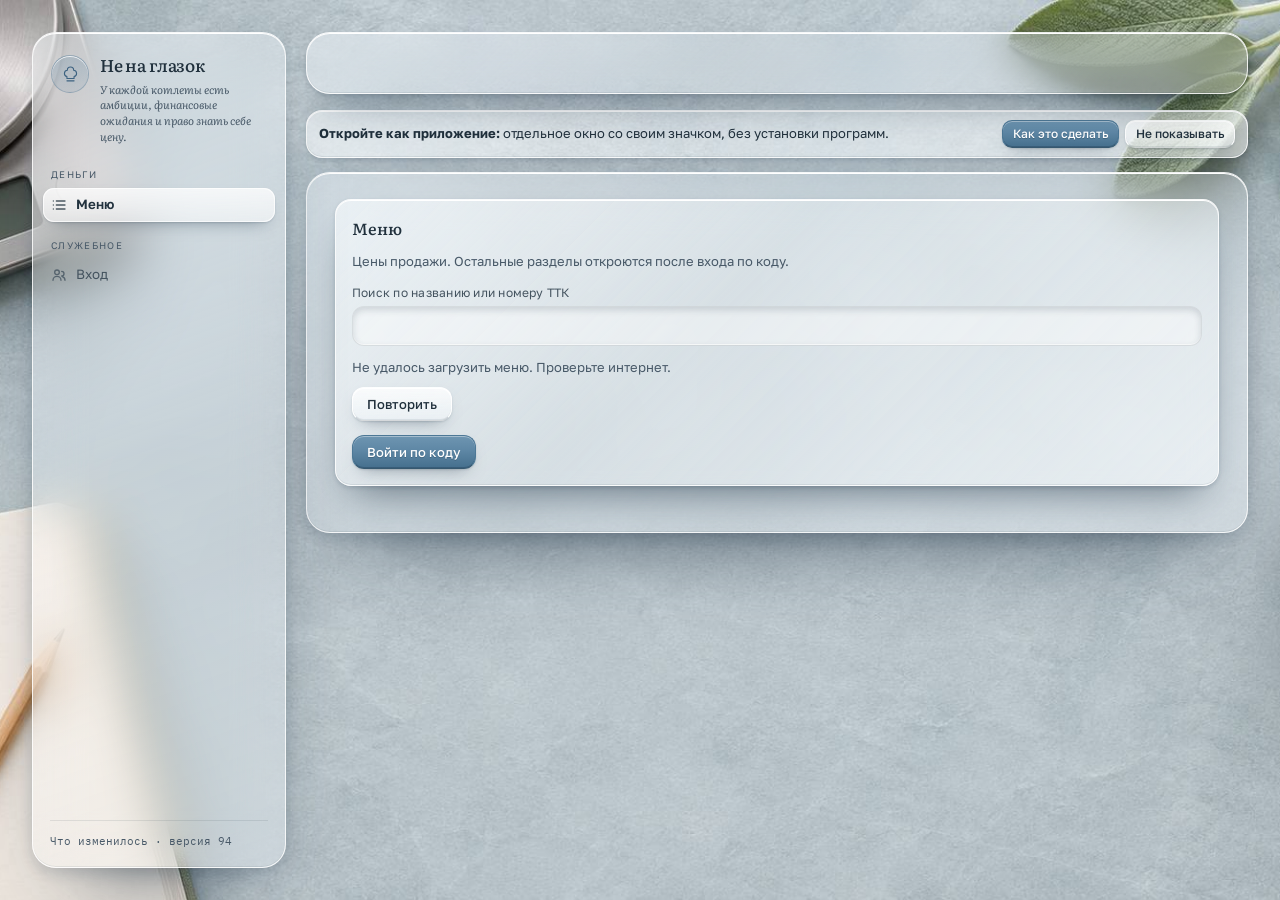
